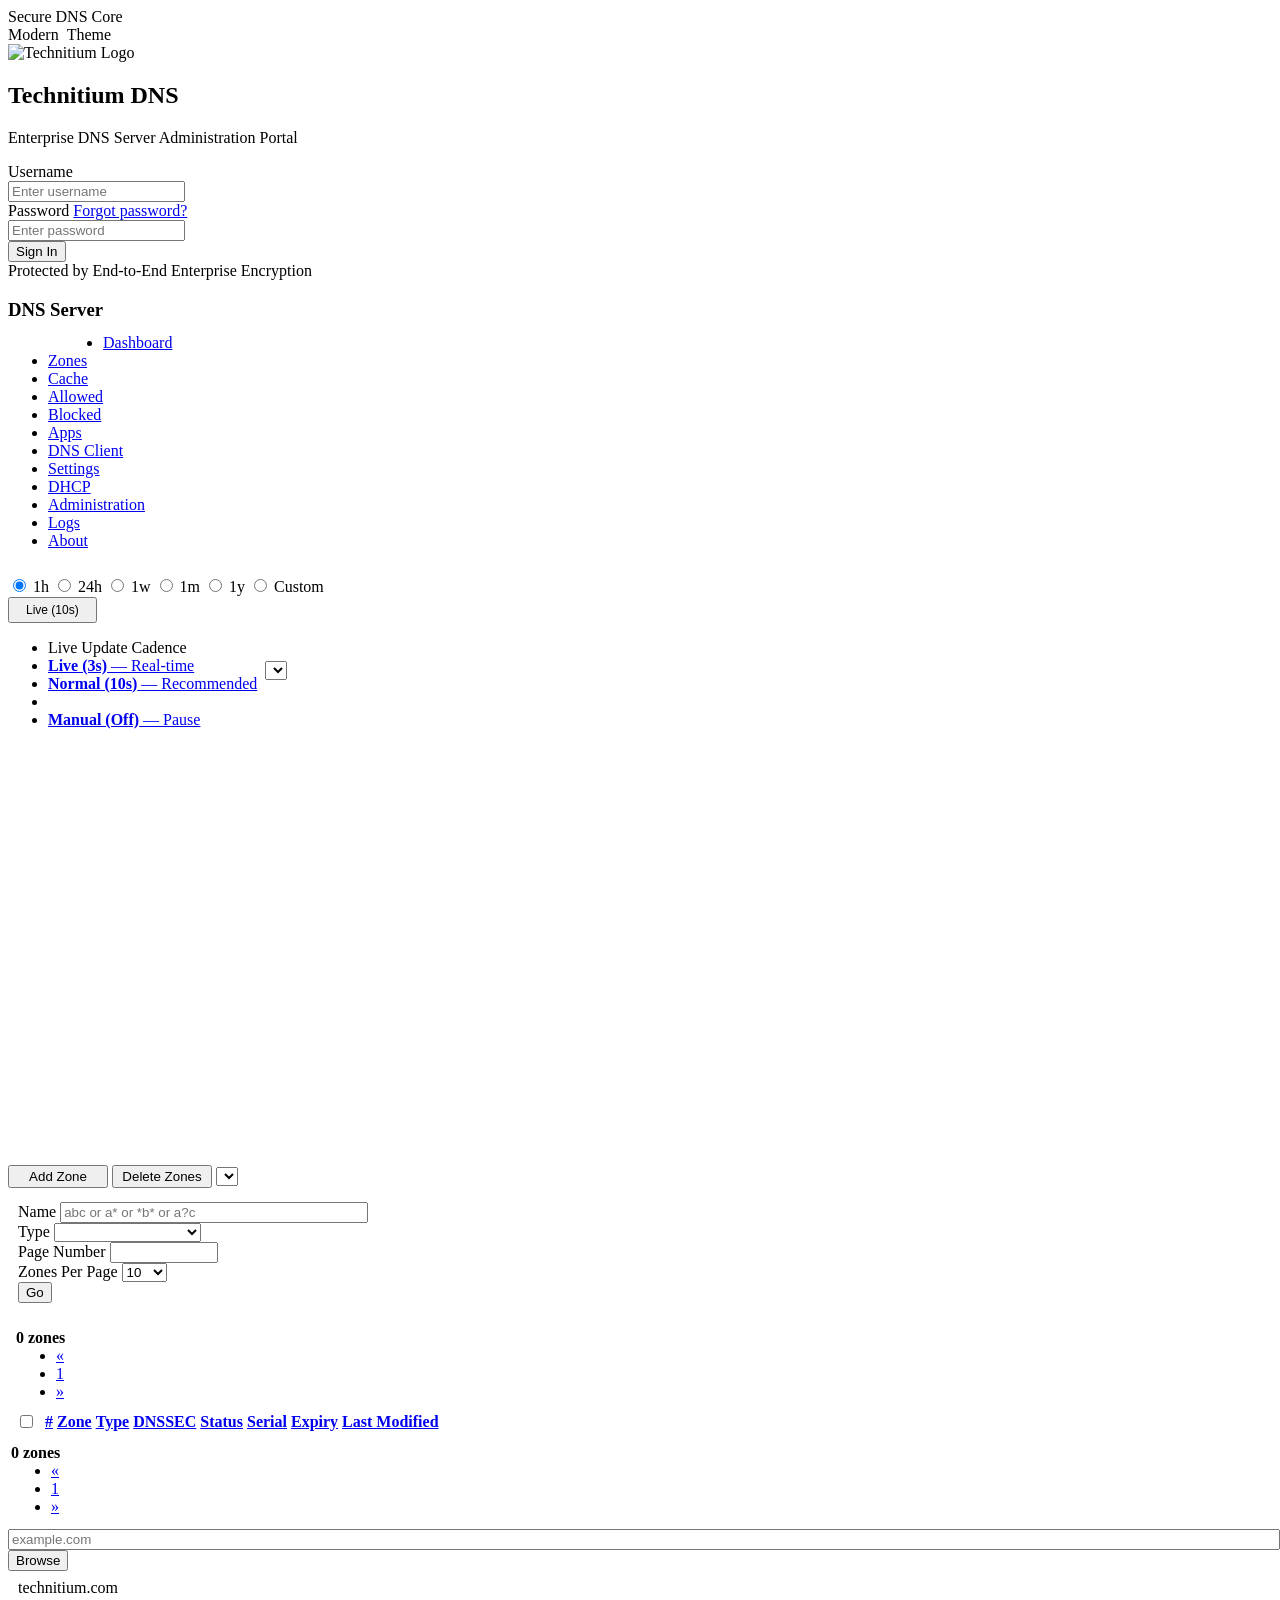
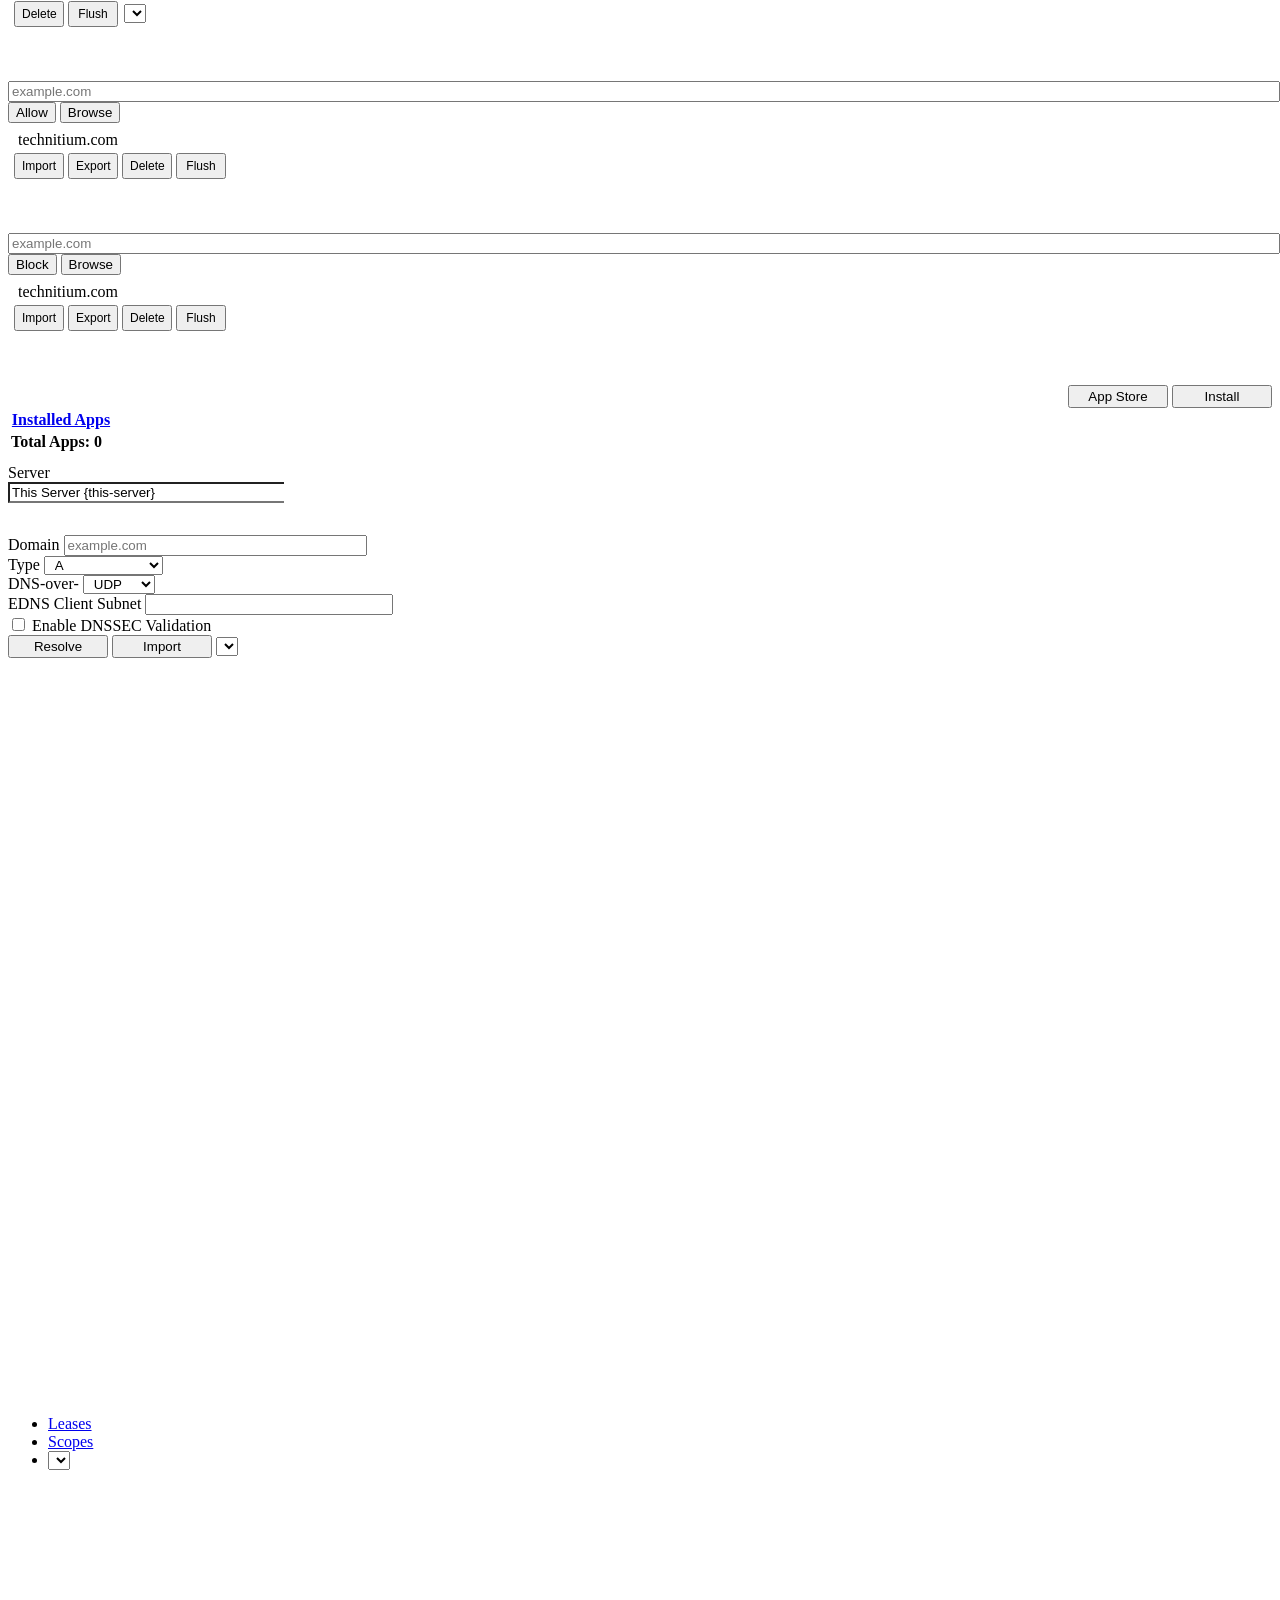
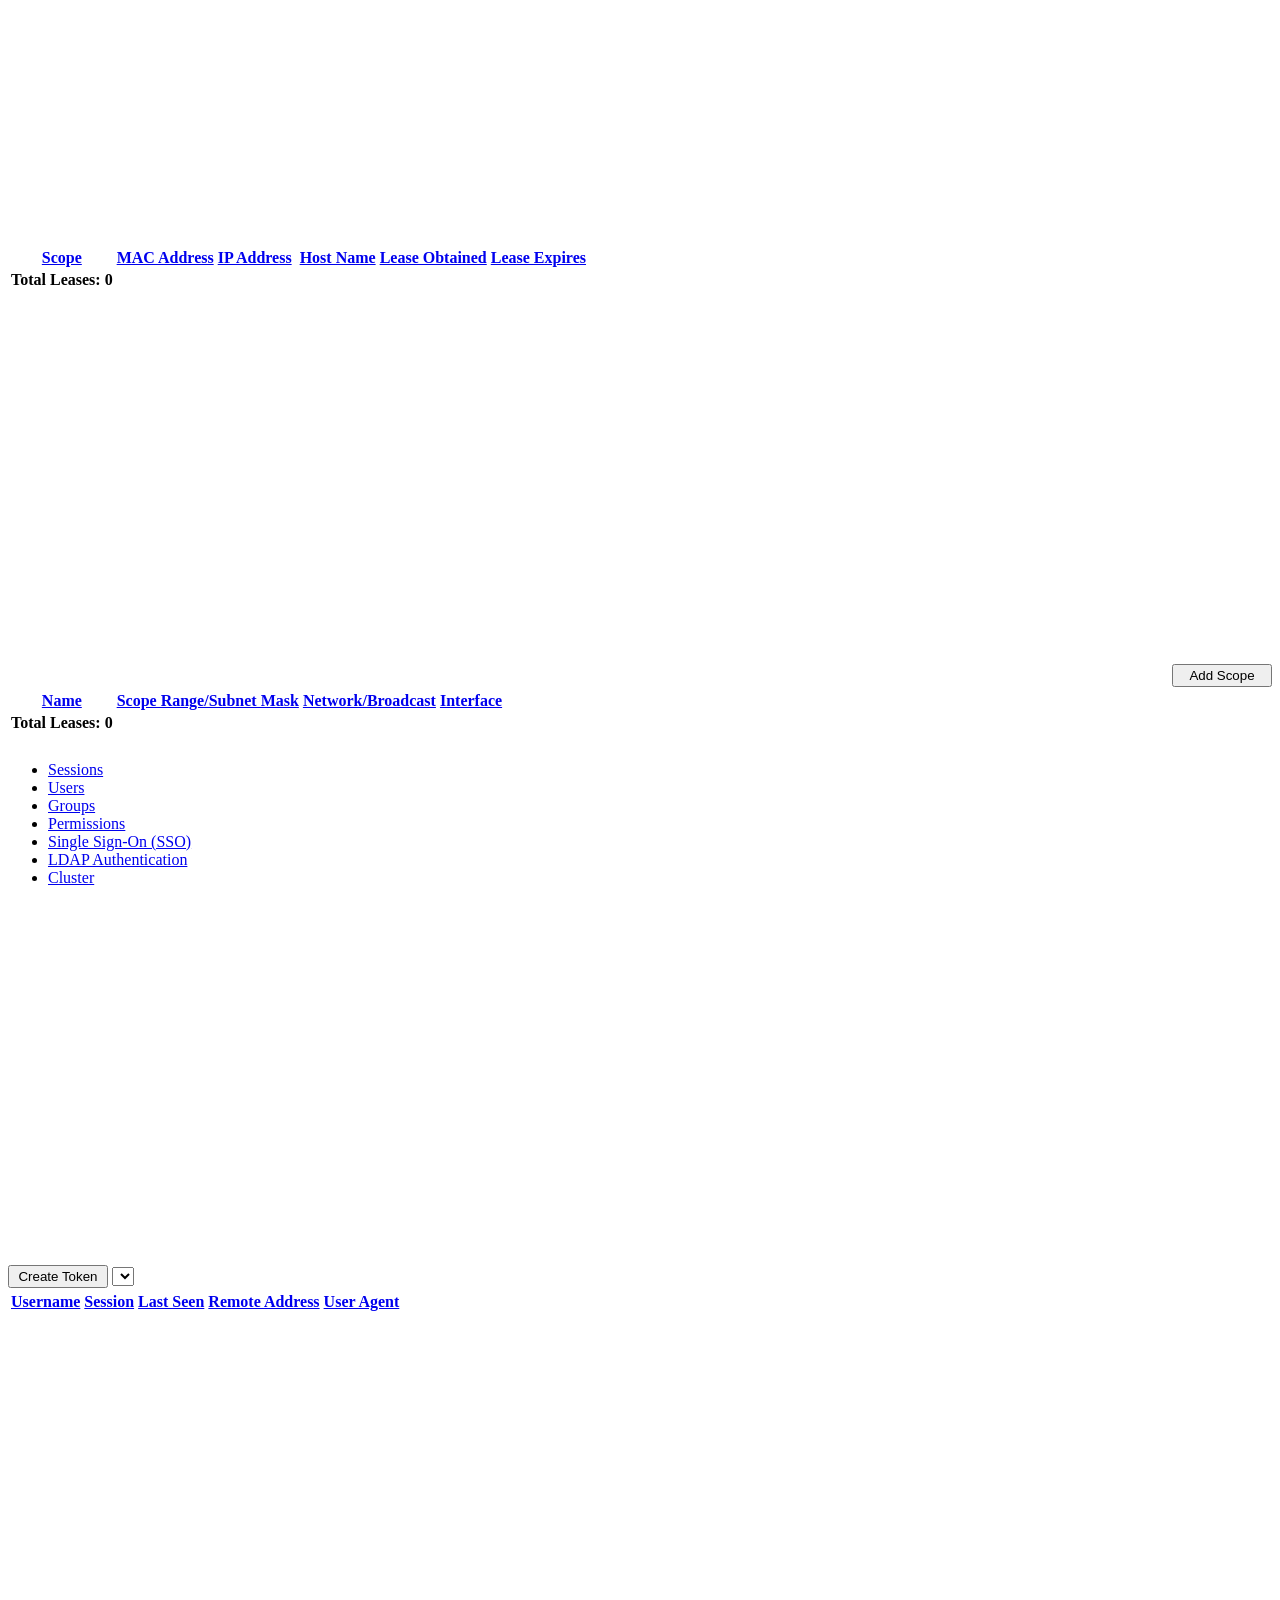
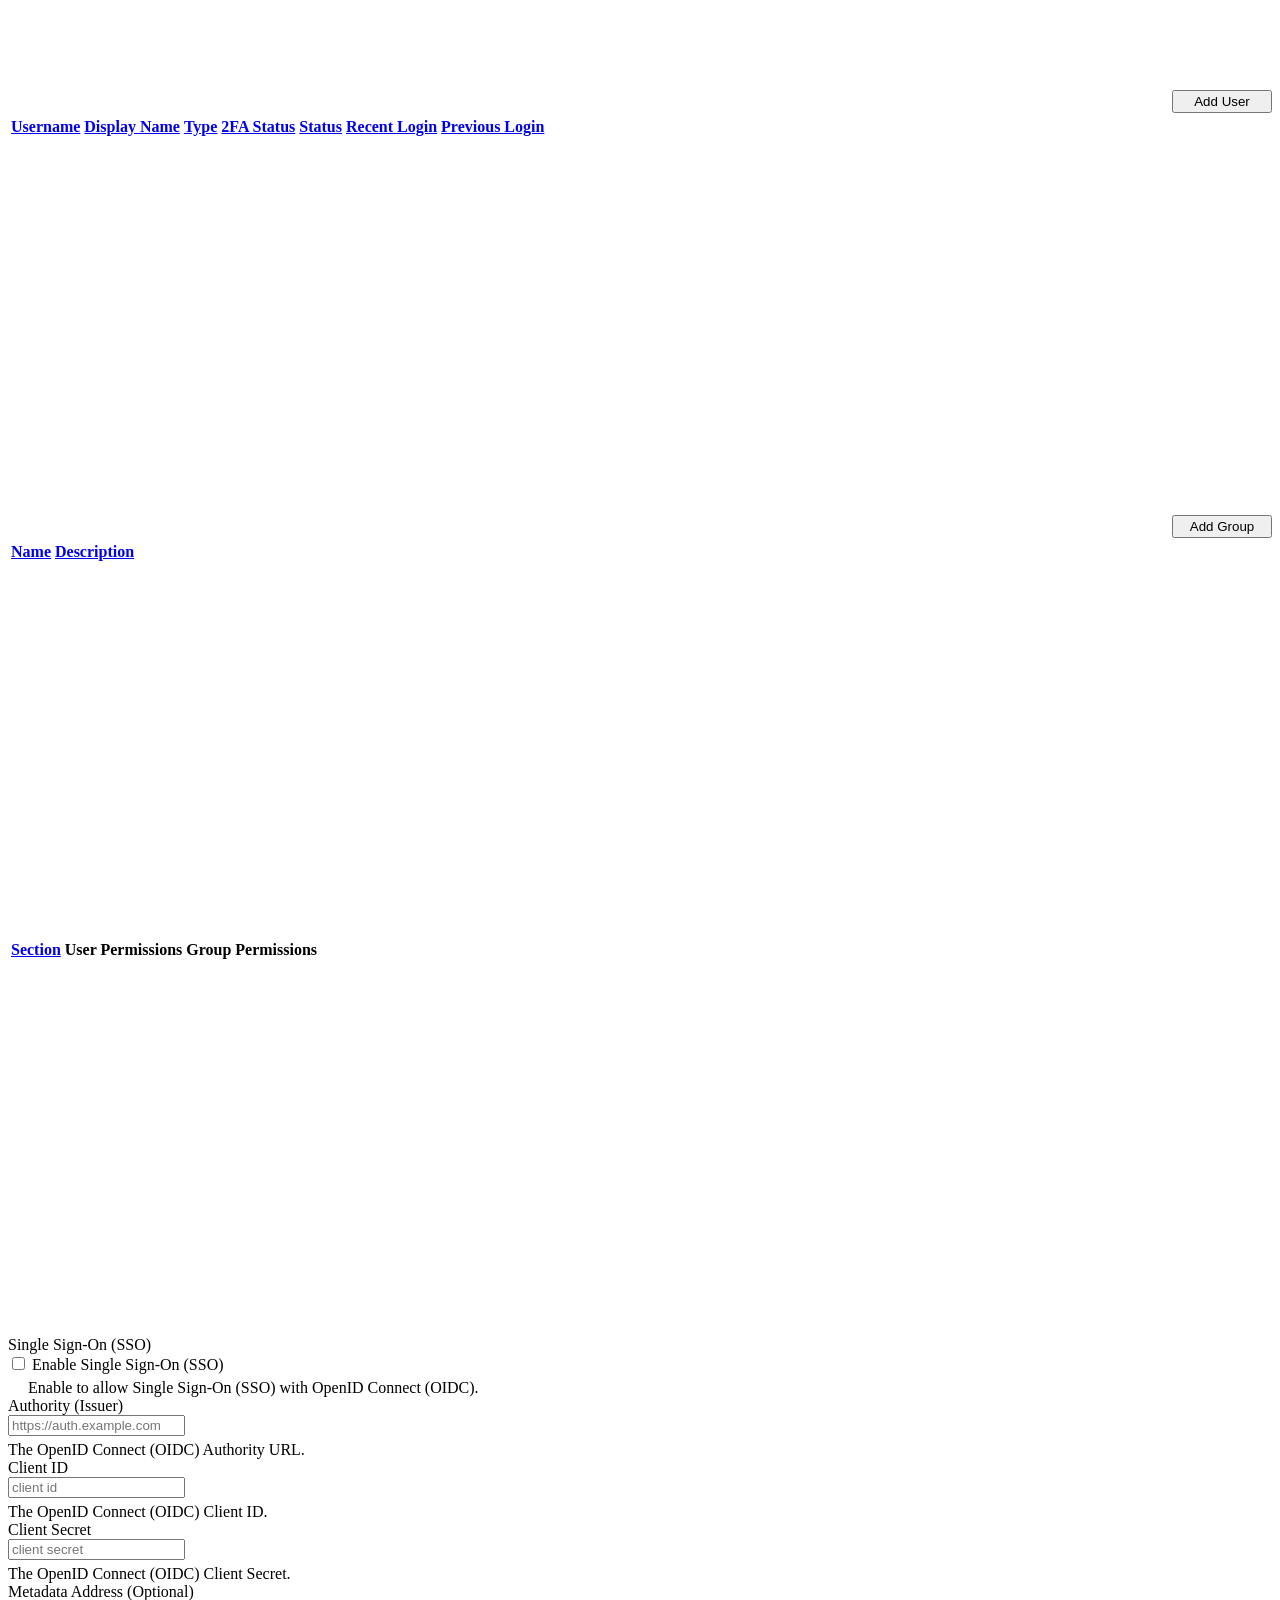
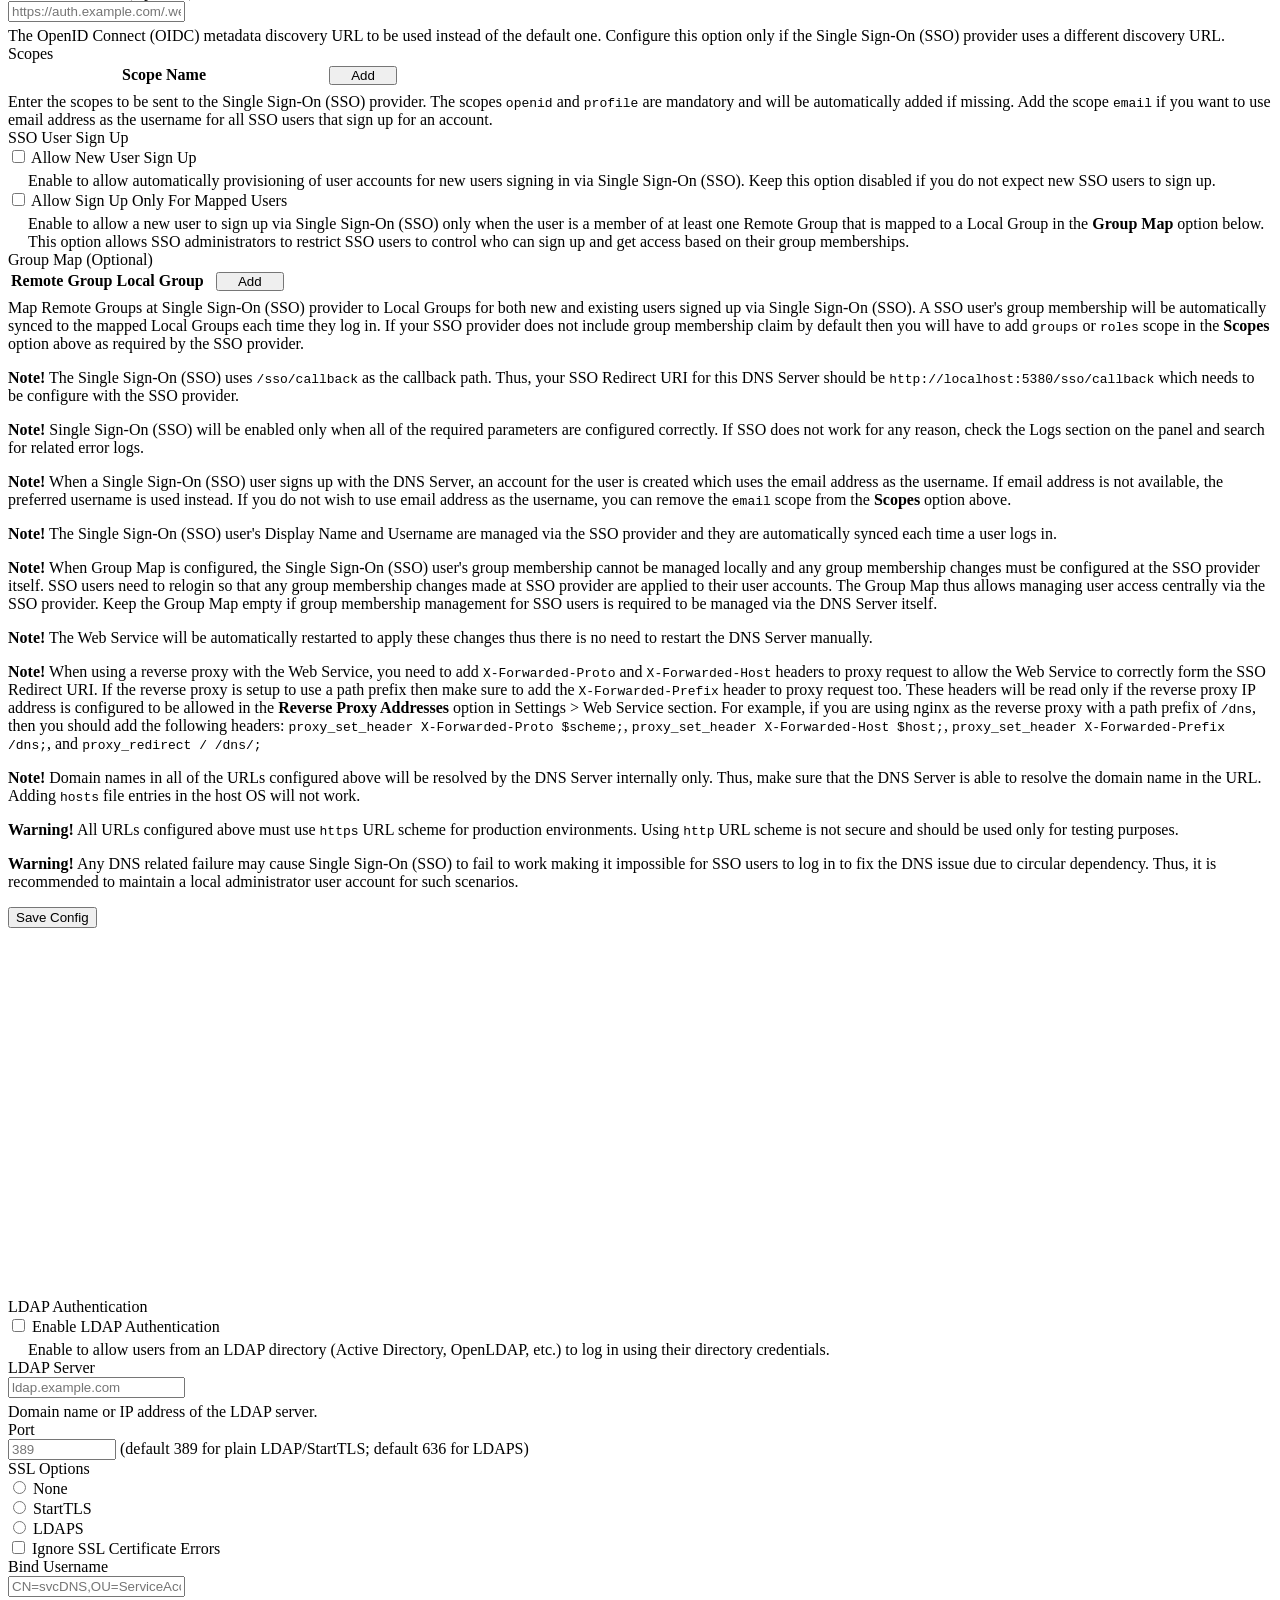
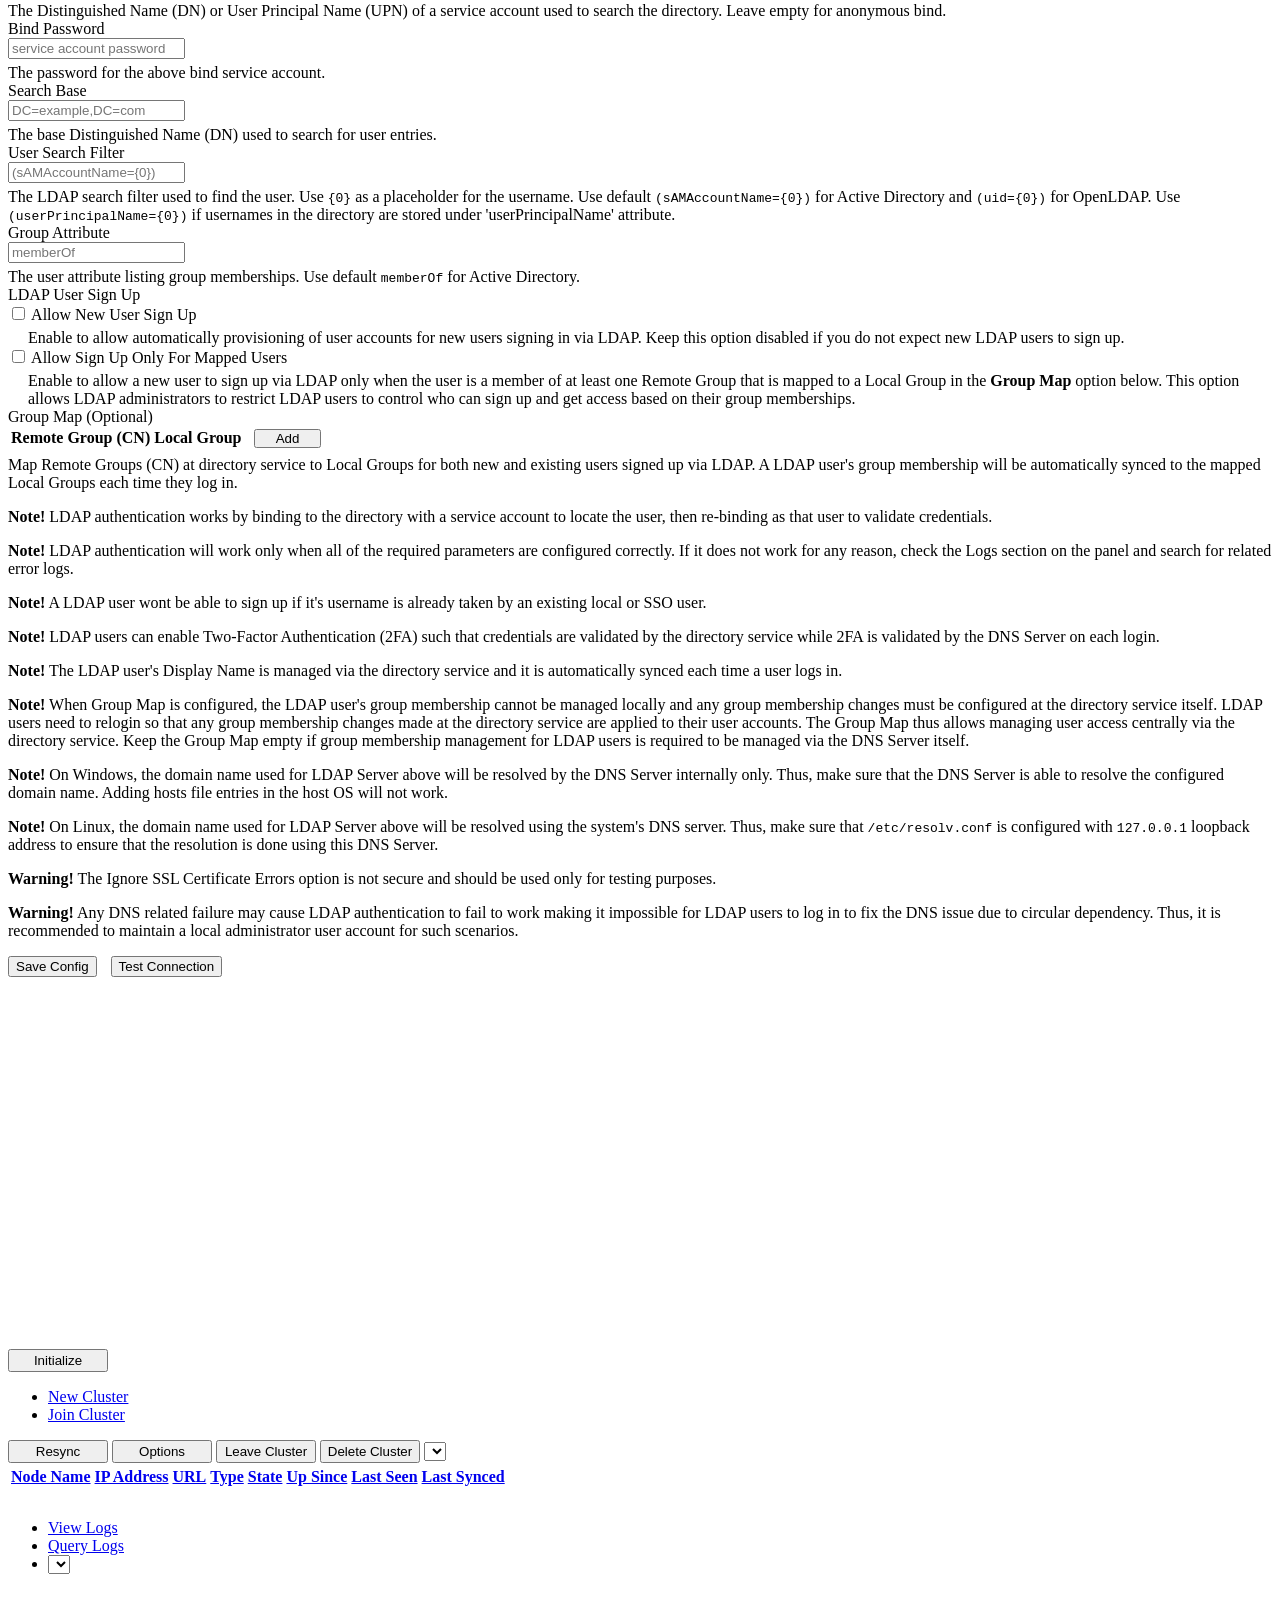
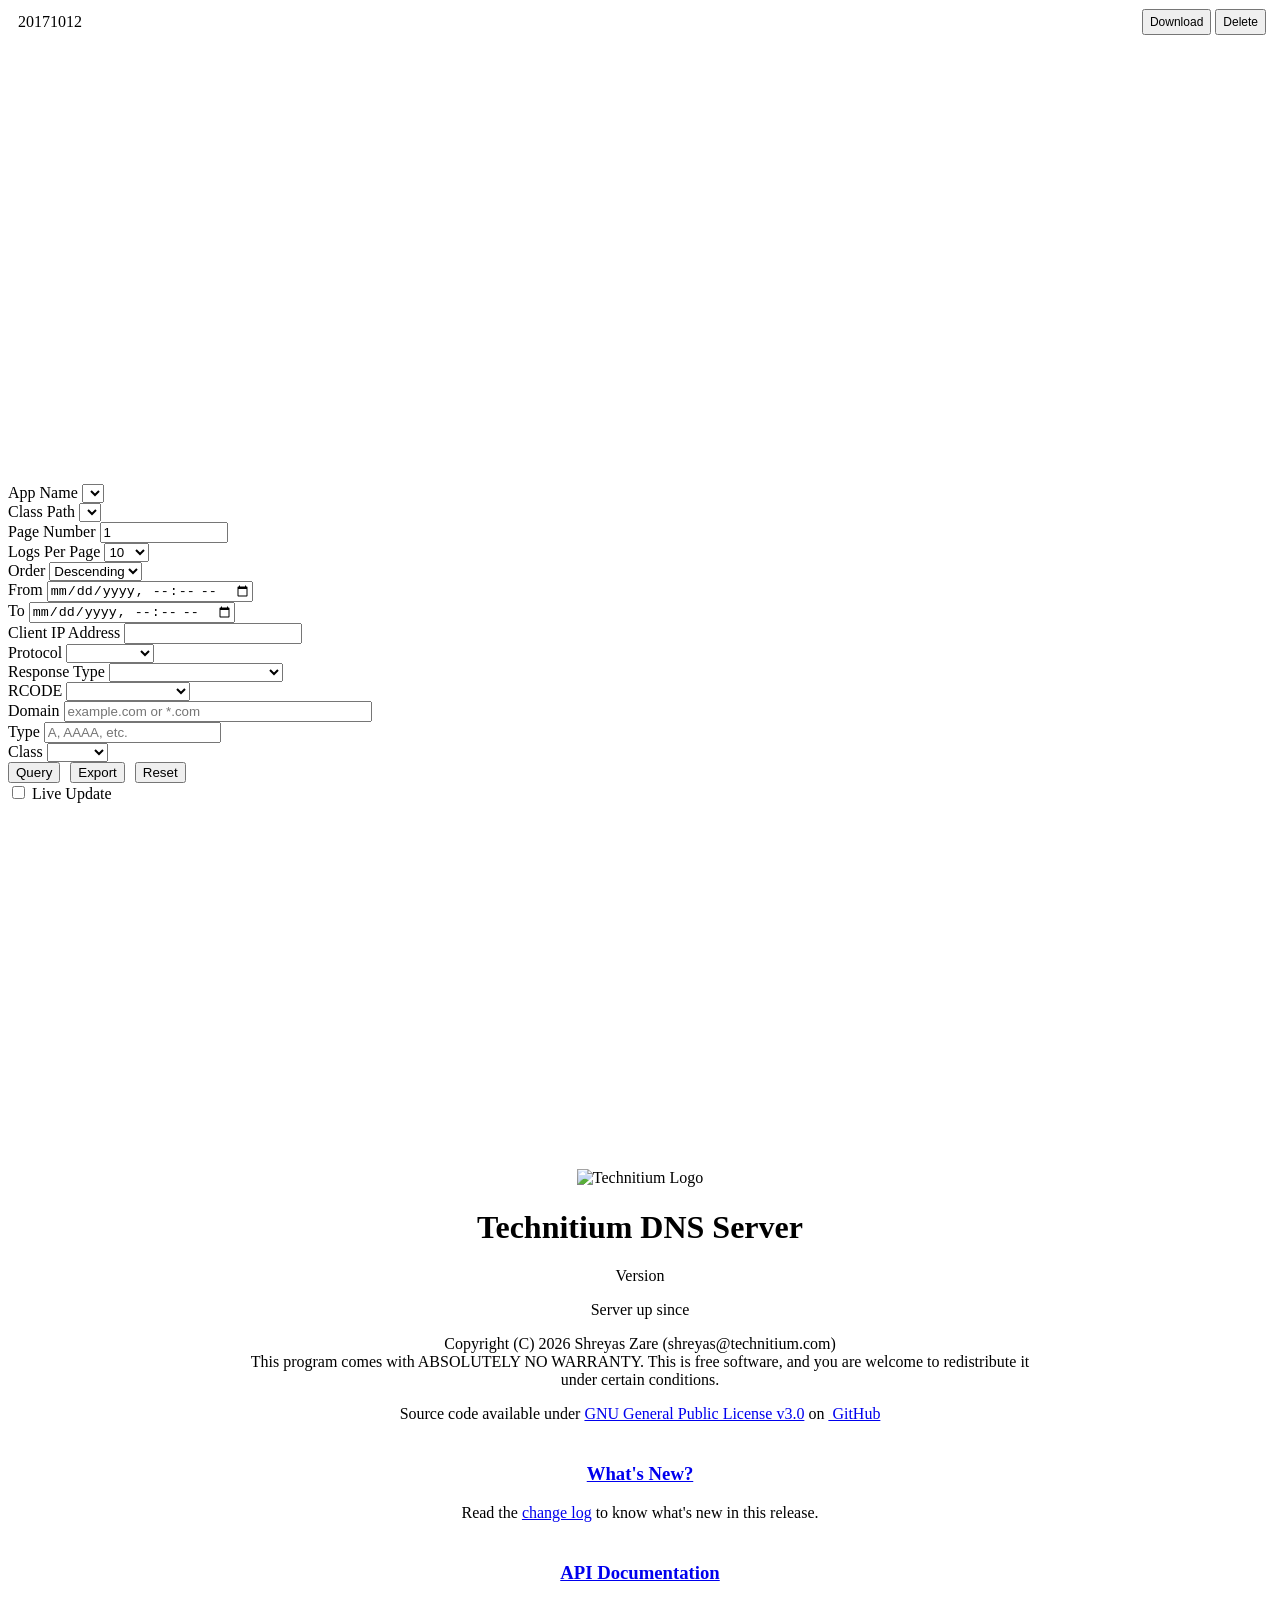
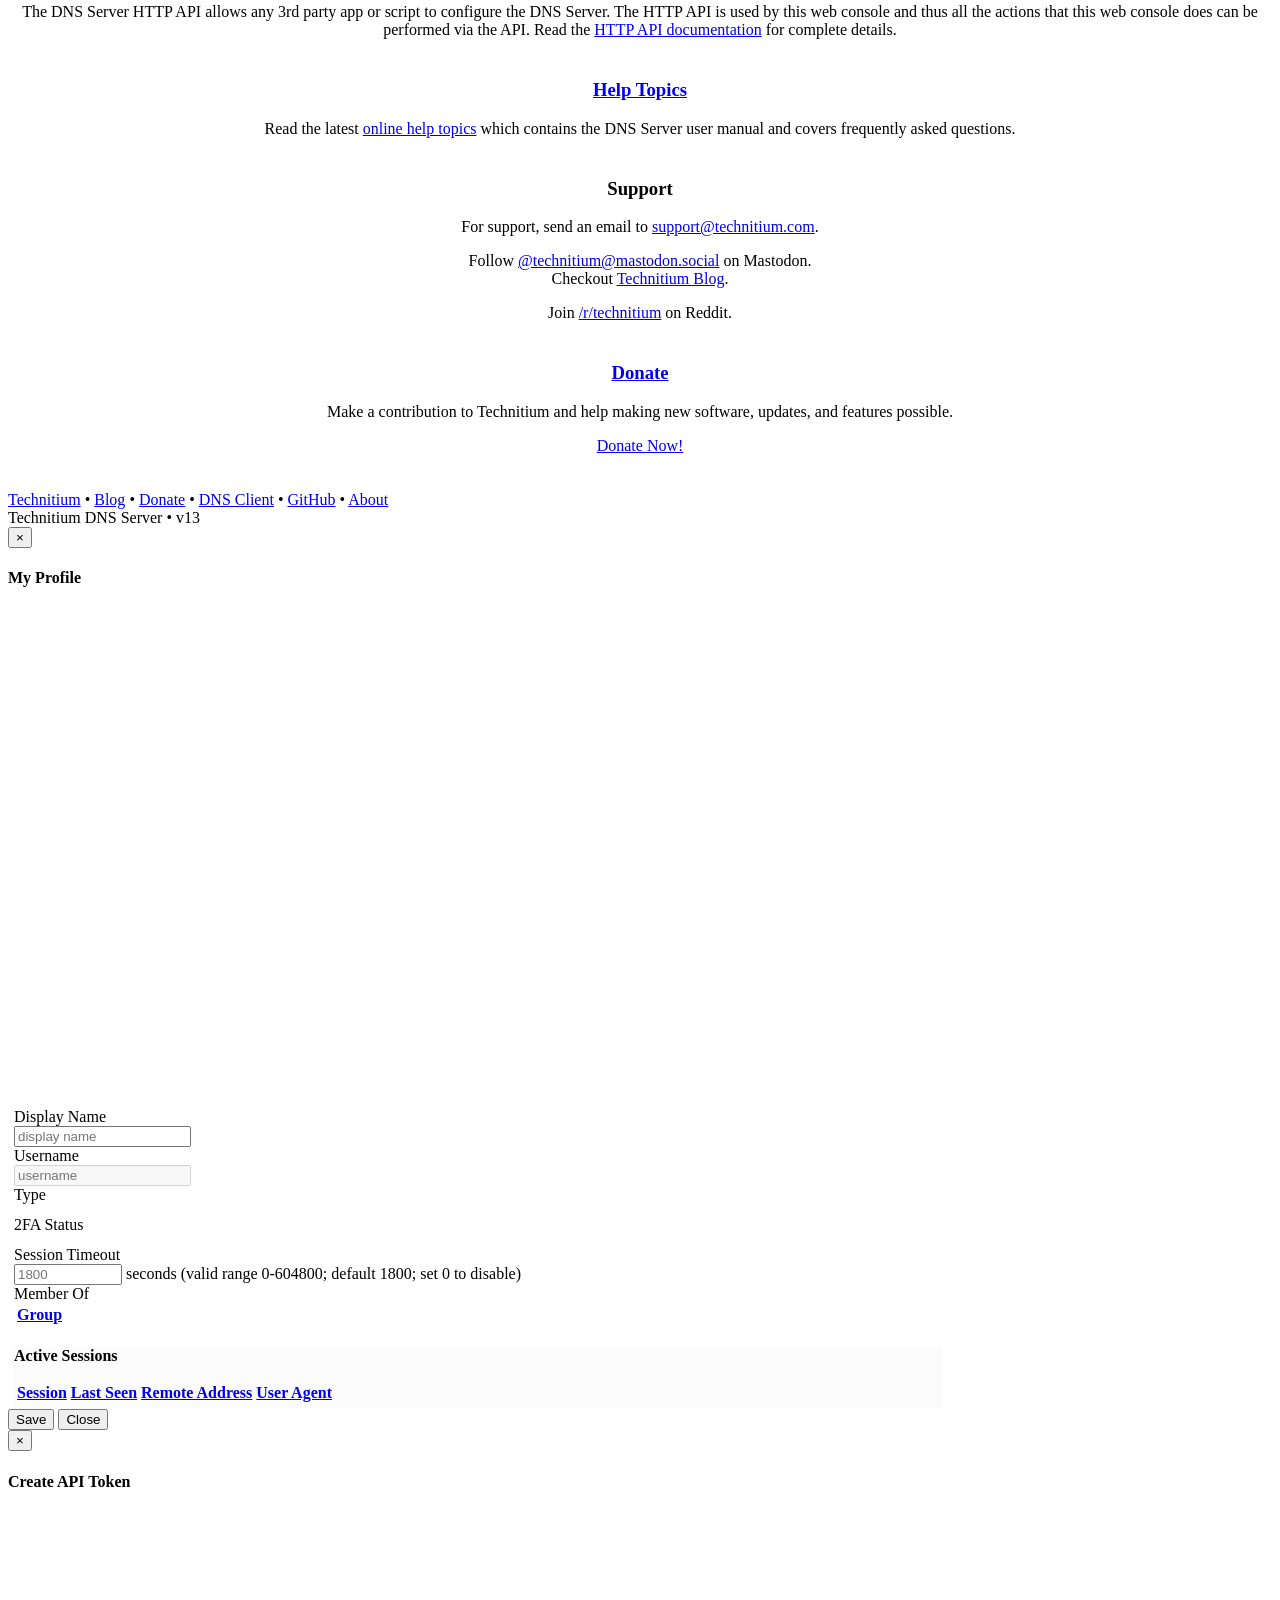
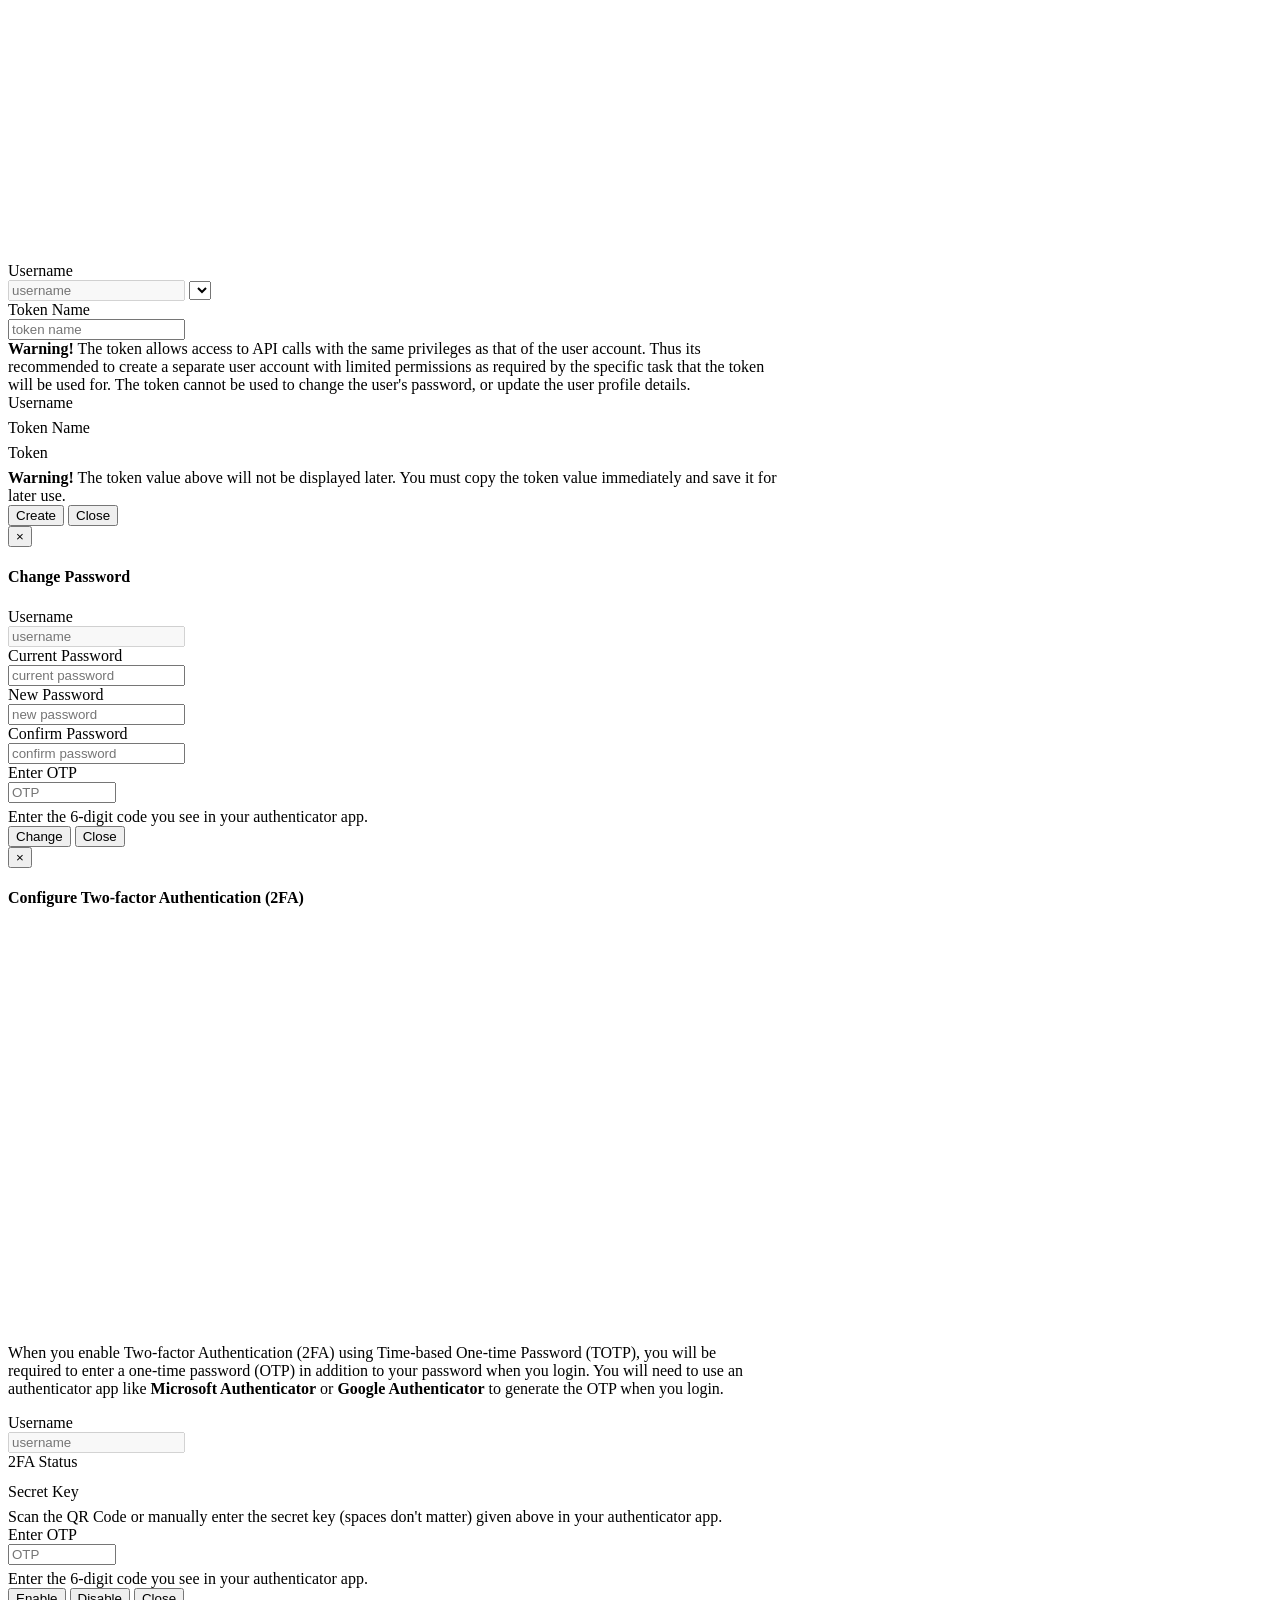
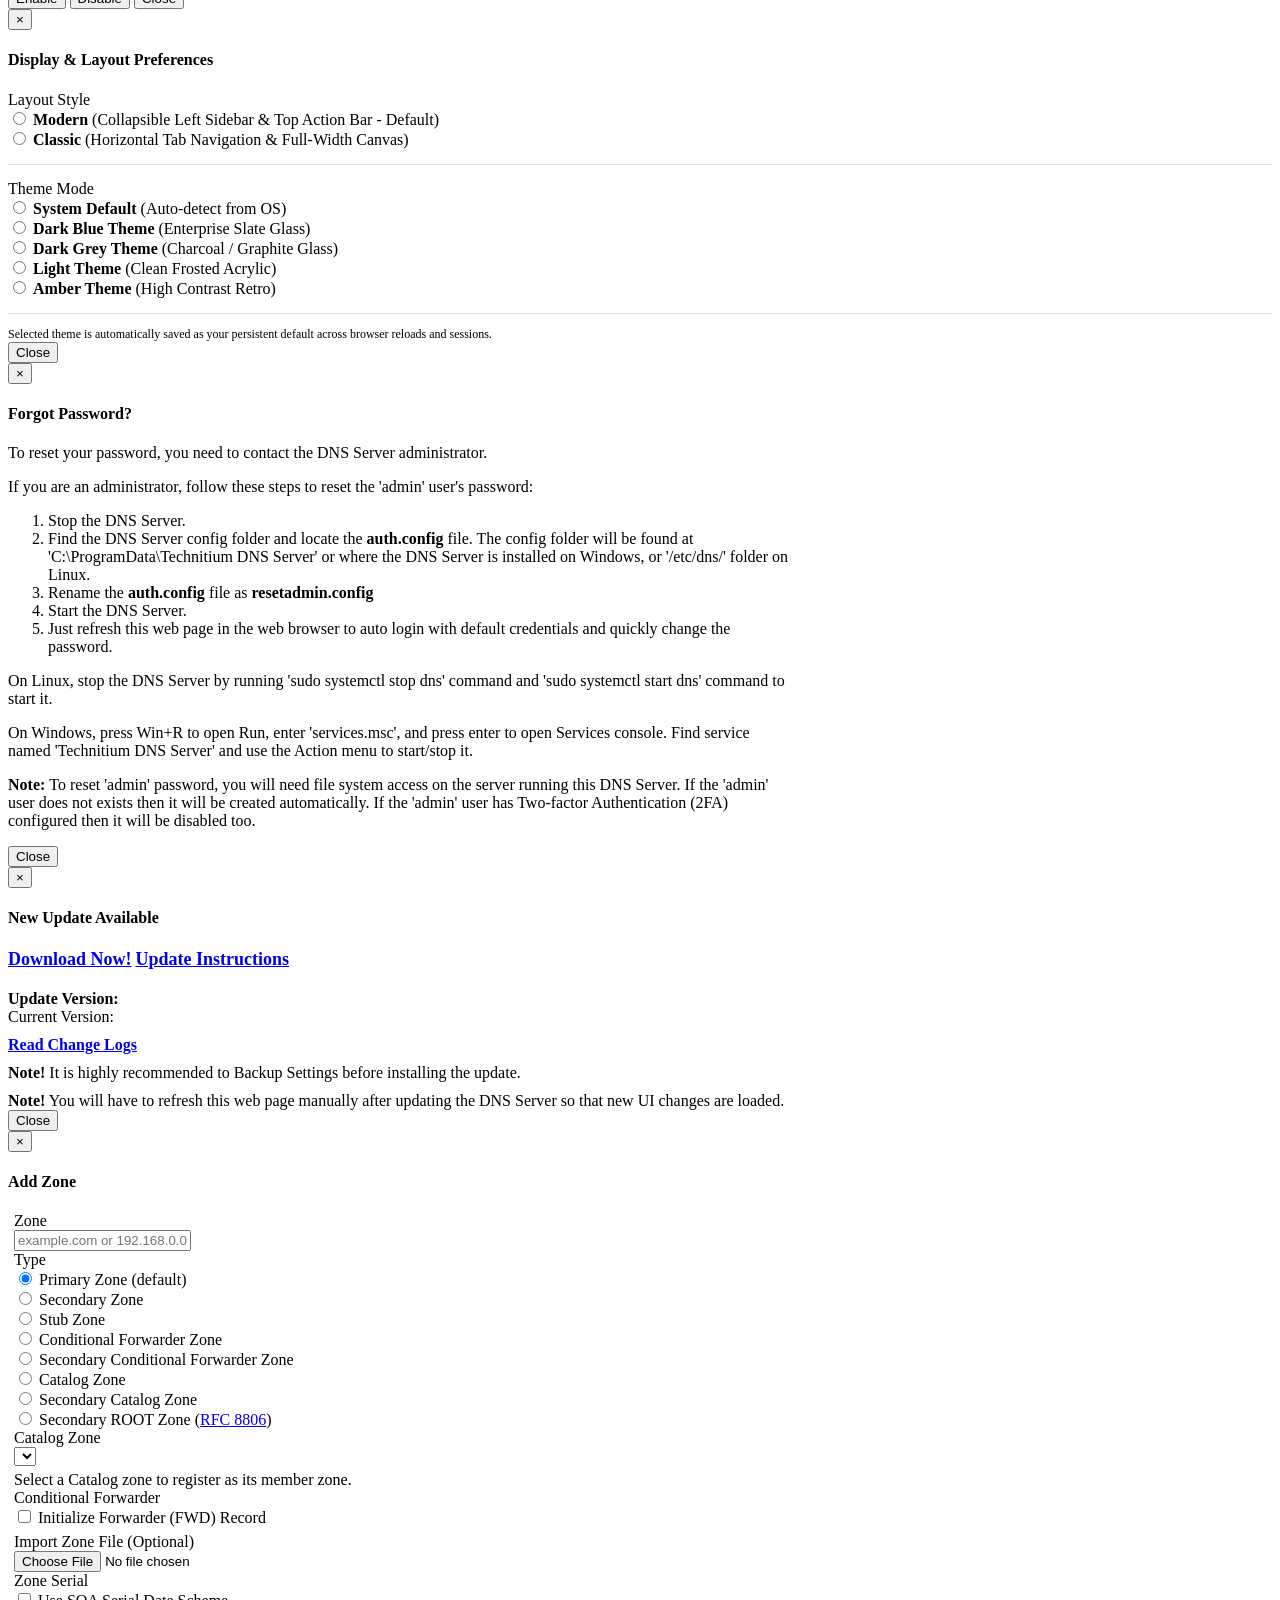
==== DnsServerCore/www/index.html @ f5232447 "Merge branch 'TechnitiumSoftware:master' into master" ====
<!DOCTYPE html>

<!--
Technitium DNS Server
Copyright (C) 2026  Shreyas Zare (shreyas@technitium.com)

This program is free software: you can redistribute it and/or modify
it under the terms of the GNU General Public License as published by
the Free Software Foundation, either version 3 of the License, or
(at your option) any later version.

This program is distributed in the hope that it will be useful,
but WITHOUT ANY WARRANTY; without even the implied warranty of
MERCHANTABILITY or FITNESS FOR A PARTICULAR PURPOSE.  See the
GNU General Public License for more details.

You should have received a copy of the GNU General Public License
along with this program.  If not, see <http://www.gnu.org/licenses/>.
-->

<html lang="en" xmlns="http://www.w3.org/1999/xhtml">
<head>
    <meta charset="utf-8" />
    <meta name="robots" content="noindex, nofollow" />
    <meta name="referrer" content="no-referrer" />

    <title>Technitium DNS Server</title>

    <script src="js/jquery.min.js"></script>

    <link href="css/bootstrap.min.css" rel="stylesheet">
    <script src="js/bootstrap.min.js"></script>

    <script src="js/Chart.min.js"></script>

    <link href="css/font-awesome.min.css" rel="stylesheet" />

    <script src="js/moment.min.js"></script>

    <link href="css/main.css" rel="stylesheet" />
    <link href="css/dark-mode.css" rel="stylesheet" />
    <link href="css/dark-grey-mode.css" rel="stylesheet" />
    <link href="css/amber-mode.css" rel="stylesheet" />

    <script src="js/common.js"></script>
    <script src="js/main.js"></script>
    <script src="js/auth.js"></script>
    <script src="js/cluster.js"></script>
    <script src="js/zone.js"></script>
    <script src="js/other-zones.js"></script>
    <script src="js/apps.js"></script>
    <script src="js/dnsclient.js"></script>
    <script src="js/dhcp.js"></script>
    <script src="js/logs.js"></script>
</head>
<body>
    <div id="header" style="display: none;">
        <div class="header-actions-flex">
            <div id="btnQuickLayoutToggleLegacy" class="menu layout-toggle" title="Click to Switch Layout (Modern / Classic)" onclick="toggleLayout();" style="cursor: pointer;">
                <span class="menu-title" style="padding: 4px 10px; border-radius: 6px; background: rgba(255, 255, 255, 0.12); display: inline-flex; align-items: center; gap: 6px; transition: all 0.2s; font-size: 13px; font-weight: 600; border: 1px solid rgba(255, 255, 255, 0.15);">
                    <i class="fa fa-columns" aria-hidden="true"></i>
                    <span id="lblQuickLayoutTextLegacy">Classic</span>
                </span>
            </div>
            <div id="btnQuickThemeToggleLegacy" class="menu theme-toggle" title="Click to Cycle Theme" onclick="toggleQuickTheme();" style="cursor: pointer;">
                <span class="menu-title" style="padding: 4px 10px; border-radius: 6px; background: rgba(255, 255, 255, 0.12); display: inline-flex; align-items: center; gap: 6px; transition: all 0.2s; font-size: 13px; font-weight: 600; border: 1px solid rgba(255, 255, 255, 0.15);">
                    <i id="iconQuickThemeLegacy" class="fa fa-paint-brush" aria-hidden="true"></i>
                    <span id="lblQuickThemeTextLegacy">Theme</span>
                </span>
            </div>
            <div id="mnuUser" class="menu dropdown" style="display: none;">
                <a href="#" class="dropdown-toggle" data-toggle="dropdown" role="button" aria-haspopup="true" aria-expanded="false" style="text-decoration: none;">
                    <span class="menu-title">
                        <span class="glyphicon glyphicon-user" aria-hidden="true"></span>
                        <span id="mnuUserDisplayName"></span>
                        <span class="caret"></span>
                    </span>
                </a>
                <ul class="dropdown-menu dropdown-menu-right" id="mnuUserDropdownList">
                    <li><a href="#" onclick="showMyProfileModal(); return false;"><i class="fa fa-user fa-fw"></i> My Profile</a></li>
                    <li><a id="mnuUserChangePassword" href="#" onclick="showChangePasswordModal(); return false;"><i class="fa fa-key fa-fw"></i> Change Password</a></li>
                    <li><a id="mnuUserConfigure2FA" href="#" onclick="showConfigure2FAModal(); return false;"><i class="fa fa-shield fa-fw"></i> Configure 2FA</a></li>
                    <li><a href="#" onclick="showCreateMyApiTokenModal(); return false;"><i class="fa fa-code fa-fw"></i> Create API Token</a></li>
                    <li role="separator" class="divider"></li>
                    <li><a href="#" onclick="showChangeThemeModal(); return false;"><i class="fa fa-paint-brush fa-fw"></i> Display Preferences</a></li>
                    <li><a href="#" onclick="toggleLayout(); return false;"><i class="fa fa-columns fa-fw"></i> Switch Layout (<span id="lblMnuLayoutText">Modern</span>)</a></li>
                    <li><a id="mnuDisableCheckForUpdateNotification" href="#" onclick="disableUpdateNotification(); return false;" style="display: none;"><i class="fa fa-bell-slash fa-fw"></i> Disable Update Notification</a></li>
                    <li><a id="mnuEnableCheckForUpdateNotification" href="#" onclick="enableUpdateNotification(); return false;" style="display: none;"><i class="fa fa-bell fa-fw"></i> Enable Update Notification</a></li>
                    <li><a href="#" onclick="checkForUpdate(true); return false;"><i class="fa fa-refresh fa-fw"></i> Check For Update</a></li>
                    <li role="separator" class="divider"></li>
                    <li><a href="#" onclick="logout(); return false;"><i class="fa fa-sign-out fa-fw"></i> Logout</a></li>
                </ul>
            </div>
        </div>
    </div>

    <!-- Modern Glassmorphic Login Experience -->
    <div id="pageLogin" class="pageLogin">
        <div class="login-card-wrapper">
            <div class="login-top-meta">
                <span class="login-badge"><i class="fa fa-shield"></i> Secure DNS Core</span>
                <div style="display: flex; gap: 8px;">
                    <div class="login-layout-pill" onclick="toggleLayout();" title="Click to Cycle Layout (Modern / Classic)">
                        <i class="fa fa-columns"></i> <span id="lblLoginLayoutPill">Modern</span>
                    </div>
                    <div class="login-theme-pill" onclick="toggleQuickTheme();" title="Click to Cycle Theme (Dark Blue, Dark Grey, Light)">
                        <i class="fa fa-paint-brush"></i> <span id="lblLoginThemePill">Theme</span>
                    </div>
                </div>
            </div>

            <div class="login-brand-header">
                <div class="login-brand-icon">
                    <img src="img/logo25x25.png" alt="Technitium Logo" />
                </div>
                <h2 class="login-title">Technitium DNS</h2>
                <p class="login-subtitle">Enterprise DNS Server Administration Portal</p>
            </div>

            <div class="AlertPlaceholder login-alerts"></div>

            <form class="login-form" onsubmit="login(); return false;">
                <div class="login-field-wrap">
                    <label for="txtUser" class="login-label">Username</label>
                    <div class="login-input-box">
                        <i class="fa fa-user login-field-icon"></i>
                        <input type="text" class="form-control login-input" id="txtUser" placeholder="Enter username" autocomplete="username">
                    </div>
                </div>

                <div class="login-field-wrap">
                    <div class="login-label-row">
                        <label for="txtPass" class="login-label">Password</label>
                        <a href="#" class="login-forgot-link" data-toggle="modal" data-target="#modalForgotPassword">Forgot password?</a>
                    </div>
                    <div class="login-input-box">
                        <i class="fa fa-lock login-field-icon"></i>
                        <input type="password" class="form-control login-input" id="txtPass" placeholder="Enter password" autocomplete="current-password">
                    </div>
                </div>

                <div class="login-field-wrap" id="div2FAOTP" style="display: none;">
                    <label for="txt2FATOTP" class="login-label">Two-Factor Authentication Code</label>
                    <div class="login-input-box">
                        <i class="fa fa-key login-field-icon"></i>
                        <input id="txt2FATOTP" type="text" class="form-control login-input" placeholder="6-digit OTP code" maxlength="6" autocomplete="one-time-code">
                    </div>
                    <div class="login-field-hint">Enter the 6-digit TOTP code shown in your authenticator app.</div>
                </div>

                <button id="btnLogin" type="submit" class="btn login-submit-btn" data-loading-text="Working..." onclick="login(); return false;">
                    <span>Sign In</span> <i class="fa fa-arrow-right"></i>
                </button>

                <div id="divLoginSso" class="login-sso-wrap" style="display: none;">
                    <div class="login-divider"><span>or sign in with</span></div>
                    <button type="button" class="btn login-sso-btn" onclick="window.location='sso/login';">
                        <img width="18" height="18" src="img/oidc.png" alt="OIDC" /> <span>OpenID Connect (SSO)</span>
                    </button>
                </div>
            </form>

            <div class="login-footer-row">
                <i class="fa fa-lock" style="color: #10b981;"></i> <span>Protected by End-to-End Enterprise Encryption</span>
            </div>
        </div>
    </div>

    <!-- Modern Sentinel App Shell -->
    <div id="appShell">
        <!-- Collapsible Modern Sidebar -->
        <div id="appSidebar" style="display: none;">
            <div>
                <div class="sidebar-brand">
                    <a href="#mainPanelTabPaneDashboard" class="brand-wrapper" onclick="switchAppTab('Dashboard'); return false;">
                        <div class="brand-logo-icon">
                            <i class="fa fa-cube"></i>
                        </div>
                        <span class="brand-text">Technitium</span>
                    </a>
                    <button type="button" class="sidebar-collapse-btn" id="btnToggleSidebar" onclick="toggleSidebar();" title="Collapse / Expand Sidebar">
                        <i id="iconSidebarCollapse" class="fa fa-chevron-left"></i>
                    </button>
                </div>

                <div class="sidebar-nav-container">
                    <ul class="sidebar-nav-list">
                        <li class="sidebar-nav-item active" id="sidebarNavItemDashboard">
                            <a href="#mainPanelTabPaneDashboard" onclick="switchAppTab('Dashboard'); return false;" title="Dashboard">
                                <i class="fa fa-th-large nav-icon"></i>
                                <span class="nav-label">Dashboard</span>
                            </a>
                        </li>
                        <li class="sidebar-nav-item" id="sidebarNavItemZones">
                            <a href="#mainPanelTabPaneZones" onclick="switchAppTab('Zones'); return false;" title="Zones">
                                <i class="fa fa-globe nav-icon"></i>
                                <span class="nav-label">Zones</span>
                            </a>
                        </li>
                        <li class="sidebar-nav-item" id="sidebarNavItemDhcp">
                            <a href="#mainPanelTabPaneDhcp" onclick="switchAppTab('Dhcp'); return false;" title="DHCP">
                                <i class="fa fa-sitemap nav-icon"></i>
                                <span class="nav-label">DHCP</span>
                            </a>
                        </li>
                        <li class="sidebar-nav-item" id="sidebarNavItemApps">
                            <a href="#mainPanelTabPaneApps" onclick="switchAppTab('Apps'); return false;" title="Apps">
                                <i class="fa fa-cubes nav-icon"></i>
                                <span class="nav-label">Apps</span>
                            </a>
                        </li>
                        <li class="sidebar-nav-item" id="sidebarNavItemLogs">
                            <a href="#mainPanelTabPaneLogs" onclick="switchAppTab('Logs'); return false;" title="Logs">
                                <i class="fa fa-file-text-o nav-icon"></i>
                                <span class="nav-label">Logs</span>
                            </a>
                        </li>
                        <li class="sidebar-nav-item" id="sidebarNavItemDnsClient">
                            <a href="#mainPanelTabPaneDnsClient" onclick="switchAppTab('DnsClient'); return false;" title="DNS Client">
                                <i class="fa fa-terminal nav-icon"></i>
                                <span class="nav-label">DNS Client</span>
                            </a>
                        </li>
                        <li class="sidebar-nav-item" id="sidebarNavItemCachedZones">
                            <a href="#mainPanelTabPaneCachedZones" onclick="switchAppTab('CachedZones'); return false;" title="Cache">
                                <i class="fa fa-bolt nav-icon"></i>
                                <span class="nav-label">Cache</span>
                            </a>
                        </li>
                        <li class="sidebar-nav-item" id="sidebarNavItemAllowedZones">
                            <a href="#mainPanelTabPaneAllowedZones" onclick="switchAppTab('AllowedZones'); return false;" title="Allowed">
                                <i class="fa fa-shield nav-icon"></i>
                                <span class="nav-label">Allowed</span>
                            </a>
                        </li>
                        <li class="sidebar-nav-item" id="sidebarNavItemBlockedZones">
                            <a href="#mainPanelTabPaneBlockedZones" onclick="switchAppTab('BlockedZones'); return false;" title="Blocked">
                                <i class="fa fa-ban nav-icon"></i>
                                <span class="nav-label">Blocked</span>
                            </a>
                        </li>
                        <li class="sidebar-nav-item" id="sidebarNavItemSettings">
                            <a href="#mainPanelTabPaneSettings" onclick="switchAppTab('Settings'); return false;" title="Settings">
                                <i class="fa fa-cog nav-icon"></i>
                                <span class="nav-label">Settings</span>
                            </a>
                        </li>
                        <li class="sidebar-nav-item" id="sidebarNavItemAdmin">
                            <a href="#mainPanelTabPaneAdmin" onclick="switchAppTab('Admin'); return false;" title="Administration">
                                <i class="fa fa-sliders nav-icon"></i>
                                <span class="nav-label">Administration</span>
                            </a>
                        </li>
                        <li class="sidebar-nav-item" id="sidebarNavItemAbout">
                            <a href="#mainPanelTabPaneAbout" onclick="switchAppTab('About'); return false;" title="About">
                                <i class="fa fa-info-circle nav-icon"></i>
                                <span class="nav-label">About</span>
                                <span id="sidebarUpdateDot" class="sidebar-update-dot" style="display: none;" title="New Update Available!"></span>
                            </a>
                        </li>
                    </ul>
                </div>
            </div>

            <!-- Sidebar User Card with Dropup Menu -->
            <div class="sidebar-user-container dropup" id="sidebarUserContainer">
                <div class="sidebar-user-card dropdown-toggle" id="sidebarUserCard" data-toggle="dropdown" aria-haspopup="true" aria-expanded="false" style="cursor: pointer;">
                    <div class="user-card-info">
                        <div class="user-card-avatar">
                            <i class="fa fa-user"></i>
                        </div>
                        <div class="user-card-details">
                            <div class="user-card-name" id="lblSidebarUserName">Administrator</div>
                            <div class="user-card-role" id="lblSidebarUserRole">Administrator</div>
                        </div>
                    </div>
                    <div class="user-card-action">
                        <i class="fa fa-ellipsis-v" style="color: #64748b; font-size: 13px;"></i>
                    </div>
                </div>
                <ul class="dropdown-menu glass-dropdown-menu" id="sidebarUserDropdownList" style="bottom: 100%; margin-bottom: 8px; left: 0; right: 0; min-width: 220px;">
                    <li class="dropdown-header"><i class="fa fa-user-circle"></i> Signed in as <b id="lblSidebarUserMenuHeader">Administrator</b></li>
                    <li role="separator" class="divider"></li>
                    <li><a href="#" onclick="showMyProfileModal(); return false;"><i class="fa fa-user fa-fw"></i> My Profile</a></li>
                    <li><a id="mnuSidebarChangePassword" href="#" onclick="showChangePasswordModal(); return false;"><i class="fa fa-key fa-fw"></i> Change Password</a></li>
                    <li><a id="mnuSidebarConfigure2FA" href="#" onclick="showConfigure2FAModal(); return false;"><i class="fa fa-shield fa-fw"></i> Configure 2FA</a></li>
                    <li><a href="#" onclick="showCreateMyApiTokenModal(); return false;"><i class="fa fa-code fa-fw"></i> Create API Token</a></li>
                    <li role="separator" class="divider"></li>
                    <li><a href="#" onclick="showChangeThemeModal(); return false;"><i class="fa fa-paint-brush fa-fw"></i> Display & Layout Preferences</a></li>
                    <li><a href="#" onclick="toggleLayout(); return false;"><i class="fa fa-columns fa-fw"></i> Switch Layout (<span id="lblMnuLayoutTextSidebar">Classic</span>)</a></li>
                    <li><a id="mnuSidebarDisableCheckForUpdateNotification" href="#" onclick="disableUpdateNotification(); return false;" style="display: none;"><i class="fa fa-bell-slash fa-fw"></i> Disable Update Notification</a></li>
                    <li><a id="mnuSidebarEnableCheckForUpdateNotification" href="#" onclick="enableUpdateNotification(); return false;" style="display: none;"><i class="fa fa-bell fa-fw"></i> Enable Update Notification</a></li>
                    <li><a href="#" onclick="checkForUpdate(true); return false;"><i class="fa fa-refresh fa-fw"></i> Check For Update</a></li>
                    <li role="separator" class="divider"></li>
                    <li><a href="#" onclick="logout(); return false;"><i class="fa fa-sign-out fa-fw" style="color: #ef4444;"></i> Logout</a></li>
                </ul>
            </div>
        </div>

        <!-- Main Viewport -->
        <div id="appMainViewport">
            <!-- Top Action & Breadcrumb Bar -->
            <div id="appTopBar" style="display: none;">
                <div class="topbar-left">
                    <button type="button" class="topbar-menu-btn" onclick="toggleSidebar();" title="Toggle Sidebar">
                        <i class="fa fa-bars"></i>
                    </button>
                    <div class="topbar-breadcrumbs">
                        <div class="breadcrumb-path">
                            <span id="lblBreadcrumbSection" style="color: #2563eb; font-weight: 700;">Dashboard</span>
                            <span class="topbar-server-domain" id="lblDnsServerDomainModern" style="margin-left: 8px; font-weight: 500; font-size: 12px; color: #64748b;"></span>
                        </div>
                        <div class="topbar-title-row">
                            <h1 class="breadcrumb-page-title" id="lblAppPageTitle">Dashboard</h1>
                            <a href="#" data-toggle="modal" data-target="#modalUpdateAvailable" id="lnkUpdateAvailableModern" class="topbar-update-badge" style="display: none;">
                                <i class="fa fa-bell"></i> New Update Available!
                            </a>
                        </div>
                        <div class="breadcrumb-page-desc" id="lblAppPageDesc">Real-time overview of your DNS server</div>
                    </div>
                </div>
                <div class="topbar-actions">
                    <div id="btnQuickLayoutToggle" class="topbar-btn layout-toggle" title="Click to Switch Layout (Modern / Classic)" onclick="toggleLayout();">
                        <i class="fa fa-columns"></i>
                        <span id="lblQuickLayoutText">Modern</span>
                    </div>
                    <div id="btnQuickThemeToggle" class="topbar-btn theme-toggle" title="Click to Cycle Theme (Dark Blue, Dark Grey, Light)" onclick="toggleQuickTheme();">
                        <i id="iconQuickTheme" class="fa fa-paint-brush"></i>
                        <span id="lblQuickThemeText">Theme</span>
                    </div>
                    <!-- Live Pulse Auto-Refresh Control -->
                    <div class="dropdown" id="dropdownAutoRefreshWrap">
                        <button type="button" class="topbar-btn auto-refresh-btn dropdown-toggle" id="btnAutoRefreshPill" data-toggle="dropdown" aria-haspopup="true" aria-expanded="false" title="Auto-Refresh Cadence">
                            <span class="live-pulse-beacon" id="livePulseBeacon"></span>
                            <span id="lblAutoRefreshStatus">Live (10s)</span>
                            <span class="caret" style="margin-left: 4px;"></span>
                        </button>
                        <ul class="dropdown-menu dropdown-menu-right glass-dropdown-menu" id="menuAutoRefreshList">
                            <li class="dropdown-header"><i class="fa fa-clock-o"></i> Live Update Cadence</li>
                            <li id="itemAutoRefresh3s"><a href="#" onclick="setAutoRefreshInterval('3s'); return false;"><i class="fa fa-bolt fa-fw" style="color: #f59e0b;"></i> <b>Live (3s)</b> &mdash; Real-time stream</a></li>
                            <li id="itemAutoRefresh10s" class="active"><a href="#" onclick="setAutoRefreshInterval('10s'); return false;"><i class="fa fa-refresh fa-fw" style="color: #10b981;"></i> <b>Normal (10s)</b> &mdash; Recommended</a></li>
                            <li role="separator" class="divider"></li>
                            <li id="itemAutoRefreshOff"><a href="#" onclick="setAutoRefreshInterval('off'); return false;"><i class="fa fa-pause fa-fw" style="color: #94a3b8;"></i> <b>Manual (Off)</b> &mdash; On demand only</a></li>
                        </ul>
                    </div>
                    <button type="button" class="topbar-refresh-btn" onclick="refreshCurrentAppTab();" title="Refresh Data">
                        <i id="iconTopbarRefresh" class="fa fa-refresh"></i>
                    </button>
                </div>
            </div>

            <div id="content">
                <div class="container app-container">
            <div class="AlertPlaceholder"></div>

            <div id="pageMain" class="page">
                <div class="panel panel-default">
                    <div class="panel-heading" style="height: 38px;">
                        <div style="float: left;">
                            <h3 class="panel-title">DNS Server<span id="lblDnsServerDomain"></span></h3>
                        </div>
                        <div style="float: right;">
                            <a href="#" data-toggle="modal" data-target="#modalUpdateAvailable" id="lnkUpdateAvailable" style="display: none; color: red !important;">New Update Available!</a>
                        </div>
                    </div>

                    <div class="panel-body" style="min-height: 500px;">
                        <div>
                            <ul class="nav nav-tabs" role="tablist">
                                <li id="mainPanelTabListDashboard" role="presentation" class="active"><a href="#mainPanelTabPaneDashboard" aria-controls="mainPanelTabPaneDashboard" role="tab" data-toggle="tab" onclick="refreshDashboard();">Dashboard</a></li>
                                <li id="mainPanelTabListZones" role="presentation"><a href="#mainPanelTabPaneZones" aria-controls="mainPanelTabPaneZones" role="tab" data-toggle="tab" onclick="refreshZones(true);">Zones</a></li>
                                <li id="mainPanelTabListCachedZones" role="presentation"><a href="#mainPanelTabPaneCachedZones" aria-controls="mainPanelTabPaneCachedZones" role="tab" data-toggle="tab">Cache</a></li>
                                <li id="mainPanelTabListAllowedZones" role="presentation"><a href="#mainPanelTabPaneAllowedZones" aria-controls="mainPanelTabPaneAllowedZones" role="tab" data-toggle="tab">Allowed</a></li>
                                <li id="mainPanelTabListBlockedZones" role="presentation"><a href="#mainPanelTabPaneBlockedZones" aria-controls="mainPanelTabPaneBlockedZones" role="tab" data-toggle="tab">Blocked</a></li>
                                <li id="mainPanelTabListApps" role="presentation"><a href="#mainPanelTabPaneApps" aria-controls="mainPanelTabPaneApps" role="tab" data-toggle="tab" onclick="refreshApps();">Apps</a></li>
                                <li id="mainPanelTabListDnsClient" role="presentation"><a href="#mainPanelTabPaneDnsClient" aria-controls="mainPanelTabPaneDnsClient" role="tab" data-toggle="tab">DNS Client</a></li>
                                <li id="mainPanelTabListSettings" role="presentation"><a href="#mainPanelTabPaneSettings" aria-controls="mainPanelTabPaneSettings" role="tab" data-toggle="tab" onclick="refreshDnsSettings();">Settings</a></li>
                                <li id="mainPanelTabListDhcp" role="presentation"><a href="#mainPanelTabPaneDhcp" aria-controls="mainPanelTabPaneDhcp" role="tab" data-toggle="tab" onclick="refreshDhcpTab();">DHCP</a></li>
                                <li id="mainPanelTabListAdmin" role="presentation"><a href="#mainPanelTabPaneAdmin" aria-controls="mainPanelTabPaneAdmin" role="tab" data-toggle="tab" onclick="refreshAdminTab();">Administration</a></li>
                                <li id="mainPanelTabListLogs" role="presentation"><a href="#mainPanelTabPaneLogs" aria-controls="mainPanelTabPaneLogs" role="tab" data-toggle="tab" onclick="refreshLogsTab();">Logs</a></li>
                                <li id="mainPanelTabListAbout" role="presentation"><a href="#mainPanelTabPaneAbout" aria-controls="mainPanelTabPaneAbout" role="tab" data-toggle="tab">About</a></li>
                            </ul>

                            <div class="tab-content">
                                <div id="mainPanelTabPaneDashboard" role="tabpanel" class="tab-pane active" style="padding: 10px 0 0 0;">
                                    <div>
                                        <div class="pull-left">
                                            <div class="btn-group modern-range-pills" data-toggle="buttons">
                                                <label class="btn btn-default active" title="Last 1 Hour">
                                                    <input type="radio" name="rdStatType" value="lastHour" autocomplete="off" checked> 1h
                                                </label>
                                                <label class="btn btn-default" title="Last 24 Hours">
                                                    <input type="radio" name="rdStatType" value="lastDay" autocomplete="off"> 24h
                                                </label>
                                                <label class="btn btn-default" title="Last 7 Days">
                                                    <input type="radio" name="rdStatType" value="lastWeek" autocomplete="off"> 1w
                                                </label>
                                                <label class="btn btn-default" title="Last 30 Days">
                                                    <input type="radio" name="rdStatType" value="lastMonth" autocomplete="off"> 1m
                                                </label>
                                                <label class="btn btn-default" title="Last 1 Year">
                                                    <input type="radio" name="rdStatType" value="lastYear" autocomplete="off"> 1y
                                                </label>
                                                <label class="btn btn-default" title="Custom Range">
                                                    <input type="radio" name="rdStatType" value="custom" autocomplete="off"> Custom
                                                </label>
                                            </div>

                                            <div id="divCustomDayWise" class="custom-range-toolbar" style="display: none;">
                                                <div class="custom-range-inputs">
                                                    <div class="custom-date-field">
                                                        <span class="custom-date-label"><i class="fa fa-calendar-o"></i> From</span>
                                                        <input type="datetime-local" id="dpCustomDayWiseStart" class="form-control modern-date-input">
                                                    </div>
                                                    <span class="custom-range-arrow"><i class="fa fa-arrow-right"></i></span>
                                                    <div class="custom-date-field">
                                                        <span class="custom-date-label"><i class="fa fa-calendar-check-o"></i> To</span>
                                                        <input type="datetime-local" id="dpCustomDayWiseEnd" class="form-control modern-date-input">
                                                    </div>
                                                    <button id="btnCustomDayWise" class="btn btn-primary custom-range-apply-btn" type="button">
                                                        <i class="fa fa-filter"></i> Apply
                                                    </button>
                                                </div>
                                                <div class="custom-range-presets">
                                                    <span class="preset-label"><i class="fa fa-bolt"></i> Presets:</span>
                                                    <button type="button" class="btn-range-preset" onclick="setCustomRangePreset('today'); return false;">Today</button>
                                                    <button type="button" class="btn-range-preset" onclick="setCustomRangePreset('yesterday'); return false;">Yesterday</button>
                                                    <button type="button" class="btn-range-preset" onclick="setCustomRangePreset('3d'); return false;">Last 3 Days</button>
                                                    <button type="button" class="btn-range-preset" onclick="setCustomRangePreset('14d'); return false;">Last 14 Days</button>
                                                </div>
                                            </div>
                                        </div>

                                        <div class="pull-right" style="display: flex; gap: 8px; align-items: center;">
                                            <!-- Classic Layout Auto-Refresh Control -->
                                            <div class="dropdown" id="dropdownAutoRefreshLegacyWrap">
                                                <button type="button" class="btn btn-default btn-sm dropdown-toggle auto-refresh-btn" id="btnAutoRefreshPillLegacy" data-toggle="dropdown" aria-haspopup="true" aria-expanded="false" title="Auto-Refresh Cadence" style="font-size: 12px; padding: 4px 10px; display: inline-flex; align-items: center; gap: 6px;">
                                                    <span class="live-pulse-beacon" id="livePulseBeaconLegacy"></span>
                                                    <span id="lblAutoRefreshStatusLegacy">Live (10s)</span>
                                                    <span class="caret"></span>
                                                </button>
                                                <ul class="dropdown-menu dropdown-menu-right" id="menuAutoRefreshListLegacy">
                                                    <li class="dropdown-header">Live Update Cadence</li>
                                                    <li id="itemAutoRefresh3sLegacy"><a href="#" onclick="setAutoRefreshInterval('3s'); return false;"><b>Live (3s)</b> &mdash; Real-time</a></li>
                                                    <li id="itemAutoRefresh10sLegacy" class="active"><a href="#" onclick="setAutoRefreshInterval('10s'); return false;"><b>Normal (10s)</b> &mdash; Recommended</a></li>
                                                    <li role="separator" class="divider"></li>
                                                    <li id="itemAutoRefreshOffLegacy"><a href="#" onclick="setAutoRefreshInterval('off'); return false;"><b>Manual (Off)</b> &mdash; Pause</a></li>
                                                </ul>
                                            </div>
                                            <select id="optDashboardClusterNode" class="form-control cluster-node-dropdown" style="margin-left: 0px;" onchange="refreshDashboard();"></select>
                                        </div>

                                        <div class="clearfix"></div>
                                    </div>

                                    <div id="divDashboardLoader" style="margin-top: 10px; height: 400px;"></div>

                                    <div id="divDashboard" style="display: none;">
                                        <!-- Enterprise Hero Telemetry Cards -->
                                        <div class="enterprise-hero-grid">
                                            <div class="hero-stat-card total-queries">
                                                <div class="hero-card-icon"><i class="fa fa-tachometer"></i></div>
                                                <div class="hero-card-body">
                                                    <div class="hero-card-title">Total DNS Queries</div>
                                                    <div class="hero-card-value" id="divDashboardStatsTotalQueries">0</div>
                                                    <div class="hero-card-footer">
                                                        <span class="hero-card-pill" id="divDashboardStatsQPS">~0.0 QPS</span>
                                                        <span class="hero-card-pill"><i class="fa fa-users"></i> <span id="divDashboardStatsTotalClients">0</span>&nbsp;Clients</span>
                                                    </div>
                                                </div>
                                            </div>

                                            <div class="hero-stat-card blocked-queries">
                                                <div class="hero-card-icon"><i class="fa fa-shield"></i></div>
                                                <div class="hero-card-body">
                                                    <div class="hero-card-title">Blocked by Filters</div>
                                                    <div class="hero-card-value">
                                                        <span id="divDashboardStatsTotalBlocked">0</span>
                                                        <span class="hero-card-badge badge-blocked" id="divDashboardStatsTotalBlockedPercentage">0%</span>
                                                    </div>
                                                    <div class="hero-card-footer">
                                                        <span class="hero-card-pill"><i class="fa fa-ban"></i> Ad-Shield Filtering Active</span>
                                                    </div>
                                                </div>
                                            </div>

                                            <div class="hero-stat-card errors-card">
                                                <div class="hero-card-icon"><i class="fa fa-heartbeat"></i></div>
                                                <div class="hero-card-body">
                                                    <div class="hero-card-title">Resolver Health & Errors</div>
                                                    <div class="hero-card-value">
                                                        <span id="divDashboardStatsTotalErrors">0</span>
                                                        <span class="hero-card-badge badge-danger" id="divDashboardStatsTotalErrorsPercentage">0%</span>
                                                    </div>
                                                    <div class="hero-card-footer">
                                                        <span class="hero-card-pill">ServFail:&nbsp;<b id="divDashboardStatsTotalServerFailure">0</b> &nbsp;&bull;&nbsp; Refused:&nbsp;<b id="divDashboardStatsTotalRefused">0</b> &nbsp;&bull;&nbsp; Dropped:&nbsp;<b id="divDashboardStatsTotalDropped">0</b></span>
                                                    </div>
                                                </div>
                                            </div>

                                            <div class="hero-stat-card cache-card">
                                                <div class="hero-card-icon"><i class="fa fa-bolt"></i></div>
                                                <div class="hero-card-body">
                                                    <div class="hero-card-title">Cache Efficiency</div>
                                                    <div class="hero-card-value">
                                                        <span id="divDashboardStatsTotalCacheHit">0</span>
                                                        <span class="hero-card-badge badge-cache" id="divDashboardStatsTotalCacheHitPercentage">0%</span>
                                                    </div>
                                                    <div class="hero-card-footer">
                                                        <span class="hero-card-pill">Recursive:&nbsp;<b id="divDashboardStatsTotalRecursions">0</b>&nbsp;<span style="opacity: 0.85;">(<span id="divDashboardStatsTotalRecursionsPercentage">0%</span>)</span> &nbsp;&bull;&nbsp; Auth:&nbsp;<b id="divDashboardStatsTotalAuthHit">0</b></span>
                                                    </div>
                                                </div>
                                            </div>
                                        </div>

                                        <!-- Hidden DOM sinks to maintain 100% backward compatibility with legacy scripts -->
                                        <div style="display: none;">
                                            <span id="divDashboardStatsTotalNoError">0</span>
                                            <span id="divDashboardStatsTotalNoErrorPercentage">0%</span>
                                            <span id="divDashboardStatsTotalServerFailurePercentage">0%</span>
                                            <span id="divDashboardStatsTotalNxDomain">0</span>
                                            <span id="divDashboardStatsTotalNxDomainPercentage">0%</span>
                                            <span id="divDashboardStatsTotalRefusedPercentage">0%</span>
                                            <span id="divDashboardStatsTotalAuthHitPercentage">0%</span>
                                            <span id="divDashboardStatsTotalDroppedPercentage">0%</span>
                                        </div>

                                        <!-- Main Chart Container with Sleek Glass Frame & Sub-View Switcher -->
                                        <div class="dashboard-chart-card">
                                            <div class="chart-header" style="display: flex; flex-direction: column; gap: 8px;">
                                                <!-- Row 1: Title (left) & Controls Toolbar (right) -->
                                                <div class="chart-header-top-row" style="display: flex; align-items: center; justify-content: space-between; flex-wrap: wrap; gap: 12px; width: 100%;">
                                                    <div class="chart-title" id="lblDashboardChartTitle"><i class="fa fa-area-chart"></i> DNS Query &amp; Block Traffic Activity</div>
                                                    <div class="chart-header-right" style="display: flex; gap: 8px; align-items: center; flex-wrap: wrap;">
                                                        <!-- Query Record Types and Protocol Distribution Filters -->
                                                        <div class="chart-filter-controls" style="display: inline-flex; gap: 6px;">
                                                            <div class="dropdown chart-filter-dropdown" style="display: inline-block;">
                                                                <button type="button" class="btn btn-chart-filter dropdown-toggle" id="btnFilterRecordType" data-toggle="dropdown" aria-haspopup="true" aria-expanded="false" title="Filter by Query Record Type">
                                                                    <i class="fa fa-list-alt"></i> <span id="lblFilterRecordType">Record: All</span> <span class="caret"></span>
                                                                </button>
                                                                <ul class="dropdown-menu dropdown-menu-right" id="menuFilterRecordType">
                                                                    <li class="active"><a href="#" onclick="selectChartRecordTypeFilter('All'); return false;"><i class="fa fa-check fa-fw"></i> All Record Types</a></li>
                                                                    <li role="separator" class="divider"></li>
                                                                </ul>
                                                            </div>
                                                            <div class="dropdown chart-filter-dropdown" style="display: inline-block;">
                                                                <button type="button" class="btn btn-chart-filter dropdown-toggle" id="btnFilterProtocol" data-toggle="dropdown" aria-haspopup="true" aria-expanded="false" title="Filter by Protocol Distribution">
                                                                    <i class="fa fa-random"></i> <span id="lblFilterProtocol">Protocol: All</span> <span class="caret"></span>
                                                                </button>
                                                                <ul class="dropdown-menu dropdown-menu-right" id="menuFilterProtocol">
                                                                    <li class="active"><a href="#" onclick="selectChartProtocolFilter('All'); return false;"><i class="fa fa-check fa-fw"></i> All Protocols</a></li>
                                                                    <li role="separator" class="divider"></li>
                                                                </ul>
                                                            </div>
                                                        </div>
                                                        <!-- Sub-View Switcher -->
                                                        <div class="chart-subview-pills" id="chartSubViewPills">
                                                            <button type="button" class="btn btn-chart-subview active" id="btnSubViewTraffic" data-subview="traffic" onclick="switchDashboardChartView('traffic');">
                                                                <i class="fa fa-line-chart"></i> <span>Traffic Activity</span>
                                                            </button>
                                                            <button type="button" class="btn btn-chart-subview" id="btnSubViewCache" data-subview="cache" onclick="switchDashboardChartView('cache');">
                                                                <i class="fa fa-bolt"></i> <span>Cache &amp; Resolution</span>
                                                            </button>
                                                            <button type="button" class="btn btn-chart-subview" id="btnSubViewClients" data-subview="clients" onclick="switchDashboardChartView('clients');">
                                                                <i class="fa fa-users"></i> <span>Top Clients</span>
                                                            </button>
                                                            <button type="button" class="btn btn-chart-subview" id="btnSubViewBlocked" data-subview="blocked" onclick="switchDashboardChartView('blocked');">
                                                                <i class="fa fa-shield"></i> <span>Tracker Blocks</span>
                                                            </button>
                                                            <button type="button" class="btn btn-chart-subview" id="btnSubViewHealth" data-subview="health" onclick="switchDashboardChartView('health');">
                                                                <i class="fa fa-heartbeat"></i> <span>Health &amp; Anomalies</span>
                                                            </button>
                                                        </div>
                                                    </div>
                                                </div>
                                                <!-- Row 2: Legend (left) & Active Filter Badge (right) -->
                                                <div class="chart-header-sub-row" style="display: flex; align-items: center; justify-content: space-between; flex-wrap: wrap; gap: 8px; width: 100%; border-top: 1px solid rgba(255, 255, 255, 0.05); padding-top: 8px;">
                                                    <div class="chart-legend-indicator" id="lblDashboardChartLegend" style="display: flex; align-items: center; flex-wrap: wrap; gap: 6px;"></div>
                                                    <div id="divActiveChartFilter" class="chart-active-filter-badge" style="display: none;"></div>
                                                </div>
                                            </div>
                                            <div class="chart-body">
                                                <div id="chartWrapTraffic" class="chart-view-wrap">
                                                    <canvas id="canvasDashboardMain" style="margin: 5px 0;"></canvas>
                                                </div>
                                                <div id="chartWrapCache" class="chart-view-wrap" style="display: none;">
                                                    <canvas id="canvasDashboardCache" style="margin: 5px 0;"></canvas>
                                                </div>
                                                <div id="chartWrapClients" class="chart-view-wrap" style="display: none;">
                                                    <canvas id="canvasDashboardClients" style="margin: 5px 0;"></canvas>
                                                </div>
                                                <div id="chartWrapBlocked" class="chart-view-wrap" style="display: none;">
                                                    <canvas id="canvasDashboardBlocked" style="margin: 5px 0;"></canvas>
                                                </div>
                                                <div id="chartWrapHealth" class="chart-view-wrap" style="display: none;">
                                                    <canvas id="canvasDashboardHealth" style="margin: 5px 0;"></canvas>
                                                </div>
                                            </div>
                                        </div>

                                        <!-- Analytical Matrix Grid (Response Codes, Resolution Types, Zone Telemetry) -->
                                        <div class="analytical-matrix-grid">
                                            <!-- Card 1: Response Codes (Dynamic Descending Sort & Cross-Filtering) -->
                                            <div class="matrix-card">
                                                <div class="matrix-card-header">
                                                    <div class="pull-left"><i class="fa fa-check-circle" style="color: #10b981;"></i> Response Codes</div>
                                                    <div class="pull-right matrix-filter-hint" title="Click any metric to cross-filter the main chart"><i class="fa fa-filter"></i> filter</div>
                                                    <div class="clearfix"></div>
                                                </div>
                                                <div id="containerMatrixResponseCodes">
                                                    <div class="matrix-metric-row clickable-filter-row" data-filter-name="No Error" onclick="toggleDashboardFilter('Response Code', 'No Error');">
                                                        <div class="matrix-metric-header">
                                                            <span>No Error</span>
                                                            <span class="matrix-metric-val" id="lblMatrixNoError">0 (0%)</span>
                                                        </div>
                                                        <div class="matrix-bar-track">
                                                            <div class="matrix-bar-fill bar-emerald" id="barMatrixNoError" style="width: 0%;"></div>
                                                        </div>
                                                    </div>
                                                    <div class="matrix-metric-row clickable-filter-row" data-filter-name="NX Domain" onclick="toggleDashboardFilter('Response Code', 'NX Domain');">
                                                        <div class="matrix-metric-header">
                                                            <span>NX Domain</span>
                                                            <span class="matrix-metric-val" id="lblMatrixNxDomain">0 (0%)</span>
                                                        </div>
                                                        <div class="matrix-bar-track">
                                                            <div class="matrix-bar-fill bar-amber" id="barMatrixNxDomain" style="width: 0%;"></div>
                                                        </div>
                                                    </div>
                                                    <div class="matrix-metric-row clickable-filter-row" data-filter-name="Server Failure" onclick="toggleDashboardFilter('Response Code', 'Server Failure');">
                                                        <div class="matrix-metric-header">
                                                            <span>Server Failure</span>
                                                            <span class="matrix-metric-val" id="lblMatrixServFail">0 (0%)</span>
                                                        </div>
                                                        <div class="matrix-bar-track">
                                                            <div class="matrix-bar-fill bar-crimson" id="barMatrixServFail" style="width: 0%;"></div>
                                                        </div>
                                                    </div>
                                                    <div class="matrix-metric-row clickable-filter-row" data-filter-name="Refused" onclick="toggleDashboardFilter('Response Code', 'Refused');" style="margin-bottom: 0;">
                                                        <div class="matrix-metric-header">
                                                            <span>Refused</span>
                                                            <span class="matrix-metric-val" id="lblMatrixRefused">0 (0%)</span>
                                                        </div>
                                                        <div class="matrix-bar-track">
                                                            <div class="matrix-bar-fill bar-purple" id="barMatrixRefused" style="width: 0%;"></div>
                                                        </div>
                                                    </div>
                                                </div>
                                            </div>

                                            <!-- Card 2: Resolution Type (Dynamic Descending Sort & Cross-Filtering) -->
                                            <div class="matrix-card">
                                                <div class="matrix-card-header">
                                                    <div class="pull-left"><i class="fa fa-crosshairs" style="color: #3b82f6;"></i> Resolution Type</div>
                                                    <div class="pull-right matrix-filter-hint" title="Click any metric to cross-filter the main chart"><i class="fa fa-filter"></i> filter</div>
                                                    <div class="clearfix"></div>
                                                </div>
                                                <div id="containerMatrixResolutionTypes">
                                                    <div class="matrix-metric-row clickable-filter-row" data-filter-name="Cached" onclick="toggleDashboardFilter('Resolution Type', 'Cached');">
                                                        <div class="matrix-metric-header">
                                                            <span>Cached</span>
                                                            <span class="matrix-metric-val" id="lblMatrixCached">0 (0%)</span>
                                                        </div>
                                                        <div class="matrix-bar-track">
                                                            <div class="matrix-bar-fill bar-emerald" id="barMatrixCached" style="width: 0%;"></div>
                                                        </div>
                                                    </div>
                                                    <div class="matrix-metric-row clickable-filter-row" data-filter-name="Recursive" onclick="toggleDashboardFilter('Resolution Type', 'Recursive');">
                                                        <div class="matrix-metric-header">
                                                            <span>Recursive</span>
                                                            <span class="matrix-metric-val" id="lblMatrixRecursive">0 (0%)</span>
                                                        </div>
                                                        <div class="matrix-bar-track">
                                                            <div class="matrix-bar-fill bar-blue" id="barMatrixRecursive" style="width: 0%;"></div>
                                                        </div>
                                                    </div>
                                                    <div class="matrix-metric-row clickable-filter-row" data-filter-name="Authoritative" onclick="toggleDashboardFilter('Resolution Type', 'Authoritative');">
                                                        <div class="matrix-metric-header">
                                                            <span>Authoritative</span>
                                                            <span class="matrix-metric-val" id="lblMatrixAuth">0 (0%)</span>
                                                        </div>
                                                        <div class="matrix-bar-track">
                                                            <div class="matrix-bar-fill bar-teal" id="barMatrixAuth" style="width: 0%;"></div>
                                                        </div>
                                                    </div>
                                                    <div class="matrix-metric-row clickable-filter-row" data-filter-name="Dropped" onclick="toggleDashboardFilter('Resolution Type', 'Dropped');" style="margin-bottom: 0;">
                                                        <div class="matrix-metric-header">
                                                            <span>Dropped</span>
                                                            <span class="matrix-metric-val" id="lblMatrixDropped">0 (0%)</span>
                                                        </div>
                                                        <div class="matrix-bar-track">
                                                            <div class="matrix-bar-fill bar-slate" id="barMatrixDropped" style="width: 0%;"></div>
                                                        </div>
                                                    </div>
                                                </div>
                                            </div>

                                            <!-- Card 3: Zone Statistics (Dynamic Descending Sort & Cross-Filtering) -->
                                            <div class="matrix-card">
                                                <div class="matrix-card-header">
                                                    <div class="pull-left"><i class="fa fa-database" style="color: #f59e0b;"></i> Zone &amp; Cache Telemetry</div>
                                                    <div class="pull-right matrix-filter-hint" title="Click any metric to cross-filter the main chart"><i class="fa fa-filter"></i> filter</div>
                                                    <div class="clearfix"></div>
                                                </div>
                                                <div id="containerMatrixZoneTelemetry">
                                                    <div class="matrix-metric-row clickable-filter-row" data-filter-name="Cached Records" onclick="toggleDashboardFilter('Zone Telemetry', 'Cached Records');">
                                                        <div class="matrix-metric-header">
                                                            <span>Cached Records</span>
                                                            <span class="matrix-metric-val"><span id="divDashboardStatsTotalCachedEntries">0</span></span>
                                                        </div>
                                                        <div class="matrix-bar-track">
                                                            <div class="matrix-bar-fill bar-emerald" id="barZoneCached" style="width: 0%;"></div>
                                                        </div>
                                                    </div>
                                                    <div class="matrix-metric-row clickable-filter-row" data-filter-name="Blocked Zones" onclick="toggleDashboardFilter('Zone Telemetry', 'Blocked Zones');">
                                                        <div class="matrix-metric-header">
                                                            <span>Blocked Zones</span>
                                                            <span class="matrix-metric-val"><span id="divDashboardStatsTotalBlockedZones">0</span></span>
                                                        </div>
                                                        <div class="matrix-bar-track">
                                                            <div class="matrix-bar-fill bar-amber" id="barZoneBlocked" style="width: 0%;"></div>
                                                        </div>
                                                    </div>
                                                    <div class="matrix-metric-row clickable-filter-row" data-filter-name="Allowed Zones" onclick="toggleDashboardFilter('Zone Telemetry', 'Allowed Zones');">
                                                        <div class="matrix-metric-header">
                                                            <span>Allowed Zones</span>
                                                            <span class="matrix-metric-val"><span id="divDashboardStatsTotalAllowed">0</span></span>
                                                        </div>
                                                        <div class="matrix-bar-track">
                                                            <div class="matrix-bar-fill bar-teal" id="barZoneAllowed" style="width: 0%;"></div>
                                                        </div>
                                                    </div>
                                                    <div class="matrix-metric-row clickable-filter-row" data-filter-name="Authoritative Zones" onclick="toggleDashboardFilter('Zone Telemetry', 'Authoritative Zones');" style="margin-bottom: 0;">
                                                        <div class="matrix-metric-header">
                                                            <span>Authoritative Zones</span>
                                                            <span class="matrix-metric-val"><span id="divDashboardStatsTotalZones">0</span></span>
                                                        </div>
                                                        <div class="matrix-bar-track">
                                                            <div class="matrix-bar-fill bar-blue" id="barZoneAuth" style="width: 0%;"></div>
                                                        </div>
                                                    </div>
                                                </div>
                                            </div>
                                        </div>

                                        <!-- Top Lists (Row 1: Top Domains & Top Blocked Domains) -->
                                        <div class="row dashboard-top-row" style="margin-top: 15px;">
                                            <div class="col-md-6" style="padding-right: 8px;">
                                                <div class="panel panel-default glass-panel">
                                                    <div class="panel-heading glass-heading">
                                                        <div class="pull-left"><i class="fa fa-globe"></i> Top Queried Domains</div>
                                                        <div class="pull-right">
                                                            <button type="button" class="btn btn-default btn-xs" data-loading-text="More" onclick="showTopStats('TopDomains', 1000);" style="font-size: 12px; padding: 3px 12px;">More</button>
                                                        </div>
                                                        <div class="clearfix"></div>
                                                    </div>
                                                    <table class="table table-hover glass-table">
                                                        <thead>
                                                            <tr>
                                                                <th style="width: 50px;">Rank</th>
                                                                <th>Domain</th>
                                                                <th style="width: 140px;">Requests</th>
                                                                <th style="width: 36px;"></th>
                                                            </tr>
                                                        </thead>
                                                        <tbody id="tableTopDomains">
                                                        </tbody>
                                                    </table>
                                                </div>
                                            </div>

                                            <div class="col-md-6" style="padding-left: 8px;">
                                                <div class="panel panel-default glass-panel">
                                                    <div class="panel-heading glass-heading">
                                                        <div class="pull-left"><i class="fa fa-shield"></i> Top Blocked Domains</div>
                                                        <div class="pull-right">
                                                            <div class="btn-group">
                                                                <button id="btnDashboardBlockingOptions" onclick="dashboardBlockingOptionsOnClick();" data-loading-text="Blocking" type="button" class="btn btn-default btn-xs dropdown-toggle" style="font-size: 12px; padding: 3px 12px;" data-toggle="dropdown" aria-haspopup="true" aria-expanded="false">
                                                                    Blocking <span class="caret"></span>
                                                                </button>
                                                                <ul class="dropdown-menu dropdown-menu-right">
                                                                    <li id="mnuDashboardBlockingOptionsEnableBlocking" style="display: none;"><a href="#" onclick="enableBlocking(); return false;">Enable Blocking</a></li>
                                                                    <li id="mnuDashboardBlockingOptionsDisableBlocking" style="display: none;"><a href="#" onclick="disableBlocking(); return false;">Disable Blocking</a></li>
                                                                    <li><a href="#" onclick="temporaryDisableBlockingForMenu(1); return false;">Disable Blocking For 1 Minute</a></li>
                                                                    <li><a href="#" onclick="temporaryDisableBlockingForMenu(2); return false;">Disable Blocking For 2 Minutes</a></li>
                                                                    <li><a href="#" onclick="temporaryDisableBlockingForMenu(5); return false;">Disable Blocking For 5 Minutes</a></li>
                                                                    <li><a href="#" onclick="temporaryDisableBlockingForMenu(10); return false;">Disable Blocking For 10 Minutes</a></li>
                                                                    <li><a href="#" onclick="temporaryDisableBlockingForMenu(15); return false;">Disable Blocking For 15 Minutes</a></li>
                                                                    <li><a href="#" onclick="temporaryDisableBlockingForMenu(30); return false;">Disable Blocking For 30 Minutes</a></li>
                                                                    <li><a href="#" onclick="temporaryDisableBlockingForMenu(60); return false;">Disable Blocking For 1 Hour</a></li>
                                                                    <li><a href="#" onclick="temporaryDisableBlockingForMenu(180); return false;">Disable Blocking For 3 Hours</a></li>
                                                                </ul>
                                                            </div>
                                                            <button type="button" class="btn btn-default btn-xs" data-loading-text="More" onclick="showTopStats('TopBlockedDomains', 1000);" style="font-size: 12px; padding: 3px 12px;">More</button>
                                                        </div>
                                                        <div class="clearfix"></div>
                                                    </div>
                                                    <table class="table table-hover glass-table">
                                                        <thead>
                                                            <tr>
                                                                <th style="width: 50px;">Rank</th>
                                                                <th>Blocked Target</th>
                                                                <th style="width: 140px;">Blocks</th>
                                                                <th style="width: 36px;"></th>
                                                            </tr>
                                                        </thead>
                                                        <tbody id="tableTopBlockedDomains">
                                                        </tbody>
                                                    </table>
                                                </div>
                                            </div>
                                        </div>

                                        <!-- Top Lists (Row 2: Top Clients & Zone Overview) -->
                                        <div class="row dashboard-top-row" style="margin-top: 15px;">
                                            <div class="col-md-6" style="padding-right: 8px;">
                                                <div class="panel panel-default glass-panel">
                                                    <div class="panel-heading glass-heading">
                                                        <div class="pull-left"><i class="fa fa-desktop"></i> Top Clients</div>
                                                        <div class="pull-right">
                                                            <button type="button" class="btn btn-default btn-xs" data-loading-text="More" onclick="showTopStats('TopClients', 1000);" style="font-size: 12px; padding: 3px 12px;">More</button>
                                                        </div>
                                                        <div class="clearfix"></div>
                                                    </div>
                                                    <table class="table table-hover glass-table">
                                                        <thead>
                                                            <tr>
                                                                <th style="width: 50px;">Rank</th>
                                                                <th>Client</th>
                                                                <th style="width: 140px;">Queries</th>
                                                                <th style="width: 36px;"></th>
                                                            </tr>
                                                        </thead>
                                                        <tbody id="tableTopClients">
                                                        </tbody>
                                                    </table>
                                                </div>
                                            </div>

                                            <div class="col-md-6" style="padding-left: 8px;">
                                                <div class="panel panel-default glass-panel">
                                                    <div class="panel-heading glass-heading">
                                                        <div class="pull-left"><i class="fa fa-sitemap"></i> DNS Infrastructure & Zone Telemetry</div>
                                                        <div class="clearfix"></div>
                                                    </div>
                                                    <div class="panel-body" style="padding: 12px;">
                                                        <div class="zone-overview-grid">
                                                            <div class="zone-card">
                                                                <div class="zone-card-num" id="divDashboardStatsZones">0</div>
                                                                <div class="zone-card-label">Authoritative Zones</div>
                                                            </div>
                                                            <div class="zone-card">
                                                                <div class="zone-card-num" id="divDashboardStatsCachedEntries">0</div>
                                                                <div class="zone-card-label">Cached Entries</div>
                                                            </div>
                                                            <div class="zone-card">
                                                                <div class="zone-card-num" id="divDashboardStatsAllowedZones">0</div>
                                                                <div class="zone-card-label">Allowed Zones</div>
                                                            </div>
                                                            <div class="zone-card">
                                                                <div class="zone-card-num" id="divDashboardStatsBlockedZones">0</div>
                                                                <div class="zone-card-label">Blocked Zones</div>
                                                            </div>
                                                            <div class="zone-card">
                                                                <div class="zone-card-num" id="divDashboardStatsAllowListZones">0</div>
                                                                <div class="zone-card-label">Allow Lists</div>
                                                            </div>
                                                            <div class="zone-card">
                                                                <div class="zone-card-num" id="divDashboardStatsBlockListZones">0</div>
                                                                <div class="zone-card-label">Block Lists</div>
                                                            </div>
                                                        </div>
                                                    </div>
                                                </div>
                                            </div>
                                        </div>

                                        <!-- Modern Distribution Analytics (Row 3: 3 Columns) -->
                                        <div class="row" style="margin-top: 15px;">
                                            <div class="col-md-4" style="padding-right: 6px;">
                                                <div class="panel panel-default glass-panel modern-donut-card">
                                                    <div class="panel-heading glass-heading modern-donut-heading">
                                                        <span><i class="fa fa-pie-chart" style="color: #3b82f6; margin-right: 6px;"></i> Query Responses</span>
                                                        <span class="donut-total-pill" id="lblTotalResponses">-</span>
                                                    </div>
                                                    <div class="panel-body modern-donut-body">
                                                        <div class="donut-visual-wrap">
                                                            <div class="donut-canvas-holder">
                                                                <canvas id="canvasDashboardPie"></canvas>
                                                                <div class="donut-center-stat" id="statCenterResponses">
                                                                    <div class="donut-center-val" id="lblCenterResponsesVal">-</div>
                                                                    <div class="donut-center-lbl">TOTAL</div>
                                                                </div>
                                                            </div>
                                                        </div>
                                                        <div class="donut-breakdown-list" id="listBreakdownResponses"></div>
                                                    </div>
                                                </div>
                                            </div>
                                            <div class="col-md-4" style="padding-left: 6px; padding-right: 6px;">
                                                <div class="panel panel-default glass-panel modern-donut-card">
                                                    <div class="panel-heading glass-heading modern-donut-heading">
                                                        <span><i class="fa fa-list-alt" style="color: #10b981; margin-right: 6px;"></i> Query Record Types</span>
                                                        <span class="donut-total-pill" id="lblTotalRecordTypes">-</span>
                                                    </div>
                                                    <div class="panel-body modern-donut-body">
                                                        <div class="donut-visual-wrap">
                                                            <div class="donut-canvas-holder">
                                                                <canvas id="canvasDashboardPie2"></canvas>
                                                                <div class="donut-center-stat" id="statCenterRecordTypes">
                                                                    <div class="donut-center-val" id="lblCenterRecordTypesVal">-</div>
                                                                    <div class="donut-center-lbl">TOTAL</div>
                                                                </div>
                                                            </div>
                                                        </div>
                                                        <div class="donut-breakdown-list" id="listBreakdownRecordTypes"></div>
                                                    </div>
                                                </div>
                                            </div>
                                            <div class="col-md-4" style="padding-left: 6px;">
                                                <div class="panel panel-default glass-panel modern-donut-card">
                                                    <div class="panel-heading glass-heading modern-donut-heading">
                                                        <span><i class="fa fa-exchange" style="color: #8b5cf6; margin-right: 6px;"></i> Protocol Distribution</span>
                                                        <span class="donut-total-pill" id="lblTotalProtocols">-</span>
                                                    </div>
                                                    <div class="panel-body modern-donut-body">
                                                        <div class="donut-visual-wrap">
                                                            <div class="donut-canvas-holder">
                                                                <canvas id="canvasDashboardPie3"></canvas>
                                                                <div class="donut-center-stat" id="statCenterProtocols">
                                                                    <div class="donut-center-val" id="lblCenterProtocolsVal">-</div>
                                                                    <div class="donut-center-lbl">TOTAL</div>
                                                                </div>
                                                            </div>
                                                        </div>
                                                        <div class="donut-breakdown-list" id="listBreakdownProtocols"></div>
                                                    </div>
                                                </div>
                                            </div>
                                        </div>
                                    </div>
                                </div>

                                <div id="mainPanelTabPaneZones" role="tabpanel" class="tab-pane" style="padding: 10px 0 0 0;">
                                    <div id="divViewZonesLoader" style="display: none; margin-top: 10px; height: 400px;"></div>

                                    <div id="divViewZones">
                                        <div class="form-inline" style="margin-bottom: 4px;">
                                            <div class="pull-right">
                                                <div class="form-group" style="margin-right: 0px;">
                                                    <button type="button" class="btn btn-primary" style="padding: 2px 0px; width: 100px;" onclick="showAddZoneModal();">Add Zone</button>
                                                    <button type="button" class="btn btn-danger" style="padding: 2px 0px; width: 100px;" onclick="deleteSelectedZones(this);">Delete Zones</button>
                                                    <select id="optZonesClusterNode" class="form-control cluster-node-dropdown" onchange="refreshZones();"></select>
                                                </div>
                                            </div>
                                            <div class="clearfix"></div>
                                        </div>

                                        <form class="form-inline well" style="padding: 10px 10px 0 10px; margin-bottom: 10px;">
                                            <div class="pull-left">
                                                <div class="form-group">
                                                    <label for="txtZonesFilterName">Name</label>
                                                    <input id="txtZonesFilterName" class="form-control" style="width: 300px;" type="text" placeholder="abc or a* or *b* or a?c" />
                                                </div>
                                                <div class="form-group">
                                                    <label for="optZonesFilterType">Type</label>
                                                    <select class="form-control" id="optZonesFilterType">
                                                        <option selected></option>
                                                        <option>Primary</option>
                                                        <option>Secondary</option>
                                                        <option>Stub</option>
                                                        <option>Forwarder</option>
                                                        <option>SecondaryForwarder</option>
                                                        <option>Catalog</option>
                                                        <option>SecondaryCatalog</option>
                                                    </select>
                                                </div>
                                            </div>
                                            <div class="pull-right">
                                                <div class="form-group">
                                                    <label for="txtZonesPageNumber">Page Number</label>
                                                    <input id="txtZonesPageNumber" class="form-control" style="width: 100px;" type="number" />
                                                </div>
                                                <div class="form-group">
                                                    <label for="optZonesPerPage">Zones Per Page</label>
                                                    <select class="form-control" id="optZonesPerPage">
                                                        <option selected>10</option>
                                                        <option>25</option>
                                                        <option>50</option>
                                                        <option>100</option>
                                                        <option>250</option>
                                                        <option>500</option>
                                                    </select>
                                                </div>
                                                <button type="submit" class="btn btn-primary form-group" style="margin-right: 0px;" onclick="refreshZones(); return false;">Go</button>
                                            </div>
                                            <div class="clearfix"></div>
                                        </form>

                                        <div style="padding: 8px;">
                                            <div class="pull-left" style="padding-top: 8px;">
                                                <b id="tableZonesTopStatus">0 zones</b>
                                            </div>
                                            <div class="pull-right">
                                                <nav aria-label="Page navigation">
                                                    <ul id="tableZonesTopPagination" class="pagination" style="margin: 0;">
                                                        <li><a href="#" aria-label="Previous"><span aria-hidden="true">&laquo;</span></a></li>
                                                        <li><a href="#">1</a></li>
                                                        <li><a href="#" aria-label="Next"><span aria-hidden="true">&raquo;</span></a></li>
                                                    </ul>
                                                </nav>
                                            </div>
                                            <div class="clearfix"></div>
                                        </div>

                                        <table id="tableZones" class="table table-hover">
                                            <thead>
                                                <tr>
                                                    <th style="width: 30px;"><input id="chkZonesTableCheckAll" type="checkbox" /></th>
                                                    <th><a href="#" onclick="sortTable('tableZonesBody', 1); return false;">#</a></th>
                                                    <th><a href="#" onclick="sortTable('tableZonesBody', 2); return false;">Zone</a></th>
                                                    <th><a href="#" onclick="sortTable('tableZonesBody', 3); return false;">Type</a></th>
                                                    <th><a href="#" onclick="sortTable('tableZonesBody', 4); return false;">DNSSEC</a></th>
                                                    <th><a href="#" onclick="sortTable('tableZonesBody', 5); return false;">Status</a></th>
                                                    <th><a href="#" onclick="sortTable('tableZonesBody', 6); return false;">Serial</a></th>
                                                    <th><a href="#" onclick="sortTable('tableZonesBody', 7); return false;">Expiry</a></th>
                                                    <th><a href="#" onclick="sortTable('tableZonesBody', 8); return false;">Last Modified</a></th>
                                                    <th style="width: 36px;"></th>
                                                </tr>
                                            </thead>
                                            <tbody id="tableZonesBody"></tbody>
                                            <tfoot>
                                                <tr>
                                                    <td colspan="10">
                                                        <div>
                                                            <div class="pull-left" style="padding-top: 8px;">
                                                                <b id="tableZonesFooterStatus">0 zones</b>
                                                            </div>
                                                            <div class="pull-right">
                                                                <nav aria-label="Page navigation">
                                                                    <ul id="tableZonesFooterPagination" class="pagination" style="margin: 0;">
                                                                        <li><a href="#" aria-label="Previous"><span aria-hidden="true">&laquo;</span></a></li>
                                                                        <li><a href="#">1</a></li>
                                                                        <li><a href="#" aria-label="Next"><span aria-hidden="true">&raquo;</span></a></li>
                                                                    </ul>
                                                                </nav>
                                                            </div>
                                                            <div class="clearfix"></div>
                                                        </div>
                                                    </td>
                                                </tr>
                                            </tfoot>
                                        </table>
                                    </div>

                                    <div id="divEditZone" style="display: none;">
                                        <div>
                                            <div class="pull-left">
                                                <ul class="pager" style="margin: 0px;">
                                                    <li class="previous"><a href="#" onclick="refreshZones(); return false;"><span aria-hidden="true">&larr;</span> Back</a></li>
                                                </ul>
                                            </div>

                                            <div class="pull-right">
                                                <select id="optEditZoneClusterNode" class="form-control cluster-node-dropdown" style="margin-left: 0px;" disabled></select>
                                            </div>

                                            <div class="clearfix"></div>
                                        </div>

                                        <div style="padding: 10px 0px;">
                                            <h3 style="margin: 4px 0;"><span id="titleEditZone" style="margin-right: 10px;">example.com</span><a href="#" onclick="showEditZone($('#titleEditZone').attr('data-zone'), $('#txtEditZonePageNumber').val(), $('#txtEditZoneFilterName').val(), $('#txtEditZoneFilterType').val()); return false;"><span class="glyphicon glyphicon-refresh" style="font-size: 20px;" aria-hidden="true"></span></a></h3>
                                            <div style="float: left;">
                                                <span id="titleEditZoneType" class="label label-default">Primary</span>
                                                <span id="titleEditZoneDnssecStatus" class="label label-default">DNSSEC</span>
                                                <span id="titleEditZoneStatus" class="label label-success">Enabled</span>
                                                <span id="titleEditZoneCatalog" class="label label-default">catalog</span>
                                                <div id="titleEditZoneExpiry" style="padding-top: 4px; font-size: 10px; font-weight: bold;">Expiry: 01 Jan 2020 00:00:00</div>
                                            </div>
                                            <div style="float: right; padding: 2px 0px;">
                                                <button id="btnEditZoneAddRecord" type="button" class="btn btn-primary" style="padding: 2px 0px; width: 100px;" onclick="showAddRecordModal();">Add Record</button>
                                                <button id="btnEnableZoneEditZone" type="button" class="btn btn-default" style="padding: 2px 0px; width: 100px;" onclick="enableZone(this);">Enable Zone</button>
                                                <button id="btnDisableZoneEditZone" type="button" class="btn btn-warning" style="padding: 2px 0px; width: 100px;" onclick="disableZone(this);">Disable Zone</button>
                                                <button id="btnEditZoneDeleteZone" type="button" class="btn btn-danger" style="padding: 2px 0px; width: 100px;" onclick="deleteZone(this);">Delete Zone</button>
                                                <button id="btnZoneResync" type="button" class="btn btn-primary" style="padding: 2px 0px; width: 100px;" onclick="resyncZone(this, $('#titleEditZone').attr('data-zone'));" data-loading-text="Resyncing...">Resync</button>
                                                <div id="divOptionsMenu" class="btn-group">
                                                    <button type="button" class="btn btn-primary dropdown-toggle" style="padding: 2px 0px; width: 100px;" data-toggle="dropdown" aria-haspopup="true" aria-expanded="false">
                                                        Options <span class="caret"></span>
                                                    </button>
                                                    <ul class="dropdown-menu">
                                                        <li id="lnkEditZoneFile"><a href="#" onclick="showEditZoneFileModal($('#titleEditZone').attr('data-zone')); return false;">Edit Zone File</a></li>
                                                        <li id="lnkImportZone"><a href="#" onclick="showImportZoneModal($('#titleEditZone').attr('data-zone')); return false;">Import Zone</a></li>
                                                        <li id="lnkExportZone"><a href="#" onclick="exportZone($('#titleEditZone').attr('data-zone')); return false;">Export Zone</a></li>
                                                        <li id="lnkZoneConvert"><a href="#" onclick="showConvertZoneModal($('#titleEditZone').attr('data-zone'), $('#titleEditZone').attr('data-zone-type')); return false;">Convert Zone</a></li>
                                                        <li id="lnkCloneZone"><a href="#" onclick="showCloneZoneModal($('#titleEditZone').attr('data-zone')); return false;">Clone Zone</a></li>
                                                        <li id="lnkZoneOptions"><a href="#" onclick="$('#btnSaveZoneOptions').attr('data-zones-row-id', null); showZoneOptionsModal($('#titleEditZone').attr('data-zone')); return false;">Zone Options</a></li>
                                                    </ul>
                                                </div>
                                                <button id="btnZonePermissions" type="button" class="btn btn-primary" style="padding: 2px 0px; width: 100px;" onclick="showZonePermissionsModal($('#titleEditZone').attr('data-zone'));">Permissions</button>
                                                <div id="divZoneDnssecOptions" class="btn-group">
                                                    <button type="button" class="btn btn-primary dropdown-toggle" style="padding: 2px 0px; width: 100px;" data-toggle="dropdown" aria-haspopup="true" aria-expanded="false">
                                                        DNSSEC <span class="caret"></span>
                                                    </button>
                                                    <ul class="dropdown-menu">
                                                        <li id="lnkZoneDnssecSignZone"><a href="#" onclick="showSignZoneModal($('#titleEditZone').attr('data-zone')); return false;">Sign Zone</a></li>
                                                        <li id="lnkZoneDnssecHideRecords"><a href="#" onclick="toggleHideDnssecRecords(true); return false;">Hide DNSSEC Records</a></li>
                                                        <li id="lnkZoneDnssecShowRecords"><a href="#" onclick="toggleHideDnssecRecords(false); return false;">Show DNSSEC Records</a></li>
                                                        <li id="lnkZoneDnssecViewDsRecords"><a href="#" onclick="showViewDsModal($('#titleEditZone').attr('data-zone')); return false;">View DS Info</a></li>
                                                        <li id="lnkZoneDnssecProperties"><a href="#" onclick="showDnssecPropertiesModal($('#titleEditZone').attr('data-zone')); return false;">Properties</a></li>
                                                        <li id="lnkZoneDnssecUnsignZone"><a href="#" onclick="showUnsignZoneModal($('#titleEditZone').attr('data-zone')); return false;">Unsign Zone</a></li>
                                                    </ul>
                                                </div>
                                            </div>
                                            <div style="clear: both;"></div>
                                        </div>

                                        <div class="form-inline well" style="padding: 10px 10px 0 10px; margin-bottom: 10px;">
                                            <form>
                                                <div class="pull-left">
                                                    <div class="form-group">
                                                        <label for="txtEditZoneFilterName">Name</label>
                                                        <input id="txtEditZoneFilterName" class="form-control" style="width: 300px;" type="text" placeholder="abc or a* or *b* or a?c" />
                                                    </div>
                                                    <div class="form-group">
                                                        <label for="txtEditZoneFilterType">Type</label>
                                                        <input id="txtEditZoneFilterType" class="form-control" style="width: 130px;" type="text" />
                                                    </div>
                                                </div>

                                                <div class="pull-right">
                                                    <div class="form-group">
                                                        <label for="txtEditZonePageNumber">Page Number</label>
                                                        <input id="txtEditZonePageNumber" class="form-control" style="width: 100px;" type="number" />
                                                    </div>
                                                    <div class="form-group">
                                                        <label for="optEditZoneRecordsPerPage">Records Per Page</label>
                                                        <select class="form-control" id="optEditZoneRecordsPerPage">
                                                            <option selected>10</option>
                                                            <option>25</option>
                                                            <option>50</option>
                                                            <option>100</option>
                                                            <option>250</option>
                                                            <option>500</option>
                                                        </select>
                                                    </div>
                                                    <button type="submit" class="btn btn-primary form-group" style="margin-right: 0px;" onclick="showEditZonePage(); return false;">Go</button>
                                                </div>

                                                <div class="clearfix"></div>
                                            </form>
                                        </div>

                                        <div style="padding: 8px;">
                                            <div class="pull-left" style="padding-top: 8px;">
                                                <b id="tableEditZoneTopStatus">0 records</b>
                                            </div>
                                            <div class="pull-right">
                                                <nav aria-label="Page navigation">
                                                    <ul id="tableEditZoneTopPagination" class="pagination" style="margin: 0;">
                                                        <li><a href="#" aria-label="Previous"><span aria-hidden="true">&laquo;</span></a></li>
                                                        <li><a href="#">1</a></li>
                                                        <li><a href="#" aria-label="Next"><span aria-hidden="true">&raquo;</span></a></li>
                                                    </ul>
                                                </nav>
                                            </div>
                                            <div class="clearfix"></div>
                                        </div>

                                        <table id="tableEditZone" class="table table-hover">
                                            <thead>
                                                <tr>
                                                    <th><a href="#" onclick="sortTable('tableEditZoneBody', 0); return false;">#</a></th>
                                                    <th><a href="#" onclick="sortTable('tableEditZoneBody', 1); return false;">Name</a></th>
                                                    <th><a href="#" onclick="sortTable('tableEditZoneBody', 2); return false;">Type</a></th>
                                                    <th><a href="#" onclick="sortTable('tableEditZoneBody', 3); return false;">TTL</a></th>
                                                    <th><a href="#" onclick="sortTable('tableEditZoneBody', 4); return false;">Data</a></th>
                                                    <th></th>
                                                </tr>
                                            </thead>
                                            <tbody id="tableEditZoneBody">
                                            </tbody>
                                            <tfoot>
                                                <tr>
                                                    <td colspan="6">
                                                        <div>
                                                            <div class="pull-left" style="padding-top: 8px;">
                                                                <b id="tableEditZoneFooterStatus">0 records</b>
                                                            </div>
                                                            <div class="pull-right">
                                                                <nav aria-label="Page navigation">
                                                                    <ul id="tableEditZoneFooterPagination" class="pagination" style="margin: 0;">
                                                                        <li><a href="#" aria-label="Previous"><span aria-hidden="true">&laquo;</span></a></li>
                                                                        <li><a href="#">1</a></li>
                                                                        <li><a href="#" aria-label="Next"><span aria-hidden="true">&raquo;</span></a></li>
                                                                    </ul>
                                                                </nav>
                                                            </div>
                                                            <div class="clearfix"></div>
                                                        </div>
                                                    </td>
                                                </tr>
                                            </tfoot>
                                        </table>
                                    </div>
                                </div>

                                <div id="mainPanelTabPaneCachedZones" role="tabpanel" class="tab-pane" style="padding: 10px 0 0 0;">

                                    <div class="well well-sm zone-list-pane">
                                        <form class="form-inline">
                                            <div class="form-group" style="width: 100%">
                                                <input type="text" class="form-control" style="width: inherit;" id="txtCacheZone" placeholder="example.com">
                                            </div>
                                            <div class="form-group">
                                                <button id="btnBrowseCacheZone" type="submit" class="btn btn-primary" data-loading-text="Browse" onclick="refreshCachedZonesList($('#txtCacheZone').val()); return false;">Browse</button>
                                            </div>
                                        </form>

                                        <div id="lstCachedZones" class="zones">
                                        </div>
                                    </div>

                                    <div id="divCachedZoneViewer" class="zone-viewer-pane">
                                        <div class="panel panel-default">
                                            <div class="panel-heading" style="height: 36px; padding: 4px 6px;">
                                                <div id="txtCachedZoneViewerTitle" class="pull-left" style="padding: 4px;">technitium.com</div>
                                                <div class="form-inline pull-right">
                                                    <button id="btnDeleteCachedZone" type="button" class="btn btn-warning" data-loading-text="Delete" onclick="deleteCachedZone();" style="font-size: 12px; padding: 4px 6px; width: 50px;">Delete</button>
                                                    <button type="button" class="btn btn-danger" data-loading-text="Delete" onclick="flushDnsCache(this, $('#optCachedZonesClusterNode').val());" style="font-size: 12px; padding: 4px 6px; width: 50px;">Flush</button>
                                                    <select id="optCachedZonesClusterNode" class="form-control cluster-node-dropdown" style="margin-left: 2px;" onchange="refreshCachedZonesList();"></select>
                                                </div>
                                                <div class="clearfix"></div>
                                            </div>

                                            <div class="panel-body">
                                                <pre id="preCachedZoneViewerBody">

                                                </pre>
                                            </div>
                                        </div>
                                    </div>

                                </div>

                                <div id="mainPanelTabPaneAllowedZones" role="tabpanel" class="tab-pane" style="padding: 10px 0 0 0;">

                                    <div class="well well-sm zone-list-pane">
                                        <form class="form-inline">
                                            <div class="form-group" style="width: 100%">
                                                <input type="text" class="form-control" style="width: inherit;" id="txtAllowZone" placeholder="example.com">
                                            </div>
                                            <div class="form-group">
                                                <button id="btnAllowZone" type="submit" class="btn btn-primary" data-loading-text="Allow" onclick="allowZone(); return false;">Allow</button>
                                                <button id="btnBrowseAllowZone" type="button" class="btn btn-default" data-loading-text="Browse" onclick="refreshAllowedZonesList($('#txtAllowZone').val());">Browse</button>
                                            </div>
                                        </form>

                                        <div id="lstAllowedZones" class="zones">
                                        </div>
                                    </div>

                                    <div id="divAllowedZoneViewer" class="zone-viewer-pane">
                                        <div class="panel panel-default">
                                            <div class="panel-heading" style="height: 36px; padding: 4px 6px;">
                                                <div id="txtAllowedZoneViewerTitle" class="pull-left" style="padding: 4px;">technitium.com</div>
                                                <div class="form-inline pull-right">
                                                    <button type="button" class="btn btn-default" data-loading-text="Import" onclick="resetImportAllowedZonesModal();" data-toggle="modal" data-target="#modalImportAllowedZones" style="font-size: 12px; padding: 4px 6px; width: 50px;">Import</button>
                                                    <button type="button" class="btn btn-default" data-loading-text="Export" onclick="exportAllowedZones(this);" style="font-size: 12px; padding: 4px 6px; width: 50px;">Export</button>
                                                    <button id="btnDeleteAllowedZone" type="button" class="btn btn-warning" data-loading-text="Delete" onclick="deleteAllowedZone();" style="font-size: 12px; padding: 4px 6px; width: 50px;">Delete</button>
                                                    <button id="btnFlushAllowedZone" type="button" class="btn btn-danger" data-loading-text="Flush" onclick="flushAllowedZone();" style="font-size: 12px; padding: 4px 6px; width: 50px;">Flush</button>
                                                </div>
                                                <div class="clearfix"></div>
                                            </div>

                                            <div class="panel-body">
                                                <pre id="preAllowedZoneViewerBody">

                                                </pre>
                                            </div>
                                        </div>
                                    </div>

                                </div>

                                <div id="mainPanelTabPaneBlockedZones" role="tabpanel" class="tab-pane" style="padding: 10px 0 0 0;">

                                    <div class="well well-sm zone-list-pane">
                                        <form class="form-inline">
                                            <div class="form-group" style="width: 100%">
                                                <input type="text" class="form-control" style="width: inherit;" id="txtBlockZone" placeholder="example.com">
                                            </div>
                                            <div class="form-group">
                                                <button id="btnBlockZone" type="submit" class="btn btn-primary" data-loading-text="Block" onclick="blockZone(); return false;">Block</button>
                                                <button id="btnBrowseBlockZone" type="button" class="btn btn-default" data-loading-text="Browse" onclick="refreshBlockedZonesList($('#txtBlockZone').val());">Browse</button>
                                            </div>
                                        </form>

                                        <div id="lstBlockedZones" class="zones">
                                        </div>
                                    </div>

                                    <div id="divBlockedZoneViewer" class="zone-viewer-pane">
                                        <div class="panel panel-default">
                                            <div class="panel-heading" style="height: 36px; padding: 4px 6px;">
                                                <div id="txtBlockedZoneViewerTitle" class="pull-left" style="padding: 4px;">technitium.com</div>
                                                <div class="form-inline pull-right">
                                                    <button id="btnImportBlockedZone" type="button" class="btn btn-default" data-loading-text="Import" onclick="resetImportBlockedZonesModal();" data-toggle="modal" data-target="#modalImportBlockedZones" style="font-size: 12px; padding: 4px 6px; width: 50px;">Import</button>
                                                    <button id="btnExportBlockedZone" type="button" class="btn btn-default" data-loading-text="Export" onclick="exportBlockedZones(this);" style="font-size: 12px; padding: 4px 6px; width: 50px;">Export</button>
                                                    <button id="btnDeleteBlockedZone" type="button" class="btn btn-warning" data-loading-text="Delete" onclick="deleteBlockedZone();" style="font-size: 12px; padding: 4px 6px; width: 50px;">Delete</button>
                                                    <button id="btnFlushBlockedZone" type="button" class="btn btn-danger" data-loading-text="Flush" onclick="flushBlockedZone();" style="font-size: 12px; padding: 4px 6px; width: 50px;">Flush</button>
                                                </div>
                                                <div class="clearfix"></div>
                                            </div>

                                            <div class="panel-body">
                                                <pre id="preBlockedZoneViewerBody">

                                                </pre>
                                            </div>
                                        </div>
                                    </div>

                                </div>

                                <div id="mainPanelTabPaneApps" role="tabpanel" class="tab-pane" style="padding: 10px 0 0 0;">
                                    <div id="divViewAppsLoader" style=" display: none; margin-top: 10px; height: 400px;"></div>

                                    <div id="divViewApps">
                                        <div class="form-inline">
                                            <div style="float: right;">
                                                <button type="button" class="btn btn-primary" style="padding: 2px 0px; width: 100px;" onclick="showStoreAppsModal();">App Store</button>
                                                <button type="button" class="btn btn-primary" style="padding: 2px 0px; width: 100px;" onclick="showInstallAppModal();">Install</button>
                                            </div>
                                            <div style="clear: both;"></div>
                                        </div>

                                        <table id="tableApps" class="table table-hover">
                                            <thead>
                                                <tr>
                                                    <th style="min-width: 100px;"><a href="#" onclick="sortTable('tableAppsBody', 0); return false;">Installed Apps</a></th>
                                                    <th style="width: 96px;"></th>
                                                </tr>
                                            </thead>
                                            <tbody id="tableAppsBody">
                                            </tbody>
                                            <tfoot id="tableAppsFooter">
                                                <tr><td colspan="3"><b>Total Apps: 0</b></td></tr>
                                            </tfoot>
                                        </table>
                                    </div>
                                </div>

                                <div id="mainPanelTabPaneDnsClient" role="tabpanel" class="tab-pane" style="padding: 10px 0 0 0;">

                                    <form class="form-inline well" style="padding-bottom: 6px; margin-bottom: 15px;">
                                        <div>
                                            <div class="form-group">
                                                <label for="txtDnsClientNameServer">Server</label>
                                                <div class="input-group dropdown">
                                                    <input type="text" class="form-control dropdown-toggle" style="min-width: 270px; border-right: 0px;" id="txtDnsClientNameServer" value="This Server {this-server}">
                                                    <ul id="optDnsClientNameServers" class="dropdown-menu" style="max-height: 500px; overflow-y: scroll;">
                                                    </ul>
                                                    <span role="button" class="input-group-addon dropdown-toggle" style="background-color: white;" data-toggle="dropdown" aria-haspopup="true" aria-expanded="false"><span class="caret"></span></span>
                                                </div>
                                            </div>

                                            <div class="form-group">
                                                <label for="txtDnsClientDomain">Domain</label>
                                                <input type="text" class="form-control" style="min-width: 295px;" id="txtDnsClientDomain" placeholder="example.com">
                                            </div>

                                            <div class="form-group">
                                                <label for="optDnsClientType">Type</label>
                                                <select class="form-control" id="optDnsClientType" style="padding-left: 6px; padding-right: 0px;">
                                                    <option>A</option>
                                                    <option>NS</option>
                                                    <option>CNAME</option>
                                                    <option>SOA</option>
                                                    <option>PTR</option>
                                                    <option>MX</option>
                                                    <option>TXT</option>
                                                    <option>RP</option>
                                                    <option>AAAA</option>
                                                    <option>SRV</option>
                                                    <option>NAPTR</option>
                                                    <option>DNAME</option>
                                                    <option>DS</option>
                                                    <option>SSHFP</option>
                                                    <option>RRSIG</option>
                                                    <option>NSEC</option>
                                                    <option>DNSKEY</option>
                                                    <option>NSEC3</option>
                                                    <option>NSEC3PARAM</option>
                                                    <option>TLSA</option>
                                                    <option>ZONEMD</option>
                                                    <option>SVCB</option>
                                                    <option>HTTPS</option>
                                                    <option>URI</option>
                                                    <option>CAA</option>
                                                    <option>ANY</option>
                                                    <option>AXFR</option>
                                                    <option>ANAME</option>
                                                </select>
                                            </div>

                                            <div class="form-group">
                                                <label for="optDnsClientProtocol">DNS-over-</label>
                                                <select class="form-control" id="optDnsClientProtocol" style="padding-left: 6px; padding-right: 0px;">
                                                    <option>UDP</option>
                                                    <option>TCP</option>
                                                    <option>TLS</option>
                                                    <option>HTTPS</option>
                                                    <option>QUIC</option>
                                                </select>
                                            </div>

                                            <div class="form-group">
                                                <label for="txtDnsClientEDnsClientSubnet">EDNS Client Subnet</label>
                                                <input type="text" class="form-control" style="min-width: 240px;" id="txtDnsClientEDnsClientSubnet">
                                            </div>

                                            <div class="form-group">
                                                <div class="checkbox">
                                                    <label>
                                                        <input type="checkbox" id="chkDnsClientDnssecValidation"> Enable DNSSEC Validation
                                                    </label>
                                                </div>
                                            </div>
                                        </div>
                                        <div>
                                            <div class="form-group">
                                                <button type="submit" class="btn btn-primary" id="btnDnsClientResolve" style="padding: 2px 0px; width: 100px;" data-loading-text="Resolving..." onclick="resolveQuery(); return false;">Resolve</button>
                                                <button type="button" class="btn btn-warning" id="btnDnsClientImport" style="padding: 2px 0px; width: 100px;" data-loading-text="Importing..." onclick="resolveQuery(true);">Import</button>
                                                <select id="optDnsClientClusterNode" class="form-control cluster-node-dropdown"></select>
                                            </div>
                                        </div>
                                    </form>

                                    <div id="divDnsClientLoader" style="margin-top: 15px; height: 300px;"></div>

                                    <div id="divDnsClientOutputAccordion" style="margin-bottom: 0px; display: none;" class="panel-group" role="tablist" aria-multiselectable="true">
                                        <div class="panel panel-default">
                                            <div class="panel-heading" role="tab" id="divDnsClientFinalResponseHeading">
                                                <h4 class="panel-title">
                                                    <a role="button" data-toggle="collapse" data-parent="#divDnsClientOutputAccordion" href="#divDnsClientFinalResponseCollapse" aria-expanded="true" aria-controls="divDnsClientFinalResponseCollapse">
                                                        Response
                                                    </a>
                                                </h4>
                                            </div>
                                            <div id="divDnsClientFinalResponseCollapse" class="panel-collapse collapse in" role="tabpanel" aria-labelledby="divDnsClientFinalResponseHeading">
                                                <div class="panel-body">
                                                    <pre id="preDnsClientFinalResponse" style="margin-bottom: 0px;"></pre>
                                                </div>
                                            </div>
                                        </div>

                                        <div id="divDnsClientRawResponsePanel" class="panel panel-default">
                                            <div class="panel-heading" role="tab" id="divDnsClientRawResponsesHeading">
                                                <h4 class="panel-title">
                                                    <a class="collapsed" role="button" data-toggle="collapse" data-parent="#divDnsClientOutputAccordion" href="#divDnsClientRawResponsesCollapse" aria-expanded="false" aria-controls="divDnsClientRawResponsesCollapse">
                                                        Raw Responses (<span id="spanDnsClientRawResponsesCount"></span>)
                                                    </a>
                                                </h4>
                                            </div>
                                            <div id="divDnsClientRawResponsesCollapse" class="panel-collapse collapse" role="tabpanel" aria-labelledby="divDnsClientRawResponsesHeading">
                                                <ul id="ulDnsClientRawResponsesList" class="list-group">
                                                </ul>
                                            </div>
                                        </div>
                                    </div>
                                </div>

                                <div id="mainPanelTabPaneSettings" role="tabpanel" class="tab-pane">

                                    <div id="divDnsSettingsLoader" style="margin-top: 10px; height: 400px;"></div>

                                    <div id="divDnsSettings" style="display: none;">
                                        <form style="margin-top: 10px;" onsubmit="return false;">

                                            <ul class="nav nav-tabs" role="tablist">
                                                <li id="settingsTabListGeneral" role="presentation" class="active"><a href="#settingsTabPaneGeneral" aria-controls="settingsTabPaneGeneral" role="tab" data-toggle="tab">General</a></li>
                                                <li id="settingsTabListWebService" role="presentation"><a href="#settingsTabPaneWebService" aria-controls="settingsTabPaneWebService" role="tab" data-toggle="tab">Web Service</a></li>
                                                <li id="settingsTabListOptionalProtocols" role="presentation"><a href="#settingsTabPaneOptionalProtocols" aria-controls="settingsTabPaneOptionalProtocols" role="tab" data-toggle="tab">Optional Protocols</a></li>
                                                <li id="settingsTabListTsig" role="presentation"><a href="#settingsTabPaneTsig" aria-controls="settingsTabPaneTsig" role="tab" data-toggle="tab">TSIG</a></li>
                                                <li id="settingsTabListRecursion" role="presentation"><a href="#settingsTabPaneRecursion" aria-controls="settingsTabPaneRecursion" role="tab" data-toggle="tab">Recursion</a></li>
                                                <li id="settingsTabListCache" role="presentation"><a href="#settingsTabPaneCache" aria-controls="settingsTabPaneCache" role="tab" data-toggle="tab">Cache</a></li>
                                                <li id="settingsTabListBlocking" role="presentation"><a href="#settingsTabPaneBlocking" aria-controls="settingsTabPaneBlocking" role="tab" data-toggle="tab">Blocking</a></li>
                                                <li id="settingsTabListProxyForwarders" role="presentation"><a href="#settingsTabPaneProxyForwarders" aria-controls="settingsTabPaneProxyForwarders" role="tab" data-toggle="tab">Proxy &amp; Forwarders</a></li>
                                                <li id="settingsTabListLogging" role="presentation"><a href="#settingsTabPaneLogging" aria-controls="settingsTabPaneLogging" role="tab" data-toggle="tab">Logging</a></li>

                                                <li class="pull-right">
                                                    <select id="optSettingsClusterNode" class="form-control pull-right cluster-node-dropdown" style="margin-left: 0px;" onchange="refreshDnsSettings();"></select>
                                                </li>
                                            </ul>

                                            <div class="tab-content" style="min-height: 350px; padding-top: 15px;">
                                                <div id="settingsTabPaneGeneral" role="tabpanel" class="tab-pane active">
                                                    <div id="divSettingsGeneralLocalParameters" class="well well-sm form-horizontal">
                                                        <div class="form-group">
                                                            <label for="txtDnsServerDomain" class="col-sm-3 control-label">DNS Server Domain</label>
                                                            <div class="col-sm-6">
                                                                <input type="text" class="form-control" id="txtDnsServerDomain" placeholder="domain name" maxlength="255">
                                                            </div>
                                                            <div class="col-sm-offset-3 col-sm-8" style="padding-top: 5px;">The primary fully qualified domain name used by this DNS Server to identify itself.</div>
                                                        </div>

                                                        <div class="form-group">
                                                            <label for="txtDnsServerLocalEndPoints" class="col-sm-3 control-label">DNS Server Local End Points</label>
                                                            <div class="col-sm-6">
                                                                <textarea id="txtDnsServerLocalEndPoints" class="form-control" rows="3" spellcheck="false"></textarea>
                                                            </div>
                                                            <div class="col-sm-offset-3 col-sm-8" style="padding-top: 5px;">Local End Points are the network interface IP addresses and ports you want the DNS Server to listen for requests. To explicitly bind the UDP sockets to interface device on Linux, specify the interface name as shown in these examples: <code>192.168.1.10%eth0:53</code> or <code>[2001:db8::1%eth1]:53</code>. For VRF, the interface name can be the VRF name.</div>
                                                        </div>

                                                        <div class="form-group">
                                                            <label for="txtDnsServerIPv4SourceAddresses" class="col-sm-3 control-label">DNS Server IPv4 Source Addresses</label>
                                                            <div class="col-sm-6">
                                                                <textarea id="txtDnsServerIPv4SourceAddresses" class="form-control" rows="3" spellcheck="false"></textarea>
                                                            </div>
                                                            <div class="col-sm-offset-3 col-sm-8" style="padding-top: 5px;">The IPv4 source addresses that the DNS Server must use for making all outbound DNS requests when the server is connected to two or more networks. Network addresses are also accepted.</div>
                                                        </div>

                                                        <div class="form-group">
                                                            <label for="txtDnsServerIPv6SourceAddresses" class="col-sm-3 control-label">DNS Server IPv6 Source Addresses</label>
                                                            <div class="col-sm-6">
                                                                <textarea id="txtDnsServerIPv6SourceAddresses" class="form-control" rows="3" spellcheck="false"></textarea>
                                                            </div>
                                                            <div class="col-sm-offset-3 col-sm-8" style="padding-top: 5px;">The IPv6 source addresses that the DNS Server must use for making all outbound DNS requests when the server is connected to two or more networks. Network addresses are also accepted. Note that this option will be used only when <code>Prefer IPv6</code> option is enabled.</div>
                                                        </div>

                                                        <div>
                                                            <p><b>Note!</b> The DNS Server local end point changes will be automatically applied and so you do not need to manually restart the main service.</p>
                                                            <p><b>Note!</b> The source adddresses configured above must be the IP addresses that are configured on the local system's network interface. When using source addresses option, its also necessary to ensure that the system has a default route or a specific route for the source address to be able to reach the destination network. When source addresses are not configured, the IP address of the interface with a default route will be used as the source address.</p>
                                                        </div>
                                                    </div>

                                                    <div id="divSettingsGeneralDefaultParameters" class="well well-sm form-horizontal">
                                                        <div class="form-group">
                                                            <label for="txtDefaultRecordTtl" class="col-sm-3 control-label">Default Record TTL</label>
                                                            <div class="col-sm-6">
                                                                <input type="text" class="form-control" id="txtDefaultRecordTtl" placeholder="TTL" style="width: 100px; display: inline;">
                                                                <span>seconds (default 3600/1h)</span>
                                                            </div>
                                                            <div class="col-sm-offset-3 col-sm-8" style="padding-top: 5px;">The default TTL value to use if not specified when adding or updating records in a Zone.</div>
                                                        </div>

                                                        <div class="form-group">
                                                            <label for="txtDefaultNsRecordTtl" class="col-sm-3 control-label">Default NS Record TTL</label>
                                                            <div class="col-sm-6">
                                                                <input type="text" class="form-control" id="txtDefaultNsRecordTtl" placeholder="TTL" style="width: 100px; display: inline;">
                                                                <span>seconds (default 14400/4h)</span>
                                                            </div>
                                                            <div class="col-sm-offset-3 col-sm-8" style="padding-top: 5px;">The default TTL value to use if not specified when adding or updating NS records in a Primary Zone.</div>
                                                        </div>

                                                        <div class="form-group">
                                                            <label for="txtDefaultSoaRecordTtl" class="col-sm-3 control-label">Default SOA Record TTL</label>
                                                            <div class="col-sm-6">
                                                                <input type="text" class="form-control" id="txtDefaultSoaRecordTtl" placeholder="TTL" style="width: 100px; display: inline;">
                                                                <span>seconds (default 900/15m)</span>
                                                            </div>
                                                            <div class="col-sm-offset-3 col-sm-8" style="padding-top: 5px;">The default TTL value to use if not specified when adding or updating SOA records in a Primary Zone.</div>
                                                        </div>

                                                        <div class="form-group">
                                                            <label for="txtDefaultResponsiblePerson" class="col-sm-3 control-label">Default Responsible Person</label>
                                                            <div class="col-sm-6">
                                                                <input type="text" class="form-control" id="txtDefaultResponsiblePerson" placeholder="email address" maxlength="255">
                                                            </div>
                                                            <div class="col-sm-offset-3 col-sm-8" style="padding-top: 5px;">The default SOA Responsible Person email address to use when adding a Primary Zone.</div>
                                                        </div>

                                                        <div class="form-group">
                                                            <label class="col-sm-3 control-label">Zone Defaults</label>
                                                            <div class="col-sm-8">
                                                                <div class="checkbox">
                                                                    <label>
                                                                        <input id="chkUseSoaSerialDateScheme" type="checkbox"> Use SOA Serial Date Scheme
                                                                    </label>
                                                                </div>
                                                                <div style="padding-top: 5px; padding-left: 20px;">The default SOA Serial option to use if not specified when adding a Primary Zone.</div>
                                                            </div>
                                                        </div>

                                                        <div class="form-group">
                                                            <label for="txtMinSoaRefresh" class="col-sm-3 control-label">Minimum SOA Refresh</label>
                                                            <div class="col-sm-6">
                                                                <input type="text" class="form-control" id="txtMinSoaRefresh" placeholder="TTL" style="width: 100px; display: inline;">
                                                                <span>seconds (default 300/5m)</span>
                                                            </div>
                                                            <div class="col-sm-offset-3 col-sm-8" style="padding-top: 5px;">The minimum Refresh interval to be used by Secondary, Stub, Secondary Forwarder, and Secondary Catalog zones. This minimum value will be used if a zone's SOA Refresh value is less than it.</div>
                                                        </div>

                                                        <div class="form-group">
                                                            <label for="txtMinSoaRetry" class="col-sm-3 control-label">Minimum SOA Retry</label>
                                                            <div class="col-sm-6">
                                                                <input type="text" class="form-control" id="txtMinSoaRetry" placeholder="TTL" style="width: 100px; display: inline;">
                                                                <span>seconds (default 300/5m)</span>
                                                            </div>
                                                            <div class="col-sm-offset-3 col-sm-8" style="padding-top: 5px;">The minimum Retry interval to be used by Secondary, Stub, Secondary Forwarder, and Secondary Catalog zones zones. This minimum value will be used if a zone's SOA Retry value is less than it.</div>
                                                        </div>

                                                        <div class="form-group">
                                                            <label for="txtZoneTransferAllowedNetworks" class="col-sm-3 control-label">Zone Transfer Allowed Networks</label>
                                                            <div class="col-sm-6">
                                                                <textarea id="txtZoneTransferAllowedNetworks" class="form-control" rows="3" spellcheck="false"></textarea>
                                                                <div style="padding-top: 5px;">Enter IP addresses or network addresses one below another that are allowed to perform zone transfer for all zones without any TSIG authentication.</div>
                                                            </div>
                                                        </div>

                                                        <div class="form-group">
                                                            <label for="txtNotifyAllowedNetworks" class="col-sm-3 control-label">Notify Allowed Networks</label>
                                                            <div class="col-sm-6">
                                                                <textarea id="txtNotifyAllowedNetworks" class="form-control" rows="3" spellcheck="false"></textarea>
                                                                <div style="padding-top: 5px;">Enter IP addresses or network addresses one below another that are allowed to Notify all Secondary Zones.</div>
                                                            </div>
                                                        </div>
                                                    </div>

                                                    <div id="divSettingsGeneralSoftwareUpdate" class="well well-sm form-horizontal">
                                                        <div class="form-group">
                                                            <label class="col-sm-3 control-label">Software Update</label>
                                                            <div class="col-sm-8">
                                                                <div class="checkbox">
                                                                    <label>
                                                                        <input id="chkDnsServerEnableCheckForUpdate" type="checkbox"> Enable Check For Update
                                                                    </label>
                                                                </div>
                                                                <div style="padding-top: 5px; padding-left: 20px;">Enables the DNS Server to check if an update is available when the Check For Update API is called which usually occurs after a user logs into the Web Console.</div>

                                                                <div class="checkbox">
                                                                    <label>
                                                                        <input id="chkDnsAppsEnableAutomaticUpdate" type="checkbox"> Enable Automatic Update
                                                                    </label>
                                                                </div>
                                                                <div style="padding-top: 5px; padding-left: 20px;">The DNS Server will check for DNS Apps update once every day and will automatically download and install the updates.</div>
                                                            </div>
                                                        </div>
                                                    </div>

                                                    <div id="divSettingsGeneralIpv6" class="well well-sm form-horizontal">
                                                        <div class="form-group">
                                                            <label class="col-sm-3 control-label">IPv6 Support</label>
                                                            <div class="col-sm-8">
                                                                <div class="radio">
                                                                    <label>
                                                                        <input type="radio" name="rdIPv6Mode" id="rdIPv6ModeDisabled" value="Disabled">
                                                                        Disable IPv6
                                                                    </label>
                                                                    <div style="padding-top: 5px; padding-left: 20px;">Disables IPv6 support such that the DNS Server uses only IPv4 for all outbound DNS and HTTP(s) requests.</div>
                                                                </div>
                                                                <div class="radio">
                                                                    <label>
                                                                        <input type="radio" name="rdIPv6Mode" id="rdIPv6ModeEnabled" value="Enabled">
                                                                        Enable IPv6
                                                                    </label>
                                                                    <div style="padding-top: 5px; padding-left: 20px;">Enables IPv6 support such that the DNS Server uses both IPv6 (whenever possible) and IPv4 with equal weightage for all outbound DNS and HTTP(s) requests.</div>
                                                                </div>
                                                                <div class="radio">
                                                                    <label>
                                                                        <input type="radio" name="rdIPv6Mode" id="rdIPv6ModePreferred" value="Preferred">
                                                                        Prefer IPv6
                                                                    </label>
                                                                    <div style="padding-top: 5px; padding-left: 20px;">Enables IPv6 support such that the DNS Server prefers using IPv6 (whenever possible) for all outbound DNS and HTTP(s) requests and will use IPv4 only after exhausting all IPv6 attempts.</div>
                                                                </div>
                                                            </div>
                                                        </div>

                                                        <div><b>Warning!</b> Enable IPv6 support only if this DNS Server has native IPv6 Internet access otherwise it will affect performance. There are many name servers on the Internet that do not respond over IPv6 and thus using Prefer IPv6 option when you are running DNS Server in recursive resolver mode (i.e. without any forwarders) may cause frequent operational issues with resolution that may result increase in Server Failure responses.</div>
                                                    </div>

                                                    <div id="divSettingsGeneralUdpSocketPool" class="well well-sm form-horizontal">
                                                        <div class="form-group">
                                                            <label class="col-sm-3 control-label">UDP Socket Pool</label>
                                                            <div class="col-sm-8">
                                                                <div class="checkbox">
                                                                    <label>
                                                                        <input id="chkEnableUdpSocketPool" type="checkbox"> Enable UDP Socket Pool
                                                                    </label>
                                                                </div>
                                                                <div style="padding-top: 5px; padding-left: 20px;">The DNS Server will use UDP socket pool for all outbound DNS-over-UDP requests when enabled.</div>
                                                            </div>
                                                        </div>

                                                        <div class="form-group">
                                                            <label for="txtUdpSocketPoolExcludedPorts" class="col-sm-3 control-label">UDP Socket Pool Excluded Ports</label>
                                                            <div class="col-sm-6">
                                                                <textarea id="txtUdpSocketPoolExcludedPorts" class="form-control" rows="5" spellcheck="false"></textarea>
                                                                <div style="padding-top: 5px;">Enter port numbers one below other to be excluded from being used by the UDP socket pool.</div>
                                                            </div>
                                                        </div>

                                                        <div><b>Note!</b> Enabling UDP socket pool provides port randomization for all outbound DNS-over-UDP requests to mitigate spoofing attacks. It is recommended to enable UDP socket pool on Windows platform. On Linux, ports are fairly random and thus socket pool may be enabled if more randomization is desired. The DNS Server can detect DNS spoofing attack attempts based on ID mismatch and switch to TCP protocol automatically.</div>
                                                    </div>

                                                    <div id="divSettingsGeneralEDns" class="well well-sm form-horizontal">
                                                        <div class="form-group">
                                                            <label for="txtEdnsUdpPayloadSize" class="col-sm-3 control-label">EDNS UDP Payload Size</label>
                                                            <div class="col-sm-6">
                                                                <input type="number" class="form-control" id="txtEdnsUdpPayloadSize" placeholder="size" style="width: 100px; display: inline;">
                                                                <span>bytes (valid range 512-4096; default 1232)</span>
                                                            </div>
                                                            <div class="col-sm-offset-3 col-sm-8" style="padding-top: 5px;">The maximum UDP payload size that can be used to avoid IP fragmentation.</div>
                                                        </div>
                                                    </div>

                                                    <div id="divSettingsGeneralDnssec" class="well well-sm form-horizontal">
                                                        <div class="form-group">
                                                            <label class="col-sm-3 control-label">DNSSEC</label>
                                                            <div class="col-sm-8">
                                                                <div class="checkbox">
                                                                    <label>
                                                                        <input id="chkDnssecValidation" type="checkbox" checked> Enable DNSSEC Validation
                                                                    </label>
                                                                </div>
                                                                <div style="padding-top: 5px; padding-left: 20px;">The DNS Server will validate all responses from name servers or forwarders when this option is enabled.</div>
                                                            </div>
                                                        </div>

                                                        <div>
                                                            <p><b>Warning!</b> Devices that do not have a real-time clock and rely on NTP when booting (e.g. Raspberry Pi), enabling DNSSEC validation will cause failure to resolve the NTP server domain name thus causing the DNS Server to fail to validate all other domain names too due to invalid system date/time. To fix this issue, just create a Conditional Forwarder zone for the NTP server domain name (e.g. ntp.org) with forwarder set to <code>this-server</code> and Enable DNSSEC Validation option unchecked. This conditional forwarder zone will disable DNSSEC validation for the NTP server domain name and allow the device to update its system data/time on boot.</p>
                                                            <p><b>Warning!</b> When forwarders are configured, DNSSEC validation will work only if the forwarders are security aware i.e. can respond to DNSSEC requests correctly.</p>
                                                            <p><b>Note!</b> Enabling DNSSEC may increase delays in resolving domain names when the cache is initially empty. As the cache fills up, the performance will be normal as expected.</p>
                                                        </div>
                                                    </div>

                                                    <div id="divSettingsGeneralEDnsClientSubnet" class="well well-sm form-horizontal">
                                                        <div class="form-group">
                                                            <label class="col-sm-3 control-label">EDNS Client Subnet (ECS)</label>
                                                            <div class="col-sm-8">
                                                                <div class="checkbox">
                                                                    <label>
                                                                        <input id="chkEDnsClientSubnet" type="checkbox"> Enable EDNS Client Subnet
                                                                    </label>
                                                                </div>
                                                                <div style="padding-top: 5px; padding-left: 20px;">The DNS Server will use the public IP address of the request with a prefix length, or the existing Client Subnet option from the request.</div>
                                                            </div>
                                                        </div>

                                                        <div class="form-group">
                                                            <label for="txtEDnsClientSubnetIPv4PrefixLength" class="col-sm-3 control-label">ECS IPv4 Prefix Length</label>
                                                            <div class="col-sm-6">
                                                                <input type="number" class="form-control" id="txtEDnsClientSubnetIPv4PrefixLength" placeholder="prefix" style="width: 100px; display: inline;">
                                                                <span>(valid range 0-32; default 24)</span>
                                                            </div>
                                                            <div class="col-sm-offset-3 col-sm-8" style="padding-top: 5px;">The IPv4 prefix length to define the client subnet.</div>
                                                        </div>

                                                        <div class="form-group">
                                                            <label for="txtEDnsClientSubnetIPv6PrefixLength" class="col-sm-3 control-label">ECS IPv6 Prefix Length</label>
                                                            <div class="col-sm-6">
                                                                <input type="number" class="form-control" id="txtEDnsClientSubnetIPv6PrefixLength" placeholder="prefix" style="width: 100px; display: inline;">
                                                                <span>(valid range 0-64; default 56)</span>
                                                            </div>
                                                            <div class="col-sm-offset-3 col-sm-8" style="padding-top: 5px;">The IPv6 prefix length to define the client subnet.</div>
                                                        </div>

                                                        <div class="form-group">
                                                            <label for="txtEDnsClientSubnetIpv4Override" class="col-sm-3 control-label">ECS IPv4 Override</label>
                                                            <div class="col-sm-6">
                                                                <input type="text" class="form-control" id="txtEDnsClientSubnetIpv4Override" placeholder="network address">
                                                            </div>
                                                            <div class="col-sm-offset-3 col-sm-8" style="padding-top: 5px;">The IPv4 network address that must be used as ECS for all outbound requests overriding client's actual subnet.</div>
                                                        </div>

                                                        <div class="form-group">
                                                            <label for="txtEDnsClientSubnetIpv6Override" class="col-sm-3 control-label">ECS IPv6 Override</label>
                                                            <div class="col-sm-6">
                                                                <input type="text" class="form-control" id="txtEDnsClientSubnetIpv6Override" placeholder="network address">
                                                            </div>
                                                            <div class="col-sm-offset-3 col-sm-8" style="padding-top: 5px;">The IPv6 network address that must be used as ECS for all outbound requests overriding client's actual subnet.</div>
                                                        </div>

                                                        <div>
                                                            <p><b>Warning!</b> EDNS Client Subnet (ECS) option when enabled will compromises user's privacy since the DNS Server will send the user's public IP network subnet to name servers or forwarders when resolving requests. When not using encrypted DNS protocols, this information can also be read passively by anyone on the network.</p>
                                                            <p><b>Note!</b> EDNS Client Subnet (ECS) option allows passing the user's client subnet information to name servers or forwarders so that the response may contain IP addresses of servers closer to the user's geographic region. EDNS Client Subnet (ECS) option thus is only useful when the DNS Server is hosted in a geographically different region compared to the users that are configured to use it.</p>
                                                            <p><b>Note!</b> Enabling EDNS Client Subnet (ECS) option will significantly increase the DNS Server's memory usage since the server will have to cache data for each client subnet separately. It will also increase cache misses since DNS Server will have to resolve requests and cache them for each client subnet separately.</p>
                                                        </div>
                                                    </div>

                                                    <div id="divSettingsGeneralRateLimiting" class="well well-sm form-horizontal">
                                                        <div class="form-group">
                                                            <label class="col-sm-3 control-label">Queries Per Minute (QPM) Limits (IPv4)</label>
                                                            <div class="col-sm-6">
                                                                <table class="table table-hover" style="margin-bottom: 0px;">
                                                                    <thead>
                                                                        <tr>
                                                                            <th style="width: 100px;">IPv4 Prefix</th>
                                                                            <th>UDP Limit</th>
                                                                            <th>TCP Limit</th>
                                                                            <th style="width: 84px;"><button type="button" class="btn btn-default" style="padding: 0px 20px;" onclick="addQpmPrefixLimitsIPv4Row('', '', '');">Add</button></th>
                                                                        </tr>
                                                                    </thead>
                                                                    <tbody id="tableQpmPrefixLimitsIPv4"></tbody>
                                                                </table>
                                                            </div>
                                                            <div class="col-sm-offset-3 col-sm-8" style="padding-top: 5px;">The maximum queries an IPv4 client subnet can make to DNS-over-UDP and DNS-over-TCP protocol services per minute on average based on the sample size. Set limit value to <code>0</code> to allow unlimited queries for a specific protocol in an entry or delete the entry altogether to remove rate limiting for the prefix.</div>
                                                        </div>

                                                        <div class="form-group">
                                                            <label class="col-sm-3 control-label">Queries Per Minute (QPM) Limits (IPv6)</label>
                                                            <div class="col-sm-6">
                                                                <table class="table table-hover" style="margin-bottom: 0px;">
                                                                    <thead>
                                                                        <tr>
                                                                            <th style="width: 100px;">IPv6 Prefix</th>
                                                                            <th>UDP Limit</th>
                                                                            <th>TCP Limit</th>
                                                                            <th style="width: 84px;"><button type="button" class="btn btn-default" style="padding: 0px 20px;" onclick="addQpmPrefixLimitsIPv6Row('', '', '');">Add</button></th>
                                                                        </tr>
                                                                    </thead>
                                                                    <tbody id="tableQpmPrefixLimitsIPv6"></tbody>
                                                                </table>
                                                            </div>
                                                            <div class="col-sm-offset-3 col-sm-8" style="padding-top: 5px;">The maximum queries an IPv6 client subnet can make to DNS-over-UDP and DNS-over-TCP protocol services per minute on average based on the sample size. Set limit value to <code>0</code> to allow unlimited queries for a specific protocol in an entry or delete the entry altogether to remove rate limiting for the prefix.</div>
                                                        </div>

                                                        <div class="form-group">
                                                            <label for="txtQpmLimitSampleMinutes" class="col-sm-3 control-label">QPM Sample Size</label>
                                                            <div class="col-sm-8">
                                                                <input type="number" class="form-control" id="txtQpmLimitSampleMinutes" placeholder="sample" style="width: 100px; display: inline;">
                                                                <span>minutes (valid range 1-60; default 5)</span>
                                                            </div>
                                                            <div class="col-sm-offset-3 col-sm-8" style="padding-top: 5px;">The sample size in minutes to sample latest data from Last Hour stats for limiting queries per client.</div>
                                                        </div>

                                                        <div class="form-group">
                                                            <label for="txtQpmLimitUdpTruncation" class="col-sm-3 control-label">QPM Limit UDP Truncation</label>
                                                            <div class="col-sm-8">
                                                                <input type="number" class="form-control" id="txtQpmLimitUdpTruncation" placeholder="%" style="width: 100px; display: inline;">
                                                                <span>% (valid range 0-100; default 50)</span>
                                                            </div>
                                                            <div class="col-sm-offset-3 col-sm-8" style="padding-top: 5px;">The percentage of requests that are responded with a truncation (TC) response when QPM limit exceeds for DNS-over-UDP protocol service while the rest of the requests are dropped. A TC response will cause a real client to retry to DNS-over-TCP protocol service.</div>
                                                        </div>

                                                        <div class="form-group">
                                                            <label for="txtQpmLimitBypassList" class="col-sm-3 control-label">QPM Limit Bypass List</label>
                                                            <div class="col-sm-6">
                                                                <textarea id="txtQpmLimitBypassList" class="form-control" rows="5" spellcheck="false"></textarea>
                                                                <div style="padding-top: 5px;">Enter IP addresses or network addresses one below another that are allowed to bypass the QPM limit.</div>
                                                            </div>
                                                        </div>

                                                        <div>
                                                            <p><b>Note!</b> Queries Per Minute (QPM) feature will limit requests from a client subnet based on its IP address and the specified subnet prefix lengths except for loopback IP addresses. The QPM limit configured will be compared with the average count from the sample size which means a client may exceed the QPM limit for a given minute but won't exceed for the given sample size in minutes. Rate limited clients will be listed in orange color on the dashboard top clients table.</p>
                                                            <p><b>Note!</b> The configured TCP limits apply to the DNS-over-TCP protocol service as well as to the DNS-over-TLS, DNS-over-HTTPS and DNS-over-QUIC optional protocol services.</p>
                                                        </div>
                                                    </div>

                                                    <div id="divSettingsGeneralAdvancedOptions" class="well well-sm form-horizontal">
                                                        <div class="form-group">
                                                            <label for="txtClientTimeout" class="col-sm-3 control-label">Client Timeout</label>
                                                            <div class="col-sm-7">
                                                                <input type="number" class="form-control" id="txtClientTimeout" placeholder="timeout" style="width: 100px; display: inline;">
                                                                <span>milliseconds (valid range 1000-10000; default 2000)</span>
                                                            </div>
                                                            <div class="col-sm-offset-3 col-sm-8" style="padding-top: 5px;">The amount of time the DNS Server must wait before responding with a <code>ServerFailure</code> response to a client request when no answer is available.</div>
                                                        </div>

                                                        <div class="form-group">
                                                            <label for="txtTcpSendTimeout" class="col-sm-3 control-label">TCP Send Timeout</label>
                                                            <div class="col-sm-7">
                                                                <input type="number" class="form-control" id="txtTcpSendTimeout" placeholder="timeout" style="width: 100px; display: inline;">
                                                                <span>milliseconds (valid range 1000-90000; default 10000)</span>
                                                            </div>
                                                            <div class="col-sm-offset-3 col-sm-8" style="padding-top: 5px;">The maximum amount of time the DNS Server will wait for the response to be sent. This option will apply for DNS requests being received by the DNS Server over TCP, TLS, TcpProxy, or HTTPS transports.</div>
                                                        </div>

                                                        <div class="form-group">
                                                            <label for="txtTcpReceiveTimeout" class="col-sm-3 control-label">TCP Receive Timeout</label>
                                                            <div class="col-sm-7">
                                                                <input type="number" class="form-control" id="txtTcpReceiveTimeout" placeholder="timeout" style="width: 100px; display: inline;">
                                                                <span>milliseconds (valid range 1000-90000; default 10000)</span>
                                                            </div>
                                                            <div class="col-sm-offset-3 col-sm-8" style="padding-top: 5px;">The maximum amount of time the DNS Server will wait for receiving data. This option will apply for DNS requests being received by the DNS Server over TCP, TLS, TcpProxy, or HTTPS transports.</div>
                                                        </div>

                                                        <div class="form-group">
                                                            <label for="txtQuicIdleTimeout" class="col-sm-3 control-label">QUIC Idle Timeout</label>
                                                            <div class="col-sm-6">
                                                                <input type="number" class="form-control" id="txtQuicIdleTimeout" placeholder="timeout" style="width: 100px; display: inline;">
                                                                <span>milliseconds (valid range 1000-90000; default 60000)</span>
                                                            </div>
                                                            <div class="col-sm-offset-3 col-sm-8" style="padding-top: 5px;">The time interval after which an idle QUIC connection will be closed. This option applies only to QUIC transport protocol.</div>
                                                        </div>

                                                        <div class="form-group">
                                                            <label for="txtQuicMaxInboundStreams" class="col-sm-3 control-label">QUIC Max Inbound Streams</label>
                                                            <div class="col-sm-6">
                                                                <input type="number" class="form-control" id="txtQuicMaxInboundStreams" placeholder="100" style="width: 100px; display: inline;">
                                                                <span>(valid range 1-1000; default 100)</span>
                                                            </div>
                                                            <div class="col-sm-offset-3 col-sm-8" style="padding-top: 5px;">The max number of inbound bidirectional streams that can be accepted per QUIC connection. This option applies only to QUIC transport protocol.</div>
                                                        </div>

                                                        <div class="form-group">
                                                            <label for="txtListenBacklog" class="col-sm-3 control-label">Listen Backlog</label>
                                                            <div class="col-sm-6">
                                                                <input type="number" class="form-control" id="txtListenBacklog" placeholder="100" style="width: 100px; display: inline;">
                                                                <span>(default 100)</span>
                                                            </div>
                                                            <div class="col-sm-offset-3 col-sm-8" style="padding-top: 5px;">The maximum number of pending inbound connections. This option applies to TCP, TLS, TcpProxy, and QUIC transport protocols.</div>
                                                        </div>

                                                        <div class="form-group">
                                                            <label for="txtUdpSendBufferSizeKB" class="col-sm-3 control-label">UDP Send Buffer Size</label>
                                                            <div class="col-sm-6">
                                                                <input type="number" class="form-control" id="txtUdpSendBufferSizeKB" placeholder="2048" style="width: 100px; display: inline;">
                                                                <span>KB (valid range 8-65536; default 2048)</span>
                                                            </div>
                                                            <div class="col-sm-offset-3 col-sm-8" style="padding-top: 5px;">The UDP listener socket send buffer size. This option applies to UDP and UdpProxy transport protocols.</div>
                                                        </div>

                                                        <div class="form-group">
                                                            <label for="txtUdpReceiveBufferSizeKB" class="col-sm-3 control-label">UDP Receive Buffer Size</label>
                                                            <div class="col-sm-6">
                                                                <input type="number" class="form-control" id="txtUdpReceiveBufferSizeKB" placeholder="2048" style="width: 100px; display: inline;">
                                                                <span>KB (valid range 8-65536; default 2048)</span>
                                                            </div>
                                                            <div class="col-sm-offset-3 col-sm-8" style="padding-top: 5px;">The UDP listener socket receive buffer size. This option applies to UDP and UdpProxy transport protocols.</div>
                                                        </div>

                                                        <div class="form-group">
                                                            <label for="txtMaxConcurrentResolutionsPerCore" class="col-sm-3 control-label">Max Concurrent Resolutions</label>
                                                            <div class="col-sm-6">
                                                                <input type="number" class="form-control" id="txtMaxConcurrentResolutionsPerCore" placeholder="100" style="width: 100px; display: inline;">
                                                                <span>per CPU core (default 100)</span>
                                                            </div>
                                                            <div class="col-sm-offset-3 col-sm-8" style="padding-top: 5px;">The maximum number of concurrent async outbound resolutions that should be done per CPU core.</div>
                                                        </div>
                                                    </div>
                                                </div>

                                                <div id="settingsTabPaneWebService" role="tabpanel" class="tab-pane">
                                                    <div class="well well-sm form-horizontal">
                                                        <div class="form-group">
                                                            <label for="txtWebServiceLocalAddresses" class="col-sm-3 control-label">Web Service Local Addresses</label>
                                                            <div class="col-sm-6">
                                                                <textarea id="txtWebServiceLocalAddresses" class="form-control" rows="3" spellcheck="false"></textarea>
                                                            </div>
                                                            <div class="col-sm-offset-3 col-sm-8" style="padding-top: 5px;">Local addresses are the network interface IP addresses you want the Web Service to listen for requests. ANY addresses (0.0.0.0 &amp; [::]) cannot be used together with unicast IP addresses. The web server uses dual-mode sockets by default so the IPv6 ANY address ([::]) works for IPv4 too. The default values work for most scenarios so, do not change these defaults unless you have a requirement for the Web Service to listen on specific networks. Configured unicast IP addresses will be included as Subject Alternative Name (SAN) in the self signed TLS certificate.</div>
                                                        </div>

                                                        <div class="form-group">
                                                            <label for="txtWebServiceHttpPort" class="col-sm-3 control-label">Web Service HTTP Port</label>
                                                            <div class="col-sm-6">
                                                                <input type="number" class="form-control" id="txtWebServiceHttpPort" placeholder="port" style="width: 100px; display: inline;">
                                                                <span>(default 5380)</span>
                                                            </div>
                                                            <div class="col-sm-offset-3 col-sm-8" style="padding-top: 5px;">Specify the TCP port number for this web console over HTTP protocol.</div>
                                                        </div>

                                                        <div class="form-group">
                                                            <label class="col-sm-3 control-label">Unix Domain Sockets (UDS)</label>
                                                            <div class="col-sm-8">
                                                                <div class="checkbox">
                                                                    <label>
                                                                        <input id="chkWebServiceEnableHttpUnixSocket" type="checkbox"> Enable HTTP Unix Domain Sockets (UDS)
                                                                    </label>
                                                                </div>
                                                                <div style="padding-top: 5px; padding-left: 20px;">Enables Web Service HTTP over Unix Domain Sockets (UDS).</div>

                                                                <div class="checkbox">
                                                                    <label>
                                                                        <input id="chkWebServiceEnableTlsUnixSocket" type="checkbox"> Enable HTTPS Unix Domain Sockets (UDS)
                                                                    </label>
                                                                </div>
                                                                <div style="padding-top: 5px; padding-left: 20px;">Enables Web Service HTTPS over Unix Domain Sockets (UDS).</div>
                                                            </div>
                                                        </div>

                                                        <div class="form-group">
                                                            <label for="txtWebServiceHttpUnixSocket" class="col-sm-3 control-label">Web Service HTTP UDS File Path</label>
                                                            <div class="col-sm-6">
                                                                <input type="text" id="txtWebServiceHttpUnixSocket" class="form-control" spellcheck="false" placeholder="/path/to/http.sock">
                                                            </div>
                                                            <div class="col-sm-offset-3 col-sm-8" style="padding-top: 5px;">Specify the Unix Domain Sockets (UDS) file path for HTTP Web Service. Ensure that the DNS Server has read+write permissions to the parent directory to be able to create the UDS file.</div>
                                                        </div>

                                                        <div class="form-group">
                                                            <label for="txtWebServiceTlsUnixSocket" class="col-sm-3 control-label">Web Service HTTPS UDS File Path</label>
                                                            <div class="col-sm-6">
                                                                <input type="text" id="txtWebServiceTlsUnixSocket" class="form-control" spellcheck="false" placeholder="/path/to/https.sock">
                                                            </div>
                                                            <div class="col-sm-offset-3 col-sm-8" style="padding-top: 5px;">Specify the Unix Domain Sockets (UDS) file path for HTTPS Web Service. Ensure that the DNS Server has read+write permissions to the parent directory to be able to create the UDS file.</div>
                                                        </div>

                                                        <div class="form-group">
                                                            <label class="col-sm-3 control-label">HTTPS Options</label>
                                                            <div class="col-sm-8">
                                                                <div class="checkbox">
                                                                    <label>
                                                                        <input id="chkWebServiceEnableTls" type="checkbox"> Enable HTTPS
                                                                    </label>
                                                                </div>

                                                                <div class="checkbox">
                                                                    <label>
                                                                        <input id="chkWebServiceEnableHttp3" type="checkbox"> Enable HTTP/3
                                                                    </label>
                                                                </div>

                                                                <div class="checkbox">
                                                                    <label>
                                                                        <input id="chkWebServiceHttpToTlsRedirect" type="checkbox"> Enable HTTP to HTTPS Redirection
                                                                    </label>
                                                                </div>

                                                                <div class="checkbox">
                                                                    <label>
                                                                        <input id="chkWebServiceUseSelfSignedTlsCertificate" type="checkbox"> Use A Self Signed TLS Certificate When TLS Certificate File Path Is Unspecified
                                                                    </label>
                                                                </div>
                                                            </div>
                                                        </div>

                                                        <div class="form-group">
                                                            <label for="txtWebServiceTlsPort" class="col-sm-3 control-label">Web Service HTTPS Port</label>
                                                            <div class="col-sm-6">
                                                                <input type="number" class="form-control" id="txtWebServiceTlsPort" placeholder="port" style="width: 100px; display: inline;">
                                                                <span>(default 53443)</span>
                                                            </div>
                                                            <div class="col-sm-offset-3 col-sm-8" style="padding-top: 5px;">Specify the TCP port number for this web console over TLS protocol.</div>
                                                        </div>

                                                        <div class="form-group">
                                                            <label for="txtWebServiceReverseProxyAddresses" class="col-sm-3 control-label">Reverse Proxy Addresses</label>
                                                            <div class="col-sm-6">
                                                                <textarea id="txtWebServiceReverseProxyAddresses" class="form-control" rows="5" spellcheck="false"></textarea>
                                                            </div>
                                                            <div class="col-sm-offset-3 col-sm-8" style="padding-top: 5px;">Configure the ACL above to define allowed reverse proxy servers such that client IP address from requests coming from these servers is read using the <b>Real IP Header</b> configured below. Enter IP addresses or network addresses one below another to allow. Add <code>!</code> character at the start to deny, e.g. <code>!192.168.10.0/24</code> will deny entire subnet. The ACL is processed in the same order its listed. If no networks match, the default policy is to deny all.</div>
                                                        </div>

                                                        <div class="form-group">
                                                            <label for="txtWebServiceRealIpHeader" class="col-sm-3 control-label">Real IP Header</label>
                                                            <div class="col-sm-6">
                                                                <input type="text" class="form-control" id="txtWebServiceRealIpHeader" placeholder="X-Real-IP" maxlength="255">
                                                            </div>
                                                            <div class="col-sm-offset-3 col-sm-8" style="padding-top: 5px;">The HTTP header that must be used to read client's actual IP address when the request comes from a reverse proxy whose IP address is allowed in <b>Reverse Proxy Addresses</b> ACL above.</div>
                                                        </div>

                                                        <div class="form-group">
                                                            <label for="txtWebServiceCspFrameAncestorsHeader" class="col-sm-3 control-label">CSP Frame Ancestors Header</label>
                                                            <div class="col-sm-6">
                                                                <input type="text" class="form-control" id="txtWebServiceCspFrameAncestorsHeader" placeholder="'none'" maxlength="255">
                                                            </div>
                                                            <div class="col-sm-offset-3 col-sm-8" style="padding-top: 5px;">The Content Security Policy (CSP) Frame Ancestors header value that must be used when serving the Web Console.</div>
                                                        </div>

                                                        <div class="form-group">
                                                            <label for="txtWebServiceTlsCertificatePath" class="col-sm-3 control-label">TLS Certificate File Path</label>
                                                            <div class="col-sm-6">
                                                                <input type="text" class="form-control" id="txtWebServiceTlsCertificatePath" placeholder="Web Service TLS Certificate File Path On Server" maxlength="255">
                                                            </div>
                                                            <div class="col-sm-offset-3 col-sm-8" style="padding-top: 5px;">Specify a PKCS #12 certificate (.pfx or .p12) file path on the server. The path can be relative to the DNS Server's config folder. The certificate must contain private key.</div>
                                                        </div>

                                                        <div class="form-group">
                                                            <label for="txtWebServiceTlsCertificatePassword" class="col-sm-3 control-label">TLS Certificate Password</label>
                                                            <div class="col-sm-6">
                                                                <input type="password" class="form-control" id="txtWebServiceTlsCertificatePassword" placeholder="Web Service TLS Certificate Password" maxlength="255">
                                                            </div>
                                                            <div class="col-sm-offset-3 col-sm-8" style="padding-top: 5px;">Enter the certificate (.pfx) password, if any.</div>
                                                        </div>

                                                        <div>
                                                            <p><b>Note!</b> The Web Service port changes will be automatically applied and so you do not need to manually restart the main service. The TLS certificate too will be automatically reloaded when the certificate file's date modified property on disk changes. This web page will be automatically redirected to the new web console URL after saving settings. The HTTPS protocol will be enabled only when a TLS certificate is configured.</p>
                                                            <p><b>Note!</b> When using docker image without "host" network mode, any changes to Web Service Local Addresses and Web Service HTTP/HTTPS Port options must be done only at docker level using docker compose file. Changing these options in Settings will make the Web Service inaccessible.</p>
                                                            <p><b>Note!</b> When using a reverse proxy with the Web Service, you need to add <code id="lblWebServiceRealIpHeader">X-Real-IP</code> header to the proxy request with the IP address of the client to allow the Web Service to know the real IP address of the client originating the request. For example, if you are using nginx as the reverse proxy, you can add <code id="lblWebServiceRealIpNginx">proxy_set_header X-Real-IP $remote_addr;</code> to make it work.</p>
                                                            <p><b>Note!</b> The Web Service uses Kestrel web server which supports both HTTP/2 and HTTP/3 protocols when TLS certificate is configured. HTTP/3 protocol support is not available on all platforms. On Windows, it is available only on Windows 11 (build 22000 and later) and Windows Server 2022 (and later). On Linux, it requires <code>libmsquic</code> to be installed. It also requires IPv6 support on the system to work.</p>
                                                            <p><b>Note!</b> The Web Service will always bind to <code>[::]</code> local address for HTTP/3 protocol since this is how the <code>libmsquic</code> library is designed to work.</p>
                                                            <p><b>Note!</b> Unix Domain Sockets (UDS) are supported only on Linux, Windows 10 (build 17063 and later), and Windows Server 2019 (update 1809 and later).</p>
                                                            <p>Use the following openssl command to convert your TLS certificate that is in PEM format to PKCS #12 certificate (.pfx) format:</p>
                                                            <pre>openssl pkcs12 -export -out "example.com.pfx" -inkey "privkey.pem" -in "cert.pem" -certfile "chain.pem"</pre>
                                                        </div>

                                                        <div style="margin-top: 10px;"><a href="https://blog.technitium.com/2023/02/configuring-dns-over-quic-and-https3.html" target="_blank">Help: Configuring DNS-over-QUIC and HTTPS/3 For Technitium DNS Server</a></div>
                                                    </div>
                                                </div>

                                                <div id="settingsTabPaneOptionalProtocols" role="tabpanel" class="tab-pane">
                                                    <div class="well well-sm form-horizontal">
                                                        <div class="form-group">
                                                            <label class="col-sm-3 control-label">Optional DNS Server Protocols</label>
                                                            <div class="col-sm-8">
                                                                <div class="checkbox">
                                                                    <label>
                                                                        <input id="chkEnableEDnsClientSubnetSourceAddress" type="checkbox"> Enable EDNS Client Subnet (ECS) Source Address
                                                                    </label>
                                                                </div>
                                                                <div style="padding-top: 5px; padding-left: 20px;">Enable this option to read the client's source IP address from the EDNS Client Subnet (ECS) option in the DNS requests coming via DNS-over-UDP or DNS-over-TCP protocols. This option allows a DNS proxy to pass the client's source IP address via ECS option to the DNS Server. It is mandatory to configure <b>Reverse Proxy Network ACL</b> below to allow requests coming from your DNS proxy server to work with this option.</div>

                                                                <div class="checkbox">
                                                                    <label>
                                                                        <input id="chkEnableDnsOverUdpProxy" type="checkbox"> Enable DNS-over-UDP-PROXY
                                                                    </label>
                                                                </div>
                                                                <div style="padding-top: 5px; padding-left: 20px;">Enable this option to accept DNS-over-UDP-PROXY requests. It implements the <a href="https://www.haproxy.org/download/1.8/doc/proxy-protocol.txt" target="_blank">PROXY Protocol</a> for both version 1 &amp; 2 over UDP datagram. It is mandatory to configure <b>Reverse Proxy Network ACL</b> below to allow requests coming from your reverse proxy server.</div>

                                                                <div class="checkbox">
                                                                    <label>
                                                                        <input id="chkEnableDnsOverTcpProxy" type="checkbox"> Enable DNS-over-TCP-PROXY
                                                                    </label>
                                                                </div>
                                                                <div style="padding-top: 5px; padding-left: 20px;">Enable this option to accept DNS-over-TCP-PROXY requests. It implements the <a href="https://www.haproxy.org/download/1.8/doc/proxy-protocol.txt" target="_blank">PROXY Protocol</a> for both version 1 &amp; 2 over TCP connection. It is mandatory to configure <b>Reverse Proxy Network ACL</b> below to allow requests coming from your reverse proxy server.</div>

                                                                <div class="checkbox">
                                                                    <label>
                                                                        <input id="chkEnableDnsOverHttp" type="checkbox"> Enable DNS-over-HTTP
                                                                    </label>
                                                                </div>
                                                                <div style="padding-top: 5px; padding-left: 20px;">Enable this option to accept DNS-over-HTTP requests. It must be used with a TLS terminating reverse proxy like nginx. It is mandatory to configure <b>Reverse Proxy Network ACL</b> below to allow requests coming from your reverse proxy server. Enabling this option also allows automatic TLS certificate renewal with HTTP challenge (webroot) for DNS-over-HTTPS service when DNS-over-HTTP port is set to 80.</div>

                                                                <div class="checkbox">
                                                                    <label>
                                                                        <input id="chkEnableDnsOverHttpUnixSocket" type="checkbox"> Enable DNS-over-HTTP Unix Domain Sockets (UDS)
                                                                    </label>
                                                                </div>
                                                                <div style="padding-top: 5px; padding-left: 20px;">Enable this option to accept DNS-over-HTTP requests over Unix Domain Sockets (UDS).</div>

                                                                <div class="checkbox">
                                                                    <label>
                                                                        <input id="chkEnableDnsOverHttpsUnixSocket" type="checkbox"> Enable DNS-over-HTTPS Unix Domain Sockets (UDS)
                                                                    </label>
                                                                </div>
                                                                <div style="padding-top: 5px; padding-left: 20px;">Enable this option to accept DNS-over-HTTPS requests over Unix Domain Sockets (UDS).</div>

                                                                <div class="checkbox">
                                                                    <label>
                                                                        <input id="chkEnableDnsOverTls" type="checkbox"> Enable DNS-over-TLS
                                                                    </label>
                                                                </div>
                                                                <div style="padding-top: 5px; padding-left: 20px;">Enable this option to accept DNS-over-TLS requests.</div>

                                                                <div class="checkbox">
                                                                    <label>
                                                                        <input id="chkEnableDnsOverHttps" type="checkbox"> Enable DNS-over-HTTPS
                                                                    </label>
                                                                </div>
                                                                <div style="padding-top: 5px; padding-left: 20px;">Enable this option to accept DNS-over-HTTPS requests.</div>

                                                                <div class="checkbox">
                                                                    <label>
                                                                        <input id="chkEnableDnsOverHttp3" type="checkbox"> Enable DNS-over-HTTP/3
                                                                    </label>
                                                                </div>
                                                                <div style="padding-top: 5px; padding-left: 20px;">Enable this option to accept DNS-over-HTTP/3 requests.</div>

                                                                <div class="checkbox">
                                                                    <label>
                                                                        <input id="chkEnableDnsOverQuic" type="checkbox"> Enable DNS-over-QUIC
                                                                    </label>
                                                                </div>
                                                                <div style="padding-top: 5px; padding-left: 20px;">Enable this option to accept DNS-over-QUIC requests.</div>
                                                            </div>
                                                        </div>

                                                        <div class="form-group">
                                                            <label class="col-sm-3 control-label">DNS-over-HTTP(s) Option</label>
                                                            <div class="col-sm-8">
                                                                <div class="checkbox">
                                                                    <label>
                                                                        <input id="chkEnableDnsOverHttpHelpRedirect" type="checkbox"> Enable Redirect To Help Page
                                                                    </label>
                                                                </div>
                                                                <div style="padding-top: 5px; padding-left: 20px;">When this option is enabled, if a user visits the <code>/dns-query</code> DNS-over-HTTP(s) URL path using a web browser, the web browser will be redirected to <code>/</code> URL path to display the help page for the DNS-over-HTTP(s) service.</div>
                                                            </div>
                                                        </div>

                                                        <div class="form-group">
                                                            <label for="txtDnsOverUdpProxyPort" class="col-sm-3 control-label">DNS-over-UDP-PROXY Port</label>
                                                            <div class="col-sm-6">
                                                                <input type="number" class="form-control" id="txtDnsOverUdpProxyPort" placeholder="port" style="width: 100px; display: inline;">
                                                                <span>(default 538)</span>
                                                            </div>
                                                            <div class="col-sm-offset-3 col-sm-8" style="padding-top: 5px;">Specify the UDP port number for DNS-over-UDP-PROXY protocol.</div>
                                                        </div>

                                                        <div class="form-group">
                                                            <label for="txtDnsOverTcpProxyPort" class="col-sm-3 control-label">DNS-over-TCP-PROXY Port</label>
                                                            <div class="col-sm-6">
                                                                <input type="number" class="form-control" id="txtDnsOverTcpProxyPort" placeholder="port" style="width: 100px; display: inline;">
                                                                <span>(default 538)</span>
                                                            </div>
                                                            <div class="col-sm-offset-3 col-sm-8" style="padding-top: 5px;">Specify the TCP port number for DNS-over-TCP-PROXY protocol.</div>
                                                        </div>

                                                        <div class="form-group">
                                                            <label for="txtDnsOverHttpPort" class="col-sm-3 control-label">DNS-over-HTTP Port</label>
                                                            <div class="col-sm-6">
                                                                <input type="number" class="form-control" id="txtDnsOverHttpPort" placeholder="port" style="width: 100px; display: inline;">
                                                                <span>(default 80)</span>
                                                            </div>
                                                            <div class="col-sm-offset-3 col-sm-8" style="padding-top: 5px;">Specify the TCP port number for DNS-over-HTTP protocol.</div>
                                                        </div>

                                                        <div class="form-group">
                                                            <label for="txtDnsOverHttpUnixSocket" class="col-sm-3 control-label">DNS-over-HTTP UDS File Path</label>
                                                            <div class="col-sm-6">
                                                                <input type="text" id="txtDnsOverHttpUnixSocket" class="form-control" spellcheck="false" placeholder="/path/to/doh.sock">
                                                            </div>
                                                            <div class="col-sm-offset-3 col-sm-8" style="padding-top: 5px;">Specify the Unix Domain Sockets (UDS) file path for DNS-over-HTTP protocol service. Ensure that the DNS Server has read+write permissions to the parent directory to be able to create the UDS file.</div>
                                                        </div>

                                                        <div class="form-group">
                                                            <label for="txtDnsOverHttpsUnixSocket" class="col-sm-3 control-label">DNS-over-HTTPS UDS File Path</label>
                                                            <div class="col-sm-6">
                                                                <input type="text" id="txtDnsOverHttpsUnixSocket" class="form-control" spellcheck="false" placeholder="/path/to/dohs.sock">
                                                            </div>
                                                            <div class="col-sm-offset-3 col-sm-8" style="padding-top: 5px;">Specify the Unix Domain Sockets (UDS) file path for DNS-over-HTTPS protocol service. Ensure that the DNS Server has read+write permissions to the parent directory to be able to create the UDS file.</div>
                                                        </div>

                                                        <div class="form-group">
                                                            <label for="txtDnsOverTlsPort" class="col-sm-3 control-label">DNS-over-TLS Port</label>
                                                            <div class="col-sm-6">
                                                                <input type="number" class="form-control" id="txtDnsOverTlsPort" placeholder="port" style="width: 100px; display: inline;">
                                                                <span>(default 853)</span>
                                                            </div>
                                                            <div class="col-sm-offset-3 col-sm-8" style="padding-top: 5px;">Specify the TCP port number for DNS-over-TLS protocol.</div>
                                                        </div>

                                                        <div class="form-group">
                                                            <label for="txtDnsOverHttpsPort" class="col-sm-3 control-label">DNS-over-HTTPS Port</label>
                                                            <div class="col-sm-6">
                                                                <input type="number" class="form-control" id="txtDnsOverHttpsPort" placeholder="port" style="width: 100px; display: inline;">
                                                                <span>(default 443)</span>
                                                            </div>
                                                            <div class="col-sm-offset-3 col-sm-8" style="padding-top: 5px;">Specify the TCP port number for DNS-over-HTTPS protocol.</div>
                                                        </div>

                                                        <div class="form-group">
                                                            <label for="txtDnsOverQuicPort" class="col-sm-3 control-label">DNS-over-QUIC Port</label>
                                                            <div class="col-sm-6">
                                                                <input type="number" class="form-control" id="txtDnsOverQuicPort" placeholder="port" style="width: 100px; display: inline;">
                                                                <span>(default 853)</span>
                                                            </div>
                                                            <div class="col-sm-offset-3 col-sm-8" style="padding-top: 5px;">Specify the UDP port number for DNS-over-QUIC protocol.</div>
                                                        </div>

                                                        <div class="form-group">
                                                            <label for="txtDnsReverseProxyNetworkACL" class="col-sm-3 control-label">Reverse Proxy Network ACL</label>
                                                            <div class="col-sm-6">
                                                                <textarea id="txtDnsReverseProxyNetworkACL" class="form-control" rows="5" spellcheck="false"></textarea>
                                                            </div>
                                                            <div class="col-sm-offset-3 col-sm-8" style="padding-top: 5px;">Configure the ACL above to allow requests coming from your reverse proxy server for DNS-over-UDP-PROXY, DNS-over-TCP-PROXY, and DNS-over-HTTP protocols. Enter IP addresses or network addresses one below another to allow access. Add <code>!</code> character at the start to deny access, e.g. <code>!192.168.10.0/24</code> will deny entire subnet. The ACL is processed in the same order its listed. If no networks match, the default policy is to deny all.</div>
                                                        </div>

                                                        <div class="form-group">
                                                            <label for="txtDnsOverHttpRealIpHeader" class="col-sm-3 control-label">Real IP Header</label>
                                                            <div class="col-sm-6">
                                                                <input type="text" class="form-control" id="txtDnsOverHttpRealIpHeader" placeholder="X-Real-IP" maxlength="255">
                                                            </div>
                                                            <div class="col-sm-offset-3 col-sm-8" style="padding-top: 5px;">The HTTP header that must be used to read client's actual IP address when the request comes from a reverse proxy. The specified header will be read only when the request IP address is allowed by the <b>Reverse Proxy Network ACL</b>.</div>
                                                        </div>

                                                        <div class="form-group">
                                                            <label for="txtDnsTlsCertificatePath" class="col-sm-3 control-label">TLS Certificate File Path</label>
                                                            <div class="col-sm-6">
                                                                <input type="text" class="form-control" id="txtDnsTlsCertificatePath" placeholder="DNS Service TLS Certificate File Path On Server" maxlength="255">
                                                            </div>
                                                            <div class="col-sm-offset-3 col-sm-8" style="padding-top: 5px;">Specify a PKCS #12 certificate (.pfx or .p12) file path on the server. The path can be relative to the DNS Server's config folder. The certificate must contain private key.</div>
                                                        </div>

                                                        <div class="form-group">
                                                            <label for="txtDnsTlsCertificatePassword" class="col-sm-3 control-label">TLS Certificate Password</label>
                                                            <div class="col-sm-6">
                                                                <input type="password" class="form-control" id="txtDnsTlsCertificatePassword" placeholder="DNS Service TLS Certificate Password" maxlength="255">
                                                            </div>
                                                            <div class="col-sm-offset-3 col-sm-8" style="padding-top: 5px;">Enter the certificate (.pfx) password, if any.</div>
                                                        </div>

                                                        <div>
                                                            <p><b>Note!</b> These optional DNS Server protocol changes will be automatically applied and so you do not need to manually restart the main service. The TLS certificate too will be automatically reloaded when the certificate file's date modified property on disk changes. The DNS-over-TLS, DNS-over-QUIC, and DNS-over-HTTPS protocols will be enabled only when a TLS certificate is configured.</p>
                                                            <p><b>Note!</b> These optional DNS Server protocols are used to host these as a service. You do not need to enable these optional protocols to use them with Forwarders or Conditional Forwarder Zones.</p>
                                                            <p><b>Note!</b> For DNS-over-HTTP, use <code>http://<span id="lblDoHHost">localhost:8053</span>/dns-query</code> with a TLS terminating reverse proxy like nginx. For DNS-over-TLS, use <code id="lblDoTHost">tls-certificate-domain:853</code>, for DNS-over-QUIC, use <code id="lblDoQHost">tls-certificate-domain:853</code>, and for DNS-over-HTTPS use <code>https://<span id="lblDoHsHost">tls-certificate-domain</span>/dns-query</code> to configure supported DNS clients.</p>
                                                            <p><b>Note!</b> When using a reverse proxy with the DNS-over-HTTP service, you need to add <code id="lblDnsOverHttpRealIpHeader">X-Real-IP</code> header to the proxy request with the IP address of the client to allow the DNS Server to know the real IP address of the client originating the request. For example, if you are using nginx as the reverse proxy, you can add <code id="lblDnsOverHttpRealIpNginx">proxy_set_header X-Real-IP $remote_addr;</code> to make it work.</p>
                                                            <p><b>Note!</b> DNS-over-QUIC protocol support is not available on all platforms. On Windows, it is available only on Windows 11 (build 22000 and later) and Windows Server 2022 (and later). On Linux, it requires <code>libmsquic</code> to be installed. It also requires IPv6 support on the system to work.</p>
                                                            <p><b>Note!</b> The DNS-over-HTTP/3 protocol will always bind to <code>[::]</code> local address since this is how the <code>libmsquic</code> library is designed to work.</p>
                                                            <p><b>Note!</b> Unix Domain Sockets (UDS) are supported only on Linux, Windows 10 (build 17063 and later), and Windows Server 2019 (update 1809 and later).</p>
                                                            <p>Use the following openssl command to convert your TLS certificate that is in PEM format to PKCS #12 certificate (.pfx) format:</p>
                                                            <pre>openssl pkcs12 -export -out "example.com.pfx" -inkey "privkey.pem" -in "cert.pem" -certfile "chain.pem"</pre>
                                                        </div>

                                                        <div style="margin-top: 10px;"><a href="https://blog.technitium.com/2020/07/how-to-host-your-own-dns-over-https-and.html" target="_blank">Help: How To Host Your Own DNS-over-HTTPS, DNS-over-TLS, And DNS-over-QUIC Services</a></div>
                                                        <div style="margin-top: 10px;"><a href="https://blog.technitium.com/2023/02/configuring-dns-over-quic-and-https3.html" target="_blank">Help: Configuring DNS-over-QUIC and HTTPS/3 For Technitium DNS Server</a></div>
                                                    </div>
                                                </div>

                                                <div id="settingsTabPaneTsig" role="tabpanel" class="tab-pane">
                                                    <div class="well well-sm form-horizontal">
                                                        <div class="form-group">
                                                            <label for="tableTsigKeys" class="col-sm-2 control-label">TSIG Keys</label>
                                                            <div class="col-sm-10">
                                                                <table class="table table-hover" style="margin-bottom: 0px;">
                                                                    <thead>
                                                                        <tr>
                                                                            <th>Key Name</th>
                                                                            <th>Shared Secret</th>
                                                                            <th>Algorithm</th>
                                                                            <th style="width: 84px;"><button type="button" class="btn btn-default" style="padding: 0px 20px;" onclick="addTsigKeyRow('', '', 'hmac-sha256');">Add</button></th>
                                                                        </tr>
                                                                    </thead>
                                                                    <tbody id="tableTsigKeys"></tbody>
                                                                </table>
                                                            </div>
                                                            <div class="col-sm-offset-2 col-sm-10" style="padding-top: 5px;">The shared secret can be a base64 string or a literal string. Keep the shared secret empty if you want to auto generate a strong key.</div>
                                                        </div>

                                                        <div><b>Note!</b> You will need to configure these TSIG keys names for zone transfer in the zone options and in the secondary zone SOA record options separately.</div>
                                                    </div>
                                                </div>

                                                <div id="settingsTabPaneRecursion" role="tabpanel" class="tab-pane">
                                                    <div class="well well-sm form-horizontal">
                                                        <div class="form-group">
                                                            <label class="col-sm-3 control-label">Recursion</label>
                                                            <div class="col-sm-8">
                                                                <div class="radio">
                                                                    <label>
                                                                        <input type="radio" name="rdRecursion" id="rdRecursionDeny" value="Deny">
                                                                        Deny Recursion
                                                                    </label>
                                                                    <div style="padding-top: 5px; padding-left: 20px;">Disables recursion so that this DNS Server works as authoritative only.</div>
                                                                </div>
                                                                <div class="radio">
                                                                    <label>
                                                                        <input type="radio" name="rdRecursion" id="rdRecursionAllow" value="Allow">
                                                                        Allow Recursion
                                                                    </label>
                                                                    <div style="padding-top: 5px; padding-left: 20px;">Enables recursion to allow this DNS Server to resolve any domain name.</div>
                                                                </div>
                                                                <div class="radio">
                                                                    <label>
                                                                        <input type="radio" name="rdRecursion" id="rdRecursionAllowOnlyForPrivateNetworks" value="AllowOnlyForPrivateNetworks" checked>
                                                                        Allow Recursion Only For Private Networks (default)
                                                                    </label>
                                                                    <div style="padding-top: 5px; padding-left: 20px;">Select this option if you want to support recursion only on private networks. Any recursive request from a public network will be refused.</div>
                                                                </div>
                                                                <div class="radio">
                                                                    <label>
                                                                        <input type="radio" name="rdRecursion" id="rdRecursionUseSpecifiedNetworkACL" value="UseSpecifiedNetworkACL">
                                                                        Use Specified Network Access Control List (ACL)
                                                                    </label>
                                                                    <div style="padding-top: 5px; padding-left: 20px;">Select this option to specify networks that must be allowed or denied recursion.</div>
                                                                </div>
                                                            </div>
                                                            <div class="col-sm-offset-3 col-sm-6">
                                                                <label for="txtRecursionNetworkACL" class="control-label">Network Access Control List (ACL)</label>
                                                                <textarea id="txtRecursionNetworkACL" class="form-control" rows="5" spellcheck="false"></textarea>
                                                                <div style="padding-top: 5px;">Enter IP addresses or network addresses one below another to allow access. Add <code>!</code> character at the start to deny access, e.g. <code>!192.168.10.0/24</code> will deny entire subnet. The ACL is processed in the same order its listed. If no networks match, the default policy is to deny all except loopback.</div>
                                                            </div>
                                                        </div>

                                                        <div><b>Note!</b> Disable recursion if you wish this server to act only as authoritative name server for the configured zones.</div>
                                                        <div style="margin-top: 10px;"><b>Note!</b> You need to have the above recursion option enabled even when you have configured Forwarders in Settings and do not want the DNS Server to do recursive resolution. This option is not about recursive resolution itself but about the Recursion Desired (RD) flag in the incoming DNS requests.</div>
                                                    </div>

                                                    <div class="well well-sm form-horizontal">
                                                        <div class="form-group">
                                                            <label class="col-sm-3 control-label">Recursive Resolver</label>
                                                            <div class="col-sm-8">
                                                                <div class="checkbox">
                                                                    <label>
                                                                        <input id="chkRandomizeName" type="checkbox"> Randomize Name
                                                                    </label>
                                                                </div>
                                                                <div style="padding-top: 5px; padding-left: 20px;">Enables <a href="https://datatracker.ietf.org/doc/draft-vixie-dnsext-dns0x20/" target="_blank">QNAME case randomization</a> when using UDP as the transport protocol to improve security.</div>

                                                                <div class="checkbox">
                                                                    <label>
                                                                        <input id="chkQnameMinimization" type="checkbox"> QNAME Minimization
                                                                    </label>
                                                                </div>
                                                                <div style="padding-top: 5px; padding-left: 20px;">Enables <a href="https://datatracker.ietf.org/doc/rfc9156/" target="_blank">QNAME minimization</a> for recursive resolution to improve privacy.</div>

                                                                <div class="checkbox">
                                                                    <label>
                                                                        <input id="chkLocallyServedDnsZones" type="checkbox"> Locally Served DNS Zones
                                                                    </label>
                                                                </div>
                                                                <div style="padding-top: 5px; padding-left: 20px;">Enables <a href="https://datatracker.ietf.org/doc/rfc6303/" target="_blank">Locally Served DNS Zones</a> and <a href="https://datatracker.ietf.org/doc/rfc6761/" target="_blank">Special-Use Domain Names</a> for recursive resolution to avoid leakage of queries and reduce load on the root servers. Create a Stub or Conditional Forwarder zone for each domain name that you want to resolve externally.</div>
                                                            </div>
                                                        </div>

                                                        <div><b>Warning!</b> Enabling the <b>Randomize Name</b> option may cause some domain names to fail to resolve due to their name servers dropping the requests or sending the QNAME in response with a different case causing mismatch. The DNS Server can already detect DNS spoofing attack attempts and switch to TCP protocol automatically so its safe to not use this feature.</div>
                                                    </div>

                                                    <div class="well well-sm form-horizontal">
                                                        <div class="form-group">
                                                            <label for="txtResolverRetries" class="col-sm-3 control-label">Resolver Retries</label>
                                                            <div class="col-sm-6">
                                                                <input type="number" class="form-control" id="txtResolverRetries" placeholder="retries" style="width: 100px; display: inline;">
                                                                <span>(valid range 1-10; default 2)</span>
                                                            </div>
                                                            <div class="col-sm-offset-3 col-sm-8" style="padding-top: 5px;">The total number of retries the recursive resolver must do per name server.</div>
                                                        </div>

                                                        <div class="form-group">
                                                            <label for="txtResolverTimeout" class="col-sm-3 control-label">Resolver Timeout</label>
                                                            <div class="col-sm-6">
                                                                <input type="number" class="form-control" id="txtResolverTimeout" placeholder="timeout" style="width: 100px; display: inline;">
                                                                <span>milliseconds (valid range 1000-10000; default 1500)</span>
                                                            </div>
                                                            <div class="col-sm-offset-3 col-sm-8" style="padding-top: 5px;">The amount of time the recursive resolver must wait between retries.</div>
                                                        </div>

                                                        <div class="form-group">
                                                            <label for="txtResolverConcurrency" class="col-sm-3 control-label">Resolver Concurrency</label>
                                                            <div class="col-sm-6">
                                                                <input type="number" class="form-control" id="txtResolverConcurrency" placeholder="count" style="width: 100px; display: inline;">
                                                                <span>(valid range 1-4; default 2)</span>
                                                            </div>
                                                            <div class="col-sm-offset-3 col-sm-8" style="padding-top: 5px;">The number of concurrent requests that should be sent by the recursive resolver to the name servers.</div>
                                                        </div>

                                                        <div class="form-group">
                                                            <label for="txtResolverMaxStackCount" class="col-sm-3 control-label">Resolver Max Stack Count</label>
                                                            <div class="col-sm-6">
                                                                <input type="number" class="form-control" id="txtResolverMaxStackCount" placeholder="count" style="width: 100px; display: inline;">
                                                                <span>(valid range 10-30; default 16)</span>
                                                            </div>
                                                            <div class="col-sm-offset-3 col-sm-8" style="padding-top: 5px;">The maximum stack count the recursive resolver must use for resolving a domain name.</div>
                                                        </div>

                                                        <div style="margin-top: 10px;"><b>Note!</b> The DNS Server supports EDNS and thus all outbound recursive resolution requests will have an OPT record for it in the additional section. If a name server does not respond to a request containing OPT record, the recursive resolver will retry again without the OPT record when possible. This means that the number of retries attempted per name server can be Resolver Retries value multiplied by two for certain cases.</div>
                                                        <div style="margin-top: 10px;"><b>Note!</b> The DNS Server uses Epsilon-Greedy machine learning algorithm and will automatically learn which of the name servers are answering faster without errors and will use those name servers most of the time. Since each domain name has a different set of name servers, it may take a while before the algorithm learns about them.</div>
                                                    </div>
                                                </div>

                                                <div id="settingsTabPaneCache" role="tabpanel" class="tab-pane">
                                                    <div class="well well-sm form-horizontal">
                                                        <div class="form-group">
                                                            <label class="col-sm-3 control-label">DNS Cache</label>
                                                            <div class="col-sm-8">
                                                                <div class="checkbox">
                                                                    <label>
                                                                        <input id="chkSaveCache" type="checkbox"> Save Cache To Disk
                                                                    </label>
                                                                </div>
                                                                <div style="padding-top: 5px; padding-left: 20px;">Enable this option to save DNS cache on disk when the DNS Server stops. The saved cache will be loaded next time the DNS Server starts.</div>
                                                            </div>
                                                        </div>

                                                        <div><b>Note!</b> The DNS Server will attempt to save cache to disk when it stops which may take time depending on the cache size. If the DNS Server takes a lot of time to stop then it may lead to the OS killing the DNS Server process causing an incomplete cache to be stored on disk.</div>
                                                    </div>

                                                    <div class="well well-sm form-horizontal">
                                                        <div class="form-group">
                                                            <label class="col-sm-3 control-label">Serve Stale</label>
                                                            <div class="col-sm-8">
                                                                <div class="checkbox">
                                                                    <label>
                                                                        <input id="chkServeStale" type="checkbox"> Enable Serve Stale
                                                                    </label>
                                                                </div>
                                                                <div style="padding-top: 5px; padding-left: 20px;">Enable the <a href="https://datatracker.ietf.org/doc/rfc8767/" target="_blank">Serve Stale</a> feature to improve resiliency by using expired or stale records in cache to respond when the DNS Server is unable to reach the upstream or authoritative name servers to refresh the expired records before the Max Wait Time configured below.</div>
                                                            </div>
                                                        </div>

                                                        <div class="form-group">
                                                            <label for="txtServeStaleTtl" class="col-sm-3 control-label">Serve Stale TTL</label>
                                                            <div class="col-sm-6">
                                                                <input type="text" class="form-control" id="txtServeStaleTtl" placeholder="seconds" style="width: 100px; display: inline;">
                                                                <span>seconds (recommended 259200/3d)</span>
                                                            </div>
                                                            <div class="col-sm-offset-3 col-sm-8" style="padding-top: 5px;">The TTL value in seconds which should be used for cached records that are expired. When the serve stale TTL too expires for a stale record, it gets removed from the cache. Recommended value is between 1-3 days and maximum supported value is 7 days.</div>
                                                        </div>

                                                        <div class="form-group">
                                                            <label for="txtServeStaleAnswerTtl" class="col-sm-3 control-label">Serve Stale Answer TTL</label>
                                                            <div class="col-sm-6">
                                                                <input type="text" class="form-control" id="txtServeStaleAnswerTtl" placeholder="seconds" style="width: 100px; display: inline;">
                                                                <span>seconds (valid range 0-300/5m; recommended 30)</span>
                                                            </div>
                                                            <div class="col-sm-offset-3 col-sm-8" style="padding-top: 5px;">The TTL value in seconds which should be used for the records in a stale response. This is the TTL value that the client will be using to cache the stale records.</div>
                                                        </div>

                                                        <div class="form-group">
                                                            <label for="txtServeStaleResetTtl" class="col-sm-3 control-label">Serve Stale Reset TTL</label>
                                                            <div class="col-sm-6">
                                                                <input type="text" class="form-control" id="txtServeStaleResetTtl" placeholder="seconds" style="width: 100px; display: inline;">
                                                                <span>seconds (valid range 10-900/15m; recommended 30)</span>
                                                            </div>
                                                            <div class="col-sm-offset-3 col-sm-8" style="padding-top: 5px;">The TTL value in seconds which should be used to reset the stale record's TTL value in the cache when the resolver fails to refresh the data. The TTL reset causes the stale records to become valid again so that they can be used to serve requests normally. This reset effectively prevents the resolver from attempting to frequently update the stale records.</div>
                                                        </div>

                                                        <div class="form-group">
                                                            <label for="txtServeStaleMaxWaitTime" class="col-sm-3 control-label">Serve Stale Max Wait Time</label>
                                                            <div class="col-sm-6">
                                                                <input type="number" class="form-control" id="txtServeStaleMaxWaitTime" placeholder="milliseconds" style="width: 100px; display: inline;">
                                                                <span>milliseconds (valid range 0-1800; default 1800)</span>
                                                            </div>
                                                            <div class="col-sm-offset-3 col-sm-8" style="padding-top: 5px;">The time in milliseconds that the DNS Server must wait for the resolver before serving stale records from the cache. Lower value will ensure faster response at the expense of not getting updated data from the upstream. Setting value to 0 will instantly return stale answer without waiting for the resolver to fetch updates from the upstream.</div>
                                                        </div>
                                                    </div>

                                                    <div class="well well-sm form-horizontal">
                                                        <div class="form-group">
                                                            <label for="txtCacheMaximumEntries" class="col-sm-3 control-label">Cache Maximum Entries</label>
                                                            <div class="col-sm-6">
                                                                <input type="number" class="form-control" id="txtCacheMaximumEntries" placeholder="entries" style="width: 125px; display: inline;">
                                                                <span>(default 10000; set 0 for unlimited entries)</span>
                                                            </div>
                                                            <div class="col-sm-offset-3 col-sm-8" style="padding-top: 5px;">The maximum number of entries that the cache can store. A relevant value should be configured by monitoring the Cache entries value on Dashboard and the server's memory usage to limit the amount of RAM used by the DNS Server. A cache entry is a complete Resource Record Set (RR Set) which is a group of records with the same type for a given domain name. When a value is configured, the DNS Server will trigger a clean up operation every few minutes and remove least recently used entries to maintain the maximum allowed entries in cache.</div>
                                                        </div>

                                                        <div class="form-group">
                                                            <label for="txtCacheMinimumRecordTtl" class="col-sm-3 control-label">Cache Minimum TTL</label>
                                                            <div class="col-sm-6">
                                                                <input type="text" class="form-control" id="txtCacheMinimumRecordTtl" placeholder="min TTL" style="width: 100px; display: inline;">
                                                                <span>seconds (recommended 10)</span>
                                                            </div>
                                                            <div class="col-sm-offset-3 col-sm-8" style="padding-top: 5px;">The minimum TTL value that a record can have in the cache. Set a value to make sure that the records with TTL value less than that stays in cache for a minimum duration.</div>
                                                        </div>

                                                        <div class="form-group">
                                                            <label for="txtCacheMaximumRecordTtl" class="col-sm-3 control-label">Cache Maximum TTL</label>
                                                            <div class="col-sm-8">
                                                                <input type="text" class="form-control" id="txtCacheMaximumRecordTtl" placeholder="max TTL" style="width: 100px; display: inline;">
                                                                <span>seconds (default 604800/1w)</span>
                                                            </div>
                                                            <div class="col-sm-offset-3 col-sm-8" style="padding-top: 5px;">The maximum TTL value that a record can have in the cache. Set a lower value to allow the records to expire early.</div>
                                                        </div>

                                                        <div class="form-group">
                                                            <label for="txtCacheNegativeRecordTtl" class="col-sm-3 control-label">Cache Negative TTL</label>
                                                            <div class="col-sm-6">
                                                                <input type="text" class="form-control" id="txtCacheNegativeRecordTtl" placeholder="-ve TTL" style="width: 100px; display: inline;">
                                                                <span>seconds (recommended 300/5m)</span>
                                                            </div>
                                                            <div class="col-sm-offset-3 col-sm-8" style="padding-top: 5px;">The negative TTL value to use when there is no SOA MINIMUM value available. Negative caching stores records in cache for <code>NXDOMAIN</code> and <code>NODATA</code> responses.</div>
                                                        </div>

                                                        <div class="form-group">
                                                            <label for="txtCacheFailureRecordTtl" class="col-sm-3 control-label">Cache Failure TTL</label>
                                                            <div class="col-sm-6">
                                                                <input type="text" class="form-control" id="txtCacheFailureRecordTtl" placeholder="fail TTL" style="width: 100px; display: inline;">
                                                                <span>seconds (recommended 10)</span>
                                                            </div>
                                                            <div class="col-sm-offset-3 col-sm-8" style="padding-top: 5px;">The failure TTL value to be used for caching failure responses. This allows storing failure record in cache and prevent frequent recursive resolution requests to the name servers that are responding with <code>ServerFailure</code> or failing to respond.</div>
                                                        </div>
                                                    </div>

                                                    <div class="well well-sm form-horizontal">
                                                        <div class="form-group">
                                                            <label class="col-sm-3 control-label">Cache Prefetch</label>
                                                            <div class="col-sm-8">
                                                                <div class="checkbox">
                                                                    <label>
                                                                        <input id="chkEnableCachePrefetch" type="checkbox"> Enable Cache Prefetch
                                                                    </label>
                                                                </div>
                                                                <div style="padding-top: 5px; padding-left: 20px;">Enable this option to refresh records that are about to expire in cache. A prefetch background task for a cached record is triggered when it is queried for and the DNS server finds the record's TTL value to be less than the Prefetch Trigger value.</div>
                                                            </div>
                                                        </div>

                                                        <div class="form-group">
                                                            <label for="txtCachePrefetchEligibility" class="col-sm-3 control-label">Prefetch Eligibility</label>
                                                            <div class="col-sm-6">
                                                                <input type="number" class="form-control" id="txtCachePrefetchEligibility" placeholder="eligibility" style="width: 100px; display: inline;">
                                                                <span>seconds (recommended 2)</span>
                                                            </div>
                                                            <div class="col-sm-offset-3 col-sm-8" style="padding-top: 5px;">The minimum initial TTL value of a record needed to be eligible for prefetching.</div>
                                                        </div>

                                                        <div class="form-group">
                                                            <label for="txtCachePrefetchTrigger" class="col-sm-3 control-label">Prefetch Trigger</label>
                                                            <div class="col-sm-8">
                                                                <input type="number" class="form-control" id="txtCachePrefetchTrigger" placeholder="trigger" style="width: 100px; display: inline;">
                                                                <span>seconds (recommended 9)</span>
                                                            </div>
                                                            <div class="col-sm-offset-3 col-sm-8" style="padding-top: 5px;">A record with TTL value less than trigger value will initiate prefetch operation immediately for itself when queried.</div>
                                                        </div>
                                                    </div>
                                                </div>

                                                <div id="settingsTabPaneBlocking" role="tabpanel" class="tab-pane">
                                                    <div class="well well-sm form-horizontal">
                                                        <div class="form-group">
                                                            <label class="col-sm-3 control-label">Blocking</label>
                                                            <div class="col-sm-8">
                                                                <div class="checkbox">
                                                                    <label>
                                                                        <input id="chkEnableBlocking" type="checkbox"> Enable Blocking
                                                                    </label>
                                                                </div>
                                                                <div style="padding-top: 5px; padding-left: 20px;">Sets the DNS Server to block domain names using Blocked Zone and Block List Zone.</div>

                                                                <div class="checkbox">
                                                                    <label>
                                                                        <input id="chkAllowTxtBlockingReport" type="checkbox"> Allow TXT Blocking Report
                                                                    </label>
                                                                </div>
                                                                <div style="padding-top: 5px; padding-left: 20px;">Specifies if the DNS Server should respond with TXT records containing a blocked domain report for TXT type requests. This option also enables Extended DNS Error blocked domain report in response for requests that support EDNS.</div>
                                                            </div>
                                                        </div>

                                                        <div class="form-group">
                                                            <label class="col-sm-3 control-label">Blocking Temporarily Disabled Till</label>
                                                            <div class="col-sm-8">
                                                                <div id="lblTemporaryDisableBlockingTill" style="padding-top: 7px;"></div>
                                                                <div style="padding-top: 12px;">
                                                                    <input type="number" class="form-control" id="txtTemporaryDisableBlockingMinutes" placeholder="minutes" style="width: 100px; display: inline;">
                                                                    <span>minutes</span>
                                                                </div>
                                                                <div style="padding-top: 6px;">
                                                                    <button id="btnTemporaryDisableBlockingNow" type="button" class="btn btn-default" style="padding: 2px 0; width: 170px;" data-loading-text="Disabling..." onclick="temporaryDisableBlockingNow();">Temporary Disable Now</button>
                                                                </div>
                                                            </div>
                                                        </div>

                                                        <div class="form-group">
                                                            <label for="txtBlockingBypassList" class="col-sm-3 control-label">Blocking Bypass List</label>
                                                            <div class="col-sm-6">
                                                                <textarea id="txtBlockingBypassList" class="form-control" rows="3" spellcheck="false"></textarea>
                                                                <div style="padding-top: 5px;">Enter IP addresses or network addresses one below another that are allowed to bypass blocking.</div>
                                                            </div>
                                                        </div>

                                                        <div class="form-group">
                                                            <label class="col-sm-3 control-label">Blocking Type</label>
                                                            <div class="col-sm-8">
                                                                <div class="radio">
                                                                    <label>
                                                                        <input type="radio" name="rdBlockingType" id="rdBlockingTypeAnyAddress" value="AnyAddress">
                                                                        ANY Address
                                                                    </label>
                                                                    <div style="padding-top: 5px; padding-left: 20px;">Uses <code>0.0.0.0</code> and <code>::</code> IP addresses for blocked domain names.</div>
                                                                </div>
                                                                <div class="radio">
                                                                    <label>
                                                                        <input type="radio" name="rdBlockingType" id="rdBlockingTypeNxDomain" value="NxDomain">
                                                                        NX Domain (recommended)
                                                                    </label>
                                                                    <div style="padding-top: 5px; padding-left: 20px;">Uses <code>NX Domain</code> response for blocked domain names.</div>
                                                                </div>
                                                                <div class="radio">
                                                                    <label>
                                                                        <input type="radio" name="rdBlockingType" id="rdBlockingTypeCustomAddress" value="CustomAddress">
                                                                        Custom Address
                                                                    </label>
                                                                    <div style="padding-top: 5px; padding-left: 20px;">Uses custom IP addresses provided below for blocked domain names.</div>
                                                                </div>
                                                            </div>

                                                            <div class="col-sm-offset-3 col-sm-6" style="margin-bottom: 10px;">
                                                                <label for="txtCustomBlockingAddresses" class="control-label">Custom Blocking Addresses (IP Address)</label>
                                                                <textarea id="txtCustomBlockingAddresses" class="form-control" rows="3" spellcheck="false"></textarea>
                                                            </div>
                                                        </div>

                                                        <div class="form-group">
                                                            <label for="txtBlockingAnswerTtl" class="col-sm-3 control-label">Blocking Answer TTL</label>
                                                            <div class="col-sm-6">
                                                                <input type="text" class="form-control" id="txtBlockingAnswerTtl" placeholder="ttl" style="width: 100px; display: inline;">
                                                                <span>seconds (default 30)</span>
                                                            </div>
                                                            <div class="col-sm-offset-3 col-sm-8" style="padding-top: 5px;">The TTL value in seconds that must be used for the records in a blocking response. This is the TTL value that the client will use to cache the blocking response.</div>
                                                        </div>

                                                        <div class="form-group">
                                                            <label for="txtBlockListUrls" class="col-sm-3 control-label">Allow / Block List URLs</label>
                                                            <div class="col-sm-8">
                                                                <textarea id="txtBlockListUrls" class="form-control" rows="7" spellcheck="false"></textarea>

                                                                <label for="optQuickBlockList" class="control-label">Quick Add</label>
                                                                <select id="optQuickBlockList" class="form-control" style="width: 100%;">
                                                                </select>
                                                            </div>
                                                            <div class="col-sm-offset-3 col-sm-8" style="padding-top: 5px;">
                                                                <p>Enter block list URL one below another in the above text field or use the Quick Add list to add known block list URLs.</p>
                                                                <p>For directly using block list files saved on this server, use the <code>file://</code> formatted URL path. For example, on Linux the URL should look like <code>file:///home/folder/myblocklist.txt</code> and on Windows it should look like <code>file:///c:/folder/myblocklist.txt</code>.</p>
                                                                <p>Add <code>!</code> character at the start of an URL to make it an allow list URL. This option must not be used with allow lists that use <code>Adblock Plus</code> format.</p>
                                                                <p>Begin a line with <code>#</code> character at the start to use it for comments.</p>
                                                            </div>
                                                        </div>

                                                        <div class="form-group">
                                                            <label for="txtBlockListUpdateIntervalHours" class="col-sm-3 control-label">Block List Update Interval</label>
                                                            <div class="col-sm-6">
                                                                <input type="number" class="form-control" id="txtBlockListUpdateIntervalHours" placeholder="hours" style="width: 100px; display: inline;">
                                                                <span>hours (valid range 0-168; default 24; set 0 to disable)</span>
                                                            </div>
                                                            <div class="col-sm-offset-3 col-sm-8" style="padding-top: 5px;">The interval in hours to automatically download and update the block lists.</div>
                                                        </div>

                                                        <div class="form-group">
                                                            <label for="lblBlockListNextUpdatedOn" class="col-sm-3 control-label">Block List Next Update On</label>
                                                            <div class="col-sm-6" style="padding-top: 5px;">
                                                                <span id="lblBlockListNextUpdatedOn" style="margin-right: 15px;"></span>
                                                                <button id="btnUpdateBlockListsNow" type="button" class="btn btn-default" style="padding: 2px 0; width: 100px;" data-loading-text="Updating..." onclick="forceUpdateBlockLists();">Update Now</button>
                                                            </div>
                                                            <div class="col-sm-offset-3 col-sm-8" style="padding-top: 5px;">Click the 'Update Now' button to reset the next update schedule and force download and update of the block lists.</div>
                                                        </div>

                                                        <div style="margin-top: 10px;"><b>Note!</b> The DNS Server will use the data returned by the block list URLs to update the block list zone automatically. The expected file format is standard <code>hosts</code> file format, plain text file containing list of domains to block, wildcard block list file format, or <code>Adblock Plus</code> file format.</div>
                                                        <div style="margin-top: 10px;"><b>Warning!</b> The DNS Server loads all block lists in memory and thus it is expected that the server is provisioned with sufficient amount of memory to avoid out of memory issues. On average, 1 million domain names in block list take about 300 MB of memory. The block list update process requires additional memory to load the newly downloaded block lists before it replaces the previously loaded block lists in memory.</div>
                                                        <div style="margin-top: 10px;"><b>Note!</b> To customize the Quick Add drop down list, read the instructions given in the <code>www/json/readme.txt</code> file found in the installation folder.</div>
                                                        <div style="margin-top: 10px;"><a href="https://blog.technitium.com/2018/10/blocking-internet-ads-using-dns-sinkhole.html" target="_blank">Help: Blocking Internet Ads Using DNS Sinkhole</a></div>
                                                    </div>
                                                </div>

                                                <div id="settingsTabPaneProxyForwarders" role="tabpanel" class="tab-pane">
                                                    <div class="well well-sm form-horizontal">
                                                        <div class="form-group">
                                                            <label class="col-sm-3 control-label">Network Proxy</label>
                                                            <div class="col-sm-6">
                                                                <div class="radio">
                                                                    <label>
                                                                        <input type="radio" name="rdProxyType" id="rdProxyTypeNone" value="None" checked>
                                                                        No Proxy (default)
                                                                    </label>
                                                                </div>
                                                                <div class="radio">
                                                                    <label>
                                                                        <input type="radio" name="rdProxyType" id="rdProxyTypeHttp" value="Http">
                                                                        HTTP Proxy
                                                                    </label>
                                                                </div>
                                                                <div class="radio">
                                                                    <label>
                                                                        <input type="radio" name="rdProxyType" id="rdProxyTypeSocks5" value="Socks5">
                                                                        SOCKS5 Proxy
                                                                    </label>
                                                                </div>
                                                            </div>
                                                        </div>

                                                        <div class="form-group">
                                                            <label for="txtProxyAddress" class="col-sm-3 control-label">Proxy Server Address</label>
                                                            <div class="col-sm-6">
                                                                <input type="text" class="form-control" id="txtProxyAddress" placeholder="domain name or IP address" maxlength="255">
                                                            </div>
                                                        </div>

                                                        <div class="form-group">
                                                            <label for="txtProxyPort" class="col-sm-3 control-label">Proxy Server Port</label>
                                                            <div class="col-sm-6">
                                                                <input type="number" class="form-control" id="txtProxyPort" placeholder="port" style="width: 100px;">
                                                            </div>
                                                        </div>

                                                        <div class="form-group">
                                                            <label for="txtProxyUsername" class="col-sm-3 control-label">Username</label>
                                                            <div class="col-sm-6">
                                                                <input type="text" class="form-control" id="txtProxyUsername" placeholder="username" maxlength="255">
                                                            </div>
                                                        </div>

                                                        <div class="form-group">
                                                            <label for="txtProxyPassword" class="col-sm-3 control-label">Password</label>
                                                            <div class="col-sm-6">
                                                                <input type="password" class="form-control" id="txtProxyPassword" placeholder="password" maxlength="255">
                                                            </div>
                                                        </div>

                                                        <div class="form-group">
                                                            <label for="txtProxyBypassList" class="col-sm-3 control-label">Proxy Bypass List</label>
                                                            <div class="col-sm-6">
                                                                <textarea id="txtProxyBypassList" class="form-control" rows="5" spellcheck="false"></textarea>
                                                            </div>
                                                            <div class="col-sm-offset-3 col-sm-8" style="padding-top: 5px;">Enter IP addresses, network addresses or domain names to never proxy.</div>
                                                        </div>

                                                        <div style="margin-top: 10px;"><b>Note!</b> When proxy server is configured, DNS Server will use it for all outbound network requests.</div>
                                                    </div>

                                                    <div class="well well-sm form-horizontal">
                                                        <div class="form-group">
                                                            <label for="txtForwarders" class="col-sm-3 control-label">Forwarders</label>
                                                            <div class="col-sm-6">
                                                                <textarea id="txtForwarders" class="form-control" rows="3" spellcheck="false"></textarea>

                                                                <label for="optQuickForwarders" class="control-label">Quick Select</label>
                                                                <select id="optQuickForwarders" class="form-control" style="width: 100%;">
                                                                </select>

                                                                <div style="padding-top: 5px;">Enter forwarder DNS Server IP addresses or URLs one below another in above text field or use the Quick Select list to select desired forwarder.</div>
                                                            </div>
                                                        </div>

                                                        <div class="form-group">
                                                            <label class="col-sm-3 control-label">Forwarder Protocol</label>
                                                            <div class="col-sm-8">
                                                                <div class="radio">
                                                                    <label>
                                                                        <input type="radio" name="rdForwarderProtocol" id="rdForwarderProtocolUdp" value="Udp" checked>
                                                                        DNS-over-UDP (default)
                                                                    </label>
                                                                </div>
                                                                <div class="radio">
                                                                    <label>
                                                                        <input type="radio" name="rdForwarderProtocol" id="rdForwarderProtocolTcp" value="Tcp">
                                                                        DNS-over-TCP
                                                                    </label>
                                                                </div>
                                                                <div class="radio">
                                                                    <label>
                                                                        <input type="radio" name="rdForwarderProtocol" id="rdForwarderProtocolTls" value="Tls">
                                                                        DNS-over-TLS
                                                                    </label>
                                                                </div>
                                                                <div class="radio">
                                                                    <label>
                                                                        <input type="radio" name="rdForwarderProtocol" id="rdForwarderProtocolHttps" value="Https">
                                                                        DNS-over-HTTPS
                                                                    </label>
                                                                </div>
                                                                <div class="radio">
                                                                    <label>
                                                                        <input type="radio" name="rdForwarderProtocol" id="rdForwarderProtocolQuic" value="Quic">
                                                                        DNS-over-QUIC
                                                                    </label>
                                                                </div>

                                                                <div style="padding-top: 5px;">Select a protocol that this DNS Server must use to query the forwarders specified above.</div>
                                                            </div>
                                                        </div>

                                                        <div class="form-group">
                                                            <label class="col-sm-3 control-label">Concurrent Forwarding</label>
                                                            <div class="col-sm-8">
                                                                <div class="checkbox">
                                                                    <label>
                                                                        <input id="chkEnableConcurrentForwarding" type="checkbox"> Enable Concurrent Forwarding
                                                                    </label>
                                                                </div>
                                                                <div style="padding-top: 5px; padding-left: 20px;">Enable this option to allow querying two or more forwarders concurrently instead of sequentially querying them in their given order. The DNS Server will automatically select forwarders (based on their average latency) to query and use the fastest response it receives from any of them. If none of the selected forwarders respond in time, the DNS Server will similarly select forwarders from the remaining ones and queries them till all are tried before giving up.</div>
                                                            </div>
                                                        </div>

                                                        <div class="form-group">
                                                            <label for="txtForwarderConcurrency" class="col-sm-3 control-label">Forwarder Concurrency</label>
                                                            <div class="col-sm-6">
                                                                <input type="number" class="form-control" id="txtForwarderConcurrency" placeholder="count" style="width: 100px; display: inline;">
                                                                <span>(valid range 1-10; default 2)</span>
                                                            </div>
                                                            <div class="col-sm-offset-3 col-sm-8" style="padding-top: 5px;">The number of concurrent requests that must be sent when Concurrent Forwarding is enabled for resolving a domain name.</div>
                                                        </div>

                                                        <div style="margin-top: 10px;"><b>Note!</b> Forwarders are upstream DNS servers which this DNS Server must use to resolve domain names. If no forwarders are configured then the DNS Server will use preconfigured ROOT HINTS to perform recursive resolution to resolve domain names.</div>
                                                        <div style="margin-top: 10px;"><b>Note!</b> The <code>https</code> URL scheme supports only DNS-over-HTTPS/2 and DNS-over-HTTPS/1.1 protocols. For DNS-over-HTTPS/3, use <code>h3</code> URL scheme instead of <code>https</code> but note that there wont be any protocol fallback if the connection attempt fails.</div>
                                                        <div style="margin-top: 10px;"><b>Note!</b> The DNS Server uses Epsilon-Greedy machine learning algorithm and will automatically learn which of the forwarders are answering faster without errors and will use those forwarders most of the time.</div>
                                                        <div style="margin-top: 10px;"><b>Note!</b> To customize the Quick Select drop down list, read the instructions given in the <code>www/json/readme.txt</code> file found in the installation folder.</div>
                                                        <div style="margin-top: 10px;"><a href="https://blog.technitium.com/2018/06/configuring-dns-server-for-privacy.html" target="_blank">Help: Configuring DNS Server For Privacy & Security</a></div>
                                                        <div style="margin-top: 10px;"><a href="https://blog.technitium.com/2023/02/configuring-dns-over-quic-and-https3.html" target="_blank">Help: Configuring DNS-over-QUIC and HTTPS/3 For Technitium DNS Server</a></div>
                                                    </div>

                                                    <div class="well well-sm form-horizontal">
                                                        <div class="form-group">
                                                            <label for="txtForwarderRetries" class="col-sm-3 control-label">Forwarder Retries</label>
                                                            <div class="col-sm-6">
                                                                <input type="number" class="form-control" id="txtForwarderRetries" placeholder="retries" style="width: 100px; display: inline;">
                                                                <span>(valid range 1-10; default 3)</span>
                                                            </div>
                                                            <div class="col-sm-offset-3 col-sm-8" style="padding-top: 5px;">The total number of retries the forwarder or conditional forwarder resolver must do per upstream DNS Server.</div>
                                                        </div>

                                                        <div class="form-group">
                                                            <label for="txtForwarderTimeout" class="col-sm-3 control-label">Forwarder Timeout</label>
                                                            <div class="col-sm-6">
                                                                <input type="number" class="form-control" id="txtForwarderTimeout" placeholder="timeout" style="width: 100px; display: inline;">
                                                                <span>milliseconds (valid range 1000-10000; default 2000)</span>
                                                            </div>
                                                            <div class="col-sm-offset-3 col-sm-8" style="padding-top: 5px;">The amount of time the forwarder or conditional forwarder resolver must wait between retries.</div>
                                                        </div>
                                                    </div>
                                                </div>

                                                <div id="settingsTabPaneLogging" role="tabpanel" class="tab-pane">
                                                    <div class="well well-sm form-horizontal">
                                                        <div class="form-group">
                                                            <label class="col-sm-3 control-label">Enable Logging To</label>
                                                            <div class="col-sm-8">
                                                                <div class="radio">
                                                                    <label>
                                                                        <input type="radio" name="rdLoggingType" id="rdLoggingTypeNone" value="None">
                                                                        None
                                                                    </label>
                                                                    <div style="padding-top: 5px; padding-left: 20px;">Disables all logging including error logs and audit logs.</div>
                                                                </div>
                                                                <div class="radio">
                                                                    <label>
                                                                        <input type="radio" name="rdLoggingType" id="rdLoggingTypeFile" value="File">
                                                                        File
                                                                    </label>
                                                                    <div style="padding-top: 5px; padding-left: 20px;">Enables logging errors and audit logs to the log file.</div>
                                                                </div>
                                                                <div class="radio">
                                                                    <label>
                                                                        <input type="radio" name="rdLoggingType" id="rdLoggingTypeConsole" value="Console">
                                                                        Console
                                                                    </label>
                                                                    <div style="padding-top: 5px; padding-left: 20px;">Enables logging errors and audit logs to the console.</div>
                                                                </div>
                                                                <div class="radio">
                                                                    <label>
                                                                        <input type="radio" name="rdLoggingType" id="rdLoggingTypeFileAndConsole" value="FileAndConsole">
                                                                        Both File And Console
                                                                    </label>
                                                                    <div style="padding-top: 5px; padding-left: 20px;">Enables logging errors and audit logs to both the log file and console.</div>
                                                                </div>
                                                            </div>
                                                        </div>

                                                        <div class="form-group">
                                                            <label class="col-sm-3 control-label">Logging Options</label>
                                                            <div class="col-sm-8">
                                                                <div class="checkbox">
                                                                    <label>
                                                                        <input id="chkIgnoreResolverLogs" type="checkbox"> Ignore Resolver Error Logs
                                                                    </label>
                                                                </div>
                                                                <div style="padding-top: 5px; padding-left: 20px;">Enable this option to stop logging domain name resolution errors.</div>

                                                                <div class="checkbox">
                                                                    <label>
                                                                        <input id="chkNoStackTrace" type="checkbox"> No Stack Trace
                                                                    </label>
                                                                </div>
                                                                <div style="padding-top: 5px; padding-left: 20px;">Enable to log only short error messages instead of full exception stack trace.</div>

                                                                <div class="checkbox">
                                                                    <label>
                                                                        <input id="chkLogQueries" type="checkbox"> Log All Queries
                                                                    </label>
                                                                </div>
                                                                <div style="padding-top: 5px; padding-left: 20px;">Enable this option to log every query received by this DNS Server and the corresponding response answers into the log file.</div>

                                                                <div class="checkbox">
                                                                    <label>
                                                                        <input id="chkUseLocalTime" type="checkbox"> Use Local Time
                                                                    </label>
                                                                </div>
                                                                <div style="padding-top: 5px; padding-left: 20px;">Enable this option to use local time instead of UTC for logging.</div>
                                                            </div>
                                                        </div>

                                                        <div class="form-group">
                                                            <label for="txtLogFolderPath" class="col-sm-3 control-label">Log Folder Path</label>
                                                            <div class="col-sm-6">
                                                                <input type="text" class="form-control" id="txtLogFolderPath" placeholder="Log Folder Path On Server" maxlength="255">
                                                            </div>

                                                            <div class="col-sm-offset-3 col-sm-8" style="padding-top: 5px;">The folder path on the server where the log files should be saved. The path can be relative to the DNS Server's config folder.</div>
                                                        </div>

                                                        <div class="form-group">
                                                            <label for="txtMaxLogFileDays" class="col-sm-3 control-label">Max Log File Days</label>
                                                            <div class="col-sm-6">
                                                                <input type="number" class="form-control" id="txtMaxLogFileDays" placeholder="Max Days" style="width: 100px; display: inline;">
                                                                <span>days (default 365, set 0 to disable auto delete)</span>
                                                            </div>

                                                            <div class="col-sm-offset-3 col-sm-8" style="padding-top: 5px;">Max number of days to keep the log files. Log files older than the specified number of days will be deleted automatically.</div>
                                                        </div>

                                                        <div><b>Warning!</b> Enabling query logging will significantly increase the log file size and use up disk space.</div>
                                                    </div>

                                                    <div class="well well-sm form-horizontal">
                                                        <div class="form-group">
                                                            <label class="col-sm-3 control-label">Stats</label>
                                                            <div class="col-sm-8">
                                                                <div class="checkbox">
                                                                    <label>
                                                                        <input id="chkEnableInMemoryStats" type="checkbox"> Enable In-Memory Stats
                                                                    </label>
                                                                </div>
                                                                <div style="padding-top: 5px; padding-left: 20px;">This option will enable in-memory stats and only Last Hour data will be available on Dashboard. No stats data will be stored on disk.</div>
                                                            </div>
                                                        </div>

                                                        <div class="form-group">
                                                            <label for="txtMaxStatFileDays" class="col-sm-3 control-label">Max Stat File Days</label>
                                                            <div class="col-sm-6">
                                                                <input type="number" class="form-control" id="txtMaxStatFileDays" placeholder="Max Days" style="width: 100px; display: inline;">
                                                                <span>days (default 365, set 0 to disable auto delete)</span>
                                                            </div>

                                                            <div class="col-sm-offset-3 col-sm-8" style="padding-top: 5px;">Max number of days to keep the dashboard stats. Stat files older than the specified number of days will be deleted automatically.</div>
                                                        </div>
                                                    </div>
                                                </div>
                                            </div>

                                            <div class="form-group" style="margin-bottom: 0px;">
                                                <div class="pull-left">
                                                    <button id="btnSaveSettings" type="button" class="btn btn-primary" data-loading-text="Saving..." onclick="saveDnsSettings(this);">Save Settings</button>
                                                    <button id="btnSettingsFlushCache" type="button" class="btn btn-danger" data-loading-text="Flushing..." onclick="flushDnsCache(this, $('#optSettingsClusterNode').val());" style="margin-left: 6px;">Flush Cache</button>
                                                </div>
                                                <div class="pull-right">
                                                    <button id="btnShowBackupSettingsModal" type="button" class="btn btn-success" onclick="resetBackupSettingsModal();" data-toggle="modal" data-target="#modalBackupSettings">Backup Settings</button>
                                                    <button id="btnShowRestoreSettingsModal" type="button" class="btn btn-warning" onclick="resetRestoreSettingsModal();" data-toggle="modal" data-target="#modalRestoreSettings" style="margin-left: 6px;">Restore Settings</button>
                                                </div>
                                                <div class="clearfix"></div>
                                            </div>

                                        </form>
                                    </div>

                                </div>

                                <div id="mainPanelTabPaneDhcp" role="tabpanel" class="tab-pane" style="padding: 10px 0 0 0;">

                                    <ul class="nav nav-tabs" role="tablist">
                                        <li id="dhcpTabListLeases" role="presentation" class="active"><a href="#dhcpTabPaneLeases" aria-controls="dhcpTabPaneLeases" role="tab" data-toggle="tab" onclick="refreshDhcpLeases();">Leases</a></li>
                                        <li id="dhcpTabListScopes" role="presentation"><a href="#dhcpTabPaneScopes" aria-controls="dhcpTabPaneScopes" role="tab" data-toggle="tab" onclick="refreshDhcpScopes(true);">Scopes</a></li>

                                        <li class="pull-right">
                                            <select id="optDhcpClusterNode" class="form-control pull-right cluster-node-dropdown" style="margin-left: 0px;" onchange="refreshDhcpTab();"></select>
                                        </li>
                                    </ul>

                                    <div class="tab-content">
                                        <div id="dhcpTabPaneLeases" class="tab-pane active">
                                            <div id="divDhcpLeasesLoader" style="margin-top: 10px; height: 350px;"></div>

                                            <div id="divDhcpLeases" style="margin-top: 10px;">
                                                <table class="table table-hover">
                                                    <thead>
                                                        <tr>
                                                            <th><a href="#" onclick="sortTable('tableDhcpLeasesBody', 0); return false;">Scope</a></th>
                                                            <th><a href="#" onclick="sortTable('tableDhcpLeasesBody', 1); return false;">MAC Address</a></th>
                                                            <th><a href="#" onclick="sortTable('tableDhcpLeasesBody', 2); return false;">IP Address</a></th>
                                                            <th><a href="#" onclick="sortTable('tableDhcpLeasesBody', 3); return false;"></a></th>
                                                            <th><a href="#" onclick="sortTable('tableDhcpLeasesBody', 4); return false;">Host Name</a></th>
                                                            <th><a href="#" onclick="sortTable('tableDhcpLeasesBody', 5); return false;">Lease Obtained</a></th>
                                                            <th><a href="#" onclick="sortTable('tableDhcpLeasesBody', 6); return false;">Lease Expires</a></th>
                                                            <th style="width: 36px;"></th>
                                                        </tr>
                                                    </thead>
                                                    <tbody id="tableDhcpLeasesBody">
                                                    </tbody>
                                                    <tfoot id="tableDhcpLeasesFooter">
                                                        <tr><td><b>Total Leases: 0</b></td></tr>
                                                    </tfoot>
                                                </table>
                                            </div>
                                        </div>

                                        <div id="dhcpTabPaneScopes" class="tab-pane">
                                            <div id="divDhcpViewScopesLoader" style="margin-top: 10px; height: 350px;"></div>

                                            <div id="divDhcpViewScopes" style="margin-top: 10px;">

                                                <div style="float: right; padding: 2px 0px;">
                                                    <button type="button" class="btn btn-primary" style="padding: 2px 0px; width: 100px;" onclick="showAddDhcpScope();">Add Scope</button>
                                                </div>
                                                <div style="clear: both;"></div>

                                                <table class="table table-hover">
                                                    <thead>
                                                        <tr>
                                                            <th><a href="#" onclick="sortTable('tableDhcpScopesBody', 0); return false;">Name</a></th>
                                                            <th><a href="#" onclick="sortTable('tableDhcpScopesBody', 1); return false;">Scope Range/Subnet Mask</a></th>
                                                            <th><a href="#" onclick="sortTable('tableDhcpScopesBody', 2); return false;">Network/Broadcast</a></th>
                                                            <th><a href="#" onclick="sortTable('tableDhcpScopesBody', 3); return false;">Interface</a></th>
                                                            <th></th>
                                                        </tr>
                                                    </thead>
                                                    <tbody id="tableDhcpScopesBody">
                                                    </tbody>
                                                    <tfoot id="tableDhcpScopesFooter">
                                                        <tr><td><b>Total Leases: 0</b></td></tr>
                                                    </tfoot>
                                                </table>

                                            </div>

                                            <div id="divDhcpEditScope" style="display: none;">
                                                <form style="margin-top: 10px; margin-bottom: 0px;" onsubmit="return false;">

                                                    <h4 style="padding: 10px 0px;" id="titleDhcpEditScope">Edit Scope</h4>

                                                    <div class="well well-sm form-horizontal">
                                                        <div class="form-group">
                                                            <label for="txtDhcpScopeName" class="col-sm-3 control-label">Name</label>
                                                            <div class="col-sm-6">
                                                                <input type="text" class="form-control" id="txtDhcpScopeName" data-name="" placeholder="Scope Name">
                                                            </div>
                                                        </div>

                                                        <div class="form-group">
                                                            <label for="txtDhcpScopeStartingAddress" class="col-sm-3 control-label">Starting Address</label>
                                                            <div class="col-sm-3">
                                                                <input type="text" class="form-control" id="txtDhcpScopeStartingAddress" placeholder="Starting Address">
                                                            </div>
                                                        </div>

                                                        <div class="form-group">
                                                            <label for="txtDhcpScopeEndingAddress" class="col-sm-3 control-label">Ending Address</label>
                                                            <div class="col-sm-3">
                                                                <input type="text" class="form-control" id="txtDhcpScopeEndingAddress" placeholder="Ending Address">
                                                            </div>
                                                        </div>

                                                        <div class="form-group">
                                                            <label for="txtDhcpScopeSubnetMask" class="col-sm-3 control-label">Subnet Mask</label>
                                                            <div class="col-sm-3">
                                                                <input type="text" class="form-control" id="txtDhcpScopeSubnetMask" placeholder="Subnet Mask">
                                                            </div>
                                                        </div>

                                                        <div class="form-group">
                                                            <label for="txtDhcpScopeLeaseTimeDays" class="col-sm-3 control-label">Lease Time</label>
                                                            <div class="col-sm-7">
                                                                <label for="txtDhcpScopeLeaseTimeDays" class="control-label">Days</label>
                                                                <input type="number" class="form-control" style="display: inline; width: 80px; margin-right: 15px;" id="txtDhcpScopeLeaseTimeDays" placeholder="Days">

                                                                <label for="txtDhcpScopeLeaseTimeHours" class="control-label">Hours</label>
                                                                <input type="number" class="form-control" style="display: inline; width: 80px; margin-right: 15px;" id="txtDhcpScopeLeaseTimeHours" placeholder="Hrs">

                                                                <label for="txtDhcpScopeLeaseTimeMinutes" class="control-label">Minutes</label>
                                                                <input type="number" class="form-control" style="display: inline; width: 80px; margin-right: 15px;" id="txtDhcpScopeLeaseTimeMinutes" placeholder="Mins">
                                                            </div>
                                                            <div class="col-sm-offset-3 col-sm-8" style="padding-top: 5px;">The duration for which the clients should be leased the IP address.</div>
                                                        </div>

                                                        <div class="form-group" style="margin-bottom: 0px;">
                                                            <label for="txtDhcpScopeOfferDelayTime" class="col-sm-3 control-label">Offer Delay Time</label>
                                                            <div class="col-sm-3">
                                                                <input type="number" class="form-control" style="width: 80px; display: inline;" id="txtDhcpScopeOfferDelayTime" placeholder="Delay">
                                                                <span>milliseconds</span>
                                                            </div>
                                                            <div class="col-sm-offset-3 col-sm-8" style="padding-top: 5px;">The time duration that the DHCP server delays sending an DHCPOFFER message.</div>
                                                        </div>
                                                    </div>

                                                    <div class="well well-sm form-horizontal">
                                                        <div class="form-group">
                                                            <label for="chkDhcpScopePingCheckEnabled" class="col-sm-3 control-label">Ping Check</label>
                                                            <div class="col-sm-8">
                                                                <div class="checkbox">
                                                                    <label>
                                                                        <input id="chkDhcpScopePingCheckEnabled" type="checkbox"> Enable Ping Check
                                                                    </label>
                                                                </div>
                                                                <div style="padding-top: 5px; padding-left: 20px;">Enable this option to allow DHCP server to find out if an IP address is already in use to prevent IP address conflict when some of the devices on the network have manually configured IP addresses.</div>
                                                            </div>
                                                        </div>

                                                        <div class="form-group">
                                                            <label for="txtDhcpScopePingCheckTimeout" class="col-sm-3 control-label">Ping Check Timeout</label>
                                                            <div class="col-sm-4">
                                                                <input type="number" class="form-control" style="width: 100px; display: inline;" id="txtDhcpScopePingCheckTimeout" placeholder="timeout">
                                                                <span>milliseconds (default 1000)</span>
                                                            </div>
                                                            <div class="col-sm-offset-3 col-sm-8" style="padding-top: 5px;">The timeout interval to wait for an ping reply.</div>
                                                        </div>

                                                        <div class="form-group">
                                                            <label for="txtDhcpScopePingCheckRetries" class="col-sm-3 control-label">Ping Check Retries</label>
                                                            <div class="col-sm-3">
                                                                <input type="number" class="form-control" style="width: 100px; display: inline;" id="txtDhcpScopePingCheckRetries" placeholder="retry">
                                                                <span>(default 2)</span>
                                                            </div>
                                                            <div class="col-sm-offset-3 col-sm-8" style="padding-top: 5px;">The maximum number of ping requests to try.</div>
                                                        </div>

                                                        <div style="padding-top: 5px;"><b>Warning!</b> Ping check would work as expected only when you make sure that all the client devices with manually configured IP addresses on the network respond to a ping request. Devices running Microsoft Windows by default drop ping requests at host firewall and will cause this ping check to fail to detect in use IP addresses. It is recommended to not rely on this option and instead make sure that you exclude a range of addresses using Exclusions and manually assign IP addresses to your devices only in the excluded range.</div>
                                                    </div>

                                                    <div class="well well-sm form-horizontal">
                                                        <div class="form-group">
                                                            <label for="txtDhcpScopeDomainName" class="col-sm-3 control-label">Domain Name</label>
                                                            <div class="col-sm-6">
                                                                <input type="text" class="form-control" id="txtDhcpScopeDomainName" placeholder="Domain Name">
                                                            </div>
                                                            <div class="col-sm-offset-3 col-sm-8" style="padding-top: 5px;">The domain name for this network to allow assigning a fully qualified domain name to clients. Use a domain name that you own or that is not in common use like 'home' or 'lan' so that you don't block out an existing domain name. (Option 15)</div>
                                                        </div>

                                                        <div class="form-group">
                                                            <label for="txtDhcpScopeDomainSearchStrings" class="col-sm-3 control-label">Domain Search List</label>
                                                            <div class="col-sm-3">
                                                                <textarea id="txtDhcpScopeDomainSearchStrings" class="form-control" rows="2" spellcheck="false"></textarea>
                                                            </div>
                                                            <div class="col-sm-offset-3 col-sm-8" style="padding-top: 5px;">The list of domain names that the clients can use as a suffix when searching a domain name. (Option 119)</div>
                                                        </div>

                                                        <div class="form-group">
                                                            <label for="chkDhcpScopeDnsUpdates" class="col-sm-3 control-label">DNS Updates</label>
                                                            <div class="col-sm-8">
                                                                <div class="checkbox">
                                                                    <label>
                                                                        <input id="chkDhcpScopeDnsUpdates" type="checkbox"> Enable DNS Updates
                                                                    </label>
                                                                </div>
                                                                <div style="padding-top: 5px; padding-left: 20px;">Enable this option to allow the DHCP server to automatically update forward and reverse DNS entries for clients.</div>

                                                                <div class="checkbox">
                                                                    <label>
                                                                        <input id="chkDnsOverwriteForDynamicLease" type="checkbox"> Enable DNS Overwrite For Dynamic Lease
                                                                    </label>
                                                                </div>
                                                                <div style="padding-top: 5px; padding-left: 20px;">Enable this option to allow the DHCP server to overwrite existing DNS A record matching the client domain name for dynamic leases.</div>
                                                            </div>
                                                        </div>

                                                        <div class="form-group">
                                                            <label for="txtDhcpScopeDnsTtl" class="col-sm-3 control-label">DNS TTL</label>
                                                            <div class="col-sm-8">
                                                                <input type="text" class="form-control" style="width: 100px; display: inline;" id="txtDhcpScopeDnsTtl" placeholder="DNS TTL">
                                                                <span>seconds (default 900/15m)</span>
                                                            </div>
                                                            <div class="col-sm-offset-3 col-sm-8" style="padding-top: 5px;">The TTL value of the DNS records updated for the above provided domain name.</div>
                                                        </div>
                                                    </div>

                                                    <div class="well well-sm form-horizontal">
                                                        <div class="form-group">
                                                            <label for="txtDhcpScopeRouterAddress" class="col-sm-3 control-label">Router Address</label>
                                                            <div class="col-sm-3">
                                                                <input type="text" class="form-control" id="txtDhcpScopeRouterAddress" placeholder="Router Address">
                                                            </div>
                                                            <div class="col-sm-offset-3 col-sm-8" style="padding-top: 5px;">The default gateway IP address to be used by the clients. (Option 3)</div>
                                                        </div>

                                                        <div class="form-group">
                                                            <label for="txtDhcpScopeDnsServers" class="col-sm-3 control-label">DNS Servers</label>
                                                            <div class="col-sm-8">
                                                                <div class="checkbox">
                                                                    <label>
                                                                        <input id="chkUseThisDnsServer" type="checkbox" onclick="$('#txtDhcpScopeDnsServers').prop('disabled', $(this).prop('checked'));"> Use This DNS Server
                                                                    </label>
                                                                </div>
                                                                <div style="padding-top: 5px; padding-left: 20px; margin-bottom: 10px;">Enable this option to automatically use this DNS Server.</div>
                                                            </div>
                                                            <div class="col-sm-offset-3 col-sm-3">
                                                                <textarea id="txtDhcpScopeDnsServers" class="form-control" rows="2" spellcheck="false"></textarea>
                                                            </div>
                                                            <div class="col-sm-offset-3 col-sm-8" style="padding-top: 5px;">The DNS Server IP addresses to be used by the clients. (Option 6)</div>
                                                        </div>

                                                        <div class="form-group">
                                                            <label for="txtDhcpScopeWinsServers" class="col-sm-3 control-label">WINS Servers</label>
                                                            <div class="col-sm-3">
                                                                <textarea id="txtDhcpScopeWinsServers" class="form-control" rows="2" spellcheck="false"></textarea>
                                                            </div>
                                                            <div class="col-sm-offset-3 col-sm-8" style="padding-top: 5px;">The NBNS/WINS server IP addresses to be used by the clients. (Option 44)</div>
                                                        </div>

                                                        <div class="form-group">
                                                            <label for="txtDhcpScopeNtpServers" class="col-sm-3 control-label">NTP Servers</label>
                                                            <div class="col-sm-3">
                                                                <textarea id="txtDhcpScopeNtpServers" class="form-control" rows="2" spellcheck="false"></textarea>
                                                            </div>
                                                            <div class="col-sm-offset-3 col-sm-8" style="padding-top: 5px;">The Network Time Protocol (NTP) server IP addresses to be used by the clients. (Option 42)</div>
                                                        </div>

                                                        <div class="form-group">
                                                            <label for="txtDhcpScopeNtpServerDomainNames" class="col-sm-3 control-label">NTP Server Domain Names</label>
                                                            <div class="col-sm-3">
                                                                <textarea id="txtDhcpScopeNtpServerDomainNames" class="form-control" rows="2" spellcheck="false"></textarea>
                                                            </div>
                                                            <div class="col-sm-offset-3 col-sm-8" style="padding-top: 5px;">Enter NTP server domain names (e.g. pool.ntp.org) above that the DHCP server should automatically resolve and pass the resolved IP addresses to clients as NTP server option. (Option 42)</div>
                                                        </div>
                                                    </div>

                                                    <div class="well well-sm form-horizontal">
                                                        <div class="form-group" style="margin-bottom: 0px;">
                                                            <label for="tableDhcpScopeStaticRoutes" class="col-sm-3 control-label">Static Routes</label>
                                                            <div class="col-sm-7">
                                                                <table class="table table-hover" style="margin-bottom: 0px;">
                                                                    <thead>
                                                                        <tr>
                                                                            <th>Destination</th>
                                                                            <th>Subnet Mask</th>
                                                                            <th>Router</th>
                                                                            <th style="width: 84px;"><button type="button" class="btn btn-default" style="padding: 0px 20px;" onclick="addDhcpScopeStaticRouteRow('', '', '');">Add</button></th>
                                                                        </tr>
                                                                    </thead>
                                                                    <tbody id="tableDhcpScopeStaticRoutes"></tbody>
                                                                </table>
                                                            </div>
                                                            <div class="col-sm-offset-3 col-sm-8" style="padding-top: 5px;">The static routes to be used by the clients for accessing specified destination networks. (Option 121)</div>
                                                        </div>
                                                    </div>

                                                    <div class="well well-sm form-horizontal">
                                                        <div class="form-group">
                                                            <label for="txtDhcpScopeServerAddress" class="col-sm-3 control-label">Bootstrap Server Address</label>
                                                            <div class="col-sm-3">
                                                                <input type="text" class="form-control" id="txtDhcpScopeServerAddress" placeholder="Bootstrap Server Address">
                                                            </div>
                                                            <div class="col-sm-offset-3 col-sm-8" style="padding-top: 5px;">The IP address of next server (TFTP) to use in bootstrap by the clients. If not specified, the DHCP server's IP address is used. (siaddr)</div>
                                                        </div>

                                                        <div class="form-group">
                                                            <label for="txtDhcpScopeServerHostName" class="col-sm-3 control-label">Bootstrap Server Host Name</label>
                                                            <div class="col-sm-3">
                                                                <input type="text" class="form-control" id="txtDhcpScopeServerHostName" placeholder="Bootstrap Server Host Name">
                                                            </div>
                                                            <div class="col-sm-offset-3 col-sm-8" style="padding-top: 5px;">The optional bootstrap server host name to be used by the clients to identify the TFTP server. (sname/Option 66)</div>
                                                        </div>

                                                        <div class="form-group">
                                                            <label for="txtDhcpScopeBootFileName" class="col-sm-3 control-label">Boot File Name</label>
                                                            <div class="col-sm-3">
                                                                <input type="text" class="form-control" id="txtDhcpScopeBootFileName" placeholder="Boot File Name">
                                                            </div>
                                                            <div class="col-sm-offset-3 col-sm-8" style="padding-top: 5px;">The boot file name stored on the bootstrap TFTP server to be used by the clients. (file/Option 67)</div>
                                                        </div>
                                                    </div>

                                                    <div class="well well-sm form-horizontal">
                                                        <div class="form-group" style="margin-bottom: 0px;">
                                                            <label for="tableDhcpScopeVendorInfo" class="col-sm-3 control-label">Vendor Specific Information</label>
                                                            <div class="col-sm-9">
                                                                <table class="table table-hover" style="margin-bottom: 0px;">
                                                                    <thead>
                                                                        <tr>
                                                                            <th>Vendor Class Identifier</th>
                                                                            <th>Vendor Specific Information</th>
                                                                            <th style="width: 84px;"><button type="button" class="btn btn-default" style="padding: 0px 20px;" onclick="addDhcpScopeVendorInfoRow('', '');">Add</button></th>
                                                                        </tr>
                                                                    </thead>
                                                                    <tbody id="tableDhcpScopeVendorInfo"></tbody>
                                                                </table>
                                                            </div>
                                                            <div class="col-sm-offset-3 col-sm-8" style="padding-top: 5px;">The Vendor Specific Information (option 43) to be sent to the clients that match the Vendor Class Identifier (option 60) in the request. The Vendor Class Identifier can be empty string to match any identifier, or matched exactly, or match a substring, for example <code>substring(vendor-class-identifier,0,9)=="PXEClient"</code>. The Vendor Specific Information must be either a colon (:) separated hex string or a normal hex string, for example <code>06:01:03:0A:04:00:50:58:45:09:14:00:00:11:52:61:73:70:62:65:72:72:79:20:50:69:20:42:6F:6F:74:FF</code> OR <code>0601030A0400505845091400001152617370626572727920506920426F6F74FF</code>.</div>
                                                        </div>
                                                    </div>

                                                    <div class="well well-sm form-horizontal">
                                                        <div class="form-group">
                                                            <label for="txtDhcpScopeCAPWAPApIpAddresses" class="col-sm-3 control-label">CAPWAP Access Controller Addresses</label>
                                                            <div class="col-sm-3">
                                                                <textarea id="txtDhcpScopeCAPWAPApIpAddresses" class="form-control" rows="2" spellcheck="false"></textarea>
                                                            </div>
                                                            <div class="col-sm-offset-3 col-sm-8" style="padding-top: 5px;">The Control And Provisioning of Wireless Access Points (CAPWAP) Access Controller IP addresses to be used by Wireless Termination Points to discover the Access Controllers to which it is to connect. (Option 138)</div>
                                                        </div>
                                                    </div>

                                                    <div class="well well-sm form-horizontal">
                                                        <div class="form-group">
                                                            <label for="txtDhcpScopeTftpServerAddresses" class="col-sm-3 control-label">TFTP Server Addresses</label>
                                                            <div class="col-sm-3">
                                                                <textarea id="txtDhcpScopeTftpServerAddresses" class="form-control" rows="2" spellcheck="false"></textarea>
                                                            </div>
                                                            <div class="col-sm-offset-3 col-sm-8" style="padding-top: 5px;">The TFTP Server Address or the VoIP Configuration Server Address. (Option 150)</div>
                                                        </div>
                                                    </div>

                                                    <div class="well well-sm form-horizontal">
                                                        <div class="form-group" style="margin-bottom: 0px;">
                                                            <label for="tableDhcpScopeGenericOptions" class="col-sm-3 control-label">Generic DHCP Options</label>
                                                            <div class="col-sm-9">
                                                                <table class="table table-hover" style="margin-bottom: 0px;">
                                                                    <thead>
                                                                        <tr>
                                                                            <th style="width: 90px;">Code</th>
                                                                            <th>Hex Value</th>
                                                                            <th style="width: 84px;"><button type="button" class="btn btn-default" style="padding: 0px 20px;" onclick="addDhcpScopeGenericOptionsRow('', '');">Add</button></th>
                                                                        </tr>
                                                                    </thead>
                                                                    <tbody id="tableDhcpScopeGenericOptions"></tbody>
                                                                </table>
                                                            </div>
                                                            <div class="col-sm-offset-3 col-sm-8" style="padding-top: 5px;">This feature allows you to define DHCP options that are not yet directly supported. To add an option, use the DHCP option code defined for it and enter the value in either a colon (:) separated hex string or a normal hex string format, for example <code>C0:A8:01:01</code> OR <code>C0A80101</code>.</div>
                                                        </div>
                                                    </div>

                                                    <div class="well well-sm form-horizontal">
                                                        <div class="form-group">
                                                            <label for="tableDhcpScopeExclusions" class="col-sm-3 control-label">Exclusions</label>
                                                            <div class="col-sm-6">
                                                                <table class="table table-hover" style="margin-bottom: 0px;">
                                                                    <thead>
                                                                        <tr>
                                                                            <th>Starting Address</th>
                                                                            <th>Ending Address</th>
                                                                            <th style="width: 84px;"><button type="button" class="btn btn-default" style="padding: 0px 20px;" onclick="addDhcpScopeExclusionRow('', '');">Add</button></th>
                                                                        </tr>
                                                                    </thead>
                                                                    <tbody id="tableDhcpScopeExclusions"></tbody>
                                                                </table>
                                                            </div>
                                                            <div class="col-sm-offset-3 col-sm-8" style="padding-top: 5px;">The IP address range that must be excluded or not assigned dynamically to any client by the DHCP server.</div>
                                                        </div>
                                                        <div style="padding-top: 5px;"><b>Note!</b> Make sure to exclude address ranges if you plan to manually assign IP addresses to some of the devices or to assign reserved leases so that these IP addresses are not dynamically allocated in the first place.</div>
                                                    </div>

                                                    <div class="well well-sm form-horizontal">
                                                        <div class="form-group">
                                                            <label for="tableDhcpScopeReservedLeases" class="col-sm-3 control-label">Advanced Options</label>
                                                            <div class="col-sm-8">
                                                                <div class="checkbox">
                                                                    <label>
                                                                        <input id="chkAllowOnlyReservedLeases" type="checkbox"> Allow Only Reserved Lease Allocations
                                                                    </label>
                                                                </div>
                                                                <div style="padding-top: 5px; padding-left: 20px;">Enable this option to stop dynamic IP address allocation and allocate only reserved IP addresses.</div>
                                                            </div>

                                                            <div class="col-sm-offset-3 col-sm-8">
                                                                <div class="checkbox">
                                                                    <label>
                                                                        <input id="chkBlockLocallyAdministeredMacAddresses" type="checkbox"> Block Locally Administered MAC Addresses
                                                                    </label>
                                                                </div>
                                                                <div style="padding-top: 5px; padding-left: 20px;">Enable this option to stop dynamic IP address allocation for clients with locally administered MAC addresses. MAC address with 0x02 bit set in the first octet indicate a <a href="https://en.wikipedia.org/wiki/MAC_address" target="_blank">locally administered</a> MAC address which usually means that the device is not using its original MAC address.</div>
                                                            </div>

                                                            <div class="col-sm-offset-3 col-sm-8">
                                                                <div class="checkbox">
                                                                    <label>
                                                                        <input id="chkIgnoreClientIdentifierOption" type="checkbox"> Ignore Client Identifier (Option 61)
                                                                    </label>
                                                                </div>
                                                                <div style="padding-top: 5px; padding-left: 20px;">This option when enabled will always use the client's MAC address as the identifier to allocate lease instead of the Client Identifier (Option 61) provided by the client in the request. Some Linux distros use a custom Client Identifier instead of the device's MAC Address which can cause issues when the Virtual Machine (VM) in which the OS is installed is cloned causing both the original and cloned clients to get same IP allocated. There can be issues too when the same client changes its Client Identifier and starts getting a different IP address lease. Enabling the Ignore Client Identifier option will fix such issues. Changing this option may cause the existing clients to get a different IP lease on renewal.</div>
                                                            </div>
                                                        </div>
                                                    </div>

                                                    <div class="well well-sm form-horizontal">
                                                        <div class="form-group" style="margin-bottom: 0px;">
                                                            <label for="tableDhcpScopeReservedLeases" class="col-sm-3 control-label">Reserved Leases</label>
                                                            <div class="col-sm-9">
                                                                <table class="table table-hover" style="margin-bottom: 0px;">
                                                                    <thead>
                                                                        <tr>
                                                                            <th>Host Name</th>
                                                                            <th>MAC Address</th>
                                                                            <th>IP Address</th>
                                                                            <th>Comments</th>
                                                                            <th style="width: 84px;"><button type="button" class="btn btn-default" style="padding: 0px 20px;" onclick="addDhcpScopeReservedLeaseRow('', '', '', '');">Add</button></th>
                                                                        </tr>
                                                                    </thead>
                                                                    <tbody id="tableDhcpScopeReservedLeases"></tbody>
                                                                </table>
                                                            </div>
                                                            <div class="col-sm-offset-3 col-sm-8" style="padding-top: 5px;">The reserved IP addresses to be assigned to specific clients based on their MAC address. Set a hostname to override the client's hostname.</div>
                                                        </div>
                                                    </div>

                                                    <div class="form-group" style="margin-bottom: 0px;">
                                                        <button type="submit" class="btn btn-primary" style="width: 100px;" id="btnSaveDhcpScope" data-loading-text="Saving..." onclick="saveDhcpScope(); return false;">Save</button>
                                                        <button type="button" class="btn btn-default" style="width: 100px;" onclick="refreshDhcpScopes();">Cancel</button>
                                                    </div>
                                                </form>
                                            </div>
                                        </div>
                                    </div>
                                </div>

                                <div id="mainPanelTabPaneAdmin" role="tabpanel" class="tab-pane" style="padding: 10px 0 0 0;">

                                    <div>
                                        <ul class="nav nav-tabs" role="tablist">
                                            <li id="adminTabListSessions" role="presentation" class="active"><a href="#adminTabPaneSessions" aria-controls="adminTabPaneSessions" role="tab" data-toggle="tab" onclick="refreshAdminSessions();">Sessions</a></li>
                                            <li id="adminTabListUsers" role="presentation"><a href="#adminTabPaneUsers" aria-controls="adminTabPaneUsers" role="tab" data-toggle="tab" onclick="refreshAdminUsers();">Users</a></li>
                                            <li id="adminTabListGroups" role="presentation"><a href="#adminTabPaneGroups" aria-controls="adminTabPaneGroups" role="tab" data-toggle="tab" onclick="refreshAdminGroups();">Groups</a></li>
                                            <li id="adminTabListPermissions" role="presentation"><a href="#adminTabPanePermissions" aria-controls="adminTabPanePermissions" role="tab" data-toggle="tab" onclick="refreshAdminPermissions();">Permissions</a></li>
                                            <li id="adminTabListSso" role="presentation"><a href="#adminTabPaneSso" aria-controls="adminTabPaneSso" role="tab" data-toggle="tab" onclick="refreshAdminSsoConfig();">Single Sign-On (SSO)</a></li>
                                            <li id="adminTabListLdap" role="presentation"><a href="#adminTabPaneLdap" aria-controls="adminTabPaneLdap" role="tab" data-toggle="tab" onclick="refreshAdminLdapConfig();">LDAP Authentication</a></li>
                                            <li id="adminTabListCluster" role="presentation"><a href="#adminTabPaneCluster" aria-controls="adminTabPaneCluster" role="tab" data-toggle="tab" onclick="refreshAdminCluster();">Cluster</a></li>
                                        </ul>

                                        <div class="clearfix"></div>
                                    </div>

                                    <div class="tab-content">

                                        <div id="adminTabPaneSessions" class="tab-pane active">
                                            <div id="divAdminSessionsLoader" style="margin-top: 10px; height: 350px;"></div>

                                            <div id="divAdminSessionsView" style="margin-top: 10px;">
                                                <div class="form-inline pull-right" style="padding: 2px 0px;">
                                                    <button id="btnAdminSessionsCreateToken" type="button" class="btn btn-primary" style="padding: 2px 0px; width: 100px;" onclick="showCreateApiTokenModal();">Create Token</button>
                                                    <select id="optAdminSessionsClusterNode" class="form-control cluster-node-dropdown" onchange="refreshAdminSessions();"></select>
                                                </div>

                                                <div style="clear: both;"></div>

                                                <table id="tableAdminSessions" class="table table-hover">
                                                    <thead>
                                                        <tr>
                                                            <th><a href="#" onclick="sortTable('tbodyAdminSessions', 0); return false;">Username</a></th>
                                                            <th><a href="#" onclick="sortTable('tbodyAdminSessions', 1); return false;">Session</a></th>
                                                            <th><a href="#" onclick="sortTable('tbodyAdminSessions', 2); return false;">Last Seen</a></th>
                                                            <th><a href="#" onclick="sortTable('tbodyAdminSessions', 3); return false;">Remote Address</a></th>
                                                            <th><a href="#" onclick="sortTable('tbodyAdminSessions', 4); return false;">User Agent</a></th>
                                                            <th style="width: 36px;"></th>
                                                        </tr>
                                                    </thead>
                                                    <tbody id="tbodyAdminSessions">
                                                    </tbody>
                                                    <tfoot>
                                                        <tr><th colspan="6" id="tfootAdminSessions"></th></tr>
                                                    </tfoot>
                                                </table>
                                            </div>
                                        </div>

                                        <div id="adminTabPaneUsers" class="tab-pane">
                                            <div id="divAdminUsersLoader" style="margin-top: 10px; height: 350px;"></div>

                                            <div id="divAdminUsersView" style="margin-top: 10px;">
                                                <div style="float: right; padding: 2px 0px;">
                                                    <button type="button" class="btn btn-primary" style="padding: 2px 0px; width: 100px;" onclick="showAddUserModal();">Add User</button>
                                                </div>

                                                <div style="clear: both;"></div>

                                                <table id="tableAdminUsers" class="table table-hover">
                                                    <thead>
                                                        <tr>
                                                            <th><a href="#" onclick="sortTable('tbodyAdminUsers', 0); return false;">Username</a></th>
                                                            <th><a href="#" onclick="sortTable('tbodyAdminUsers', 1); return false;">Display Name</a></th>
                                                            <th><a href="#" onclick="sortTable('tbodyAdminUsers', 2); return false;">Type</a></th>
                                                            <th><a href="#" onclick="sortTable('tbodyAdminUsers', 3); return false;">2FA Status</a></th>
                                                            <th><a href="#" onclick="sortTable('tbodyAdminUsers', 4); return false;">Status</a></th>
                                                            <th><a href="#" onclick="sortTable('tbodyAdminUsers', 5); return false;">Recent Login</a></th>
                                                            <th><a href="#" onclick="sortTable('tbodyAdminUsers', 6); return false;">Previous Login</a></th>
                                                            <th style="width: 36px;"></th>
                                                        </tr>
                                                    </thead>
                                                    <tbody id="tbodyAdminUsers">
                                                    </tbody>
                                                    <tfoot>
                                                        <tr><th colspan="8" id="tfootAdminUsers"></th></tr>
                                                    </tfoot>
                                                </table>
                                            </div>
                                        </div>

                                        <div id="adminTabPaneGroups" class="tab-pane">
                                            <div id="divAdminGroupsLoader" style="margin-top: 10px; height: 350px;"></div>

                                            <div id="divAdminGroupsView" style="margin-top: 10px;">
                                                <div style="float: right; padding: 2px 0px;">
                                                    <button type="button" class="btn btn-primary" style="padding: 2px 0px; width: 100px;" onclick="showAddGroupModal();">Add Group</button>
                                                </div>

                                                <div style="clear: both;"></div>

                                                <table id="tableAdminGroups" class="table table-hover">
                                                    <thead>
                                                        <tr>
                                                            <th><a href="#" onclick="sortTable('tbodyAdminGroups', 0); return false;">Name</a></th>
                                                            <th><a href="#" onclick="sortTable('tbodyAdminGroups', 1); return false;">Description</a></th>
                                                            <th style="width: 36px;"></th>
                                                        </tr>
                                                    </thead>
                                                    <tbody id="tbodyAdminGroups">
                                                    </tbody>
                                                    <tfoot>
                                                        <tr><th colspan="3" id="tfootAdminGroups"></th></tr>
                                                    </tfoot>
                                                </table>
                                            </div>
                                        </div>

                                        <div id="adminTabPanePermissions" class="tab-pane">
                                            <div id="divAdminPermissionsLoader" style="margin-top: 10px; height: 350px;"></div>

                                            <div id="divAdminPermissionsView" style="margin-top: 10px;">
                                                <table id="tableAdminPermissions" class="table table-hover">
                                                    <thead>
                                                        <tr>
                                                            <th><a href="#" onclick="sortTable('tbodyAdminPermissions', 0); return false;">Section</a></th>
                                                            <th>User Permissions</th>
                                                            <th>Group Permissions</th>
                                                            <th style="width: 36px;"></th>
                                                        </tr>
                                                    </thead>
                                                    <tbody id="tbodyAdminPermissions">
                                                    </tbody>
                                                    <tfoot>
                                                        <tr><th colspan="4" id="tfootAdminPermissions"></th></tr>
                                                    </tfoot>
                                                </table>
                                            </div>
                                        </div>

                                        <div id="adminTabPaneSso" class="tab-pane">
                                            <div id="divAdminSsoLoader" style="margin-top: 10px; height: 350px;"></div>

                                            <div id="divAdminSsoView" style="margin-top: 10px">
                                                <div class="well well-sm form-horizontal">
                                                    <div class="form-group">
                                                        <label class="col-sm-3 control-label">Single Sign-On (SSO)</label>
                                                        <div class="col-sm-7">
                                                            <div class="checkbox">
                                                                <label>
                                                                    <input id="chkAdminSsoEnabled" type="checkbox"> Enable Single Sign-On (SSO)
                                                                </label>
                                                            </div>
                                                            <div style="padding-top: 5px; padding-left: 20px;">Enable to allow Single Sign-On (SSO) with OpenID Connect (OIDC).</div>
                                                        </div>
                                                    </div>

                                                    <div class="form-group">
                                                        <label for="txtAdminSsoAuthority" class="col-sm-3 control-label">Authority (Issuer)</label>
                                                        <div class="col-sm-7">
                                                            <input type="text" class="form-control" id="txtAdminSsoAuthority" maxlength="255" placeholder="https://auth.example.com">
                                                            <div style="padding-top: 5px;">The OpenID Connect (OIDC) Authority URL.</div>
                                                        </div>
                                                    </div>

                                                    <div class="form-group">
                                                        <label for="txtAdminSsoClientId" class="col-sm-3 control-label">Client ID</label>
                                                        <div class="col-sm-7">
                                                            <input type="text" class="form-control" id="txtAdminSsoClientId" maxlength="255" placeholder="client id">
                                                            <div style="padding-top: 5px;">The OpenID Connect (OIDC) Client ID.</div>
                                                        </div>
                                                    </div>

                                                    <div class="form-group">
                                                        <label for="txtAdminSsoClientSecret" class="col-sm-3 control-label">Client Secret</label>
                                                        <div class="col-sm-7">
                                                            <input type="password" class="form-control" id="txtAdminSsoClientSecret" maxlength="255" placeholder="client secret">
                                                            <div style="padding-top: 5px;">The OpenID Connect (OIDC) Client Secret.</div>
                                                        </div>
                                                    </div>

                                                    <div class="form-group">
                                                        <label for="txtAdminSsoMetadataAddress" class="col-sm-3 control-label">Metadata Address (Optional)</label>
                                                        <div class="col-sm-7">
                                                            <input type="text" class="form-control" id="txtAdminSsoMetadataAddress" maxlength="255" placeholder="https://auth.example.com/.well-known/openid-configuration">
                                                            <div style="padding-top: 5px;">The OpenID Connect (OIDC) metadata discovery URL to be used instead of the default one. Configure this option only if the Single Sign-On (SSO) provider uses a different discovery URL.</div>
                                                        </div>
                                                    </div>

                                                    <div class="form-group">
                                                        <label class="col-sm-3 control-label">Scopes</label>
                                                        <div class="col-sm-7">
                                                            <table class="table" style="margin-bottom: 0px; width: 400px;">
                                                                <thead>
                                                                    <tr>
                                                                        <th>Scope Name</th>
                                                                        <th style="width: 84px;">
                                                                            <button type="button" class="btn btn-default" style="padding: 0px 20px;" onclick="addAdminSsoScopesRow('');">Add</button>
                                                                        </th>
                                                                    </tr>
                                                                </thead>
                                                                <tbody id="tableAdminSsoScopes"></tbody>
                                                            </table>
                                                            <div style="padding-top: 5px;">Enter the scopes to be sent to the Single Sign-On (SSO) provider. The scopes <code>openid</code> and <code>profile</code> are mandatory and will be automatically added if missing. Add the scope <code>email</code> if you want to use email address as the username for all SSO users that sign up for an account.</div>
                                                        </div>
                                                    </div>

                                                    <div class="form-group">
                                                        <label class="col-sm-3 control-label">SSO User Sign Up</label>
                                                        <div class="col-sm-7">
                                                            <div class="checkbox">
                                                                <label>
                                                                    <input id="chkAdminSsoAllowSignup" type="checkbox"> Allow New User Sign Up
                                                                </label>
                                                            </div>
                                                            <div style="padding-top: 5px; padding-left: 20px;">Enable to allow automatically provisioning of user accounts for new users signing in via Single Sign-On (SSO). Keep this option disabled if you do not expect new SSO users to sign up.</div>

                                                            <div class="checkbox">
                                                                <label>
                                                                    <input id="chkAdminSsoAllowSignupOnlyForMappedUsers" type="checkbox"> Allow Sign Up Only For Mapped Users
                                                                </label>
                                                            </div>
                                                            <div style="padding-top: 5px; padding-left: 20px;">Enable to allow a new user to sign up via Single Sign-On (SSO) only when the user is a member of at least one Remote Group that is mapped to a Local Group in the <b>Group Map</b> option below. This option allows SSO administrators to restrict SSO users to control who can sign up and get access based on their group memberships.</div>
                                                        </div>
                                                    </div>

                                                    <div class="form-group">
                                                        <label class="col-sm-3 control-label">Group Map (Optional)</label>
                                                        <div class="col-sm-7">
                                                            <table class="table" style="margin-bottom: 0px;">
                                                                <thead>
                                                                    <tr>
                                                                        <th>Remote Group</th>
                                                                        <th>Local Group</th>
                                                                        <th style="width: 84px;">
                                                                            <button type="button" class="btn btn-default" style="padding: 0px 20px;" onclick="addAdminSsoGroupMapRow('', '');">Add</button>
                                                                        </th>
                                                                    </tr>
                                                                </thead>
                                                                <tbody id="tableAdminSsoGroupMap"></tbody>
                                                            </table>
                                                            <div style="padding-top: 5px;">Map Remote Groups at Single Sign-On (SSO) provider to Local Groups for both new and existing users signed up via Single Sign-On (SSO). A SSO user's group membership will be automatically synced to the mapped Local Groups each time they log in. If your SSO provider does not include group membership claim by default then you will have to add <code>groups</code> or <code>roles</code> scope in the <b>Scopes</b> option above as required by the SSO provider.</div>
                                                        </div>
                                                    </div>

                                                    <div>
                                                        <p><b>Note!</b> The Single Sign-On (SSO) uses <code>/sso/callback</code> as the callback path. Thus, your SSO Redirect URI for this DNS Server should be <code id="lblAdminSsoRedirectUri">http://localhost:5380/sso/callback</code> which needs to be configure with the SSO provider.</p>
                                                        <p><b>Note!</b> Single Sign-On (SSO) will be enabled only when all of the required parameters are configured correctly. If SSO does not work for any reason, check the Logs section on the panel and search for related error logs.</p>
                                                        <p><b>Note!</b> When a Single Sign-On (SSO) user signs up with the DNS Server, an account for the user is created which uses the email address as the username. If email address is not available, the preferred username is used instead. If you do not wish to use email address as the username, you can remove the <code>email</code> scope from the <b>Scopes</b> option above.</p>
                                                        <p><b>Note!</b> The Single Sign-On (SSO) user's Display Name and Username are managed via the SSO provider and they are automatically synced each time a user logs in.</p>
                                                        <p><b>Note!</b> When Group Map is configured, the Single Sign-On (SSO) user's group membership cannot be managed locally and any group membership changes must be configured at the SSO provider itself. SSO users need to relogin so that any group membership changes made at SSO provider are applied to their user accounts. The Group Map thus allows managing user access centrally via the SSO provider. Keep the Group Map empty if group membership management for SSO users is required to be managed via the DNS Server itself.</p>
                                                        <p><b>Note!</b> The Web Service will be automatically restarted to apply these changes thus there is no need to restart the DNS Server manually.</p>
                                                        <p><b>Note!</b> When using a reverse proxy with the Web Service, you need to add <code>X-Forwarded-Proto</code> and <code>X-Forwarded-Host</code> headers to proxy request to allow the Web Service to correctly form the SSO Redirect URI. If the reverse proxy is setup to use a path prefix then make sure to add the <code>X-Forwarded-Prefix</code> header to proxy request too. These headers will be read only if the reverse proxy IP address is configured to be allowed in the <b>Reverse Proxy Addresses</b> option in Settings > Web Service section. For example, if you are using nginx as the reverse proxy with a path prefix of <code>/dns</code>, then you should add the following headers: <code>proxy_set_header X-Forwarded-Proto $scheme;</code>, <code>proxy_set_header X-Forwarded-Host $host;</code>, <code>proxy_set_header X-Forwarded-Prefix /dns;</code>, and <code>proxy_redirect / /dns/;</code></p>
                                                        <p><b>Note!</b> Domain names in all of the URLs configured above will be resolved by the DNS Server internally only. Thus, make sure that the DNS Server is able to resolve the domain name in the URL. Adding <code>hosts</code> file entries in the host OS will not work.</p>
                                                        <p><b>Warning!</b> All URLs configured above must use <code>https</code> URL scheme for production environments. Using <code>http</code> URL scheme is not secure and should be used only for testing purposes.</p>
                                                        <p><b>Warning!</b> Any DNS related failure may cause Single Sign-On (SSO) to fail to work making it impossible for SSO users to log in to fix the DNS issue due to circular dependency. Thus, it is recommended to maintain a local administrator user account for such scenarios.</p>
                                                    </div>
                                                </div>

                                                <div class="form-group" style="margin-bottom: 0px;">
                                                    <button type="button" class="btn btn-primary" data-loading-text="Saving..." onclick="saveAdminSsoConfig(this);">Save Config</button>
                                                </div>
                                            </div>
                                        </div>

                                        <div id="adminTabPaneLdap" class="tab-pane">
                                            <div id="divAdminLdapLoader" style="margin-top: 10px; height: 350px;"></div>

                                            <div id="divAdminLdapView" style="margin-top: 10px">
                                                <div class="well well-sm form-horizontal">
                                                    <div class="form-group">
                                                        <label class="col-sm-3 control-label">LDAP Authentication</label>
                                                        <div class="col-sm-7">
                                                            <div class="checkbox">
                                                                <label>
                                                                    <input id="chkAdminLdapEnabled" type="checkbox"> Enable LDAP Authentication
                                                                </label>
                                                            </div>
                                                            <div style="padding-top: 5px; padding-left: 20px;">Enable to allow users from an LDAP directory (Active Directory, OpenLDAP, etc.) to log in using their directory credentials.</div>
                                                        </div>
                                                    </div>

                                                    <div class="form-group">
                                                        <label for="txtAdminLdapServer" class="col-sm-3 control-label">LDAP Server</label>
                                                        <div class="col-sm-7">
                                                            <input type="text" class="form-control" id="txtAdminLdapServer" maxlength="255" placeholder="ldap.example.com">
                                                            <div style="padding-top: 5px;">Domain name or IP address of the LDAP server.</div>
                                                        </div>
                                                    </div>

                                                    <div class="form-group">
                                                        <label for="txtAdminLdapPort" class="col-sm-3 control-label">Port</label>
                                                        <div class="col-sm-7">
                                                            <input type="number" class="form-control" id="txtAdminLdapPort" min="1" max="65535" placeholder="389" style="width: 100px; display:inline;">
                                                            <span>(default 389 for plain LDAP/StartTLS; default 636 for LDAPS)</span>
                                                        </div>
                                                    </div>

                                                    <div class="form-group">
                                                        <label class="col-sm-3 control-label">SSL Options</label>
                                                        <div class="col-sm-7">
                                                            <div class="radio">
                                                                <label>
                                                                    <input type="radio" name="rdLdapSslOption" id="rdLdapSslOptionNone" value="None">
                                                                    None
                                                                </label>
                                                            </div>
                                                            <div class="radio">
                                                                <label>
                                                                    <input type="radio" name="rdLdapSslOption" id="rdLdapSslOptionStartTLS" value="StartTLS">
                                                                    StartTLS
                                                                </label>
                                                            </div>
                                                            <div class="radio">
                                                                <label>
                                                                    <input type="radio" name="rdLdapSslOption" id="rdLdapSslOptionLDAPS" value="LDAPS">
                                                                    LDAPS
                                                                </label>
                                                            </div>
                                                        </div>
                                                    </div>

                                                    <div class="form-group">
                                                        <div class="col-sm-offset-3 col-sm-7">
                                                            <div class="checkbox" style="padding-top: 0px;">
                                                                <label>
                                                                    <input id="chkAdminLdapIgnoreSslErrors" type="checkbox"> Ignore SSL Certificate Errors
                                                                </label>
                                                            </div>
                                                        </div>
                                                    </div>

                                                    <div class="form-group">
                                                        <label for="txtAdminLdapBindUsername" class="col-sm-3 control-label">Bind Username</label>
                                                        <div class="col-sm-7">
                                                            <input type="text" class="form-control" id="txtAdminLdapBindUsername" maxlength="512" placeholder="CN=svcDNS,OU=ServiceAccounts,DC=example,DC=com">
                                                            <div style="padding-top: 5px;">The Distinguished Name (DN) or User Principal Name (UPN) of a service account used to search the directory. Leave empty for anonymous bind.</div>
                                                        </div>
                                                    </div>

                                                    <div class="form-group">
                                                        <label for="txtAdminLdapBindPassword" class="col-sm-3 control-label">Bind Password</label>
                                                        <div class="col-sm-7">
                                                            <input type="password" class="form-control" id="txtAdminLdapBindPassword" maxlength="255" placeholder="service account password">
                                                            <div style="padding-top: 5px;">The password for the above bind service account.</div>
                                                        </div>
                                                    </div>

                                                    <div class="form-group">
                                                        <label for="txtAdminLdapSearchBase" class="col-sm-3 control-label">Search Base</label>
                                                        <div class="col-sm-7">
                                                            <input type="text" class="form-control" id="txtAdminLdapSearchBase" maxlength="512" placeholder="DC=example,DC=com">
                                                            <div style="padding-top: 5px;">The base Distinguished Name (DN) used to search for user entries.</div>
                                                        </div>
                                                    </div>

                                                    <div class="form-group">
                                                        <label for="txtAdminLdapUserSearchFilter" class="col-sm-3 control-label">User Search Filter</label>
                                                        <div class="col-sm-7">
                                                            <input type="text" class="form-control" id="txtAdminLdapUserSearchFilter" maxlength="512" placeholder="(sAMAccountName={0})">
                                                            <div style="padding-top: 5px;">The LDAP search filter used to find the user. Use <code>{0}</code> as a placeholder for the username. Use default <code>(sAMAccountName={0})</code> for Active Directory and <code>(uid={0})</code> for OpenLDAP. Use <code>(userPrincipalName={0})</code> if usernames in the directory are stored under 'userPrincipalName' attribute.</div>
                                                        </div>
                                                    </div>

                                                    <div class="form-group">
                                                        <label for="txtAdminLdapGroupAttribute" class="col-sm-3 control-label">Group Attribute</label>
                                                        <div class="col-sm-7">
                                                            <input type="text" class="form-control" id="txtAdminLdapGroupAttribute" maxlength="255" placeholder="memberOf">
                                                            <div style="padding-top: 5px;">The user attribute listing group memberships. Use default <code>memberOf</code> for Active Directory.</div>
                                                        </div>
                                                    </div>

                                                    <div class="form-group">
                                                        <label class="col-sm-3 control-label">LDAP User Sign Up</label>
                                                        <div class="col-sm-7">
                                                            <div class="checkbox">
                                                                <label>
                                                                    <input id="chkAdminLdapAllowSignup" type="checkbox"> Allow New User Sign Up
                                                                </label>
                                                            </div>
                                                            <div style="padding-top: 5px; padding-left: 20px;">Enable to allow automatically provisioning of user accounts for new users signing in via LDAP. Keep this option disabled if you do not expect new LDAP users to sign up.</div>

                                                            <div class="checkbox">
                                                                <label>
                                                                    <input id="chkAdminLdapAllowSignupOnlyForMappedUsers" type="checkbox"> Allow Sign Up Only For Mapped Users
                                                                </label>
                                                            </div>
                                                            <div style="padding-top: 5px; padding-left: 20px;">Enable to allow a new user to sign up via LDAP only when the user is a member of at least one Remote Group that is mapped to a Local Group in the <b>Group Map</b> option below. This option allows LDAP administrators to restrict LDAP users to control who can sign up and get access based on their group memberships.</div>
                                                        </div>
                                                    </div>

                                                    <div class="form-group">
                                                        <label class="col-sm-3 control-label">Group Map (Optional)</label>
                                                        <div class="col-sm-7">
                                                            <table class="table" style="margin-bottom: 0px;">
                                                                <thead>
                                                                    <tr>
                                                                        <th>Remote Group (CN)</th>
                                                                        <th>Local Group</th>
                                                                        <th style="width: 84px;">
                                                                            <button type="button" class="btn btn-default" style="padding: 0px 20px;" onclick="addAdminLdapGroupMapRow('', '');">Add</button>
                                                                        </th>
                                                                    </tr>
                                                                </thead>
                                                                <tbody id="tableAdminLdapGroupMap"></tbody>
                                                            </table>
                                                            <div style="padding-top: 5px;">Map Remote Groups (CN) at directory service to Local Groups for both new and existing users signed up via LDAP. A LDAP user's group membership will be automatically synced to the mapped Local Groups each time they log in.</div>
                                                        </div>
                                                    </div>

                                                    <div>
                                                        <p><b>Note!</b> LDAP authentication works by binding to the directory with a service account to locate the user, then re-binding as that user to validate credentials.</p>
                                                        <p><b>Note!</b> LDAP authentication will work only when all of the required parameters are configured correctly. If it does not work for any reason, check the Logs section on the panel and search for related error logs.</p>
                                                        <p><b>Note!</b> A LDAP user wont be able to sign up if it's username is already taken by an existing local or SSO user.</p>
                                                        <p><b>Note!</b> LDAP users can enable Two-Factor Authentication (2FA) such that credentials are validated by the directory service while 2FA is validated by the DNS Server on each login.</p>
                                                        <p><b>Note!</b> The LDAP user's Display Name is managed via the directory service and it is automatically synced each time a user logs in.</p>
                                                        <p><b>Note!</b> When Group Map is configured, the LDAP user's group membership cannot be managed locally and any group membership changes must be configured at the directory service itself. LDAP users need to relogin so that any group membership changes made at the directory service are applied to their user accounts. The Group Map thus allows managing user access centrally via the directory service. Keep the Group Map empty if group membership management for LDAP users is required to be managed via the DNS Server itself.</p>
                                                        <p><b>Note!</b> On Windows, the domain name used for LDAP Server above will be resolved by the DNS Server internally only. Thus, make sure that the DNS Server is able to resolve the configured domain name. Adding hosts file entries in the host OS will not work.</p>
                                                        <p><b>Note!</b> On Linux, the domain name used for LDAP Server above will be resolved using the system's DNS server. Thus, make sure that <code>/etc/resolv.conf</code> is configured with <code>127.0.0.1</code> loopback address to ensure that the resolution is done using this DNS Server.</p>
                                                        <p><b>Warning!</b> The Ignore SSL Certificate Errors option is not secure and should be used only for testing purposes.</p>
                                                        <p><b>Warning!</b> Any DNS related failure may cause LDAP authentication to fail to work making it impossible for LDAP users to log in to fix the DNS issue due to circular dependency. Thus, it is recommended to maintain a local administrator user account for such scenarios.</p>
                                                    </div>
                                                </div>

                                                <div class="form-group" style="margin-bottom: 0px;">
                                                    <button type="button" class="btn btn-primary" data-loading-text="Saving..." onclick="saveAdminLdapConfig(this);">Save Config</button>
                                                    <button type="button" class="btn btn-default" style="margin-left: 10px;" data-loading-text="Testing..." onclick="testAdminLdapConnection(this);">Test Connection</button>
                                                </div>
                                            </div>
                                        </div>

                                        <div id="adminTabPaneCluster" class="tab-pane">
                                            <div id="divAdminClusterLoader" style="margin-top: 10px; height: 350px;"></div>

                                            <div id="divAdminClusterView" style="margin-top: 10px;">
                                                <div class="form-inline pull-right" style="padding: 2px 0px;">
                                                    <div id="divAdminClusterInitialize" class="btn-group">
                                                        <button type="button" class="btn btn-primary dropdown-toggle" style="padding: 2px 0px; width: 100px;" data-toggle="dropdown" aria-haspopup="true" aria-expanded="false">
                                                            Initialize <span class="caret"></span>
                                                        </button>
                                                        <ul class="dropdown-menu">
                                                            <li id="lnkAdminClusterInitializeNewCluster"><a href="#" onclick="showInitializeClusterModal(); return false;">New Cluster</a></li>
                                                            <li id="lnkAdminClusterInitializeJoinCluster"><a href="#" onclick="showInitializeJoinClusterModal();  return false;">Join Cluster</a></li>
                                                        </ul>
                                                    </div>

                                                    <button id="btnClusterResync" type="button" class="btn btn-primary" style="padding: 2px 0px; width: 100px;" onclick="resyncCluster(this);" data-loading-text="Resyncing...">Resync</button>
                                                    <button id="btnClusterOptions" type="button" class="btn btn-primary" style="padding: 2px 0px; width: 100px;" onclick="showClusterOptionsModal();">Options</button>
                                                    <button id="btnClusterLeave" type="button" class="btn btn-warning" style="padding: 2px 0px; width: 100px;" onclick="showLeaveClusterModal();">Leave Cluster</button>
                                                    <button id="btnClusterDelete" type="button" class="btn btn-danger" style="padding: 2px 0px; width: 100px;" onclick="showDeleteClusterModal();">Delete Cluster</button>
                                                    <select id="optAdminClusterNode" class="form-control cluster-node-dropdown" onchange="refreshAdminCluster();"></select>
                                                </div>

                                                <div style="clear: both;"></div>

                                                <table id="tableAdminCluster" class="table table-hover">
                                                    <thead>
                                                        <tr>
                                                            <th><a href="#" onclick="sortTable('tbodyAdminCluster', 0); return false;">Node Name</a></th>
                                                            <th><a href="#" onclick="sortTable('tbodyAdminCluster', 1); return false;">IP Address</a></th>
                                                            <th><a href="#" onclick="sortTable('tbodyAdminCluster', 2); return false;">URL</a></th>
                                                            <th><a href="#" onclick="sortTable('tbodyAdminCluster', 3); return false;">Type</a></th>
                                                            <th><a href="#" onclick="sortTable('tbodyAdminCluster', 4); return false;">State</a></th>
                                                            <th><a href="#" onclick="sortTable('tbodyAdminCluster', 5); return false;">Up Since</a></th>
                                                            <th><a href="#" onclick="sortTable('tbodyAdminCluster', 6); return false;">Last Seen</a></th>
                                                            <th><a href="#" onclick="sortTable('tbodyAdminCluster', 7); return false;">Last Synced</a></th>
                                                            <th style="width: 36px;"></th>
                                                        </tr>
                                                    </thead>
                                                    <tbody id="tbodyAdminCluster">
                                                    </tbody>
                                                    <tfoot>
                                                        <tr><th colspan="9" id="tfootAdminCluster"></th></tr>
                                                    </tfoot>
                                                </table>
                                            </div>
                                        </div>
                                    </div>

                                </div>

                                <div id="mainPanelTabPaneLogs" role="tabpanel" class="tab-pane" style="padding: 10px 0 0 0;">

                                    <ul class="nav nav-tabs" role="tablist">
                                        <li id="logsTabListLogViewer" role="presentation" class="active"><a href="#logsTabPaneLogViewer" aria-controls="logsTabPaneLogViewer" role="tab" data-toggle="tab" onclick="refreshLogFilesList();">View Logs</a></li>
                                        <li id="logsTabListQueryLogs" role="presentation"><a href="#logsTabPaneQueryLogs" aria-controls="logsTabPaneQueryLogs" role="tab" data-toggle="tab" onclick="refreshQueryLogsTab();">Query Logs</a></li>

                                        <li class="pull-right">
                                            <select id="optLogsClusterNode" class="form-control pull-right cluster-node-dropdown" style="margin-left: 0px;" onchange="logsClusterNodeChanged();"></select>
                                        </li>
                                    </ul>

                                    <div class="tab-content">
                                        <div id="logsTabPaneLogViewer" class="tab-pane active" style="padding-top: 15px;">

                                            <div class="well well-sm log-list-pane">
                                                <div id="lstLogFiles" class="logs">
                                                </div>
                                            </div>

                                            <div id="divLogViewer" class="log-viewer-pane">
                                                <div class="panel panel-default">
                                                    <div class="panel-heading" style="height: 36px; padding: 4px 6px;">
                                                        <div id="txtLogViewerTitle" style="float: left; padding: 4px;">20171012</div>
                                                        <div style="float: right;">
                                                            <button type="button" class="btn btn-default" data-loading-text="Download" onclick="downloadLog(this);" style="font-size: 12px; padding: 4px 6px;">Download</button>
                                                            <button id="btnDeleteLog" type="button" class="btn btn-danger" data-loading-text="Delete" onclick="deleteLog();" style="font-size: 12px; padding: 4px 6px;">Delete</button>
                                                        </div>
                                                    </div>

                                                    <div class="panel-body">
                                                        <div id="divLogViewerLoader" style="margin-top: 20px; height: 400px;"></div>
                                                        <pre id="preLogViewerBody" style="display: none; word-wrap: normal; word-break: normal;"></pre>
                                                    </div>
                                                </div>
                                            </div>

                                        </div>

                                        <div id="logsTabPaneQueryLogs" class="tab-pane active" style="padding-top: 15px;">

                                            <form id="frmQueryLogs" class="form-inline well" style="padding-bottom: 6px;">
                                                <div class="form-group">
                                                    <label for="optQueryLogsAppName">App Name</label>
                                                    <select class="form-control" id="optQueryLogsAppName">
                                                    </select>
                                                </div>

                                                <div class="form-group">
                                                    <label for="optQueryLogsClassPath">Class Path</label>
                                                    <select class="form-control" id="optQueryLogsClassPath">
                                                    </select>
                                                </div>

                                                <div class="form-group">
                                                    <label for="txtQueryLogPageNumber">Page Number</label>
                                                    <input id="txtQueryLogPageNumber" type="number" class="form-control" style="width: 120px;" value="1" />
                                                </div>

                                                <div class="form-group">
                                                    <label for="optQueryLogsEntriesPerPage">Logs Per Page</label>
                                                    <select class="form-control" id="optQueryLogsEntriesPerPage">
                                                        <option>10</option>
                                                        <option>25</option>
                                                        <option>50</option>
                                                        <option>100</option>
                                                        <option>250</option>
                                                        <option>500</option>
                                                    </select>
                                                </div>

                                                <div class="form-group">
                                                    <label for="optQueryLogsDescendingOrder">Order</label>
                                                    <select class="form-control" id="optQueryLogsDescendingOrder">
                                                        <option value="false">Ascending</option>
                                                        <option value="true" selected>Descending</option>
                                                    </select>
                                                </div>

                                                <div class="form-group">
                                                    <label for="txtQueryLogStart">From</label>
                                                    <input id="txtQueryLogStart" type="datetime-local" class="form-control" />
                                                </div>

                                                <div class="form-group">
                                                    <label for="txtQueryLogEnd">To</label>
                                                    <input id="txtQueryLogEnd" type="datetime-local" class="form-control" />
                                                </div>

                                                <div class="form-group">
                                                    <label for="txtQueryLogClientIpAddress">Client IP Address</label>
                                                    <input id="txtQueryLogClientIpAddress" type="text" class="form-control" style="min-width: 170px;" />
                                                </div>

                                                <div class="form-group">
                                                    <label for="optQueryLogsProtocol">Protocol</label>
                                                    <select class="form-control" id="optQueryLogsProtocol">
                                                        <option selected></option>
                                                        <option value="Udp">UDP</option>
                                                        <option value="Tcp">TCP</option>
                                                        <option value="Tls">TLS</option>
                                                        <option value="Https">HTTPS</option>
                                                        <option value="Quic">QUIC</option>
                                                        <option value="UdpProxy">UDP Proxy</option>
                                                        <option value="TcpProxy">TCP Proxy</option>
                                                    </select>
                                                </div>

                                                <div class="form-group">
                                                    <label for="optQueryLogsResponseType">Response Type</label>
                                                    <select class="form-control" id="optQueryLogsResponseType">
                                                        <option selected></option>
                                                        <option>Authoritative</option>
                                                        <option>Recursive</option>
                                                        <option>Cached</option>
                                                        <option>Blocked</option>
                                                        <option>UpstreamBlocked</option>
                                                        <option>UpstreamBlockedCached</option>
                                                    </select>
                                                </div>

                                                <div class="form-group">
                                                    <label for="optQueryLogsResponseCode">RCODE</label>
                                                    <select class="form-control" id="optQueryLogsResponseCode">
                                                        <option selected></option>
                                                        <option value="NoError">No Error</option>
                                                        <option value="FormatError">Format Error</option>
                                                        <option value="ServerFailure">Server Failure</option>
                                                        <option value="NxDomain">NX Domain</option>
                                                        <option value="NotImplemented">Not Implemented</option>
                                                        <option value="Refused">Refused</option>
                                                        <option value="YXDomain">YX Domain</option>
                                                        <option value="YXRRSet">YX RRSet</option>
                                                        <option value="NXRRSet">NX RRSet</option>
                                                        <option value="NotAuth">Not Auth</option>
                                                        <option value="NotZone">Not Zone</option>
                                                    </select>
                                                </div>

                                                <div class="form-group">
                                                    <label for="txtQueryLogQName">Domain</label>
                                                    <input id="txtQueryLogQName" type="text" class="form-control" style="min-width: 300px;" placeholder="example.com or *.com" />
                                                </div>

                                                <div class="form-group">
                                                    <label for="txtQueryLogQType">Type</label>
                                                    <input id="txtQueryLogQType" type="text" class="form-control" placeholder="A, AAAA, etc." />
                                                </div>

                                                <div class="form-group">
                                                    <label for="optQueryLogQClass">Class</label>
                                                    <select class="form-control" id="optQueryLogQClass">
                                                        <option selected></option>
                                                        <option>IN</option>
                                                        <option>CS</option>
                                                        <option>CH</option>
                                                        <option>HS</option>
                                                        <option>NONE</option>
                                                        <option>ANY</option>
                                                    </select>
                                                </div>

                                                <div class="form-group" style="display: block;">
                                                    <button type="submit" class="btn btn-primary" id="btnQueryLogs" data-loading-text="Querying..." onclick="queryLogs(); return false;" style="margin-right: 6px;">Query</button>
                                                    <button type="button" class="btn btn-default" data-loading-text="Export" onclick="exportQueryLogsCsv(this);" style="margin-right: 6px;">Export</button>
                                                    <button type="button" class="btn btn-default" onclick="resetQueryLogsForm();" style="margin-right: 12px;">Reset</button>

                                                    <div class="checkbox">
                                                        <label>
                                                            <input type="checkbox" id="chkQueryLogsLiveUpdate"> Live Update
                                                        </label>
                                                    </div>
                                                </div>
                                            </form>

                                            <div id="divQueryLogsLoader" style="margin-top: 20px; height: 300px;"></div>

                                            <div id="divQueryLogsTable" style="display: none;">
                                                <div style="padding: 8px;">
                                                    <div class="pull-left" style="padding-top: 8px;">
                                                        <b id="tableQueryLogsTopStatus">Found: 0 logs</b>
                                                    </div>
                                                    <div class="pull-right">
                                                        <nav aria-label="Page navigation">
                                                            <ul id="tableQueryLogsTopPagination" class="pagination" style="margin: 0;">
                                                                <li><a href="#" aria-label="Previous"><span aria-hidden="true">&laquo;</span></a></li>
                                                                <li><a href="#">1</a></li>
                                                                <li><a href="#" aria-label="Next"><span aria-hidden="true">&raquo;</span></a></li>
                                                            </ul>
                                                        </nav>
                                                    </div>
                                                    <div class="clearfix"></div>
                                                </div>

                                                <table class="table table-hover query-logs">
                                                    <thead>
                                                        <tr>
                                                            <th>#</th>
                                                            <th style="width: 95px;">Timestamp</th>
                                                            <th>Client IP Address</th>
                                                            <th>Protocol</th>
                                                            <th>Response Type</th>
                                                            <th>RCODE</th>
                                                            <th style="min-width: 200px;">Domain</th>
                                                            <th>Type</th>
                                                            <th>Class</th>
                                                            <th>Answer</th>
                                                            <th style="width: 36px;"></th>
                                                        </tr>
                                                    </thead>
                                                    <tbody id="tableQueryLogsBody">
                                                    </tbody>
                                                    <tfoot>
                                                        <tr>
                                                            <td colspan="11">
                                                                <div>
                                                                    <div class="pull-left" style="padding-top: 8px;">
                                                                        <b id="tableQueryLogsFooterStatus">Found: 0 logs</b>
                                                                    </div>
                                                                    <div class="pull-right">
                                                                        <nav aria-label="Page navigation">
                                                                            <ul id="tableQueryLogsFooterPagination" class="pagination" style="margin: 0;">
                                                                                <li><a href="#" aria-label="Previous"><span aria-hidden="true">&laquo;</span></a></li>
                                                                                <li><a href="#">1</a></li>
                                                                                <li><a href="#" aria-label="Next"><span aria-hidden="true">&raquo;</span></a></li>
                                                                            </ul>
                                                                        </nav>
                                                                    </div>
                                                                    <div class="clearfix"></div>
                                                                </div>
                                                            </td>
                                                        </tr>
                                                    </tfoot>
                                                </table>
                                            </div>

                                        </div>
                                    </div>

                                </div>

                                <div id="mainPanelTabPaneAbout" role="tabpanel" class="tab-pane" style="padding: 40px 0 20px 0;">

                                    <div class="about" style="text-align: center;">
                                        <img src="img/logo.png" alt="Technitium Logo" />
                                        <h1>Technitium DNS Server</h1>
                                        <p>Version <span id="lblAboutVersion"></span></p>
                                        <p>Server up since <span id="lblAboutUptime"></span></p>
                                        <p style="max-width: 800px; margin: 0 auto 10px auto;">
                                            Copyright (C) 2026  Shreyas Zare (shreyas@technitium.com)<br />
                                            This program comes with ABSOLUTELY NO WARRANTY. This is free software, and you are welcome to redistribute it under certain conditions.<br />
                                        </p>
                                        <p>Source code available under <a href="https://go.technitium.com/?id=24" target="_blank">GNU General Public License v3.0</a> on <a href="https://github.com/TechnitiumSoftware/DnsServer" target="_blank"><i class="fa fa-github"></i>&nbsp;GitHub</a></p>

                                        <h3 style="margin-top: 40px;"><a href="https://go.technitium.com/?id=23" target="_blank">What's New?</a></h3>
                                        <p>Read the <a href="https://go.technitium.com/?id=23" target="_blank">change log</a> to know what's new in this release.</p>

                                        <h3 style="margin-top: 40px;"><a href="https://github.com/TechnitiumSoftware/DnsServer/blob/master/APIDOCS.md" target="_blank">API Documentation</a></h3>
                                        <p>The DNS Server HTTP API allows any 3rd party app or script to configure the DNS Server. The HTTP API is used by this web console and thus all the actions that this web console does can be performed via the API. Read the <a href="https://github.com/TechnitiumSoftware/DnsServer/blob/master/APIDOCS.md" target="_blank">HTTP API documentation</a> for complete details.</p>

                                        <h3 style="margin-top: 40px;"><a href="https://go.technitium.com/?id=25" target="_blank">Help Topics</a></h3>
                                        <p>Read the latest <a href="https://go.technitium.com/?id=25" target="_blank">online help topics</a> which contains the DNS Server user manual and covers frequently asked questions.</p>

                                        <h3 style="margin-top: 40px;">Support</h3>
                                        <p>For support, send an email to <a href="mailto:support@technitium.com" target="_blank">support@technitium.com</a>.</p>
                                        <p>
                                            Follow <a href="https://mastodon.social/@technitium" target="_blank">@technitium@mastodon.social</a> on Mastodon.<br />
                                            Checkout <a href="https://blog.technitium.com/" target="_blank">Technitium Blog</a>.
                                        </p>
                                        <p>
                                            Join <a href="https://www.reddit.com/r/technitium/" target="_blank">/r/technitium</a> on Reddit.
                                        </p>

                                        <h3 style="margin-top: 40px;"><a href="https://go.technitium.com/?id=35" target="_blank">Donate</a></h3>
                                        <p>Make a contribution to Technitium and help making new software, updates, and features possible.</p>
                                        <p>
                                            <a href="https://go.technitium.com/?id=35" target="_blank">Donate Now!</a>
                                        </p>
                                    </div>

                                </div>
                            </div>

                        </div>
                    </div>
                </div>
            </div>

        </div>
    </div>
            <!-- Modern Viewport Footer -->
            <div class="modern-app-footer">
                <div class="footer-links">
                    <a href="https://technitium.com/" target="_blank">Technitium</a> •
                    <a href="https://blog.technitium.com/" target="_blank">Blog</a> •
                    <a href="https://go.technitium.com/?id=35" target="_blank">Donate</a> •
                    <a href="https://dnsclient.net/" target="_blank">DNS Client</a> •
                    <a href="https://github.com/TechnitiumSoftware/DnsServer" target="_blank"><i class="fa fa-github"></i> GitHub</a> •
                    <a href="#" onclick="switchAppTab('About'); return false;">About</a>
                </div>
                <div class="footer-copy">
                    <span>Technitium DNS Server</span> • <span id="lblFooterVersion">v13</span>
                </div>
            </div>
        </div><!-- #appMainViewport -->
    </div><!-- #appShell -->

    <div id="modalMyProfile" class="modal fade" tabindex="-1" role="dialog">
        <form class="form-horizontal">
            <div class="modal-dialog" role="document" style="width: 940px;">
                <div class="modal-content">
                    <div class="modal-header">
                        <button type="button" class="close" data-dismiss="modal" aria-label="Close"><span aria-hidden="true">&times;</span></button>
                        <h4 class="modal-title">My Profile</h4>
                    </div>
                    <div class="modal-body">
                        <div id="divMyProfileAlert"></div>

                        <div id="divMyProfileLoader" style="height: 500px;"></div>

                        <div id="divMyProfileViewer" style="max-height: 500px; overflow-y: auto; padding: 0 6px; overflow-x: hidden;">
                            <div class="form-group">
                                <label for="txtMyProfileDisplayName" class="col-sm-4 control-label">Display Name</label>
                                <div class="col-sm-7">
                                    <input id="txtMyProfileDisplayName" type="text" class="form-control" placeholder="display name" maxlength="255">
                                </div>
                            </div>

                            <div class="form-group">
                                <label for="txtMyProfileUsername" class="col-sm-4 control-label">Username</label>
                                <div class="col-sm-7">
                                    <input id="txtMyProfileUsername" type="text" class="form-control" placeholder="username" disabled>
                                </div>
                            </div>

                            <div class="form-group">
                                <label for="lblMyProfileUserType" class="col-sm-4 control-label">Type</label>
                                <div class="col-sm-7">
                                    <div id="lblMyProfileUserType" style="padding: 6px 0; font-weight: bold;"></div>
                                </div>
                            </div>

                            <div class="form-group">
                                <label for="lblMyProfile2FAStatus" class="col-sm-4 control-label">2FA Status</label>
                                <div class="col-sm-7">
                                    <div id="lblMyProfile2FAStatus" style="padding: 6px 0; font-weight: bold;"></div>
                                </div>
                            </div>

                            <div class="form-group">
                                <label for="txtMyProfileSessionTimeout" class="col-sm-4 control-label">Session Timeout</label>
                                <div class="col-sm-7">
                                    <input id="txtMyProfileSessionTimeout" type="number" class="form-control" placeholder="1800" style="width: 100px; display: inline;">
                                    <span>seconds (valid range 0-604800; default 1800; set 0 to disable)</span>
                                </div>
                            </div>

                            <div class="form-group">
                                <label class="col-sm-4 control-label">Member Of</label>
                                <div class="col-sm-7">
                                    <table class="table table-hover" style="margin-bottom: 0px;">
                                        <thead>
                                            <tr>
                                                <th><a href="#" onclick="sortTable('tbodyMyProfileMemberOf', 0); return false;">Group</a></th>
                                            </tr>
                                        </thead>
                                        <tbody id="tbodyMyProfileMemberOf">
                                        </tbody>
                                        <tfoot>
                                            <tr><th colspan="1" id="tfootMyProfileMemberOf"></th></tr>
                                        </tfoot>
                                    </table>
                                </div>
                            </div>

                            <div class="well well-sm" style="background-color: #fbfbfb;">
                                <p style="font-size: 16px; font-weight: bold;">Active Sessions</p>
                                <table id="tableMyProfileActiveSessions" class="table table-hover" style="margin-bottom: 0px;">
                                    <thead>
                                        <tr>
                                            <th><a href="#" onclick="sortTable('tbodyMyProfileActiveSessions', 0); return false;">Session</a></th>
                                            <th><a href="#" onclick="sortTable('tbodyMyProfileActiveSessions', 1); return false;">Last Seen</a></th>
                                            <th><a href="#" onclick="sortTable('tbodyMyProfileActiveSessions', 2); return false;">Remote Address</a></th>
                                            <th><a href="#" onclick="sortTable('tbodyMyProfileActiveSessions', 3); return false;">User Agent</a></th>
                                            <th style="width: 36px;"></th>
                                        </tr>
                                    </thead>
                                    <tbody id="tbodyMyProfileActiveSessions">
                                    </tbody>
                                    <tfoot>
                                        <tr><th colspan="5" id="tfootMyProfileActiveSessions"></th></tr>
                                    </tfoot>
                                </table>
                            </div>

                        </div>
                    </div>
                    <div class="modal-footer">
                        <button type="submit" class="btn btn-primary" data-loading-text="Saving..." onclick="saveMyProfile(this); return false;">Save</button>
                        <button type="button" class="btn btn-default" data-dismiss="modal">Close</button>
                    </div>
                </div>
            </div>
        </form>
    </div>

    <div id="modalCreateApiToken" class="modal fade" tabindex="-1" role="dialog">
        <form class="form-horizontal">
            <div class="modal-dialog" role="document" style="width: 780px;">
                <div class="modal-content">
                    <div class="modal-header">
                        <button type="button" class="close" data-dismiss="modal" aria-label="Close"><span aria-hidden="true">&times;</span></button>
                        <h4 class="modal-title">Create API Token</h4>
                    </div>
                    <div class="modal-body">
                        <div id="divCreateApiTokenAlert"></div>

                        <div id="divCreateApiTokenLoader" style="height: 350px;"></div>

                        <div id="divCreateApiTokenForm">
                            <div class="form-group">
                                <label for="txtCreateApiTokenUsername" class="col-sm-4 control-label">Username</label>
                                <div class="col-sm-7">
                                    <input id="txtCreateApiTokenUsername" type="text" class="form-control" placeholder="username" disabled>
                                    <select id="optCreateApiTokenUsername" class="form-control"></select>
                                </div>
                            </div>

                            <div class="form-group">
                                <label for="txtCreateApiTokenName" class="col-sm-4 control-label">Token Name</label>
                                <div class="col-sm-7">
                                    <input id="txtCreateApiTokenName" type="text" class="form-control" placeholder="token name" maxlength="255">
                                </div>
                            </div>

                            <div>
                                <b>Warning!</b> The token allows access to API calls with the same privileges as that of the user account. Thus its recommended to create a separate user account with limited permissions as required by the specific task that the token will be used for. The token cannot be used to change the user's password, or update the user profile details.
                            </div>
                        </div>

                        <div id="divCreateApiTokenOutput">
                            <div class="form-group">
                                <label class="col-sm-3 control-label">Username</label>
                                <div class="col-sm-9">
                                    <div id="lblCreateApiTokenOutputUsername" style="padding-top: 7px;"></div>
                                </div>
                            </div>

                            <div class="form-group">
                                <label class="col-sm-3 control-label">Token Name</label>
                                <div class="col-sm-9">
                                    <div id="lblCreateApiTokenOutputTokenName" style="padding-top: 7px; word-wrap: anywhere;"></div>
                                </div>
                            </div>

                            <div class="form-group">
                                <label class="col-sm-3 control-label">Token</label>
                                <div class="col-sm-9">
                                    <div id="lblCreateApiTokenOutputToken" style="padding-top: 7px;"></div>
                                </div>
                            </div>

                            <div>
                                <b>Warning!</b> The token value above will not be displayed later. You must copy the token value immediately and save it for later use.
                            </div>
                        </div>
                    </div>
                    <div class="modal-footer">
                        <button id="btnCreateApiToken" type="submit" class="btn btn-primary" data-loading-text="Creating...">Create</button>
                        <button type="button" class="btn btn-default" data-dismiss="modal">Close</button>
                    </div>
                </div>
            </div>
        </form>
    </div>

    <div id="modalChangePassword" class="modal fade" tabindex="-1" role="dialog">
        <form class="form-horizontal">
            <div class="modal-dialog" role="document">
                <div class="modal-content">
                    <div class="modal-header">
                        <button type="button" class="close" data-dismiss="modal" aria-label="Close"><span aria-hidden="true">&times;</span></button>
                        <h4 id="titleChangePassword" class="modal-title">Change Password</h4>
                    </div>
                    <div class="modal-body">
                        <div id="divChangePasswordAlert"></div>

                        <div class="form-group">
                            <label for="txtChangePasswordUsername" class="col-sm-4 control-label">Username</label>
                            <div class="col-sm-7">
                                <input id="txtChangePasswordUsername" type="text" class="form-control" placeholder="username" disabled>
                            </div>
                        </div>

                        <div id="divChangePasswordCurrentPassword" class="form-group">
                            <label for="txtChangePasswordCurrentPassword" class="col-sm-4 control-label">Current Password</label>
                            <div class="col-sm-7">
                                <input id="txtChangePasswordCurrentPassword" type="password" class="form-control" placeholder="current password" maxlength="255">
                            </div>
                        </div>

                        <div class="form-group">
                            <label for="txtChangePasswordNewPassword" class="col-sm-4 control-label">New Password</label>
                            <div class="col-sm-7">
                                <input id="txtChangePasswordNewPassword" type="password" class="form-control" placeholder="new password" maxlength="255">
                            </div>
                        </div>

                        <div class="form-group">
                            <label for="txtChangePasswordConfirmPassword" class="col-sm-4 control-label">Confirm Password</label>
                            <div class="col-sm-7">
                                <input id="txtChangePasswordConfirmPassword" type="password" class="form-control" placeholder="confirm password" maxlength="255">
                            </div>
                        </div>

                        <div id="divChangePassword2FATOTP" class="form-group">
                            <label for="txtChangePassword2FATOTP" class="col-sm-4 control-label">Enter OTP</label>
                            <div class="col-sm-7">
                                <input id="txtChangePassword2FATOTP" type="text" class="form-control" style="width: 100px;" placeholder="OTP" maxlength="6" autocomplete="off">
                                <div style="padding-top: 5px;">Enter the 6-digit code you see in your authenticator app.</div>
                            </div>
                        </div>
                    </div>
                    <div class="modal-footer">
                        <button id="btnChangePassword" type="submit" class="btn btn-primary" data-loading-text="Working...">Change</button>
                        <button type="button" class="btn btn-default" data-dismiss="modal">Close</button>
                    </div>
                </div>
            </div>
        </form>
    </div>

    <div id="modalConfigure2FA" class="modal fade" tabindex="-1" role="dialog">
        <form class="form-horizontal">
            <div class="modal-dialog" role="document" style="width: 750px;">
                <div class="modal-content">
                    <div class="modal-header">
                        <button type="button" class="close" data-dismiss="modal" aria-label="Close"><span aria-hidden="true">&times;</span></button>
                        <h4 class="modal-title">Configure Two-factor Authentication (2FA)</h4>
                    </div>
                    <div class="modal-body">
                        <div id="divConfigure2FAAlert"></div>

                        <div id="divConfigure2FALoader" style="height: 400px;"></div>

                        <div id="divConfigure2FAViewer">
                            <div>
                                <p>When you enable Two-factor Authentication (2FA) using Time-based One-time Password (TOTP), you will be required to enter a one-time password (OTP) in addition to your password when you login. You will need to use an authenticator app like <b>Microsoft Authenticator</b> or <b>Google Authenticator</b> to generate the OTP when you login.</p>
                            </div>

                            <div class="form-group">
                                <label for="txtConfigure2FAUsername" class="col-sm-3 control-label">Username</label>
                                <div class="col-sm-7">
                                    <input id="txtConfigure2FAUsername" type="text" class="form-control" placeholder="username" disabled>
                                </div>
                            </div>

                            <div class="form-group">
                                <label for="lblConfigure2FAStatus" class="col-sm-3 control-label">2FA Status</label>
                                <div class="col-sm-8">
                                    <div id="lblConfigure2FAStatus" style="padding: 6px 0; font-weight: bold;"></div>
                                </div>
                            </div>

                            <div id="divConfigure2FAInitialize">
                                <div class="form-group">
                                    <label class="col-sm-3 control-label">Secret Key</label>
                                    <div class="col-sm-8">
                                        <div id="lblConfigure2FAQRCode" style="margin: -6px 0px 0px -12px;"></div>
                                        <div id="lblConfigure2FASecret" style="padding: 4px 0; font-weight: bold;"></div>
                                        <div style="padding-top: 5px;">Scan the QR Code or manually enter the secret key (spaces don't matter) given above in your authenticator app.</div>
                                    </div>
                                </div>

                                <div class="form-group">
                                    <label for="txtConfigure2FATOTP" class="col-sm-3 control-label">Enter OTP</label>
                                    <div class="col-sm-8">
                                        <input id="txtConfigure2FATOTP" type="text" class="form-control" style="width: 100px;" placeholder="OTP" maxlength="6" autocomplete="off">
                                        <div style="padding-top: 5px;">Enter the 6-digit code you see in your authenticator app.</div>
                                    </div>
                                </div>
                            </div>
                        </div>
                    </div>
                    <div class="modal-footer">
                        <button id="btnEnable2FA" type="submit" class="btn btn-primary" data-loading-text="Working..." onclick="enable2FA(this); return false;">Enable</button>
                        <button id="btnDisable2FA" type="button" class="btn btn-warning" data-loading-text="Working..." onclick="disable2FA(this); return false;">Disable</button>
                        <button type="button" class="btn btn-default" data-dismiss="modal">Close</button>
                    </div>
                </div>
            </div>
        </form>
    </div>

    <div id="modalChangeTheme" class="modal fade" tabindex="-1" role="dialog">
        <form class="form-horizontal">
            <div class="modal-dialog" role="document">
                <div class="modal-content glass-modal">
                    <div class="modal-header">
                        <button type="button" class="close" data-dismiss="modal" aria-label="Close"><span aria-hidden="true">&times;</span></button>
                        <h4 class="modal-title"><i class="fa fa-paint-brush"></i> Display & Layout Preferences</h4>
                    </div>
                    <div class="modal-body">
                        <div class="form-group">
                            <label class="col-sm-4 control-label">Layout Style</label>
                            <div class="col-sm-8">
                                <div class="radio">
                                    <label>
                                        <input type="radio" name="rdChangeLayout" id="rdChangeLayoutModern" onclick="setLayout('modern');">
                                        <b>Modern</b> (Collapsible Left Sidebar & Top Action Bar - Default)
                                    </label>
                                </div>
                                <div class="radio">
                                    <label>
                                        <input type="radio" name="rdChangeLayout" id="rdChangeLayoutClassic" onclick="setLayout('classic');">
                                        <b>Classic</b> (Horizontal Tab Navigation & Full-Width Canvas)
                                    </label>
                                </div>
                            </div>
                        </div>

                        <div class="form-group" style="margin-top: 15px; border-top: 1px solid rgba(127,127,127,0.2); padding-top: 15px;">
                            <label class="col-sm-4 control-label">Theme Mode</label>
                            <div class="col-sm-8">
                                <div class="radio">
                                    <label>
                                        <input type="radio" name="rdChangeTheme" id="rdChangeThemeSystem" onclick="changeTheme('system');">
                                        <b>System Default</b> (Auto-detect from OS)
                                    </label>
                                </div>
                                <div class="radio">
                                    <label>
                                        <input type="radio" name="rdChangeTheme" id="rdChangeThemeDark" onclick="changeTheme('dark');">
                                        <b>Dark Blue Theme</b> (Enterprise Slate Glass)
                                    </label>
                                </div>
                                <div class="radio">
                                    <label>
                                        <input type="radio" name="rdChangeTheme" id="rdChangeThemeDarkGrey" onclick="changeTheme('dark-grey');">
                                        <b>Dark Grey Theme</b> (Charcoal / Graphite Glass)
                                    </label>
                                </div>
                                <div class="radio">
                                    <label>
                                        <input type="radio" name="rdChangeTheme" id="rdChangeThemeLight" onclick="changeTheme('light');">
                                        <b>Light Theme</b> (Clean Frosted Acrylic)
                                    </label>
                                </div>
                                <div class="radio">
                                    <label>
                                        <input type="radio" name="rdChangeTheme" id="rdChangeThemeAmber" onclick="changeTheme('amber');">
                                        <b>Amber Theme</b> (High Contrast Retro)
                                    </label>
                                </div>
                            </div>
                        </div>
                        <div class="form-group" style="margin-top: 15px; border-top: 1px solid rgba(127,127,127,0.2); padding-top: 10px;">
                            <div class="col-sm-offset-4 col-sm-8">
                                <span class="help-block" style="font-size: 12px; margin-bottom: 0;">Selected theme is automatically saved as your persistent default across browser reloads and sessions.</span>
                            </div>
                        </div>
                    </div>
                    <div class="modal-footer">
                        <button type="button" class="btn btn-default" data-dismiss="modal">Close</button>
                    </div>
                </div>
            </div>
        </form>
    </div>

    <div id="modalForgotPassword" class="modal fade" tabindex="-1" role="dialog">
        <div class="modal-dialog" role="document" style="width: 780px;">
            <div class="modal-content">
                <div class="modal-header">
                    <button type="button" class="close" data-dismiss="modal" aria-label="Close"><span aria-hidden="true">&times;</span></button>
                    <h4 class="modal-title">Forgot Password?</h4>
                </div>
                <div class="modal-body">
                    <p>To reset your password, you need to contact the DNS Server administrator.</p>
                    <p>If you are an administrator, follow these steps to reset the 'admin' user's password:</p>
                    <ol>
                        <li>Stop the DNS Server.</li>
                        <li>Find the DNS Server config folder and locate the <b>auth.config</b> file. The config folder will be found at 'C:\ProgramData\Technitium DNS Server' or where the DNS Server is installed on Windows, or '/etc/dns/' folder on Linux.</li>
                        <li>Rename the <b>auth.config</b> file as <b>resetadmin.config</b></li>
                        <li>Start the DNS Server.</li>
                        <li>Just refresh this web page in the web browser to auto login with default credentials and quickly change the password.</li>
                    </ol>
                    <p>On Linux, stop the DNS Server by running 'sudo systemctl stop dns' command and 'sudo systemctl start dns' command to start it.</p>
                    <p>On Windows, press Win+R to open Run, enter 'services.msc', and press enter to open Services console. Find service named 'Technitium DNS Server' and use the Action menu to start/stop it.</p>
                    <p><b>Note: </b>To reset 'admin' password, you will need file system access on the server running this DNS Server. If the 'admin' user does not exists then it will be created automatically. If the 'admin' user has Two-factor Authentication (2FA) configured then it will be disabled too.</p>
                </div>
                <div class="modal-footer">
                    <button type="button" class="btn btn-default" data-dismiss="modal">Close</button>
                </div>
            </div>
        </div>
    </div>

    <div id="modalUpdateAvailable" class="modal fade" tabindex="-1" role="dialog">
        <div class="modal-dialog" role="document">
            <div class="modal-content">
                <div class="modal-header">
                    <button type="button" class="close" data-dismiss="modal" aria-label="Close"><span aria-hidden="true">&times;</span></button>
                    <h4 class="modal-title" id="lblUpdateAvailableTitle">New Update Available</h4>
                </div>
                <div class="modal-body">
                    <div style="margin-bottom: 20px;">
                        <div id="lblUpdateMessage" style="margin-bottom: 10px;"></div>
                        <a id="lnkUpdateDownload" href="#" target="_blank" style="font-weight: bold; font-size: 18px;">Download Now!</a>
                        <a id="lnkUpdateInstructions" href="#" target="_blank" style="font-weight: bold; font-size: 18px;">Update Instructions</a>
                    </div>
                    <div style="margin-bottom: 10px;">
                        <div style="font-weight: bold;">Update Version: <span id="lblUpdateVersion"></span></div>
                        <div>Current Version: <span id="lblCurrentVersion"></span></div>
                    </div>
                    <div style="margin-bottom: 10px;">
                        <a id="lnkUpdateChangeLog" href="#" target="_blank" style="font-weight: bold;">Read Change Logs</a>
                    </div>
                    <div style="margin-bottom: 10px;">
                        <b>Note!</b> It is highly recommended to Backup Settings before installing the update.
                    </div>
                    <div>
                        <b>Note!</b> You will have to refresh this web page manually after updating the DNS Server so that new UI changes are loaded.
                    </div>
                </div>
                <div class="modal-footer">
                    <button type="button" class="btn btn-default" data-dismiss="modal">Close</button>
                </div>
            </div>
        </div>
    </div>


    <div id="modalAddZone" class="modal fade" tabindex="-1" role="dialog">
        <form class="form-horizontal">
            <div class="modal-dialog" role="document" style="width: 780px;">
                <div class="modal-content">
                    <div class="modal-header">
                        <button type="button" class="close" data-dismiss="modal" aria-label="Close"><span aria-hidden="true">&times;</span></button>
                        <h4 class="modal-title">Add Zone</h4>
                    </div>
                    <div class="modal-body">
                        <div id="divAddZoneAlert"></div>

                        <div style="max-height: 500px; overflow-y: auto; padding: 0 6px; overflow-x: hidden;">
                            <div class="form-group">
                                <label for="txtAddZone" class="col-sm-4 control-label">Zone</label>
                                <div class="col-sm-7">
                                    <input id="txtAddZone" type="text" class="form-control" placeholder="example.com or 192.168.0.0/24 or 2001:db8::/64" maxlength="255">
                                </div>
                            </div>

                            <div class="form-group">
                                <label class="col-sm-4 control-label">Type</label>
                                <div class="col-sm-7">
                                    <div class="radio">
                                        <label>
                                            <input type="radio" name="rdAddZoneType" id="rdAddZoneTypePrimary" value="Primary" checked>
                                            Primary Zone (default)
                                        </label>
                                    </div>
                                    <div class="radio">
                                        <label>
                                            <input type="radio" name="rdAddZoneType" value="Secondary">
                                            Secondary Zone
                                        </label>
                                    </div>
                                    <div class="radio">
                                        <label>
                                            <input type="radio" name="rdAddZoneType" value="Stub">
                                            Stub Zone
                                        </label>
                                    </div>
                                    <div class="radio">
                                        <label>
                                            <input type="radio" name="rdAddZoneType" value="Forwarder">
                                            Conditional Forwarder Zone
                                        </label>
                                    </div>
                                    <div class="radio">
                                        <label>
                                            <input type="radio" name="rdAddZoneType" value="SecondaryForwarder">
                                            Secondary Conditional Forwarder Zone
                                        </label>
                                    </div>
                                    <div class="radio">
                                        <label>
                                            <input type="radio" name="rdAddZoneType" value="Catalog">
                                            Catalog Zone
                                        </label>
                                    </div>
                                    <div class="radio">
                                        <label>
                                            <input type="radio" name="rdAddZoneType" value="SecondaryCatalog">
                                            Secondary Catalog Zone
                                        </label>
                                    </div>
                                    <div class="radio">
                                        <label>
                                            <input type="radio" name="rdAddZoneType" value="SecondaryRoot">
                                            Secondary ROOT Zone (<a href="https://datatracker.ietf.org/doc/rfc8806/" target="_blank">RFC 8806</a>)
                                        </label>
                                    </div>
                                </div>
                            </div>


                            <div class="form-group" id="divAddZoneCatalogZone">
                                <label class="col-sm-4 control-label">Catalog Zone</label>
                                <div class="col-sm-7">
                                    <select id="optAddZoneCatalogZoneName" class="form-control"></select>
                                    <div style="padding-top: 5px;">Select a Catalog zone to register as its member zone.</div>
                                </div>
                            </div>


                            <div class="form-group" id="divAddZoneInitializeForwarder">
                                <label class="col-sm-4 control-label">Conditional Forwarder</label>
                                <div class="col-sm-7">
                                    <div class="checkbox" style="margin-bottom: 6px;">
                                        <label>
                                            <input id="chkAddZoneInitializeForwarder" type="checkbox"> Initialize Forwarder (FWD) Record
                                        </label>
                                    </div>
                                </div>
                            </div>


                            <div id="divAddZoneImportZoneFile" class="form-group">
                                <label for="fileAddZoneImportZone" class="col-sm-4 control-label">Import Zone File (Optional)</label>
                                <div class="col-sm-7">
                                    <input type="file" class="form-control" id="fileAddZoneImportZone">
                                </div>
                            </div>


                            <div class="form-group" id="divAddZoneUseSoaSerialDateScheme">
                                <label class="col-sm-4 control-label">Zone Serial</label>
                                <div class="col-sm-7">
                                    <div class="checkbox">
                                        <label>
                                            <input id="chkAddZoneUseSoaSerialDateScheme" type="checkbox"> Use SOA Serial Date Scheme
                                        </label>
                                    </div>
                                </div>
                            </div>


                            <div class="form-group" id="divAddZonePrimaryNameServerAddresses">
                                <label id="lblAddZonePrimaryNameServerAddresses" for="txtAddZonePrimaryNameServerAddresses" class="col-sm-4 control-label">Primary Name Server Addresses (Optional)</label>
                                <div class="col-sm-7">
                                    <textarea id="txtAddZonePrimaryNameServerAddresses" class="form-control" rows="4" spellcheck="false" placeholder="192.168.1.1
2001:db8::
ns1.example.com (192.168.1.1)
ns1.example.com ([2001:db8::])
"></textarea>
                                    <div id="divAddZonePrimaryNameServerAddressesInfo" style="padding-top: 5px;">Enter the primary name server addresses to sync the zone from. When unspecified, the SOA Primary Name Server will be resolved and used.</div>
                                </div>
                            </div>

                            <div class="form-group" id="divAddZoneZoneTransferProtocol">
                                <label class="col-sm-4 control-label">Zone Transfer Protocol</label>
                                <div class="col-sm-7">
                                    <div class="radio">
                                        <label>
                                            <input type="radio" name="rdAddZoneZoneTransferProtocol" id="rdAddZoneZoneTransferProtocolTcp" value="Tcp" checked>
                                            XFR-over-TCP (default)
                                        </label>
                                    </div>
                                    <div class="radio">
                                        <label>
                                            <input type="radio" name="rdAddZoneZoneTransferProtocol" value="Tls">
                                            XFR-over-TLS
                                        </label>
                                    </div>
                                    <div class="radio">
                                        <label>
                                            <input type="radio" name="rdAddZoneZoneTransferProtocol" value="Quic">
                                            XFR-over-QUIC
                                        </label>
                                    </div>
                                </div>
                            </div>


                            <div class="form-group" id="divAddZoneTsigKeyName">
                                <label for="optAddZoneTsigKeyName" class="col-sm-4 control-label">TSIG Key Name (Optional)</label>
                                <div class="col-sm-7">
                                    <select id="optAddZoneTsigKeyName" class="form-control"></select>
                                </div>
                            </div>


                            <div class="form-group" id="divAddZoneValidateZone">
                                <label class="col-sm-4 control-label">Zone Validation</label>
                                <div class="col-sm-7">
                                    <div class="checkbox">
                                        <label>
                                            <input id="chkAddZoneValidateZone" type="checkbox"> Use <a href="https://datatracker.ietf.org/doc/rfc8976/" target="_blank">ZONEMD</a> to Validate Zone
                                        </label>
                                        <div style="padding-top: 5px; padding-left: 20px;">When enabled, the secondary zone will be validated using the ZONEMD record after every zone transfer. The zone will get disabled if the validation fails. The zone must be DNSSEC signed for the validation to work.</div>
                                    </div>
                                </div>
                            </div>


                            <div class="form-group" id="divAddZoneForwarderProtocol">
                                <label class="col-sm-4 control-label">Protocol</label>
                                <div class="col-sm-7">
                                    <div class="radio">
                                        <label>
                                            <input type="radio" name="rdAddZoneForwarderProtocol" id="rdAddZoneForwarderProtocolUdp" value="Udp" checked>
                                            DNS-over-UDP (default)
                                        </label>
                                    </div>
                                    <div class="radio">
                                        <label>
                                            <input type="radio" name="rdAddZoneForwarderProtocol" value="Tcp">
                                            DNS-over-TCP
                                        </label>
                                    </div>
                                    <div class="radio">
                                        <label>
                                            <input type="radio" name="rdAddZoneForwarderProtocol" value="Tls">
                                            DNS-over-TLS
                                        </label>
                                    </div>
                                    <div class="radio">
                                        <label>
                                            <input type="radio" name="rdAddZoneForwarderProtocol" value="Https">
                                            DNS-over-HTTPS
                                        </label>
                                    </div>
                                    <div class="radio">
                                        <label>
                                            <input type="radio" name="rdAddZoneForwarderProtocol" value="Quic">
                                            DNS-over-QUIC
                                        </label>
                                    </div>
                                </div>
                            </div>

                            <div class="form-group" id="divAddZoneForwarder">
                                <label for="txtAddZoneForwarder" class="col-sm-4 control-label">Forwarder</label>
                                <div class="col-sm-7">
                                    <div class="checkbox">
                                        <label>
                                            <input id="chkAddZoneForwarderThisServer" type="checkbox" onclick="updateAddZoneFormForwarderThisServer();"> Use "This Server"
                                        </label>
                                    </div>
                                    <div style="padding-top: 5px; padding-left: 20px; padding-bottom: 10px;">
                                        When using "This Server", if a record does not exists in the zone then the request is forwarded to the DNS Server's resolver internally. This allows you to override any record for the forwarded domain name or control its DNSSEC validation.
                                    </div>

                                    <input id="txtAddZoneForwarder" type="text" class="form-control" placeholder="8.8.8.8">

                                    <div style="padding-top: 5px;">Enter a forwarder server address above. You can add more forwarders by adding FWD records after the zone is added.</div>
                                </div>
                            </div>

                            <div class="form-group" id="divAddZoneForwarderDnssecValidation">
                                <label class="col-sm-4 control-label">DNSSEC</label>
                                <div class="col-sm-7">
                                    <div class="checkbox" style="margin-bottom: 6px;">
                                        <label>
                                            <input id="chkAddZoneForwarderDnssecValidation" type="checkbox"> Enable DNSSEC Validation
                                        </label>
                                    </div>
                                </div>
                            </div>

                            <div id="divAddZoneForwarderProxy">
                                <div class="form-group">
                                    <label class="col-sm-4 control-label">Network Proxy</label>
                                    <div class="col-sm-7">
                                        <div class="radio">
                                            <label>
                                                <input type="radio" name="rdAddZoneForwarderProxyType" value="NoProxy">
                                                No Proxy
                                            </label>
                                        </div>
                                        <div class="radio">
                                            <label>
                                                <input type="radio" name="rdAddZoneForwarderProxyType" id="rdAddZoneForwarderProxyTypeDefaultProxy" value="DefaultProxy" checked>
                                                Default Proxy (default)
                                            </label>
                                        </div>
                                        <div class="radio">
                                            <label>
                                                <input type="radio" name="rdAddZoneForwarderProxyType" value="Http">
                                                HTTP Proxy
                                            </label>
                                        </div>
                                        <div class="radio">
                                            <label>
                                                <input type="radio" name="rdAddZoneForwarderProxyType" value="Socks5">
                                                SOCKS5 Proxy
                                            </label>
                                        </div>
                                    </div>
                                </div>

                                <div class="form-group">
                                    <label for="txtAddZoneForwarderProxyAddress" class="col-sm-4 control-label">Proxy Server Address</label>
                                    <div class="col-sm-7">
                                        <input id="txtAddZoneForwarderProxyAddress" type="text" class="form-control" placeholder="domain name or IP address">
                                    </div>
                                </div>

                                <div class="form-group">
                                    <label for="txtAddZoneForwarderProxyPort" class="col-sm-4 control-label">Proxy Server Port</label>
                                    <div class="col-sm-7">
                                        <input id="txtAddZoneForwarderProxyPort" type="number" class="form-control" placeholder="port" style="width: 100px;">
                                    </div>
                                </div>

                                <div class="form-group">
                                    <label for="txtAddZoneForwarderProxyUsername" class="col-sm-4 control-label">Proxy Server Username</label>
                                    <div class="col-sm-7">
                                        <input id="txtAddZoneForwarderProxyUsername" type="text" class="form-control" placeholder="username">
                                    </div>
                                </div>

                                <div class="form-group">
                                    <label for="txtAddZoneForwarderProxyPassword" class="col-sm-4 control-label">Proxy Server Password</label>
                                    <div class="col-sm-7">
                                        <input id="txtAddZoneForwarderProxyPassword" type="password" class="form-control" placeholder="password">
                                    </div>
                                </div>
                            </div>
                        </div>
                    </div>
                    <div class="modal-footer">
                        <div class="pull-left" style="text-align: left;">
                            <a href="https://blog.technitium.com/2022/06/how-to-self-host-your-own-domain-name.html" target="_blank">Help: How To Self Host Your Own Domain Name</a>
                        </div>
                        <div class="pull-right">
                            <button id="btnAddZone" type="submit" class="btn btn-primary" data-loading-text="Adding..." onclick="addZone(); return false;">Add</button>
                            <button type="button" class="btn btn-default" data-dismiss="modal">Close</button>
                        </div>
                    </div>
                </div>
            </div>
        </form>
    </div>

    <div id="modalAddEditRecord" class="modal fade" tabindex="-1" role="dialog">
        <form class="form-horizontal">
            <div class="modal-dialog" role="document" style="width: 780px;">
                <div class="modal-content">
                    <div class="modal-header">
                        <button type="button" class="close" data-dismiss="modal" aria-label="Close"><span aria-hidden="true">&times;</span></button>
                        <h4 id="titleAddEditRecord" class="modal-title">Add Edit Record</h4>
                    </div>
                    <div class="modal-body">
                        <div id="divAddEditRecordAlert"></div>

                        <div style="max-height: 500px; overflow-y: auto; padding: 0 15px; overflow-x: hidden;">

                            <div class="form-group">
                                <label for="txtAddEditRecordName" class="col-sm-4 control-label">Name</label>
                                <div class="col-sm-7">
                                    <input id="txtAddEditRecordName" type="text" class="form-control" placeholder="@">
                                    <div style="margin-top: 6px; font-weight: 700;">.<span id="lblAddEditRecordZoneName">example.com</span></div>
                                </div>
                            </div>

                            <div class="form-group">
                                <label for="optAddEditRecordType" class="col-sm-4 control-label">Type</label>
                                <div class="col-sm-7">
                                    <select id="optAddEditRecordType" class="form-control" onchange="modifyAddRecordFormByType(true);" style="width: auto;">
                                        <option>A</option>
                                        <option>NS</option>
                                        <option id="optEditRecordTypeSoa">SOA</option>
                                        <option>CNAME</option>
                                        <option>PTR</option>
                                        <option>MX</option>
                                        <option>TXT</option>
                                        <option>RP</option>
                                        <option>AAAA</option>
                                        <option>SRV</option>
                                        <option>NAPTR</option>
                                        <option>DNAME</option>
                                        <option id="optAddEditRecordTypeDs">DS</option>
                                        <option id="optAddEditRecordTypeSshfp">SSHFP</option>
                                        <option id="optAddEditRecordTypeTlsa">TLSA</option>
                                        <option>SVCB</option>
                                        <option>HTTPS</option>
                                        <option>URI</option>
                                        <option>CAA</option>
                                        <option id="optAddEditRecordTypeAName">ANAME</option>
                                        <option id="optAddEditRecordTypeFwd">FWD</option>
                                        <option id="optAddEditRecordTypeApp">APP</option>
                                        <option>Unknown</option>
                                    </select>
                                </div>
                            </div>

                            <div class="form-group">
                                <label for="txtAddEditRecordTtl" class="col-sm-4 control-label">TTL</label>
                                <div class="col-sm-7">
                                    <input id="txtAddEditRecordTtl" type="text" class="form-control" placeholder="3600" style="width: 100px; display: inline;">
                                    <span id="spanAddEditRecordTtlUnit">seconds (default 3600/1h)</span>
                                </div>
                            </div>


                            <div id="divAddEditRecordData">
                                <div id="divAddEditRecordDataUnknownType" class="form-group">
                                    <label for="txtAddEditRecordDataUnknownType" class="col-sm-4 control-label">RR Type</label>
                                    <div class="col-sm-7">
                                        <input id="txtAddEditRecordDataUnknownType" type="text" class="form-control" placeholder="type" style="width: 100px;">
                                    </div>
                                </div>

                                <div class="form-group">
                                    <label id="lblAddEditRecordDataValue" for="txtAddEditRecordDataValue" class="col-sm-4 control-label">Value</label>
                                    <div class="col-sm-7">
                                        <input id="txtAddEditRecordDataValue" type="text" class="form-control">
                                    </div>
                                </div>

                                <div id="divAddEditRecordDataPtr" class="form-group">
                                    <div class="col-sm-offset-4 col-sm-7">
                                        <div class="checkbox">
                                            <label>
                                                <input id="chkAddEditRecordDataPtr" type="checkbox"> <span id="chkAddEditRecordDataPtrLabel">Add reverse (PTR) record</span>
                                            </label>
                                        </div>

                                        <div class="checkbox">
                                            <label>
                                                <input id="chkAddEditRecordDataCreatePtrZone" type="checkbox"> Create reverse zone for PTR record
                                            </label>
                                        </div>
                                    </div>
                                </div>
                            </div>


                            <div id="divAddEditRecordDataNs" style="display: none;">
                                <div class="form-group">
                                    <label for="txtAddEditRecordDataNsNameServer" class="col-sm-4 control-label">Name Server</label>
                                    <div class="col-sm-7">
                                        <input id="txtAddEditRecordDataNsNameServer" type="text" class="form-control">
                                    </div>
                                </div>
                                <div class="form-group">
                                    <label for="txtAddEditRecordDataNsGlue" class="col-sm-4 control-label">Glue Addresses</label>
                                    <div class="col-sm-7">
                                        <textarea id="txtAddEditRecordDataNsGlue" class="form-control" rows="3" spellcheck="false" placeholder="192.168.1.1
2001:db8::"></textarea>
                                    </div>
                                </div>
                            </div>


                            <div id="divEditRecordDataSoa" style="display: none;">
                                <div class="form-group">
                                    <label for="txtEditRecordDataSoaPrimaryNameServer" class="col-sm-4 control-label">Primary Name Server</label>
                                    <div class="col-sm-7">
                                        <input id="txtEditRecordDataSoaPrimaryNameServer" type="text" class="form-control">
                                    </div>
                                </div>
                                <div class="form-group">
                                    <label for="txtEditRecordDataSoaResponsiblePerson" class="col-sm-4 control-label">Responsible Person</label>
                                    <div class="col-sm-7">
                                        <input id="txtEditRecordDataSoaResponsiblePerson" type="text" class="form-control" placeholder="email address">
                                    </div>
                                </div>
                                <div class="form-group">
                                    <label for="txtEditRecordDataSoaSerial" class="col-sm-4 control-label">Serial</label>
                                    <div class="col-sm-7">
                                        <input id="txtEditRecordDataSoaSerial" type="number" class="form-control" style="width: 150px;">
                                    </div>
                                    <div id="divEditRecordDataSoaUseSerialDateScheme" class="col-sm-offset-4 col-sm-7">
                                        <div class="checkbox">
                                            <label>
                                                <input id="chkEditRecordDataSoaUseSerialDateScheme" type="checkbox"> Use Serial Date Scheme
                                            </label>
                                        </div>
                                    </div>
                                </div>
                                <div class="form-group">
                                    <label for="txtEditRecordDataSoaRefresh" class="col-sm-4 control-label">Refresh</label>
                                    <div class="col-sm-7">
                                        <input id="txtEditRecordDataSoaRefresh" type="text" class="form-control" style="width: 100px; display: inline;">
                                        <span>seconds</span>
                                    </div>
                                </div>
                                <div class="form-group">
                                    <label for="txtEditRecordDataSoaRetry" class="col-sm-4 control-label">Retry</label>
                                    <div class="col-sm-7">
                                        <input id="txtEditRecordDataSoaRetry" type="text" class="form-control" style="width: 100px; display: inline;">
                                        <span>seconds</span>
                                    </div>
                                </div>
                                <div class="form-group">
                                    <label for="txtEditRecordDataSoaExpire" class="col-sm-4 control-label">Expire</label>
                                    <div class="col-sm-7">
                                        <input id="txtEditRecordDataSoaExpire" type="text" class="form-control" style="width: 100px; display: inline;">
                                        <span>seconds</span>
                                    </div>
                                </div>
                                <div class="form-group">
                                    <label for="txtEditRecordDataSoaMinimum" class="col-sm-4 control-label">Minimum</label>
                                    <div class="col-sm-7">
                                        <input id="txtEditRecordDataSoaMinimum" type="text" class="form-control" style="width: 100px; display: inline;">
                                        <span>seconds</span>
                                    </div>
                                </div>
                            </div>


                            <div id="divAddEditRecordDataMx" style="display: none;">
                                <div class="form-group">
                                    <label for="txtAddEditRecordDataMxPreference" class="col-sm-4 control-label">Preference</label>
                                    <div class="col-sm-7">
                                        <input id="txtAddEditRecordDataMxPreference" type="number" class="form-control" placeholder="1" style="width: 100px;">
                                    </div>
                                </div>
                                <div class="form-group">
                                    <label for="txtAddEditRecordDataMxExchange" class="col-sm-4 control-label">Exchange</label>
                                    <div class="col-sm-7">
                                        <input id="txtAddEditRecordDataMxExchange" type="text" class="form-control">
                                    </div>
                                </div>
                            </div>


                            <div id="divAddEditRecordDataTxt" style="display: none;">
                                <div class="form-group">
                                    <label for="txtAddEditRecordDataTxt" class="col-sm-4 control-label">Text Data</label>
                                    <div class="col-sm-7">
                                        <textarea id="txtAddEditRecordDataTxt" class="form-control" rows="5" spellcheck="false"></textarea>
                                        <div class="checkbox">
                                            <label>
                                                <input id="chkAddEditRecordDataTxtSplitText" type="checkbox"> Use New Line To Split Text Into Multiple Character-Strings
                                            </label>
                                        </div>
                                    </div>
                                </div>
                            </div>


                            <div id="divAddEditRecordDataRp" style="display: none;">
                                <div class="form-group">
                                    <label for="txtAddEditRecordDataRpMailbox" class="col-sm-4 control-label">Mailbox</label>
                                    <div class="col-sm-7">
                                        <input id="txtAddEditRecordDataRpMailbox" type="text" class="form-control" placeholder="email address">
                                    </div>
                                </div>
                                <div class="form-group">
                                    <label for="txtAddEditRecordDataRpTxtDomain" class="col-sm-4 control-label">TXT Domain</label>
                                    <div class="col-sm-7">
                                        <input id="txtAddEditRecordDataRpTxtDomain" type="text" class="form-control" placeholder=".">
                                    </div>
                                </div>
                            </div>


                            <div id="divAddEditRecordDataSrv" style="display: none;">
                                <div class="form-group">
                                    <label for="txtAddEditRecordDataSrvPriority" class="col-sm-4 control-label">Priority</label>
                                    <div class="col-sm-7">
                                        <input type="number" class="form-control" id="txtAddEditRecordDataSrvPriority" style="width: 100px;">
                                    </div>
                                </div>
                                <div class="form-group">
                                    <label for="txtAddEditRecordDataSrvWeight" class="col-sm-4 control-label">Weight</label>
                                    <div class="col-sm-7">
                                        <input type="number" class="form-control" id="txtAddEditRecordDataSrvWeight" style="width: 100px;">
                                    </div>
                                </div>
                                <div class="form-group">
                                    <label for="txtAddEditRecordDataSrvPort" class="col-sm-4 control-label">Port</label>
                                    <div class="col-sm-7">
                                        <input type="number" class="form-control" id="txtAddEditRecordDataSrvPort" style="width: 100px;">
                                    </div>
                                </div>
                                <div class="form-group">
                                    <label for="txtAddEditRecordDataSrvTarget" class="col-sm-4 control-label">Target</label>
                                    <div class="col-sm-7">
                                        <input type="text" class="form-control" id="txtAddEditRecordDataSrvTarget">
                                    </div>
                                </div>
                            </div>


                            <div id="divAddEditRecordDataNaptr" style="display: none;">
                                <div class="form-group">
                                    <label for="txtAddEditRecordDataNaptrOrder" class="col-sm-4 control-label">Order</label>
                                    <div class="col-sm-7">
                                        <input type="number" class="form-control" id="txtAddEditRecordDataNaptrOrder" style="width: 100px;">
                                    </div>
                                </div>
                                <div class="form-group">
                                    <label for="txtAddEditRecordDataNaptrPreference" class="col-sm-4 control-label">Preference</label>
                                    <div class="col-sm-7">
                                        <input type="number" class="form-control" id="txtAddEditRecordDataNaptrPreference" style="width: 100px;">
                                    </div>
                                </div>
                                <div class="form-group">
                                    <label for="txtAddEditRecordDataNaptrFlags" class="col-sm-4 control-label">Flags</label>
                                    <div class="col-sm-7">
                                        <input type="text" class="form-control" id="txtAddEditRecordDataNaptrFlags">
                                    </div>
                                </div>
                                <div class="form-group">
                                    <label for="txtAddEditRecordDataNaptrServices" class="col-sm-4 control-label">Services</label>
                                    <div class="col-sm-7">
                                        <input type="text" class="form-control" id="txtAddEditRecordDataNaptrServices">
                                    </div>
                                </div>
                                <div class="form-group">
                                    <label for="txtAddEditRecordDataNaptrRegExp" class="col-sm-4 control-label">Regular Expression</label>
                                    <div class="col-sm-7">
                                        <input type="text" class="form-control" id="txtAddEditRecordDataNaptrRegExp">
                                    </div>
                                </div>
                                <div class="form-group">
                                    <label for="txtAddEditRecordDataNaptrReplacement" class="col-sm-4 control-label">Replacement</label>
                                    <div class="col-sm-7">
                                        <input type="text" class="form-control" id="txtAddEditRecordDataNaptrReplacement">
                                    </div>
                                </div>
                            </div>


                            <div id="divAddEditRecordDataDs" style="display: none;">
                                <div class="form-group">
                                    <label for="txtAddEditRecordDataDsKeyTag" class="col-sm-4 control-label">Key Tag</label>
                                    <div class="col-sm-7">
                                        <input type="number" class="form-control" id="txtAddEditRecordDataDsKeyTag" placeholder="key tag" style="width: 100px;">
                                    </div>
                                </div>
                                <div class="form-group">
                                    <label for="optAddEditRecordDataDsAlgorithm" class="col-sm-4 control-label">DNSSEC Algorithm</label>
                                    <div class="col-sm-7">
                                        <select id="optAddEditRecordDataDsAlgorithm" class="form-control">
                                            <option value="RSAMD5">RSAMD5 (1)</option>
                                            <option value="RSASHA1">RSASHA1 (5)</option>
                                            <option value="RSASHA256">RSASHA256 (8)</option>
                                            <option value="RSASHA512">RSASHA512 (10)</option>
                                            <option value="ECDSAP256SHA256">ECDSAP256SHA256 (13)</option>
                                            <option value="ECDSAP384SHA384">ECDSAP384SHA384 (14)</option>
                                            <option value="ED25519">ED25519 (15)</option>
                                            <option value="ED448">ED448 (16)</option>
                                        </select>
                                    </div>
                                </div>
                                <div class="form-group">
                                    <label for="optAddEditRecordDataDsDigestType" class="col-sm-4 control-label">Digest Type</label>
                                    <div class="col-sm-7">
                                        <select id="optAddEditRecordDataDsDigestType" class="form-control">
                                            <option value="SHA1">SHA1 (1)</option>
                                            <option value="SHA256">SHA256 (2)</option>
                                            <option value="SHA384">SHA384 (4)</option>
                                        </select>
                                    </div>
                                </div>
                                <div class="form-group">
                                    <label for="txtAddEditRecordDataDsDigest" class="col-sm-4 control-label">Digest</label>
                                    <div class="col-sm-7">
                                        <input type="text" class="form-control" id="txtAddEditRecordDataDsDigest" placeholder="hash string">
                                    </div>
                                </div>
                            </div>


                            <div id="divAddEditRecordDataSshfp" style="display: none;">
                                <div class="form-group">
                                    <label for="optAddEditRecordDataSshfpAlgorithm" class="col-sm-4 control-label">Algorithm</label>
                                    <div class="col-sm-7">
                                        <select id="optAddEditRecordDataSshfpAlgorithm" class="form-control">
                                            <option>RSA</option>
                                            <option>DSA</option>
                                            <option>ECDSA</option>
                                            <option>Ed25519</option>
                                            <option>Ed448</option>
                                        </select>
                                    </div>
                                </div>
                                <div class="form-group">
                                    <label for="optAddEditRecordDataSshfpFingerprintType" class="col-sm-4 control-label">Fingerprint Type</label>
                                    <div class="col-sm-7">
                                        <select id="optAddEditRecordDataSshfpFingerprintType" class="form-control">
                                            <option>SHA1</option>
                                            <option>SHA256</option>
                                        </select>
                                    </div>
                                </div>
                                <div class="form-group">
                                    <label for="txtAddEditRecordDataSshfpFingerprint" class="col-sm-4 control-label">Fingerprint</label>
                                    <div class="col-sm-7">
                                        <input type="text" class="form-control" id="txtAddEditRecordDataSshfpFingerprint" placeholder="hash string">
                                    </div>
                                </div>
                            </div>


                            <div id="divAddEditRecordDataTlsa" style="display: none;">
                                <div class="form-group">
                                    <label for="optAddEditRecordDataTlsaCertificateUsage" class="col-sm-4 control-label">Certificate Usage</label>
                                    <div class="col-sm-7">
                                        <select id="optAddEditRecordDataTlsaCertificateUsage" class="form-control">
                                            <option>PKIX-TA</option>
                                            <option>PKIX-EE</option>
                                            <option>DANE-TA</option>
                                            <option>DANE-EE</option>
                                        </select>
                                    </div>
                                </div>
                                <div class="form-group">
                                    <label for="optAddEditRecordDataTlsaSelector" class="col-sm-4 control-label">Selector</label>
                                    <div class="col-sm-7">
                                        <select id="optAddEditRecordDataTlsaSelector" class="form-control">
                                            <option>Cert</option>
                                            <option>SPKI</option>
                                        </select>
                                    </div>
                                </div>
                                <div class="form-group">
                                    <label for="optAddEditRecordDataTlsaMatchingType" class="col-sm-4 control-label">Matching Type</label>
                                    <div class="col-sm-7">
                                        <select id="optAddEditRecordDataTlsaMatchingType" class="form-control">
                                            <option>Full</option>
                                            <option>SHA2-256</option>
                                            <option>SHA2-512</option>
                                        </select>
                                    </div>
                                </div>
                                <div class="form-group">
                                    <label for="txtAddEditRecordDataTlsaCertificateAssociationData" class="col-sm-4 control-label">Certificate Association Data</label>
                                    <div class="col-sm-7">
                                        <textarea id="txtAddEditRecordDataTlsaCertificateAssociationData" class="form-control" rows="6" spellcheck="false" placeholder="5F95253A20A0957648DEBAAEB032F7C5720CD4F0DCF928840C55650687921DAE
          OR
-----BEGIN CERTIFICATE-----
MII...
-----END CERTIFICATE-----
"></textarea>
                                        <div style="padding-top: 5px;">Enter either a hash value that you have independently generated, OR enter the certificate in PEM format to automatically generate the association data based on the Selector and Matching Type values.</div>
                                    </div>
                                </div>
                            </div>


                            <div id="divAddEditRecordDataSvcb" style="display: none;">
                                <div class="form-group">
                                    <label for="txtAddEditRecordDataSvcbPriority" class="col-sm-4 control-label">Priority</label>
                                    <div class="col-sm-7">
                                        <input type="number" class="form-control" id="txtAddEditRecordDataSvcbPriority" style="width: 100px; display: inline;">
                                        <span>(set 0 for alias mode)</span>
                                    </div>
                                </div>
                                <div class="form-group">
                                    <label for="txtAddEditRecordDataSvcbTargetName" class="col-sm-4 control-label">Target Name</label>
                                    <div class="col-sm-7">
                                        <input type="text" class="form-control" id="txtAddEditRecordDataSvcbTargetName">
                                    </div>
                                </div>
                                <div class="form-group">
                                    <label class="col-sm-4 control-label">Params</label>
                                    <div class="col-sm-7">
                                        <table class="table" style="margin-bottom: 0px;">
                                            <thead>
                                                <tr>
                                                    <th>Key</th>
                                                    <th>Value</th>
                                                    <th style="width: 94px;">
                                                        <button type="button" class="btn btn-default" style="padding: 0px 25px;" onclick="addSvcbRecordParamEditRow('', '');">Add</button>
                                                    </th>
                                                </tr>
                                            </thead>
                                            <tbody id="tableAddEditRecordDataSvcbParams">
                                            </tbody>
                                        </table>
                                    </div>
                                </div>
                                <div class="form-group">
                                    <label class="col-sm-4 control-label">Automatic Hints</label>
                                    <div class="col-sm-7">
                                        <div class="checkbox">
                                            <label>
                                                <input id="chkAddEditRecordDataSvcbAutoIpv4Hint" type="checkbox"> Use Automatic IPv4 Hint
                                            </label>
                                        </div>
                                    </div>
                                    <div class="col-sm-offset-4 col-sm-7">
                                        <div class="checkbox">
                                            <label>
                                                <input id="chkAddEditRecordDataSvcbAutoIpv6Hint" type="checkbox"> Use Automatic IPv6 Hint
                                            </label>
                                        </div>
                                    </div>
                                </div>
                            </div>


                            <div id="divAddEditRecordDataUri" style="display: none;">
                                <div class="form-group">
                                    <label for="txtAddEditRecordDataUriPriority" class="col-sm-4 control-label">Priority</label>
                                    <div class="col-sm-7">
                                        <input type="number" class="form-control" id="txtAddEditRecordDataUriPriority" style="width: 100px;">
                                    </div>
                                </div>
                                <div class="form-group">
                                    <label for="txtAddEditRecordDataUriWeight" class="col-sm-4 control-label">Weight</label>
                                    <div class="col-sm-7">
                                        <input type="number" class="form-control" id="txtAddEditRecordDataUriWeight" style="width: 100px;">
                                    </div>
                                </div>
                                <div class="form-group">
                                    <label for="txtAddEditRecordDataUri" class="col-sm-4 control-label">URI</label>
                                    <div class="col-sm-7">
                                        <input type="text" class="form-control" id="txtAddEditRecordDataUri">
                                    </div>
                                </div>
                            </div>


                            <div id="divAddEditRecordDataCaa" style="display: none;">
                                <div class="form-group">
                                    <label for="txtAddEditRecordDataCaaFlags" class="col-sm-4 control-label">Flags</label>
                                    <div class="col-sm-7">
                                        <input type="number" class="form-control" id="txtAddEditRecordDataCaaFlags" placeholder="0" style="width: 100px;">
                                    </div>
                                </div>
                                <div class="form-group">
                                    <label for="txtAddEditRecordDataCaaTag" class="col-sm-4 control-label">Tag</label>
                                    <div class="col-sm-7">
                                        <input type="text" class="form-control" id="txtAddEditRecordDataCaaTag" placeholder="issue" style="width: 150px;">
                                    </div>
                                </div>
                                <div class="form-group">
                                    <label for="txtAddEditRecordDataCaaValue" class="col-sm-4 control-label">Authority</label>
                                    <div class="col-sm-7">
                                        <input type="text" class="form-control" id="txtAddEditRecordDataCaaValue">
                                    </div>
                                </div>
                            </div>


                            <div id="divAddEditRecordDataForwarder" style="display: none;">
                                <div class="form-group">
                                    <label class="col-sm-4 control-label">Protocol</label>
                                    <div class="col-sm-7">
                                        <div class="radio">
                                            <label>
                                                <input type="radio" name="rdAddEditRecordDataForwarderProtocol" id="rdAddEditRecordDataForwarderProtocolUdp" value="Udp" checked>
                                                DNS-over-UDP (default)
                                            </label>
                                        </div>
                                        <div class="radio">
                                            <label>
                                                <input type="radio" name="rdAddEditRecordDataForwarderProtocol" id="rdAddEditRecordDataForwarderProtocolTcp" value="Tcp">
                                                DNS-over-TCP
                                            </label>
                                        </div>
                                        <div class="radio">
                                            <label>
                                                <input type="radio" name="rdAddEditRecordDataForwarderProtocol" id="rdAddEditRecordDataForwarderProtocolTls" value="Tls">
                                                DNS-over-TLS
                                            </label>
                                        </div>
                                        <div class="radio">
                                            <label>
                                                <input type="radio" name="rdAddEditRecordDataForwarderProtocol" id="rdAddEditRecordDataForwarderProtocolHttps" value="Https">
                                                DNS-over-HTTPS
                                            </label>
                                        </div>
                                        <div class="radio">
                                            <label>
                                                <input type="radio" name="rdAddEditRecordDataForwarderProtocol" id="rdAddEditRecordDataForwarderProtocolQuic" value="Quic">
                                                DNS-over-QUIC
                                            </label>
                                        </div>
                                    </div>
                                </div>

                                <div class="form-group">
                                    <label for="txtAddEditRecordDataForwarder" class="col-sm-4 control-label">Forwarder</label>
                                    <div class="col-sm-7">
                                        <div class="checkbox">
                                            <label>
                                                <input id="chkAddEditRecordDataForwarderThisServer" type="checkbox" onclick="updateAddEditFormForwarderThisServer();"> Use "This Server"
                                            </label>
                                        </div>
                                        <div style="padding-top: 5px; padding-left: 20px; padding-bottom: 10px;">
                                            When using "This Server", if a record does not exists in the zone then the request is forwarded to the DNS Server's resolver internally. This allows you to override any record for the forwarded domain name or control its DNSSEC validation.
                                        </div>

                                        <input id="txtAddEditRecordDataForwarder" type="text" class="form-control" placeholder="8.8.8.8">
                                    </div>
                                </div>

                                <div class="form-group">
                                    <label class="col-sm-4 control-label">Priority</label>
                                    <div class="col-sm-7">
                                        <input id="txtAddEditRecordDataForwarderPriority" type="number" class="form-control" placeholder="0" style="width: 100px; display: inline;">
                                        <span>(valid range 0-255; default 0)</span>
                                    </div>
                                    <div class="col-sm-offset-4 col-sm-8" style="padding-top: 5px;">
                                        Forwarders are sorted by priority value i.e. forwarder with low priority value will be queried before trying for forwarder with high priority value. Forwarders with the same priority value will be queried concurrently.
                                    </div>
                                </div>

                                <div class="form-group">
                                    <label class="col-sm-4 control-label">DNSSEC</label>
                                    <div class="col-sm-7">
                                        <div class="checkbox" style="margin-bottom: 6px;">
                                            <label>
                                                <input id="chkAddEditRecordDataForwarderDnssecValidation" type="checkbox"> Enable DNSSEC Validation
                                            </label>
                                        </div>
                                    </div>
                                </div>

                                <div id="divAddEditRecordDataForwarderProxy">
                                    <div class="form-group">
                                        <label class="col-sm-4 control-label">Network Proxy</label>
                                        <div class="col-sm-7">
                                            <div class="radio">
                                                <label>
                                                    <input type="radio" name="rdAddEditRecordDataForwarderProxyType" id="rdAddEditRecordDataForwarderProxyTypeNoProxy" value="NoProxy">
                                                    No Proxy
                                                </label>
                                            </div>
                                            <div class="radio">
                                                <label>
                                                    <input type="radio" name="rdAddEditRecordDataForwarderProxyType" id="rdAddEditRecordDataForwarderProxyTypeDefaultProxy" value="DefaultProxy" checked>
                                                    Default Proxy (default)
                                                </label>
                                            </div>
                                            <div class="radio">
                                                <label>
                                                    <input type="radio" name="rdAddEditRecordDataForwarderProxyType" id="rdAddEditRecordDataForwarderProxyTypeHttp" value="Http">
                                                    HTTP Proxy
                                                </label>
                                            </div>
                                            <div class="radio">
                                                <label>
                                                    <input type="radio" name="rdAddEditRecordDataForwarderProxyType" id="rdAddEditRecordDataForwarderProxyTypeSocks5" value="Socks5">
                                                    SOCKS5 Proxy
                                                </label>
                                            </div>
                                        </div>
                                    </div>

                                    <div class="form-group">
                                        <label for="txtAddEditRecordDataForwarderProxyAddress" class="col-sm-4 control-label">Proxy Server Address</label>
                                        <div class="col-sm-7">
                                            <input id="txtAddEditRecordDataForwarderProxyAddress" type="text" class="form-control" placeholder="domain name or IP address">
                                        </div>
                                    </div>

                                    <div class="form-group">
                                        <label for="txtAddEditRecordDataForwarderProxyPort" class="col-sm-4 control-label">Proxy Server Port</label>
                                        <div class="col-sm-7">
                                            <input id="txtAddEditRecordDataForwarderProxyPort" type="number" class="form-control" placeholder="port" style="width: 100px;">
                                        </div>
                                    </div>

                                    <div class="form-group">
                                        <label for="txtAddEditRecordDataForwarderProxyUsername" class="col-sm-4 control-label">Proxy Server Username</label>
                                        <div class="col-sm-7">
                                            <input id="txtAddEditRecordDataForwarderProxyUsername" type="text" class="form-control" placeholder="username">
                                        </div>
                                    </div>

                                    <div class="form-group">
                                        <label for="txtAddEditRecordDataForwarderProxyPassword" class="col-sm-4 control-label">Proxy Server Password</label>
                                        <div class="col-sm-7">
                                            <input id="txtAddEditRecordDataForwarderProxyPassword" type="password" class="form-control" placeholder="password">
                                        </div>
                                    </div>
                                </div>
                            </div>


                            <div id="divAddEditRecordDataApplication" style="display: none;">
                                <div class="form-group">
                                    <label for="optAddEditRecordDataAppName" class="col-sm-4 control-label">App Name</label>
                                    <div class="col-sm-7">
                                        <select id="optAddEditRecordDataAppName" class="form-control"></select>
                                    </div>
                                </div>

                                <div class="form-group">
                                    <label for="optAddEditRecordDataClassPath" class="col-sm-4 control-label">Class Path</label>
                                    <div class="col-sm-7">
                                        <select id="optAddEditRecordDataClassPath" class="form-control"></select>
                                    </div>
                                </div>

                                <div class="form-group">
                                    <label for="txtAddEditRecordDataData" class="col-sm-4 control-label">Record Data (if any)</label>
                                    <div class="col-sm-7">
                                        <textarea id="txtAddEditRecordDataData" class="form-control" rows="6" spellcheck="false"></textarea>
                                    </div>
                                </div>
                            </div>


                            <div id="divAddEditRecordOverwrite" class="form-group">
                                <div class="col-sm-offset-4 col-sm-7">
                                    <div class="checkbox">
                                        <label>
                                            <input id="chkAddEditRecordOverwrite" type="checkbox"> Overwrite existing records
                                        </label>
                                    </div>
                                </div>
                            </div>

                            <div class="form-group">
                                <label for="txtAddEditRecordComments" class="col-sm-4 control-label">Comments</label>
                                <div class="col-sm-7">
                                    <textarea id="txtAddEditRecordComments" class="form-control" rows="3" maxlength="255"></textarea>
                                </div>
                            </div>

                            <div class="form-group" id="divAddEditRecordExpiryTtl">
                                <label for="txtAddEditRecordExpiryTtl" class="col-sm-4 control-label">Expiry TTL</label>
                                <div class="col-sm-7">
                                    <input id="txtAddEditRecordExpiryTtl" type="text" class="form-control" placeholder="0" style="width: 100px; display: inline;">
                                    <span>seconds (set 0 to disable)</span>
                                </div>
                                <div class="col-sm-offset-4 col-sm-7" style="padding-top: 5px;">Set to automatically delete the record when the value in seconds elapses since the record’s last modified time.</div>
                            </div>

                        </div>
                    </div>
                    <div class="modal-footer">
                        <button type="submit" class="btn btn-primary" id="btnAddEditRecord" data-loading-text="Saving...">Save</button>
                        <button type="button" class="btn btn-default" data-dismiss="modal">Close</button>
                    </div>
                </div>
            </div>
        </form>
    </div>

    <div id="modalEditZoneFile" class="modal fade" tabindex="-1" role="dialog">
        <div class="modal-dialog" role="document" style="width: 780px;">
            <div class="modal-content">
                <div class="modal-header">
                    <button type="button" class="close" data-dismiss="modal" aria-label="Close"><span aria-hidden="true">&times;</span></button>
                    <h4 class="modal-title">Edit Zone File - <span id="lblEditZoneFileName"></span></h4>
                </div>
                <div class="modal-body">
                    <div id="divEditZoneFileAlert"></div>

                    <div id="divEditZoneFileLoader" style="height: 500px;"></div>

                    <div id="divEditZoneFile">
                        <div class="form-group">
                            <label for="txtEditZoneFileText" class="control-label">Zone File Editor</label>
                            <textarea id="txtEditZoneFileText" class="form-control" rows="15" spellcheck="false" style="white-space: nowrap;"></textarea>
                        </div>

                        <div class="form-group">
                            <div class="checkbox">
                                <label>
                                    <input id="chkEditZoneFileOverwriteSoaSerial" type="checkbox"> Overwrite SOA Serial
                                </label>
                                <div style="padding-top: 5px; padding-left: 20px;">Enable this option to overwrite existing SOA record serial with the SOA record serial specified in the zone file editor.</div>
                            </div>
                        </div>

                        <p><b>Note!</b> The <code>$ORIGIN</code> and <code>$TTL</code> values will be automatically set if not specified.</p>
                        <p><b>Warning!</b> Overwrite SOA serial option when used to set a lower SOA serial value than the current SOA serial will cause secondary zones to fail to sync.</p>
                    </div>
                </div>
                <div class="modal-footer">
                    <button id="btnEditZoneFile" type="submit" class="btn btn-primary" data-loading-text="Saving..." onclick="saveEditZoneFile(); return false;">Save</button>
                    <button type="button" class="btn btn-default" data-dismiss="modal">Close</button>
                </div>
            </div>
        </div>
    </div>

    <div id="modalImportZone" class="modal fade" tabindex="-1" role="dialog">
        <div class="modal-dialog" role="document" style="width: 780px;">
            <div class="modal-content">
                <div class="modal-header">
                    <button type="button" class="close" data-dismiss="modal" aria-label="Close"><span aria-hidden="true">&times;</span></button>
                    <h4 class="modal-title">Import Zone - <span id="lblImportZoneName"></span></h4>
                </div>
                <div class="modal-body">
                    <div id="divImportZoneAlert"></div>

                    <div class="form-horizontal">
                        <div class="form-group">
                            <label class="col-sm-4 control-label">Import Options</label>
                            <div class="col-sm-8">
                                <div class="checkbox">
                                    <label>
                                        <input id="chkImportZoneOverwrite" type="checkbox"> Overwrite Existing Records
                                    </label>
                                    <div style="padding-top: 5px; padding-left: 20px;">Enable this option to overwrite existing records for the record types being imported.</div>
                                </div>
                                <div class="checkbox">
                                    <label>
                                        <input id="chkImportZoneOverwriteZone" type="checkbox"> Overwrite Zone
                                    </label>
                                    <div style="padding-top: 5px; padding-left: 20px;">Enable this option to delete all existing records from the zone before importing new records.</div>
                                </div>
                                <div class="checkbox">
                                    <label>
                                        <input id="chkImportZoneOverwriteSoaSerial" type="checkbox"> Overwrite SOA Serial
                                    </label>
                                    <div style="padding-top: 5px; padding-left: 20px;">Enable this option to overwrite existing SOA record serial with the imported SOA record serial.</div>
                                </div>
                            </div>
                        </div>

                        <div class="form-group">
                            <label class="col-sm-4 control-label">Import Type</label>
                            <div class="col-sm-8">
                                <div class="radio">
                                    <label>
                                        <input type="radio" name="rdImportZoneType" id="rdImportZoneTypeFile" value="File">
                                        Zone File
                                    </label>
                                </div>
                                <div class="radio">
                                    <label>
                                        <input type="radio" name="rdImportZoneType" id="rdImportZoneTypeText" value="Text">
                                        Text Editor
                                    </label>
                                </div>
                            </div>
                        </div>

                        <div id="divImportZoneFile" class="form-group">
                            <label for="fileImportZone" class="col-sm-4 control-label">Zone File</label>
                            <div class="col-sm-6">
                                <input type="file" class="form-control" id="fileImportZone">
                            </div>
                        </div>
                    </div>

                    <div id="divImportZoneTextEditor">
                        <div class="form-group">
                            <label for="txtImportZoneText" class="control-label">Text Editor</label>
                            <textarea id="txtImportZoneText" class="form-control" rows="15" spellcheck="false" style="white-space: nowrap;"></textarea>
                            <div style="padding-top: 5px;">Enter the records to be imported above in standard zone file format.</div>
                        </div>
                    </div>

                    <p><b>Note!</b> The <code>$ORIGIN</code> and <code>$TTL</code> values will be automatically set if not specified.</p>
                    <p><b>Warning!</b> Overwrite SOA serial option when used to set a lower SOA serial value than the current SOA serial will cause secondary zones to fail to sync.</p>
                </div>
                <div class="modal-footer">
                    <button id="btnImportZone" type="submit" class="btn btn-primary" data-loading-text="Importing..." onclick="importZone(); return false;">Import</button>
                    <button type="button" class="btn btn-default" data-dismiss="modal">Close</button>
                </div>
            </div>
        </div>
    </div>

    <div id="modalCloneZone" class="modal fade" tabindex="-1" role="dialog">
        <form>
            <div class="modal-dialog" role="document">
                <div class="modal-content">
                    <div class="modal-header">
                        <button type="button" class="close" data-dismiss="modal" aria-label="Close"><span aria-hidden="true">&times;</span></button>
                        <h4 class="modal-title">Clone Zone - <span id="lblCloneZoneZoneName"></span></h4>
                    </div>
                    <div class="modal-body">
                        <div id="divCloneZoneAlert"></div>
                        <div class="form-horizontal">
                            <div class="form-group">
                                <label for="txtCloneZoneSourceZoneName" class="col-sm-4 control-label">Source Zone</label>
                                <div class="col-sm-7">
                                    <input id="txtCloneZoneSourceZoneName" type="text" class="form-control" disabled>
                                </div>
                            </div>
                            <div class="form-group">
                                <label for="txtCloneZoneZoneName" class="col-sm-4 control-label">New Zone</label>
                                <div class="col-sm-7">
                                    <input id="txtCloneZoneZoneName" type="text" class="form-control" placeholder="example.com">
                                </div>
                            </div>
                        </div>
                    </div>
                    <div class="modal-footer">
                        <button id="btnCloneZone" type="submit" class="btn btn-primary" data-loading-text="Cloning..." onclick="cloneZone(this); return false;">Clone Zone</button>
                        <button type="button" class="btn btn-default" data-dismiss="modal">Close</button>
                    </div>
                </div>
            </div>
        </form>
    </div>

    <div id="modalConvertZone" class="modal fade" tabindex="-1" role="dialog">
        <div class="modal-dialog" role="document">
            <div class="modal-content">
                <div class="modal-header">
                    <button type="button" class="close" data-dismiss="modal" aria-label="Close"><span aria-hidden="true">&times;</span></button>
                    <h4 class="modal-title">Convert Zone - <span id="lblConvertZoneZoneName"></span></h4>
                </div>
                <div class="modal-body">
                    <div id="divConvertZoneAlert"></div>
                    <div class="form-horizontal">
                        <div class="form-group">
                            <label class="col-sm-4 control-label">Convert To</label>
                            <div class="col-sm-8">
                                <div class="radio">
                                    <label>
                                        <input type="radio" name="rdConvertZoneToType" id="rdConvertZoneToTypePrimary" value="Primary" />
                                        Primary Zone
                                    </label>
                                </div>
                                <div class="radio">
                                    <label>
                                        <input type="radio" name="rdConvertZoneToType" id="rdConvertZoneToTypeForwarder" value="Forwarder" />
                                        Conditional Forwarder Zone
                                    </label>
                                </div>
                                <div class="radio">
                                    <label>
                                        <input type="radio" name="rdConvertZoneToType" id="rdConvertZoneToTypeCatalog" value="Catalog" />
                                        Catalog Zone
                                    </label>
                                </div>
                            </div>
                        </div>

                        <p>
                            <b>Note!</b> The conversion process may take a while depending on the number of records the zone has. When converting a Secondary Catalog zone to a Catalog zone, all member zones too will be converted to either Primary or Conditional Forwarder zone depending on their existing zone type. Please be patient till the conversion process completes.
                        </p>
                    </div>
                </div>
                <div class="modal-footer">
                    <button id="btnConvertZone" type="submit" class="btn btn-warning" data-loading-text="Converting..." onclick="convertZone(this); return false;">Convert Zone</button>
                    <button type="button" class="btn btn-default" data-dismiss="modal">Close</button>
                </div>
            </div>
        </div>
    </div>

    <div id="modalZoneOptions" class="modal fade" tabindex="-1" role="dialog">
        <div class="modal-dialog" role="document" style="width: 780px;">
            <div class="modal-content">
                <div class="modal-header">
                    <button type="button" class="close" data-dismiss="modal" aria-label="Close"><span aria-hidden="true">&times;</span></button>
                    <h4 class="modal-title">Zone Options - <span id="lblZoneOptionsZoneName"></span></h4>
                </div>
                <div class="modal-body">
                    <div id="divZoneOptionsAlert"></div>

                    <div id="divZoneOptionsLoader" style="height: 500px;"></div>

                    <div id="divZoneOptions" style="max-height: 500px;">

                        <div>
                            <ul class="nav nav-tabs" role="tablist">
                                <li id="tabListZoneOptionsGeneral" role="presentation" class="active"><a href="#tabPaneZoneOptionsGeneral" aria-controls="tabPaneZoneOptionsGeneral" role="tab" data-toggle="tab">General</a></li>
                                <li id="tabListZoneOptionsQueryAccess" role="presentation"><a href="#tabPaneZoneOptionsQueryAccess" aria-controls="tabPaneZoneOptionsQueryAccess" role="tab" data-toggle="tab">Query Access</a></li>
                                <li id="tabListZoneOptionsZoneTranfer" role="presentation"><a href="#tabPaneZoneOptionsZoneTransfer" aria-controls="tabPaneZoneOptionsZoneTransfer" role="tab" data-toggle="tab">Zone Transfer</a></li>
                                <li id="tabListZoneOptionsNotify" role="presentation"><a href="#tabPaneZoneOptionsNotify" aria-controls="tabPaneZoneOptionsNotify" role="tab" data-toggle="tab">Notify</a></li>
                                <li id="tabListZoneOptionsUpdate" role="presentation"><a href="#tabPaneZoneOptionsUpdate" aria-controls="tabPaneZoneOptionsUpdate" role="tab" data-toggle="tab">Dynamic Updates (RFC 2136)</a></li>
                            </ul>

                            <div class="tab-content">
                                <div id="tabPaneZoneOptionsGeneral" role="tabpanel" class="tab-pane active" style="padding: 0 6px 0 0; max-height: 450px; margin: 10px 0 0 0; overflow-y: auto; overflow-x: hidden;">
                                    <div class="well well-sm form-horizontal" id="divZoneOptionsGeneralCatalogZone">
                                        <div class="form-group">
                                            <label for="optZoneOptionsCatalogZoneName" class="col-sm-4 control-label">Catalog Zone</label>
                                            <div class="col-sm-7">
                                                <select id="optZoneOptionsCatalogZoneName" class="form-control"></select>
                                                <div style="padding-top: 5px;">Select a Catalog zone to register as its member zone.</div>
                                            </div>
                                        </div>

                                        <div id="divZoneOptionsCatalogOverrideOptions" class="form-group">
                                            <label class="col-sm-4 control-label">Override Options</label>
                                            <div class="col-sm-7">
                                                <div class="checkbox">
                                                    <label>
                                                        <input id="chkZoneOptionsCatalogOverrideQueryAccess" type="checkbox"> Override Query Access Option
                                                    </label>
                                                    <div style="padding-top: 5px; padding-left: 20px;">Enable to override Query Access option in the Catalog zone.</div>
                                                </div>
                                                <div class="checkbox" id="divZoneOptionsCatalogOverrideZoneTransfer">
                                                    <label>
                                                        <input id="chkZoneOptionsCatalogOverrideZoneTransfer" type="checkbox"> Override Zone Transfer Option
                                                    </label>
                                                    <div style="padding-top: 5px; padding-left: 20px;">Enable to override Zone Transfer option in the Catalog zone.</div>
                                                </div>
                                                <div class="checkbox" id="divZoneOptionsCatalogOverrideNotify">
                                                    <label>
                                                        <input id="chkZoneOptionsCatalogOverrideNotify" type="checkbox"> Override Notify Option
                                                    </label>
                                                    <div style="padding-top: 5px; padding-left: 20px;">Enable to override Notify option in the Catalog zone.</div>
                                                </div>
                                            </div>
                                        </div>

                                        <div id="divZoneOptionsCatalogNotifyFailedNameServers" class="form-group" style="display: none;">
                                            <label class="col-sm-4 control-label">Notify Failed Name Servers</label>
                                            <div class="col-sm-7">
                                                <span id="lblZoneOptionsCatalogNotifyFailedNameServers" class="form-control" style="height: auto;"></span>
                                            </div>
                                        </div>

                                        <div><b>Note!</b> When a zone becomes a member of a Catalog zone, all of the Catalog zone's Options are inherited unless they are explicitly overridden using the Override Options.</div>
                                    </div>

                                    <div class="well well-sm form-horizontal" id="divZoneOptionsGeneralPrimaryServer">
                                        <div class="form-group">
                                            <label id="lblZoneOptionsPrimaryNameServerAddresses" for="txtZoneOptionsPrimaryNameServerAddresses" class="col-sm-4 control-label">Primary Name Server Addresses (Optional)</label>
                                            <div class="col-sm-7">
                                                <textarea id="txtZoneOptionsPrimaryNameServerAddresses" class="form-control" rows="4" spellcheck="false" placeholder="192.168.1.1
2001:db8::
ns1.example.com (192.168.1.1)
ns1.example.com ([2001:db8::])
"></textarea>
                                                <div id="divZoneOptionsPrimaryNameServerAddressesInfo" style="padding-top: 5px;">Enter the primary name server addresses to sync the zone from. When unspecified, the SOA Primary Name Server will be resolved and used.</div>
                                            </div>
                                        </div>

                                        <div class="form-group" id="divZoneOptionsPrimaryServerZoneTransferProtocol">
                                            <label class="col-sm-4 control-label">Zone Transfer Protocol</label>
                                            <div class="col-sm-7">
                                                <div class="radio">
                                                    <label>
                                                        <input type="radio" name="rdPrimaryZoneTransferProtocol" id="rdPrimaryZoneTransferProtocolTcp" value="Tcp" checked>
                                                        XFR-over-TCP (default)
                                                    </label>
                                                </div>
                                                <div class="radio">
                                                    <label>
                                                        <input type="radio" name="rdPrimaryZoneTransferProtocol" id="rdPrimaryZoneTransferProtocolTls" value="Tls">
                                                        XFR-over-TLS
                                                    </label>
                                                </div>
                                                <div class="radio">
                                                    <label>
                                                        <input type="radio" name="rdPrimaryZoneTransferProtocol" id="rdPrimaryZoneTransferProtocolQuic" value="Quic">
                                                        XFR-over-QUIC
                                                    </label>
                                                </div>
                                            </div>
                                        </div>

                                        <div class="form-group" id="divZoneOptionsPrimaryServerZoneTransferTsigKeyName">
                                            <label for="optZoneOptionsPrimaryZoneTransferTsigKeyName" class="col-sm-4 control-label">TSIG Key Name (Optional)</label>
                                            <div class="col-sm-7">
                                                <select id="optZoneOptionsPrimaryZoneTransferTsigKeyName" class="form-control"></select>
                                            </div>
                                        </div>

                                        <div class="form-group" id="divZoneOptionsPrimaryServerValidateZone">
                                            <label class="col-sm-4 control-label">Zone Validation</label>
                                            <div class="col-sm-7">
                                                <div class="checkbox">
                                                    <label>
                                                        <input id="chkZoneOptionsValidateZone" type="checkbox"> Use <a href="https://datatracker.ietf.org/doc/rfc8976/" target="_blank">ZONEMD</a> to Validate Zone
                                                    </label>
                                                    <div style="padding-top: 5px; padding-left: 20px;">When enabled, the secondary zone will be validated using the ZONEMD record after every zone transfer. The zone will get disabled if the validation fails. The zone must be DNSSEC signed for the validation to work.</div>
                                                </div>
                                            </div>
                                        </div>
                                    </div>
                                </div>

                                <div id="tabPaneZoneOptionsQueryAccess" role="tabpanel" class="tab-pane" style="padding: 0 6px 0 0; max-height: 450px; margin: 10px 0 0 0; overflow-y: auto; overflow-x: hidden;">
                                    <div class="well well-sm form-horizontal">
                                        <div class="form-group">
                                            <label class="col-sm-3 control-label">Query Access</label>
                                            <div class="col-sm-8">
                                                <div class="radio">
                                                    <label>
                                                        <input type="radio" name="rdQueryAccess" id="rdQueryAccessDeny" value="Deny">
                                                        Deny
                                                    </label>
                                                    <div style="padding-top: 5px; padding-left: 20px;">Denies everyone from querying the zone by refusing the request.</div>
                                                </div>
                                                <div class="radio">
                                                    <label>
                                                        <input type="radio" name="rdQueryAccess" id="rdQueryAccessAllow" value="Allow">
                                                        Allow (default)
                                                    </label>
                                                    <div style="padding-top: 5px; padding-left: 20px;">Allows everyone to query the zone.</div>
                                                </div>
                                                <div class="radio">
                                                    <label>
                                                        <input type="radio" name="rdQueryAccess" id="rdQueryAccessAllowOnlyPrivateNetworks" value="AllowOnlyPrivateNetworks">
                                                        Allow Only Private Networks
                                                    </label>
                                                    <div style="padding-top: 5px; padding-left: 20px;">Allows only private networks to query the zone. Any request from a public network will be refused.</div>
                                                </div>
                                                <div class="radio" id="divQueryAccessAllowOnlyZoneNameServers">
                                                    <label>
                                                        <input type="radio" name="rdQueryAccess" id="rdQueryAccessAllowOnlyZoneNameServers" value="AllowOnlyZoneNameServers">
                                                        Allow Only Name Servers In Zone
                                                    </label>
                                                    <div style="padding-top: 5px; padding-left: 20px;">Allows only the name servers with an NS record in the zone to query the zone.</div>
                                                </div>
                                                <div class="radio">
                                                    <label>
                                                        <input type="radio" name="rdQueryAccess" id="rdQueryAccessUseSpecifiedNetworkACL" value="UseSpecifiedNetworkACL">
                                                        Use Specified Network Access Control List (ACL)
                                                    </label>
                                                    <div style="padding-top: 5px; padding-left: 20px;">Uses the specified network access control list to allow/deny to query the zone.</div>
                                                </div>
                                                <div class="radio" id="divQueryAccessAllowZoneNameServersAndUseSpecifiedNetworkACL">
                                                    <label>
                                                        <input type="radio" name="rdQueryAccess" id="rdQueryAccessAllowZoneNameServersAndUseSpecifiedNetworkACL" value="AllowZoneNameServersAndUseSpecifiedNetworkACL">
                                                        Allow Zone Name Servers And Use Specified Network Access Control List (ACL)
                                                    </label>
                                                    <div style="padding-top: 5px; padding-left: 20px;">Allows zone's name servers and uses specified network access control list to allow/deny to query the zone.</div>
                                                </div>
                                            </div>
                                        </div>

                                        <div class="form-group">
                                            <label for="txtQueryAccessNetworkACL" class="col-sm-3 control-label">Network Access Control List (ACL)</label>
                                            <div class="col-sm-8">
                                                <textarea id="txtQueryAccessNetworkACL" class="form-control" rows="5" spellcheck="false"></textarea>
                                                <div style="padding-top: 5px;">Enter IP addresses or network addresses one below another to allow access. Add <code>!</code> character at the start to deny access, e.g. <code>!192.168.10.0/24</code> will deny entire subnet. The ACL is processed in the same order its listed. If no networks match, the default policy is to deny all.</div>
                                            </div>
                                        </div>

                                        <div><b>Note!</b> The zone can always be queried from loopback IP addresses and internally by the DNS Server irrespective of the Query Access configuration.</div>
                                    </div>
                                </div>

                                <div id="tabPaneZoneOptionsZoneTransfer" role="tabpanel" class="tab-pane" style="padding: 0 6px 0 0; max-height: 450px; margin: 10px 0 0 0; overflow-y: auto; overflow-x: hidden;">
                                    <div class="well well-sm form-horizontal">
                                        <div class="form-group">
                                            <label class="col-sm-3 control-label">Zone Transfer</label>
                                            <div class="col-sm-8">
                                                <div class="radio">
                                                    <label>
                                                        <input type="radio" name="rdZoneTransfer" id="rdZoneTransferDeny" value="Deny">
                                                        Deny
                                                    </label>
                                                    <div style="padding-top: 5px; padding-left: 20px;">Denies everyone from performing a zone transfer.</div>
                                                </div>
                                                <div class="radio">
                                                    <label>
                                                        <input type="radio" name="rdZoneTransfer" id="rdZoneTransferAllow" value="Allow">
                                                        Allow
                                                    </label>
                                                    <div style="padding-top: 5px; padding-left: 20px;">Allows everyone to perform a zone transfer.</div>
                                                </div>
                                                <div class="radio" id="divZoneTransferAllowOnlyZoneNameServers">
                                                    <label>
                                                        <input type="radio" name="rdZoneTransfer" id="rdZoneTransferAllowOnlyZoneNameServers" value="AllowOnlyZoneNameServers">
                                                        Allow Only Name Servers In Zone
                                                    </label>
                                                    <div style="padding-top: 5px; padding-left: 20px;">Allows only the name servers with an NS record in the zone to perform a zone transfer.</div>
                                                </div>
                                                <div class="radio">
                                                    <label>
                                                        <input type="radio" name="rdZoneTransfer" id="rdZoneTransferUseSpecifiedNetworkACL" value="UseSpecifiedNetworkACL">
                                                        Use Specified Network Access Control List (ACL)
                                                    </label>
                                                    <div style="padding-top: 5px; padding-left: 20px;">Uses the specified network access control list to allow/deny to perform a zone transfer.</div>
                                                </div>
                                                <div class="radio" id="divZoneTransferAllowZoneNameServersAndUseSpecifiedNetworkACL">
                                                    <label>
                                                        <input type="radio" name="rdZoneTransfer" id="rdZoneTransferAllowZoneNameServersAndUseSpecifiedNetworkACL" value="AllowZoneNameServersAndUseSpecifiedNetworkACL">
                                                        Allow Zone Name Servers And Use Specified Network Access Control List (ACL)
                                                    </label>
                                                    <div style="padding-top: 5px; padding-left: 20px;">Allows zone's name servers and uses specified network access control list to allow/deny to perform a zone transfer.</div>
                                                </div>
                                            </div>
                                        </div>

                                        <div class="form-group">
                                            <label for="txtZoneTransferNetworkACL" class="col-sm-3 control-label">Network Access Control List (ACL)</label>
                                            <div class="col-sm-8">
                                                <textarea id="txtZoneTransferNetworkACL" class="form-control" rows="5" spellcheck="false"></textarea>
                                                <div style="padding-top: 5px;">Enter IP addresses or network addresses one below another to allow access. Add <code>!</code> character at the start to deny access, e.g. <code>!192.168.10.0/24</code> will deny entire subnet. The ACL is processed in the same order its listed. If no networks match, the default policy is to deny all.</div>
                                            </div>
                                        </div>

                                        <div><b>Note!</b> Zone transfer should be allowed only for trusted name servers to sync their secondary zone.</div>
                                    </div>

                                    <div class="well well-sm form-horizontal">
                                        <div class="form-group">
                                            <label for="txtZoneOptionsZoneTransferTsigKeyNames" class="col-sm-3 control-label">Zone Transfer TSIG Key Names</label>
                                            <div class="col-sm-8">
                                                <textarea id="txtZoneOptionsZoneTransferTsigKeyNames" class="form-control" rows="3" spellcheck="false"></textarea>

                                                <label for="optZoneOptionsQuickTsigKeyNames" class="control-label">Quick Add</label>
                                                <select id="optZoneOptionsQuickTsigKeyNames" class="form-control">
                                                </select>
                                            </div>
                                        </div>

                                        <div><b>Note!</b> TSIG key names must be configured from the Settings before using them here. Entering one or more TSIG key names above will cause the DNS Server to authenticate all zone transfer requests. A secondary zone must be configured with one of the above keys to be able to perform a zone transfer.</div>
                                    </div>
                                </div>

                                <div id="tabPaneZoneOptionsNotify" role="tabpanel" class="tab-pane" style="padding: 0 6px 0 0; max-height: 450px; margin: 10px 0 0 0; overflow-y: auto; overflow-x: hidden; ">
                                    <div class="well well-sm form-horizontal">
                                        <div class="form-group">
                                            <label class="col-sm-3 control-label">Notify</label>
                                            <div class="col-sm-8">
                                                <div class="radio">
                                                    <label>
                                                        <input type="radio" name="rdZoneNotify" id="rdZoneNotifyNone" value="None">
                                                        None
                                                    </label>
                                                    <div style="padding-top: 5px; padding-left: 20px;">Does not notify any name server when the zone is updated.</div>
                                                </div>
                                                <div class="radio" id="divZoneNotifyZoneNameServers">
                                                    <label>
                                                        <input type="radio" name="rdZoneNotify" id="rdZoneNotifyZoneNameServers" value="ZoneNameServers">
                                                        Name Servers In Zone
                                                    </label>
                                                    <div style="padding-top: 5px; padding-left: 20px;">Notifies only the name servers with an NS record in the zone when the zone is updated.</div>
                                                </div>
                                                <div class="radio">
                                                    <label>
                                                        <input type="radio" name="rdZoneNotify" id="rdZoneNotifySpecifiedNameServers" value="SpecifiedNameServers">
                                                        Specified Name Servers
                                                    </label>
                                                    <div style="padding-top: 5px; padding-left: 20px;">Notifies only the specified name servers when the zone is updated.</div>
                                                </div>
                                                <div class="radio" id="divZoneNotifyBothZoneAndSpecifiedNameServers">
                                                    <label>
                                                        <input type="radio" name="rdZoneNotify" id="rdZoneNotifyBothZoneAndSpecifiedNameServers" value="BothZoneAndSpecifiedNameServers">
                                                        Both Zone Name Servers And Specified Name Servers
                                                    </label>
                                                    <div style="padding-top: 5px; padding-left: 20px;">Notifies both the zone's name servers and the specified name servers when the zone is updated.</div>
                                                </div>
                                                <div class="radio" id="divZoneNotifySeparateNameServersForCatalogAndMemberZones">
                                                    <label>
                                                        <input type="radio" name="rdZoneNotify" id="rdZoneNotifySeparateNameServersForCatalogAndMemberZones" value="SeparateNameServersForCatalogAndMemberZones">
                                                        Separate Name Servers For Catalog And Member Zones
                                                    </label>
                                                    <div style="padding-top: 5px; padding-left: 20px;">Notifies specified name servers for member zone updates and secondary catalog name servers for catalog zone updates.</div>
                                                </div>
                                            </div>
                                        </div>

                                        <div class="form-group">
                                            <label for="txtZoneNotifyNameServers" class="col-sm-3 control-label">Specified Name Servers</label>
                                            <div class="col-sm-8">
                                                <textarea id="txtZoneNotifyNameServers" class="form-control" rows="5" spellcheck="false"></textarea>
                                                <div style="padding-top: 5px;">Enter only the IP addresses of the name servers above.</div>
                                            </div>
                                        </div>

                                        <div id="divZoneNotifySecondaryCatalogNameServers" class="form-group">
                                            <label for="txtZoneNotifySecondaryCatalogNameServers" class="col-sm-3 control-label">Secondary Catalog Name Servers</label>
                                            <div class="col-sm-8">
                                                <textarea id="txtZoneNotifySecondaryCatalogNameServers" class="form-control" rows="5" spellcheck="false"></textarea>
                                                <div style="padding-top: 5px;">Enter only the IP addresses of the Secondary Catalog name servers above.</div>
                                            </div>
                                        </div>

                                        <div id="divZoneNotifyFailedNameServers" class="form-group" style="display: none;">
                                            <label class="col-sm-3 control-label">Notify Failed Name Servers</label>
                                            <div class="col-sm-8">
                                                <span id="lblZoneNotifyFailedNameServers" class="form-control" style="height: auto;"></span>
                                            </div>
                                        </div>

                                        <div><b>Note!</b> Notification must be enabled to allow other name servers to trigger a zone transfer immediately when the zone is updated.</div>
                                    </div>
                                </div>

                                <div id="tabPaneZoneOptionsUpdate" role="tabpanel" class="tab-pane" style="padding: 0 6px 0 0; max-height: 450px; margin: 10px 0 0 0; overflow-y: auto; overflow-x: hidden;">
                                    <div class="well well-sm form-horizontal">
                                        <div class="form-group">
                                            <label class="col-sm-3 control-label">Dynamic Updates</label>
                                            <div class="col-sm-8">
                                                <div class="radio">
                                                    <label>
                                                        <input type="radio" name="rdDynamicUpdate" id="rdDynamicUpdateDeny" value="Deny">
                                                        Deny (default)
                                                    </label>
                                                    <div style="padding-top: 5px; padding-left: 20px;">Denies everyone from performing dynamic updates.</div>
                                                </div>
                                                <div class="radio">
                                                    <label>
                                                        <input type="radio" name="rdDynamicUpdate" id="rdDynamicUpdateAllow" value="Allow">
                                                        Allow
                                                    </label>
                                                    <div style="padding-top: 5px; padding-left: 20px;">Allows everyone to perform dynamic updates.</div>
                                                </div>
                                                <div class="radio" id="divDynamicUpdateAllowOnlyZoneNameServers">
                                                    <label>
                                                        <input type="radio" name="rdDynamicUpdate" id="rdDynamicUpdateAllowOnlyZoneNameServers" value="AllowOnlyZoneNameServers">
                                                        Allow Only Name Servers In Zone
                                                    </label>
                                                    <div style="padding-top: 5px; padding-left: 20px;">Allows only the name servers with an NS record in the zone to perform dynamic updates.</div>
                                                </div>
                                                <div class="radio">
                                                    <label>
                                                        <input type="radio" name="rdDynamicUpdate" id="rdDynamicUpdateUseSpecifiedNetworkACL" value="UseSpecifiedNetworkACL">
                                                        Use Specified Network Access Control List (ACL)
                                                    </label>
                                                    <div style="padding-top: 5px; padding-left: 20px;">Uses the specified network access control list to allow/deny to perform dynamic updates.</div>
                                                </div>
                                                <div class="radio" id="divDynamicUpdateAllowZoneNameServersAndUseSpecifiedNetworkACL">
                                                    <label>
                                                        <input type="radio" name="rdDynamicUpdate" id="rdDynamicUpdateAllowZoneNameServersAndUseSpecifiedNetworkACL" value="AllowZoneNameServersAndUseSpecifiedNetworkACL">
                                                        Allow Zone Name Servers And Use Specified Network Access Control List (ACL)
                                                    </label>
                                                    <div style="padding-top: 5px; padding-left: 20px;">Allows zone's name servers and uses specified network access control list to allow/deny to perform dynamic updates.</div>
                                                </div>
                                            </div>
                                        </div>

                                        <div class="form-group">
                                            <label for="txtDynamicUpdateNetworkACL" class="col-sm-3 control-label">Network Access Control List (ACL)</label>
                                            <div class="col-sm-8">
                                                <textarea id="txtDynamicUpdateNetworkACL" class="form-control" rows="5" spellcheck="false"></textarea>
                                                <div style="padding-top: 5px;">Enter IP addresses or network addresses one below another to allow access. Add <code>!</code> character at the start to deny access, e.g. <code>!192.168.10.0/24</code> will deny entire subnet. The ACL is processed in the same order its listed. If no networks match, the default policy is to deny all.</div>
                                            </div>
                                        </div>

                                        <div><b>Note!</b> Dynamic updates should be allowed only to trusted IP addresses since they will be able to add/delete records in the zone.</div>
                                        <div style="padding-top: 10px;"><b>Warning!</b> If no security policy is configured in the Primary Zone then access will be provided only based on the options selected here. Thus setting up a security policy in the Primary Zone is highly recommended.</div>
                                    </div>

                                    <div id="divDynamicUpdateSecurityPolicy" class="well well-sm form-horizontal">
                                        <p style="font-size: 16px; font-weight: bold;">Security Policy</p>

                                        <table id="tableDynamicUpdateSecurityPolicy" class="table table-hover">
                                            <thead>
                                                <tr>
                                                    <th>TSIG Key Name</th>
                                                    <th>Domain Name</th>
                                                    <th>Allowed Record Types</th>
                                                    <th style="width: 84px;">
                                                        <button type="button" class="btn btn-default" style="padding: 0px 20px;" onclick="addZoneOptionsDynamicUpdatesSecurityPolicyRow();">Add</button>
                                                    </th>
                                                </tr>
                                            </thead>
                                            <tbody id="tbodyDynamicUpdateSecurityPolicy"></tbody>
                                        </table>

                                        <div><b>Note!</b> Configuring a security policy above will cause the DNS Server to authenticate all dynamic update requests. A TSIG key can add/delete records only for the specified domain name and allowed record types. TSIG key names must be configured from the Settings before using them here. Use wildcard domain name to specify all sub domain names. Use a comma separator to specify more than one record type. Use ANY to specify all record types.</div>
                                    </div>
                                </div>
                            </div>
                        </div>
                    </div>
                </div>
                <div class="modal-footer">
                    <button id="btnSaveZoneOptions" type="submit" class="btn btn-primary" data-loading-text="Saving..." onclick="saveZoneOptions(); return false;">Save</button>
                    <button type="button" class="btn btn-default" data-dismiss="modal">Close</button>
                </div>
            </div>
        </div>
    </div>

    <div id="modalDnssecSignZone" class="modal fade" tabindex="-1" role="dialog">
        <div class="modal-dialog" role="document" style="width: 780px;">
            <div class="modal-content">
                <div class="modal-header">
                    <button type="button" class="close" data-dismiss="modal" aria-label="Close"><span aria-hidden="true">&times;</span></button>
                    <h4 class="modal-title">Sign Zone - <span id="lblDnssecSignZoneZoneName"></span></h4>
                </div>
                <div class="modal-body">
                    <div id="divDnssecSignZoneAlert"></div>

                    <div class="form-horizontal" style="max-height: 500px; overflow-y: auto; padding: 0 6px; overflow-x: hidden;">
                        <div class="form-group">
                            <label class="col-sm-4 control-label">DNSKEY Algorithm</label>
                            <div class="col-sm-8">
                                <div class="radio">
                                    <label>
                                        <input type="radio" name="rdDnssecSignZoneAlgorithm" id="rdDnssecSignZoneAlgorithmRsa" value="RSA">
                                        RSA
                                    </label>
                                </div>
                                <div class="radio">
                                    <label>
                                        <input type="radio" name="rdDnssecSignZoneAlgorithm" id="rdDnssecSignZoneAlgorithmEcdsa" value="ECDSA">
                                        ECDSA (recommended)
                                    </label>
                                </div>
                                <div class="radio">
                                    <label>
                                        <input type="radio" name="rdDnssecSignZoneAlgorithm" id="rdDnssecSignZoneAlgorithmEddsa" value="EDDSA">
                                        EdDSA
                                    </label>
                                </div>
                            </div>
                        </div>

                        <div id="divDnssecSignZoneRsaParameters">
                            <div class="form-group">
                                <label for="optDnssecSignZoneRsaHashAlgorithm" class="col-sm-4 control-label">Hash Algorithm</label>
                                <div class="col-sm-8">
                                    <select id="optDnssecSignZoneRsaHashAlgorithm" class="form-control" style="width: auto;">
                                        <option value="MD5">MD5 (obsolete)</option>
                                        <option value="SHA1">SHA1 (obsolete)</option>
                                        <option value="SHA256">SHA256 (default)</option>
                                        <option>SHA512</option>
                                    </select>
                                </div>
                            </div>
                        </div>

                        <div id="divDnssecSignZoneEcdsaParameters">
                            <div class="form-group">
                                <label for="optDnssecSignZoneEcdsaCurve" class="col-sm-4 control-label">ECDSA Curve</label>
                                <div class="col-sm-8">
                                    <select id="optDnssecSignZoneEcdsaCurve" class="form-control" style="width: auto;">
                                        <option value="P256">P256 (default)</option>
                                        <option>P384</option>
                                    </select>
                                </div>
                            </div>
                        </div>

                        <div id="divDnssecSignZoneEddsaParameters">
                            <div class="form-group">
                                <label for="optDnssecSignZoneEddsaCurve" class="col-sm-4 control-label">EdDSA Curve</label>
                                <div class="col-sm-8">
                                    <select id="optDnssecSignZoneEddsaCurve" class="form-control" style="width: auto;">
                                        <option value="ED25519">Ed25519 (default)</option>
                                        <option value="ED448">Ed448</option>
                                    </select>
                                </div>
                            </div>
                        </div>

                        <div class="form-group">
                            <label class="col-sm-4 control-label">Key Signing Key (KSK)</label>
                            <div class="col-sm-8">
                                <div class="radio">
                                    <label>
                                        <input type="radio" name="rdDnssecSignZoneKskGeneration" id="rdDnssecSignZoneKskGenerationAutomatic" value="Automatic">
                                        Automatic Private Key Generation (default)
                                    </label>
                                </div>
                                <div class="radio">
                                    <label>
                                        <input type="radio" name="rdDnssecSignZoneKskGeneration" id="rdDnssecSignZoneKskGenerationUseSpecified" value="UseSpecified">
                                        Use Specified Private Key
                                    </label>
                                </div>
                            </div>
                        </div>

                        <div id="divDnssecSignZoneRsaKskKeySize">
                            <div class="form-group">
                                <label for="optDnssecSignZoneRsaKskKeySize" class="col-sm-4 control-label">KSK Size</label>
                                <div class="col-sm-8">
                                    <select id="optDnssecSignZoneRsaKskKeySize" class="form-control" style="width: auto; display: inline;">
                                        <option>1024</option>
                                        <option>1280</option>
                                        <option>1536</option>
                                        <option>2048</option>
                                        <option>3072</option>
                                        <option>4096</option>
                                    </select>
                                    <span>bits (recommended 2048)</span>
                                </div>
                            </div>
                        </div>

                        <div id="divDnssecSignZonePemKskPrivateKey">
                            <div class="form-group">
                                <label for="txtDnssecSignZonePemKskPrivateKey" class="col-sm-4 control-label">KSK Private Key</label>
                                <div class="col-sm-7">
                                    <textarea id="txtDnssecSignZonePemKskPrivateKey" class="form-control" rows="4" spellcheck="false" placeholder="-----BEGIN PRIVATE KEY-----
MII...
-----END PRIVATE KEY-----"></textarea>
                                    <div style="padding-top: 5px;">Enter a private key in PEM format.</div>
                                </div>
                            </div>
                        </div>

                        <div class="form-group">
                            <label class="col-sm-4 control-label">Zone Signing Key (ZSK)</label>
                            <div class="col-sm-8">
                                <div class="radio">
                                    <label>
                                        <input type="radio" name="rdDnssecSignZoneZskGeneration" id="rdDnssecSignZoneZskGenerationAutomatic" value="Automatic">
                                        Automatic Private Key Generation (default)
                                    </label>
                                </div>
                                <div class="radio">
                                    <label>
                                        <input type="radio" name="rdDnssecSignZoneZskGeneration" id="rdDnssecSignZoneZskGenerationUseSpecified" value="UseSpecified">
                                        Use Specified Private Key
                                    </label>
                                </div>
                            </div>
                        </div>

                        <div id="divDnssecSignZoneRsaZskKeySize">
                            <div class="form-group">
                                <label for="optDnssecSignZoneRsaZskKeySize" class="col-sm-4 control-label">ZSK Size</label>
                                <div class="col-sm-8">
                                    <select id="optDnssecSignZoneRsaZskKeySize" class="form-control" style="width: auto; display: inline;">
                                        <option>1024</option>
                                        <option>1280</option>
                                        <option>1536</option>
                                        <option>2048</option>
                                        <option>3072</option>
                                        <option>4096</option>
                                    </select>
                                    <span>bits (default 1280)</span>
                                </div>
                            </div>
                        </div>

                        <div id="divDnssecSignZonePemZskPrivateKey">
                            <div class="form-group">
                                <label for="txtDnssecSignZonePemZskPrivateKey" class="col-sm-4 control-label">ZSK Private Key</label>
                                <div class="col-sm-7">
                                    <textarea id="txtDnssecSignZonePemZskPrivateKey" class="form-control" rows="4" spellcheck="false" placeholder="-----BEGIN PRIVATE KEY-----
MII...
-----END PRIVATE KEY-----"></textarea>
                                    <div style="padding-top: 5px;">Enter a private key in PEM format.</div>
                                </div>
                            </div>
                        </div>

                        <div class="form-group">
                            <label class="col-sm-4 control-label">Proof of Non-Existence</label>
                            <div class="col-sm-8">
                                <div class="radio">
                                    <label>
                                        <input type="radio" name="rdDnssecSignZoneNxProof" id="rdDnssecSignZoneNxProofNSEC" value="NSEC">
                                        Next Secure (NSEC) (recommended)
                                    </label>
                                    <div style="padding-top: 5px; padding-left: 20px;">
                                        With NSEC, all the records in your zone can be discovered by anyone using "zone walking" technique. NSEC is recommended if your zone does not contain any private/internal records.
                                    </div>
                                </div>
                                <div class="radio">
                                    <label>
                                        <input type="radio" name="rdDnssecSignZoneNxProof" id="rdDnssecSignZoneNxProofNSEC3" value="NSEC3">
                                        Next Secure 3 (NSEC3)
                                    </label>
                                    <div style="padding-top: 5px; padding-left: 20px;">
                                        NSEC3, makes it difficult to perform "zone walking" since it uses hashing with a random salt. NSEC3 should be used if your zone contains any private/internal records that you do not wish to be enumerable.
                                    </div>
                                </div>
                            </div>
                        </div>

                        <div id="divDnssecSignZoneNSEC3Parameters">
                            <div class="form-group">
                                <label for="txtDnssecSignZoneNSEC3Iterations" class="col-sm-4 control-label">NSEC3 Iterations</label>
                                <div class="col-sm-8">
                                    <input id="txtDnssecSignZoneNSEC3Iterations" type="number" class="form-control" placeholder="iterations" style="width: 100px; display: inline;">
                                    <span>(valid range 0-50, recommended 0)</span>
                                </div>
                                <div class="col-sm-offset-4 col-sm-8" style="padding-top: 5px;">
                                    The number of iterations used by NSEC3 for hashing the domain names. It is recommended to use 0 iterations since more iterations will increase computational costs for both the DNS Server and resolver while not providing much value against "zone walking" [<a href="https://www.rfc-editor.org/rfc/rfc9276.html#name-iterations" target="_blank">RFC 9276</a>].
                                </div>
                            </div>

                            <div class="form-group">
                                <label for="txtDnssecSignZoneNSEC3SaltLength" class="col-sm-4 control-label">NSEC3 Salt Length</label>
                                <div class="col-sm-8">
                                    <input id="txtDnssecSignZoneNSEC3SaltLength" type="number" class="form-control" placeholder="length" style="width: 100px; display: inline;">
                                    <span>bytes (valid range 0-32, recommended 0)</span>
                                </div>
                                <div class="col-sm-offset-4 col-sm-8" style="padding-top: 5px;">
                                    The number of bytes of random salt to generate to be used with the NSEC3 hash computation. It is recommended to not use salt by setting the length to 0 [<a href="https://www.rfc-editor.org/rfc/rfc9276.html#name-salt" target="_blank">RFC 9276</a>].
                                </div>
                            </div>
                        </div>

                        <div class="form-group">
                            <label for="txtDnssecSignZoneDnsKeyTtl" class="col-sm-4 control-label">DNSKEY TTL</label>
                            <div class="col-sm-8">
                                <input id="txtDnssecSignZoneDnsKeyTtl" type="text" class="form-control" placeholder="ttl" style="width: 100px; display: inline;">
                                <span>seconds (default 3600/1h)</span>
                            </div>
                            <div class="col-sm-offset-4 col-sm-8" style="padding-top: 5px;">
                                The TTL value to be used for DNSKEY records. A lower value will allow quicker addition or rollover to a new DNS Key at the cost of increased frequency of DNSKEY queries by resolvers.
                            </div>
                        </div>

                        <div class="form-group">
                            <label for="txtDnssecSignZoneZskAutoRollover" class="col-sm-4 control-label">ZSK Automatic Rollover</label>
                            <div class="col-sm-8">
                                <input id="txtDnssecSignZoneZskAutoRollover" type="number" class="form-control" placeholder="days" style="width: 100px; display: inline;">
                                <span>days (valid range 0-365; default 30; set 0 to disable)</span>
                            </div>
                            <div class="col-sm-offset-4 col-sm-8" style="padding-top: 5px;">
                                The frequency at which the DNS Server must automatically rollover the Zone Signing Key (ZSK).
                            </div>
                        </div>
                    </div>
                </div>
                <div class="modal-footer">
                    <div class="pull-left" style="padding: 6px 0;">
                        <a href="https://blog.technitium.com/2022/07/how-to-secure-your-domain-name-with-.html" target="_blank">Help: How To Secure Your Domain Name With DNSSEC</a>
                    </div>
                    <div class="pull-right">
                        <button id="btnDnssecSignZone" type="submit" class="btn btn-primary" data-loading-text="Signing..." onclick="signPrimaryZone(); return false;">Sign Zone</button>
                        <button type="button" class="btn btn-default" data-dismiss="modal">Close</button>
                    </div>
                </div>
            </div>
        </div>
    </div>

    <div id="modalDnssecUnsignZone" class="modal fade" tabindex="-1" role="dialog">
        <div class="modal-dialog" role="document">
            <div class="modal-content">
                <div class="modal-header">
                    <button type="button" class="close" data-dismiss="modal" aria-label="Close"><span aria-hidden="true">&times;</span></button>
                    <h4 class="modal-title">Unsign Zone - <span id="lblDnssecUnsignZoneZoneName"></span></h4>
                </div>
                <div class="modal-body">
                    <div id="divDnssecUnsignZoneAlert"></div>

                    <p><b>Warning!</b> Unsigning the zone without removing all DS records from its parent zone will cause DNSSEC validating recursive resolvers to mark the zone as <b>bogus</b> and fail to resolve it.</p>

                    <p><b>Warning!</b> Make sure that you have removed all of the DS records from the parent zone and sufficient time has passed before unsigning this zone. You MUST wait for at least the number of seconds specified by the DS record's TTL value to elapse before unsigning the zone to ensure that all recursive resolvers would have expired the DS records from its cache. For example, if you have DS records at the parent zone with TTL value set to 86400 then you must wait for 86400 seconds (24 hours) to pass after you delete the DS records from the parent zone. Once you have ensured that you have waited for the appropriate time then you can unsign the zone safely.</p>

                    <p><b>Note!</b> You can find out the TTL value of DS records for your zone by querying for DS records using the DNS Client tab.</p>

                    <p><b>Warning!</b> Unsigning the zone will permanently delete all of the private keys associated with it. Consider taking a backup before proceeding.</p>

                    <p>&nbsp;</p>
                    <p>Are you sure you want to proceed to unsign the zone now?</p>
                </div>
                <div class="modal-footer">
                    <button id="btnDnssecUnsignZone" type="submit" class="btn btn-danger" data-loading-text="Unsigning..." onclick="unsignPrimaryZone(); return false;">Unsign Zone</button>
                    <button type="button" class="btn btn-default" data-dismiss="modal">Close</button>
                </div>
            </div>
        </div>
    </div>

    <div id="modalDnssecViewDs" class="modal fade" tabindex="-1" role="dialog">
        <div class="modal-dialog" role="document" style="width: 940px;">
            <div class="modal-content">
                <div class="modal-header">
                    <button type="button" class="close" data-dismiss="modal" aria-label="Close"><span aria-hidden="true">&times;</span></button>
                    <h4 class="modal-title">View DS Info - <span id="lblDnssecViewDsZoneName"></span></h4>
                </div>
                <div class="modal-body">
                    <div id="divDnssecViewDsAlert"></div>

                    <div id="divDnssecViewDsLoader" style="height: 500px;"></div>

                    <div id="divDnssecViewDs" style="max-height: 500px; overflow-y: auto; padding: 0 6px; overflow-x: hidden;">
                        <p>
                            Use the DNS Key data given below to add DS records for your zone. Before adding the DS records, you must read and understand the following points:
                            <ul>
                                <li>The Key State for a newly published DNS Key must be <code>Ready</code> before you can add a DS record for it. Adding DS record for a DNS Key with <code>Published</code> Key State may cause DNSSEC validation to fail for some DNS resolvers. A "ready by" timestamp is displayed to let you know when a DS record can be added for a DNS Key that is not "Ready" yet.</li>
                                <li>You should add only one DS record for each Key Tag. That is, do not create multiple DS records for each Digest Type, instead use the Digest Type that is supported by your Domain Registrar.</li>
                                <li>Use the provided Public Key if the Domain Registrar requires it instead of the Digest.</li>
                                <li>When doing a Key Signing Key (KSK) rollover, you can immediately delete the old DS record after adding the new DS record.</li>
                            </ul>
                        </p>

                        <table class="table well well-sm">
                            <thead>
                                <tr>
                                    <th><a>Key Tag</a></th>
                                    <th><a>Key State</a></th>
                                    <th><a>Algorithm</a></th>
                                    <th><a>Digest Type</a></th>
                                    <th><a>Digest</a></th>
                                </tr>
                            </thead>
                            <tbody id="tableDnssecViewDsBody">
                            </tbody>
                        </table>
                    </div>
                </div>
                <div class="modal-footer">
                    <button type="button" class="btn btn-default" data-dismiss="modal">Close</button>
                </div>
            </div>
        </div>
    </div>

    <div id="modalDnssecProperties" class="modal fade" tabindex="-1" role="dialog">
        <div class="modal-dialog" role="document" style="width: 940px;">
            <div class="modal-content">
                <div class="modal-header">
                    <button type="button" class="close" data-dismiss="modal" aria-label="Close"><span aria-hidden="true">&times;</span></button>
                    <h4 class="modal-title">DNSSEC Properties - <span id="lblDnssecPropertiesZoneName"></span></h4>
                </div>
                <div class="modal-body">
                    <div id="divDnssecPropertiesAlert"></div>

                    <div id="divDnssecPropertiesLoader" style="height: 500px;"></div>

                    <div id="divDnssecProperties" style="max-height: 500px; overflow-y: auto; padding: 0 6px; overflow-x: hidden;">
                        <div class="well well-sm form-horizontal">
                            <table class="table table-hover" style="margin-bottom: 10px;">
                                <thead>
                                    <tr>
                                        <th><a href="#" onclick="sortTable('tableDnssecPropertiesPrivateKeysBody', 0); return false;">Key Tag</a></th>
                                        <th><a href="#" onclick="sortTable('tableDnssecPropertiesPrivateKeysBody', 1); return false;">Key Type</a></th>
                                        <th><a href="#" onclick="sortTable('tableDnssecPropertiesPrivateKeysBody', 2); return false;">Algorithm</a></th>
                                        <th><a href="#" onclick="sortTable('tableDnssecPropertiesPrivateKeysBody', 3); return false;">State</a></th>
                                        <th><a href="#" onclick="sortTable('tableDnssecPropertiesPrivateKeysBody', 4); return false;">State Changed</a></th>
                                        <th><a href="#" onclick="sortTable('tableDnssecPropertiesPrivateKeysBody', 5); return false;">Rollover (days)</a></th>
                                        <th style="width: 36px;"></th>
                                    </tr>
                                </thead>
                                <tbody id="tableDnssecPropertiesPrivateKeysBody">
                                </tbody>
                            </table>

                            <div>
                                <button type="button" class="btn btn-primary" style="padding: 2px 0; width: 120px;" data-toggle="collapse" data-target="#divDnssecPropertiesAddKey" aria-expanded="false" aria-controls="divDnssecPropertiesAddKey">Add Private Key</button>
                                <button id="btnDnssecPropertiesPublishKeys" type="button" class="btn btn-warning" style="padding: 2px 0; width: 120px;" data-loading-text="Publishing..." onclick="publishAllDnssecPrivateKeys(this);">Publish All Keys</button>
                            </div>

                            <div id="divDnssecPropertiesAddKey" class="collapse">
                                <div class="panel panel-default" style="margin-bottom: 0px; margin-top: 10px; padding-top: 15px;">
                                    <div class="form-group">
                                        <label for="optDnssecPropertiesAddKeyKeyType" class="col-sm-4 control-label">Key Type</label>
                                        <div class="col-sm-8">
                                            <select id="optDnssecPropertiesAddKeyKeyType" class="form-control" style="width: auto;">
                                                <option value="KeySigningKey">Key Signing Key (KSK)</option>
                                                <option value="ZoneSigningKey">Zone Signing Key (ZSK)</option>
                                            </select>
                                        </div>
                                    </div>

                                    <div class="form-group">
                                        <label for="optDnssecPropertiesAddKeyAlgorithm" class="col-sm-4 control-label">Algorithm</label>
                                        <div class="col-sm-8">
                                            <select id="optDnssecPropertiesAddKeyAlgorithm" class="form-control" style="width: auto;">
                                                <option>RSA</option>
                                                <option value="ECDSA">ECDSA (recommended)</option>
                                                <option value="EDDSA">EdDSA</option>
                                            </select>
                                        </div>
                                    </div>

                                    <div id="divDnssecPropertiesAddKeyRsaParameters">
                                        <div class="form-group">
                                            <label for="optDnssecPropertiesAddKeyRsaHashAlgorithm" class="col-sm-4 control-label">Hash Algorithm</label>
                                            <div class="col-sm-8">
                                                <select id="optDnssecPropertiesAddKeyRsaHashAlgorithm" class="form-control" style="width: auto;">
                                                    <option value="MD5">MD5 (obsolete)</option>
                                                    <option value="SHA1">SHA1 (obsolete)</option>
                                                    <option value="SHA256">SHA256 (default)</option>
                                                    <option>SHA512</option>
                                                </select>
                                            </div>
                                        </div>
                                    </div>

                                    <div id="divDnssecPropertiesAddKeyEcdsaParameters">
                                        <div class="form-group">
                                            <label for="optDnssecPropertiesAddKeyEcdsaCurve" class="col-sm-4 control-label">ECDSA Curve</label>
                                            <div class="col-sm-8">
                                                <select id="optDnssecPropertiesAddKeyEcdsaCurve" class="form-control" style="width: auto;">
                                                    <option value="P256">P256 (default)</option>
                                                    <option>P384</option>
                                                </select>
                                            </div>
                                        </div>
                                    </div>

                                    <div id="divDnssecPropertiesAddKeyEddsaParameters">
                                        <div class="form-group">
                                            <label for="optDnssecPropertiesAddKeyEddsaCurve" class="col-sm-4 control-label">EdDSA Curve</label>
                                            <div class="col-sm-8">
                                                <select id="optDnssecPropertiesAddKeyEddsaCurve" class="form-control" style="width: auto;">
                                                    <option value="ED25519">Ed25519 (default)</option>
                                                    <option value="ED448">Ed448</option>
                                                </select>
                                            </div>
                                        </div>
                                    </div>

                                    <div class="form-group">
                                        <label class="col-sm-4 control-label">Key Generation</label>
                                        <div class="col-sm-8">
                                            <div class="radio">
                                                <label>
                                                    <input type="radio" name="rdDnssecPropertiesKeyGeneration" id="rdDnssecPropertiesKeyGenerationAutomatic" value="Automatic">
                                                    Automatic Private Key Generation (default)
                                                </label>
                                            </div>
                                            <div class="radio">
                                                <label>
                                                    <input type="radio" name="rdDnssecPropertiesKeyGeneration" id="rdDnssecPropertiesKeyGenerationUseSpecified" value="UseSpecified">
                                                    Use Specified Private Key
                                                </label>
                                            </div>
                                        </div>
                                    </div>

                                    <div id="divDnssecPropertiesAddKeyRsaKeySize">
                                        <div class="form-group">
                                            <label for="optDnssecPropertiesAddKeyRsaKeySize" class="col-sm-4 control-label">Key Size</label>
                                            <div class="col-sm-8">
                                                <select id="optDnssecPropertiesAddKeyRsaKeySize" class="form-control" style="width: auto; display: inline;">
                                                    <option>1024</option>
                                                    <option>1280</option>
                                                    <option>1536</option>
                                                    <option>2048</option>
                                                    <option>3072</option>
                                                    <option>4096</option>
                                                </select>
                                                <span>bits</span>
                                            </div>
                                        </div>
                                    </div>

                                    <div id="divDnssecPropertiesPemPrivateKey">
                                        <div class="form-group">
                                            <label for="txtDnssecPropertiesPemPrivateKey" class="col-sm-4 control-label">Private Key</label>
                                            <div class="col-sm-7">
                                                <textarea id="txtDnssecPropertiesPemPrivateKey" class="form-control" rows="4" spellcheck="false" placeholder="-----BEGIN PRIVATE KEY-----
MII...
-----END PRIVATE KEY-----"></textarea>
                                                <div style="padding-top: 5px;">Enter a private key in PEM format.</div>
                                            </div>
                                        </div>
                                    </div>

                                    <div id="divDnssecPropertiesAddKeyAutomaticRollover" class="form-group">
                                        <label for="txtDnssecPropertiesAddKeyAutomaticRollover" class="col-sm-4 control-label">Automatic Key Rollover</label>
                                        <div class="col-sm-8">
                                            <div>
                                                <input id="txtDnssecPropertiesAddKeyAutomaticRollover" type="number" class="form-control" placeholder="days" style="width: 100px; display: inline;">
                                                <span>days (valid range 0-365; default 30; set 0 to disable)</span>
                                            </div>
                                        </div>
                                        <div class="col-sm-offset-4 col-sm-8" style="padding-top: 5px;">
                                            The frequency at which the DNS Server must automatically rollover the key.
                                        </div>
                                    </div>

                                    <div class="form-group">
                                        <div class="col-sm-offset-4 col-sm-8">
                                            <button type="button" class="btn btn-primary" style="padding: 2px 10px;" data-loading-text="Generating..." onclick="addDnssecPrivateKey(this);">Add Key</button>
                                        </div>
                                    </div>
                                </div>
                            </div>

                            <div id="divDnssecPropertiesNoteReadyBy" style="margin-top: 10px; display: none;">
                                <b>Note!</b> The Key State for a newly published Key Signing Key (KSK) must be <code>Ready</code> before you can add a DS record for it. Use the <b>View DS Info</b> option for more details on adding DS record.
                            </div>
                            <div id="divDnssecPropertiesNoteActiveBy" style="margin-top: 10px; display: none;">
                                <b>Note!</b> The Key State for a Key Signing Key (KSK) will automatically switch from <code>Ready</code> to <code>Active</code> once you have added DS record for it and the DNS Server is able to detect it. Use the <b>View DS Info</b> option for more details on adding DS record. If this is a private zone, then you should manually activate the KSK so that the DNS Server stops the detection process which queries for DS records periodically.
                            </div>
                            <div id="divDnssecPropertiesNoteRetiredRevoked" style="margin-top: 10px; display: none;">
                                <b>Note!</b> The keys with <code>Retired</code> or <code>Revoked</code> Key State will be automatically unpublished and removed when its safe to do so.
                            </div>
                        </div>

                        <div class="well well-sm form-horizontal">
                            <div class="form-group">
                                <label class="col-sm-4 control-label">Proof of Non-Existence</label>
                                <div class="col-sm-8">
                                    <div class="radio">
                                        <label>
                                            <input type="radio" name="rdDnssecPropertiesNxProof" id="rdDnssecPropertiesNxProofNSEC" value="NSEC">
                                            Next Secure (NSEC) (recommended)
                                        </label>
                                        <div style="padding-top: 5px; padding-left: 20px;">
                                            With NSEC, all the records in your zone can be discovered by anyone using "zone walking" technique. NSEC is recommended if your zone does not contain any private/internal records.
                                        </div>
                                    </div>
                                    <div class="radio">
                                        <label>
                                            <input type="radio" name="rdDnssecPropertiesNxProof" id="rdDnssecPropertiesNxProofNSEC3" value="NSEC3">
                                            Next Secure 3 (NSEC3)
                                        </label>
                                        <div style="padding-top: 5px; padding-left: 20px;">
                                            NSEC3, makes it difficult to perform "zone walking" since it uses hashing with a random salt. NSEC3 should be used if your zone contains any private/internal records that you do not wish to be enumerable.
                                        </div>
                                    </div>
                                </div>
                            </div>

                            <div id="divDnssecPropertiesNSEC3Parameters">
                                <div class="form-group">
                                    <label for="txtDnssecPropertiesNSEC3Iterations" class="col-sm-4 control-label">NSEC3 Iterations</label>
                                    <div class="col-sm-8">
                                        <input id="txtDnssecPropertiesNSEC3Iterations" type="number" class="form-control" placeholder="iterations" style="width: 100px; display: inline;">
                                        <span>(valid range 0-50, recommended 0)</span>
                                    </div>
                                    <div class="col-sm-offset-4 col-sm-8" style="padding-top: 5px;">
                                        The number of iterations used by NSEC3 for hashing the domain names. It is recommended to use 0 iterations since more iterations will increase computational costs for both the DNS Server and resolver while not providing much value against "zone walking" [<a href="https://www.rfc-editor.org/rfc/rfc9276.html#name-iterations" target="_blank">RFC 9276</a>].
                                    </div>
                                </div>

                                <div class="form-group">
                                    <label for="txtDnssecPropertiesNSEC3SaltLength" class="col-sm-4 control-label">NSEC3 Salt Length</label>
                                    <div class="col-sm-8">
                                        <input id="txtDnssecPropertiesNSEC3SaltLength" type="number" class="form-control" placeholder="length" style="width: 100px; display: inline;">
                                        <span>bytes (valid range 0-32, recommended 0)</span>
                                    </div>
                                    <div class="col-sm-offset-4 col-sm-8" style="padding-top: 5px;">
                                        The number of bytes of random salt to generate to be used with the NSEC3 hash computation. It is recommended to not use salt by setting the length to 0 [<a href="https://www.rfc-editor.org/rfc/rfc9276.html#name-salt" target="_blank">RFC 9276</a>].
                                    </div>
                                </div>
                            </div>

                            <div class="form-group" style="margin-bottom: 5px;">
                                <div class="col-sm-offset-4 col-sm-8">
                                    <button id="btnDnssecPropertiesChangeNxProof" type="button" class="btn btn-warning" style="padding: 2px 0; width: 100px;" data-loading-text="Changing..." onclick="changeDnssecNxProof(this);">Change</button>
                                </div>
                            </div>
                        </div>

                        <div class="well well-sm form-horizontal">
                            <div class="form-group" style="margin-bottom: 5px;">
                                <label for="txtDnssecPropertiesDnsKeyTtl" class="col-sm-4 control-label">DNSKEY TTL</label>
                                <div class="col-sm-8">
                                    <div>
                                        <input id="txtDnssecPropertiesDnsKeyTtl" type="text" class="form-control" placeholder="ttl" style="width: 100px; display: inline;">
                                        <span>seconds (default 3600/1h)</span>
                                    </div>
                                    <div style="margin-top: 10px;">
                                        <button type="button" class="btn btn-default" style="padding: 2px 0; width: 100px;" data-loading-text="Updating..." onclick="updateDnssecDnsKeyTtl(this);">Update TTL</button>
                                    </div>
                                </div>
                                <div class="col-sm-offset-4 col-sm-8" style="padding-top: 5px;">
                                    The TTL value to be used for DNSKEY records. A lower value will allow quicker addition or rollover to a new DNS Key at the cost of increased frequency of DNSKEY queries by resolvers.
                                </div>
                            </div>
                            <div style="margin-top: 10px;">
                                <b>Warning!</b> You MUST wait for at least the number of seconds specified by the the old TTL value to elapse before making any changes to the DNS keys above to ensure that all recursive resolvers would have expired the DNSKEY records from its cache. For example, if the old TTL value was 3600, then you must wait for 3600 seconds (1 hour) to pass before making any changes to the DNS keys.
                            </div>
                        </div>
                    </div>
                </div>
                <div class="modal-footer">
                    <button type="button" class="btn btn-default" data-dismiss="modal">Close</button>
                </div>
            </div>
        </div>
    </div>


    <div id="modalImportAllowedZones" class="modal fade" tabindex="-1" role="dialog">
        <div class="modal-dialog" role="document">
            <div class="modal-content">
                <div class="modal-header">
                    <button type="button" class="close" data-dismiss="modal" aria-label="Close"><span aria-hidden="true">&times;</span></button>
                    <h4 class="modal-title">Import Allowed Zones</h4>
                </div>
                <div class="modal-body">
                    <div id="divImportAllowedZonesAlert"></div>

                    <p>Enter domain names one below other to import into Allowed Zone:</p>

                    <div class="form-group">
                        <label for="txtImportAllowedZones" class="control-label">Allowed Zones</label>
                        <textarea id="txtImportAllowedZones" class="form-control" rows="15" spellcheck="false"></textarea>
                    </div>
                </div>
                <div class="modal-footer">
                    <button id="btnImportAllowedZones" type="submit" class="btn btn-primary" data-loading-text="Importing..." onclick="importAllowedZones(); return false;">Import</button>
                    <button type="button" class="btn btn-default" data-dismiss="modal">Close</button>
                </div>
            </div>
        </div>
    </div>

    <div id="modalImportBlockedZones" class="modal fade" tabindex="-1" role="dialog">
        <div class="modal-dialog" role="document">
            <div class="modal-content">
                <div class="modal-header">
                    <button type="button" class="close" data-dismiss="modal" aria-label="Close"><span aria-hidden="true">&times;</span></button>
                    <h4 class="modal-title">Import Blocked Zones</h4>
                </div>
                <div class="modal-body">
                    <div id="divImportBlockedZonesAlert"></div>

                    <p>Enter domain names one below other to import into blocked zone:</p>

                    <div class="form-group">
                        <label for="txtImportBlockedZones" class="control-label">Blocked Zones</label>
                        <textarea id="txtImportBlockedZones" class="form-control" rows="15" spellcheck="false"></textarea>
                    </div>
                </div>
                <div class="modal-footer">
                    <button id="btnImportBlockedZones" type="submit" class="btn btn-primary" data-loading-text="Importing..." onclick="importBlockedZones(); return false;">Import</button>
                    <button type="button" class="btn btn-default" data-dismiss="modal">Close</button>
                </div>
            </div>
        </div>
    </div>


    <div id="modalStoreApps" class="modal fade" tabindex="-1" role="dialog">
        <form class="form-horizontal">
            <div class="modal-dialog" role="document" style="width: 800px;">
                <div class="modal-content">
                    <div class="modal-header">
                        <button type="button" class="close" data-dismiss="modal" aria-label="Close"><span aria-hidden="true">&times;</span></button>
                        <h4 class="modal-title">DNS App Store</h4>
                    </div>
                    <div class="modal-body">
                        <div id="divStoreAppsAlert"></div>

                        <div id="divStoreAppsLoader" style="height: 500px;"></div>

                        <div id="divStoreApps" style="max-height: 500px; overflow-y: auto; display: none;">
                            <table class="table table-hover">
                                <thead>
                                    <tr>
                                        <th style="min-width: 120px;"><a href="#" onclick="sortTable('tableStoreAppsBody', 0); return false;">Store Apps</a></th>
                                        <th style="width: 96px;"></th>
                                    </tr>
                                </thead>
                                <tbody id="tableStoreAppsBody">
                                </tbody>
                                <tfoot id="tableStoreAppsFooter">
                                    <tr><td colspan="3"><b>Total Apps: 0</b></td></tr>
                                </tfoot>
                            </table>
                        </div>
                    </div>
                    <div class="modal-footer">
                        <button type="button" class="btn btn-default" data-dismiss="modal">Close</button>
                    </div>
                </div>
            </div>
        </form>
    </div>

    <div id="modalInstallApp" class="modal fade" tabindex="-1" role="dialog">
        <form class="form-horizontal">
            <div class="modal-dialog" role="document">
                <div class="modal-content">
                    <div class="modal-header">
                        <button type="button" class="close" data-dismiss="modal" aria-label="Close"><span aria-hidden="true">&times;</span></button>
                        <h4 class="modal-title">Install App</h4>
                    </div>
                    <div class="modal-body">
                        <div id="divInstallAppAlert"></div>

                        <div class="form-group">
                            <label for="txtInstallApp" class="col-sm-4 control-label">App Name</label>
                            <div class="col-sm-7">
                                <input id="txtInstallApp" type="text" class="form-control">
                            </div>
                        </div>

                        <div class="form-group">
                            <label for="fileAppZip" class="col-sm-4 control-label">App Zip File</label>
                            <div class="col-sm-7">
                                <input type="file" class="form-control" id="fileAppZip">
                            </div>
                        </div>

                    </div>
                    <div class="modal-footer">
                        <button id="btnInstallApp" type="submit" class="btn btn-primary" data-loading-text="Installing..." onclick="installApp(); return false;">Install</button>
                        <button type="button" class="btn btn-default" data-dismiss="modal">Close</button>
                    </div>
                </div>
            </div>
        </form>
    </div>

    <div id="modalUpdateApp" class="modal fade" tabindex="-1" role="dialog">
        <form class="form-horizontal">
            <div class="modal-dialog" role="document">
                <div class="modal-content">
                    <div class="modal-header">
                        <button type="button" class="close" data-dismiss="modal" aria-label="Close"><span aria-hidden="true">&times;</span></button>
                        <h4 class="modal-title">Update App</h4>
                    </div>
                    <div class="modal-body">
                        <div id="divUpdateAppAlert"></div>

                        <div class="form-group">
                            <label for="txtUpdateApp" class="col-sm-4 control-label">App Name</label>
                            <div class="col-sm-7">
                                <input id="txtUpdateApp" type="text" class="form-control" disabled>
                            </div>
                        </div>

                        <div class="form-group">
                            <label for="fileUpdateAppZip" class="col-sm-4 control-label">App Zip File</label>
                            <div class="col-sm-7">
                                <input type="file" class="form-control" id="fileUpdateAppZip">
                            </div>
                        </div>

                    </div>
                    <div class="modal-footer">
                        <button id="btnUpdateApp" type="submit" class="btn btn-primary" data-loading-text="Updating..." onclick="updateApp(); return false;">Update</button>
                        <button type="button" class="btn btn-default" data-dismiss="modal">Close</button>
                    </div>
                </div>
            </div>
        </form>
    </div>

    <div id="modalAppConfig" class="modal fade" tabindex="-1" role="dialog">
        <div class="modal-dialog" role="document" style="width: 780px;">
            <div class="modal-content">
                <div class="modal-header">
                    <button type="button" class="close" data-dismiss="modal" aria-label="Close"><span aria-hidden="true">&times;</span></button>
                    <h4 class="modal-title">App Config - <span id="lblAppConfigName"></span></h4>
                </div>
                <div class="modal-body">
                    <div id="divAppConfigAlert"></div>

                    <p>Edit the <code>dnsApp.config</code> config file below as required by the DNS application.</p>

                    <div class="form-group">
                        <label for="txtAppConfig" class="control-label">Config File</label>
                        <textarea id="txtAppConfig" class="form-control" rows="15" spellcheck="false"></textarea>
                    </div>

                    <p>Note: The app will reload the config automatically after you save it.</p>
                </div>
                <div class="modal-footer">
                    <button id="btnAppConfig" type="submit" class="btn btn-primary" data-loading-text="Saving..." onclick="saveAppConfig(); return false;">Save</button>
                    <button type="button" class="btn btn-default" data-dismiss="modal">Close</button>
                </div>
            </div>
        </div>
    </div>


    <div id="modalBackupSettings" class="modal fade" tabindex="-1" role="dialog">
        <div class="modal-dialog" role="document">
            <div class="modal-content">
                <div class="modal-header">
                    <button type="button" class="close" data-dismiss="modal" aria-label="Close"><span aria-hidden="true">&times;</span></button>
                    <h4 class="modal-title">Backup Settings</h4>
                </div>
                <div class="modal-body">
                    <div id="divBackupSettingsAlert"></div>

                    <p>The backup process will create a zip file for the items selected below:</p>

                    <div class="form-horizontal">
                        <div class="form-group">
                            <div style="padding-left: 40px;">
                                <div class="checkbox">
                                    <label>
                                        <input id="chkBackupAuthConfig" type="checkbox" checked> Authentication Config File (auth.config)
                                    </label>
                                </div>

                                <div class="checkbox">
                                    <label>
                                        <input id="chkBackupClusterConfig" type="checkbox" checked> Cluster Config File (cluster.config)
                                    </label>
                                </div>

                                <div class="checkbox">
                                    <label>
                                        <input id="chkBackupWebServiceConfig" type="checkbox" checked> Web Service Config And Certificate File (webservice.config, *.pfx &amp; *.p12)
                                    </label>
                                </div>

                                <div class="checkbox">
                                    <label>
                                        <input id="chkBackupDnsConfig" type="checkbox" checked> DNS Config And Certificate File (dns.config, *.pfx &amp; *.p12)
                                    </label>
                                </div>

                                <div class="checkbox">
                                    <label>
                                        <input id="chkBackupLogConfig" type="checkbox" checked> Log Config File (log.config)
                                    </label>
                                </div>

                                <div class="checkbox">
                                    <label>
                                        <input id="chkBackupZones" type="checkbox" checked> DNS Zone Files (*.zone)
                                    </label>
                                </div>

                                <div class="checkbox">
                                    <label>
                                        <input id="chkBackupAllowedZones" type="checkbox" checked> Allowed Zones File (allowed.config)
                                    </label>
                                </div>

                                <div class="checkbox">
                                    <label>
                                        <input id="chkBackupBlockedZones" type="checkbox" checked> Blocked Zones File (blocked.config)
                                    </label>
                                </div>

                                <div class="checkbox">
                                    <label>
                                        <input id="chkBackupBlockLists" type="checkbox" checked> Block List Config And Cache Files (blocklist.config)
                                    </label>
                                </div>

                                <div class="checkbox">
                                    <label>
                                        <input id="chkBackupApps" type="checkbox" checked> DNS Apps
                                    </label>
                                </div>

                                <div class="checkbox">
                                    <label>
                                        <input id="chkBackupScopes" type="checkbox" checked> DHCP Scope Files (*.scope)
                                    </label>
                                </div>

                                <div class="checkbox">
                                    <label>
                                        <input id="chkBackupStats" type="checkbox" checked> Dashboard Stats Files (*.stat, *.dstat)
                                    </label>
                                </div>

                                <div class="checkbox">
                                    <label>
                                        <input id="chkBackupLogs" type="checkbox"> Log Files (*.log)
                                    </label>
                                </div>
                            </div>
                        </div>
                    </div>

                    <p><b>Note!</b> The Web Service or Optional Protocols TLS certificate (.pfx or .p12) files will be included in the backup only if they exist within the DNS Server's config folder.</p>

                    <p><b>Note!</b> It may take several minutes to generate the backup zip file if log files are selected to be backed up which will depend on the size of the log files on the disk.</p>

                </div>
                <div class="modal-footer">
                    <button type="submit" class="btn btn-primary" data-loading-text="Backup" onclick="backupSettings(this); return false;">Backup</button>
                    <button type="button" class="btn btn-default" data-dismiss="modal">Close</button>
                </div>
            </div>
        </div>
    </div>

    <div id="modalRestoreSettings" class="modal fade" tabindex="-1" role="dialog">
        <div class="modal-dialog" role="document">
            <div class="modal-content">
                <div class="modal-header">
                    <button type="button" class="close" data-dismiss="modal" aria-label="Close"><span aria-hidden="true">&times;</span></button>
                    <h4 class="modal-title">Restore Settings</h4>
                </div>
                <div class="modal-body">
                    <div id="divRestoreSettingsAlert"></div>

                    <div class="form-horizontal">
                        <div class="form-group">
                            <label for="fileBackupZip" class="col-sm-3 control-label">Backup Zip File</label>
                            <div class="col-sm-6">
                                <input type="file" class="form-control" id="fileBackupZip">
                            </div>
                        </div>

                        <p>The restore process will restore all the selected items from the backup zip file:</p>

                        <div class="form-group">
                            <div style="padding-left: 40px;">
                                <div class="checkbox">
                                    <label>
                                        <input id="chkRestoreAuthConfig" type="checkbox" checked> Authentication Config File (auth.config)
                                    </label>
                                </div>

                                <div class="checkbox">
                                    <label>
                                        <input id="chkRestoreClusterConfig" type="checkbox" checked> Cluster Config File (cluster.config)
                                    </label>
                                </div>

                                <div class="checkbox">
                                    <label>
                                        <input id="chkRestoreWebServiceConfig" type="checkbox" checked> Web Service Config And Certificate File (webservice.config, *.pfx &amp; *.p12)
                                    </label>
                                </div>

                                <div class="checkbox">
                                    <label>
                                        <input id="chkRestoreDnsConfig" type="checkbox" checked> DNS Config And Certificate File (dns.config, *.pfx &amp; *.p12)
                                    </label>
                                </div>

                                <div class="checkbox">
                                    <label>
                                        <input id="chkRestoreLogConfig" type="checkbox" checked> Log Config File (log.config)
                                    </label>
                                </div>

                                <div class="checkbox">
                                    <label>
                                        <input id="chkRestoreZones" type="checkbox" checked> DNS Zone Files (*.zone)
                                    </label>
                                </div>

                                <div class="checkbox">
                                    <label>
                                        <input id="chkRestoreAllowedZones" type="checkbox" checked> Allowed Zones File (allowed.config)
                                    </label>
                                </div>

                                <div class="checkbox">
                                    <label>
                                        <input id="chkRestoreBlockedZones" type="checkbox" checked> Blocked Zones File (blocked.config)
                                    </label>
                                </div>

                                <div class="checkbox">
                                    <label>
                                        <input id="chkRestoreBlockLists" type="checkbox" checked> Block List Config And Cache Files (blocklist.config)
                                    </label>
                                </div>

                                <div class="checkbox">
                                    <label>
                                        <input id="chkRestoreApps" type="checkbox" checked> DNS Apps
                                    </label>
                                </div>

                                <div class="checkbox">
                                    <label>
                                        <input id="chkRestoreScopes" type="checkbox" checked> DHCP Scope Files (*.scope)
                                    </label>
                                </div>

                                <div class="checkbox">
                                    <label>
                                        <input id="chkRestoreStats" type="checkbox" checked> Dashboard Stats Files (*.stat, *.dstat)
                                    </label>
                                </div>

                                <div class="checkbox">
                                    <label>
                                        <input id="chkRestoreLogs" type="checkbox"> Log Files (*.log)
                                    </label>
                                </div>
                            </div>
                        </div>

                        <p>Restore options:</p>

                        <div class="form-group">
                            <div style="padding-left: 40px;">
                                <div class="checkbox">
                                    <label>
                                        <input id="chkDeleteExistingFiles" type="checkbox" checked> Delete Existing Files For Selected Items
                                    </label>
                                </div>
                            </div>
                        </div>

                    </div>

                    <p><b>Warning!</b> The restore process will overwrite existing config files on disk for above selected items and reload new settings including user accounts from the backup. The current logged in user account and current session will be added automatically.</p>
                </div>
                <div class="modal-footer">
                    <button id="btnRestoreSettings" type="submit" class="btn btn-primary" data-loading-text="Restoring..." onclick="restoreSettings(); return false;">Restore</button>
                    <button type="button" class="btn btn-default" data-dismiss="modal">Close</button>
                </div>
            </div>
        </div>
    </div>


    <div id="modalTopStats" class="modal fade" tabindex="-1" role="dialog">
        <div class="modal-dialog" role="document">
            <div class="modal-content">
                <div class="modal-header">
                    <button type="button" class="close" data-dismiss="modal" aria-label="Close"><span aria-hidden="true">&times;</span></button>
                    <h4 id="lblTopStatsTitle" class="modal-title">Top Stats</h4>
                </div>
                <div class="modal-body">
                    <div id="divTopStatsAlert"></div>

                    <div id="divTopStatsLoader" style="height: 500px;"></div>

                    <div id="divTopStatsData" style="max-height: 500px; overflow-y: auto;">
                        <table id="tableTopStatsClients" class="table table-hover">
                            <thead>
                                <tr>
                                    <th>Client</th>
                                    <th>Queries</th>
                                    <th style="width: 36px;"></th>
                                </tr>
                            </thead>
                            <tbody id="tbodyTopStatsClients">
                            </tbody>
                            <tfoot>
                                <tr><th colspan="3" id="tfootTopStatsClients"></th></tr>
                            </tfoot>
                        </table>

                        <table id="tableTopStatsDomains" class="table table-hover">
                            <thead>
                                <tr>
                                    <th>Domain</th>
                                    <th>Hits</th>
                                    <th style="width: 36px;"></th>
                                </tr>
                            </thead>
                            <tbody id="tbodyTopStatsDomains">
                            </tbody>
                            <tfoot>
                                <tr><th colspan="3" id="tfootTopStatsDomains"></th></tr>
                            </tfoot>
                        </table>

                        <table id="tableTopStatsBlockedDomains" class="table table-hover">
                            <thead>
                                <tr>
                                    <th>Domain</th>
                                    <th>Hits</th>
                                    <th style="width: 36px;"></th>
                                </tr>
                            </thead>
                            <tbody id="tbodyTopStatsBlockedDomains">
                            </tbody>
                            <tfoot>
                                <tr><th colspan="3" id="tfootTopStatsBlockedDomains"></th></tr>
                            </tfoot>
                        </table>
                    </div>

                </div>
                <div class="modal-footer">
                    <button type="button" class="btn btn-default" data-dismiss="modal">Close</button>
                </div>
            </div>
        </div>
    </div>


    <div id="modalDhcpRemoveLease" class="modal fade" tabindex="-1" role="dialog">
        <div class="modal-dialog" role="document">
            <div class="modal-content">
                <div class="modal-header">
                    <button type="button" class="close" data-dismiss="modal" aria-label="Close"><span aria-hidden="true">&times;</span></button>
                    <h4 class="modal-title">Remove Lease?</h4>
                </div>
                <div class="modal-body">
                    <div id="divDhcpRemoveLeaseAlert"></div>

                    <p><b>Warning!</b> Removing a DHCP lease from the server side will NOT remove the allocated IP address from the client side. Make sure that the client assigned this lease is not connected to the network before proceeding.</p>
                    <p><b>Warning!</b> Removing a DHCP lease may cause IP address conflict if the DHCP server assigns the same IP address to a new client while the old client is still connected to the network.</p>
                    <p>It is not recommended to remove a DHCP lease when the client is still connected or may connect back later to the network before the lease expires. Use this option only as a last resort.</p>
                    <p>
                        Follow the recommendations below to avoid such a case that requires removing a DHCP lease:
                        <ul>
                            <li>Use a shorter lease time such that a dynamically allocated lease expires quickly when the client exits the network.</li>
                            <li>Use Exclusions to exclude IP address ranges from being dynamically allocated that you plan to assign manually to some of the devices on the network.</li>
                            <li>Use Exclusions to make sure that you have unallocated addresses available in the DHCP scope to be assigned as reserved leases in future.</li>
                            <li>Rely less on the assigned IP addresses by configuring a domain name for the DHCP scope and accessing all the devices using their domain names.</li>
                        </ul>
                    </p>
                    <p>&nbsp;</p>
                    <p>Are you sure you want to remove the DHCP lease now?</p>
                </div>
                <div class="modal-footer">
                    <button id="btnRemoveDhcpLease" type="button" class="btn btn-danger" data-loading-text="Removing...">Remove</button>
                    <button type="button" class="btn btn-default" data-dismiss="modal">Close</button>
                </div>
            </div>
        </div>
    </div>


    <div id="modalAddUser" class="modal fade" tabindex="-1" role="dialog">
        <form class="form-horizontal">
            <div class="modal-dialog" role="document">
                <div class="modal-content">
                    <div class="modal-header">
                        <button type="button" class="close" data-dismiss="modal" aria-label="Close"><span aria-hidden="true">&times;</span></button>
                        <h4 class="modal-title">Add User</h4>
                    </div>
                    <div class="modal-body">
                        <div id="divAddUserAlert"></div>

                        <div class="form-group">
                            <label for="txtAddUserDisplayName" class="col-sm-4 control-label">Display Name</label>
                            <div class="col-sm-7">
                                <input id="txtAddUserDisplayName" type="text" class="form-control" placeholder="display name" maxlength="255">
                            </div>
                        </div>

                        <div class="form-group">
                            <label for="txtAddUserUsername" class="col-sm-4 control-label">Username</label>
                            <div class="col-sm-7">
                                <input id="txtAddUserUsername" type="text" class="form-control" placeholder="username" maxlength="255">
                            </div>
                        </div>

                        <div class="form-group">
                            <label for="txtAddUserPassword" class="col-sm-4 control-label">Password</label>
                            <div class="col-sm-7">
                                <input id="txtAddUserPassword" type="password" class="form-control" placeholder="password" maxlength="255">
                            </div>
                        </div>

                        <div class="form-group">
                            <label for="txtAddUserConfirmPassword" class="col-sm-4 control-label">Confirm Password</label>
                            <div class="col-sm-7">
                                <input id="txtAddUserConfirmPassword" type="password" class="form-control" placeholder="confirm password" maxlength="255">
                            </div>
                        </div>
                    </div>
                    <div class="modal-footer">
                        <button id="btnAddUser" type="submit" class="btn btn-primary" data-loading-text="Adding..." onclick="addUser(this); return false;">Add</button>
                        <button type="button" class="btn btn-default" data-dismiss="modal">Close</button>
                    </div>
                </div>
            </div>
        </form>
    </div>

    <div id="modalUserDetails" class="modal fade" tabindex="-1" role="dialog">
        <form class="form-horizontal">
            <div class="modal-dialog" role="document" style="width: 940px;">
                <div class="modal-content">
                    <div class="modal-header">
                        <button type="button" class="close" data-dismiss="modal" aria-label="Close"><span aria-hidden="true">&times;</span></button>
                        <h4 class="modal-title">User Details</h4>
                    </div>
                    <div class="modal-body">
                        <div id="divUserDetailsAlert"></div>

                        <div id="divUserDetailsLoader" style="height: 500px;"></div>

                        <div id="divUserDetailsViewer" style="max-height: 500px; overflow-y: auto; padding: 0 6px; overflow-x: hidden;">
                            <div class="form-group">
                                <label for="txtUserDetailsDisplayName" class="col-sm-4 control-label">Display Name</label>
                                <div class="col-sm-7">
                                    <input id="txtUserDetailsDisplayName" type="text" class="form-control" placeholder="display name" maxlength="255">
                                </div>
                            </div>

                            <div class="form-group">
                                <label for="txtUserDetailsUsername" class="col-sm-4 control-label">Username</label>
                                <div class="col-sm-7">
                                    <input id="txtUserDetailsUsername" type="text" class="form-control" placeholder="username" maxlength="255">
                                </div>
                            </div>

                            <div class="form-group">
                                <label for="lblUserDetailsUserType" class="col-sm-4 control-label">Type</label>
                                <div class="col-sm-7">
                                    <div id="lblUserDetailsUserType" style="padding: 6px 0; font-weight: bold;"></div>
                                </div>
                            </div>

                            <div class="form-group">
                                <label for="lblUserDetails2FAStatus" class="col-sm-4 control-label">2FA Status</label>
                                <div class="col-sm-7">
                                    <div id="lblUserDetails2FAStatus" style="padding: 6px 0; font-weight: bold;"></div>
                                </div>
                            </div>

                            <div class="form-group">
                                <div class="col-sm-offset-4 col-sm-7">
                                    <div class="checkbox" style="padding: 0px;">
                                        <label>
                                            <input id="chkUserDetailsDisableAccount" type="checkbox"> Disable User Account
                                        </label>
                                    </div>
                                </div>
                            </div>

                            <div class="form-group">
                                <label for="txtUserDetailsSessionTimeout" class="col-sm-4 control-label">Session Timeout</label>
                                <div class="col-sm-7">
                                    <input id="txtUserDetailsSessionTimeout" type="number" class="form-control" placeholder="1800" style="width: 100px; display: inline;">
                                    <span>seconds (valid range 0-604800; default 1800; set 0 to disable)</span>
                                </div>
                            </div>

                            <div class="form-group">
                                <label for="txtUserDetailsMemberOf" class="col-sm-4 control-label">Member Of</label>
                                <div class="col-sm-7">
                                    <textarea id="txtUserDetailsMemberOf" class="form-control" rows="5"></textarea>
                                    <label class="control-label" for="optUserDetailsGroupList">Add Group</label>
                                    <select id="optUserDetailsGroupList" class="form-control"></select>
                                </div>
                            </div>

                            <div class="well well-sm" style="background-color: #fbfbfb;">
                                <p style="font-size: 16px; font-weight: bold;">Active Sessions</p>
                                <table id="tableUserDetailsActiveSessions" class="table table-hover" style="margin-bottom: 0px;">
                                    <thead>
                                        <tr>
                                            <th><a href="#" onclick="sortTable('tbodyUserDetailsActiveSessions', 0); return false;">Session</a></th>
                                            <th><a href="#" onclick="sortTable('tbodyUserDetailsActiveSessions', 1); return false;">Last Seen</a></th>
                                            <th><a href="#" onclick="sortTable('tbodyUserDetailsActiveSessions', 2); return false;">Remote Address</a></th>
                                            <th><a href="#" onclick="sortTable('tbodyUserDetailsActiveSessions', 3); return false;">User Agent</a></th>
                                            <th style="width: 36px;"></th>
                                        </tr>
                                    </thead>
                                    <tbody id="tbodyUserDetailsActiveSessions">
                                    </tbody>
                                    <tfoot>
                                        <tr><th colspan="5" id="tfootUserDetailsActiveSessions"></th></tr>
                                    </tfoot>
                                </table>
                            </div>

                        </div>
                    </div>
                    <div class="modal-footer">
                        <button id="btnUserDetailsSave" type="submit" class="btn btn-primary" data-loading-text="Saving..." onclick="saveUserDetails(this); return false;">Save</button>
                        <button type="button" class="btn btn-default" data-dismiss="modal">Close</button>
                    </div>
                </div>
            </div>
        </form>
    </div>

    <div id="modalAddGroup" class="modal fade" tabindex="-1" role="dialog">
        <form class="form-horizontal">
            <div class="modal-dialog" role="document">
                <div class="modal-content">
                    <div class="modal-header">
                        <button type="button" class="close" data-dismiss="modal" aria-label="Close"><span aria-hidden="true">&times;</span></button>
                        <h4 class="modal-title">Add Group</h4>
                    </div>
                    <div class="modal-body">
                        <div id="divAddGroupAlert"></div>

                        <div class="form-group">
                            <label for="txtAddGroupName" class="col-sm-4 control-label">Name</label>
                            <div class="col-sm-7">
                                <input id="txtAddGroupName" type="text" class="form-control" placeholder="group name" maxlength="255">
                            </div>
                        </div>

                        <div class="form-group">
                            <label for="txtAddGroupDescription" class="col-sm-4 control-label">Description</label>
                            <div class="col-sm-7">
                                <textarea id="txtAddGroupDescription" class="form-control" rows="5" maxlength="255"></textarea>
                            </div>
                        </div>
                    </div>
                    <div class="modal-footer">
                        <button id="btnAddGroup" type="submit" class="btn btn-primary" data-loading-text="Adding..." onclick="addGroup(this); return false;">Add</button>
                        <button type="button" class="btn btn-default" data-dismiss="modal">Close</button>
                    </div>
                </div>
            </div>
        </form>
    </div>

    <div id="modalGroupDetails" class="modal fade" tabindex="-1" role="dialog">
        <form class="form-horizontal">
            <div class="modal-dialog" role="document">
                <div class="modal-content">
                    <div class="modal-header">
                        <button type="button" class="close" data-dismiss="modal" aria-label="Close"><span aria-hidden="true">&times;</span></button>
                        <h4 class="modal-title">Group Details</h4>
                    </div>
                    <div class="modal-body">
                        <div id="divGroupDetailsAlert"></div>

                        <div id="divGroupDetailsLoader" style="height: 500px;"></div>

                        <div id="divGroupDetailsViewer" style="max-height: 500px; overflow-y: auto; padding: 0 6px; overflow-x: hidden;">
                            <div class="form-group">
                                <label for="txtGroupDetailsName" class="col-sm-4 control-label">Name</label>
                                <div class="col-sm-7">
                                    <input id="txtGroupDetailsName" type="text" class="form-control" placeholder="group name" maxlength="255">
                                </div>
                            </div>

                            <div class="form-group">
                                <label for="txtGroupDetailsDescription" class="col-sm-4 control-label">Description</label>
                                <div class="col-sm-7">
                                    <textarea id="txtGroupDetailsDescription" class="form-control" rows="3" maxlength="255"></textarea>
                                </div>
                            </div>

                            <div class="form-group">
                                <label for="txtGroupDetailsMembers" class="col-sm-4 control-label">Members</label>
                                <div class="col-sm-7">
                                    <textarea id="txtGroupDetailsMembers" class="form-control" rows="7"></textarea>
                                    <label class="control-label" for="optGroupDetailsUserList">Add User</label>
                                    <select id="optGroupDetailsUserList" class="form-control"></select>
                                </div>
                            </div>
                        </div>
                    </div>
                    <div class="modal-footer">
                        <button id="btnGroupDetailsSave" type="submit" class="btn btn-primary" data-loading-text="Saving..." onclick="saveGroupDetails(this); return false;">Save</button>
                        <button type="button" class="btn btn-default" data-dismiss="modal">Close</button>
                    </div>
                </div>
            </div>
        </form>
    </div>

    <div id="modalEditPermissions" class="modal fade" tabindex="-1" role="dialog">
        <form class="form-horizontal">
            <div class="modal-dialog" role="document" style="width: 780px;">
                <div class="modal-content">
                    <div class="modal-header">
                        <button type="button" class="close" data-dismiss="modal" aria-label="Close"><span aria-hidden="true">&times;</span></button>
                        <h4 class="modal-title">Edit Permissions - <span id="lblEditPermissionsName"></span></h4>
                    </div>
                    <div class="modal-body">
                        <div id="divEditPermissionsAlert"></div>

                        <div id="divEditPermissionsLoader" style="height: 500px;"></div>

                        <div id="divEditPermissionsViewer" style="max-height: 500px; overflow-y: auto; padding: 0 6px; overflow-x: hidden;">
                            <div class="well well-sm" style="background-color: #fbfbfb;">
                                <div class="form-group">
                                    <label class="col-sm-3 control-label">User Permissions</label>
                                    <div class="col-sm-9">
                                        <table id="tableEditPermissionsUser" class="table table-hover">
                                            <thead>
                                                <tr>
                                                    <th><a href="#" onclick="sortTable('tbodyEditPermissionsUser', 0); return false;">Username</a></th>
                                                    <th><a href="#" onclick="sortTable('tbodyEditPermissionsUser', 0); return false;" style="width: 65px;">View</a></th>
                                                    <th><a href="#" onclick="sortTable('tbodyEditPermissionsUser', 0); return false;" style="width: 65px;">Modify</a></th>
                                                    <th><a href="#" onclick="sortTable('tbodyEditPermissionsUser', 0); return false;" style="width: 65px;">Delete</a></th>
                                                    <th style="width: 76px;"></th>
                                                </tr>
                                            </thead>
                                            <tbody id="tbodyEditPermissionsUser"></tbody>
                                        </table>
                                        <label class="control-label" for="optEditPermissionsUserList">Add User</label>
                                        <select id="optEditPermissionsUserList" class="form-control"></select>
                                    </div>
                                </div>
                            </div>

                            <div class="well well-sm" style="background-color: #fbfbfb;">
                                <div class="form-group">
                                    <label class="col-sm-3 control-label">Group Permissions</label>
                                    <div class="col-sm-9">
                                        <table id="tableEditPermissionsGroup" class="table table-hover">
                                            <thead>
                                                <tr>
                                                    <th><a href="#" onclick="sortTable('tbodyEditPermissionsGroup', 0); return false;">Group</a></th>
                                                    <th><a href="#" onclick="sortTable('tbodyEditPermissionsGroup', 0); return false;" style="width: 65px;">View</a></th>
                                                    <th><a href="#" onclick="sortTable('tbodyEditPermissionsGroup', 0); return false;" style="width: 65px;">Modify</a></th>
                                                    <th><a href="#" onclick="sortTable('tbodyEditPermissionsGroup', 0); return false;" style="width: 65px;">Delete</a></th>
                                                    <th style="width: 76px;"></th>
                                                </tr>
                                            </thead>
                                            <tbody id="tbodyEditPermissionsGroup"></tbody>
                                        </table>
                                        <label class="control-label" for="optEditPermissionsGroupList">Add Group</label>
                                        <select id="optEditPermissionsGroupList" class="form-control"></select>
                                    </div>
                                </div>
                            </div>
                        </div>
                    </div>
                    <div class="modal-footer">
                        <button id="btnEditPermissionsSave" type="submit" class="btn btn-primary" data-loading-text="Saving...">Save</button>
                        <button type="button" class="btn btn-default" data-dismiss="modal">Close</button>
                    </div>
                </div>
            </div>
        </form>
    </div>

    <div id="modalInitializeNewCluster" class="modal fade" tabindex="-1" role="dialog">
        <form class="form-horizontal">
            <div class="modal-dialog" role="document" style="width: 780px;">
                <div class="modal-content">
                    <div class="modal-header">
                        <button type="button" class="close" data-dismiss="modal" aria-label="Close"><span aria-hidden="true">&times;</span></button>
                        <h4 class="modal-title">Initialize New Cluster</h4>
                    </div>
                    <div class="modal-body">
                        <div id="divInitializeNewClusterAlert"></div>

                        <div id="divInitializeNewClusterLoader" style="height: 350px;"></div>

                        <div id="divInitializeNewClusterView" style="max-height: 500px; overflow-y: auto; padding: 0 6px; overflow-x: hidden;">
                            <p>
                                The initialization of a new Cluster will make the current DNS Server its Primary node. You can add other DNS Servers to this Cluster later which will get added as Secondary nodes. No data will be lost on this DNS Server in this process.
                            </p>

                            <div class="form-group">
                                <label for="txtInitializeNewClusterDomain" class="col-sm-4 control-label">Cluster Domain</label>
                                <div class="col-sm-7">
                                    <input id="txtInitializeNewClusterDomain" type="text" class="form-control" placeholder="domain name" maxlength="255">
                                    <div style="padding-top: 5px;">The fully qualified domain name to be used to identify the new Cluster.</div>
                                </div>
                            </div>

                            <div class="form-group">
                                <label for="txtInitializeNewClusterPrimaryNodeIpAddresses" class="col-sm-4 control-label">Primary Node IP Addresses</label>
                                <div class="col-sm-7">
                                    <textarea id="txtInitializeNewClusterPrimaryNodeIpAddresses" class="form-control" rows="3" spellcheck="false"></textarea>

                                    <label for="optInitializeNewClusterQuickIpAddresses" class="control-label">Quick Add</label>
                                    <select id="optInitializeNewClusterQuickIpAddresses" class="form-control"></select>

                                    <div style="padding-top: 5px;">The static IP addresses of this DNS Server that will be accessible by all other DNS Servers to be added later as Secondary nodes.</div>
                                    <div style="padding-top: 5px;">Enter IP addresses one below another in the above text field or use the Quick Add list to add available IP addresses on the server.</div>
                                </div>
                            </div>

                            <p>
                                <b>Note!</b> When the Cluster is initialized, the DNS Server Domain Name will be changed such that the current hostname is a subdomain name of the Cluster Domain name specified above. For example, if the current DNS Server Domain Name is <code>ns1.mydomain.tld</code> or just <code>ns1</code> then the new domain name will be <code>ns1.mycluster.tld</code>.
                            </p>

                            <p>
                                <b>Note!</b> If the Web Service does not have HTTPS enabled, then the initialization process will enable it automatically with a self-signed certificate. However, it is recommended to manually configure HTTPS with a valid certificate before initializing the Cluster. This certificate must include the new expected DNS Server Domain Name, as mentioned in the above note, as the Subject Common Name or Subject Alternative Name (SAN) so that it validates when a Secondary node tries to join the Cluster. Once a node joins the Cluster, it uses DANE-EE for server authentication and the domain name in the certificate is no longer required to match the DNS Server Domain Name.
                            </p>

                            <p>
                                <b>Note!</b> The initialization process will create two zones if they do not exist. The first zone will be the Cluster Primary zone named as the Cluster Domain name specified above where the Cluster will automatically manage domain name records for all the nodes. The second zone will be the Cluster Catalog zone that uses <code>cluster-catalog</code> as the subdomain name of the Cluster Domain name. Use this Cluster Catalog zone for automatic provisioning of Secondary zones on all of the Cluster Secondary nodes.
                            </p>

                            <p>
                                <b>Warning!</b> The Cluster Domain name cannot be changed later. Make sure that you enter the correct domain name before proceeding. You can update the DNS Server Domain Name later if needed from Settings but it must always be a subdomain name of the Cluster Domain name.
                            </p>
                        </div>
                    </div>
                    <div class="modal-footer">
                        <div class="pull-left">
                            <a href="https://blog.technitium.com/2025/11/understanding-clustering-and-how-to.html" target="_blank">Help: Understanding Clustering And How To Configure It</a>
                        </div>
                        <div class="pull-right">
                            <button type="submit" class="btn btn-primary" data-loading-text="Working..." onclick="initializeNewCluster(this); return false;">Initialize</button>
                            <button type="button" class="btn btn-default" data-dismiss="modal">Close</button>
                        </div>
                    </div>
                </div>
            </div>
        </form>
    </div>

    <div id="modalInitializeJoinCluster" class="modal fade" tabindex="-1" role="dialog">
        <form class="form-horizontal">
            <div class="modal-dialog" role="document" style="width: 780px;">
                <div class="modal-content">
                    <div class="modal-header">
                        <button type="button" class="close" data-dismiss="modal" aria-label="Close"><span aria-hidden="true">&times;</span></button>
                        <h4 class="modal-title">Join Cluster</h4>
                    </div>
                    <div class="modal-body">
                        <div id="divInitializeJoinClusterAlert"></div>

                        <div id="divInitializeJoinClusterLoader" style="height: 500px;"></div>

                        <div id="divInitializeJoinClusterView" style="max-height: 500px; overflow-y: auto; padding: 0 6px; overflow-x: hidden;">
                            <p>
                                Joining a Cluster will make this DNS Server its Secondary node. This process will overwrite configuration on this DNS Server for Allowed, Blocked, Apps, Settings and Administration sections. The DNS Server will automatically synchronize its configuration with the Primary node in the Cluster.
                            </p>

                            <div class="form-group">
                                <label for="txtInitializeJoinClusterSecondaryNodeIpAddresses" class="col-sm-4 control-label">Secondary Node IP Addresses</label>
                                <div class="col-sm-7">
                                    <textarea id="txtInitializeJoinClusterSecondaryNodeIpAddresses" class="form-control" rows="3" spellcheck="false"></textarea>

                                    <label for="optInitializeJoinClusterQuickIpAddresses" class="control-label">Quick Add</label>
                                    <select id="optInitializeJoinClusterQuickIpAddresses" class="form-control"></select>

                                    <div style="padding-top: 5px;">The static IP addresses of this DNS Server that will be accessible by all other DNS Server nodes in the Cluster.</div>
                                    <div style="padding-top: 5px;">Enter IP addresses one below another in the above text field or use the Quick Add list to add available IP addresses on the server.</div>
                                </div>
                            </div>

                            <div class="form-group">
                                <label for="txtInitializeJoinClusterPrimaryNodeUrl" class="col-sm-4 control-label">Primary Node URL</label>
                                <div class="col-sm-7">
                                    <input id="txtInitializeJoinClusterPrimaryNodeUrl" type="text" class="form-control" placeholder="URL" maxlength="255">
                                    <div style="padding-top: 5px;">The Web Service HTTPS URL of the Primary node in the Cluster.</div>
                                </div>
                            </div>

                            <div class="form-group">
                                <label for="txtInitializeJoinClusterPrimaryNodeIpAddress" class="col-sm-4 control-label">Primary Node IP Address (Optional)</label>
                                <div class="col-sm-7">
                                    <input id="txtInitializeJoinClusterPrimaryNodeIpAddress" type="text" class="form-control" placeholder="IP address" maxlength="255">
                                    <div style="padding-top: 5px;">The IP address of the Primary node in the Cluster. When unspecified, domain name in the Primary node URL will be resolved and used.</div>
                                </div>
                            </div>

                            <div class="form-group">
                                <label class="col-sm-4 control-label">Certificate Validation</label>
                                <div class="col-sm-7">
                                    <div class="radio">
                                        <label>
                                            <input type="radio" name="rdInitializeJoinClusterCertificateValidation" id="rdInitializeJoinClusterCertificateValidationDefault" value="false">
                                            Validate Certificate With PKI and DANE (Recommended)
                                        </label>
                                        <div style="padding-top: 5px; padding-left: 20px;">
                                            The Primary node Web Service TLS certificate will be validated using PKI and DANE to ensure that your connection is secure.
                                        </div>
                                    </div>
                                    <div class="radio">
                                        <label>
                                            <input type="radio" name="rdInitializeJoinClusterCertificateValidation" id="rdInitializeJoinClusterCertificateValidationIgnore" value="true">
                                            Ignore Certificate Validation Errors
                                        </label>
                                        <div style="padding-top: 5px; padding-left: 20px;">
                                            Use this options only when you know that the Primary node Web Service is using a self-signed TLS certificate and is reachable on a private network.
                                        </div>
                                    </div>
                                </div>
                            </div>

                            <div class="form-group">
                                <label for="txtInitializeJoinClusterPrimaryNodeUsername" class="col-sm-4 control-label">Primary Node Username</label>
                                <div class="col-sm-7">
                                    <input id="txtInitializeJoinClusterPrimaryNodeUsername" type="text" class="form-control" placeholder="username" maxlength="255">
                                    <div style="padding-top: 5px;">The username of an administrator on the Primary node in the Cluster.</div>
                                </div>
                            </div>

                            <div class="form-group">
                                <label for="txtInitializeJoinClusterPrimaryNodePassword" class="col-sm-4 control-label">Primary Node Password</label>
                                <div class="col-sm-7">
                                    <input id="txtInitializeJoinClusterPrimaryNodePassword" type="password" class="form-control" maxlength="255">
                                    <div style="padding-top: 5px;">The password of the administrator user specified above.</div>
                                </div>
                            </div>

                            <div id="divInitializeJoinClusterPrimaryNode2faTotp" class="form-group">
                                <label for="txtInitializeJoinClusterPrimaryNode2faTotp" class="col-sm-4 control-label">Primary Node OTP</label>
                                <div class="col-sm-7">
                                    <input id="txtInitializeJoinClusterPrimaryNode2faTotp" type="text" class="form-control" placeholder="OTP" maxlength="6" autocomplete="off">
                                    <div style="padding-top: 5px;">Enter the 6-digit code you see in your authenticator app for the administrator user specified above.</div>
                                </div>
                            </div>

                            <p>
                                <b>Note!</b> The process to join the Cluster may take a while to complete depending on the amount of initial config data that needs to be synchronized from the Primary node. Please be patient till the process completes.
                            </p>

                            <p>
                                <b>Note!</b> If the Web Service does not have HTTPS enabled, then the joining process will enable it automatically with a self-signed certificate. However, its recommended to manually configure HTTPS with a valid certificate before joining the cluster. This certificate should optionally include the new expected DNS Server Domain Name, which will be a subdomain name of the Cluster Domain name, as the Subject Common Name or Subject Alternative Name (SAN).
                            </p>

                            <p>
                                <b>Note!</b> The Ignore Certificate Validation Errors option when selected is used only for the initial connection to the Primary node during the joining process. Once the DNS Server joins the Cluster, it will always use DANE-EE for authentication using the TLSA records in the Cluster Primary zone that are added for each node in the Cluster.
                            </p>

                            <p>
                                <b>Warning!</b> Joining a Cluster will cause configuration on this DNS Server to be overwritten permanently for Allowed, Blocked, Apps, Settings and Administration sections!
                            </p>
                        </div>
                    </div>
                    <div class="modal-footer">
                        <div class="pull-left">
                            <a href="https://blog.technitium.com/2025/11/understanding-clustering-and-how-to.html" target="_blank">Help: Understanding Clustering And How To Configure It</a>
                        </div>
                        <div class="pull-right">
                            <button type="submit" class="btn btn-primary" data-loading-text="Joining..." onclick="initializeJoinCluster(this); return false;">Join</button>
                            <button type="button" class="btn btn-default" data-dismiss="modal">Close</button>
                        </div>
                    </div>
                </div>
            </div>
        </form>
    </div>

    <div id="modalClusterOptions" class="modal fade" tabindex="-1" role="dialog">
        <form class="form-horizontal">
            <div class="modal-dialog" role="document" style="width: 780px;">
                <div class="modal-content">
                    <div class="modal-header">
                        <button type="button" class="close" data-dismiss="modal" aria-label="Close"><span aria-hidden="true">&times;</span></button>
                        <h4 class="modal-title">Cluster Options</h4>
                    </div>
                    <div class="modal-body">
                        <div id="divClusterOptionsAlert"></div>

                        <div id="divClusterOptionsLoader" style="height: 100px;"></div>

                        <div id="divClusterOptionsView" style="max-height: 500px; overflow-y: auto; padding: 0 6px; overflow-x: hidden;">
                            <div class="form-group">
                                <label for="txtClusterOptionsClusterDomain" class="col-sm-4 control-label">Cluster Domain</label>
                                <div class="col-sm-7">
                                    <input id="txtClusterOptionsClusterDomain" type="text" class="form-control" placeholder="domain name" maxlength="255" disabled>
                                    <div style="padding-top: 5px;">The fully qualified domain name of the Cluster.</div>
                                </div>
                            </div>

                            <div class="form-group">
                                <label for="txtClusterOptionsHeartbeatRefreshIntervalSeconds" class="col-sm-4 control-label">Heartbeat Refresh Interval</label>
                                <div class="col-sm-7">
                                    <div>
                                        <input id="txtClusterOptionsHeartbeatRefreshIntervalSeconds" type="number" class="form-control" placeholder="seconds" maxlength="5" style="width: 100px; display: inline;">
                                        <span>seconds (valid range 10-300; default 30)</span>
                                    </div>
                                    <div style="padding-top: 5px;">The interval in seconds in which the DNS Server must refresh the state of all nodes in the Cluster.</div>
                                </div>
                            </div>

                            <div class="form-group">
                                <label for="txtClusterOptionsHeartbeatRetryIntervalSeconds" class="col-sm-4 control-label">Heartbeat Retry Interval</label>
                                <div class="col-sm-7">
                                    <div>
                                        <input id="txtClusterOptionsHeartbeatRetryIntervalSeconds" type="number" class="form-control" placeholder="seconds" maxlength="5" style="width: 100px; display: inline;">
                                        <span>seconds (valid range 10-300; default 10)</span>
                                    </div>
                                    <div style="padding-top: 5px;">The interval in seconds in which the DNS Server must retry the state refresh process for all nodes in case of a failure.</div>
                                </div>
                            </div>

                            <div class="form-group">
                                <label for="txtClusterOptionsConfigRefreshIntervalSeconds" class="col-sm-4 control-label">Config Refresh Interval</label>
                                <div class="col-sm-7">
                                    <div>
                                        <input id="txtClusterOptionsConfigRefreshIntervalSeconds" type="number" class="form-control" placeholder="seconds" maxlength="5" style="width: 100px; display: inline;">
                                        <span>seconds (valid range 30-3600; default 900)</span>
                                    </div>
                                    <div style="padding-top: 5px;">The interval in seconds in which the DNS Server must refresh the configuration from the Primary node.</div>
                                </div>
                            </div>

                            <div class="form-group">
                                <label for="txtClusterOptionsConfigRetryIntervalSeconds" class="col-sm-4 control-label">Config Retry Interval</label>
                                <div class="col-sm-7">
                                    <div>
                                        <input id="txtClusterOptionsConfigRetryIntervalSeconds" type="number" class="form-control" placeholder="seconds" maxlength="5" style="width: 100px; display: inline;">
                                        <span>seconds (valid range 30-3600; default 60)</span>
                                    </div>
                                    <div style="padding-top: 5px;">The interval in seconds in which the DNS Server must retry the configuration refresh process for the Primary node in case of a failure.</div>
                                </div>
                            </div>
                        </div>
                    </div>
                    <div class="modal-footer">
                        <button id="btnClusterOptionsSave" type="submit" class="btn btn-primary" data-loading-text="Saving..." onclick="saveClusterOptions(this); return false;">Save</button>
                        <button type="button" class="btn btn-default" data-dismiss="modal">Close</button>
                    </div>
                </div>
            </div>
        </form>
    </div>

    <div id="modalEditClusterNode" class="modal fade" tabindex="-1" role="dialog">
        <form class="form-horizontal">
            <div class="modal-dialog" role="document" style="width: 780px;">
                <div class="modal-content">
                    <div class="modal-header">
                        <button type="button" class="close" data-dismiss="modal" aria-label="Close"><span aria-hidden="true">&times;</span></button>
                        <h4 class="modal-title">Edit Node - <span id="lblEditClusterNodeName">node1.example.com</span></h4>
                    </div>
                    <div class="modal-body">
                        <div id="divEditClusterNodeAlert"></div>

                        <div id="divEditClusterNodeLoader" style="height: 100px;"></div>

                        <div id="divEditClusterNodeView" style="max-height: 500px; overflow-y: auto; padding: 0 6px; overflow-x: hidden;">
                            <div id="divEditClusterNodeSelfNode">
                                <div class="form-group">
                                    <label for="txtEditClusterNodeSelfNodeIpAddresses" class="col-sm-4 control-label">Node IP Addresses</label>
                                    <div class="col-sm-7">
                                        <textarea id="txtEditClusterNodeSelfNodeIpAddresses" class="form-control" rows="3" spellcheck="false"></textarea>

                                        <label for="optEditClusterNodeQuickSelfIpAddresses" class="control-label">Quick Add</label>
                                        <select id="optEditClusterNodeQuickSelfIpAddresses" class="form-control"></select>

                                        <div style="padding-top: 5px;">The static IP addresses of this DNS Server that will be accessible by all other DNS Server nodes in the Cluster.</div>
                                        <div style="padding-top: 5px;">Enter IP addresses one below another in the above text field or use the Quick Add list to add available IP addresses on the server.</div>
                                    </div>
                                </div>
                            </div>

                            <div id="divEditClusterNodePrimaryNode">
                                <div class="form-group">
                                    <label for="txtEditClusterNodePrimaryNodeUrl" class="col-sm-4 control-label">Primary Node URL</label>
                                    <div class="col-sm-7">
                                        <input id="txtEditClusterNodePrimaryNodeUrl" type="text" class="form-control" placeholder="URL" maxlength="255">
                                        <div style="padding-top: 5px;">The Web Service HTTPS URL of the Primary node in the Cluster.</div>
                                    </div>
                                </div>

                                <div class="form-group">
                                    <label for="txtEditClusterNodePrimaryNodeIpAddresses" class="col-sm-4 control-label">Primary Node IP Addresses (Optional)</label>
                                    <div class="col-sm-7">
                                        <textarea id="txtEditClusterNodePrimaryNodeIpAddresses" class="form-control" rows="3" spellcheck="false"></textarea>

                                        <div style="padding-top: 5px;">The IP addresses of the Primary node in the Cluster. When unspecified, domain name in the Primary node URL will be resolved and used.</div>
                                    </div>
                                </div>
                            </div>
                        </div>
                    </div>
                    <div class="modal-footer">
                        <button id="btnEditClusterNodeSave" type="submit" class="btn btn-primary" data-loading-text="Saving...">Save</button>
                        <button type="button" class="btn btn-default" data-dismiss="modal">Close</button>
                    </div>
                </div>
            </div>
        </form>
    </div>

    <div id="modalRemoveClusterNode" class="modal fade" tabindex="-1" role="dialog">
        <form class="form-horizontal">
            <div class="modal-dialog" role="document">
                <div class="modal-content">
                    <div class="modal-header">
                        <button type="button" class="close" data-dismiss="modal" aria-label="Close"><span aria-hidden="true">&times;</span></button>
                        <h4 class="modal-title">Remove Node - <span id="lblRemoveClusterNodeName">node1.example.com</span></h4>
                    </div>
                    <div class="modal-body">
                        <div id="divRemoveClusterNodeAlert"></div>

                        <p>
                            The Remove Node process will ask the selected Secondary node to leave the Cluster gracefully. The Secondary will then initiate Leave Cluster process as if the Leave Cluster action was performed on that node itself.
                        </p>

                        <div class="form-group">
                            <div class="col-sm-offset-1 col-sm-10">
                                <div class="checkbox">
                                    <label>
                                        <input id="chkRemoveClusterNodeForceRemove" type="checkbox"> Force Remove Node
                                    </label>
                                </div>
                                <div style="padding-top: 5px; padding-left: 20px;">Enabling this option will cause the Secondary node to be deleted from the Cluster without asking the node to leave gracefully.</div>
                            </div>
                        </div>

                        <p>
                            Are you sure you want to remove the Secondary node from the Cluster?
                        </p>

                        <p>
                            <b>Note!</b> Use the Force Remove Node option only when the Secondary node is unreachable/decommissioned and cannot leave the Cluster gracefully.
                        </p>
                    </div>
                    <div class="modal-footer">
                        <button id="btnRemoveClusterNode" type="submit" class="btn btn-warning" data-loading-text="Removing..." onclick="removeSecondaryClusterNode(this); return false;">Remove</button>
                        <button type="button" class="btn btn-default" data-dismiss="modal">Close</button>
                    </div>
                </div>
            </div>
        </form>
    </div>

    <div id="modalPromoteToPrimaryClusterNode" class="modal fade" tabindex="-1" role="dialog">
        <form class="form-horizontal">
            <div class="modal-dialog" role="document">
                <div class="modal-content">
                    <div class="modal-header">
                        <button type="button" class="close" data-dismiss="modal" aria-label="Close"><span aria-hidden="true">&times;</span></button>
                        <h4 class="modal-title">Promote To Primary Node - <span id="lblPromoteToPrimaryClusterNodeName"></span></h4>
                    </div>
                    <div class="modal-body">
                        <div id="divPromoteToPrimaryClusterNodeAlert"></div>

                        <p>
                            The promote To Primary node process will resync complete configuration from the Primary node and then proceed to delete it from the Cluster followed by upgrading the selected Secondary node to become the Primary node in the Cluster. The former Primary node when deleted will cause it to delete all its own Cluster configuration leaving the Cluster without causing any other data loss.
                        </p>

                        <div class="form-group">
                            <div class="col-sm-offset-1 col-sm-10">
                                <div class="checkbox">
                                    <label>
                                        <input id="chkPromoteToPrimaryClusterNodeForceDeletePrimary" type="checkbox"> Force Delete Current Primary Node
                                    </label>
                                </div>
                                <div style="padding-top: 5px; padding-left: 20px;">Enabling this option will cause the current Primary node to be deleted from the Cluster without resyncing complete configuration from it and without inform it.</div>
                            </div>
                        </div>

                        <p>
                            Are you sure you want to promote the selected Secondary node to become the Primary node in the Cluster?
                        </p>

                        <p>
                            <b>Note!</b> Use the Force Delete Current Primary Node option only when the Primary node is unreachable/decommissioned and thus cannot be deleted from the Cluster gracefully.
                        </p>

                        <p>
                            <b>Note!</b> The process to promote to Primary node may take a while to complete depending on the size of the complete configuration being resynced and the number of local zones that need to be converted. Please be patient till the process completes.
                        </p>
                    </div>
                    <div class="modal-footer">
                        <button type="submit" class="btn btn-warning" data-loading-text="Promoting..." onclick="promoteToPrimaryClusterNode(this); return false;">Promote</button>
                        <button type="button" class="btn btn-default" data-dismiss="modal">Close</button>
                    </div>
                </div>
            </div>
        </form>
    </div>

    <div id="modalLeaveCluster" class="modal fade" tabindex="-1" role="dialog">
        <form class="form-horizontal">
            <div class="modal-dialog" role="document">
                <div class="modal-content">
                    <div class="modal-header">
                        <button type="button" class="close" data-dismiss="modal" aria-label="Close"><span aria-hidden="true">&times;</span></button>
                        <h4 class="modal-title">Leave Cluster</h4>
                    </div>
                    <div class="modal-body">
                        <div id="divLeaveClusterAlert"></div>

                        <p>
                            The Leave Cluster process will remove all Cluster configuration from this Secondary node and leave the Cluster gracefully. There will be no data loss except for the Cluster configuration. You will need to re-join the Cluster again to use this DNS Server as a Secondary node.
                        </p>

                        <div class="form-group">
                            <div class="col-sm-offset-1 col-sm-10">
                                <div class="checkbox">
                                    <label>
                                        <input id="chkLeaveClusterForceLeave" type="checkbox"> Force Leave Cluster
                                    </label>
                                </div>
                                <div style="padding-top: 5px; padding-left: 20px;">Enabling this option will cause this Secondary node to leave the Cluster without informing the Primary node.</div>
                            </div>
                        </div>

                        <p>
                            Are you sure you want to leave the Cluster?
                        </p>

                        <p>
                            <b>Note!</b> Use the Force Leave Cluster option only when the Primary node is unreachable/decommissioned and thus cannot leave the Cluster gracefully.
                        </p>
                    </div>
                    <div class="modal-footer">
                        <button type="submit" class="btn btn-warning" data-loading-text="Leaving..." onclick="leaveCluster(this); return false;">Leave</button>
                        <button type="button" class="btn btn-default" data-dismiss="modal">Close</button>
                    </div>
                </div>
            </div>
        </form>
    </div>

    <div id="modalDeleteCluster" class="modal fade" tabindex="-1" role="dialog">
        <form class="form-horizontal">
            <div class="modal-dialog" role="document">
                <div class="modal-content">
                    <div class="modal-header">
                        <button type="button" class="close" data-dismiss="modal" aria-label="Close"><span aria-hidden="true">&times;</span></button>
                        <h4 class="modal-title">Delete Cluster</h4>
                    </div>
                    <div class="modal-body">
                        <div id="divDeleteClusterAlert"></div>

                        <p>
                            The Delete Cluster process will remove all Cluster configuration from this Primary node. There will be no data loss except for the Cluster configuration. You will need to re-initialize the Cluster again to use clustering features on this DNS Server.
                        </p>

                        <div class="form-group">
                            <div class="col-sm-offset-1 col-sm-10">
                                <div class="checkbox">
                                    <label>
                                        <input id="chkDeleteClusterForceDelete" type="checkbox"> Force Delete Cluster
                                    </label>
                                </div>
                                <div style="padding-top: 5px; padding-left: 20px;">Enabling this option will cause this Primary node to delete the Cluster for itself even when other Secondary nodes still exist, orphaning them.</div>
                            </div>
                        </div>

                        <p>
                            Are you sure you want to delete the Cluster?
                        </p>

                        <p>
                            <b>Note!</b> You can delete the Cluster only when there are no Secondary nodes in the Cluster. Use the Force Delete Cluster option only when you wish this Primary node to be removed from the Cluster even when there are Secondary nodes in the Cluster. In this case, the Secondary nodes will become orphaned and you will need to promote one of them to be the new Primary node manually.
                        </p>
                    </div>
                    <div class="modal-footer">
                        <button type="submit" class="btn btn-danger" data-loading-text="Deleting..." onclick="deleteCluster(this); return false;">Delete</button>
                        <button type="button" class="btn btn-default" data-dismiss="modal">Close</button>
                    </div>
                </div>
            </div>
        </form>
    </div>

    <div id="footer"></div>
</body>
</html>
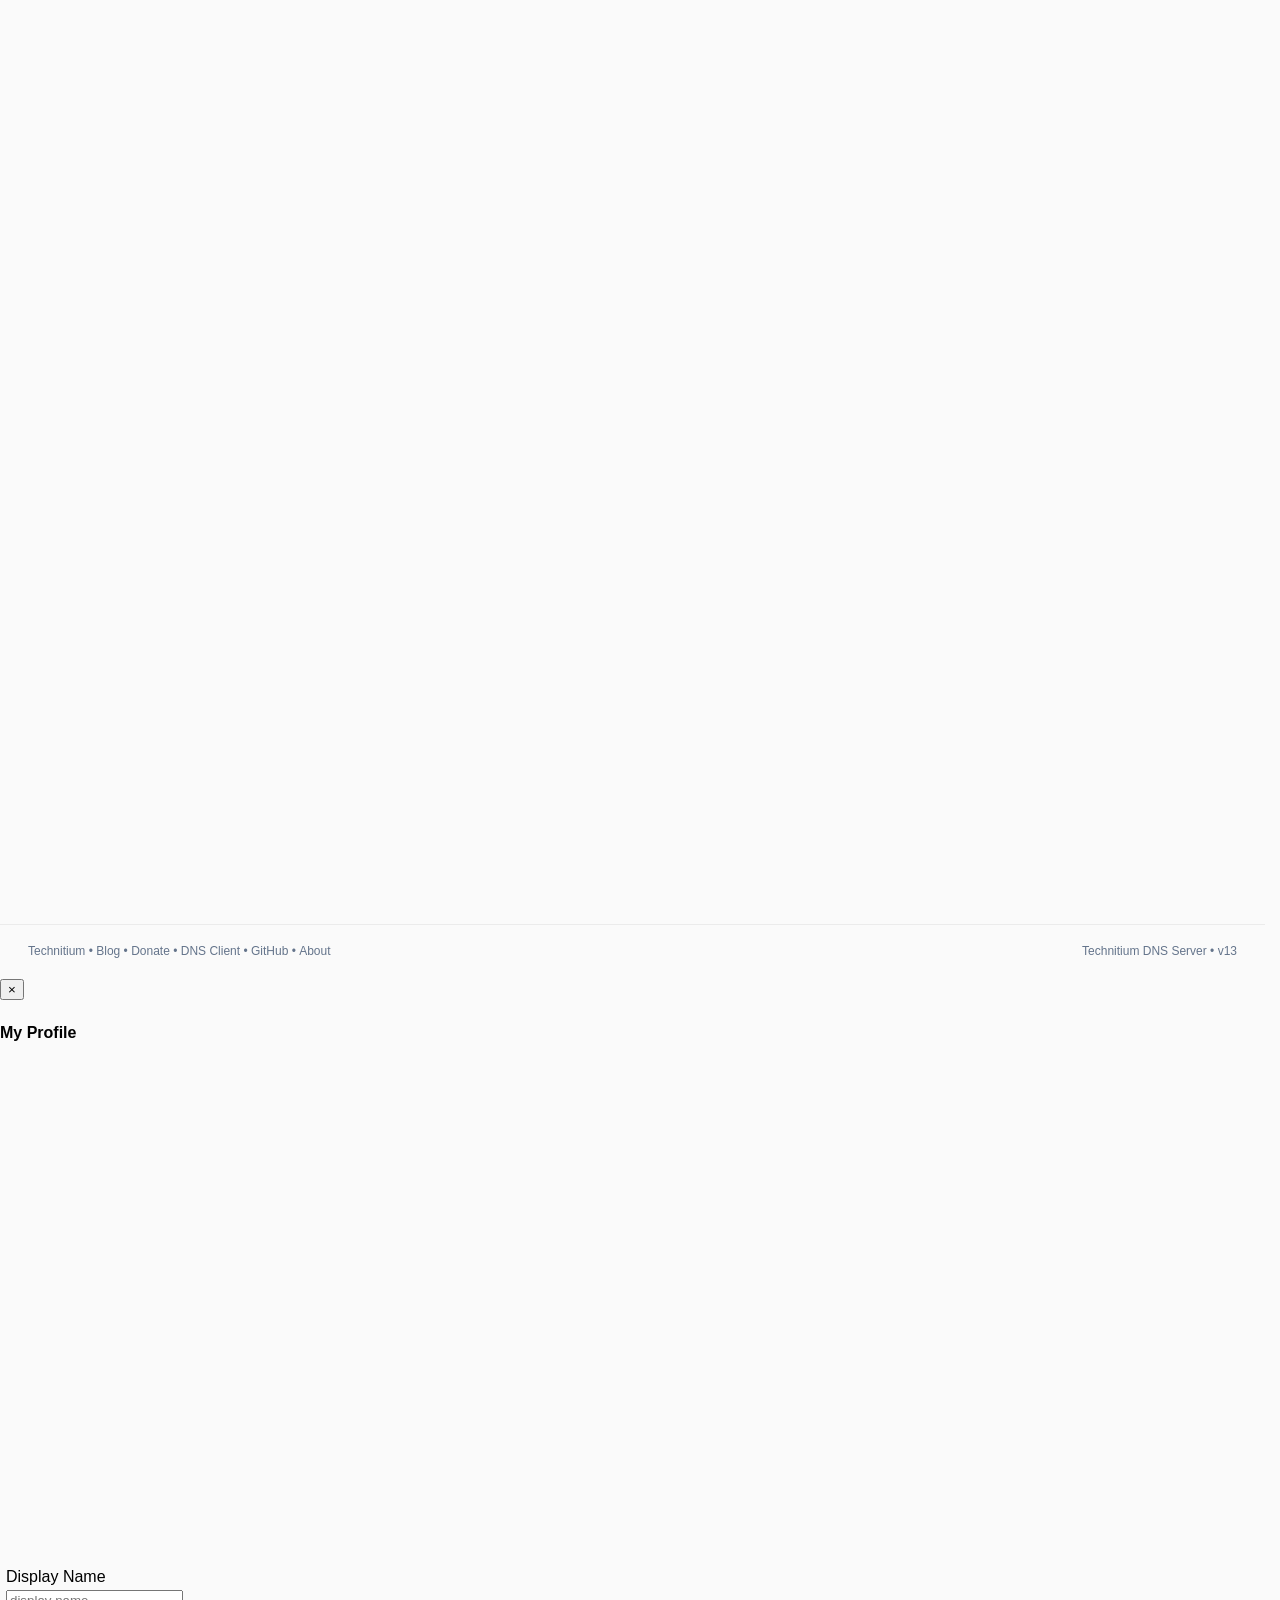
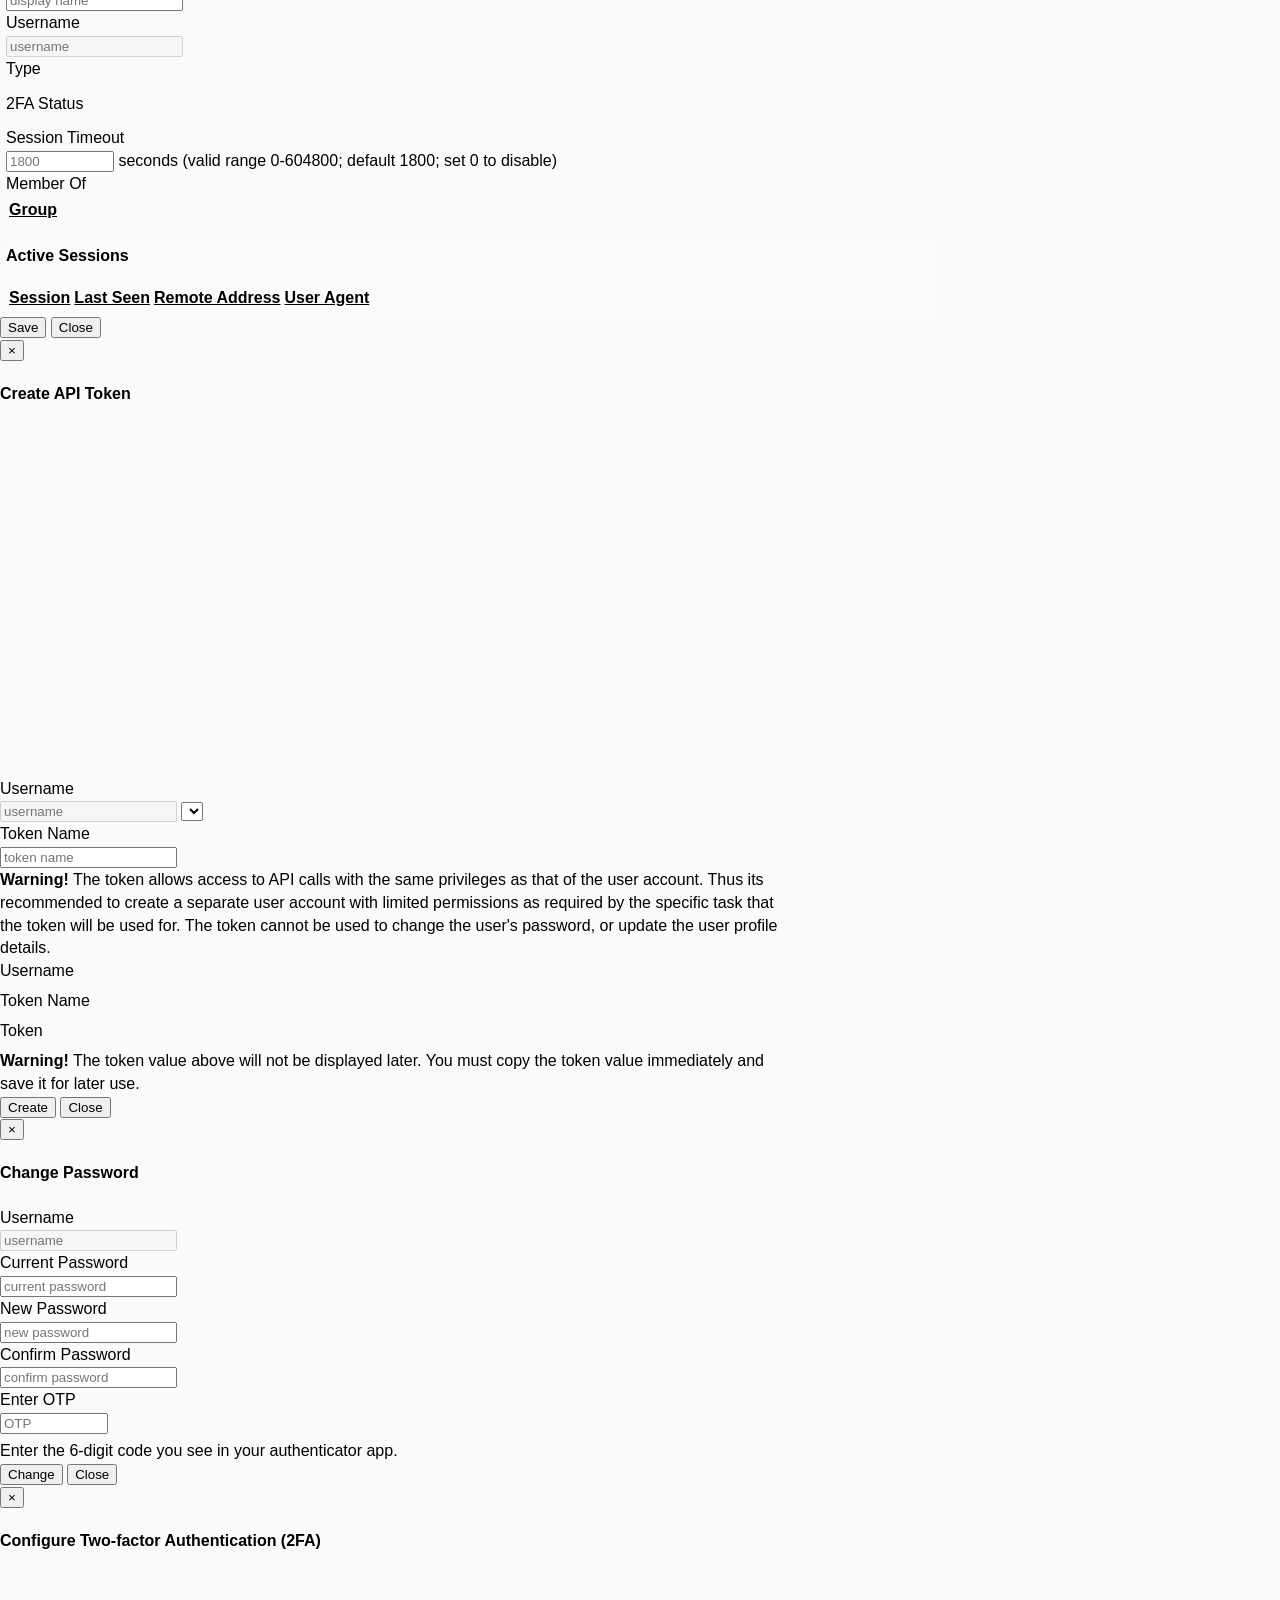
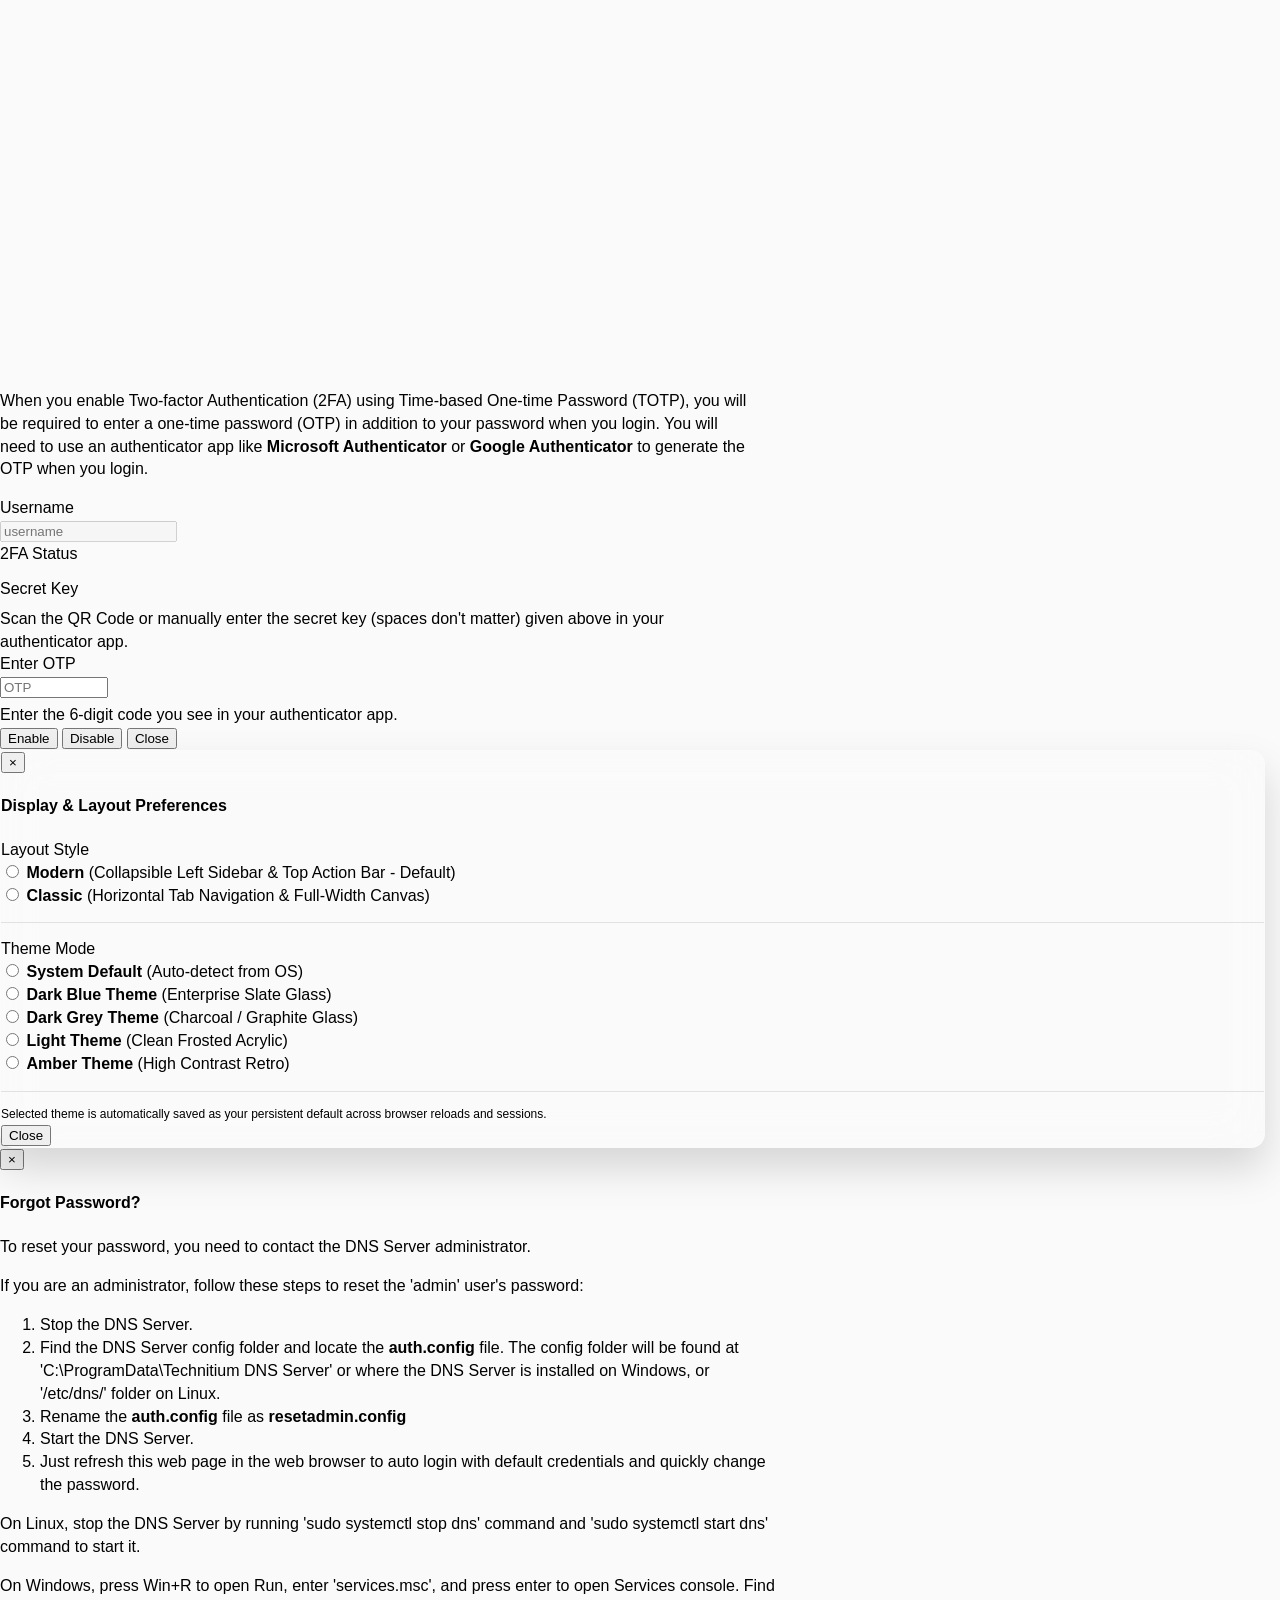
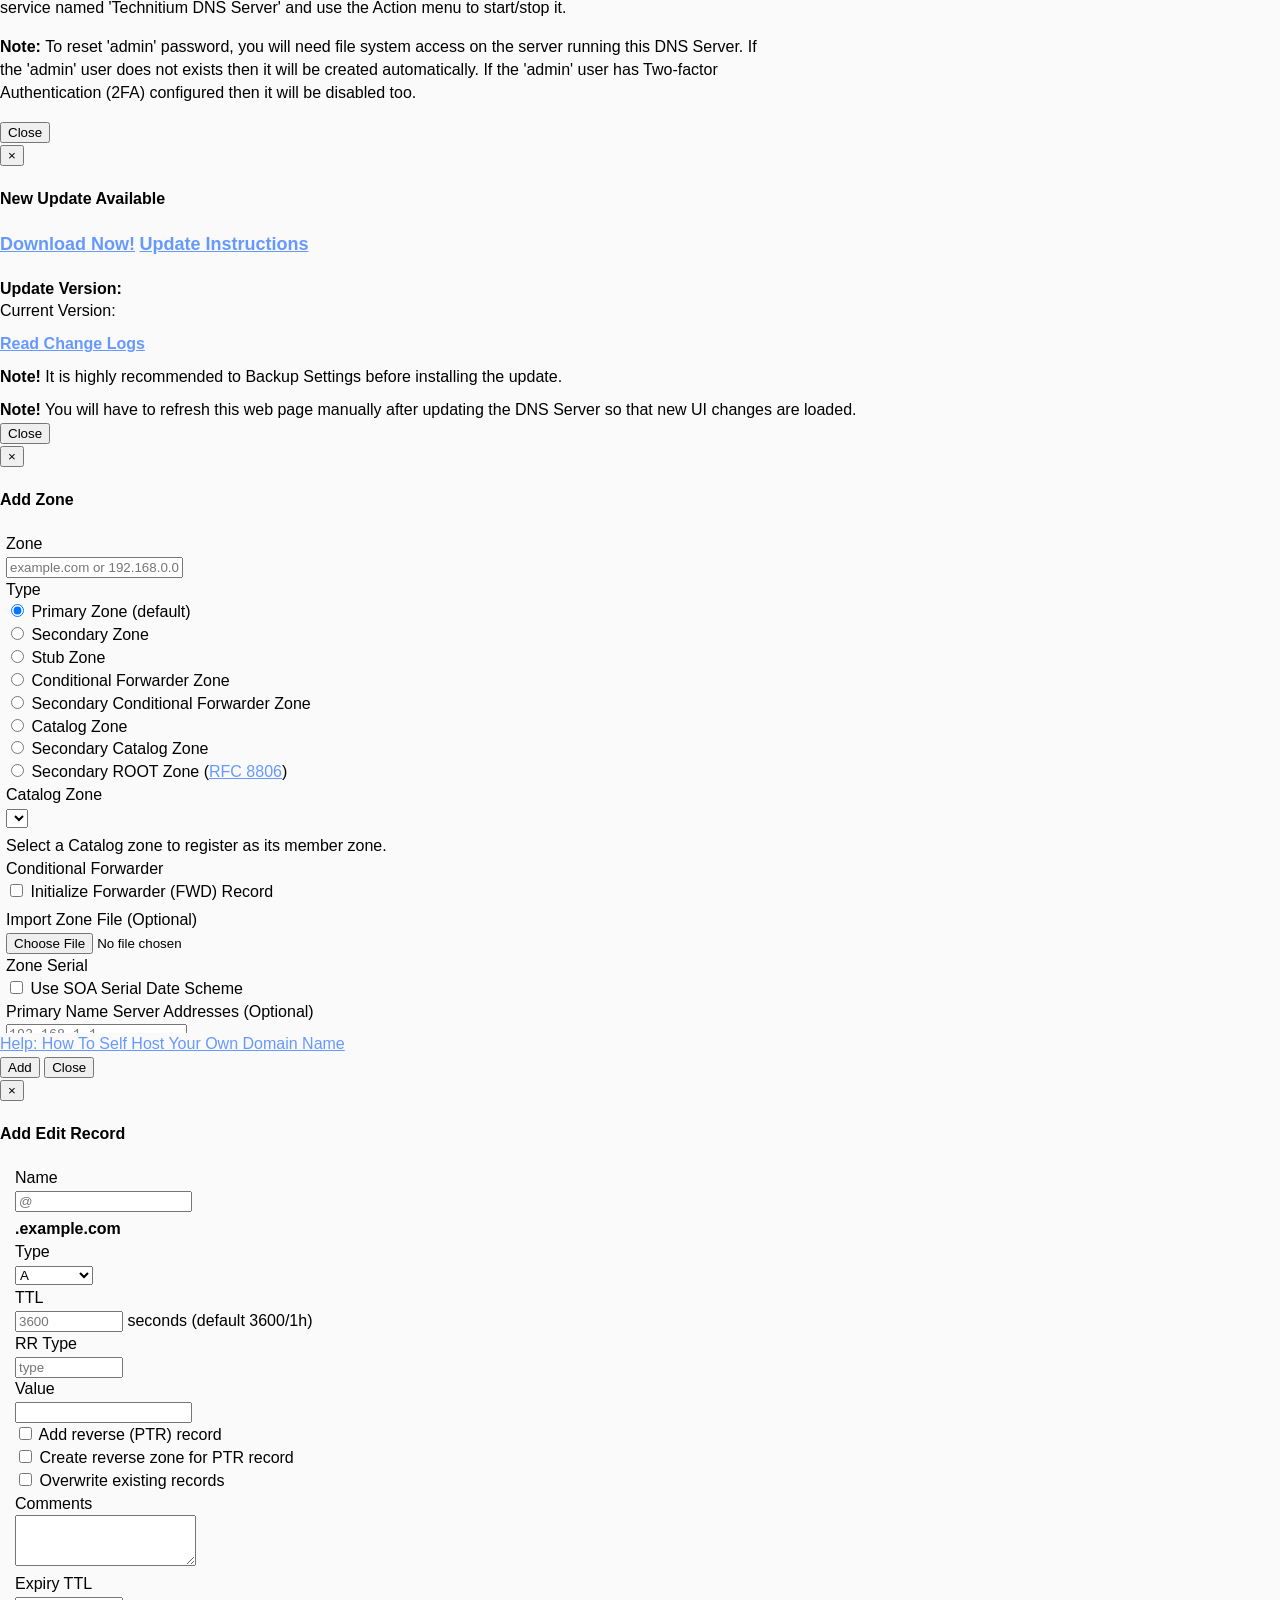
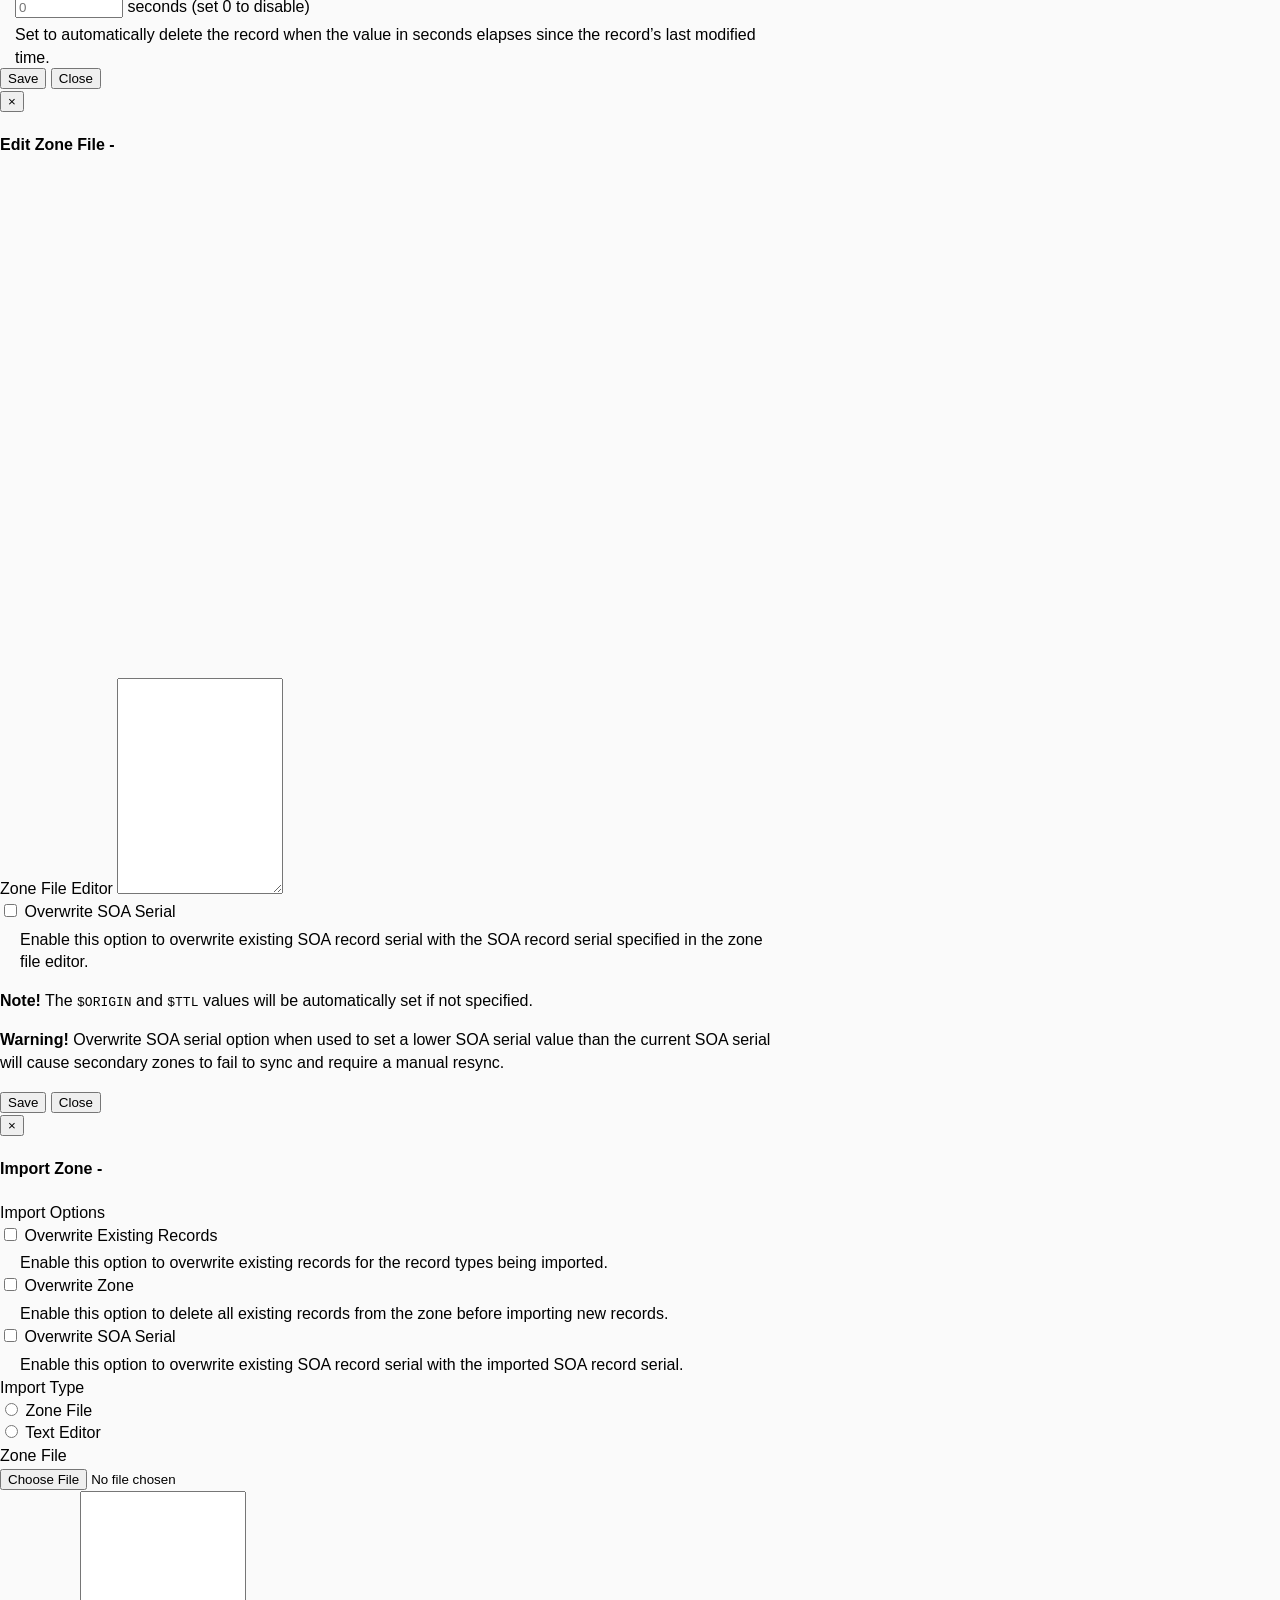
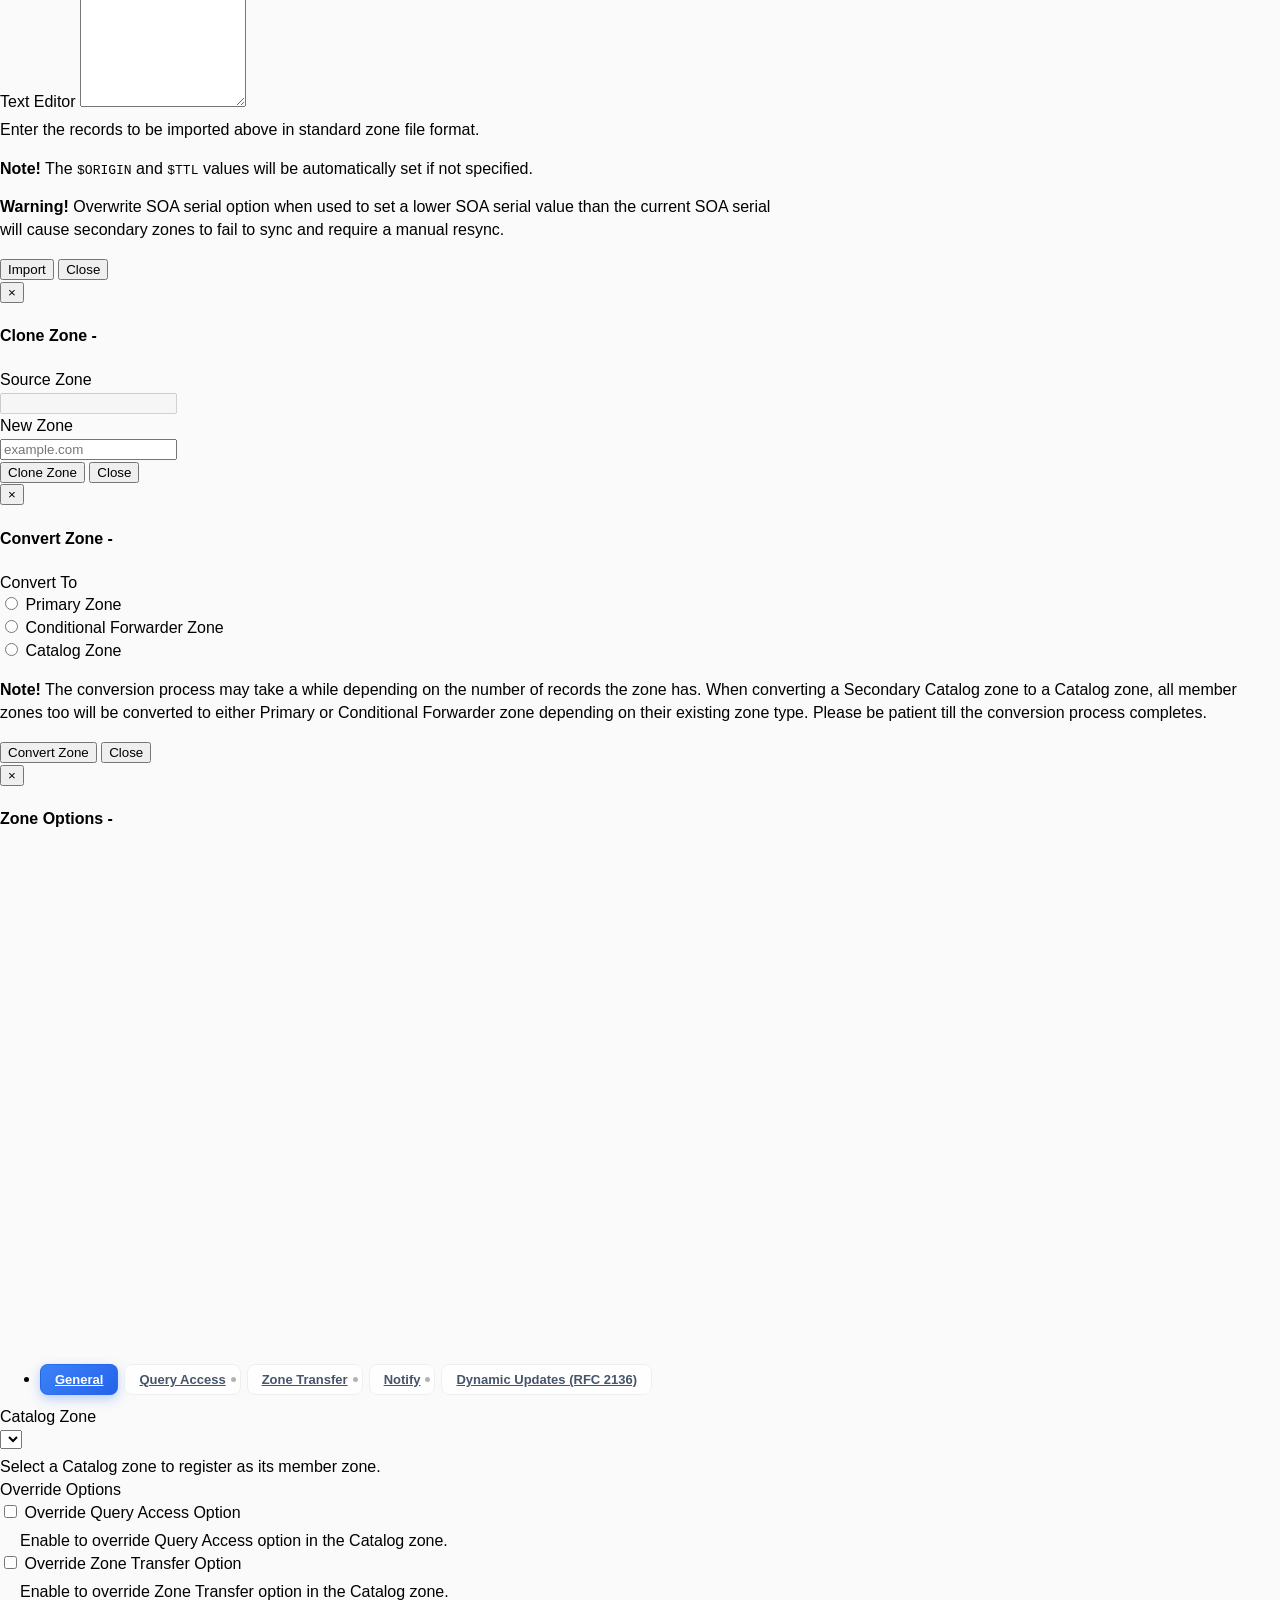
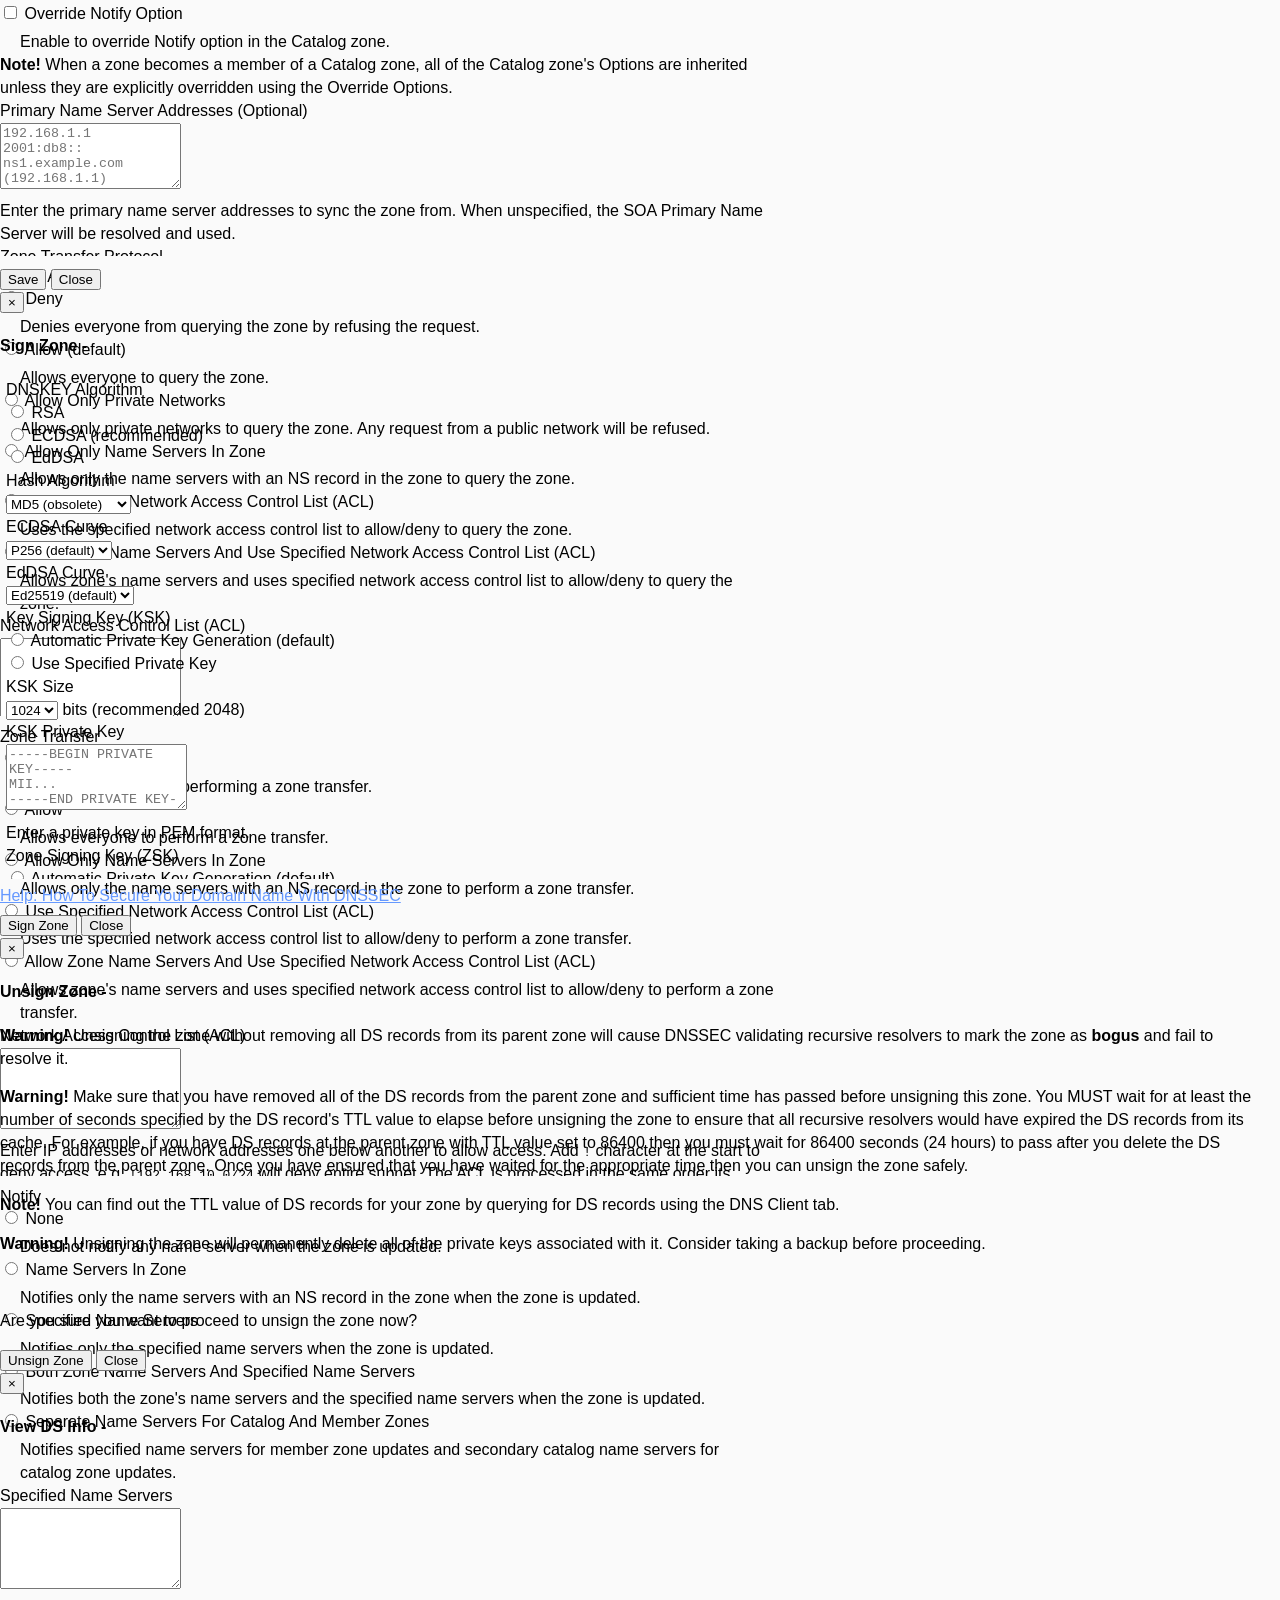
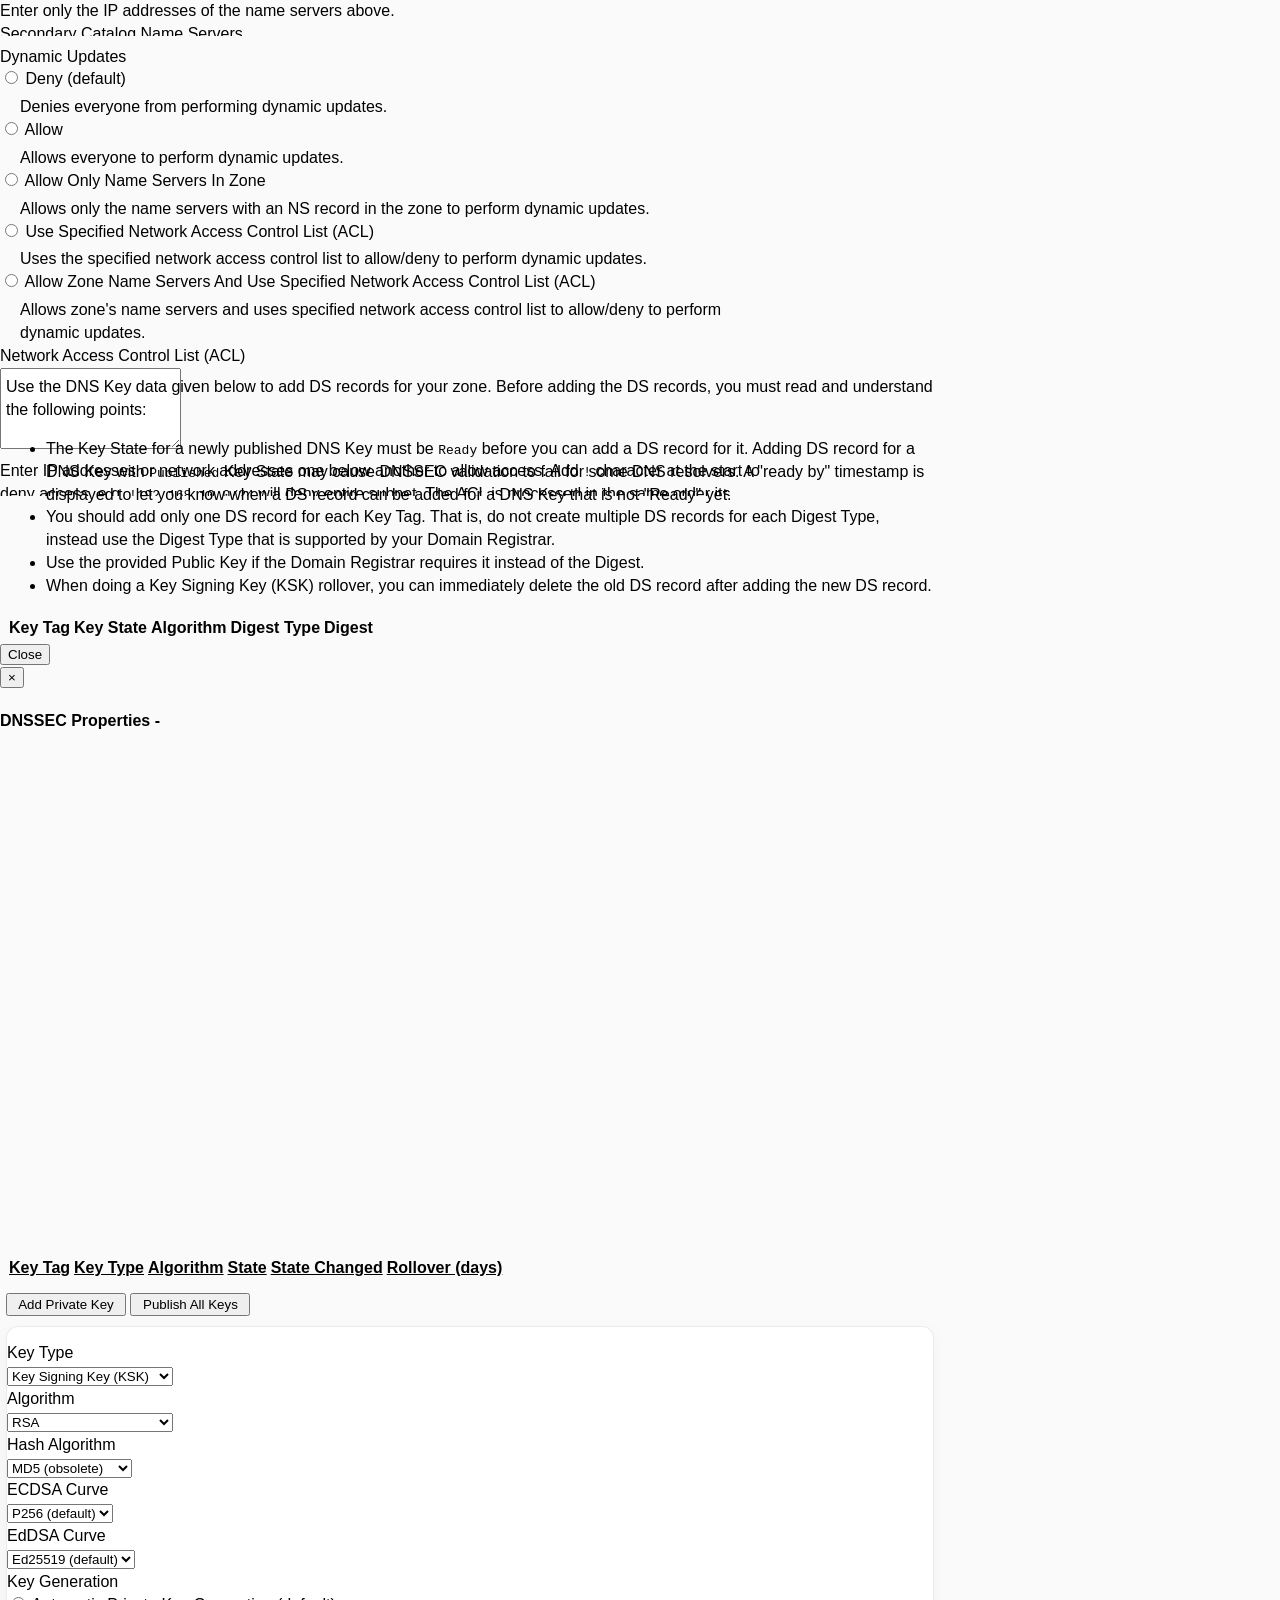
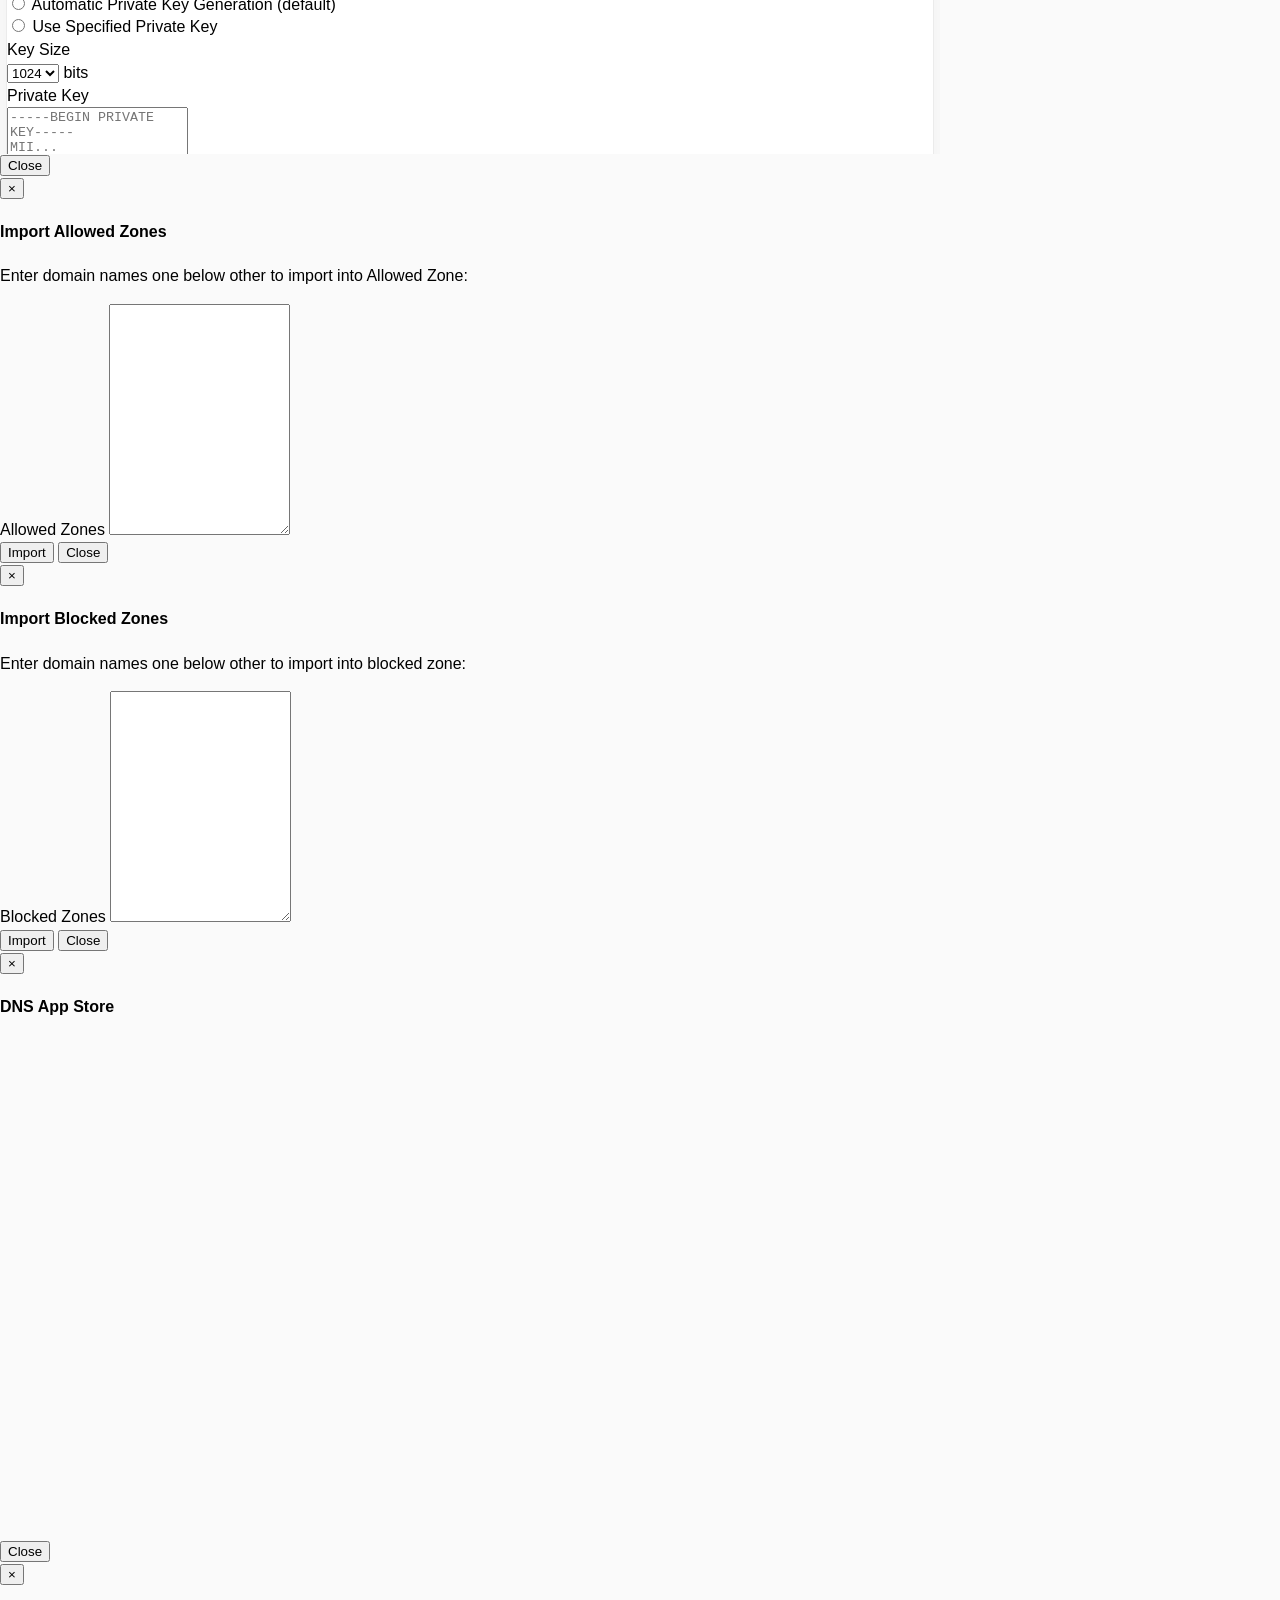
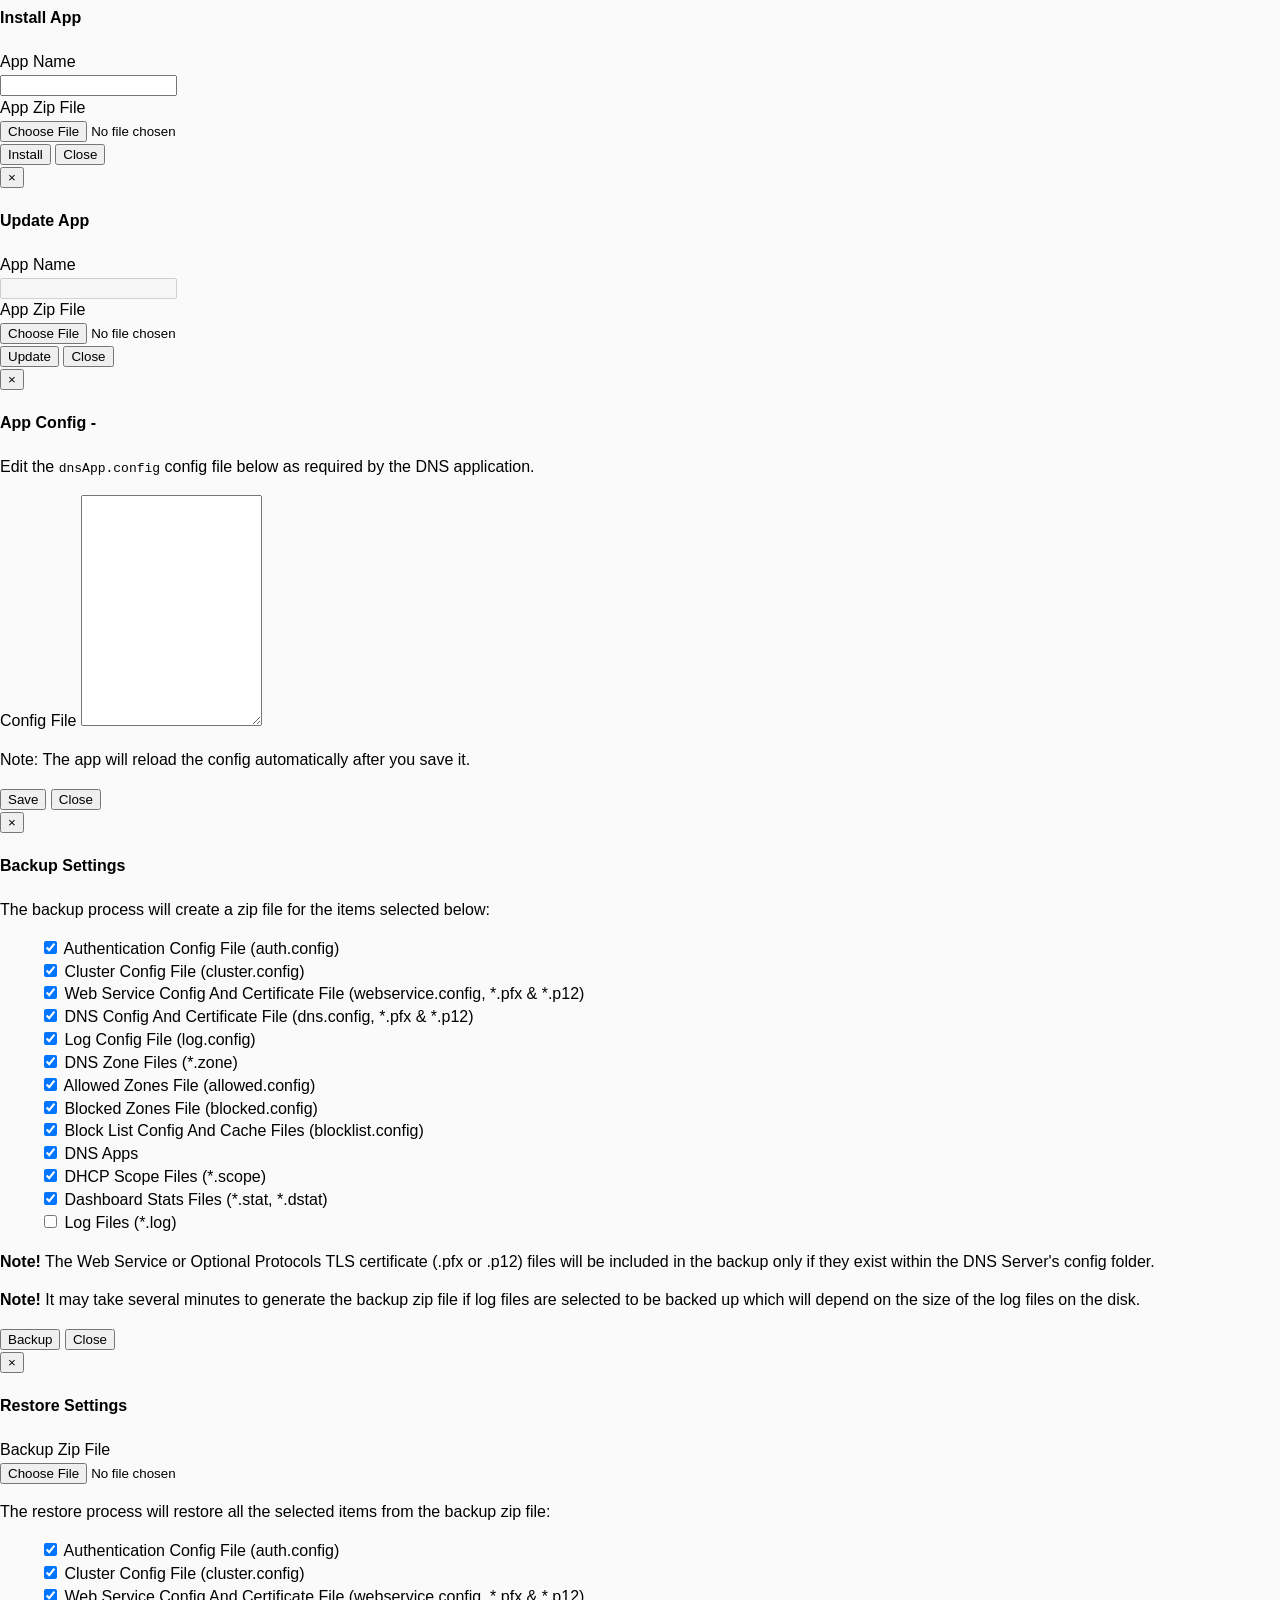
==== commit 50e876e2: "Merge upstream v15.6.2 with surgical customization preservation" ====
--- a/DnsServerCore/www/index.html
+++ b/DnsServerCore/www/index.html
@@ -458,7 +458,7 @@
                                     <div id="divDashboard" style="display: none;">
                                         <!-- Enterprise Hero Telemetry Cards -->
                                         <div class="enterprise-hero-grid">
-                                            <div class="hero-stat-card total-queries">
+                                            <a href="#" class="hero-stat-card total-queries" onclick="showQueryLogs(); return false;" title="Click to view all query logs" style="text-decoration: none; color: inherit;">
                                                 <div class="hero-card-icon"><i class="fa fa-tachometer"></i></div>
                                                 <div class="hero-card-body">
                                                     <div class="hero-card-title">Total DNS Queries</div>
@@ -468,9 +468,9 @@
                                                         <span class="hero-card-pill"><i class="fa fa-users"></i> <span id="divDashboardStatsTotalClients">0</span>&nbsp;Clients</span>
                                                     </div>
                                                 </div>
-                                            </div>
-
-                                            <div class="hero-stat-card blocked-queries">
+                                            </a>
+
+                                            <a href="#" class="hero-stat-card blocked-queries" onclick="showQueryLogs(null, null, null, null, 'Blocked'); return false;" title="Click to view blocked query logs" style="text-decoration: none; color: inherit;">
                                                 <div class="hero-card-icon"><i class="fa fa-shield"></i></div>
                                                 <div class="hero-card-body">
                                                     <div class="hero-card-title">Blocked by Filters</div>
@@ -482,7 +482,7 @@
                                                         <span class="hero-card-pill"><i class="fa fa-ban"></i> Ad-Shield Filtering Active</span>
                                                     </div>
                                                 </div>
-                                            </div>
+                                            </a>
 
                                             <div class="hero-stat-card errors-card">
                                                 <div class="hero-card-icon"><i class="fa fa-heartbeat"></i></div>
@@ -493,7 +493,13 @@
                                                         <span class="hero-card-badge badge-danger" id="divDashboardStatsTotalErrorsPercentage">0%</span>
                                                     </div>
                                                     <div class="hero-card-footer">
-                                                        <span class="hero-card-pill">ServFail:&nbsp;<b id="divDashboardStatsTotalServerFailure">0</b> &nbsp;&bull;&nbsp; Refused:&nbsp;<b id="divDashboardStatsTotalRefused">0</b> &nbsp;&bull;&nbsp; Dropped:&nbsp;<b id="divDashboardStatsTotalDropped">0</b></span>
+                                                        <span class="hero-card-pill">
+                                                            <a href="#" onclick="showQueryLogs(null, null, null, 'ServerFailure', null); return false;" title="Filter by ServerFailure" style="color: inherit; text-decoration: none;">ServFail:&nbsp;<b id="divDashboardStatsTotalServerFailure">0</b></a>
+                                                            &nbsp;&bull;&nbsp;
+                                                            <a href="#" onclick="showQueryLogs(null, null, null, 'Refused', null); return false;" title="Filter by Refused" style="color: inherit; text-decoration: none;">Refused:&nbsp;<b id="divDashboardStatsTotalRefused">0</b></a>
+                                                            &nbsp;&bull;&nbsp;
+                                                            <a href="#" onclick="showQueryLogs(null, null, null, null, 'Dropped'); return false;" title="Filter by Dropped" style="color: inherit; text-decoration: none;">Dropped:&nbsp;<b id="divDashboardStatsTotalDropped">0</b></a>
+                                                        </span>
                                                     </div>
                                                 </div>
                                             </div>
@@ -501,29 +507,97 @@
                                             <div class="hero-stat-card cache-card">
                                                 <div class="hero-card-icon"><i class="fa fa-bolt"></i></div>
                                                 <div class="hero-card-body">
-                                                    <div class="hero-card-title">Cache Efficiency</div>
+                                                    <div class="hero-card-title">
+                                                        <a href="#" onclick="showQueryLogs(null, null, null, null, 'Cached'); return false;" title="Filter by Cached" style="color: inherit; text-decoration: none;">Cache Efficiency</a>
+                                                    </div>
                                                     <div class="hero-card-value">
-                                                        <span id="divDashboardStatsTotalCacheHit">0</span>
-                                                        <span class="hero-card-badge badge-cache" id="divDashboardStatsTotalCacheHitPercentage">0%</span>
+                                                        <a href="#" onclick="showQueryLogs(null, null, null, null, 'Cached'); return false;" title="Filter by Cached" style="color: inherit; text-decoration: none;">
+                                                            <span id="divDashboardStatsTotalCacheHit">0</span>
+                                                            <span class="hero-card-badge badge-cache" id="divDashboardStatsTotalCacheHitPercentage">0%</span>
+                                                        </a>
                                                     </div>
                                                     <div class="hero-card-footer">
-                                                        <span class="hero-card-pill">Recursive:&nbsp;<b id="divDashboardStatsTotalRecursions">0</b>&nbsp;<span style="opacity: 0.85;">(<span id="divDashboardStatsTotalRecursionsPercentage">0%</span>)</span> &nbsp;&bull;&nbsp; Auth:&nbsp;<b id="divDashboardStatsTotalAuthHit">0</b></span>
-                                                    </div>
-                                                </div>
-                                            </div>
-                                        </div>
-
-                                        <!-- Hidden DOM sinks to maintain 100% backward compatibility with legacy scripts -->
-                                        <div style="display: none;">
-                                            <span id="divDashboardStatsTotalNoError">0</span>
-                                            <span id="divDashboardStatsTotalNoErrorPercentage">0%</span>
-                                            <span id="divDashboardStatsTotalServerFailurePercentage">0%</span>
-                                            <span id="divDashboardStatsTotalNxDomain">0</span>
-                                            <span id="divDashboardStatsTotalNxDomainPercentage">0%</span>
-                                            <span id="divDashboardStatsTotalRefusedPercentage">0%</span>
-                                            <span id="divDashboardStatsTotalAuthHitPercentage">0%</span>
-                                            <span id="divDashboardStatsTotalDroppedPercentage">0%</span>
-                                        </div>
+                                                        <span class="hero-card-pill">
+                                                            <a href="#" onclick="showQueryLogs(null, null, null, null, 'Recursive'); return false;" title="Filter by Recursive" style="color: inherit; text-decoration: none;">Recursive:&nbsp;<b id="divDashboardStatsTotalRecursions">0</b>&nbsp;<span style="opacity: 0.85;">(<span id="divDashboardStatsTotalRecursionsPercentage">0%</span>)</span></a>
+                                                            &nbsp;&bull;&nbsp;
+                                                            <a href="#" onclick="showQueryLogs(null, null, null, null, 'Authoritative'); return false;" title="Filter by Authoritative" style="color: inherit; text-decoration: none;">Auth:&nbsp;<b id="divDashboardStatsTotalAuthHit">0</b></a>
+                                                        </span>
+                                                    </div>
+                                                </div>
+                                            </div>
+                                        </div>
+
+                                        <!-- Classic Layout Stats Panel with Upstream v15.6.2 Interactive Query Log Links -->
+                                        <div class="stats-panel">
+                                            <a href="#" class="stats-item total-queries">
+                                                <div class="number" id="divDashboardStatsTotalQueriesLegacy">100</div>
+                                                <div class="percentage">100%</div>
+                                                <div class="title">Total Queries</div>
+                                            </a>
+
+                                            <a href="#" class="stats-item no-error" data-rcode="NoError">
+                                                <div class="number" id="divDashboardStatsTotalNoError">70</div>
+                                                <div class="percentage" id="divDashboardStatsTotalNoErrorPercentage">0%</div>
+                                                <div class="title">No Error</div>
+                                            </a>
+
+                                            <a href="#" class="stats-item server-failure" data-rcode="ServerFailure">
+                                                <div class="number" id="divDashboardStatsTotalServerFailureLegacy">5</div>
+                                                <div class="percentage" id="divDashboardStatsTotalServerFailurePercentage">0%</div>
+                                                <div class="title">Server Failure</div>
+                                            </a>
+
+                                            <a href="#" class="stats-item nxdomain" data-rcode="NxDomain">
+                                                <div class="number" id="divDashboardStatsTotalNxDomain">5</div>
+                                                <div class="percentage" id="divDashboardStatsTotalNxDomainPercentage">0%</div>
+                                                <div class="title">NX Domain</div>
+                                            </a>
+
+                                            <a href="#" class="stats-item refused" data-rcode="Refused">
+                                                <div class="number" id="divDashboardStatsTotalRefusedLegacy">10</div>
+                                                <div class="percentage" id="divDashboardStatsTotalRefusedPercentage">0%</div>
+                                                <div class="title">Refused</div>
+                                            </a>
+
+                                            <a href="#" class="stats-item auth-hit" data-response-type="Authoritative">
+                                                <div class="number" id="divDashboardStatsTotalAuthHitLegacy">10</div>
+                                                <div class="percentage" id="divDashboardStatsTotalAuthHitPercentage">0%</div>
+                                                <div class="title">Authoritative</div>
+                                            </a>
+
+                                            <a href="#" class="stats-item recursions" data-response-type="Recursive">
+                                                <div class="number" id="divDashboardStatsTotalRecursionsLegacy">10</div>
+                                                <div class="percentage" id="divDashboardStatsTotalRecursionsPercentage">0%</div>
+                                                <div class="title">Recursive</div>
+                                            </a>
+
+                                            <a href="#" class="stats-item cache-hit" data-response-type="Cached">
+                                                <div class="number" id="divDashboardStatsTotalCacheHitLegacy">10</div>
+                                                <div class="percentage" id="divDashboardStatsTotalCacheHitPercentage">0%</div>
+                                                <div class="title">Cached</div>
+                                            </a>
+
+                                            <a href="#" class="stats-item blocked" data-response-type="Blocked">
+                                                <div class="number" id="divDashboardStatsTotalBlockedLegacy">10</div>
+                                                <div class="percentage" id="divDashboardStatsTotalBlockedPercentage">0%</div>
+                                                <div class="title">Blocked</div>
+                                            </a>
+
+                                            <div class="stats-item dropped">
+                                                <div class="number" id="divDashboardStatsTotalDroppedLegacy">5</div>
+                                                <div class="percentage" id="divDashboardStatsTotalDroppedPercentage">0%</div>
+                                                <div class="title">Dropped</div>
+                                            </div>
+
+                                            <div class="stats-item stats-last-item clients">
+                                                <div class="number" id="divDashboardStatsTotalClientsLegacy">10</div>
+                                                <div class="percentage">&nbsp;</div>
+                                                <div class="title">Clients</div>
+                                            </div>
+                                        </div>                                            </div>
+                                        </div>
+
+
 
                                         <!-- Main Chart Container with Sleek Glass Frame & Sub-View Switcher -->
                                         <div class="dashboard-chart-card">
@@ -5669,7 +5743,7 @@
                     <div id="divEditZoneFile">
                         <div class="form-group">
                             <label for="txtEditZoneFileText" class="control-label">Zone File Editor</label>
-                            <textarea id="txtEditZoneFileText" class="form-control" rows="15" spellcheck="false" style="white-space: nowrap;"></textarea>
+                            <textarea id="txtEditZoneFileText" class="form-control" rows="15" spellcheck="false" style="white-space: nowrap; font-family: monospace; font-size: 12px; "></textarea>
                         </div>
 
                         <div class="form-group">
@@ -5682,7 +5756,7 @@
                         </div>
 
                         <p><b>Note!</b> The <code>$ORIGIN</code> and <code>$TTL</code> values will be automatically set if not specified.</p>
-                        <p><b>Warning!</b> Overwrite SOA serial option when used to set a lower SOA serial value than the current SOA serial will cause secondary zones to fail to sync.</p>
+                        <p><b>Warning!</b> Overwrite SOA serial option when used to set a lower SOA serial value than the current SOA serial will cause secondary zones to fail to sync and require a manual resync.</p>
                     </div>
                 </div>
                 <div class="modal-footer">
@@ -5757,13 +5831,13 @@
                     <div id="divImportZoneTextEditor">
                         <div class="form-group">
                             <label for="txtImportZoneText" class="control-label">Text Editor</label>
-                            <textarea id="txtImportZoneText" class="form-control" rows="15" spellcheck="false" style="white-space: nowrap;"></textarea>
+                            <textarea id="txtImportZoneText" class="form-control" rows="15" spellcheck="false" style="white-space: nowrap; font-family: monospace; font-size: 12px;"></textarea>
                             <div style="padding-top: 5px;">Enter the records to be imported above in standard zone file format.</div>
                         </div>
                     </div>
 
                     <p><b>Note!</b> The <code>$ORIGIN</code> and <code>$TTL</code> values will be automatically set if not specified.</p>
-                    <p><b>Warning!</b> Overwrite SOA serial option when used to set a lower SOA serial value than the current SOA serial will cause secondary zones to fail to sync.</p>
+                    <p><b>Warning!</b> Overwrite SOA serial option when used to set a lower SOA serial value than the current SOA serial will cause secondary zones to fail to sync and require a manual resync.</p>
                 </div>
                 <div class="modal-footer">
                     <button id="btnImportZone" type="submit" class="btn btn-primary" data-loading-text="Importing..." onclick="importZone(); return false;">Import</button>
--- a/DnsServerCore/www/css/main.css
+++ b/DnsServerCore/www/css/main.css
@@ -0,0 +1,2616 @@
+/*
+Technitium DNS Server
+Copyright (C) 2026  Shreyas Zare (shreyas@technitium.com)
+
+This program is free software: you can redistribute it and/or modify
+it under the terms of the GNU General Public License as published by
+the Free Software Foundation, either version 3 of the License, or
+(at your option) any later version.
+
+This program is distributed in the hope that it will be useful,
+but WITHOUT ANY WARRANTY; without even the implied warranty of
+MERCHANTABILITY or FITNESS FOR A PARTICULAR PURPOSE.  See the
+GNU General Public License for more details.
+
+You should have received a copy of the GNU General Public License
+along with this program.  If not, see <http://www.gnu.org/licenses/>.
+
+*/
+
+html, body {
+    height: 100% !important;
+    scrollbar-gutter: stable;
+}
+
+    body.modal-open {
+        padding-right: 0 !important;
+    }
+
+body {
+    margin: 0px !important;
+    line-height: 1.42857143 !important;
+}
+
+@media (prefers-color-scheme: light) {
+    body {
+        background-color: #fafafa;
+    }
+
+    #header {
+        background-color: #6699ff;
+        box-shadow: 0px 1px 15px 0px #888888;
+    }
+
+    #footer {
+        background-color: #f3f3f3;
+        box-shadow: 0px 2px 15px 1px #888888;
+    }
+}
+
+body.light-mode {
+    background-color: #fafafa;
+}
+
+.light-mode #header {
+    background-color: #6699ff;
+    box-shadow: 0px 1px 15px 0px #888888;
+}
+
+.light-mode #footer {
+    background-color: #f3f3f3;
+    box-shadow: 0px 2px 15px 1px #888888;
+}
+
+a {
+    color: #6699ff;
+}
+
+    a:hover {
+        color: #6699ff;
+    }
+
+    a:visited {
+        color: #6699ff;
+    }
+
+th a {
+    color: black !important;
+}
+
+    th a:hover {
+        color: black;
+        text-decoration: none;
+    }
+
+#header {
+    position: relative;
+    z-index: 1050;
+    height: 38px;
+    margin-bottom: -38px;
+    width: 100%;
+    min-width: 970px;
+}
+
+    #header .dropdown-menu {
+        z-index: 1060 !important;
+    }
+
+    #header .title {
+        margin: 0 auto;
+        color: #ffffff;
+        padding: 0px 15px 0px 15px;
+    }
+
+        #header .title img {
+            vertical-align: text-bottom;
+        }
+
+        #header .title .text {
+            font-size: 24px;
+            font-weight: 600;
+            font-family: Arial;
+            margin-left: 4px;
+        }
+
+    #header .header-actions-flex {
+        float: right;
+        display: flex;
+        align-items: center;
+        gap: 8px;
+        padding: 3px 15px 0 0;
+    }
+
+    #header .header-actions-flex .menu {
+        float: none;
+        padding: 0;
+    }
+
+    #header .menu {
+        float: right;
+        padding: 6px;
+    }
+
+        #header .menu .menu-title {
+            color: #ffffff;
+            font-family: Arial;
+            font-size: 16px;
+        }
+
+#content {
+    min-height: 100%;
+}
+
+.container {
+    margin-left: auto;
+    margin-right: auto;
+    padding: 55px 15px 60px 15px;
+    word-wrap: break-word;
+    min-width: 970px;
+}
+
+    .container .pageLogin {
+        display: none;
+        margin: auto;
+        width: 500px;
+        padding: 150px 0 0 0;
+    }
+
+    .container .page {
+        display: none;
+    }
+
+.auto-resize-img {
+    max-width: 100%;
+    height: auto;
+    display: block;
+    margin-right: auto;
+    margin-left: auto;
+}
+
+.center-iframe {
+    display: block;
+    margin-right: auto;
+    margin-left: auto;
+    max-width: 640px;
+    max-height: 480px;
+}
+
+    .center-iframe iframe {
+        width: 100%;
+        height: 100%;
+    }
+
+#footer {
+    padding: 20px 0px 20px 0px;
+    margin-top: -55px;
+    clear: both;
+    position: relative;
+    height: 55px;
+    min-width: 970px;
+}
+
+    #footer .content {
+        margin: 0 auto;
+        color: rgb(119,119,119);
+        font-family: Arial, sans-serif;
+        font-size: 11px;
+        font-weight: 600;
+        text-align: center;
+    }
+
+        #footer .content a {
+            color: #6699ff;
+            text-decoration: none;
+        }
+
+            #footer .content a:hover {
+                color: #6699ff;
+            }
+
+@media (min-width: 992px) {
+    #header .title, .container, #footer .content {
+        width: 970px;
+    }
+}
+
+@media (min-width: 1200px) {
+    #header .title, .container, #footer .content {
+        width: 1170px;
+    }
+}
+
+@media (min-width: 1300px) {
+    #header .title, .container, #footer .content {
+        width: 1270px;
+    }
+}
+
+@media (min-width: 1440px) {
+    #header .title, .container, #footer .content {
+        width: 1380px;
+    }
+}
+
+@media (min-width: 1600px) {
+    #header .title, .container, #footer .content {
+        width: 1520px;
+    }
+}
+
+.form-inline .form-group {
+    margin-right: 10px;
+    margin-bottom: 10px;
+}
+
+.AlertPlaceholder {
+    position: fixed;
+    width: 800px;
+    margin: auto;
+    left: 0;
+    right: 0;
+    top: 45px;
+    z-index: 1000;
+}
+
+.zone-list-pane {
+    float: left;
+    width: 24%;
+}
+
+.zones {
+    font-size: 14px;
+}
+
+    .zones .zone {
+        padding: 4px;
+    }
+
+.zone-viewer-pane {
+    float: right;
+    width: 75%;
+    display: none;
+}
+
+.log-list-pane {
+    float: left;
+    width: 17%;
+}
+
+.logs {
+    font-size: 12px;
+}
+
+    .logs .log {
+        padding: 2px;
+    }
+
+.log-viewer-pane {
+    float: right;
+    width: 82%;
+    display: none;
+}
+
+.query-logs tr:hover {
+    backdrop-filter: brightness(95%);
+}
+
+/* ==========================================================================
+   Enterprise Glassmorphism Design System & Dashboard Styles
+   ========================================================================== */
+
+:root {
+    --glass-radius: 12px;
+    --glass-radius-sm: 8px;
+    --transition-fast: 0.2s cubic-bezier(0.4, 0, 0.2, 1);
+}
+
+body {
+    font-family: -apple-system, BlinkMacSystemFont, "Segoe UI", Roboto, "Helvetica Neue", Arial, sans-serif !important;
+    -webkit-font-smoothing: antialiased;
+    -moz-osx-font-smoothing: grayscale;
+}
+
+/* Glass Header & Navbar */
+#header {
+    height: 38px;
+    margin-bottom: -38px;
+    background: linear-gradient(135deg, rgba(102, 153, 255, 0.95), rgba(59, 130, 246, 0.95));
+    backdrop-filter: blur(16px);
+    -webkit-backdrop-filter: blur(16px);
+    box-shadow: 0 4px 20px rgba(0, 0, 0, 0.08);
+}
+
+#header .title .text {
+    font-family: -apple-system, BlinkMacSystemFont, "Segoe UI", Roboto, sans-serif;
+    font-weight: 700;
+    letter-spacing: -0.3px;
+    font-size: 20px;
+}
+
+#header .theme-toggle {
+    margin-right: 8px;
+}
+
+#header .theme-toggle:hover .menu-title {
+    background: rgba(255, 255, 255, 0.3) !important;
+    transform: scale(1.05);
+}
+
+/* Glass Panels & Modals */
+.glass-panel, .panel-default {
+    background: rgba(255, 255, 255, 0.88);
+    backdrop-filter: blur(16px);
+    -webkit-backdrop-filter: blur(16px);
+    border: 1px solid rgba(0, 0, 0, 0.08);
+    border-radius: var(--glass-radius);
+    box-shadow: 0 8px 24px rgba(0, 0, 0, 0.04), 0 1px 3px rgba(0, 0, 0, 0.02);
+    transition: box-shadow var(--transition-fast), border-color var(--transition-fast);
+}
+
+.glass-heading, .panel-heading {
+    background: rgba(248, 250, 252, 0.85);
+    border-bottom: 1px solid rgba(0, 0, 0, 0.06);
+    border-top-left-radius: var(--glass-radius) !important;
+    border-top-right-radius: var(--glass-radius) !important;
+    font-weight: 600;
+    color: #1e293b;
+    font-size: 14px;
+    padding: 10px 14px;
+}
+
+.glass-modal {
+    border-radius: 14px;
+    border: 1px solid rgba(255, 255, 255, 0.2);
+    backdrop-filter: blur(24px);
+    -webkit-backdrop-filter: blur(24px);
+    box-shadow: 0 20px 40px rgba(0, 0, 0, 0.15);
+}
+
+/* Floating Pill Navigation Tabs */
+.nav-tabs {
+    border-bottom: none;
+    margin-bottom: 15px;
+    display: flex;
+    flex-wrap: wrap;
+    gap: 6px;
+}
+
+.nav-tabs > li {
+    margin-bottom: 0;
+}
+
+.nav-tabs > li > a {
+    border-radius: var(--glass-radius-sm) !important;
+    border: 1px solid rgba(0, 0, 0, 0.06) !important;
+    background: rgba(255, 255, 255, 0.7);
+    backdrop-filter: blur(8px);
+    -webkit-backdrop-filter: blur(8px);
+    color: #475569;
+    font-weight: 700 !important;
+    font-size: 13px;
+    padding: 7px 14px;
+    margin-right: 0;
+    transition: all var(--transition-fast);
+}
+
+    /* Classic Dashboard Stats Panel Compatibility */
+    .stats-panel .total-queries {
+        background-color: rgba(102, 153, 255, 0.7);
+    }
+
+    .stats-panel .no-error {
+        background-color: rgba(92, 184, 92, 0.7);
+    }
+
+    .stats-panel .server-failure {
+        background-color: rgba(217, 83, 79, 0.7);
+    }
+
+    .stats-panel .nxdomain {
+        background-color: rgba(120, 120, 120, 0.7);
+    }
+
+    .stats-panel .refused {
+        background-color: rgba(91, 192, 222, 0.7);
+    }
+
+    .stats-panel .auth-hit {
+        background-color: rgba(150, 150, 0, 0.7);
+    }
+
+    .stats-panel .cache-hit {
+        background-color: rgba(111, 84, 153, 0.7);
+    }
+
+    .stats-panel .blocked {
+        background-color: rgba(255, 165, 0, 0.7);
+    }
+
+    .stats-panel .dropped {
+        background-color: rgba(30, 30, 30, 0.7);
+    }
+
+    .stats-panel .recursions {
+        background-color: rgba(23, 162, 184, 0.7);
+    }
+
+    .stats-panel .clients {
+        background-color: rgba(51, 122, 183, 0.7);
+    }
+
+.nav-tabs > li > a:hover {
+    background: rgba(255, 255, 255, 0.95);
+    border-color: rgba(37, 99, 235, 0.3) !important;
+    color: #2563eb;
+    transform: translateY(-1px);
+}
+
+.nav-tabs > li.active > a,
+.nav-tabs > li.active > a:hover,
+.nav-tabs > li.active > a:focus {
+    background: linear-gradient(135deg, #3b82f6, #2563eb) !important;
+    color: #ffffff !important;
+    border: 1px solid rgba(37, 99, 235, 0.5) !important;
+    box-shadow: 0 4px 12px rgba(37, 99, 235, 0.3);
+    font-weight: 700 !important;
+}
+
+    .stats-panel .stats-item {
+        width: 8.818%;
+        float: left;
+        padding: 4px;
+        margin-right: 0.3%;
+        color: #ffffff !important;
+        text-decoration: none;
+    }
+
+/* Enterprise Hero Stat Cards */
+.enterprise-hero-grid {
+    display: grid;
+    grid-template-columns: repeat(4, 1fr);
+    gap: 14px;
+    margin-bottom: 15px;
+}
+
+@media (max-width: 992px) {
+    .enterprise-hero-grid {
+        grid-template-columns: repeat(2, 1fr);
+    }
+}
+
+@media (max-width: 576px) {
+    .enterprise-hero-grid {
+        grid-template-columns: 1fr;
+    }
+}
+
+.hero-stat-card {
+    background: rgba(255, 255, 255, 0.88);
+    backdrop-filter: blur(14px);
+    -webkit-backdrop-filter: blur(14px);
+    border: 1px solid rgba(0, 0, 0, 0.08);
+    border-radius: var(--glass-radius);
+    padding: 16px;
+    display: flex;
+    gap: 14px;
+    box-shadow: 0 4px 16px rgba(0, 0, 0, 0.03);
+    position: relative;
+    overflow: hidden;
+    transition: transform var(--transition-fast), box-shadow var(--transition-fast);
+}
+
+.hero-stat-card:hover {
+    transform: translateY(-3px);
+    box-shadow: 0 10px 25px rgba(0, 0, 0, 0.07);
+}
+
+.hero-stat-card.total-queries { border-top: 3px solid #3b82f6; }
+.hero-stat-card.blocked-queries { border-top: 3px solid #f97316; }
+.hero-stat-card.errors-card { border-top: 3px solid #ef4444; }
+.hero-stat-card.cache-card { border-top: 3px solid #10b981; }
+
+.hero-card-icon {
+    width: 44px;
+    height: 44px;
+    border-radius: 10px;
+    display: flex;
+    align-items: center;
+    justify-content: center;
+    font-size: 20px;
+    flex-shrink: 0;
+}
+
+.total-queries .hero-card-icon { background: rgba(59, 130, 246, 0.12); color: #2563eb; }
+.blocked-queries .hero-card-icon { background: rgba(249, 115, 22, 0.12); color: #ea580c; }
+.errors-card .hero-card-icon { background: rgba(239, 68, 68, 0.12); color: #dc2626; }
+.cache-card .hero-card-icon { background: rgba(16, 185, 129, 0.12); color: #059669; }
+
+.hero-card-body {
+    flex-grow: 1;
+    min-width: 0;
+}
+
+.hero-card-title {
+    font-size: 12px;
+    font-weight: 600;
+    text-transform: uppercase;
+    letter-spacing: 0.5px;
+    color: #64748b;
+    margin-bottom: 4px;
+}
+
+.hero-card-value {
+    font-size: 26px;
+    font-weight: 700;
+    line-height: 1.1;
+    color: #0f172a;
+    display: flex;
+    align-items: baseline;
+    gap: 8px;
+    letter-spacing: -0.5px;
+}
+
+.hero-card-badge {
+    font-size: 11px;
+    font-weight: 600;
+    padding: 3px 8px;
+    border-radius: 12px;
+    vertical-align: middle;
+}
+
+.badge-blocked { background: rgba(249, 115, 22, 0.15); color: #c2410c; }
+.badge-danger { background: rgba(239, 68, 68, 0.15); color: #b91c1c; }
+.badge-cache { background: rgba(16, 185, 129, 0.15); color: #047857; }
+
+.hero-card-footer {
+    margin-top: 10px;
+    display: flex;
+    align-items: center;
+    justify-content: center;
+    text-align: center;
+    gap: 8px;
+    font-size: 11px;
+    color: #64748b;
+    width: 100%;
+    flex-wrap: wrap;
+}
+
+.hero-card-pill {
+    background: rgba(0, 0, 0, 0.04);
+    padding: 3.5px 10px;
+    border-radius: 8px;
+    white-space: nowrap;
+    display: inline-flex;
+    align-items: center;
+    justify-content: center;
+    text-align: center;
+    font-size: 11px;
+    line-height: 1.35;
+    border: 1px solid rgba(0, 0, 0, 0.06);
+    flex-shrink: 0;
+    max-width: 100%;
+    letter-spacing: 0.1px;
+}
+
+.hero-card-pill i {
+    margin-right: 6px;
+}
+
+.hero-card-pill b {
+    margin-left: 2px;
+}
+
+.errors-card .hero-card-pill,
+.cache-card .hero-card-pill {
+    padding: 3px 9px;
+    font-size: 11px;
+    letter-spacing: 0.05px;
+}
+
+/* Live Pulse Beacon & Auto-Refresh */
+.live-pulse-beacon {
+    width: 8px;
+    height: 8px;
+    border-radius: 50%;
+    background-color: #10b981;
+    display: inline-block;
+    box-shadow: 0 0 8px rgba(16, 185, 129, 0.7);
+    transition: all 0.3s ease;
+    animation: livePulseAnim 2s infinite;
+}
+
+.live-pulse-beacon.paused {
+    background-color: #94a3b8;
+    box-shadow: none;
+    animation: none;
+}
+
+.live-pulse-beacon.fast {
+    background-color: #f59e0b;
+    box-shadow: 0 0 8px rgba(245, 158, 11, 0.8);
+    animation: livePulseFastAnim 1s infinite;
+}
+
+.live-pulse-beacon.flash {
+    transform: scale(1.4);
+    box-shadow: 0 0 14px #10b981;
+}
+
+@keyframes livePulseAnim {
+    0% { transform: scale(0.95); box-shadow: 0 0 0 0 rgba(16, 185, 129, 0.7); }
+    70% { transform: scale(1); box-shadow: 0 0 0 6px rgba(16, 185, 129, 0); }
+    100% { transform: scale(0.95); box-shadow: 0 0 0 0 rgba(16, 185, 129, 0); }
+}
+
+@keyframes livePulseFastAnim {
+    0% { transform: scale(0.9); box-shadow: 0 0 0 0 rgba(245, 158, 11, 0.8); }
+    70% { transform: scale(1.1); box-shadow: 0 0 0 8px rgba(245, 158, 11, 0); }
+    100% { transform: scale(0.9); box-shadow: 0 0 0 0 rgba(245, 158, 11, 0); }
+}
+
+.auto-refresh-btn {
+    display: inline-flex;
+    align-items: center;
+    gap: 6px;
+    font-size: 12px;
+    font-weight: 600;
+}
+
+/* Main Area Chart Card */
+.dashboard-chart-card {
+    background: rgba(255, 255, 255, 0.88);
+    backdrop-filter: blur(16px);
+    -webkit-backdrop-filter: blur(16px);
+    border: 1px solid rgba(0, 0, 0, 0.08);
+    border-radius: var(--glass-radius);
+    box-shadow: 0 8px 24px rgba(0, 0, 0, 0.04);
+    padding: 16px 18px 12px 18px;
+    margin-bottom: 15px;
+}
+
+.chart-header {
+    display: flex;
+    justify-content: space-between;
+    align-items: center;
+    flex-wrap: wrap;
+    gap: 12px;
+    margin-bottom: 12px;
+}
+
+.chart-header-left {
+    display: flex;
+    flex-direction: column;
+    gap: 4px;
+}
+
+.chart-title {
+    font-size: 14px;
+    font-weight: 600;
+    color: #1e293b;
+}
+
+.chart-legend-indicator {
+    font-size: 12px;
+    color: #64748b;
+    display: flex;
+    align-items: center;
+}
+
+.legend-dot {
+    width: 10px;
+    height: 10px;
+    border-radius: 50%;
+    display: inline-block;
+    margin-right: 5px;
+}
+
+.legend-dot.dot-queries { background: #3b82f6; box-shadow: 0 0 6px rgba(59, 130, 246, 0.5); }
+.legend-dot.dot-blocked { background: #f97316; box-shadow: 0 0 6px rgba(249, 115, 22, 0.5); }
+.legend-dot.dot-cache { background: #10b981; box-shadow: 0 0 6px rgba(16, 185, 129, 0.5); }
+.legend-dot.dot-recurse { background: #3b82f6; box-shadow: 0 0 6px rgba(59, 130, 246, 0.5); }
+.legend-dot.dot-auth { background: #14b8a6; box-shadow: 0 0 6px rgba(20, 184, 166, 0.5); }
+.legend-dot.dot-danger { background: #ef4444; box-shadow: 0 0 6px rgba(239, 68, 68, 0.5); }
+.legend-dot.dot-amber { background: #f59e0b; box-shadow: 0 0 6px rgba(245, 158, 11, 0.5); }
+.legend-dot.dot-purple { background: #a855f7; box-shadow: 0 0 6px rgba(168, 85, 247, 0.5); }
+
+/* Chart Sub-View Switcher Pills (Option A) */
+.chart-subview-pills {
+    display: inline-flex;
+    background: rgba(0, 0, 0, 0.05);
+    padding: 3px;
+    border-radius: 20px;
+    gap: 3px;
+    flex-wrap: wrap;
+}
+
+.btn-chart-subview {
+    border: none;
+    background: transparent;
+    padding: 4px 12px;
+    border-radius: 16px;
+    font-size: 11px;
+    font-weight: 600;
+    color: #64748b;
+    display: inline-flex;
+    align-items: center;
+    gap: 5px;
+    transition: all 0.2s cubic-bezier(0.4, 0, 0.2, 1);
+    box-shadow: none !important;
+    cursor: pointer;
+}
+
+.btn-chart-subview:hover {
+    color: #1e293b;
+    background: rgba(255, 255, 255, 0.6);
+}
+
+.btn-chart-subview.active {
+    background: #ffffff;
+    color: #2563eb;
+    box-shadow: 0 2px 6px rgba(0, 0, 0, 0.08) !important;
+}
+
+/* Chart Header Filter Dropdown Controls */
+.btn-chart-filter {
+    background: rgba(0, 0, 0, 0.05);
+    border: 1px solid rgba(0, 0, 0, 0.08);
+    border-radius: 16px;
+    padding: 4px 11px;
+    font-size: 11px;
+    font-weight: 600;
+    color: #475569;
+    display: inline-flex;
+    align-items: center;
+    gap: 6px;
+    transition: all 0.2s ease;
+    cursor: pointer;
+    box-shadow: none !important;
+}
+
+body.dark-mode .btn-chart-filter,
+body.dark-grey-mode .btn-chart-filter,
+body.amber-mode .btn-chart-filter {
+    background: rgba(255, 255, 255, 0.08);
+    border-color: rgba(255, 255, 255, 0.12);
+    color: #cbd5e1;
+}
+
+.btn-chart-filter:hover {
+    background: rgba(59, 130, 246, 0.12);
+    border-color: rgba(59, 130, 246, 0.3);
+    color: #2563eb;
+}
+
+body.dark-mode .btn-chart-filter:hover,
+body.dark-grey-mode .btn-chart-filter:hover,
+body.amber-mode .btn-chart-filter:hover {
+    background: rgba(59, 130, 246, 0.2);
+    border-color: rgba(59, 130, 246, 0.4);
+    color: #60a5fa;
+}
+
+.btn-chart-filter.active-filter {
+    background: rgba(59, 130, 246, 0.18) !important;
+    border-color: #3b82f6 !important;
+    color: #2563eb !important;
+    box-shadow: 0 0 8px rgba(59, 130, 246, 0.25) !important;
+}
+
+body.dark-mode .btn-chart-filter.active-filter,
+body.dark-grey-mode .btn-chart-filter.active-filter,
+body.amber-mode .btn-chart-filter.active-filter {
+    color: #93c5fd !important;
+}
+
+.chart-view-wrap {
+    animation: fadeInView 0.25s ease-in-out;
+}
+
+@keyframes fadeInView {
+    from { opacity: 0; transform: translateY(4px); }
+    to { opacity: 1; transform: translateY(0); }
+}
+
+/* Interactive Legend Pills for Modern Lines */
+.legend-pill {
+    display: inline-flex;
+    align-items: center;
+    gap: 6px;
+    padding: 3px 9px;
+    border-radius: 12px;
+    font-size: 11px;
+    font-weight: 600;
+    cursor: pointer;
+    transition: all 0.2s ease;
+    user-select: none;
+    background: rgba(0, 0, 0, 0.04);
+    border: 1px solid rgba(0, 0, 0, 0.08);
+    color: #475569;
+    margin-right: 8px;
+    margin-bottom: 4px;
+}
+
+body.dark-mode .legend-pill,
+body.dark-grey-mode .legend-pill,
+body.amber-mode .legend-pill {
+    background: rgba(255, 255, 255, 0.05);
+    border-color: rgba(255, 255, 255, 0.1);
+    color: #cbd5e1;
+}
+
+.legend-pill:hover {
+    background: rgba(59, 130, 246, 0.12);
+    border-color: rgba(59, 130, 246, 0.3);
+    color: #2563eb;
+    transform: translateY(-1px);
+}
+
+body.dark-mode .legend-pill:hover,
+body.dark-grey-mode .legend-pill:hover,
+body.amber-mode .legend-pill:hover {
+    background: rgba(255, 255, 255, 0.12);
+    border-color: rgba(255, 255, 255, 0.2);
+    color: #f8fafc;
+}
+
+.legend-pill.dimmed {
+    opacity: 0.35;
+    text-decoration: line-through;
+    filter: grayscale(0.8);
+}
+
+/* Proportional Progress Bars for Top Lists */
+.stat-progress-bar {
+    position: relative;
+    height: 6px;
+    background: rgba(0, 0, 0, 0.06);
+    border-radius: 3px;
+    overflow: hidden;
+    margin-top: 4px;
+}
+
+.stat-progress-fill {
+    height: 100%;
+    border-radius: 3px;
+    transition: width 0.4s cubic-bezier(0.4, 0, 0.2, 1);
+}
+
+.stat-progress-fill.fill-primary {
+    background: linear-gradient(90deg, #60a5fa, #2563eb);
+}
+
+.stat-progress-fill.fill-danger {
+    background: linear-gradient(90deg, #fb923c, #ef4444);
+}
+
+.stat-progress-fill.fill-success {
+    background: linear-gradient(90deg, #34d399, #059669);
+}
+
+.rank-badge {
+    display: inline-flex;
+    align-items: center;
+    justify-content: center;
+    width: 26px;
+    height: 22px;
+    border-radius: 6px;
+    font-size: 11px;
+    font-weight: 700;
+    background: rgba(0, 0, 0, 0.06);
+    color: #475569;
+}
+
+.rank-badge.rank-1 { background: #fef3c7; color: #b45309; border: 1px solid #fde68a; }
+.rank-badge.rank-2 { background: #f1f5f9; color: #475569; border: 1px solid #e2e8f0; }
+.rank-badge.rank-3 { background: #fed7aa; color: #c2410c; border: 1px solid #ffedd5; }
+
+/* Zone Overview Grid */
+.zone-overview-grid {
+    display: grid;
+    grid-template-columns: repeat(3, 1fr);
+    gap: 10px;
+}
+
+.zone-card {
+    background: rgba(0, 0, 0, 0.03);
+    border: 1px solid rgba(0, 0, 0, 0.05);
+    border-radius: 8px;
+    padding: 10px;
+    text-align: center;
+    transition: background var(--transition-fast);
+}
+
+.zone-card:hover {
+    background: rgba(37, 99, 235, 0.06);
+}
+
+.zone-card-num {
+    font-size: 20px;
+    font-weight: 700;
+    color: #1e293b;
+    line-height: 1.2;
+}
+
+.zone-card-label {
+    font-size: 11px;
+    font-weight: 600;
+    color: #64748b;
+    margin-top: 2px;
+}
+
+/* Glass Tables */
+.glass-table {
+    margin-bottom: 0;
+}
+
+.glass-table > thead > tr > th {
+    border-bottom: 1px solid rgba(0, 0, 0, 0.08) !important;
+    background: rgba(248, 250, 252, 0.6);
+    font-size: 11px;
+    font-weight: 700;
+    text-transform: uppercase;
+    letter-spacing: 0.5px;
+    color: #64748b;
+    padding: 9px 12px;
+}
+
+.glass-table > tbody > tr > td {
+    padding: 8px 12px;
+    vertical-align: middle;
+    border-top: 1px solid rgba(0, 0, 0, 0.04);
+}
+
+.glass-table > tbody > tr:hover {
+    background: rgba(37, 99, 235, 0.04) !important;
+}
+
+/* Legacy fallback classes for complete compatibility */
+.stats-panel {
+    display: none;
+}
+
+.zone-stats-panel {
+    display: none;
+}
+
+.about p {
+    color: rgb(119, 119, 119);
+    text-align: center;
+}
+
+.about h3 a {
+    color: rgb(51,51,51) !important;
+}
+
+.cluster-node-dropdown {
+    margin-left: 4px;
+    padding: 2px 8px;
+    height: 28px;
+    max-width: 250px;
+}
+
+/* Light Mode Design System */
+body.light-mode {
+    background: linear-gradient(135deg, #f8fafc 0%, #e2e8f0 50%, #cbd5e1 100%) fixed !important;
+    color: #1e293b !important;
+}
+
+body.light-mode #header {
+    background: rgba(255, 255, 255, 0.88) !important;
+    backdrop-filter: blur(16px);
+    -webkit-backdrop-filter: blur(16px);
+    border-bottom: 1px solid rgba(0, 0, 0, 0.08) !important;
+    box-shadow: 0 2px 10px rgba(0, 0, 0, 0.05) !important;
+}
+
+body.light-mode #header .title .text,
+body.light-mode #header .menu .menu-title,
+body.light-mode #header .menu a {
+    color: #1e293b !important;
+}
+
+body.light-mode #header .theme-toggle .menu-title {
+    background: rgba(0, 0, 0, 0.06) !important;
+    border: 1px solid rgba(0, 0, 0, 0.1) !important;
+    color: #1e293b !important;
+}
+
+body.light-mode #footer {
+    background: rgba(255, 255, 255, 0.88) !important;
+    backdrop-filter: blur(16px);
+    -webkit-backdrop-filter: blur(16px);
+    border-top: 1px solid rgba(0, 0, 0, 0.08) !important;
+    box-shadow: 0 -2px 10px rgba(0, 0, 0, 0.05) !important;
+    color: #64748b !important;
+}
+
+body.light-mode #footer .content {
+    color: #64748b !important;
+}
+
+body.light-mode .nav-tabs > li > a {
+    font-weight: 700 !important;
+    color: #475569 !important;
+    background: rgba(255, 255, 255, 0.6) !important;
+    border: 1px solid rgba(0, 0, 0, 0.08) !important;
+}
+
+body.light-mode .nav-tabs > li > a:hover {
+    background: rgba(255, 255, 255, 0.95) !important;
+    border-color: rgba(37, 99, 235, 0.3) !important;
+    color: #2563eb !important;
+}
+
+body.light-mode .nav-tabs > li.active > a,
+body.light-mode .nav-tabs > li.active > a:hover,
+body.light-mode .nav-tabs > li.active > a:focus {
+    background: linear-gradient(135deg, #0284c7, #2563eb) !important;
+    border: 1px solid rgba(37, 99, 235, 0.5) !important;
+    color: #ffffff !important;
+    box-shadow: 0 4px 14px rgba(37, 99, 235, 0.3) !important;
+    font-weight: 700 !important;
+}
+
+body.light-mode .dropdown-menu {
+    background-color: rgba(255, 255, 255, 0.96) !important;
+    backdrop-filter: blur(20px) !important;
+    -webkit-backdrop-filter: blur(20px) !important;
+    border: 1px solid rgba(0, 0, 0, 0.1) !important;
+    box-shadow: 0 10px 30px rgba(0, 0, 0, 0.15) !important;
+    z-index: 1060 !important;
+}
+
+body.light-mode .dropdown-menu > li > a {
+    color: #1e293b !important;
+}
+
+body.light-mode .dropdown-menu > li > a:hover {
+    background-color: rgba(37, 99, 235, 0.1) !important;
+    color: #2563eb !important;
+}
+
+/* ==========================================================================
+   Modern App Shell & Collapsible Sidebar Architecture
+   ========================================================================== */
+
+#appShell {
+    display: flex;
+    min-height: 100vh;
+    width: 100%;
+    position: relative;
+    background: transparent;
+}
+
+/* Sidebar Container */
+#appSidebar {
+    width: 250px;
+    min-width: 250px;
+    height: 100vh;
+    position: sticky;
+    top: 0;
+    z-index: 1040;
+    display: flex;
+    flex-direction: column;
+    justify-content: space-between;
+    padding: 18px 14px;
+    background: rgba(255, 255, 255, 0.88);
+    backdrop-filter: blur(20px);
+    -webkit-backdrop-filter: blur(20px);
+    border-right: 1px solid rgba(0, 0, 0, 0.08);
+    box-shadow: 4px 0 24px rgba(0, 0, 0, 0.03);
+    transition: width 0.3s cubic-bezier(0.4, 0, 0.2, 1), min-width 0.3s cubic-bezier(0.4, 0, 0.2, 1);
+}
+
+#appSidebar.collapsed {
+    width: 76px;
+    min-width: 76px;
+}
+
+/* Brand Header */
+.sidebar-brand {
+    display: flex;
+    align-items: center;
+    justify-content: space-between;
+    padding: 4px 8px 18px 8px;
+    position: relative;
+    border-bottom: 1px solid rgba(0, 0, 0, 0.06);
+    margin-bottom: 12px;
+}
+
+.brand-wrapper {
+    display: flex;
+    align-items: center;
+    gap: 12px;
+    text-decoration: none !important;
+    overflow: hidden;
+}
+
+.brand-logo-icon {
+    width: 38px;
+    height: 38px;
+    flex-shrink: 0;
+    border-radius: 10px;
+    background: linear-gradient(135deg, #0284c7, #2563eb);
+    display: flex;
+    align-items: center;
+    justify-content: center;
+    color: #ffffff;
+    font-size: 18px;
+    box-shadow: 0 4px 12px rgba(37, 99, 235, 0.35);
+}
+
+.brand-text {
+    font-size: 18px;
+    font-weight: 800;
+    color: #0f172a;
+    letter-spacing: -0.4px;
+    white-space: nowrap;
+    transition: opacity 0.2s ease, transform 0.2s ease;
+}
+
+#appSidebar.collapsed .brand-text {
+    opacity: 0;
+    pointer-events: none;
+    transform: translateX(-10px);
+}
+
+.sidebar-collapse-btn {
+    width: 26px;
+    height: 26px;
+    border-radius: 50%;
+    background: rgba(255, 255, 255, 0.9);
+    border: 1px solid rgba(0, 0, 0, 0.12);
+    color: #64748b;
+    display: flex;
+    align-items: center;
+    justify-content: center;
+    cursor: pointer;
+    font-size: 11px;
+    position: absolute;
+    right: -13px;
+    top: 14px;
+    box-shadow: 0 2px 8px rgba(0, 0, 0, 0.08);
+    transition: all 0.2s;
+    z-index: 1045;
+}
+
+.sidebar-collapse-btn:hover {
+    background: #2563eb;
+    color: #ffffff;
+    border-color: #2563eb;
+    transform: scale(1.1);
+}
+
+/* Nav Menu */
+.sidebar-nav-container {
+    flex-grow: 1;
+    overflow-y: auto;
+    overflow-x: hidden;
+    padding: 6px 0;
+}
+
+.sidebar-nav-list {
+    list-style: none;
+    padding: 0;
+    margin: 0;
+    display: flex;
+    flex-direction: column;
+    gap: 4px;
+}
+
+.sidebar-nav-item a {
+    display: flex;
+    align-items: center;
+    gap: 12px;
+    padding: 10px 14px;
+    border-radius: 10px;
+    color: #475569;
+    font-size: 14px;
+    font-weight: 700;
+    text-decoration: none !important;
+    transition: all 0.2s ease;
+    white-space: nowrap;
+    position: relative;
+}
+
+.sidebar-nav-item a .nav-icon {
+    width: 22px;
+    font-size: 16px;
+    text-align: center;
+    flex-shrink: 0;
+    color: #64748b;
+    transition: color 0.2s ease;
+}
+
+.sidebar-nav-item a:hover {
+    background: rgba(37, 99, 235, 0.08);
+    color: #2563eb;
+}
+
+.sidebar-nav-item a:hover .nav-icon {
+    color: #2563eb;
+}
+
+.sidebar-nav-item.active a {
+    background: #ffffff;
+    color: #2563eb;
+    box-shadow: 0 4px 14px rgba(0, 0, 0, 0.06);
+    font-weight: 700;
+    border: 1px solid rgba(37, 99, 235, 0.15);
+}
+
+.sidebar-nav-item.active a .nav-icon {
+    color: #2563eb;
+}
+
+#appSidebar.collapsed .sidebar-nav-item a {
+    padding: 10px 0;
+    justify-content: center;
+}
+
+#appSidebar.collapsed .sidebar-nav-item a .nav-label {
+    display: none;
+}
+
+/* User Profile Widget */
+.sidebar-user-card {
+    padding: 10px 12px;
+    border-radius: 12px;
+    background: rgba(0, 0, 0, 0.03);
+    border: 1px solid rgba(0, 0, 0, 0.06);
+    display: flex;
+    align-items: center;
+    justify-content: space-between;
+    transition: all 0.2s;
+    cursor: pointer;
+    position: relative;
+}
+
+.sidebar-user-card:hover {
+    background: rgba(37, 99, 235, 0.08);
+    border-color: rgba(37, 99, 235, 0.25);
+}
+
+.user-card-info {
+    display: flex;
+    align-items: center;
+    gap: 10px;
+    min-width: 0;
+}
+
+.user-card-avatar {
+    width: 34px;
+    height: 34px;
+    border-radius: 50%;
+    background: linear-gradient(135deg, #e2e8f0, #cbd5e1);
+    color: #334155;
+    display: flex;
+    align-items: center;
+    justify-content: center;
+    font-size: 15px;
+    flex-shrink: 0;
+}
+
+.user-card-details {
+    min-width: 0;
+}
+
+.user-card-name {
+    font-size: 13px;
+    font-weight: 700;
+    color: #1e293b;
+    white-space: nowrap;
+    overflow: hidden;
+    text-overflow: ellipsis;
+    line-height: 1.2;
+}
+
+.user-card-role {
+    font-size: 11px;
+    font-weight: 500;
+    color: #64748b;
+    line-height: 1.2;
+}
+
+#appSidebar.collapsed .user-card-details,
+#appSidebar.collapsed .user-card-action {
+    display: none;
+}
+
+#appSidebar.collapsed .sidebar-user-card {
+    justify-content: center;
+    padding: 8px 0;
+}
+
+/* Main Viewport Container */
+#appMainViewport {
+    flex-grow: 1;
+    min-width: 0;
+    display: flex;
+    flex-direction: column;
+    padding: 24px 32px 48px 32px;
+}
+
+/* Top Bar: Breadcrumbs & Actions */
+#appTopBar {
+    display: flex;
+    justify-content: space-between;
+    align-items: center;
+    margin-bottom: 24px;
+}
+
+.topbar-breadcrumbs {
+    display: flex;
+    flex-direction: column;
+    gap: 2px;
+}
+
+.breadcrumb-path {
+    font-size: 12px;
+    font-weight: 600;
+    color: #64748b;
+    display: flex;
+    align-items: center;
+    gap: 6px;
+}
+
+.breadcrumb-page-title {
+    font-size: 24px;
+    font-weight: 800;
+    color: #0f172a;
+    letter-spacing: -0.5px;
+    margin: 0;
+    line-height: 1.2;
+}
+
+.breadcrumb-page-desc {
+    font-size: 13px;
+    color: #64748b;
+    margin-top: 2px;
+}
+
+.topbar-actions {
+    display: flex;
+    align-items: center;
+    gap: 12px;
+}
+
+.topbar-btn {
+    padding: 6px 14px;
+    border-radius: 8px;
+    font-size: 13px;
+    font-weight: 700;
+    display: inline-flex;
+    align-items: center;
+    gap: 6px;
+    cursor: pointer;
+    transition: all 0.2s;
+    background: rgba(255, 255, 255, 0.85);
+    border: 1px solid rgba(0, 0, 0, 0.08);
+    color: #334155;
+    text-decoration: none !important;
+}
+
+.topbar-btn:hover {
+    background: #ffffff;
+    border-color: rgba(37, 99, 235, 0.35);
+    color: #2563eb;
+    box-shadow: 0 4px 12px rgba(0, 0, 0, 0.05);
+}
+
+.topbar-refresh-btn {
+    width: 36px;
+    height: 36px;
+    border-radius: 8px;
+    background: rgba(255, 255, 255, 0.85);
+    border: 1px solid rgba(0, 0, 0, 0.08);
+    display: flex;
+    align-items: center;
+    justify-content: center;
+    color: #475569;
+    cursor: pointer;
+    transition: all 0.2s;
+}
+
+.topbar-refresh-btn:hover {
+    background: #2563eb;
+    color: #ffffff;
+    border-color: #2563eb;
+}
+
+/* Modern Pill Range Selector */
+.modern-range-pills {
+    display: inline-flex;
+    background: rgba(0, 0, 0, 0.04);
+    padding: 3px;
+    border-radius: 8px;
+    gap: 3px;
+    border: 1px solid rgba(0, 0, 0, 0.05);
+}
+
+.modern-range-pills label.btn {
+    padding: 4px 12px !important;
+    border-radius: 6px !important;
+    font-size: 12px !important;
+    font-weight: 700 !important;
+    color: #64748b !important;
+    border: none !important;
+    background: transparent !important;
+    box-shadow: none !important;
+    margin: 0 !important;
+    transition: all 0.2s !important;
+}
+
+.modern-range-pills label.btn:hover {
+    color: #2563eb !important;
+    background: rgba(255, 255, 255, 0.5) !important;
+}
+
+.modern-range-pills label.btn.active {
+    background: #ffffff !important;
+    color: #2563eb !important;
+    box-shadow: 0 2px 8px rgba(0, 0, 0, 0.08) !important;
+}
+
+/* Analytical Matrix 3-Card Grid */
+.analytical-matrix-grid {
+    display: grid;
+    grid-template-columns: repeat(3, 1fr);
+    gap: 16px;
+    margin-bottom: 20px;
+}
+
+@media (max-width: 1100px) {
+    .analytical-matrix-grid {
+        grid-template-columns: 1fr;
+    }
+}
+
+.matrix-card {
+    background: rgba(255, 255, 255, 0.88);
+    backdrop-filter: blur(16px);
+    -webkit-backdrop-filter: blur(16px);
+    border: 1px solid rgba(0, 0, 0, 0.08);
+    border-radius: var(--glass-radius);
+    padding: 16px 18px;
+    box-shadow: 0 4px 16px rgba(0, 0, 0, 0.03);
+    display: flex;
+    flex-direction: column;
+    justify-content: space-between;
+}
+
+.matrix-card-header {
+    display: flex;
+    align-items: center;
+    gap: 8px;
+    font-size: 14px;
+    font-weight: 700;
+    color: #0f172a;
+    margin-bottom: 14px;
+    padding-bottom: 8px;
+    border-bottom: 1px solid rgba(0, 0, 0, 0.05);
+}
+
+.matrix-metric-row {
+    margin-bottom: 10px;
+}
+
+.matrix-metric-header {
+    display: flex;
+    justify-content: space-between;
+    align-items: center;
+    font-size: 12px;
+    font-weight: 600;
+    color: #334155;
+    margin-bottom: 4px;
+}
+
+.matrix-metric-val {
+    font-weight: 700;
+}
+
+.matrix-bar-track {
+    height: 6px;
+    background: rgba(0, 0, 0, 0.05);
+    border-radius: 3px;
+    overflow: hidden;
+}
+
+.matrix-bar-fill {
+    height: 100%;
+    border-radius: 3px;
+    transition: width 0.4s ease;
+}
+
+.matrix-bar-fill.bar-emerald { background: linear-gradient(90deg, #10b981, #059669); }
+.matrix-bar-fill.bar-blue { background: linear-gradient(90deg, #3b82f6, #2563eb); }
+.matrix-bar-fill.bar-amber { background: linear-gradient(90deg, #f59e0b, #d97706); }
+.matrix-bar-fill.bar-crimson { background: linear-gradient(90deg, #ef4444, #dc2626); }
+.matrix-bar-fill.bar-purple { background: linear-gradient(90deg, #8b5cf6, #7c3aed); }
+.matrix-bar-fill.bar-teal { background: linear-gradient(90deg, #14b8a6, #0d9488); }
+.matrix-bar-fill.bar-slate { background: linear-gradient(90deg, #94a3b8, #64748b); }
+
+/* Layout Scoping: Modern vs Classic */
+body.layout-modern #header {
+    display: none !important;
+}
+
+body.layout-modern #appSidebar {
+    display: flex !important;
+    position: fixed !important;
+    top: 0 !important;
+    left: 0 !important;
+    bottom: 0 !important;
+    height: 100vh !important;
+    z-index: 1040 !important;
+}
+
+body.layout-modern #appSidebar.collapsed {
+    width: 76px !important;
+    min-width: 76px !important;
+}
+
+body.layout-modern #appMainViewport {
+    margin-left: 250px !important;
+    min-height: 100vh;
+    transition: margin-left 0.3s cubic-bezier(0.4, 0, 0.2, 1);
+}
+
+body.layout-modern #appSidebar.collapsed ~ #appMainViewport {
+    margin-left: 76px !important;
+}
+
+body.layout-modern #appTopBar {
+    display: flex !important;
+}
+
+body.layout-modern #pageMain > .panel > .panel-body > div > .nav-tabs {
+    display: none !important;
+}
+
+body.layout-modern #pageMain > .panel > .panel-heading {
+    display: none !important;
+}
+
+body.layout-modern .container.app-container {
+    width: 100% !important;
+    max-width: 100% !important;
+    padding: 0 !important;
+    margin: 0 !important;
+    min-width: unset !important;
+}
+
+body.layout-modern #content {
+    min-height: auto !important;
+}
+
+body.layout-modern #pageMain > .panel > .panel-body {
+    min-height: auto !important;
+}
+
+/* Classic Layout: Horizontal Tabs & Top Navbar */
+body.layout-classic #header {
+    display: block !important;
+    position: relative;
+    z-index: 1050;
+    height: 38px;
+    margin-bottom: -38px;
+    width: 100%;
+}
+
+body.layout-classic #appSidebar {
+    display: none !important;
+}
+
+body.layout-classic #appTopBar {
+    display: none !important;
+}
+
+body.layout-classic #appShell {
+    display: block !important;
+    min-height: auto !important;
+}
+
+body.layout-classic #appMainViewport {
+    width: 100% !important;
+    min-width: 100% !important;
+    margin-left: 0 !important;
+    background: transparent !important;
+}
+
+body.layout-classic #content {
+    padding: 0 !important;
+}
+
+body.layout-classic .container.app-container {
+    padding: 55px 15px 60px 15px !important;
+    width: 100% !important;
+    max-width: 1560px !important;
+    margin: 0 auto !important;
+    min-width: 970px !important;
+}
+
+body.layout-classic #pageMain > .panel > .panel-body > div > .nav-tabs {
+    display: flex !important;
+    flex-wrap: wrap !important;
+    align-items: center;
+    gap: 8px;
+    border-bottom: 2px solid rgba(0, 0, 0, 0.08);
+    margin-bottom: 20px;
+}
+
+body.layout-classic .nav-tabs > li > a {
+    padding: 8px 18px !important;
+    font-size: 13.5px !important;
+    font-weight: 600 !important;
+    letter-spacing: 0.2px;
+    border-radius: 8px !important;
+    transition: all 0.2s ease;
+}
+
+body.layout-classic .tab-content .nav-tabs > li > a {
+    padding: 7px 16px !important;
+    font-size: 13px !important;
+    border-radius: 6px !important;
+}
+
+.nav-tabs > li.pull-right {
+    margin-left: auto !important;
+}
+
+body.layout-classic #pageMain > .panel > .panel-heading {
+    display: block !important;
+    background: rgba(255, 255, 255, 0.88);
+    backdrop-filter: blur(16px);
+    -webkit-backdrop-filter: blur(16px);
+    border: 1px solid rgba(0, 0, 0, 0.08);
+    border-radius: 12px;
+    margin-bottom: 15px;
+    padding: 10px 16px;
+    box-shadow: 0 4px 16px rgba(0, 0, 0, 0.04);
+}
+
+#pageMain > .panel {
+    background: transparent !important;
+    border: none !important;
+    box-shadow: none !important;
+    margin-bottom: 0 !important;
+}
+
+#pageMain > .panel > .panel-body {
+    padding: 0 !important;
+}
+
+/* Footer layout scoping and styling */
+#footer {
+    padding: 20px 0px 20px 0px;
+    clear: both;
+    position: relative;
+    height: 55px;
+    width: 100%;
+}
+
+#footer .content {
+    margin: 0 auto;
+    color: #64748b;
+    font-size: 12px;
+    font-weight: 600;
+    text-align: center;
+}
+
+#footer .content a {
+    color: #2563eb;
+    text-decoration: none;
+}
+
+#footer .content a:hover {
+    color: #1d4ed8;
+    text-decoration: underline;
+}
+
+body.layout-classic #footer {
+    display: block !important;
+}
+
+body.layout-modern #footer {
+    display: none !important;
+}
+
+body.layout-classic #pageLogin.pageLogin {
+    align-items: flex-start;
+    padding-top: 80px;
+    background: #f5f5f5;
+}
+
+body.layout-classic .login-card-wrapper {
+    max-width: 480px;
+    border-radius: 8px;
+    box-shadow: 0 4px 12px rgba(0, 0, 0, 0.08);
+}
+
+/* ==========================================================================
+   Modern Glassmorphic Login Experience
+   ========================================================================== */
+#pageLogin.pageLogin {
+    display: none;
+    min-height: 100vh;
+    width: 100%;
+    align-items: center;
+    justify-content: center;
+    padding: 30px 16px;
+    position: relative;
+    z-index: 1;
+    box-sizing: border-box;
+    background: radial-gradient(ellipse at 50% 20%, rgba(37, 99, 235, 0.08), transparent 70%), #f8fafc;
+}
+
+.login-card-wrapper {
+    width: 100%;
+    max-width: 440px;
+    background: rgba(255, 255, 255, 0.9);
+    backdrop-filter: blur(28px);
+    -webkit-backdrop-filter: blur(28px);
+    border: 1px solid rgba(0, 0, 0, 0.08);
+    border-radius: 20px;
+    box-shadow: 0 25px 60px -15px rgba(0, 0, 0, 0.12), 0 0 0 1px rgba(255, 255, 255, 0.8);
+    padding: 32px 30px 24px 30px;
+    position: relative;
+    overflow: hidden;
+    transition: all 0.3s cubic-bezier(0.4, 0, 0.2, 1);
+}
+
+.login-top-meta {
+    display: flex;
+    align-items: center;
+    justify-content: space-between;
+    margin-bottom: 20px;
+}
+
+.login-badge {
+    display: inline-flex;
+    align-items: center;
+    gap: 6px;
+    font-size: 11px;
+    font-weight: 700;
+    padding: 4px 10px;
+    border-radius: 20px;
+    background: rgba(37, 99, 235, 0.1);
+    color: #2563eb;
+    border: 1px solid rgba(37, 99, 235, 0.2);
+}
+
+.login-theme-pill,
+.login-layout-pill {
+    display: inline-flex;
+    align-items: center;
+    gap: 6px;
+    font-size: 11px;
+    font-weight: 700;
+    padding: 4px 10px;
+    border-radius: 20px;
+    background: rgba(0, 0, 0, 0.04);
+    color: #475569;
+    border: 1px solid rgba(0, 0, 0, 0.08);
+    cursor: pointer;
+    transition: all 0.2s ease;
+    user-select: none;
+}
+
+.login-theme-pill:hover,
+.login-layout-pill:hover {
+    background: rgba(37, 99, 235, 0.12);
+    color: #2563eb;
+    border-color: rgba(37, 99, 235, 0.3);
+}
+
+.login-brand-header {
+    text-align: center;
+    margin-bottom: 24px;
+}
+
+.login-brand-icon {
+    width: 56px;
+    height: 56px;
+    margin: 0 auto 12px auto;
+    border-radius: 16px;
+    background: linear-gradient(135deg, #2563eb, #1d4ed8);
+    display: flex;
+    align-items: center;
+    justify-content: center;
+    box-shadow: 0 10px 25px -5px rgba(37, 99, 235, 0.45);
+}
+
+.login-brand-icon img {
+    width: 30px;
+    height: 30px;
+    filter: drop-shadow(0 2px 4px rgba(0, 0, 0, 0.2));
+}
+
+.login-title {
+    font-size: 22px;
+    font-weight: 800;
+    letter-spacing: -0.02em;
+    color: #0f172a;
+    margin: 0 0 5px 0;
+}
+
+.login-subtitle {
+    font-size: 13px;
+    color: #64748b;
+    margin: 0;
+    line-height: 1.4;
+}
+
+.login-alerts {
+    margin-bottom: 16px;
+}
+
+.login-alerts .alert {
+    border-radius: 10px;
+    font-size: 13px;
+    padding: 10px 14px;
+    margin-bottom: 0;
+}
+
+.login-field-wrap {
+    margin-bottom: 18px;
+}
+
+.login-label-row {
+    display: flex;
+    justify-content: space-between;
+    align-items: center;
+    margin-bottom: 6px;
+}
+
+.login-label {
+    font-size: 11px;
+    font-weight: 700;
+    text-transform: uppercase;
+    letter-spacing: 0.05em;
+    color: #475569;
+    margin: 0 0 6px 0;
+    display: block;
+}
+
+.login-forgot-link {
+    font-size: 12px;
+    font-weight: 600;
+    color: #2563eb;
+    text-decoration: none;
+    transition: color 0.2s;
+}
+
+.login-forgot-link:hover {
+    color: #1d4ed8;
+    text-decoration: underline;
+}
+
+.login-input-box {
+    position: relative;
+    display: flex;
+    align-items: center;
+}
+
+.login-field-icon {
+    position: absolute;
+    left: 14px;
+    color: #94a3b8;
+    font-size: 14px;
+    pointer-events: none;
+    transition: color 0.2s;
+    z-index: 2;
+}
+
+.login-input {
+    width: 100% !important;
+    height: 44px !important;
+    padding: 10px 14px 10px 40px !important;
+    font-size: 14px !important;
+    border-radius: 10px !important;
+    background: #ffffff !important;
+    border: 1px solid rgba(0, 0, 0, 0.12) !important;
+    box-shadow: 0 1px 2px rgba(0, 0, 0, 0.04) !important;
+    color: #0f172a !important;
+    transition: all 0.2s cubic-bezier(0.4, 0, 0.2, 1) !important;
+}
+
+.login-input:focus {
+    border-color: #2563eb !important;
+    box-shadow: 0 0 0 3px rgba(37, 99, 235, 0.2) !important;
+    background: #ffffff !important;
+}
+
+.login-input-box:focus-within .login-field-icon {
+    color: #2563eb;
+}
+
+.login-field-hint {
+    font-size: 11px;
+    color: #64748b;
+    margin-top: 5px;
+    line-height: 1.3;
+}
+
+.login-submit-btn {
+    width: 100%;
+    height: 46px;
+    border-radius: 10px;
+    background: linear-gradient(135deg, #2563eb, #1d4ed8);
+    border: none;
+    color: #ffffff;
+    font-size: 14px;
+    font-weight: 700;
+    letter-spacing: 0.02em;
+    display: flex;
+    align-items: center;
+    justify-content: center;
+    gap: 8px;
+    box-shadow: 0 10px 20px -5px rgba(37, 99, 235, 0.4);
+    cursor: pointer;
+    transition: all 0.2s ease;
+    margin-top: 8px;
+}
+
+.login-submit-btn:hover {
+    background: linear-gradient(135deg, #1d4ed8, #1e40af);
+    box-shadow: 0 14px 26px -5px rgba(37, 99, 235, 0.5);
+    transform: translateY(-1px);
+    color: #ffffff;
+}
+
+.login-submit-btn:active {
+    transform: translateY(0);
+}
+
+.login-sso-wrap {
+    margin-top: 18px;
+}
+
+.login-divider {
+    display: flex;
+    align-items: center;
+    text-align: center;
+    margin: 16px 0;
+    color: #94a3b8;
+    font-size: 12px;
+}
+
+.login-divider::before,
+.login-divider::after {
+    content: '';
+    flex: 1;
+    border-bottom: 1px solid rgba(0, 0, 0, 0.08);
+}
+
+.login-divider span {
+    padding: 0 10px;
+}
+
+.login-sso-btn {
+    width: 100%;
+    height: 42px;
+    border-radius: 10px;
+    background: rgba(0, 0, 0, 0.03);
+    border: 1px solid rgba(0, 0, 0, 0.1);
+    color: #334155;
+    font-size: 13px;
+    font-weight: 600;
+    display: flex;
+    align-items: center;
+    justify-content: center;
+    gap: 10px;
+    transition: all 0.2s ease;
+}
+
+.login-sso-btn:hover {
+    background: rgba(0, 0, 0, 0.06);
+    border-color: rgba(0, 0, 0, 0.16);
+    color: #0f172a;
+}
+
+.login-footer-row {
+    margin-top: 22px;
+    padding-top: 16px;
+    border-top: 1px solid rgba(0, 0, 0, 0.06);
+    display: flex;
+    align-items: center;
+    justify-content: center;
+    gap: 6px;
+    font-size: 11px;
+    color: #94a3b8;
+    font-weight: 500;
+}
+
+/* ==========================================================================
+   Modern Feature Parity Styles (Topbar, User Menus, Alerts & Footer)
+   ========================================================================== */
+.topbar-left {
+    display: flex;
+    align-items: center;
+    gap: 12px;
+}
+
+.topbar-menu-btn {
+    display: none;
+    background: rgba(0, 0, 0, 0.04);
+    border: 1px solid rgba(0, 0, 0, 0.08);
+    border-radius: 8px;
+    padding: 7px 11px;
+    color: #475569;
+    font-size: 15px;
+    cursor: pointer;
+    transition: all 0.2s ease;
+}
+
+.topbar-menu-btn:hover {
+    background: rgba(37, 99, 235, 0.12);
+    color: #2563eb;
+    border-color: rgba(37, 99, 235, 0.3);
+}
+
+@media (max-width: 768px) {
+    .topbar-menu-btn {
+        display: inline-flex;
+    }
+}
+
+.topbar-title-row {
+    display: flex;
+    align-items: center;
+    gap: 12px;
+    flex-wrap: wrap;
+}
+
+.topbar-update-badge {
+    display: inline-flex;
+    align-items: center;
+    gap: 6px;
+    font-size: 12px;
+    font-weight: 700;
+    color: #ef4444 !important;
+    background: rgba(239, 68, 68, 0.12);
+    border: 1px solid rgba(239, 68, 68, 0.25);
+    padding: 3px 10px;
+    border-radius: 20px;
+    text-decoration: none !important;
+    animation: pulseBadge 2s infinite ease-in-out;
+}
+
+.topbar-update-badge:hover {
+    background: rgba(239, 68, 68, 0.2);
+    border-color: rgba(239, 68, 68, 0.4);
+    text-decoration: none !important;
+}
+
+@keyframes pulseBadge {
+    0%, 100% { opacity: 1; transform: scale(1); }
+    50% { opacity: 0.85; transform: scale(1.02); }
+}
+
+.sidebar-update-dot {
+    width: 8px;
+    height: 8px;
+    border-radius: 50%;
+    background: #ef4444;
+    box-shadow: 0 0 8px #ef4444;
+    display: inline-block;
+    margin-left: auto;
+}
+
+.topbar-user-btn {
+    display: inline-flex;
+    align-items: center;
+    gap: 6px;
+    background: rgba(0, 0, 0, 0.04);
+    border: 1px solid rgba(0, 0, 0, 0.08);
+    border-radius: 20px;
+    padding: 6px 12px;
+    font-size: 14px;
+    color: #475569;
+    cursor: pointer;
+    transition: all 0.2s;
+}
+
+.topbar-user-btn:hover {
+    background: rgba(37, 99, 235, 0.12);
+    color: #2563eb;
+    border-color: rgba(37, 99, 235, 0.3);
+}
+
+.glass-dropdown-menu {
+    background: rgba(255, 255, 255, 0.94) !important;
+    backdrop-filter: blur(20px) !important;
+    -webkit-backdrop-filter: blur(20px) !important;
+    border: 1px solid rgba(0, 0, 0, 0.1) !important;
+    border-radius: 12px !important;
+    box-shadow: 0 16px 36px rgba(0, 0, 0, 0.12) !important;
+    padding: 6px 0 !important;
+    z-index: 1070 !important;
+}
+
+.glass-dropdown-menu > li > a {
+    padding: 8px 16px !important;
+    font-size: 13px !important;
+    font-weight: 500 !important;
+    color: #334155 !important;
+    transition: all 0.15s !important;
+}
+
+.glass-dropdown-menu > li > a:hover {
+    background: rgba(37, 99, 235, 0.08) !important;
+    color: #2563eb !important;
+}
+
+.glass-dropdown-menu .dropdown-header {
+    font-size: 11px !important;
+    font-weight: 700 !important;
+    text-transform: uppercase !important;
+    color: #64748b !important;
+    padding: 6px 16px !important;
+}
+
+.modern-app-footer {
+    display: flex;
+    align-items: center;
+    justify-content: space-between;
+    padding: 18px 28px;
+    margin-top: 24px;
+    border-top: 1px solid rgba(0, 0, 0, 0.06);
+    font-size: 12px;
+    color: #64748b;
+    flex-wrap: wrap;
+    gap: 12px;
+}
+
+body.layout-classic .modern-app-footer {
+    display: none !important;
+}
+
+.modern-app-footer .footer-links a {
+    color: #64748b;
+    text-decoration: none;
+    font-weight: 500;
+    transition: color 0.2s;
+}
+
+.modern-app-footer .footer-links a:hover {
+    color: #2563eb;
+    text-decoration: underline;
+}
+
+/* ==========================================================================
+   Modern Donut Analytics Cards & Interactive Breakdown List
+   ========================================================================== */
+.modern-donut-card {
+    border-radius: 14px !important;
+    overflow: hidden;
+    transition: transform 0.2s ease, box-shadow 0.2s ease;
+}
+
+.modern-donut-card:hover {
+    transform: translateY(-2px);
+    box-shadow: 0 12px 28px rgba(0, 0, 0, 0.12);
+}
+
+.modern-donut-heading {
+    display: flex !important;
+    justify-content: space-between !important;
+    align-items: center !important;
+    padding: 12px 16px !important;
+    font-weight: 700 !important;
+    font-size: 13.5px !important;
+    letter-spacing: -0.2px;
+}
+
+.donut-total-pill {
+    font-size: 11px;
+    font-weight: 700;
+    padding: 3px 10px;
+    border-radius: 20px;
+    background: rgba(37, 99, 235, 0.12);
+    color: #2563eb;
+    border: 1px solid rgba(37, 99, 235, 0.2);
+}
+
+.dark-mode .donut-total-pill {
+    background: rgba(56, 189, 248, 0.15);
+    color: #38bdf8;
+    border-color: rgba(56, 189, 248, 0.3);
+}
+
+.modern-donut-body {
+    padding: 14px 16px !important;
+}
+
+.donut-visual-wrap {
+    display: flex;
+    justify-content: center;
+    align-items: center;
+    margin-bottom: 14px;
+}
+
+.donut-canvas-holder {
+    position: relative;
+    width: 170px;
+    height: 170px;
+}
+
+.donut-canvas-holder canvas {
+    position: relative;
+    z-index: 2;
+    width: 170px !important;
+    height: 170px !important;
+}
+
+.donut-center-stat {
+    position: absolute;
+    top: 50%;
+    left: 50%;
+    transform: translate(-50%, -50%);
+    text-align: center;
+    pointer-events: none;
+    z-index: 1;
+    display: flex;
+    flex-direction: column;
+    align-items: center;
+    justify-content: center;
+}
+
+.donut-center-val {
+    font-size: 19px;
+    font-weight: 800;
+    line-height: 1.1;
+    color: #0f172a;
+    letter-spacing: -0.5px;
+}
+
+.dark-mode .donut-center-val {
+    color: #f8fafc;
+}
+
+.donut-center-lbl {
+    font-size: 9px;
+    font-weight: 700;
+    letter-spacing: 0.8px;
+    color: #64748b;
+    margin-top: 2px;
+    text-transform: uppercase;
+}
+
+.donut-breakdown-list {
+    display: flex;
+    flex-direction: column;
+    gap: 7px;
+    max-height: 220px;
+    overflow-y: auto;
+    padding-right: 2px;
+}
+
+.donut-breakdown-list::-webkit-scrollbar {
+    width: 4px;
+}
+
+.donut-breakdown-list::-webkit-scrollbar-thumb {
+    background: rgba(148, 163, 184, 0.4);
+    border-radius: 4px;
+}
+
+.breakdown-row {
+    display: flex;
+    flex-direction: column;
+    gap: 4px;
+    padding: 6px 9px;
+    border-radius: 8px;
+    background: rgba(0, 0, 0, 0.02);
+    border: 1px solid rgba(0, 0, 0, 0.04);
+    transition: background 0.15s ease, transform 0.15s ease;
+}
+
+.breakdown-row:hover {
+    background: rgba(0, 0, 0, 0.05);
+    transform: translateX(2px);
+}
+
+.dark-mode .breakdown-row {
+    background: rgba(255, 255, 255, 0.03);
+    border: 1px solid rgba(255, 255, 255, 0.05);
+}
+
+.dark-mode .breakdown-row:hover {
+    background: rgba(255, 255, 255, 0.07);
+    transform: translateX(2px);
+}
+
+.breakdown-header-line {
+    display: flex;
+    align-items: center;
+    justify-content: space-between;
+    font-size: 12px;
+}
+
+.breakdown-label-wrap {
+    display: flex;
+    align-items: center;
+    gap: 8px;
+    overflow: hidden;
+    text-overflow: ellipsis;
+    white-space: nowrap;
+}
+
+.breakdown-color-dot {
+    width: 8px;
+    height: 8px;
+    border-radius: 50%;
+    flex-shrink: 0;
+    box-shadow: 0 0 6px currentColor;
+}
+
+.breakdown-name {
+    font-weight: 600;
+    color: #334155;
+    overflow: hidden;
+    text-overflow: ellipsis;
+}
+
+.dark-mode .breakdown-name {
+    color: #e2e8f0;
+}
+
+.breakdown-values-wrap {
+    display: flex;
+    align-items: center;
+    gap: 8px;
+    flex-shrink: 0;
+}
+
+.breakdown-count {
+    font-weight: 700;
+    color: #0f172a;
+    font-size: 12px;
+}
+
+.dark-mode .breakdown-count {
+    color: #f8fafc;
+}
+
+.breakdown-pct-tag {
+    font-size: 10.5px;
+    font-weight: 700;
+    padding: 1px 6px;
+    border-radius: 12px;
+    letter-spacing: -0.2px;
+}
+
+.breakdown-track {
+    width: 100%;
+    height: 4px;
+    background: rgba(0, 0, 0, 0.06);
+    border-radius: 4px;
+    overflow: hidden;
+}
+
+.dark-mode .breakdown-track {
+    background: rgba(255, 255, 255, 0.08);
+}
+
+.breakdown-fill {
+    height: 100%;
+    border-radius: 4px;
+    transition: width 0.4s cubic-bezier(0.4, 0, 0.2, 1);
+}
+
+/* --- Floating Custom Date Range Toolbar --- */
+.custom-range-toolbar {
+    margin-top: 10px;
+    padding: 10px 14px;
+    background: rgba(255, 255, 255, 0.7);
+    border: 1px solid rgba(0, 0, 0, 0.08);
+    border-radius: 12px;
+    box-shadow: 0 4px 16px rgba(0, 0, 0, 0.05);
+    display: flex;
+    flex-wrap: wrap;
+    align-items: center;
+    gap: 12px;
+    backdrop-filter: blur(8px);
+}
+
+.custom-range-inputs {
+    display: flex;
+    align-items: center;
+    gap: 8px;
+}
+
+.custom-date-field {
+    display: flex;
+    align-items: center;
+    gap: 6px;
+    background: rgba(0, 0, 0, 0.03);
+    border: 1px solid rgba(0, 0, 0, 0.1);
+    border-radius: 8px;
+    padding: 2px 8px;
+}
+
+.custom-date-label {
+    font-size: 11px;
+    font-weight: 600;
+    text-transform: uppercase;
+    color: #64748b;
+    display: inline-flex;
+    align-items: center;
+    gap: 4px;
+}
+
+.custom-range-arrow {
+    color: #94a3b8;
+    font-size: 11px;
+}
+
+.modern-date-input {
+    border: none !important;
+    background: transparent !important;
+    box-shadow: none !important;
+    height: 30px !important;
+    font-size: 12px !important;
+    font-weight: 500 !important;
+    padding: 2px 6px !important;
+    color: inherit !important;
+}
+
+.modern-date-input:focus {
+    outline: none !important;
+}
+
+.custom-range-apply-btn {
+    border-radius: 8px !important;
+    padding: 5px 14px !important;
+    font-size: 12px !important;
+    font-weight: 600 !important;
+    height: 34px !important;
+    display: inline-flex !important;
+    align-items: center !important;
+    gap: 6px !important;
+    transition: all 0.2s ease !important;
+}
+
+.custom-range-presets {
+    display: flex;
+    align-items: center;
+    gap: 6px;
+    padding-left: 8px;
+    border-left: 1px solid rgba(0, 0, 0, 0.1);
+}
+
+.preset-label {
+    font-size: 11px;
+    font-weight: 600;
+    color: #64748b;
+    display: inline-flex;
+    align-items: center;
+    gap: 4px;
+}
+
+.btn-range-preset {
+    background: rgba(0, 0, 0, 0.04);
+    border: 1px solid rgba(0, 0, 0, 0.08);
+    border-radius: 6px;
+    padding: 3px 8px;
+    font-size: 11px;
+    font-weight: 500;
+    color: #475569;
+    cursor: pointer;
+    transition: all 0.15s ease;
+}
+
+.btn-range-preset:hover {
+    background: rgba(37, 99, 235, 0.1);
+    color: #2563eb;
+    border-color: rgba(37, 99, 235, 0.25);
+}
+
+/* --- Power BI Interactive Cross-Filtering Styles --- */
+.chart-active-filter-badge {
+    margin-left: 14px;
+    background: rgba(59, 130, 246, 0.15);
+    border: 1px solid rgba(59, 130, 246, 0.35);
+    color: #2563eb;
+    font-size: 11.5px;
+    font-weight: 600;
+    padding: 3px 10px;
+    border-radius: 20px;
+    display: inline-flex;
+    align-items: center;
+    gap: 8px;
+}
+
+.chart-active-filter-badge .btn-clear-filter {
+    background: none;
+    border: none;
+    color: inherit;
+    font-size: 14px;
+    font-weight: bold;
+    cursor: pointer;
+    padding: 0 2px;
+    line-height: 1;
+    opacity: 0.75;
+}
+
+.chart-active-filter-badge .btn-clear-filter:hover {
+    opacity: 1;
+}
+
+.clickable-filter-row {
+    cursor: pointer;
+    padding: 4px 6px;
+    border-radius: 6px;
+    transition: background 0.15s ease, transform 0.15s ease;
+}
+
+.clickable-filter-row:hover {
+    background: rgba(0, 0, 0, 0.04);
+    transform: translateX(2px);
+}
+
+.clickable-filter-row.active-filtered-row {
+    background: rgba(59, 130, 246, 0.16) !important;
+    border-left: 3px solid #3b82f6 !important;
+    padding-left: 8px !important;
+}
+
+.clickable-filter-row.filter-correlated {
+    background: rgba(59, 130, 246, 0.08) !important;
+    border-left: 3px solid rgba(59, 130, 246, 0.6) !important;
+    padding-left: 8px !important;
+}
+
+.clickable-filter-row.filter-dimmed {
+    opacity: 0.35 !important;
+    filter: grayscale(40%);
+    transition: opacity 0.2s ease, filter 0.2s ease;
+}
+
+.matrix-filter-hint {
+    font-size: 10px;
+    text-transform: uppercase;
+    letter-spacing: 0.5px;
+    opacity: 0.5;
+    font-weight: 600;
+    cursor: default;
+}
+
+.chart-active-filter-badge {
+    display: inline-flex;
+    align-items: center;
+    gap: 8px;
+    background: rgba(59, 130, 246, 0.15);
+    border: 1px solid rgba(59, 130, 246, 0.35);
+    color: #3b82f6;
+    padding: 3px 12px;
+    border-radius: 14px;
+    font-size: 11px;
+    font-weight: 600;
+    margin-top: 6px;
+    transition: all 0.2s ease;
+}
+
+.chart-active-filter-badge .filter-chip-text {
+    display: inline-flex;
+    align-items: center;
+    gap: 5px;
+}
+
+.chart-active-filter-badge .btn-clear-filter {
+    background: transparent;
+    border: none;
+    color: inherit;
+    font-size: 14px;
+    line-height: 1;
+    cursor: pointer;
+    padding: 0 3px;
+    opacity: 0.8;
+}
+
+.chart-active-filter-badge .btn-clear-filter:hover {
+    opacity: 1;
+    transform: scale(1.15);
+}
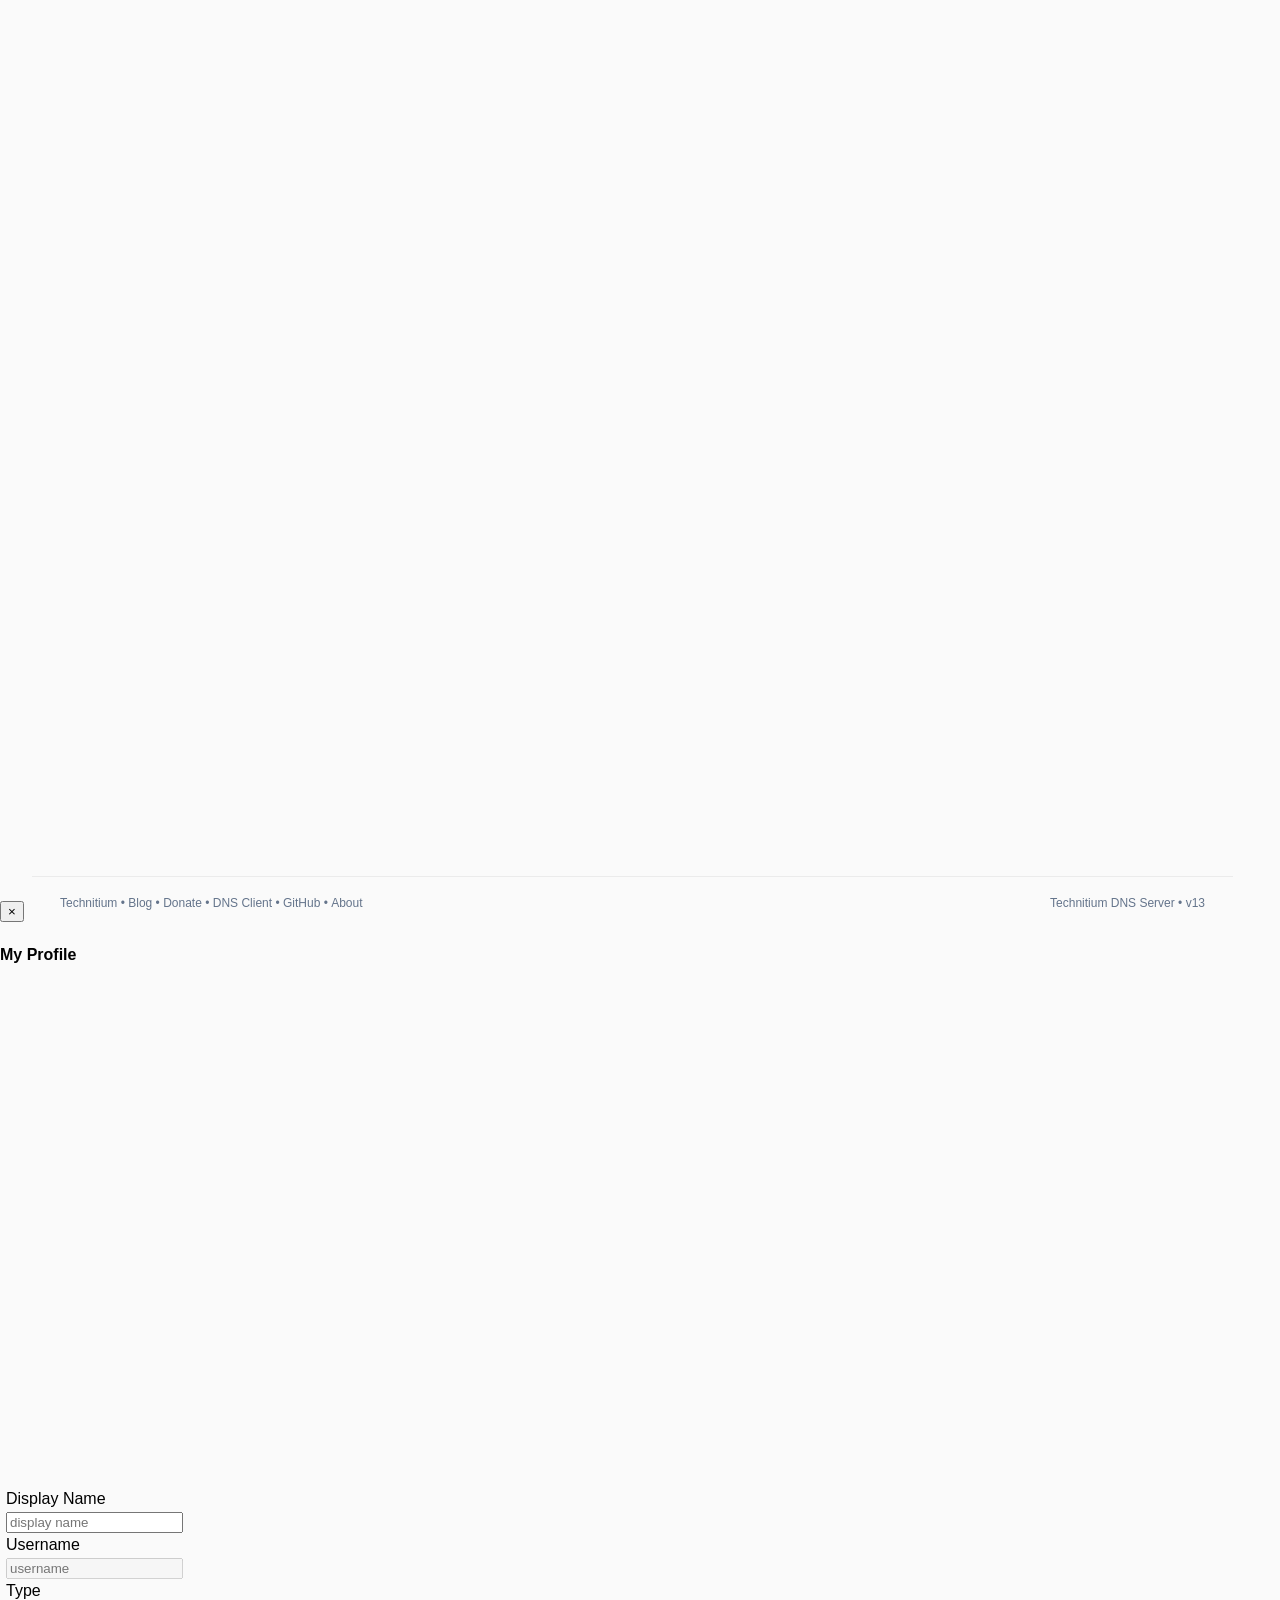
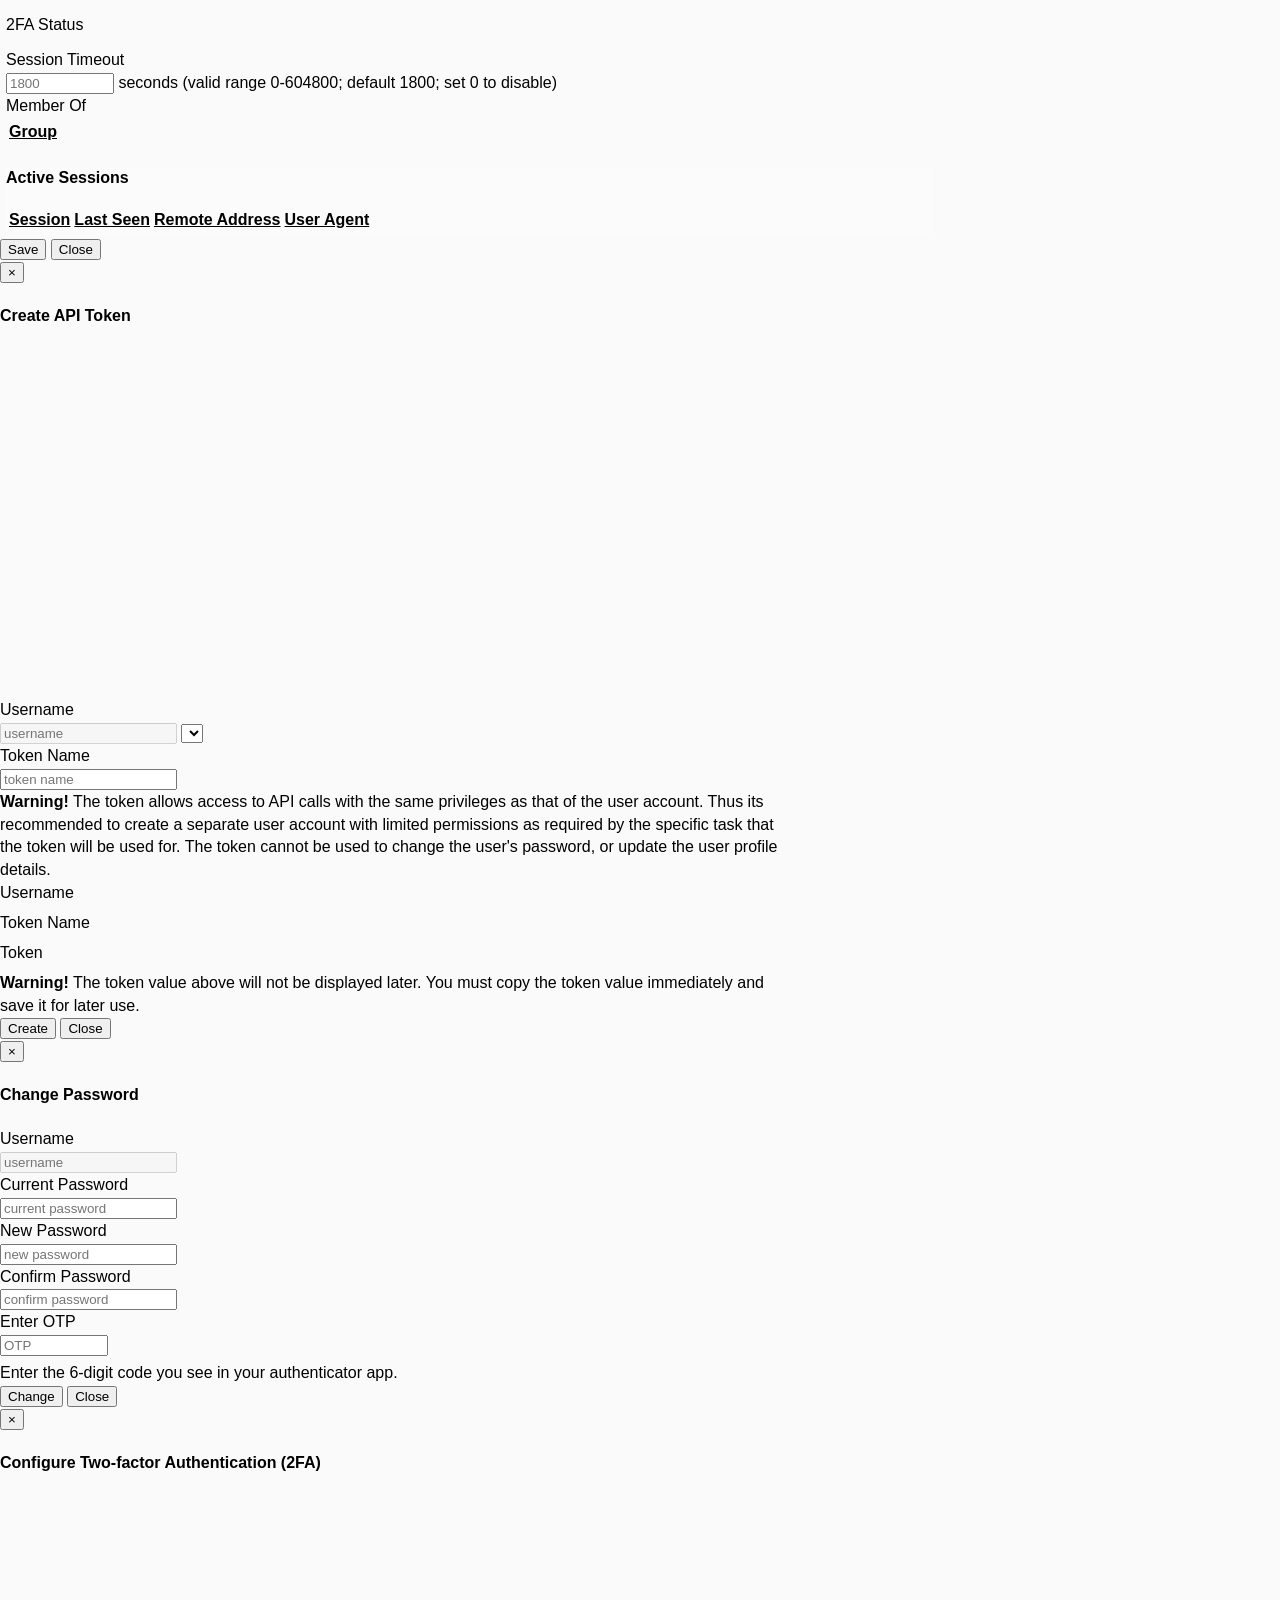
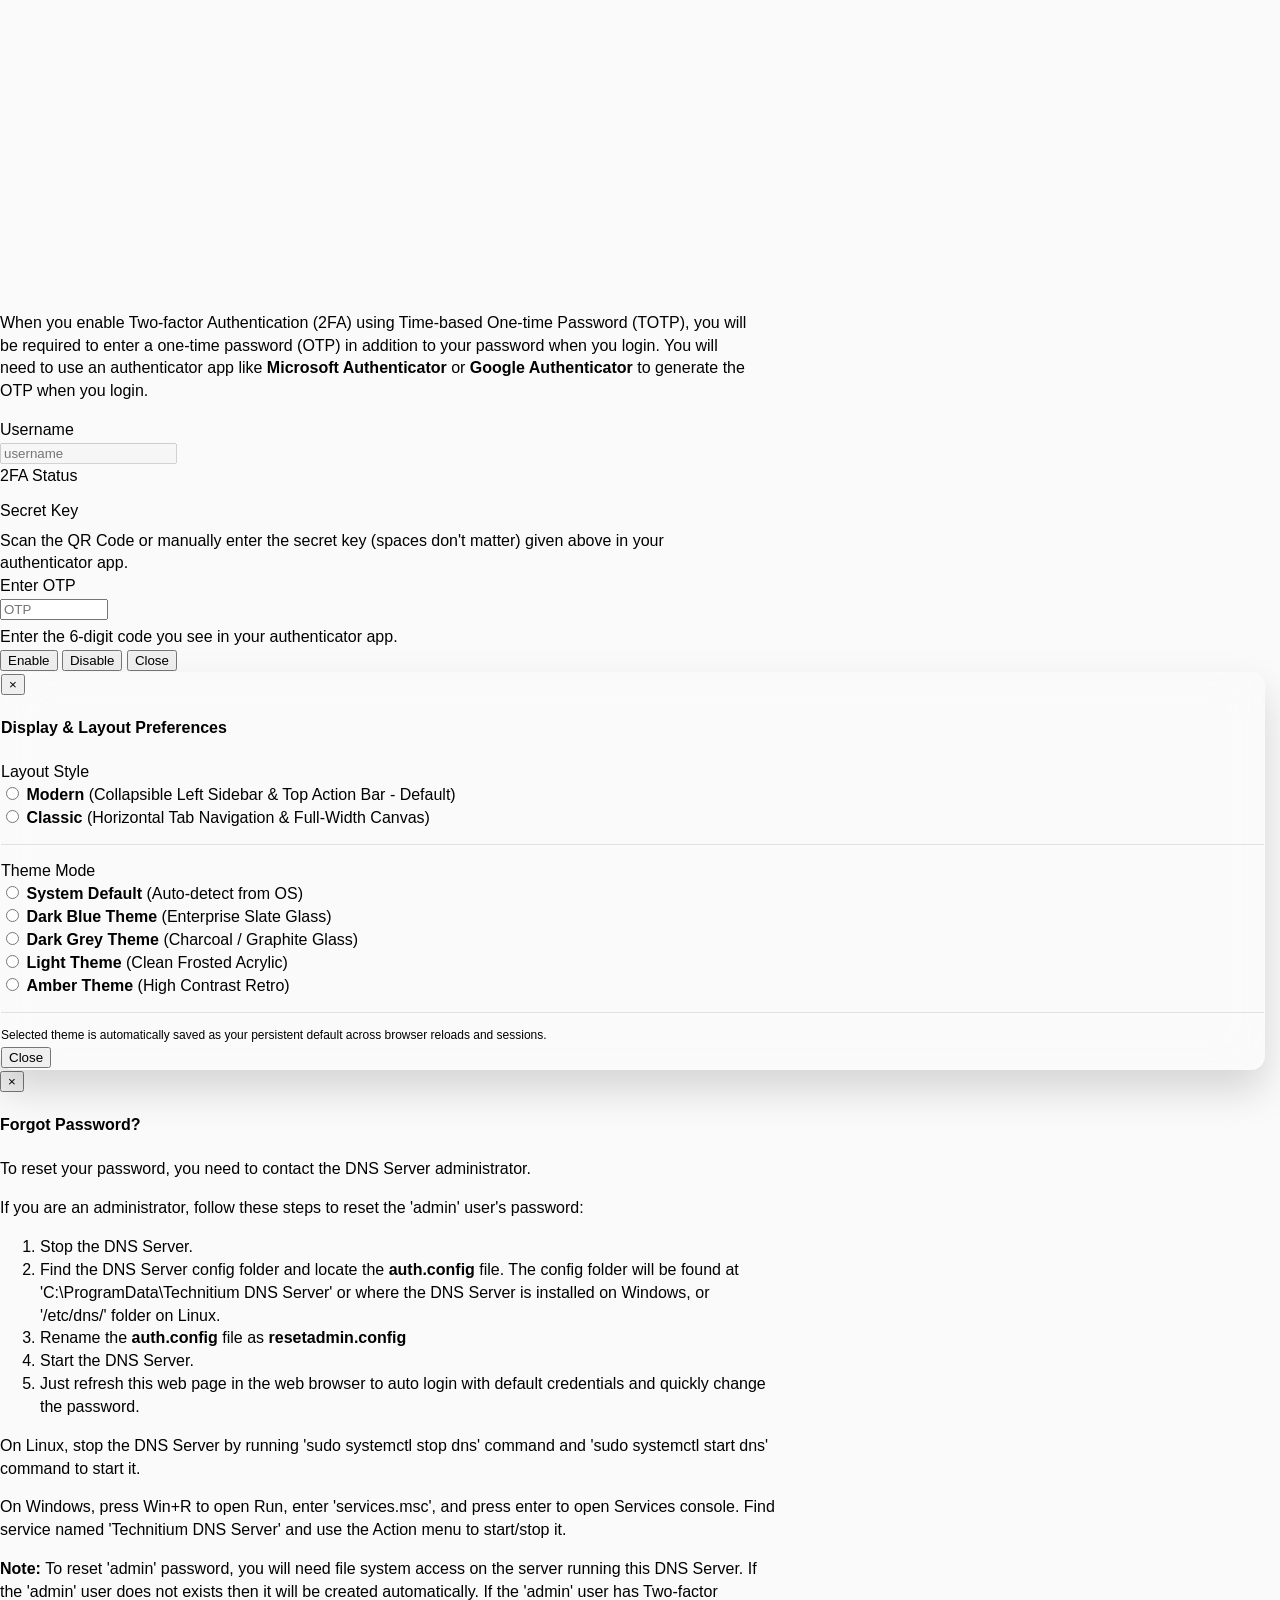
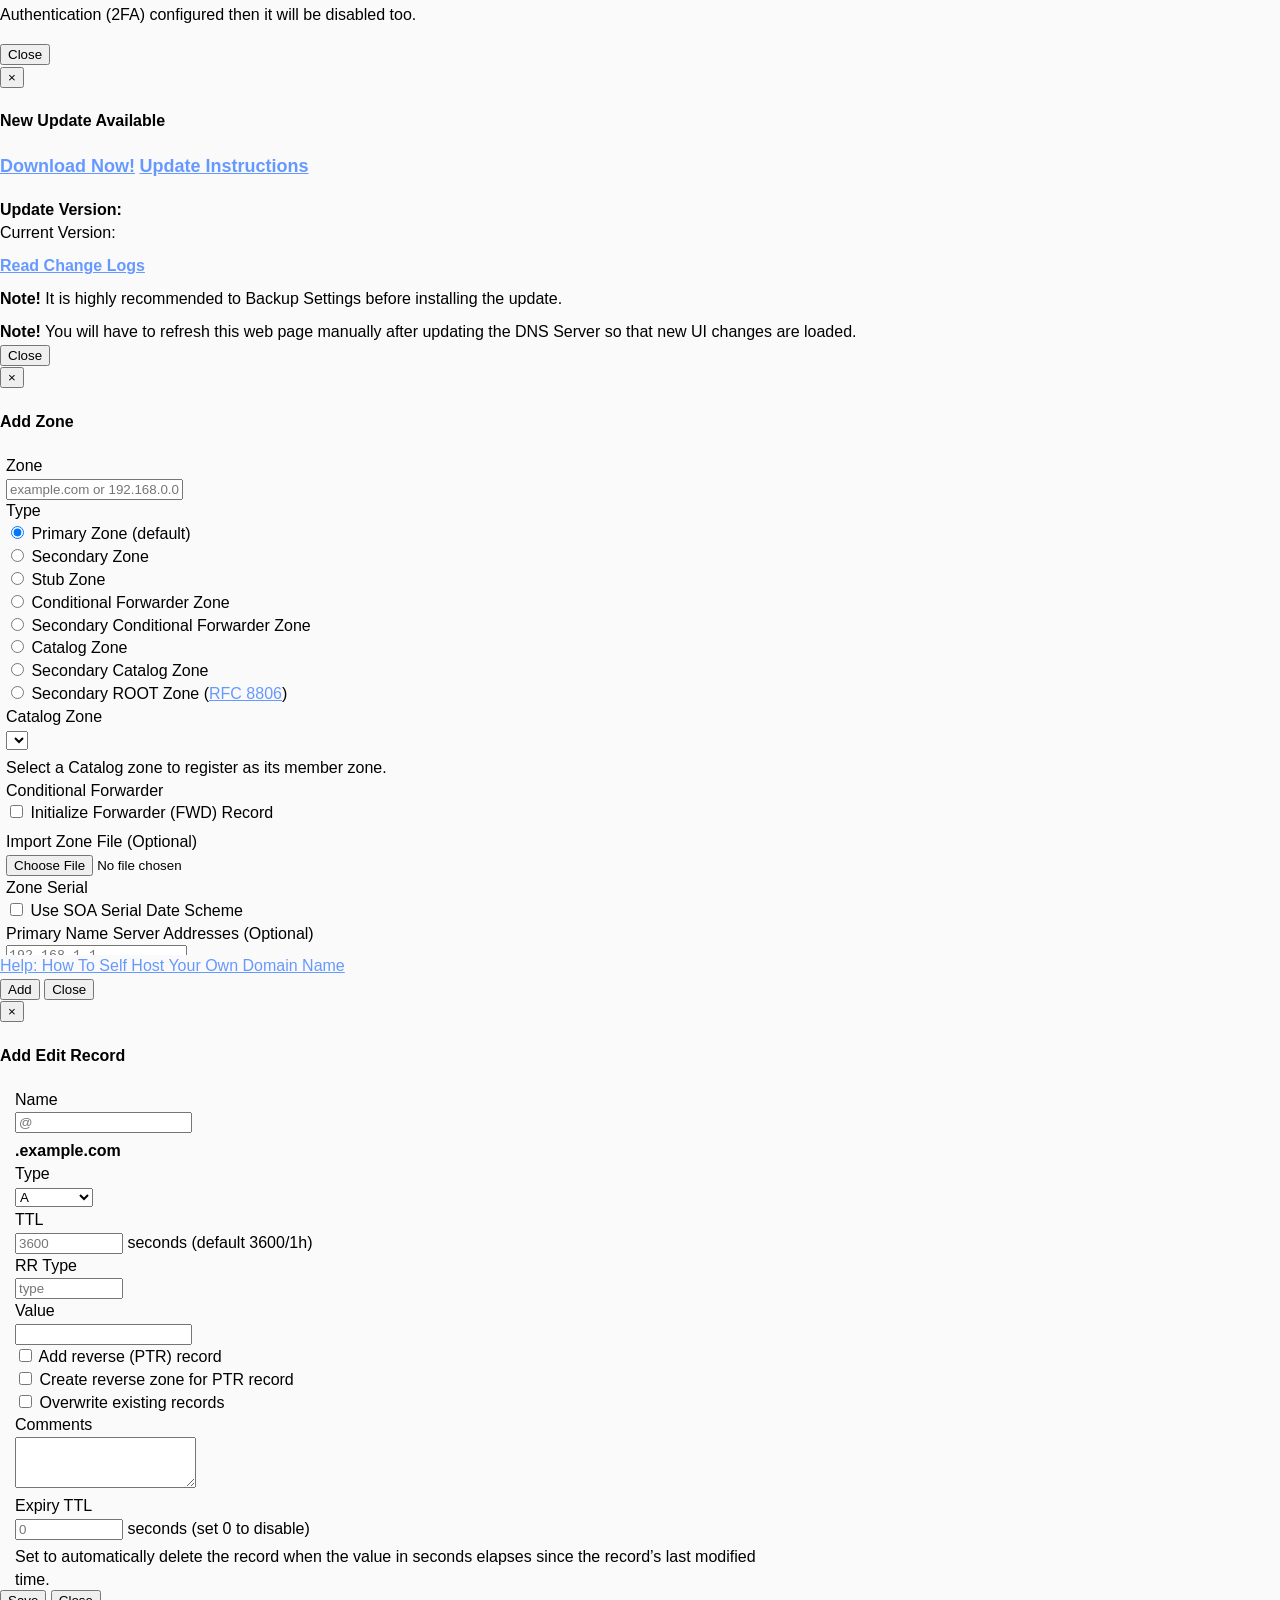
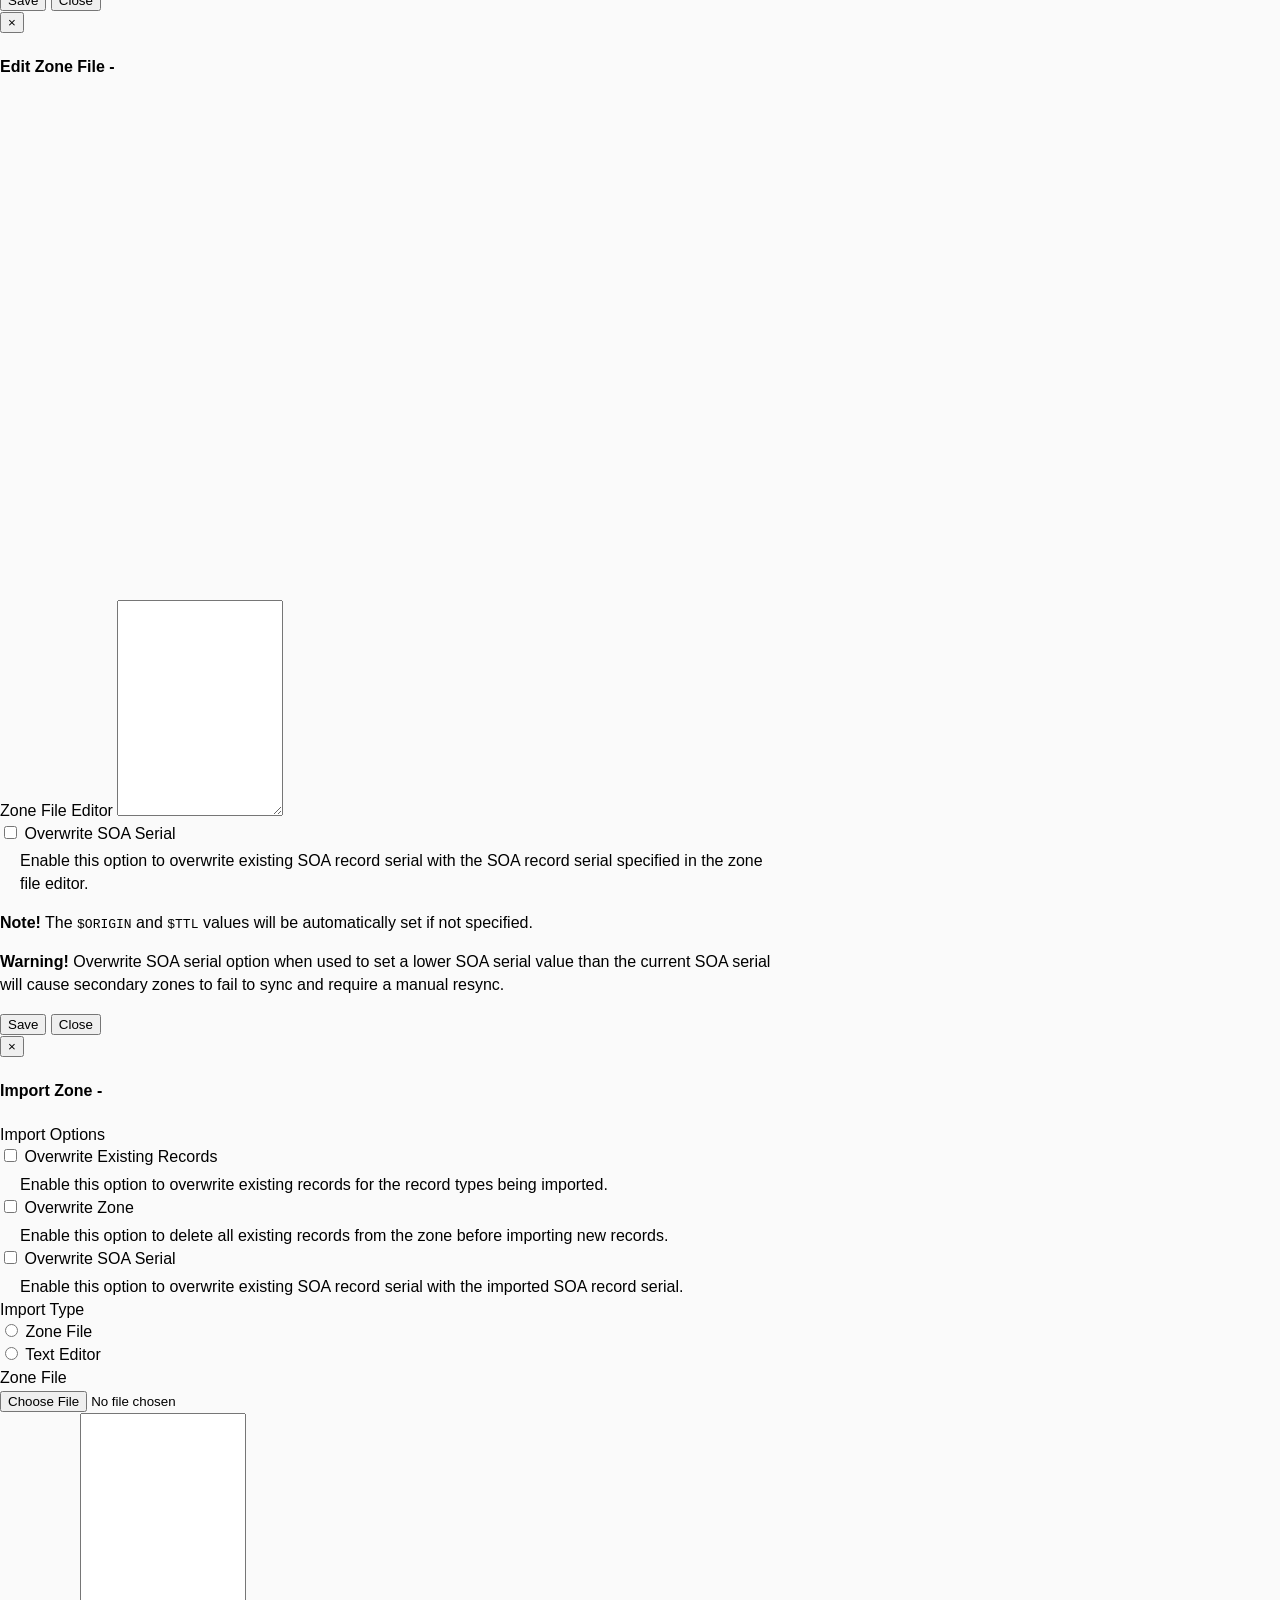
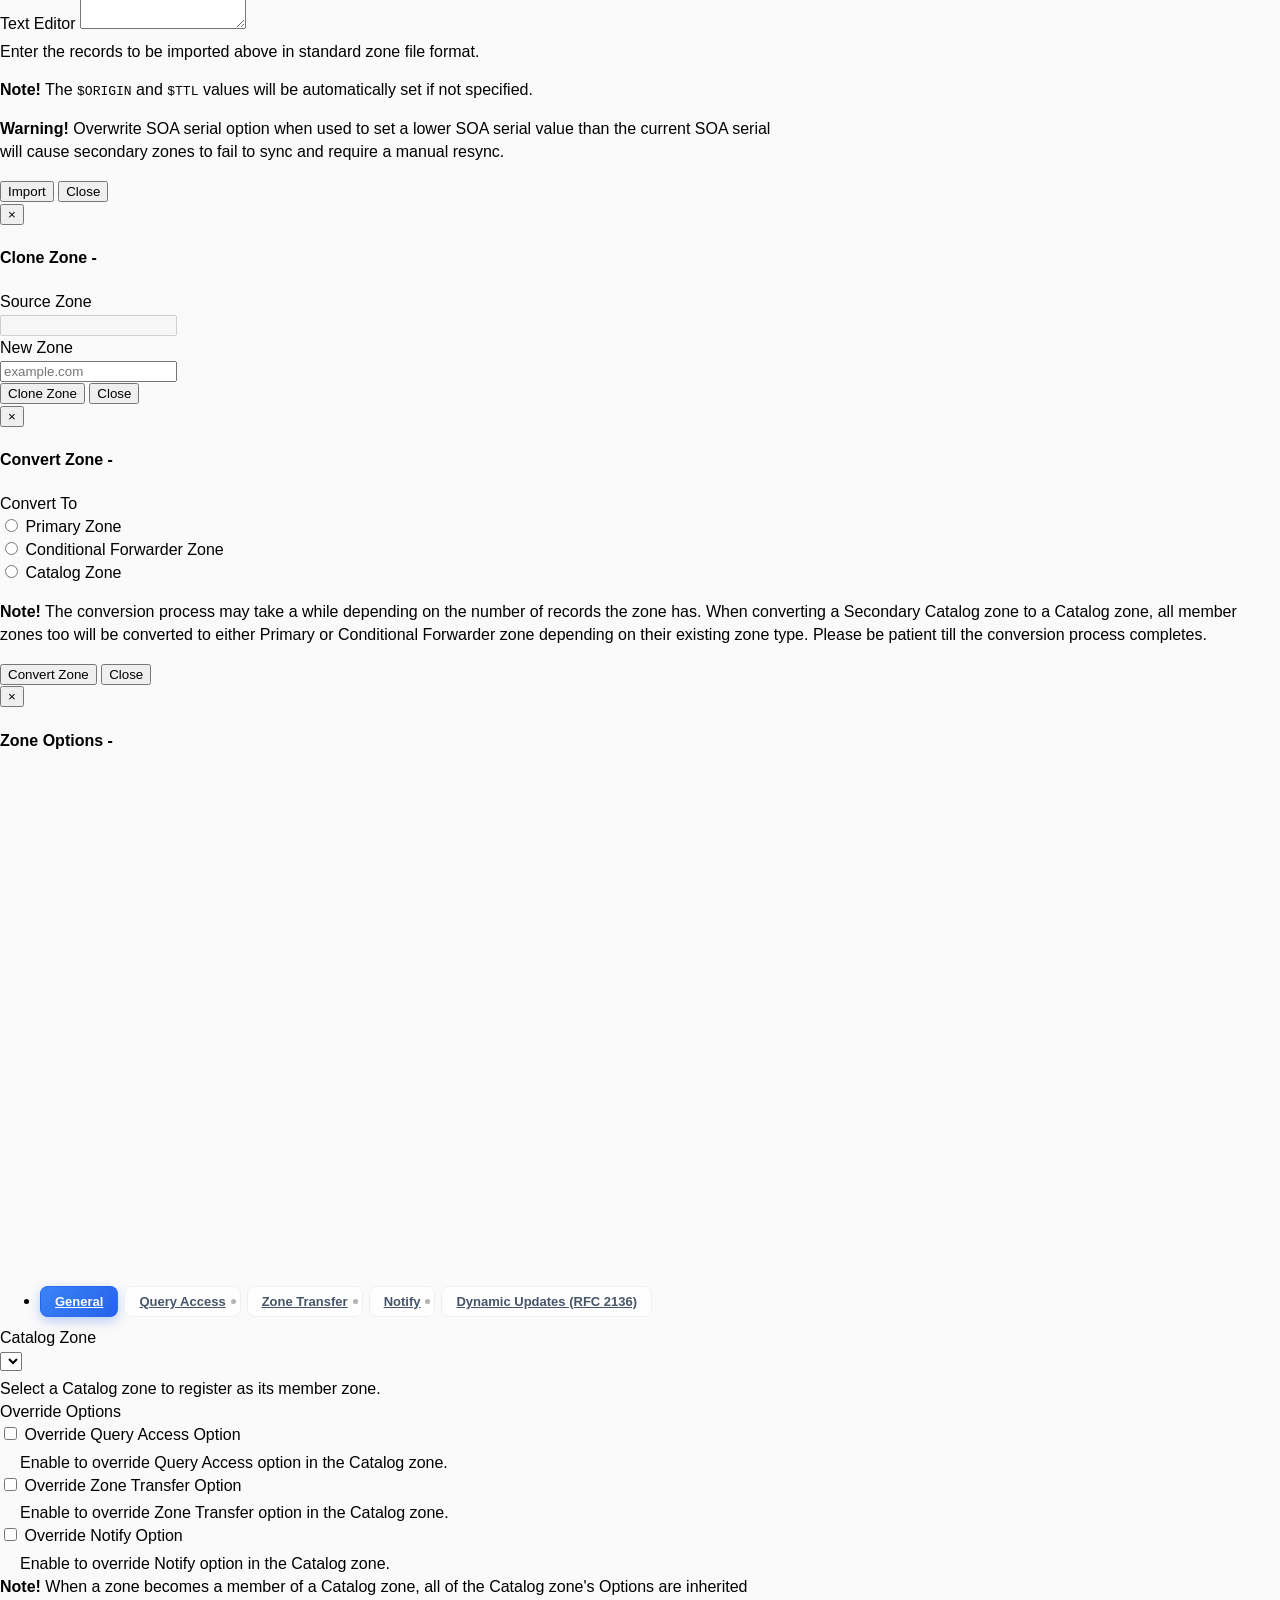
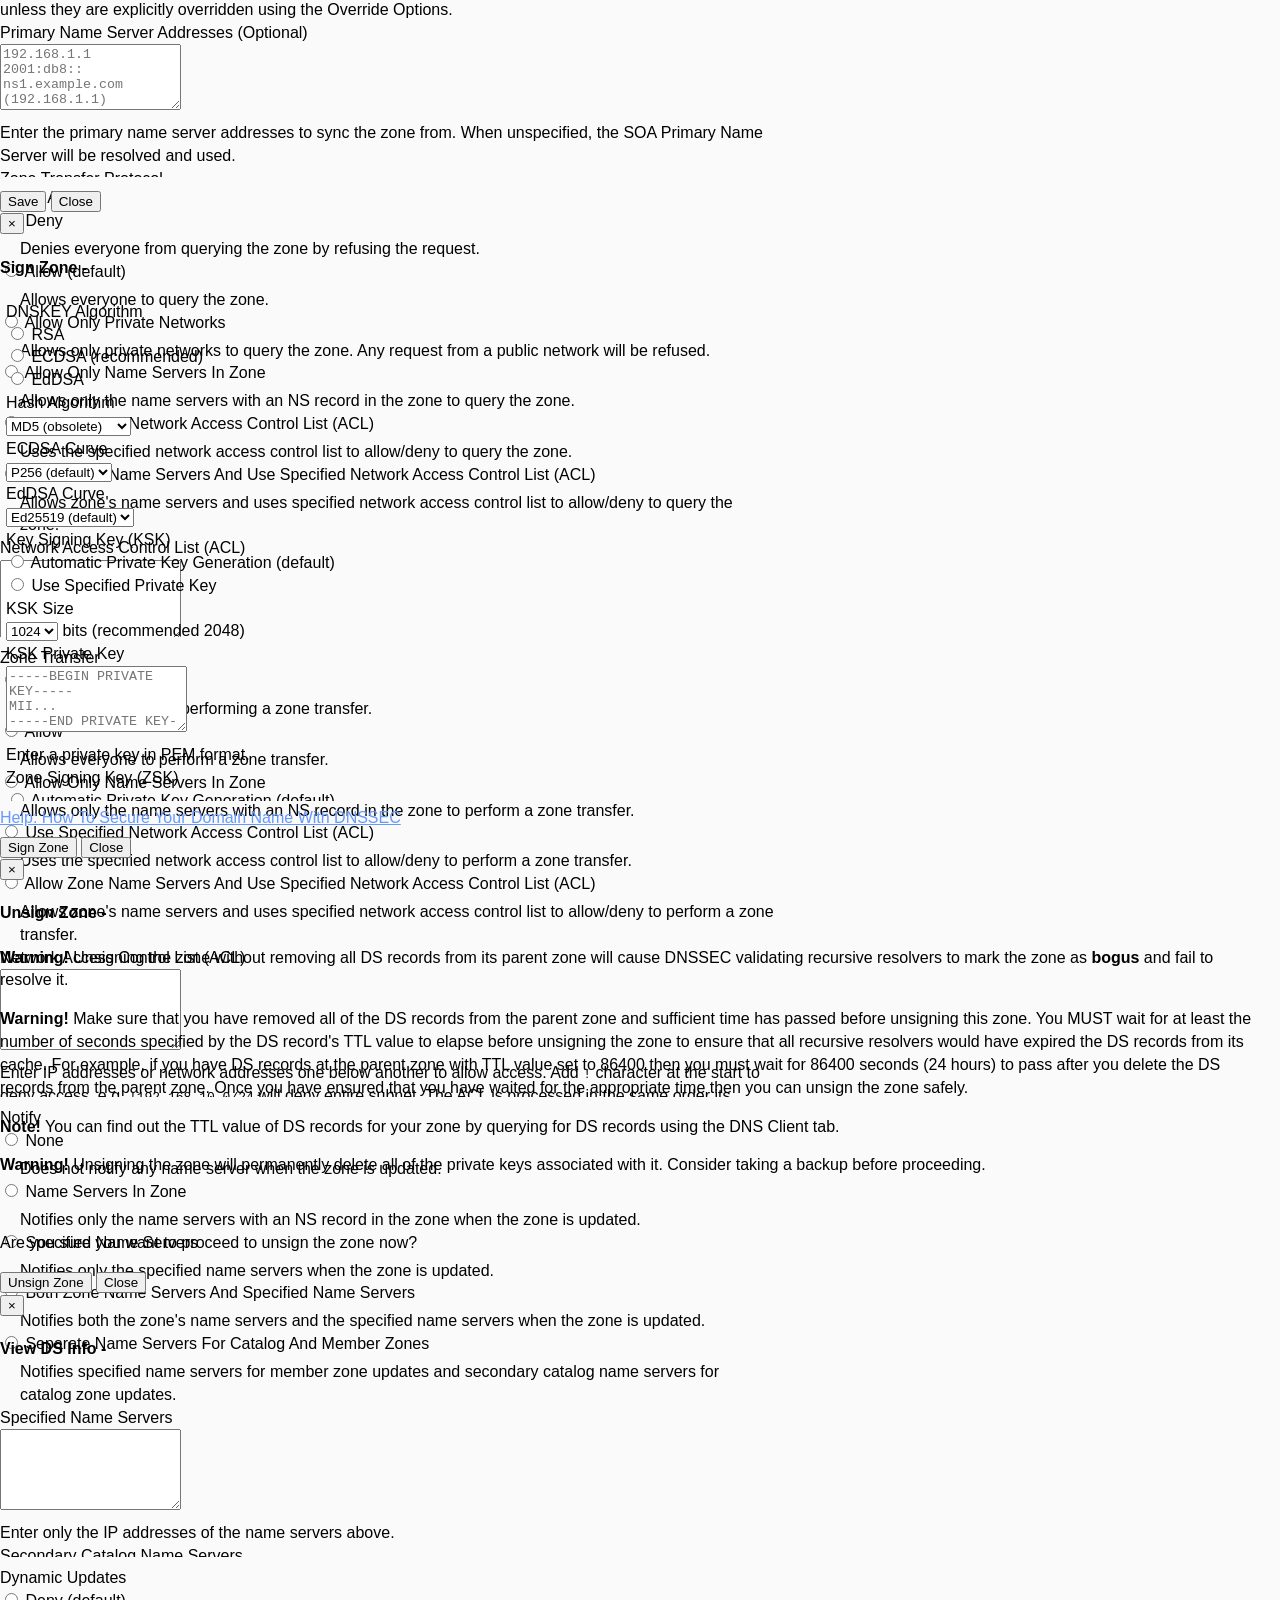
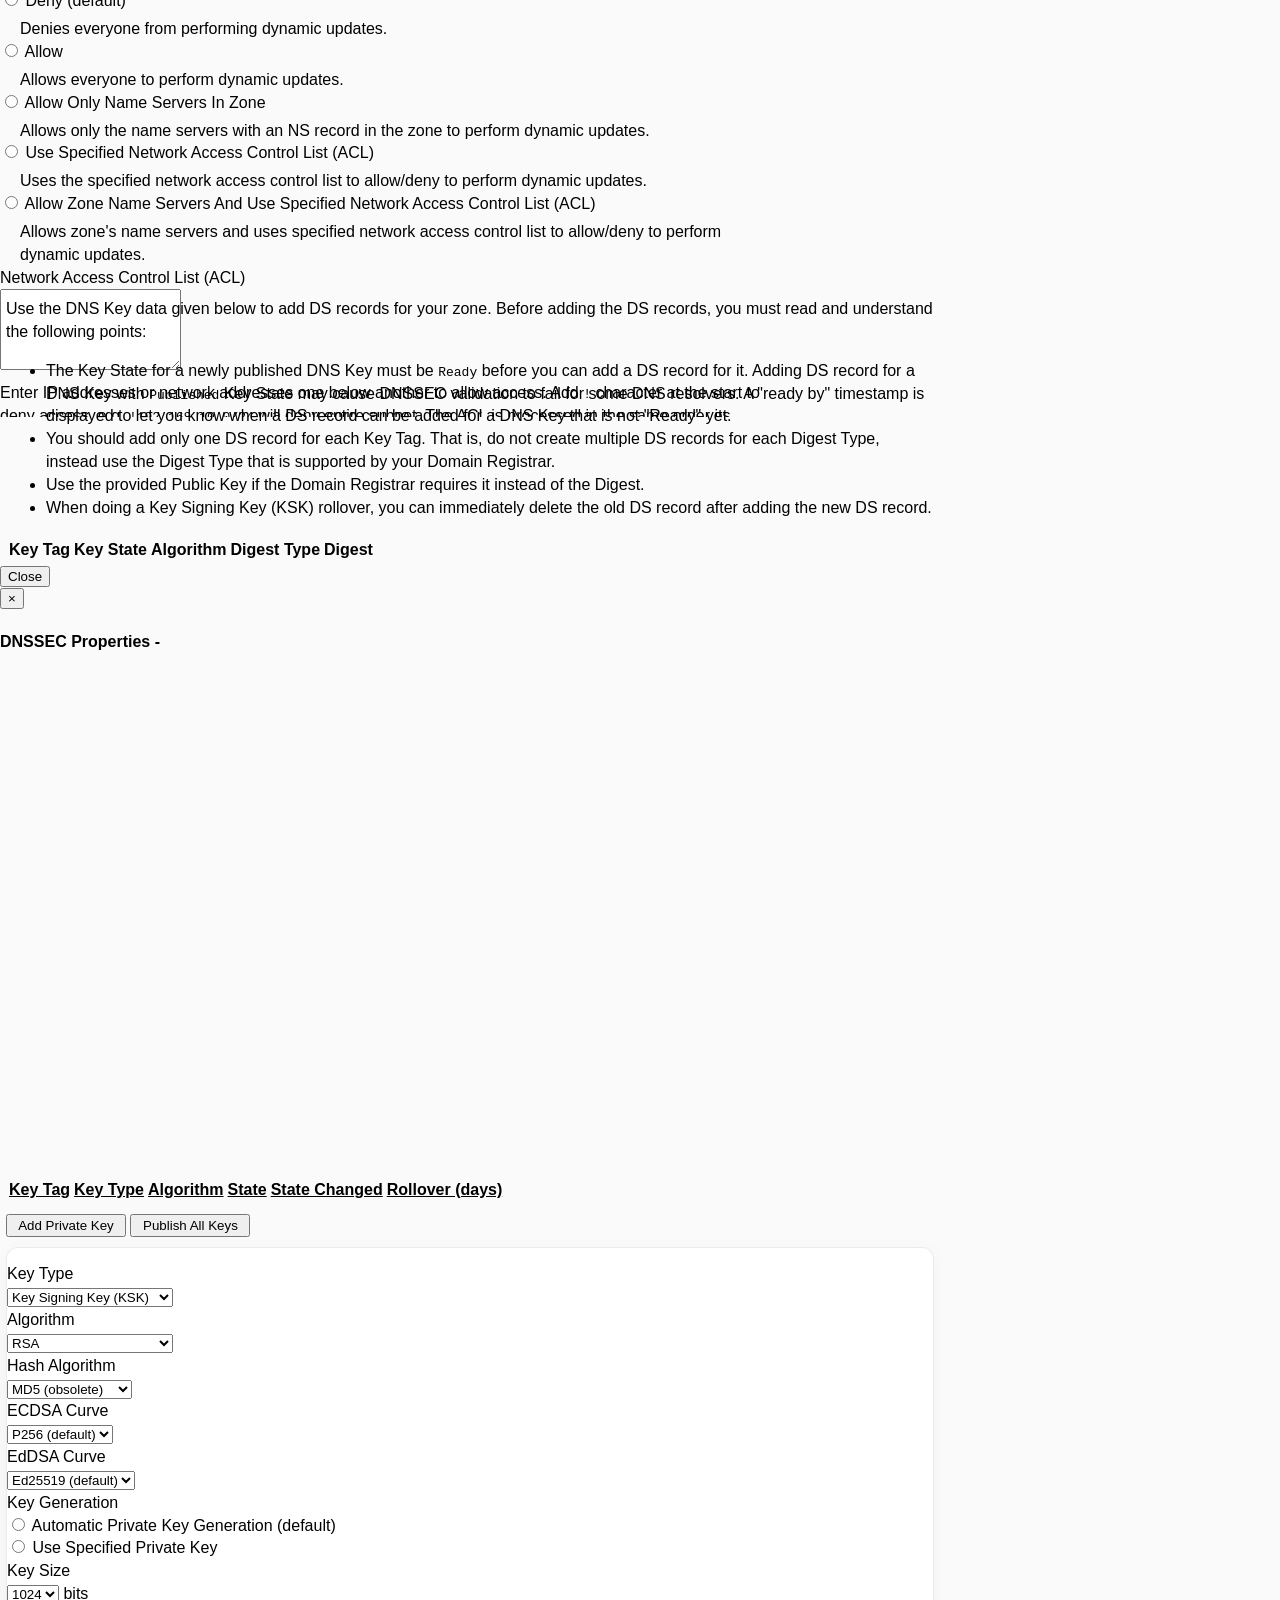
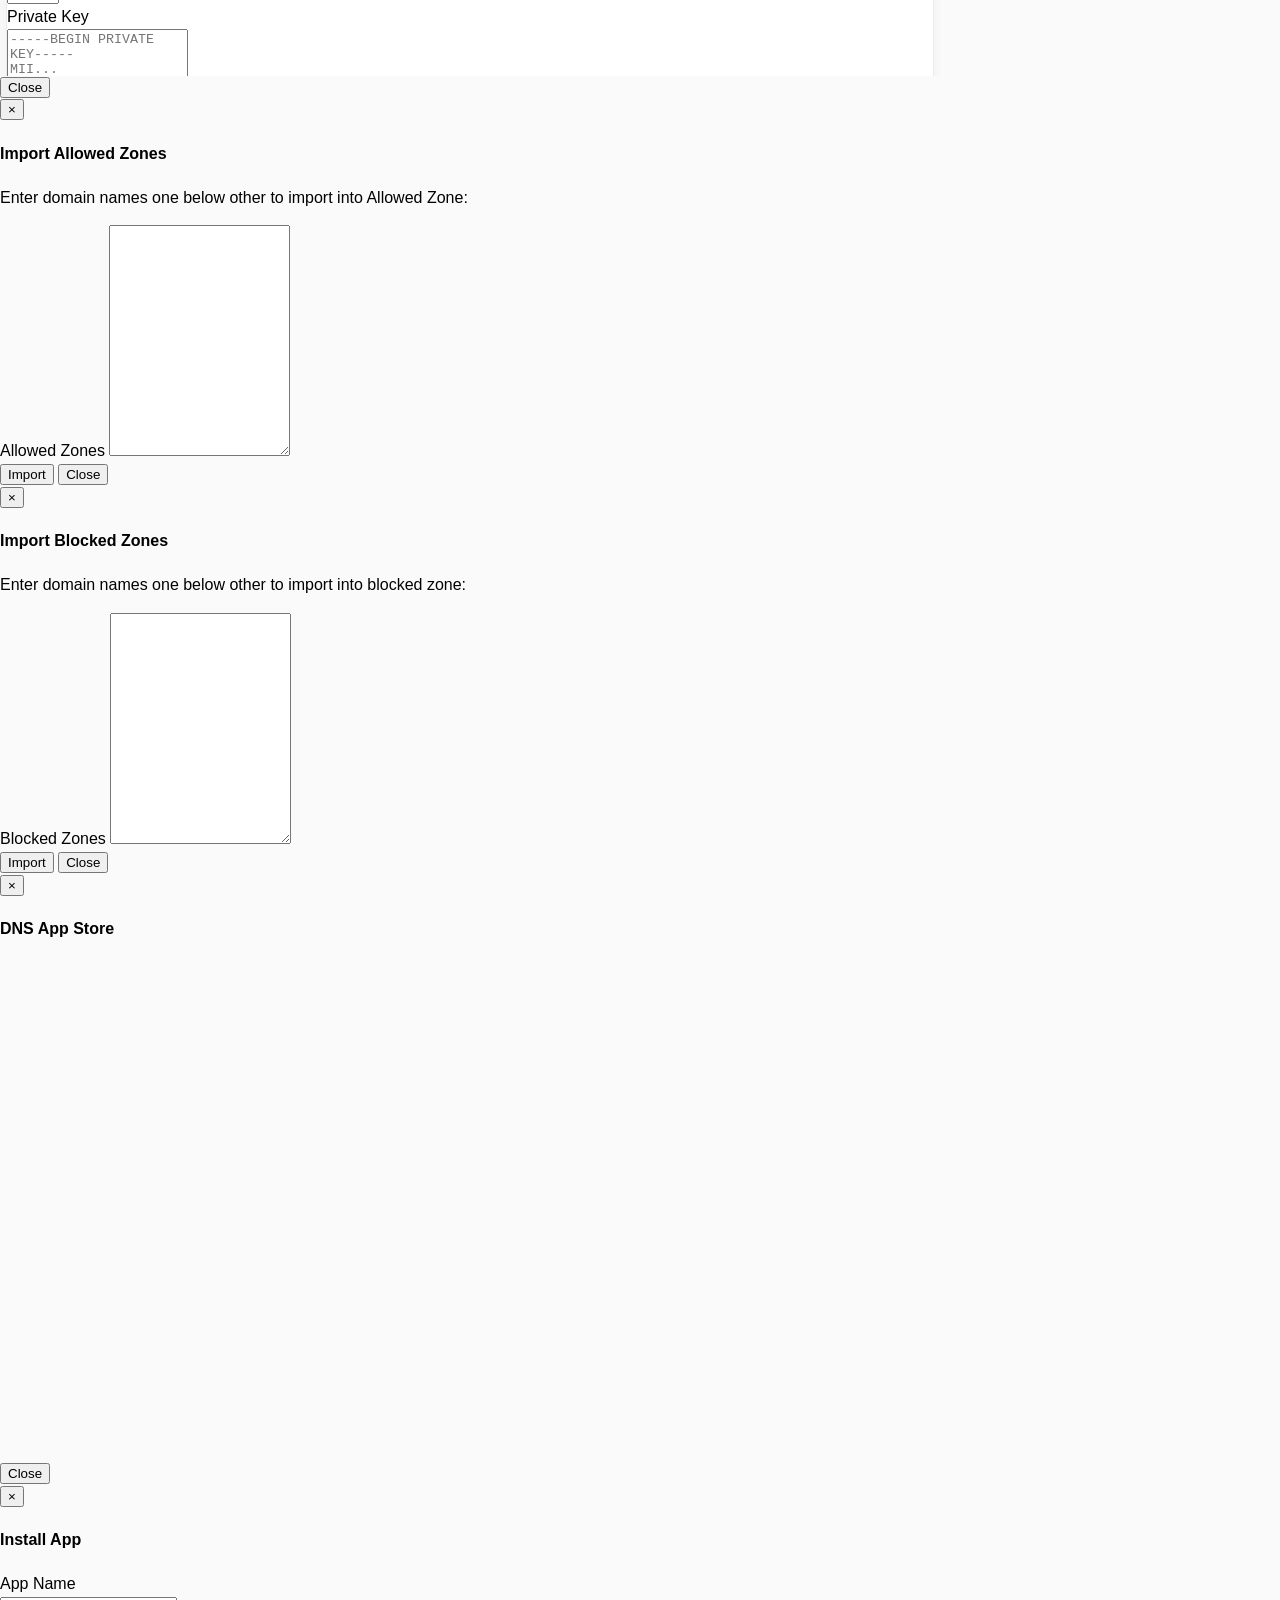
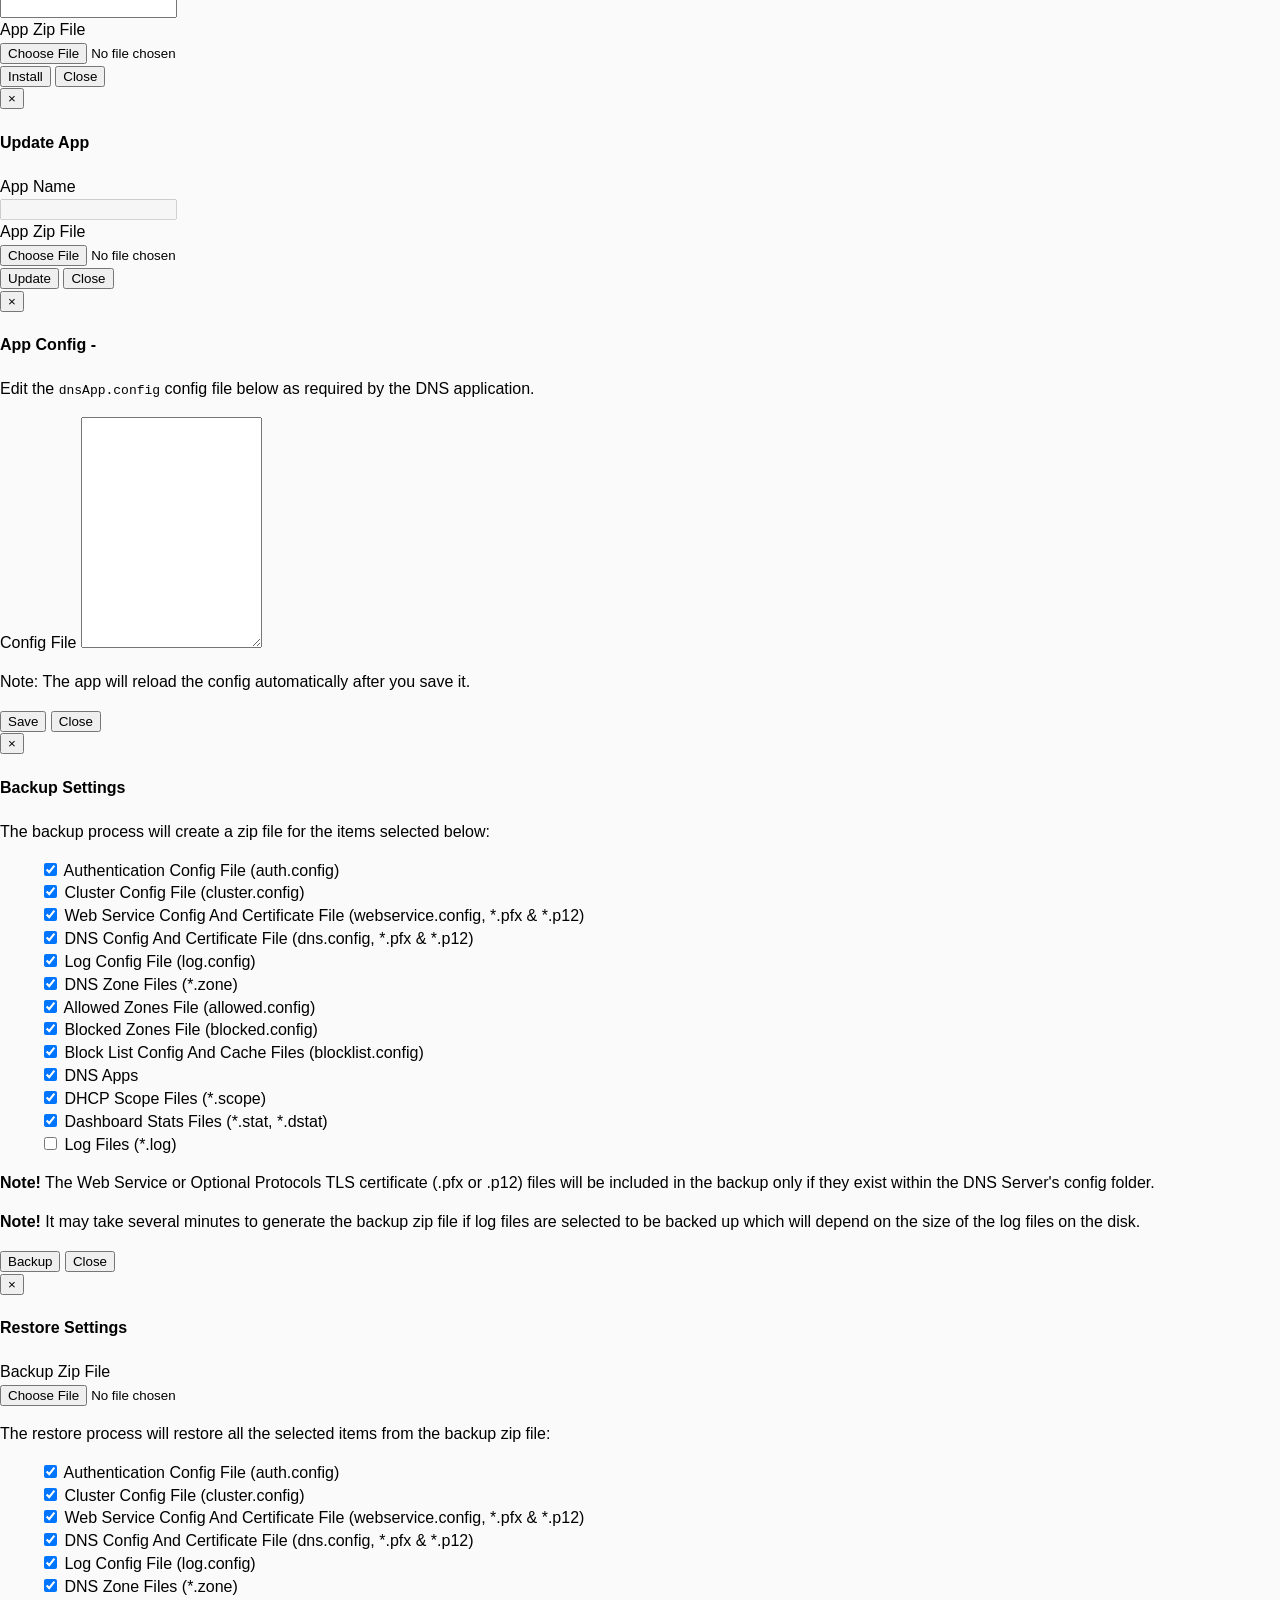
==== commit 2b31f5e9: "fix(ui): remove duplicate closing tags in stats-panel restoring tab navigation" ====
--- a/DnsServerCore/www/index.html
+++ b/DnsServerCore/www/index.html
@@ -594,7 +594,6 @@
                                                 <div class="percentage">&nbsp;</div>
                                                 <div class="title">Clients</div>
                                             </div>
-                                        </div>                                            </div>
                                         </div>
 
 
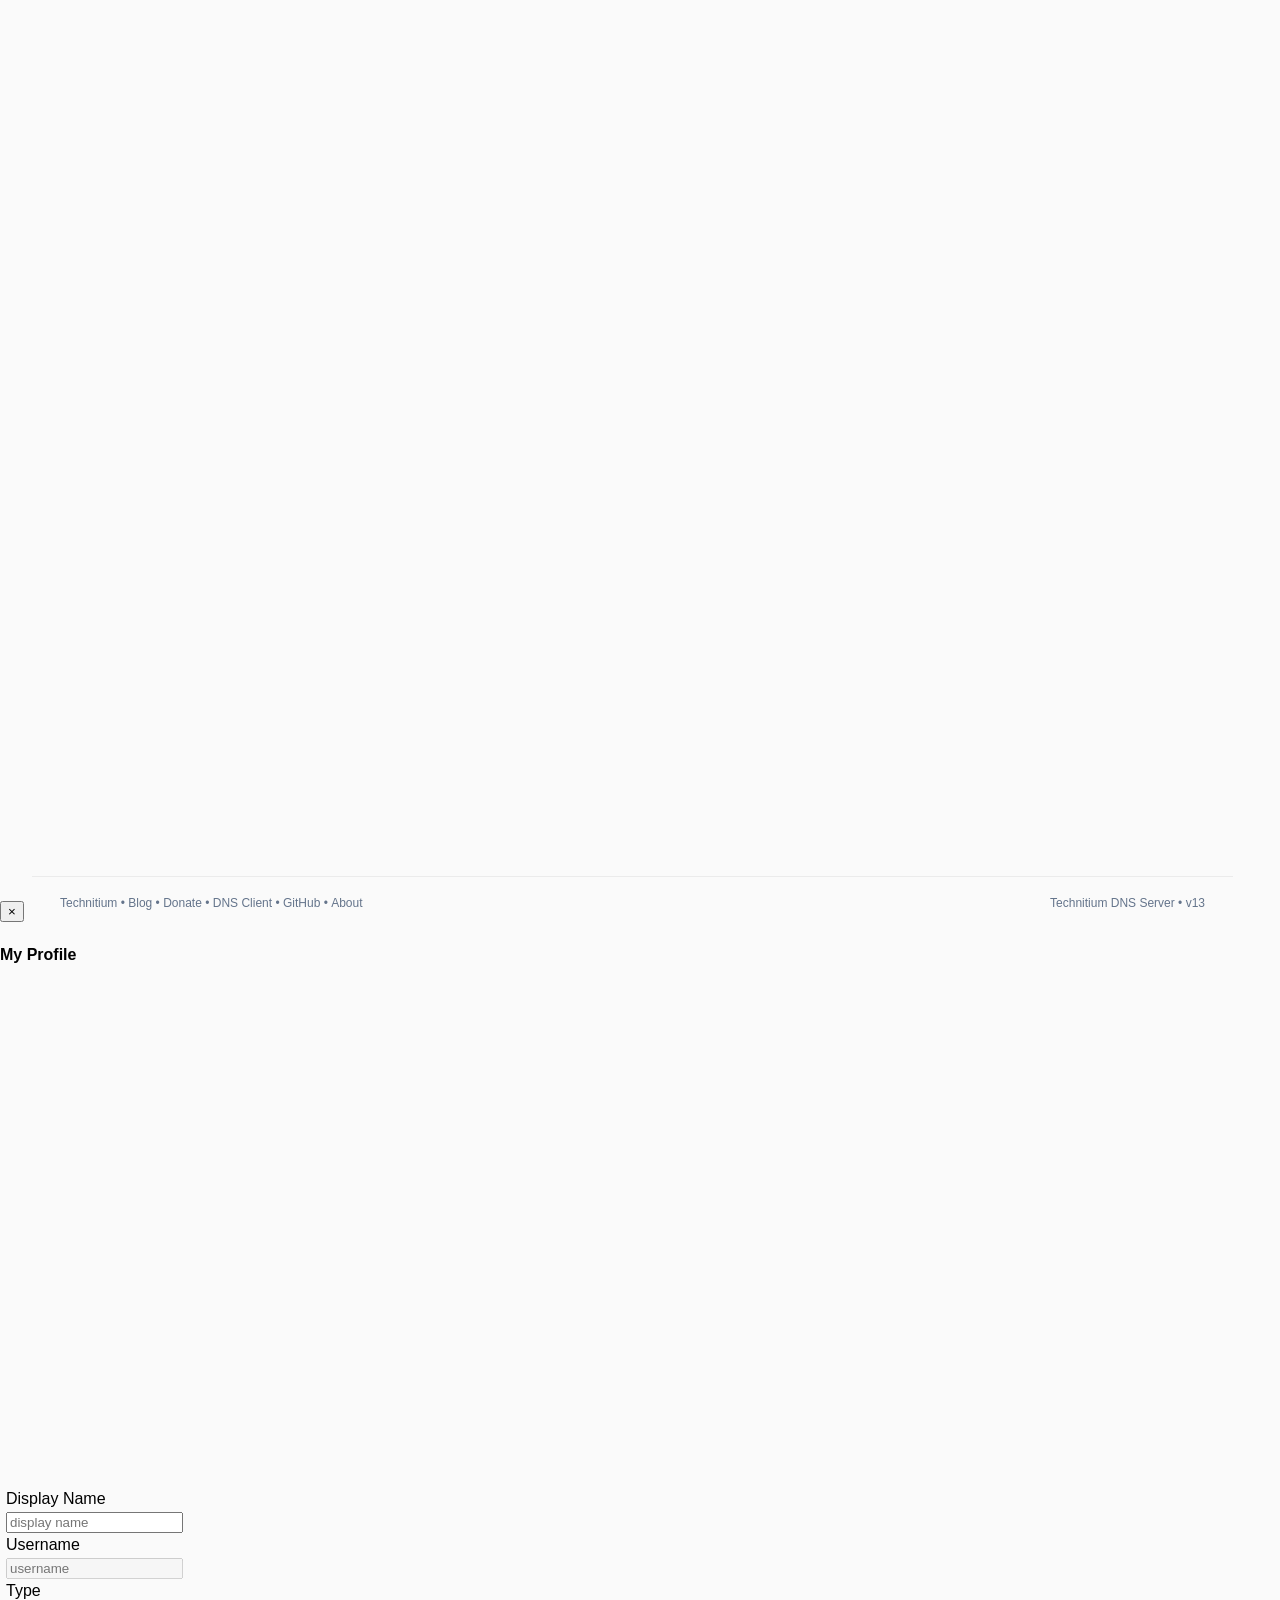
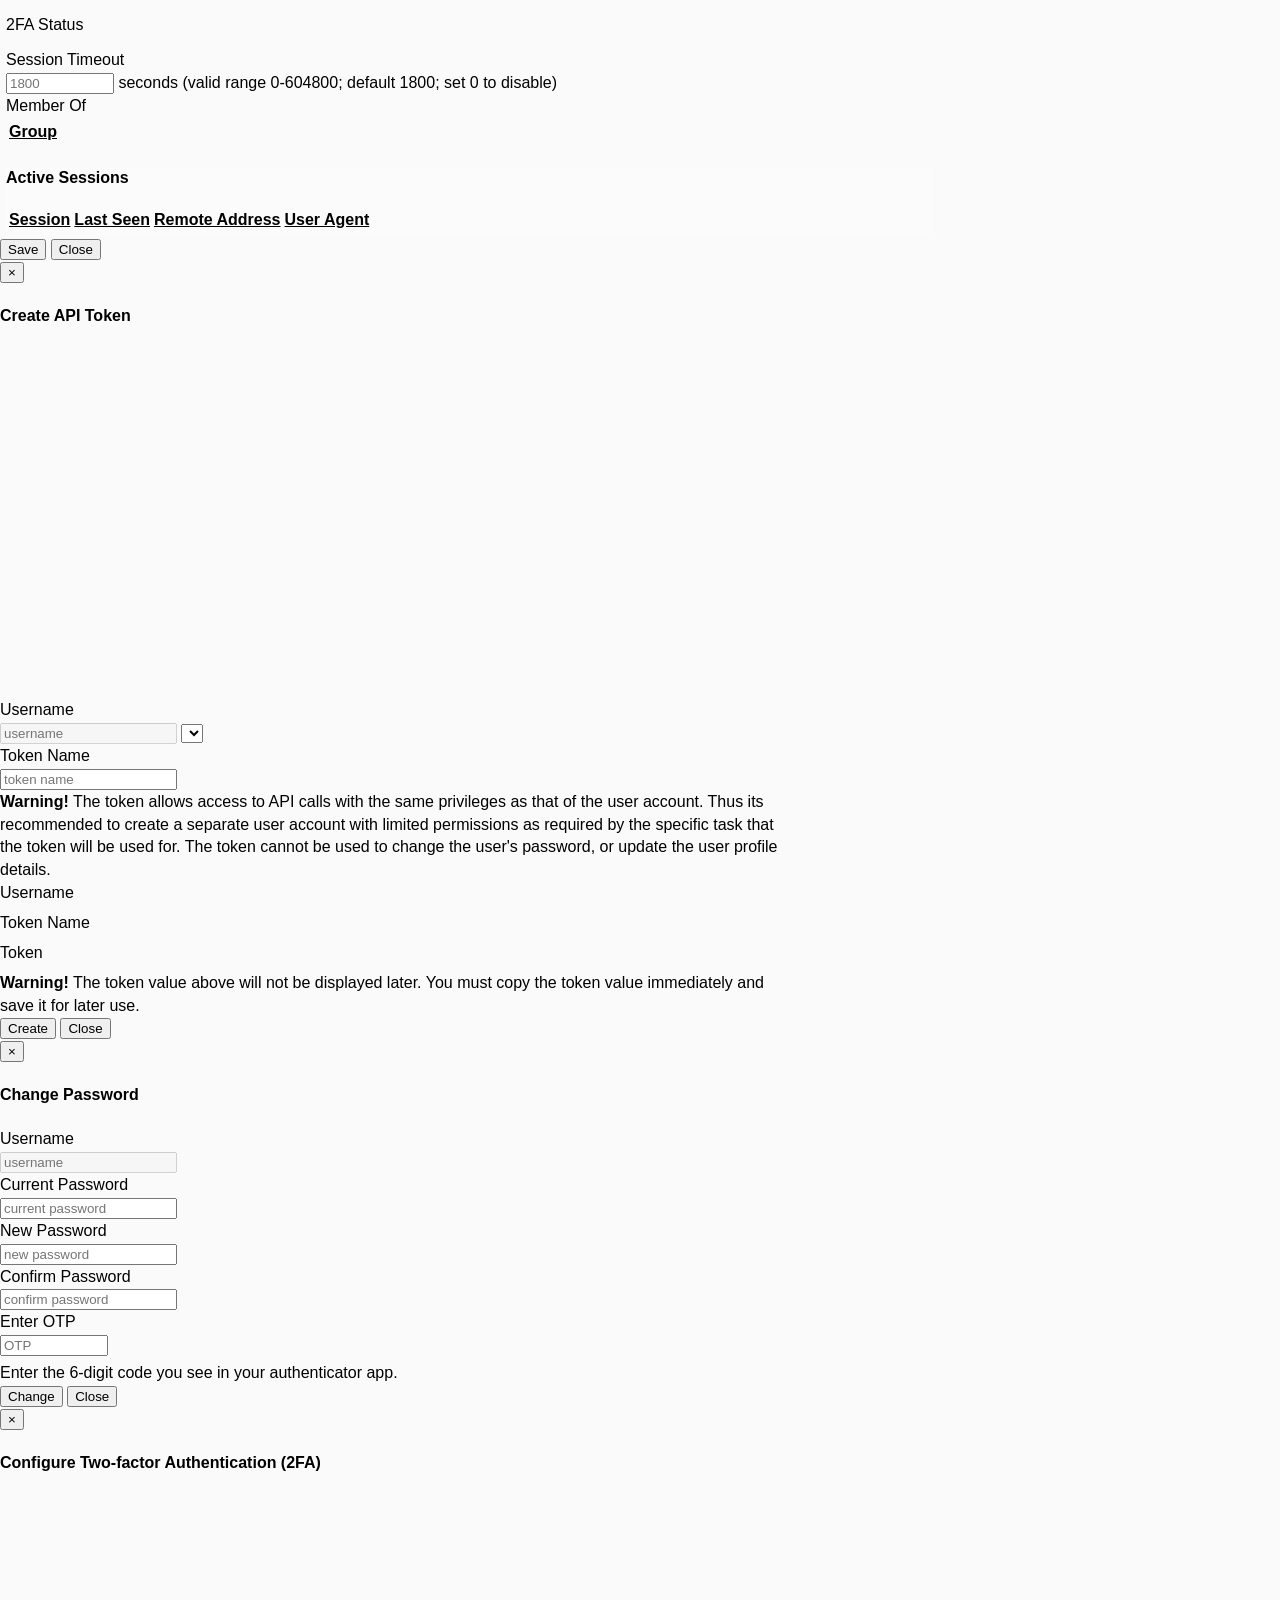
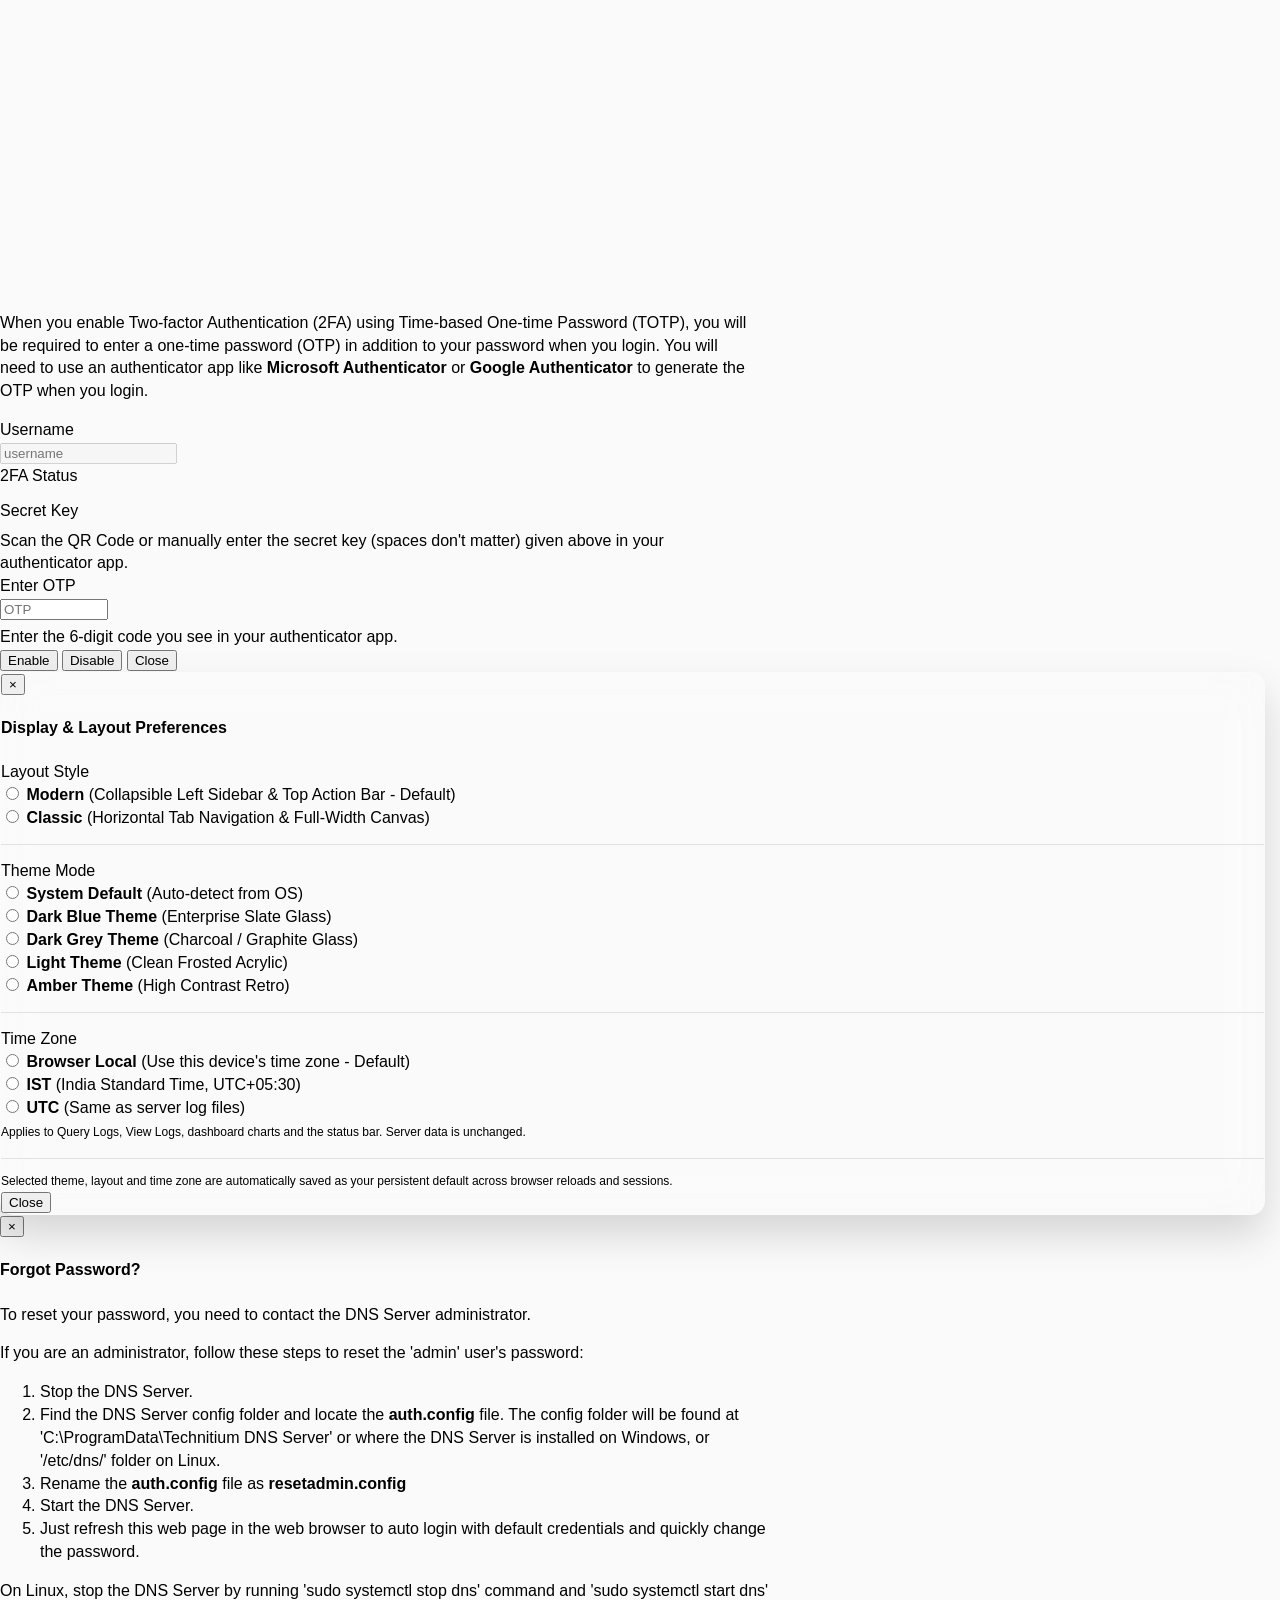
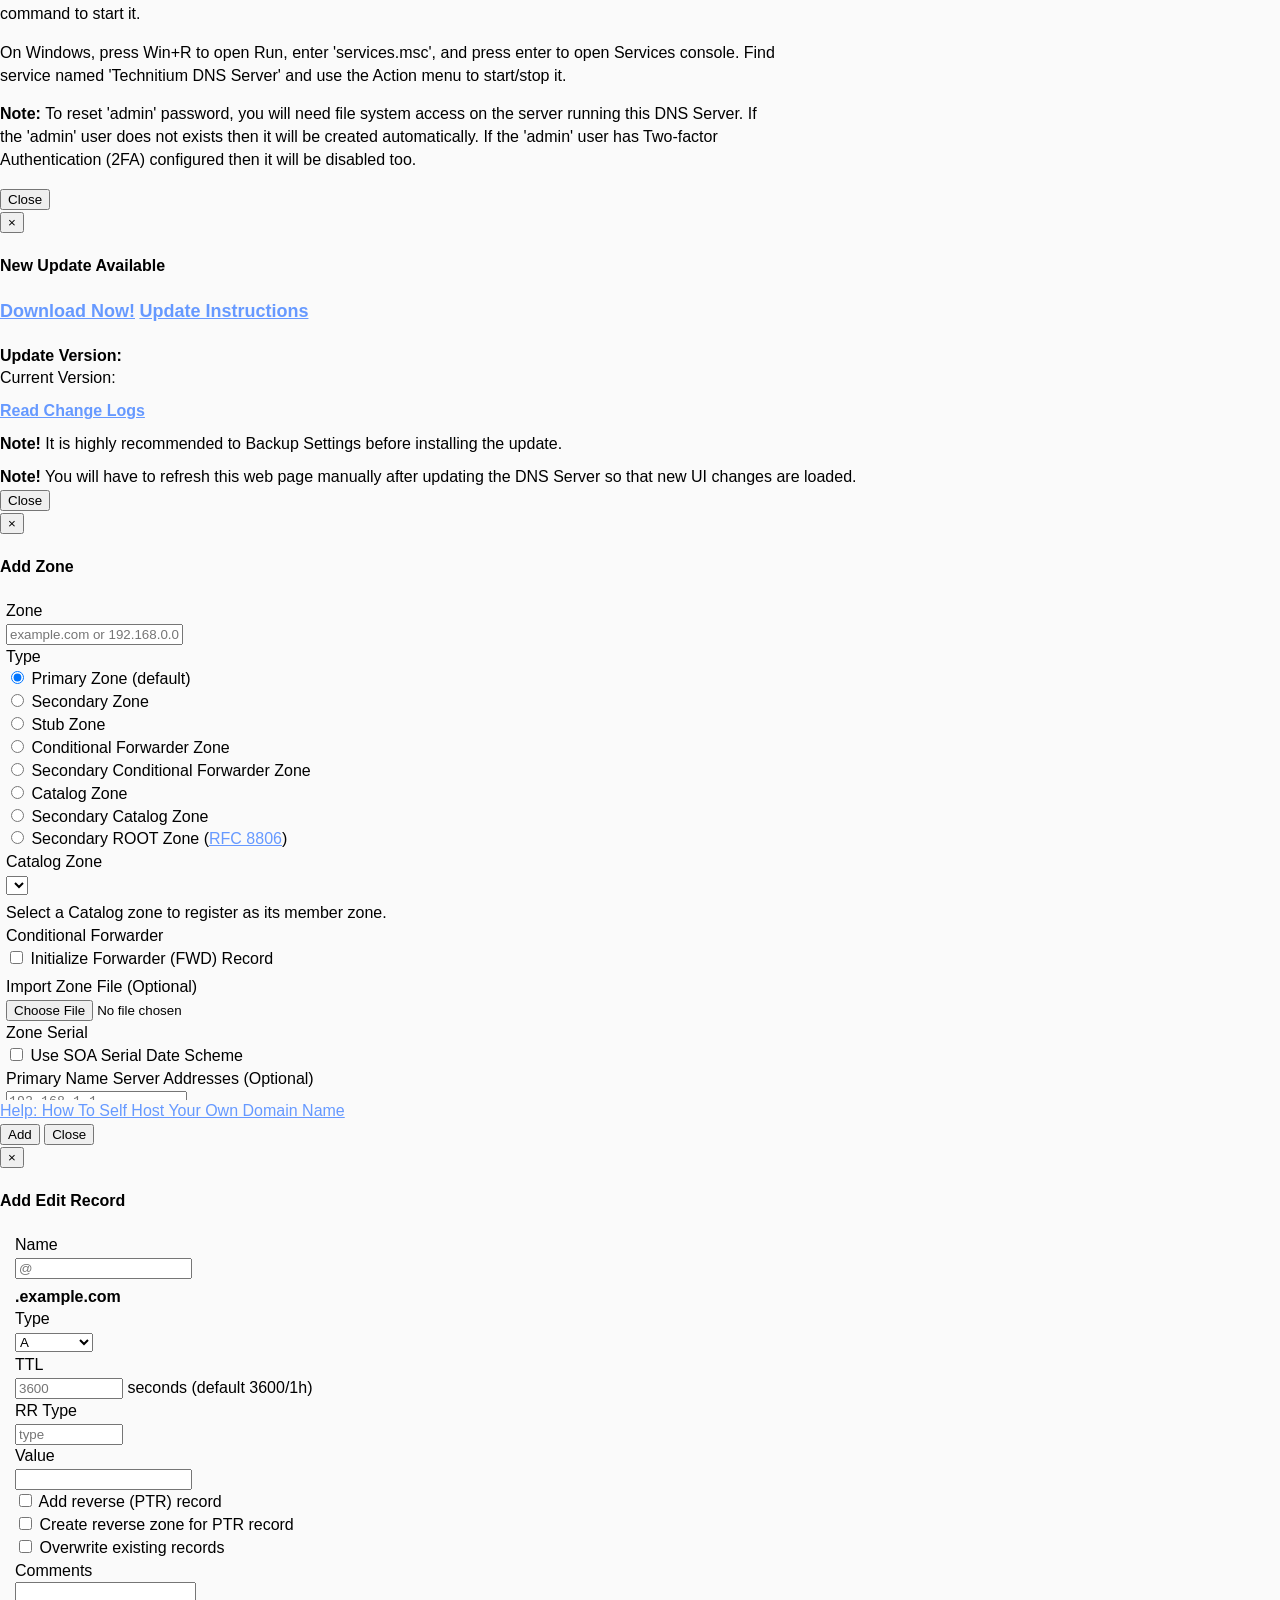
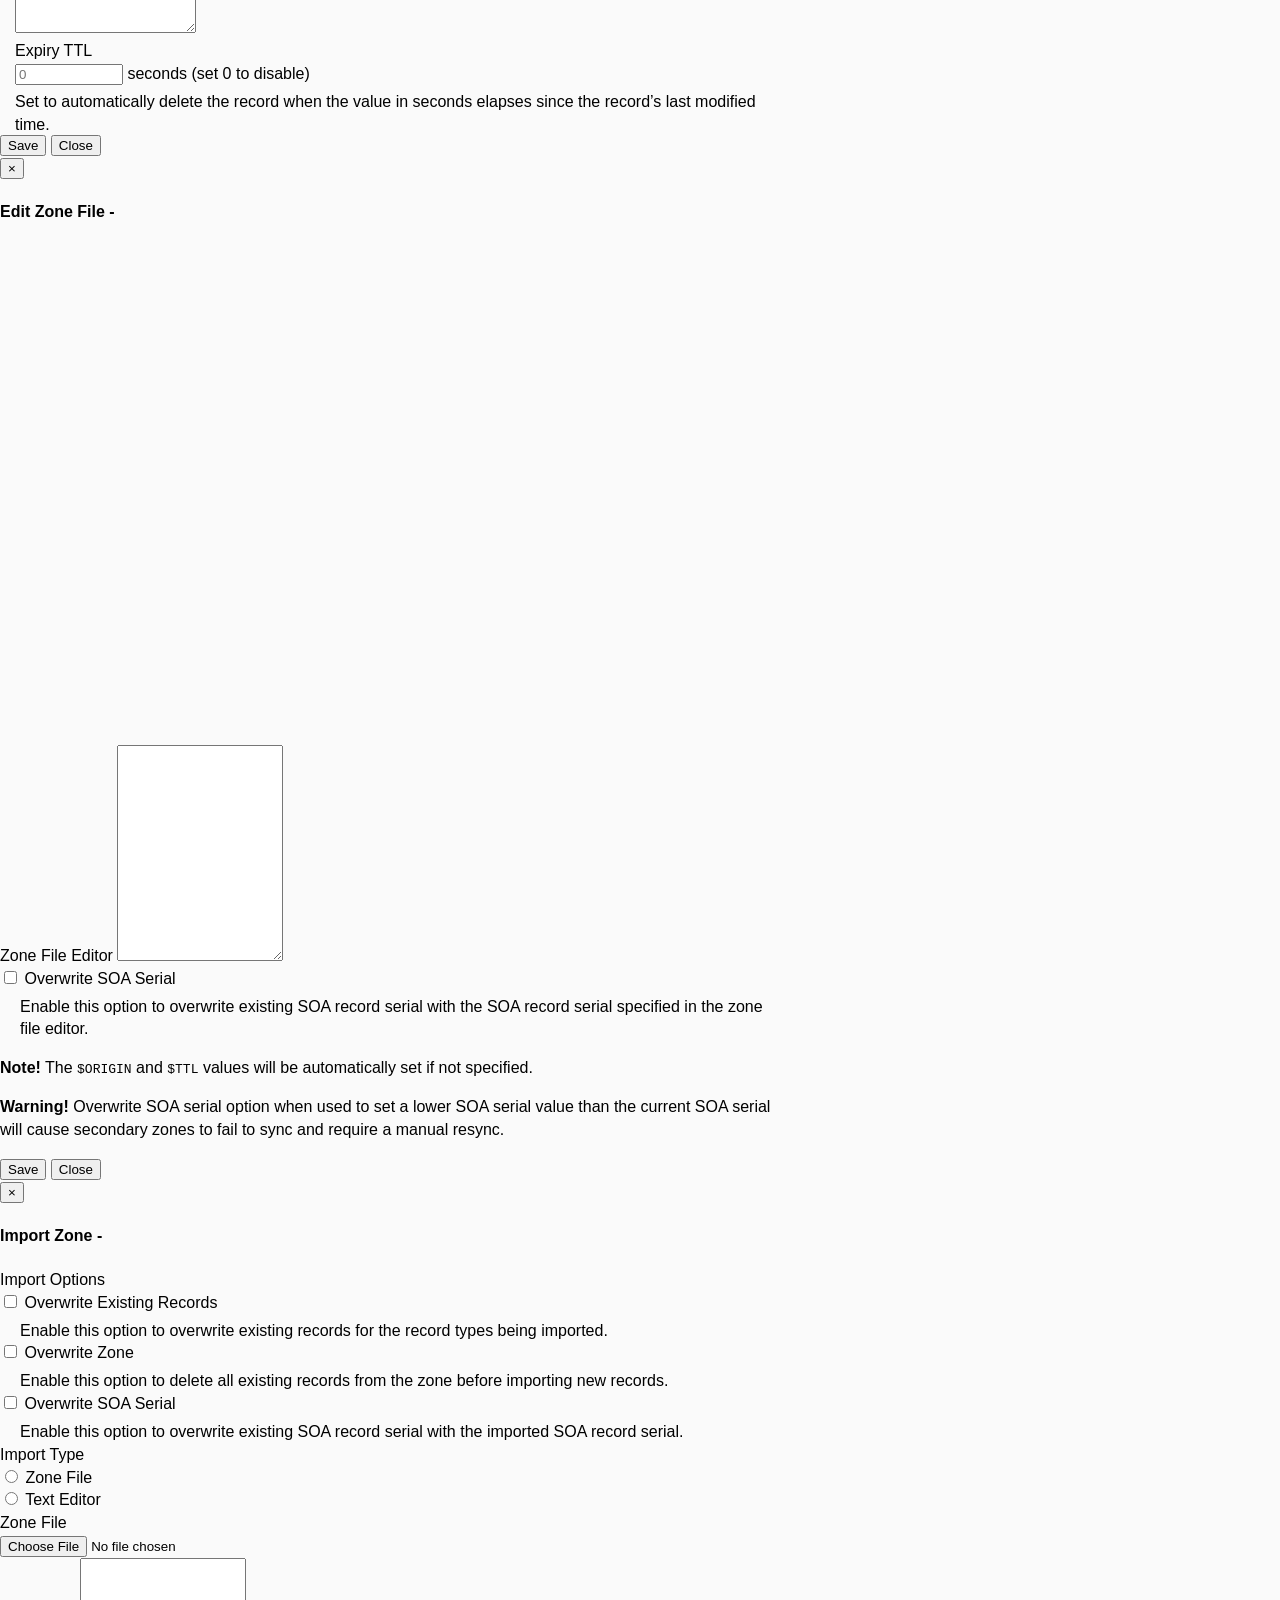
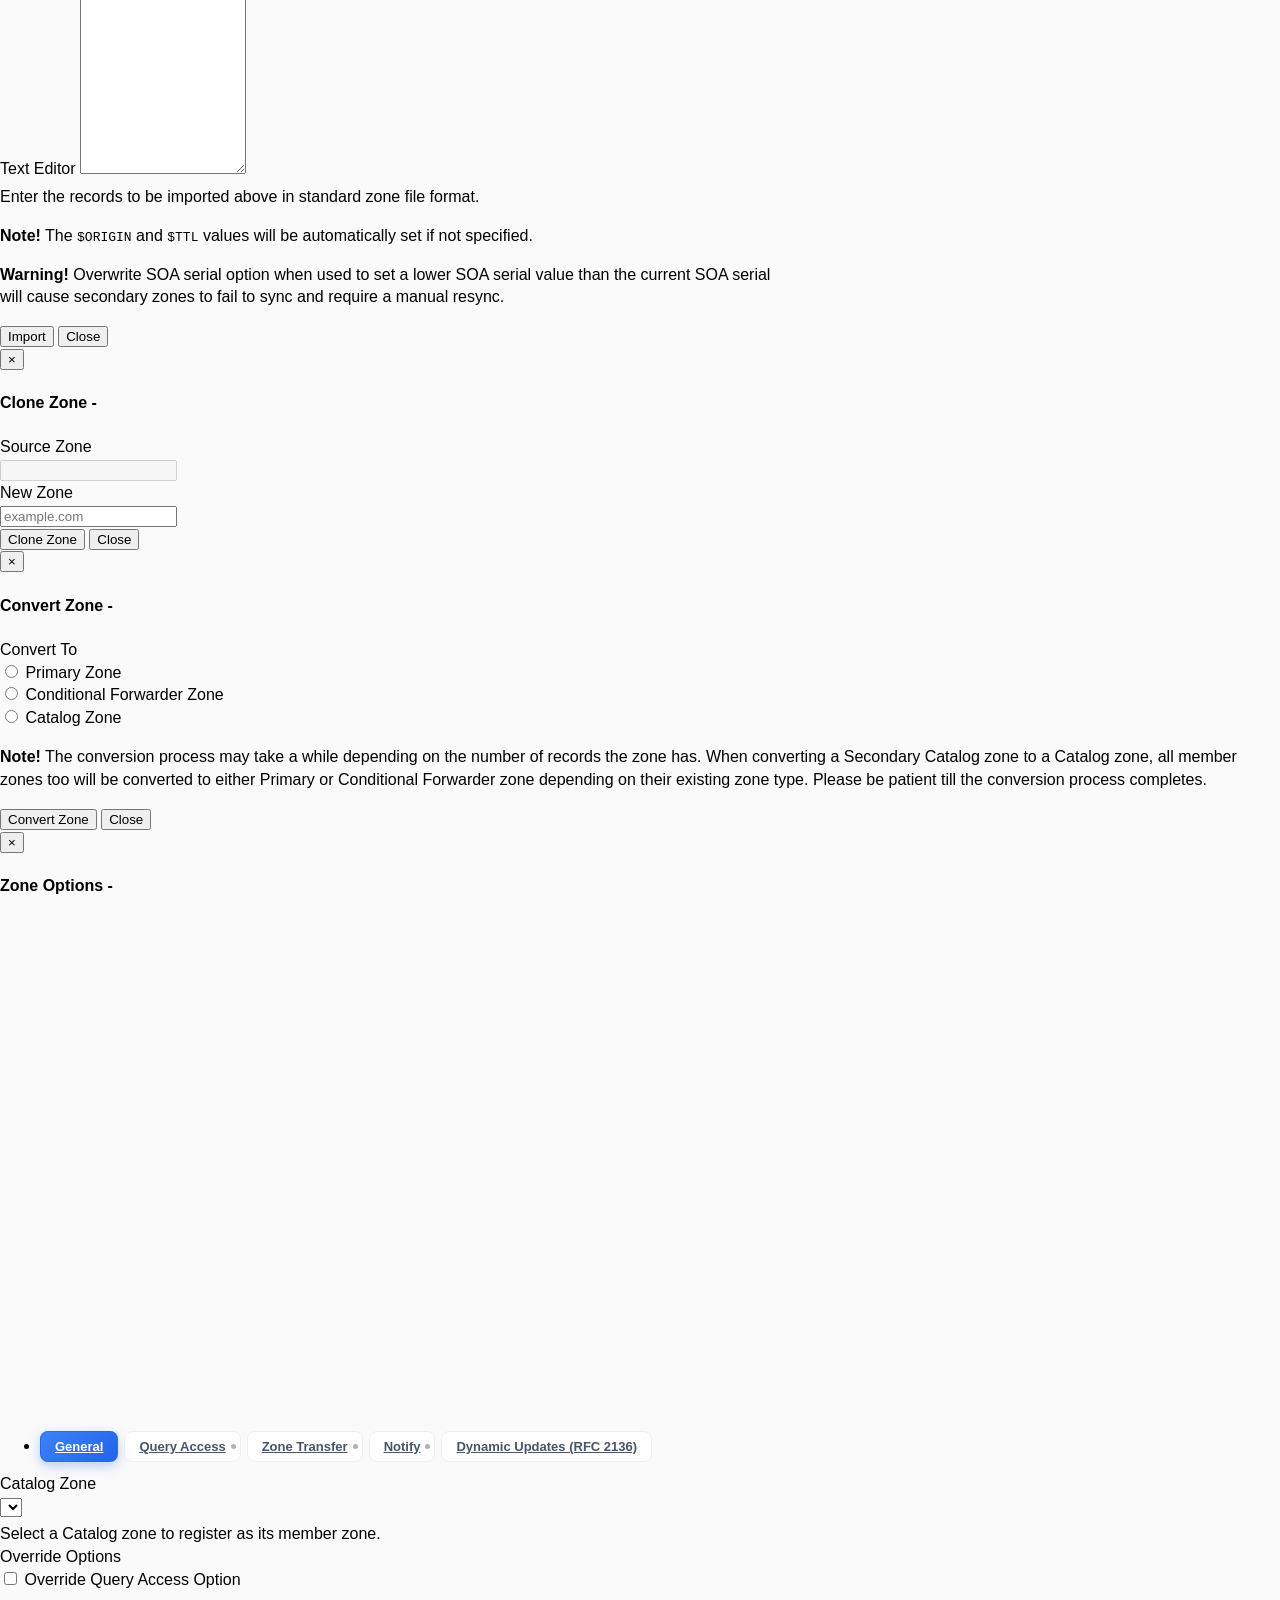
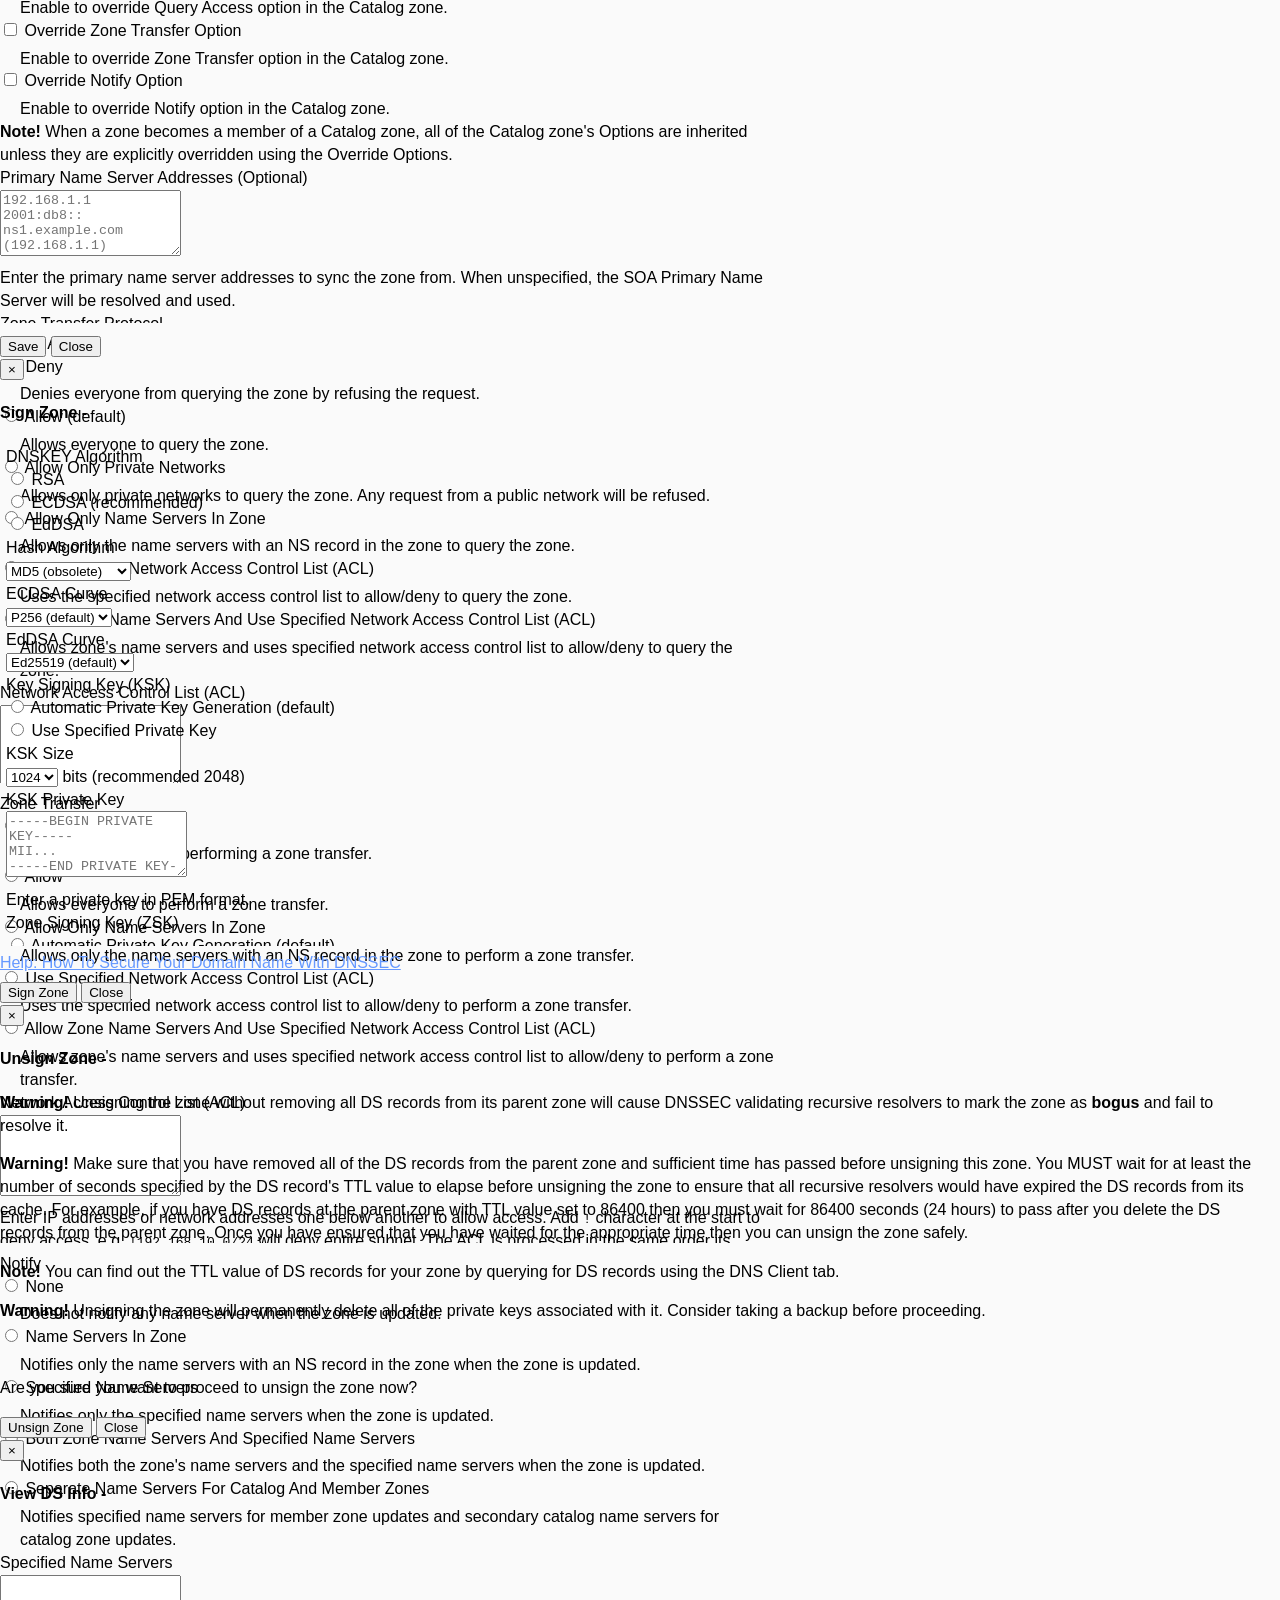
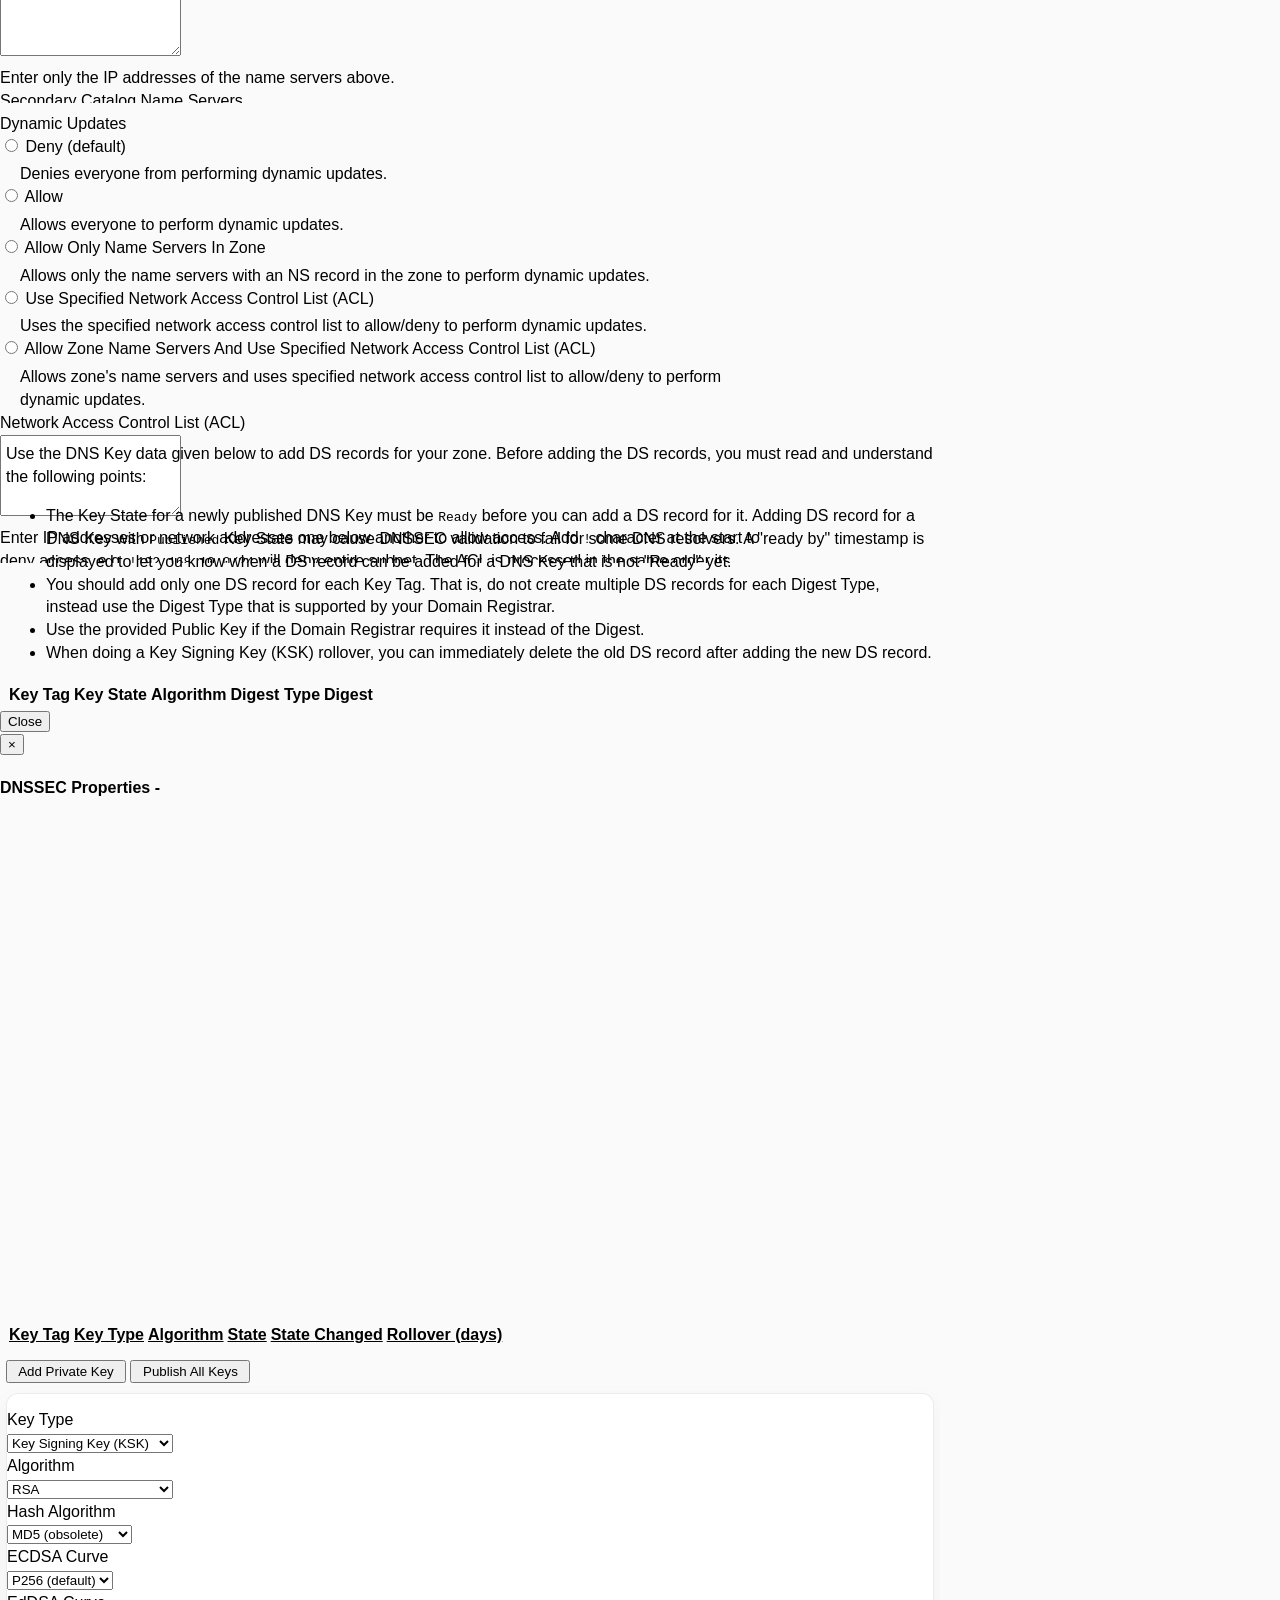
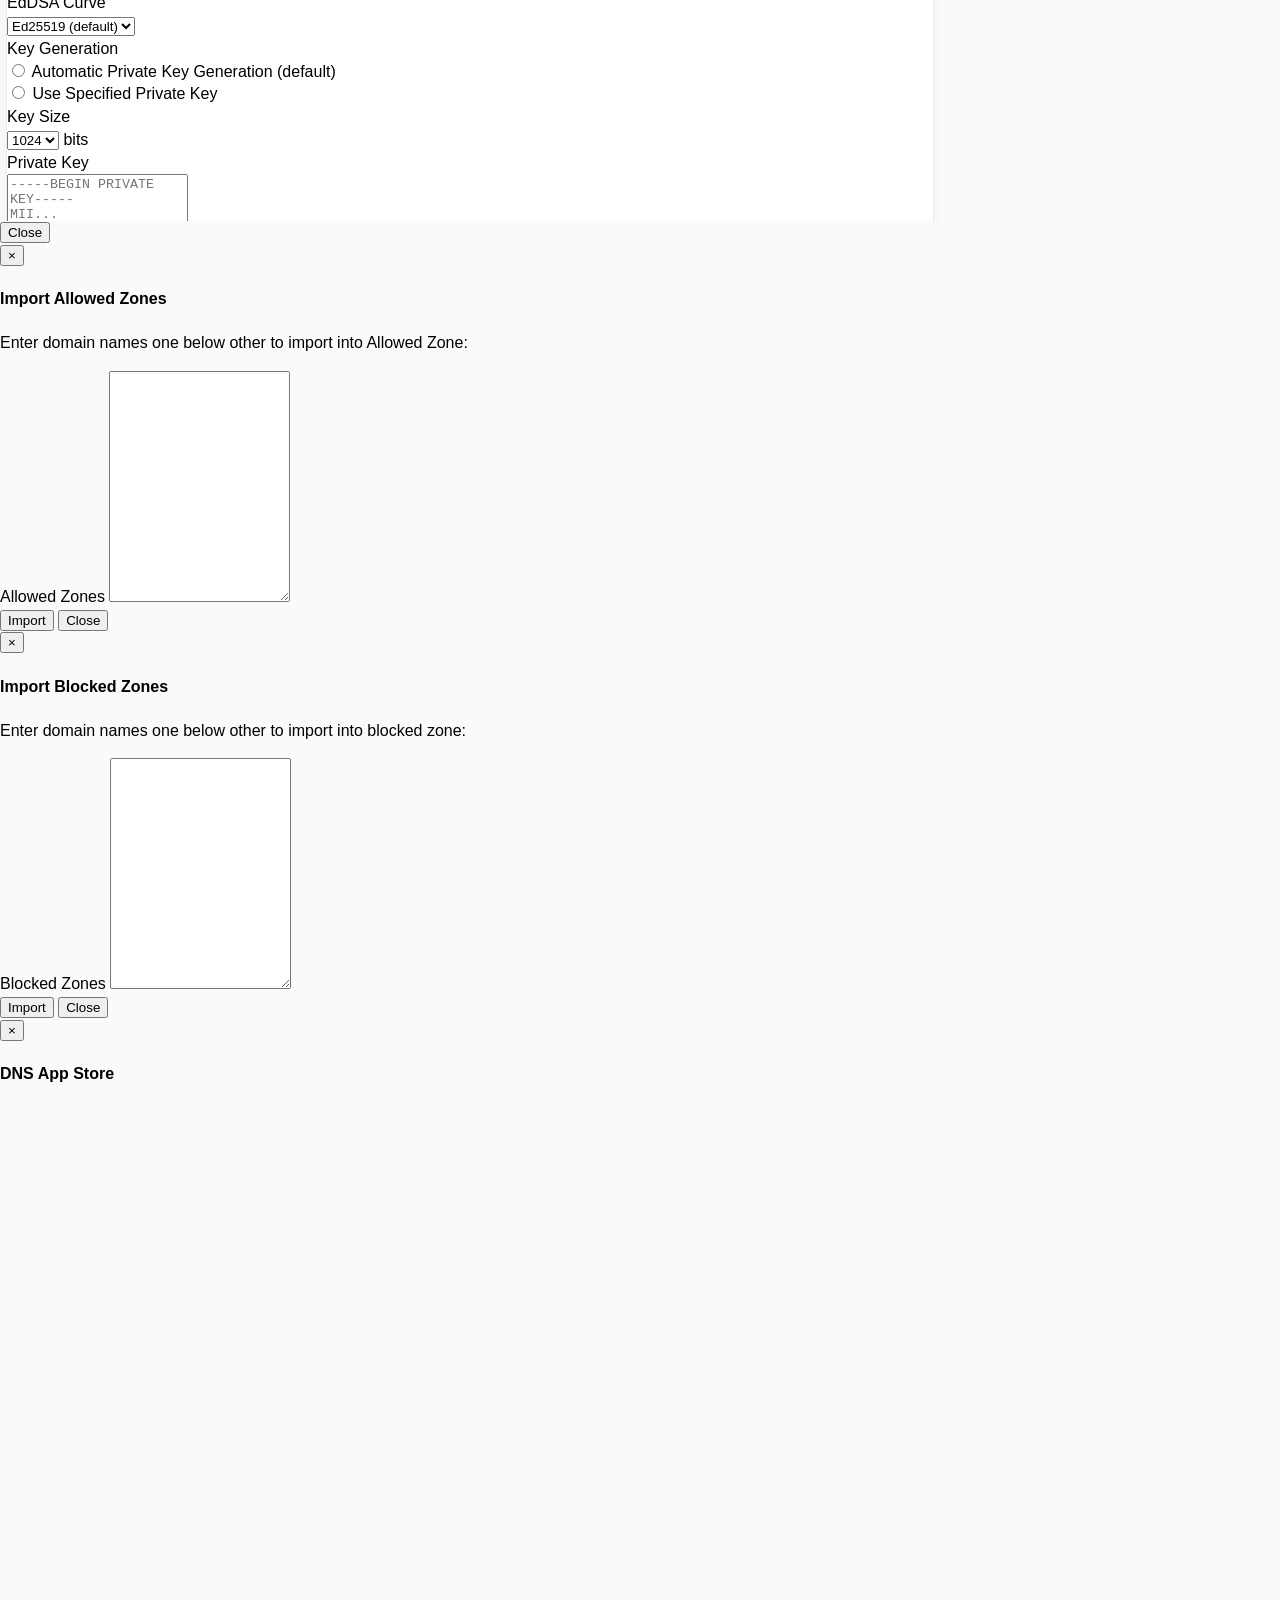
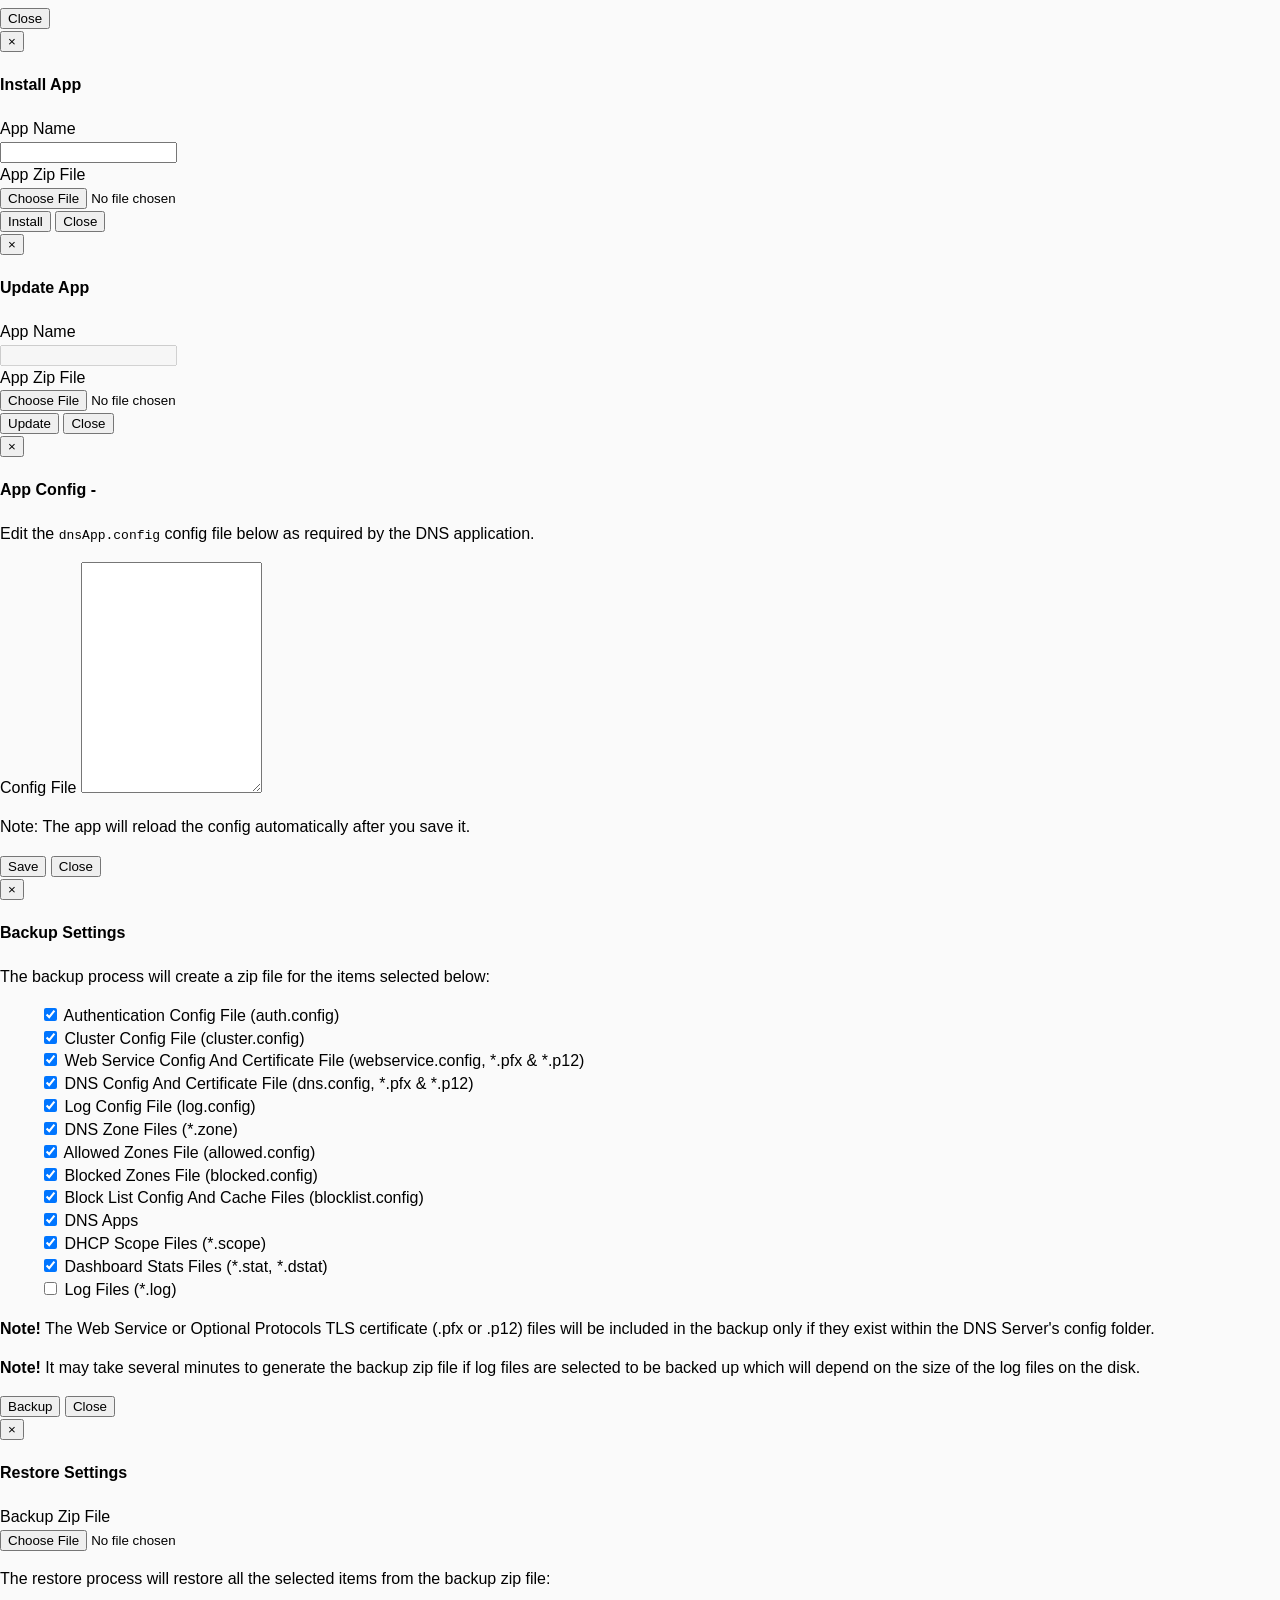
==== commit 23d45a59: "feat(web): rich dashboard, IST/UTC display time zone, mobile layout and a11y - Dashboard status bar " ====
--- a/DnsServerCore/www/index.html
+++ b/DnsServerCore/www/index.html
@@ -103,7 +103,7 @@
                     <div class="login-layout-pill" onclick="toggleLayout();" title="Click to Cycle Layout (Modern / Classic)">
                         <i class="fa fa-columns"></i> <span id="lblLoginLayoutPill">Modern</span>
                     </div>
-                    <div class="login-theme-pill" onclick="toggleQuickTheme();" title="Click to Cycle Theme (Dark Blue, Dark Grey, Light)">
+                    <div class="login-theme-pill" onclick="toggleQuickTheme();" title="Click to Cycle Theme (Dark Blue, Dark Grey, Amber, Light)">
                         <i class="fa fa-paint-brush"></i> <span id="lblLoginThemePill">Theme</span>
                     </div>
                 </div>
@@ -191,10 +191,34 @@
                                 <span class="nav-label">Dashboard</span>
                             </a>
                         </li>
-                        <li class="sidebar-nav-item" id="sidebarNavItemZones">
-                            <a href="#mainPanelTabPaneZones" onclick="switchAppTab('Zones'); return false;" title="Zones">
-                                <i class="fa fa-globe nav-icon"></i>
-                                <span class="nav-label">Zones</span>
+                        <li class="sidebar-nav-item" id="sidebarNavItemAdmin">
+                            <a href="#mainPanelTabPaneAdmin" onclick="switchAppTab('Admin'); return false;" title="Administration">
+                                <i class="fa fa-sliders nav-icon"></i>
+                                <span class="nav-label">Administration</span>
+                            </a>
+                        </li>
+                        <li class="sidebar-nav-item" id="sidebarNavItemAllowedZones">
+                            <a href="#mainPanelTabPaneAllowedZones" onclick="switchAppTab('AllowedZones'); return false;" title="Allowed">
+                                <i class="fa fa-shield nav-icon"></i>
+                                <span class="nav-label">Allowed</span>
+                            </a>
+                        </li>
+                        <li class="sidebar-nav-item" id="sidebarNavItemApps">
+                            <a href="#mainPanelTabPaneApps" onclick="switchAppTab('Apps'); return false;" title="Apps">
+                                <i class="fa fa-cubes nav-icon"></i>
+                                <span class="nav-label">Apps</span>
+                            </a>
+                        </li>
+                        <li class="sidebar-nav-item" id="sidebarNavItemBlockedZones">
+                            <a href="#mainPanelTabPaneBlockedZones" onclick="switchAppTab('BlockedZones'); return false;" title="Blocked">
+                                <i class="fa fa-ban nav-icon"></i>
+                                <span class="nav-label">Blocked</span>
+                            </a>
+                        </li>
+                        <li class="sidebar-nav-item" id="sidebarNavItemCachedZones">
+                            <a href="#mainPanelTabPaneCachedZones" onclick="switchAppTab('CachedZones'); return false;" title="Cache">
+                                <i class="fa fa-bolt nav-icon"></i>
+                                <span class="nav-label">Cache</span>
                             </a>
                         </li>
                         <li class="sidebar-nav-item" id="sidebarNavItemDhcp">
@@ -203,10 +227,10 @@
                                 <span class="nav-label">DHCP</span>
                             </a>
                         </li>
-                        <li class="sidebar-nav-item" id="sidebarNavItemApps">
-                            <a href="#mainPanelTabPaneApps" onclick="switchAppTab('Apps'); return false;" title="Apps">
-                                <i class="fa fa-cubes nav-icon"></i>
-                                <span class="nav-label">Apps</span>
+                        <li class="sidebar-nav-item" id="sidebarNavItemDnsClient">
+                            <a href="#mainPanelTabPaneDnsClient" onclick="switchAppTab('DnsClient'); return false;" title="DNS Client">
+                                <i class="fa fa-terminal nav-icon"></i>
+                                <span class="nav-label">DNS Client</span>
                             </a>
                         </li>
                         <li class="sidebar-nav-item" id="sidebarNavItemLogs">
@@ -215,40 +239,16 @@
                                 <span class="nav-label">Logs</span>
                             </a>
                         </li>
-                        <li class="sidebar-nav-item" id="sidebarNavItemDnsClient">
-                            <a href="#mainPanelTabPaneDnsClient" onclick="switchAppTab('DnsClient'); return false;" title="DNS Client">
-                                <i class="fa fa-terminal nav-icon"></i>
-                                <span class="nav-label">DNS Client</span>
-                            </a>
-                        </li>
-                        <li class="sidebar-nav-item" id="sidebarNavItemCachedZones">
-                            <a href="#mainPanelTabPaneCachedZones" onclick="switchAppTab('CachedZones'); return false;" title="Cache">
-                                <i class="fa fa-bolt nav-icon"></i>
-                                <span class="nav-label">Cache</span>
-                            </a>
-                        </li>
-                        <li class="sidebar-nav-item" id="sidebarNavItemAllowedZones">
-                            <a href="#mainPanelTabPaneAllowedZones" onclick="switchAppTab('AllowedZones'); return false;" title="Allowed">
-                                <i class="fa fa-shield nav-icon"></i>
-                                <span class="nav-label">Allowed</span>
-                            </a>
-                        </li>
-                        <li class="sidebar-nav-item" id="sidebarNavItemBlockedZones">
-                            <a href="#mainPanelTabPaneBlockedZones" onclick="switchAppTab('BlockedZones'); return false;" title="Blocked">
-                                <i class="fa fa-ban nav-icon"></i>
-                                <span class="nav-label">Blocked</span>
-                            </a>
-                        </li>
                         <li class="sidebar-nav-item" id="sidebarNavItemSettings">
                             <a href="#mainPanelTabPaneSettings" onclick="switchAppTab('Settings'); return false;" title="Settings">
                                 <i class="fa fa-cog nav-icon"></i>
                                 <span class="nav-label">Settings</span>
                             </a>
                         </li>
-                        <li class="sidebar-nav-item" id="sidebarNavItemAdmin">
-                            <a href="#mainPanelTabPaneAdmin" onclick="switchAppTab('Admin'); return false;" title="Administration">
-                                <i class="fa fa-sliders nav-icon"></i>
-                                <span class="nav-label">Administration</span>
+                        <li class="sidebar-nav-item" id="sidebarNavItemZones">
+                            <a href="#mainPanelTabPaneZones" onclick="switchAppTab('Zones'); return false;" title="Zones">
+                                <i class="fa fa-globe nav-icon"></i>
+                                <span class="nav-label">Zones</span>
                             </a>
                         </li>
                         <li class="sidebar-nav-item" id="sidebarNavItemAbout">
@@ -296,6 +296,9 @@
                 </ul>
             </div>
         </div>
+
+        <!-- Sentinel-Labs: mobile off-canvas sidebar backdrop -->
+        <div id="appSidebarBackdrop" onclick="toggleSidebar();" aria-hidden="true"></div>
 
         <!-- Main Viewport -->
         <div id="appMainViewport">
@@ -324,7 +327,7 @@
                         <i class="fa fa-columns"></i>
                         <span id="lblQuickLayoutText">Modern</span>
                     </div>
-                    <div id="btnQuickThemeToggle" class="topbar-btn theme-toggle" title="Click to Cycle Theme (Dark Blue, Dark Grey, Light)" onclick="toggleQuickTheme();">
+                    <div id="btnQuickThemeToggle" class="topbar-btn theme-toggle" title="Click to Cycle Theme (Dark Blue, Dark Grey, Amber, Light)" onclick="toggleQuickTheme();">
                         <i id="iconQuickTheme" class="fa fa-paint-brush"></i>
                         <span id="lblQuickThemeText">Theme</span>
                     </div>
@@ -368,16 +371,16 @@
                         <div>
                             <ul class="nav nav-tabs" role="tablist">
                                 <li id="mainPanelTabListDashboard" role="presentation" class="active"><a href="#mainPanelTabPaneDashboard" aria-controls="mainPanelTabPaneDashboard" role="tab" data-toggle="tab" onclick="refreshDashboard();">Dashboard</a></li>
+                                <li id="mainPanelTabListAdmin" role="presentation"><a href="#mainPanelTabPaneAdmin" aria-controls="mainPanelTabPaneAdmin" role="tab" data-toggle="tab" onclick="refreshAdminTab();">Administration</a></li>
+                                <li id="mainPanelTabListAllowedZones" role="presentation"><a href="#mainPanelTabPaneAllowedZones" aria-controls="mainPanelTabPaneAllowedZones" role="tab" data-toggle="tab">Allowed</a></li>
+                                <li id="mainPanelTabListApps" role="presentation"><a href="#mainPanelTabPaneApps" aria-controls="mainPanelTabPaneApps" role="tab" data-toggle="tab" onclick="refreshApps();">Apps</a></li>
+                                <li id="mainPanelTabListBlockedZones" role="presentation"><a href="#mainPanelTabPaneBlockedZones" aria-controls="mainPanelTabPaneBlockedZones" role="tab" data-toggle="tab">Blocked</a></li>
+                                <li id="mainPanelTabListCachedZones" role="presentation"><a href="#mainPanelTabPaneCachedZones" aria-controls="mainPanelTabPaneCachedZones" role="tab" data-toggle="tab">Cache</a></li>
+                                <li id="mainPanelTabListDhcp" role="presentation"><a href="#mainPanelTabPaneDhcp" aria-controls="mainPanelTabPaneDhcp" role="tab" data-toggle="tab" onclick="refreshDhcpTab();">DHCP</a></li>
+                                <li id="mainPanelTabListDnsClient" role="presentation"><a href="#mainPanelTabPaneDnsClient" aria-controls="mainPanelTabPaneDnsClient" role="tab" data-toggle="tab">DNS Client</a></li>
+                                <li id="mainPanelTabListLogs" role="presentation"><a href="#mainPanelTabPaneLogs" aria-controls="mainPanelTabPaneLogs" role="tab" data-toggle="tab" onclick="refreshLogsTab();">Logs</a></li>
+                                <li id="mainPanelTabListSettings" role="presentation"><a href="#mainPanelTabPaneSettings" aria-controls="mainPanelTabPaneSettings" role="tab" data-toggle="tab" onclick="refreshDnsSettings();">Settings</a></li>
                                 <li id="mainPanelTabListZones" role="presentation"><a href="#mainPanelTabPaneZones" aria-controls="mainPanelTabPaneZones" role="tab" data-toggle="tab" onclick="refreshZones(true);">Zones</a></li>
-                                <li id="mainPanelTabListCachedZones" role="presentation"><a href="#mainPanelTabPaneCachedZones" aria-controls="mainPanelTabPaneCachedZones" role="tab" data-toggle="tab">Cache</a></li>
-                                <li id="mainPanelTabListAllowedZones" role="presentation"><a href="#mainPanelTabPaneAllowedZones" aria-controls="mainPanelTabPaneAllowedZones" role="tab" data-toggle="tab">Allowed</a></li>
-                                <li id="mainPanelTabListBlockedZones" role="presentation"><a href="#mainPanelTabPaneBlockedZones" aria-controls="mainPanelTabPaneBlockedZones" role="tab" data-toggle="tab">Blocked</a></li>
-                                <li id="mainPanelTabListApps" role="presentation"><a href="#mainPanelTabPaneApps" aria-controls="mainPanelTabPaneApps" role="tab" data-toggle="tab" onclick="refreshApps();">Apps</a></li>
-                                <li id="mainPanelTabListDnsClient" role="presentation"><a href="#mainPanelTabPaneDnsClient" aria-controls="mainPanelTabPaneDnsClient" role="tab" data-toggle="tab">DNS Client</a></li>
-                                <li id="mainPanelTabListSettings" role="presentation"><a href="#mainPanelTabPaneSettings" aria-controls="mainPanelTabPaneSettings" role="tab" data-toggle="tab" onclick="refreshDnsSettings();">Settings</a></li>
-                                <li id="mainPanelTabListDhcp" role="presentation"><a href="#mainPanelTabPaneDhcp" aria-controls="mainPanelTabPaneDhcp" role="tab" data-toggle="tab" onclick="refreshDhcpTab();">DHCP</a></li>
-                                <li id="mainPanelTabListAdmin" role="presentation"><a href="#mainPanelTabPaneAdmin" aria-controls="mainPanelTabPaneAdmin" role="tab" data-toggle="tab" onclick="refreshAdminTab();">Administration</a></li>
-                                <li id="mainPanelTabListLogs" role="presentation"><a href="#mainPanelTabPaneLogs" aria-controls="mainPanelTabPaneLogs" role="tab" data-toggle="tab" onclick="refreshLogsTab();">Logs</a></li>
                                 <li id="mainPanelTabListAbout" role="presentation"><a href="#mainPanelTabPaneAbout" aria-controls="mainPanelTabPaneAbout" role="tab" data-toggle="tab">About</a></li>
                             </ul>
 
@@ -447,7 +450,7 @@
                                                     <li id="itemAutoRefreshOffLegacy"><a href="#" onclick="setAutoRefreshInterval('off'); return false;"><b>Manual (Off)</b> &mdash; Pause</a></li>
                                                 </ul>
                                             </div>
-                                            <select id="optDashboardClusterNode" class="form-control cluster-node-dropdown" style="margin-left: 0px;" onchange="refreshDashboard();"></select>
+                                            <select id="optDashboardClusterNode" class="form-control cluster-node-dropdown" style="margin-left: 0px;" onchange="refreshDashboard();" aria-label="Cluster node" title="Cluster node"></select>
                                         </div>
 
                                         <div class="clearfix"></div>
@@ -456,9 +459,12 @@
                                     <div id="divDashboardLoader" style="margin-top: 10px; height: 400px;"></div>
 
                                     <div id="divDashboard" style="display: none;">
+                                        <!-- Sentinel-Labs: server status bar (blocking state, version, uptime, range, last update) -->
+                                        <div id="divDashboardStatusBar" class="dash-status-bar" role="status" aria-live="polite"></div>
+
                                         <!-- Enterprise Hero Telemetry Cards -->
                                         <div class="enterprise-hero-grid">
-                                            <a href="#" class="hero-stat-card total-queries" onclick="showQueryLogs(); return false;" title="Click to view all query logs" style="text-decoration: none; color: inherit;">
+                                            <a href="#" class="hero-stat-card hero-clickable total-queries" onclick="showQueryLogs(); return false;" title="View query logs">
                                                 <div class="hero-card-icon"><i class="fa fa-tachometer"></i></div>
                                                 <div class="hero-card-body">
                                                     <div class="hero-card-title">Total DNS Queries</div>
@@ -470,7 +476,7 @@
                                                 </div>
                                             </a>
 
-                                            <a href="#" class="hero-stat-card blocked-queries" onclick="showQueryLogs(null, null, null, null, 'Blocked'); return false;" title="Click to view blocked query logs" style="text-decoration: none; color: inherit;">
+                                            <a href="#" class="hero-stat-card hero-clickable blocked-queries" onclick="showQueryLogs(null, null, null, null, 'Blocked'); return false;" title="View blocked query logs">
                                                 <div class="hero-card-icon"><i class="fa fa-shield"></i></div>
                                                 <div class="hero-card-body">
                                                     <div class="hero-card-title">Blocked by Filters</div>
@@ -493,13 +499,7 @@
                                                         <span class="hero-card-badge badge-danger" id="divDashboardStatsTotalErrorsPercentage">0%</span>
                                                     </div>
                                                     <div class="hero-card-footer">
-                                                        <span class="hero-card-pill">
-                                                            <a href="#" onclick="showQueryLogs(null, null, null, 'ServerFailure', null); return false;" title="Filter by ServerFailure" style="color: inherit; text-decoration: none;">ServFail:&nbsp;<b id="divDashboardStatsTotalServerFailure">0</b></a>
-                                                            &nbsp;&bull;&nbsp;
-                                                            <a href="#" onclick="showQueryLogs(null, null, null, 'Refused', null); return false;" title="Filter by Refused" style="color: inherit; text-decoration: none;">Refused:&nbsp;<b id="divDashboardStatsTotalRefused">0</b></a>
-                                                            &nbsp;&bull;&nbsp;
-                                                            <a href="#" onclick="showQueryLogs(null, null, null, null, 'Dropped'); return false;" title="Filter by Dropped" style="color: inherit; text-decoration: none;">Dropped:&nbsp;<b id="divDashboardStatsTotalDropped">0</b></a>
-                                                        </span>
+                                                        <span class="hero-card-pill"><a href="#" class="hero-link" onclick="showQueryLogs(null, null, null, 'ServerFailure'); return false;" title="View Server Failure query logs">ServFail:&nbsp;<b id="divDashboardStatsTotalServerFailure">0</b></a> &nbsp;&bull;&nbsp; <a href="#" class="hero-link" onclick="showQueryLogs(null, null, null, 'Refused'); return false;" title="View Refused query logs">Refused:&nbsp;<b id="divDashboardStatsTotalRefused">0</b></a> &nbsp;&bull;&nbsp; Dropped:&nbsp;<b id="divDashboardStatsTotalDropped">0</b></span>
                                                     </div>
                                                 </div>
                                             </div>
@@ -507,96 +507,32 @@
                                             <div class="hero-stat-card cache-card">
                                                 <div class="hero-card-icon"><i class="fa fa-bolt"></i></div>
                                                 <div class="hero-card-body">
-                                                    <div class="hero-card-title">
-                                                        <a href="#" onclick="showQueryLogs(null, null, null, null, 'Cached'); return false;" title="Filter by Cached" style="color: inherit; text-decoration: none;">Cache Efficiency</a>
-                                                    </div>
+                                                    <div class="hero-card-title">Cache Efficiency</div>
                                                     <div class="hero-card-value">
-                                                        <a href="#" onclick="showQueryLogs(null, null, null, null, 'Cached'); return false;" title="Filter by Cached" style="color: inherit; text-decoration: none;">
-                                                            <span id="divDashboardStatsTotalCacheHit">0</span>
-                                                            <span class="hero-card-badge badge-cache" id="divDashboardStatsTotalCacheHitPercentage">0%</span>
-                                                        </a>
+                                                        <a href="#" class="hero-link" onclick="showQueryLogs(null, null, null, null, 'Cached'); return false;" title="View cached query logs"><span id="divDashboardStatsTotalCacheHit">0</span></a>
+                                                        <span class="hero-card-badge badge-cache" id="divDashboardStatsTotalCacheHitPercentage">0%</span>
                                                     </div>
                                                     <div class="hero-card-footer">
-                                                        <span class="hero-card-pill">
-                                                            <a href="#" onclick="showQueryLogs(null, null, null, null, 'Recursive'); return false;" title="Filter by Recursive" style="color: inherit; text-decoration: none;">Recursive:&nbsp;<b id="divDashboardStatsTotalRecursions">0</b>&nbsp;<span style="opacity: 0.85;">(<span id="divDashboardStatsTotalRecursionsPercentage">0%</span>)</span></a>
-                                                            &nbsp;&bull;&nbsp;
-                                                            <a href="#" onclick="showQueryLogs(null, null, null, null, 'Authoritative'); return false;" title="Filter by Authoritative" style="color: inherit; text-decoration: none;">Auth:&nbsp;<b id="divDashboardStatsTotalAuthHit">0</b></a>
-                                                        </span>
-                                                    </div>
-                                                </div>
-                                            </div>
-                                        </div>
-
-                                        <!-- Classic Layout Stats Panel with Upstream v15.6.2 Interactive Query Log Links -->
-                                        <div class="stats-panel">
-                                            <a href="#" class="stats-item total-queries">
-                                                <div class="number" id="divDashboardStatsTotalQueriesLegacy">100</div>
-                                                <div class="percentage">100%</div>
-                                                <div class="title">Total Queries</div>
-                                            </a>
-
-                                            <a href="#" class="stats-item no-error" data-rcode="NoError">
-                                                <div class="number" id="divDashboardStatsTotalNoError">70</div>
-                                                <div class="percentage" id="divDashboardStatsTotalNoErrorPercentage">0%</div>
-                                                <div class="title">No Error</div>
-                                            </a>
-
-                                            <a href="#" class="stats-item server-failure" data-rcode="ServerFailure">
-                                                <div class="number" id="divDashboardStatsTotalServerFailureLegacy">5</div>
-                                                <div class="percentage" id="divDashboardStatsTotalServerFailurePercentage">0%</div>
-                                                <div class="title">Server Failure</div>
-                                            </a>
-
-                                            <a href="#" class="stats-item nxdomain" data-rcode="NxDomain">
-                                                <div class="number" id="divDashboardStatsTotalNxDomain">5</div>
-                                                <div class="percentage" id="divDashboardStatsTotalNxDomainPercentage">0%</div>
-                                                <div class="title">NX Domain</div>
-                                            </a>
-
-                                            <a href="#" class="stats-item refused" data-rcode="Refused">
-                                                <div class="number" id="divDashboardStatsTotalRefusedLegacy">10</div>
-                                                <div class="percentage" id="divDashboardStatsTotalRefusedPercentage">0%</div>
-                                                <div class="title">Refused</div>
-                                            </a>
-
-                                            <a href="#" class="stats-item auth-hit" data-response-type="Authoritative">
-                                                <div class="number" id="divDashboardStatsTotalAuthHitLegacy">10</div>
-                                                <div class="percentage" id="divDashboardStatsTotalAuthHitPercentage">0%</div>
-                                                <div class="title">Authoritative</div>
-                                            </a>
-
-                                            <a href="#" class="stats-item recursions" data-response-type="Recursive">
-                                                <div class="number" id="divDashboardStatsTotalRecursionsLegacy">10</div>
-                                                <div class="percentage" id="divDashboardStatsTotalRecursionsPercentage">0%</div>
-                                                <div class="title">Recursive</div>
-                                            </a>
-
-                                            <a href="#" class="stats-item cache-hit" data-response-type="Cached">
-                                                <div class="number" id="divDashboardStatsTotalCacheHitLegacy">10</div>
-                                                <div class="percentage" id="divDashboardStatsTotalCacheHitPercentage">0%</div>
-                                                <div class="title">Cached</div>
-                                            </a>
-
-                                            <a href="#" class="stats-item blocked" data-response-type="Blocked">
-                                                <div class="number" id="divDashboardStatsTotalBlockedLegacy">10</div>
-                                                <div class="percentage" id="divDashboardStatsTotalBlockedPercentage">0%</div>
-                                                <div class="title">Blocked</div>
-                                            </a>
-
-                                            <div class="stats-item dropped">
-                                                <div class="number" id="divDashboardStatsTotalDroppedLegacy">5</div>
-                                                <div class="percentage" id="divDashboardStatsTotalDroppedPercentage">0%</div>
-                                                <div class="title">Dropped</div>
-                                            </div>
-
-                                            <div class="stats-item stats-last-item clients">
-                                                <div class="number" id="divDashboardStatsTotalClientsLegacy">10</div>
-                                                <div class="percentage">&nbsp;</div>
-                                                <div class="title">Clients</div>
-                                            </div>
-                                        </div>
-
-
+                                                        <span class="hero-card-pill"><a href="#" class="hero-link" onclick="showQueryLogs(null, null, null, null, 'Recursive'); return false;" title="View recursive query logs">Recursive:&nbsp;<b id="divDashboardStatsTotalRecursions">0</b>&nbsp;<span style="opacity: 0.85;">(<span id="divDashboardStatsTotalRecursionsPercentage">0%</span>)</span></a> &nbsp;&bull;&nbsp; <a href="#" class="hero-link" onclick="showQueryLogs(null, null, null, null, 'Authoritative'); return false;" title="View authoritative query logs">Auth:&nbsp;<b id="divDashboardStatsTotalAuthHit">0</b></a></span>
+                                                    </div>
+                                                </div>
+                                            </div>
+                                        </div>
+
+                                        <!-- Sentinel-Labs: per-category KPI tiles (click to open matching query logs) -->
+                                        <div id="divDashboardKpiGrid" class="dash-kpi-grid"></div>
+
+                                        <!-- Hidden DOM sinks to maintain 100% backward compatibility with legacy scripts -->
+                                        <div style="display: none;">
+                                            <span id="divDashboardStatsTotalNoError">0</span>
+                                            <span id="divDashboardStatsTotalNoErrorPercentage">0%</span>
+                                            <span id="divDashboardStatsTotalServerFailurePercentage">0%</span>
+                                            <span id="divDashboardStatsTotalNxDomain">0</span>
+                                            <span id="divDashboardStatsTotalNxDomainPercentage">0%</span>
+                                            <span id="divDashboardStatsTotalRefusedPercentage">0%</span>
+                                            <span id="divDashboardStatsTotalAuthHitPercentage">0%</span>
+                                            <span id="divDashboardStatsTotalDroppedPercentage">0%</span>
+                                        </div>
 
                                         <!-- Main Chart Container with Sleek Glass Frame & Sub-View Switcher -->
                                         <div class="dashboard-chart-card">
@@ -948,7 +884,7 @@
                                         </div>
 
                                         <!-- Modern Distribution Analytics (Row 3: 3 Columns) -->
-                                        <div class="row" style="margin-top: 15px;">
+                                        <div class="row donut-row" style="margin-top: 15px;">
                                             <div class="col-md-4" style="padding-right: 6px;">
                                                 <div class="panel panel-default glass-panel modern-donut-card">
                                                     <div class="panel-heading glass-heading modern-donut-heading">
@@ -4076,6 +4012,15 @@
                                                 </div>
 
                                                 <div class="form-group">
+                                                    <label for="optQueryLogsDisplayTz">Time Zone</label>
+                                                    <select id="optQueryLogsDisplayTz" class="form-control" onchange="setDisplayTimezone(this.value);" title="Time zone used for the Timestamp column and the From/To filters">
+                                                        <option value="local">Browser</option>
+                                                        <option value="ist">IST (UTC+05:30)</option>
+                                                        <option value="utc">UTC</option>
+                                                    </select>
+                                                </div>
+
+                                                <div class="form-group">
                                                     <label for="txtQueryLogClientIpAddress">Client IP Address</label>
                                                     <input id="txtQueryLogClientIpAddress" type="text" class="form-control" style="min-width: 170px;" />
                                                 </div>
@@ -4184,7 +4129,7 @@
                                                     <thead>
                                                         <tr>
                                                             <th>#</th>
-                                                            <th style="width: 95px;">Timestamp</th>
+                                                            <th style="width: 95px;">Timestamp <span id="lblQueryLogsTzSuffix" class="tz-suffix"></span></th>
                                                             <th>Client IP Address</th>
                                                             <th>Protocol</th>
                                                             <th>Response Type</th>
@@ -4642,9 +4587,33 @@
                                 </div>
                             </div>
                         </div>
+                        <div class="form-group" style="margin-top: 15px; border-top: 1px solid rgba(127,127,127,0.2); padding-top: 15px;">
+                            <label class="col-sm-4 control-label">Time Zone</label>
+                            <div class="col-sm-8">
+                                <div class="radio">
+                                    <label>
+                                        <input type="radio" name="rdDisplayTz" id="rdDisplayTzLocal" onclick="setDisplayTimezone('local');">
+                                        <b>Browser Local</b> (Use this device's time zone - Default)
+                                    </label>
+                                </div>
+                                <div class="radio">
+                                    <label>
+                                        <input type="radio" name="rdDisplayTz" id="rdDisplayTzIst" onclick="setDisplayTimezone('ist');">
+                                        <b>IST</b> (India Standard Time, UTC+05:30)
+                                    </label>
+                                </div>
+                                <div class="radio">
+                                    <label>
+                                        <input type="radio" name="rdDisplayTz" id="rdDisplayTzUtc" onclick="setDisplayTimezone('utc');">
+                                        <b>UTC</b> (Same as server log files)
+                                    </label>
+                                </div>
+                                <span class="help-block" style="font-size: 12px; margin-bottom: 0;">Applies to Query Logs, View Logs, dashboard charts and the status bar. Server data is unchanged.</span>
+                            </div>
+                        </div>
                         <div class="form-group" style="margin-top: 15px; border-top: 1px solid rgba(127,127,127,0.2); padding-top: 10px;">
                             <div class="col-sm-offset-4 col-sm-8">
-                                <span class="help-block" style="font-size: 12px; margin-bottom: 0;">Selected theme is automatically saved as your persistent default across browser reloads and sessions.</span>
+                                <span class="help-block" style="font-size: 12px; margin-bottom: 0;">Selected theme, layout and time zone are automatically saved as your persistent default across browser reloads and sessions.</span>
                             </div>
                         </div>
                     </div>
--- a/DnsServerCore/www/css/main.css
+++ b/DnsServerCore/www/css/main.css
@@ -393,51 +393,6 @@
     transition: all var(--transition-fast);
 }
 
-    /* Classic Dashboard Stats Panel Compatibility */
-    .stats-panel .total-queries {
-        background-color: rgba(102, 153, 255, 0.7);
-    }
-
-    .stats-panel .no-error {
-        background-color: rgba(92, 184, 92, 0.7);
-    }
-
-    .stats-panel .server-failure {
-        background-color: rgba(217, 83, 79, 0.7);
-    }
-
-    .stats-panel .nxdomain {
-        background-color: rgba(120, 120, 120, 0.7);
-    }
-
-    .stats-panel .refused {
-        background-color: rgba(91, 192, 222, 0.7);
-    }
-
-    .stats-panel .auth-hit {
-        background-color: rgba(150, 150, 0, 0.7);
-    }
-
-    .stats-panel .cache-hit {
-        background-color: rgba(111, 84, 153, 0.7);
-    }
-
-    .stats-panel .blocked {
-        background-color: rgba(255, 165, 0, 0.7);
-    }
-
-    .stats-panel .dropped {
-        background-color: rgba(30, 30, 30, 0.7);
-    }
-
-    .stats-panel .recursions {
-        background-color: rgba(23, 162, 184, 0.7);
-    }
-
-    .stats-panel .clients {
-        background-color: rgba(51, 122, 183, 0.7);
-    }
-
 .nav-tabs > li > a:hover {
     background: rgba(255, 255, 255, 0.95);
     border-color: rgba(37, 99, 235, 0.3) !important;
@@ -455,15 +410,6 @@
     font-weight: 700 !important;
 }
 
-    .stats-panel .stats-item {
-        width: 8.818%;
-        float: left;
-        padding: 4px;
-        margin-right: 0.3%;
-        color: #ffffff !important;
-        text-decoration: none;
-    }
-
 /* Enterprise Hero Stat Cards */
 .enterprise-hero-grid {
     display: grid;
@@ -502,6 +448,25 @@
 .hero-stat-card:hover {
     transform: translateY(-3px);
     box-shadow: 0 10px 25px rgba(0, 0, 0, 0.07);
+}
+
+a.hero-stat-card,
+a.hero-stat-card:hover,
+a.hero-stat-card:focus,
+.hero-link,
+.hero-link:hover,
+.hero-link:focus {
+    color: inherit;
+    text-decoration: none;
+}
+
+.hero-clickable,
+.hero-link {
+    cursor: pointer;
+}
+
+.hero-link:hover {
+    text-decoration: underline;
 }
 
 .hero-stat-card.total-queries { border-top: 3px solid #3b82f6; }
@@ -2614,3 +2579,491 @@
     opacity: 1;
     transform: scale(1.15);
 }
+
+/* ==========================================================================
+   Sentinel-Labs UI enhancements (see SentinelLabs-Customization.md)
+   ========================================================================== */
+
+/* --- Duplicate controls: the topbar owns auto-refresh in Modern layout --- */
+body.layout-modern #dropdownAutoRefreshLegacyWrap {
+    display: none !important;
+}
+
+select.cluster-node-dropdown:empty {
+    display: none !important;
+}
+
+/* --- Classic layout: slimmer heading bar and less top padding --- */
+body.layout-classic .container.app-container {
+    padding-top: 46px !important;
+}
+
+body.layout-classic #pageMain > .panel > .panel-heading {
+    height: auto !important;
+    min-height: 0;
+    padding: 4px 12px !important;
+    margin-bottom: 10px !important;
+    background: transparent !important;
+    border: none !important;
+    box-shadow: none !important;
+    backdrop-filter: none !important;
+    -webkit-backdrop-filter: none !important;
+}
+
+body.layout-classic #pageMain > .panel > .panel-heading::after {
+    content: "";
+    display: table;
+    clear: both;
+}
+
+body.layout-classic #pageMain > .panel > .panel-heading .panel-title {
+    font-size: 12.5px;
+    font-weight: 600;
+    opacity: 0.7;
+    letter-spacing: 0.3px;
+}
+
+/* --- Server status bar --- */
+.dash-status-bar {
+    display: flex;
+    flex-wrap: wrap;
+    gap: 8px;
+    margin: 4px 0 14px 0;
+}
+
+.dash-status-bar:empty {
+    display: none;
+}
+
+.dash-status-pill {
+    display: inline-flex;
+    align-items: center;
+    gap: 6px;
+    padding: 5px 11px;
+    border-radius: 999px;
+    font-size: 12px;
+    font-weight: 600;
+    line-height: 1.4;
+    background: rgba(255, 255, 255, 0.85);
+    border: 1px solid rgba(0, 0, 0, 0.08);
+    color: #334155;
+    white-space: nowrap;
+}
+
+a.dash-status-pill,
+a.dash-status-pill:hover,
+a.dash-status-pill:focus {
+    color: inherit;
+    text-decoration: none;
+}
+
+.dash-status-link:hover {
+    border-color: rgba(59, 130, 246, 0.45);
+}
+
+.dash-status-dot {
+    width: 8px;
+    height: 8px;
+    border-radius: 50%;
+    background: #94a3b8;
+}
+
+.dash-status-pill.status-ok .dash-status-dot {
+    background: #10b981;
+    box-shadow: 0 0 0 3px rgba(16, 185, 129, 0.2);
+}
+
+.dash-status-pill.status-warn .dash-status-dot {
+    background: #f59e0b;
+    box-shadow: 0 0 0 3px rgba(245, 158, 11, 0.2);
+}
+
+.dash-status-pill.status-warn {
+    border-color: rgba(245, 158, 11, 0.45);
+}
+
+.dash-status-action {
+    margin-left: 4px;
+    padding: 1px 8px;
+    border-radius: 999px;
+    border: 1px solid currentColor;
+    background: transparent;
+    color: inherit;
+    font-size: 11px;
+    font-weight: 700;
+    cursor: pointer;
+    opacity: 0.85;
+}
+
+.dash-status-action:hover {
+    opacity: 1;
+}
+
+/* --- KPI grid --- */
+.dash-kpi-grid {
+    display: grid;
+    grid-template-columns: repeat(5, minmax(0, 1fr));
+    gap: 12px;
+    margin-bottom: 15px;
+}
+
+.dash-kpi-grid:empty {
+    display: none;
+}
+
+.dash-kpi-tile {
+    --kpi-accent: #3b82f6;
+    display: flex;
+    flex-direction: column;
+    gap: 4px;
+    padding: 12px 14px;
+    border-radius: 12px;
+    background: rgba(255, 255, 255, 0.85);
+    border: 1px solid rgba(0, 0, 0, 0.08);
+    border-left: 3px solid var(--kpi-accent);
+    color: inherit;
+    min-width: 0;
+    transition: transform 0.15s ease, box-shadow 0.15s ease;
+}
+
+a.dash-kpi-tile,
+a.dash-kpi-tile:hover,
+a.dash-kpi-tile:focus {
+    color: inherit;
+    text-decoration: none;
+}
+
+a.dash-kpi-tile:hover {
+    transform: translateY(-2px);
+    box-shadow: 0 8px 18px rgba(0, 0, 0, 0.08);
+}
+
+.dash-kpi-head {
+    font-size: 11.5px;
+    font-weight: 700;
+    letter-spacing: 0.3px;
+    text-transform: uppercase;
+    opacity: 0.75;
+    white-space: nowrap;
+    overflow: hidden;
+    text-overflow: ellipsis;
+}
+
+.dash-kpi-head .fa {
+    color: var(--kpi-accent);
+    margin-right: 3px;
+}
+
+.dash-kpi-value {
+    font-size: 20px;
+    font-weight: 800;
+    line-height: 1.2;
+    font-variant-numeric: tabular-nums;
+}
+
+.dash-kpi-foot {
+    font-size: 11px;
+    opacity: 0.7;
+}
+
+.dash-kpi-bar {
+    height: 4px;
+    border-radius: 4px;
+    background: rgba(127, 127, 127, 0.18);
+    overflow: hidden;
+}
+
+.dash-kpi-bar > span {
+    display: block;
+    height: 100%;
+    border-radius: 4px;
+    background: var(--kpi-accent);
+}
+
+.dash-kpi-tile.kpi-emerald { --kpi-accent: #10b981; }
+.dash-kpi-tile.kpi-amber { --kpi-accent: #f59e0b; }
+.dash-kpi-tile.kpi-crimson { --kpi-accent: #ef4444; }
+.dash-kpi-tile.kpi-purple { --kpi-accent: #8b5cf6; }
+.dash-kpi-tile.kpi-slate { --kpi-accent: #94a3b8; }
+.dash-kpi-tile.kpi-teal { --kpi-accent: #14b8a6; }
+.dash-kpi-tile.kpi-blue { --kpi-accent: #3b82f6; }
+.dash-kpi-tile.kpi-orange { --kpi-accent: #f97316; }
+.dash-kpi-tile.kpi-sky { --kpi-accent: #0ea5e9; }
+
+@media (max-width: 1200px) {
+    .dash-kpi-grid {
+        grid-template-columns: repeat(3, minmax(0, 1fr));
+    }
+}
+
+@media (max-width: 768px) {
+    .dash-kpi-grid {
+        grid-template-columns: repeat(2, minmax(0, 1fr));
+    }
+}
+
+/* --- Matrix rows: jump to matching query logs --- */
+.matrix-log-link {
+    margin-left: 6px;
+    font-size: 11px;
+    opacity: 0.45;
+    color: inherit;
+}
+
+.matrix-log-link:hover,
+.matrix-log-link:focus {
+    opacity: 1;
+    color: #3b82f6;
+}
+
+.tz-suffix {
+    font-weight: normal;
+    font-size: 11px;
+    opacity: 0.7;
+}
+
+/* --- Equal-height distribution (donut) cards --- */
+@media (min-width: 992px) {
+    .donut-row {
+        display: flex;
+    }
+
+    .donut-row > [class*="col-"] {
+        float: none;
+        display: flex;
+    }
+
+    .donut-row .modern-donut-card {
+        flex: 1 1 auto;
+        width: 100%;
+    }
+}
+
+/* --- Themes: dark blue / dark grey / amber --- */
+.dark-mode .dash-status-pill,
+.dark-mode .dash-kpi-tile {
+    background: rgba(30, 41, 59, 0.72);
+    border-color: rgba(255, 255, 255, 0.08);
+    color: #e2e8f0;
+}
+
+.dark-grey-mode .dash-status-pill,
+.dark-grey-mode .dash-kpi-tile {
+    background: rgba(39, 39, 42, 0.78);
+    border-color: rgba(255, 255, 255, 0.08);
+    color: #e4e4e7;
+}
+
+.amber-mode .dash-status-pill,
+.amber-mode .dash-kpi-tile {
+    background: #251a11;
+    border-color: #664422;
+    color: #ffb000;
+}
+
+.dark-mode .dash-kpi-tile,
+.dark-grey-mode .dash-kpi-tile,
+.amber-mode .dash-kpi-tile {
+    border-left-color: var(--kpi-accent);
+}
+
+.amber-mode .dash-kpi-tile {
+    --kpi-accent: #ffb000 !important;
+}
+
+.amber-mode .dash-kpi-tile.kpi-crimson {
+    --kpi-accent: #ff5f3a !important;
+}
+
+/* Amber: Modern app shell (sidebar & top bar had no amber styling) */
+.amber-mode #appSidebar {
+    background: #1f150d !important;
+    border-right: 1px solid #664422 !important;
+    box-shadow: 4px 0 24px rgba(0, 0, 0, 0.6) !important;
+}
+
+.amber-mode .sidebar-brand {
+    border-bottom: 1px solid #4a3218 !important;
+}
+
+.amber-mode .brand-text,
+.amber-mode .user-card-name,
+.amber-mode .breadcrumb-page-title {
+    color: #ffb000 !important;
+}
+
+.amber-mode .sidebar-collapse-btn,
+.amber-mode .topbar-btn,
+.amber-mode .topbar-refresh-btn,
+.amber-mode .topbar-menu-btn {
+    background: #2c1e14 !important;
+    border: 1px solid #664422 !important;
+    color: #ffb000 !important;
+}
+
+.amber-mode .sidebar-collapse-btn:hover,
+.amber-mode .topbar-btn:hover,
+.amber-mode .topbar-refresh-btn:hover,
+.amber-mode .topbar-menu-btn:hover {
+    background: #ffb000 !important;
+    border-color: #ffb000 !important;
+    color: #1a120b !important;
+}
+
+.amber-mode .sidebar-nav-item a,
+.amber-mode .sidebar-nav-item a .nav-icon,
+.amber-mode .user-card-role,
+.amber-mode .breadcrumb-path,
+.amber-mode .breadcrumb-page-desc {
+    color: #cc8800 !important;
+}
+
+.amber-mode .sidebar-nav-item a:hover,
+.amber-mode .sidebar-nav-item a:hover .nav-icon {
+    background: rgba(255, 176, 0, 0.08) !important;
+    color: #ffb000 !important;
+}
+
+.amber-mode .sidebar-nav-item.active a,
+.amber-mode .sidebar-nav-item.active a .nav-icon {
+    background: #ffb000 !important;
+    border-color: #ffb000 !important;
+    color: #1a120b !important;
+    box-shadow: none !important;
+}
+
+.amber-mode .sidebar-user-card {
+    background: #2c1e14 !important;
+    border: 1px solid #4a3218 !important;
+}
+
+.amber-mode .user-card-avatar {
+    background: rgba(255, 176, 0, 0.15) !important;
+    color: #ffb000 !important;
+}
+
+/* --- Mobile: off-canvas sidebar (Modern) and fluid Classic container --- */
+#appSidebarBackdrop {
+    display: none;
+}
+
+@media (max-width: 768px) {
+    body.layout-modern #appSidebar,
+    body.layout-modern #appSidebar.collapsed {
+        width: 260px !important;
+        min-width: 260px !important;
+        transform: translateX(-100%);
+        transition: transform 0.25s ease;
+        box-shadow: none;
+    }
+
+    body.layout-modern #appSidebar.expanded {
+        transform: translateX(0);
+        box-shadow: 8px 0 30px rgba(0, 0, 0, 0.35);
+    }
+
+    body.layout-modern #appSidebar.collapsed .nav-label,
+    body.layout-modern #appSidebar.collapsed .brand-text,
+    body.layout-modern #appSidebar.collapsed .user-card-details {
+        display: initial;
+        opacity: 1;
+        transform: none;
+        pointer-events: auto;
+    }
+
+    body.layout-modern #appMainViewport,
+    body.layout-modern #appSidebar.collapsed ~ #appMainViewport {
+        margin-left: 0 !important;
+        padding: 14px 12px 40px 12px;
+    }
+
+    body.layout-modern.sidebar-open #appSidebarBackdrop {
+        display: block;
+        position: fixed;
+        inset: 0;
+        z-index: 1035;
+        background: rgba(15, 23, 42, 0.45);
+    }
+
+    body.layout-classic .container.app-container {
+        min-width: 0 !important;
+        padding-left: 8px !important;
+        padding-right: 8px !important;
+    }
+
+    body.layout-classic #header,
+    body.layout-classic #footer {
+        min-width: 0 !important;
+    }
+
+    .AlertPlaceholder {
+        width: auto;
+        left: 8px;
+        right: 8px;
+    }
+
+    body.layout-modern #appTopBar {
+        flex-wrap: wrap;
+        gap: 10px;
+        margin-bottom: 14px;
+    }
+
+    body.layout-modern .topbar-actions {
+        flex-wrap: wrap;
+        gap: 8px;
+        max-width: 100%;
+    }
+
+    .hero-card-title,
+    .hero-card-value {
+        word-break: normal;
+        overflow-wrap: anywhere;
+    }
+
+    .dash-status-pill {
+        white-space: normal;
+    }
+
+    #mainPanelTabPaneDashboard > div > .pull-left,
+    #mainPanelTabPaneDashboard > div > .pull-right {
+        float: none !important;
+        flex-wrap: wrap;
+        margin-bottom: 8px;
+    }
+
+    .modern-range-pills {
+        display: flex;
+        flex-wrap: wrap;
+    }
+}
+
+/* --- Accessibility --- */
+a:focus-visible,
+button:focus-visible,
+select:focus-visible,
+input:focus-visible,
+textarea:focus-visible,
+[tabindex]:focus-visible {
+    outline: 2px solid #3b82f6 !important;
+    outline-offset: 2px;
+}
+
+.amber-mode a:focus-visible,
+.amber-mode button:focus-visible,
+.amber-mode select:focus-visible,
+.amber-mode input:focus-visible,
+.amber-mode textarea:focus-visible,
+.amber-mode [tabindex]:focus-visible {
+    outline-color: #ffb000 !important;
+}
+
+@media (prefers-reduced-motion: reduce) {
+    *,
+    *::before,
+    *::after {
+        animation-duration: 0.01ms !important;
+        animation-iteration-count: 1 !important;
+        transition-duration: 0.01ms !important;
+        scroll-behavior: auto !important;
+    }
+}
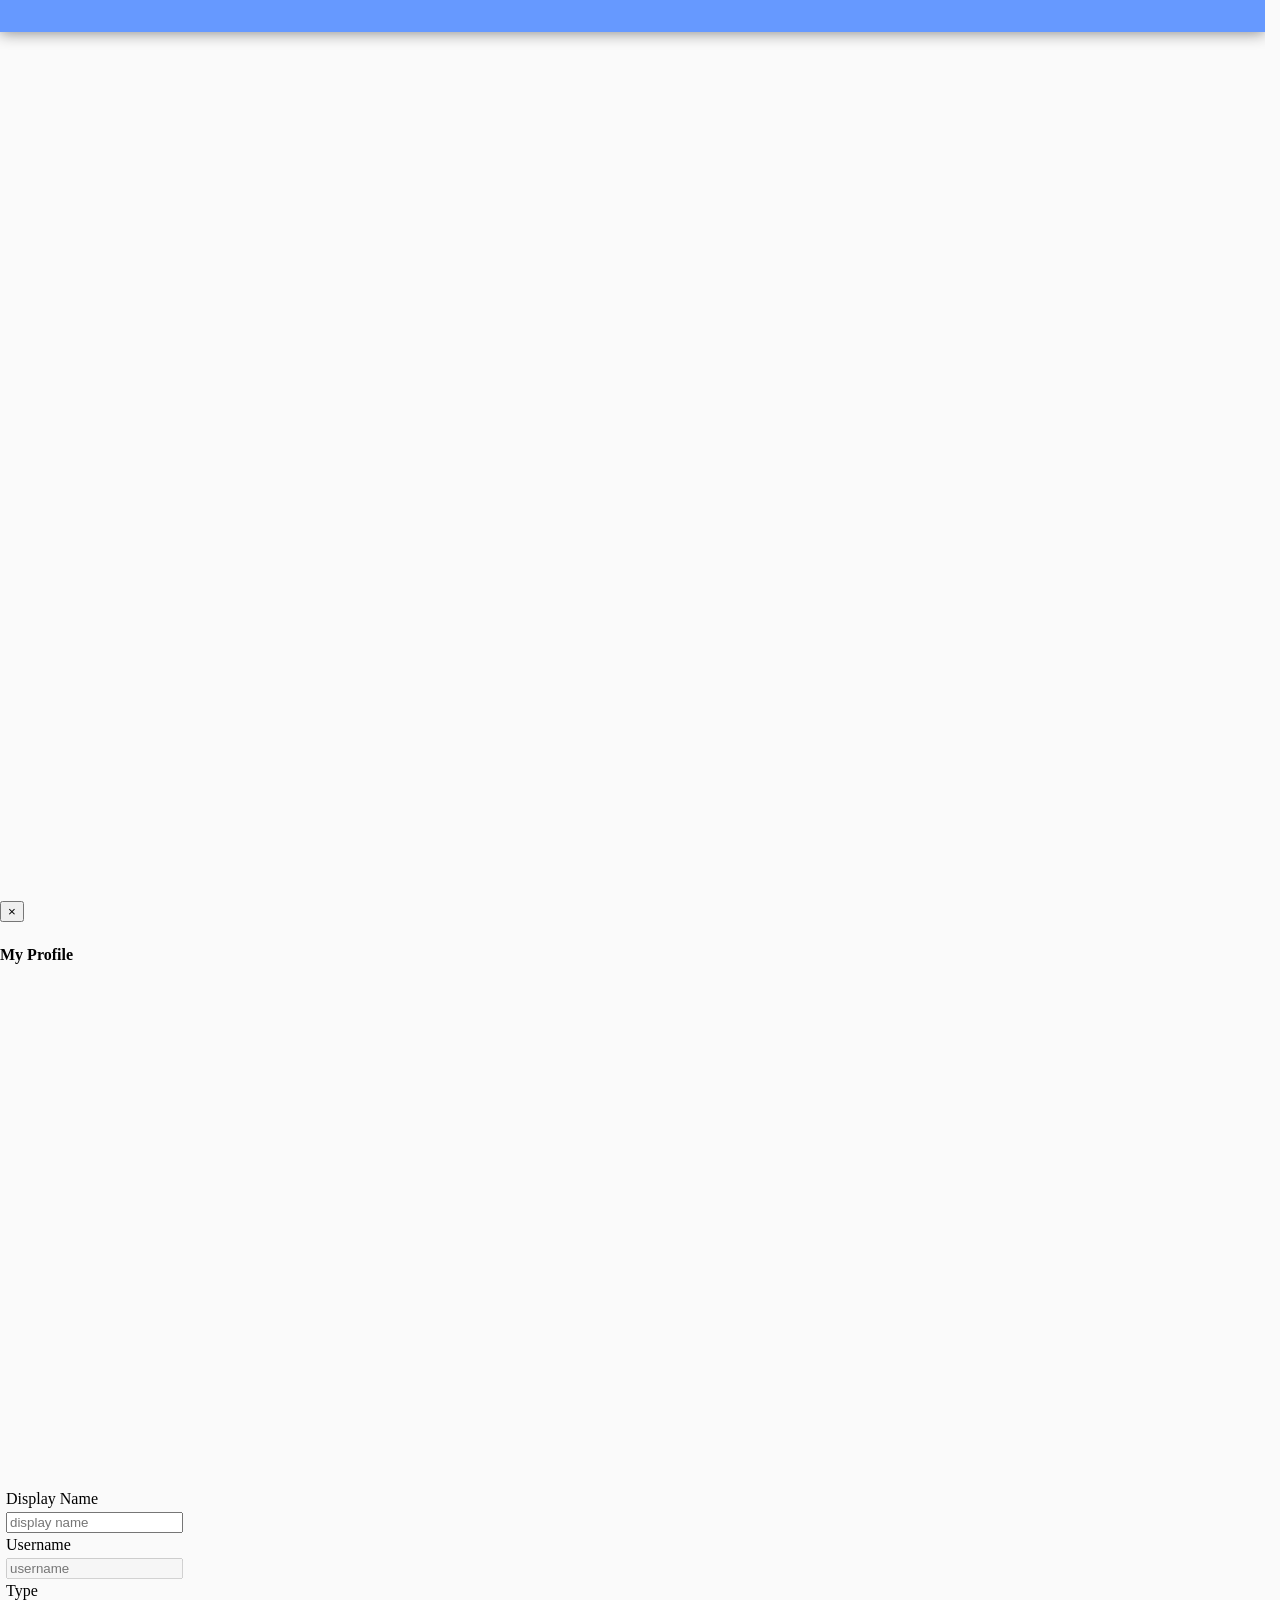
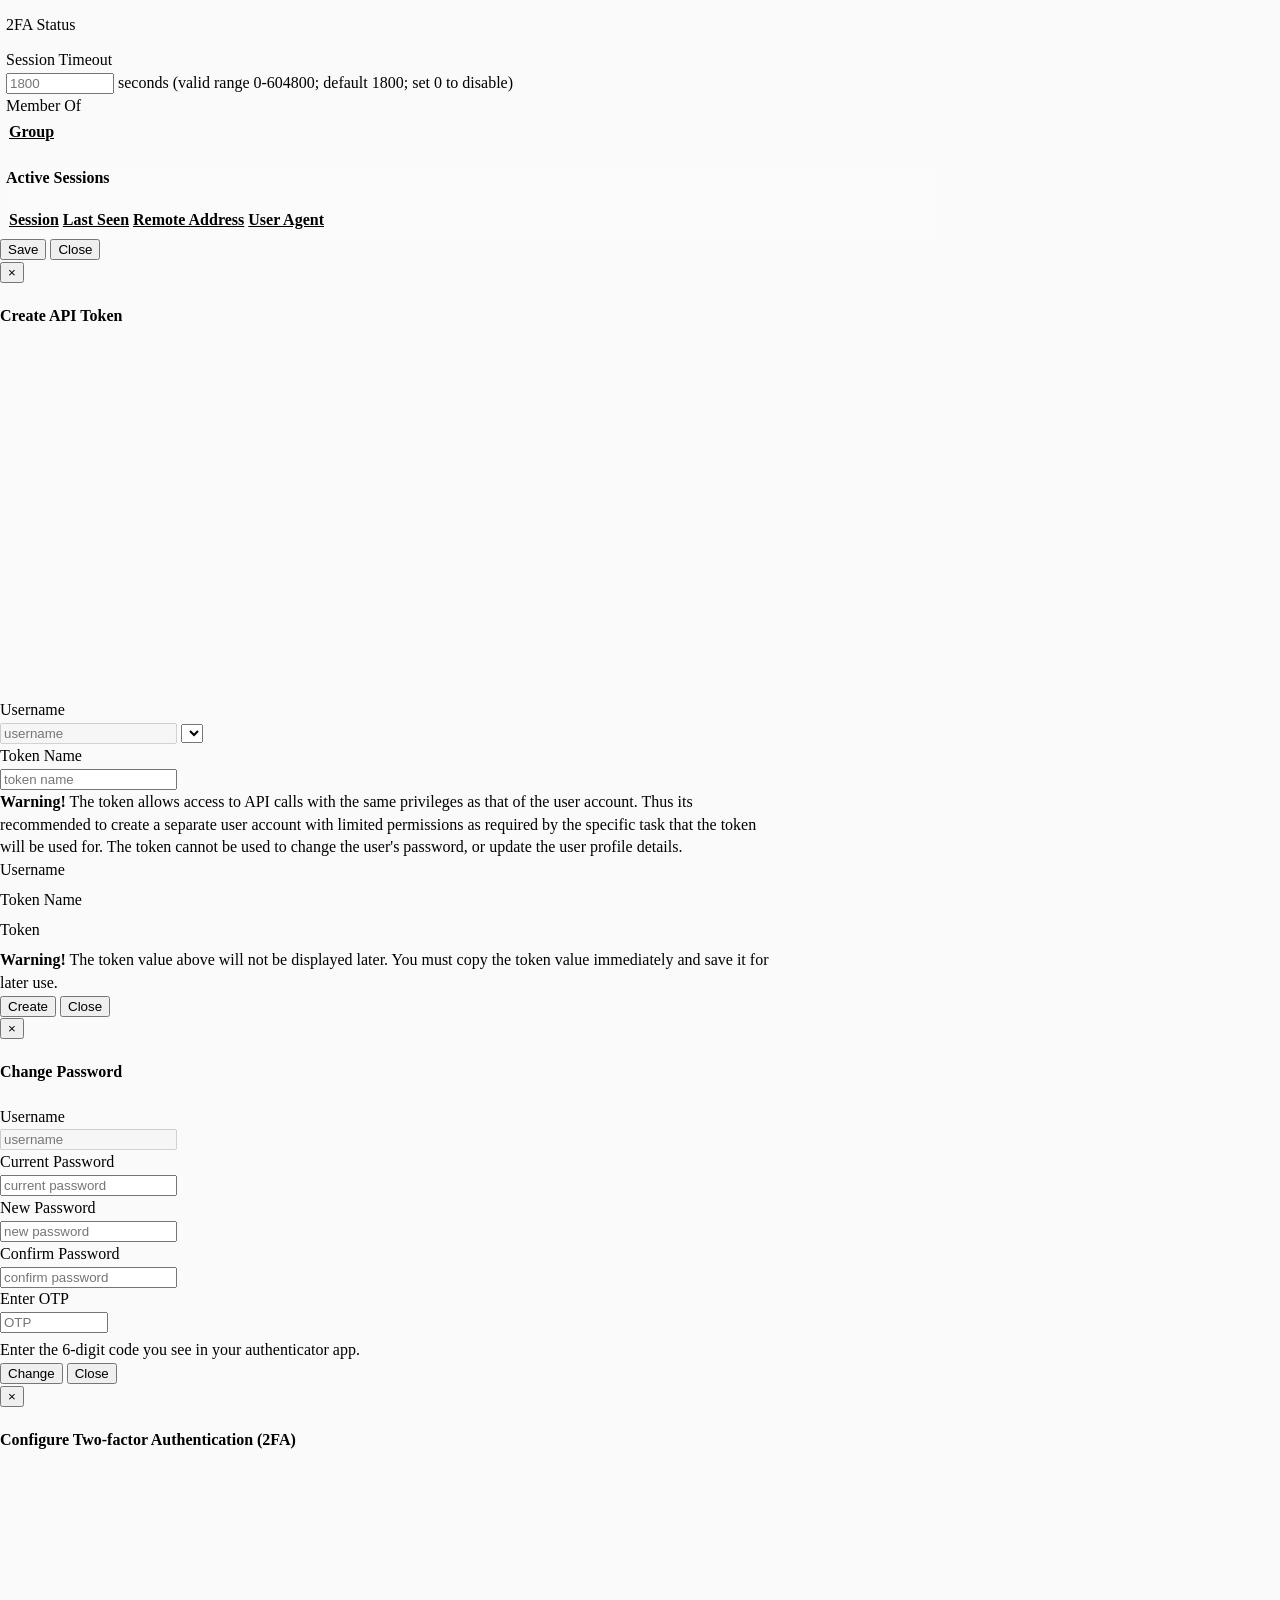
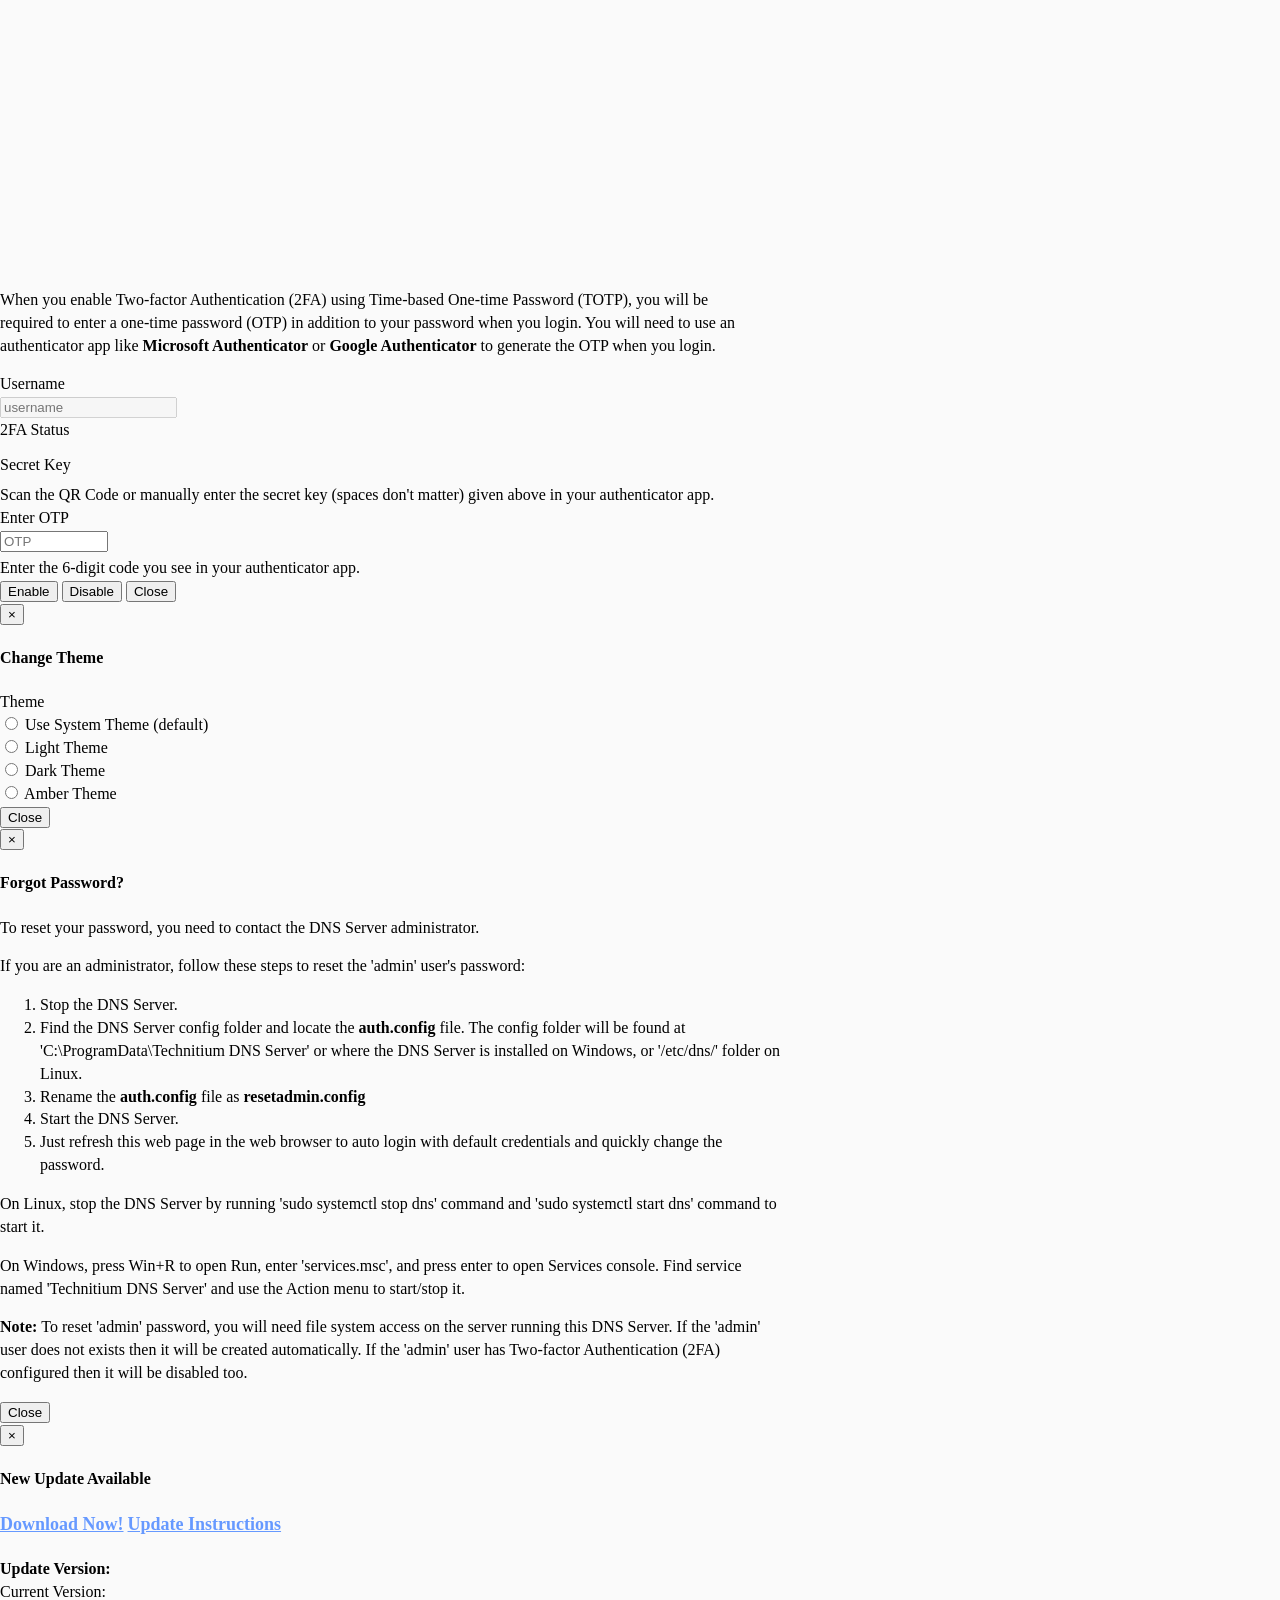
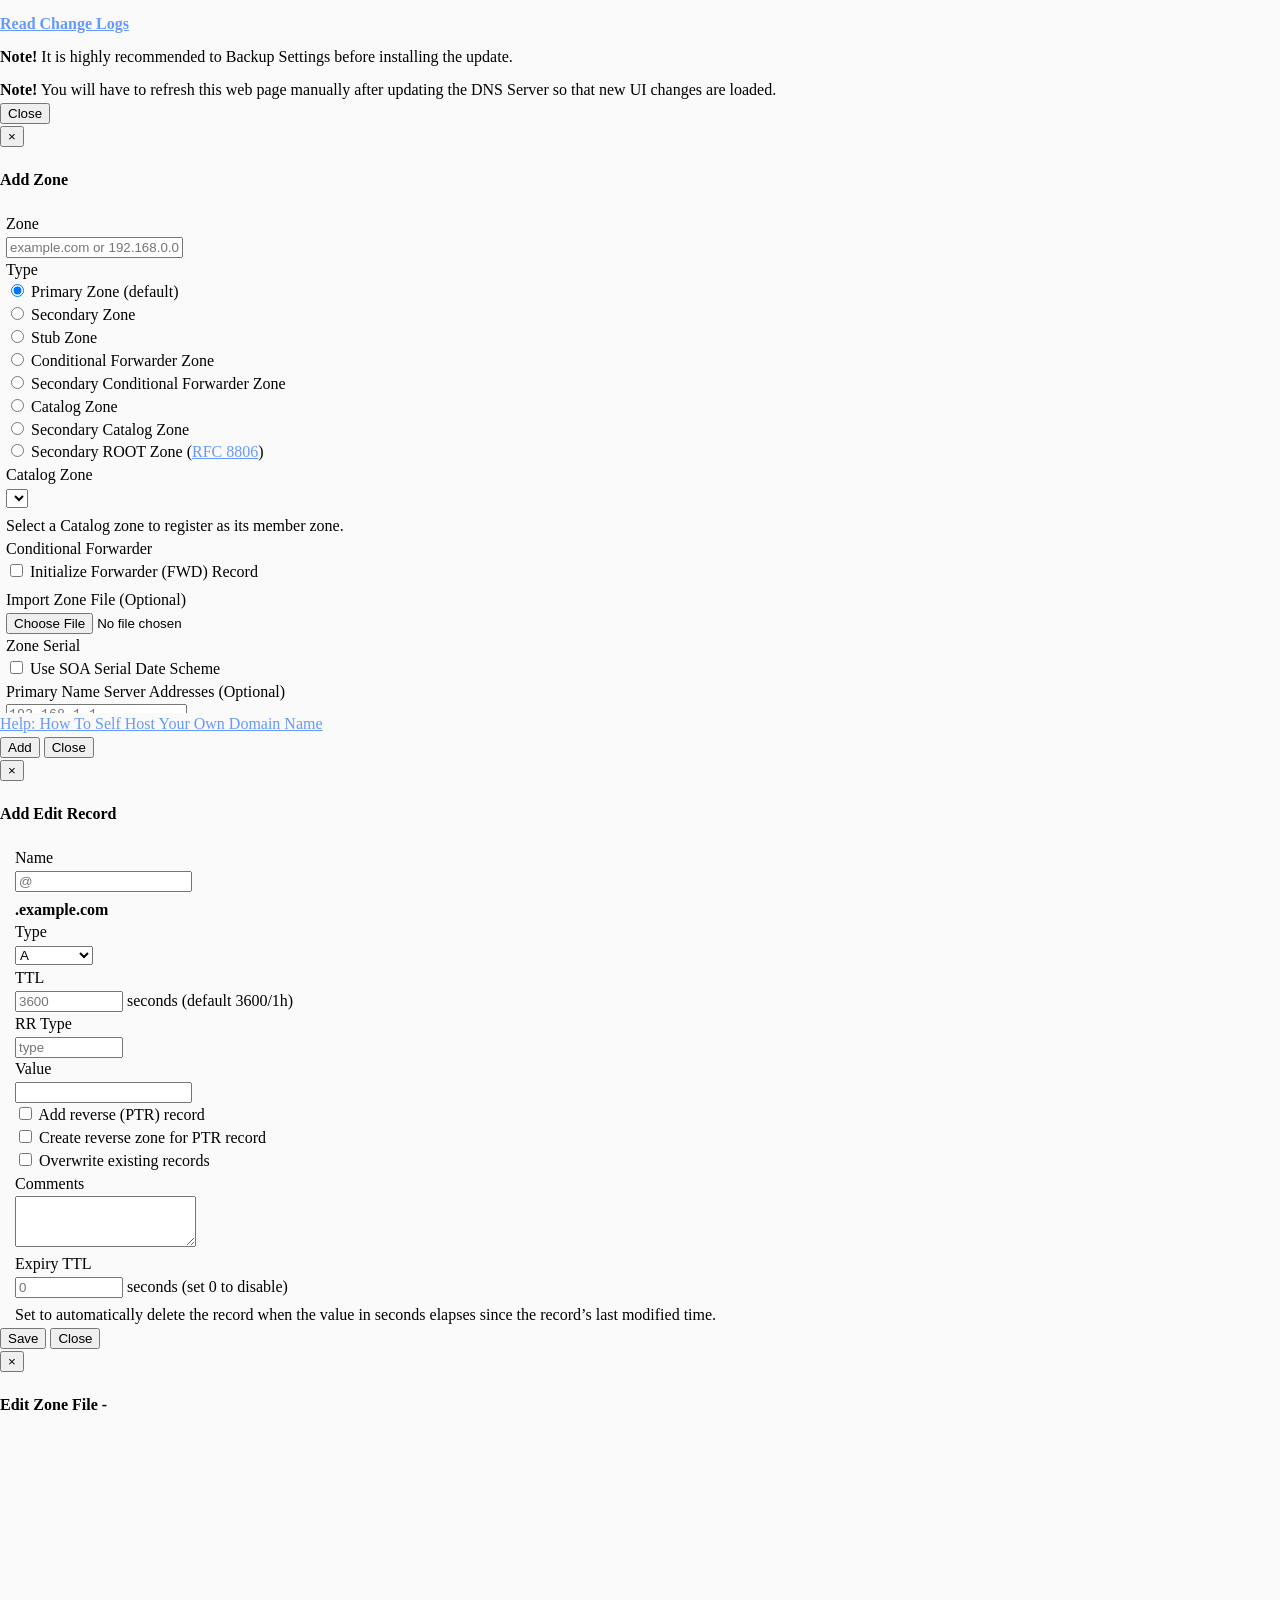
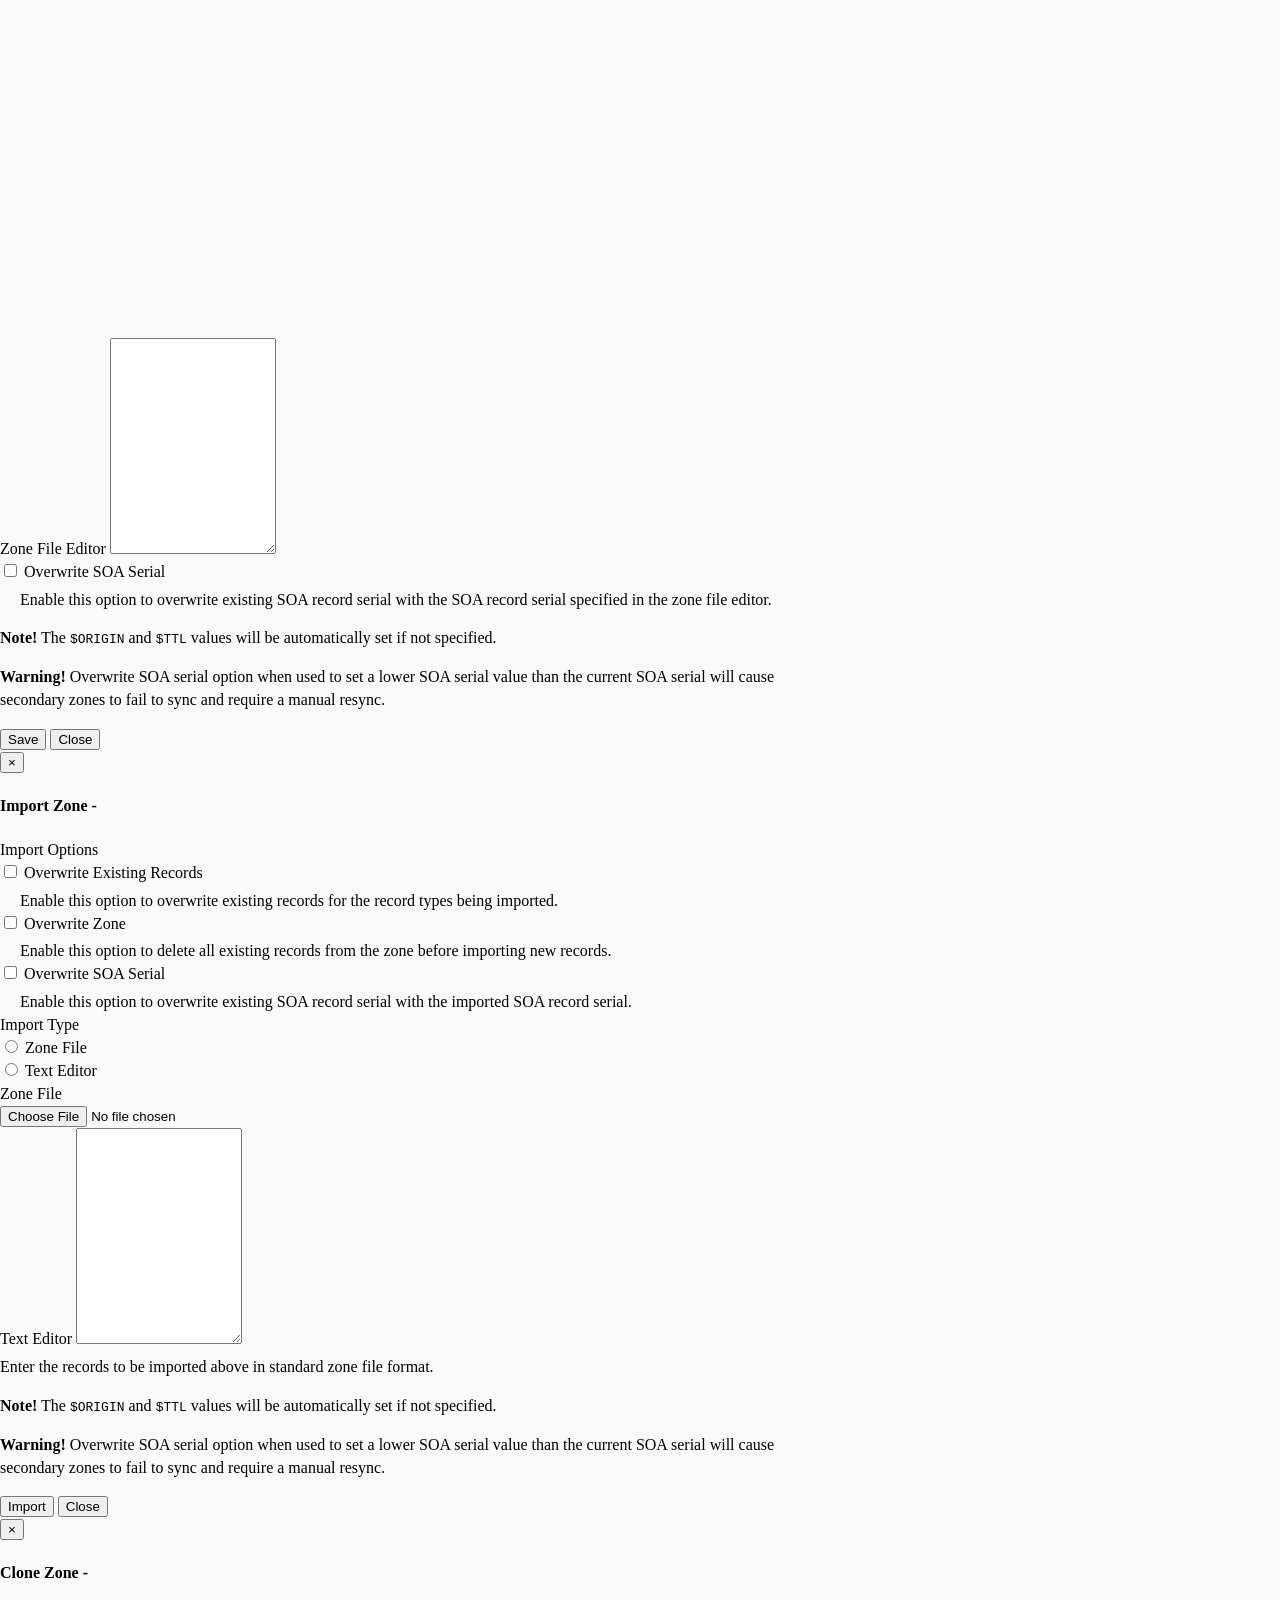
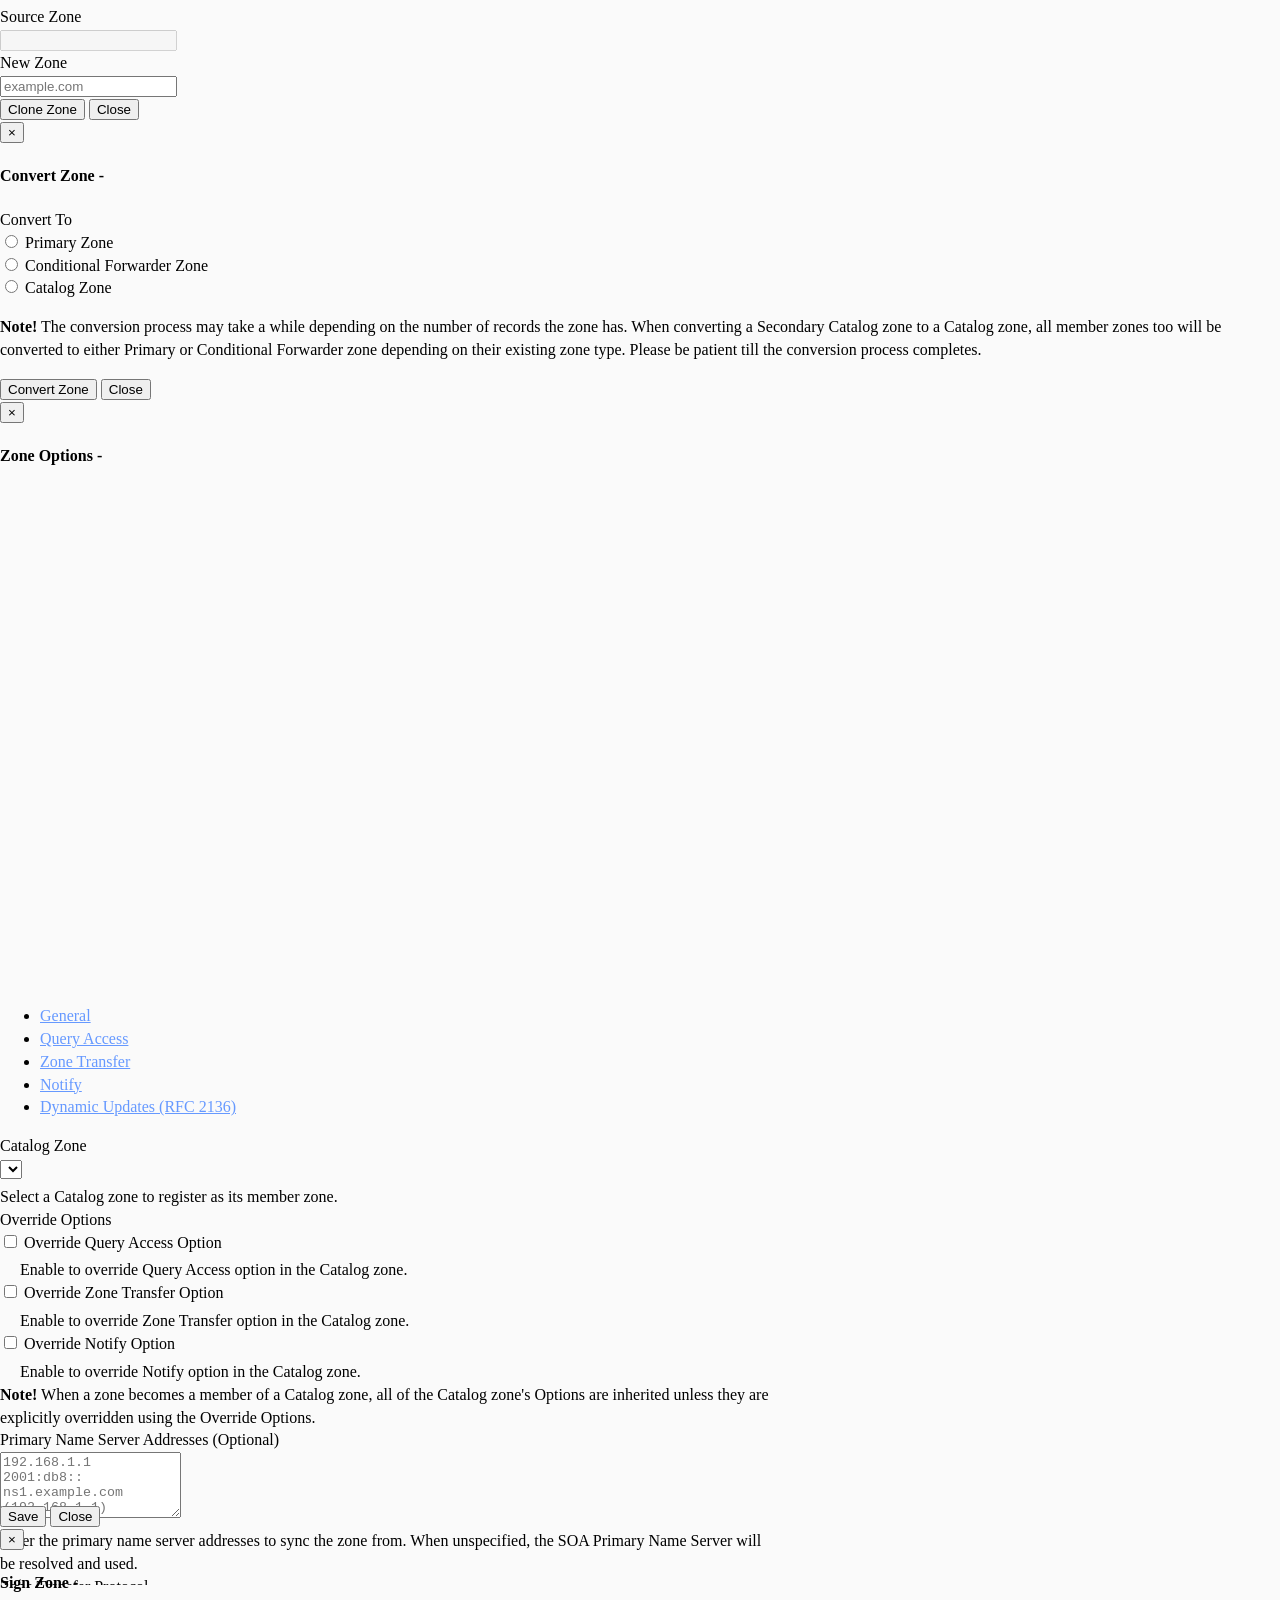
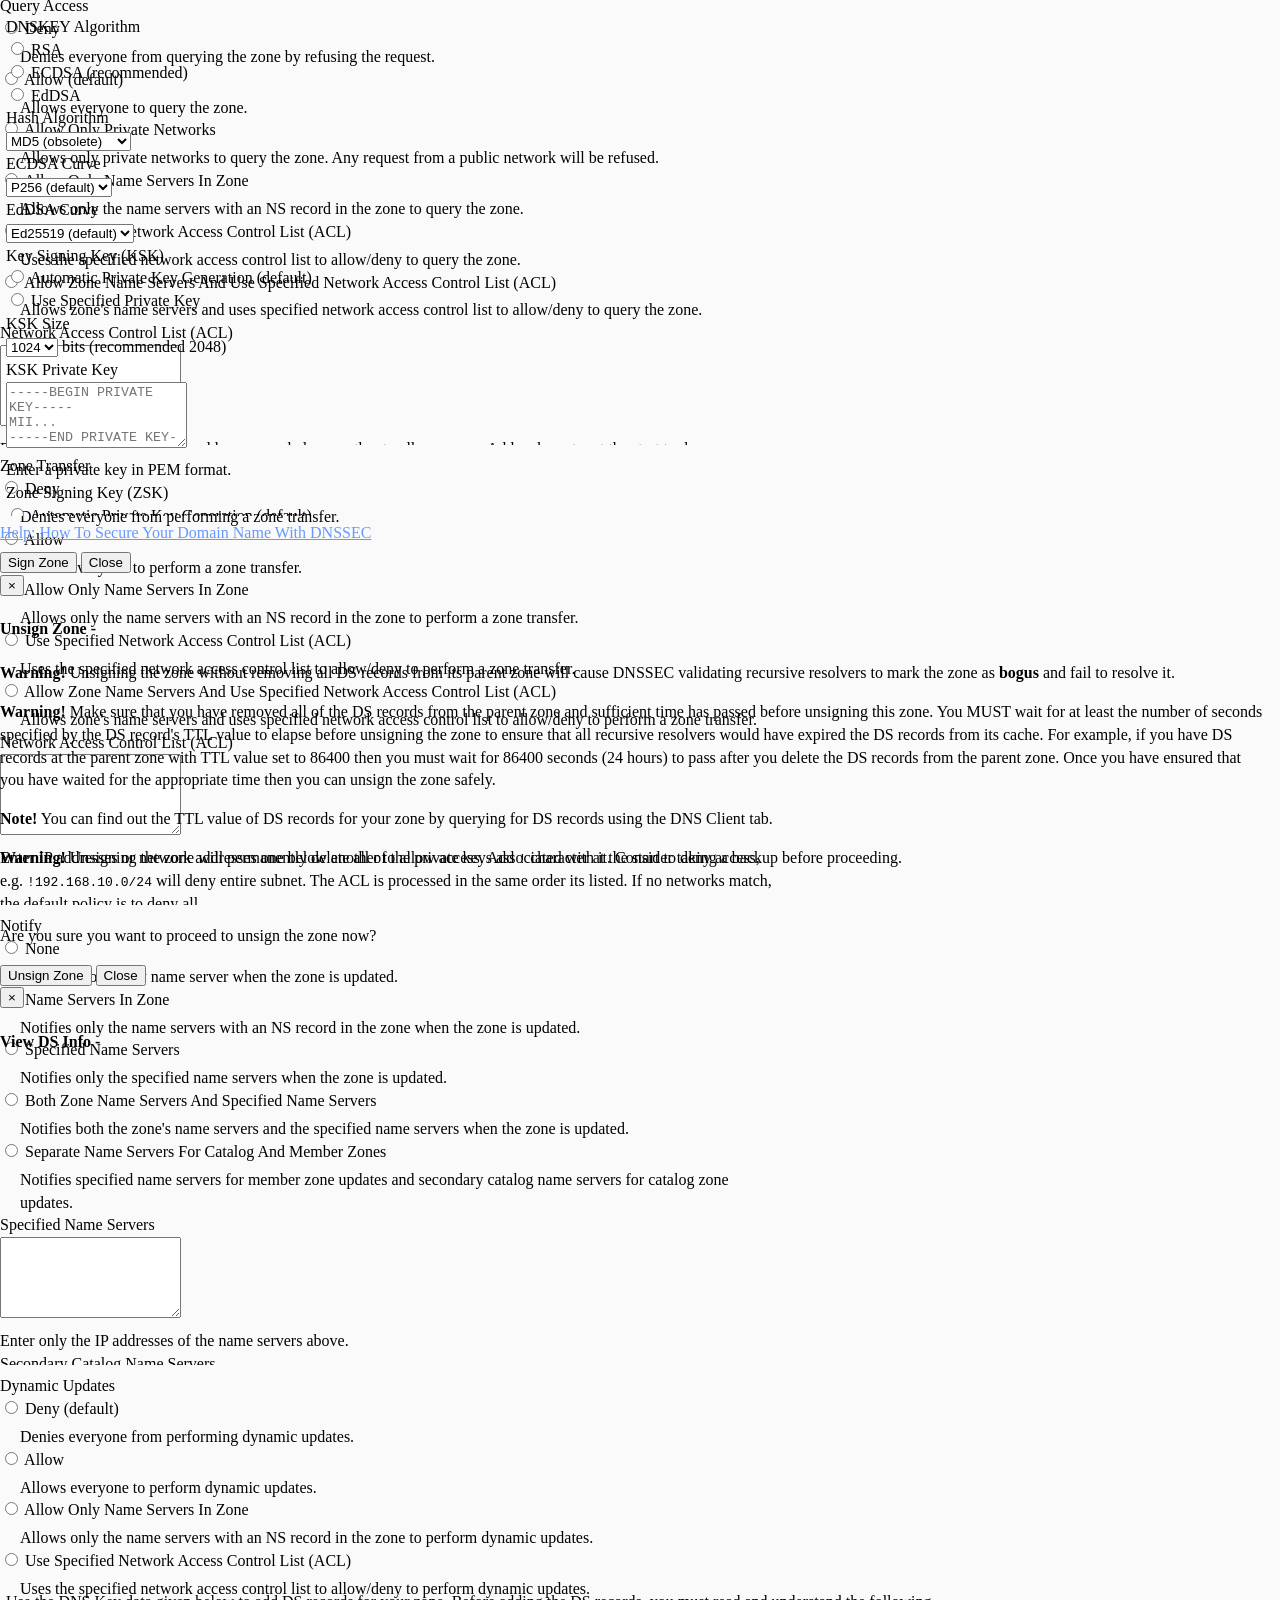
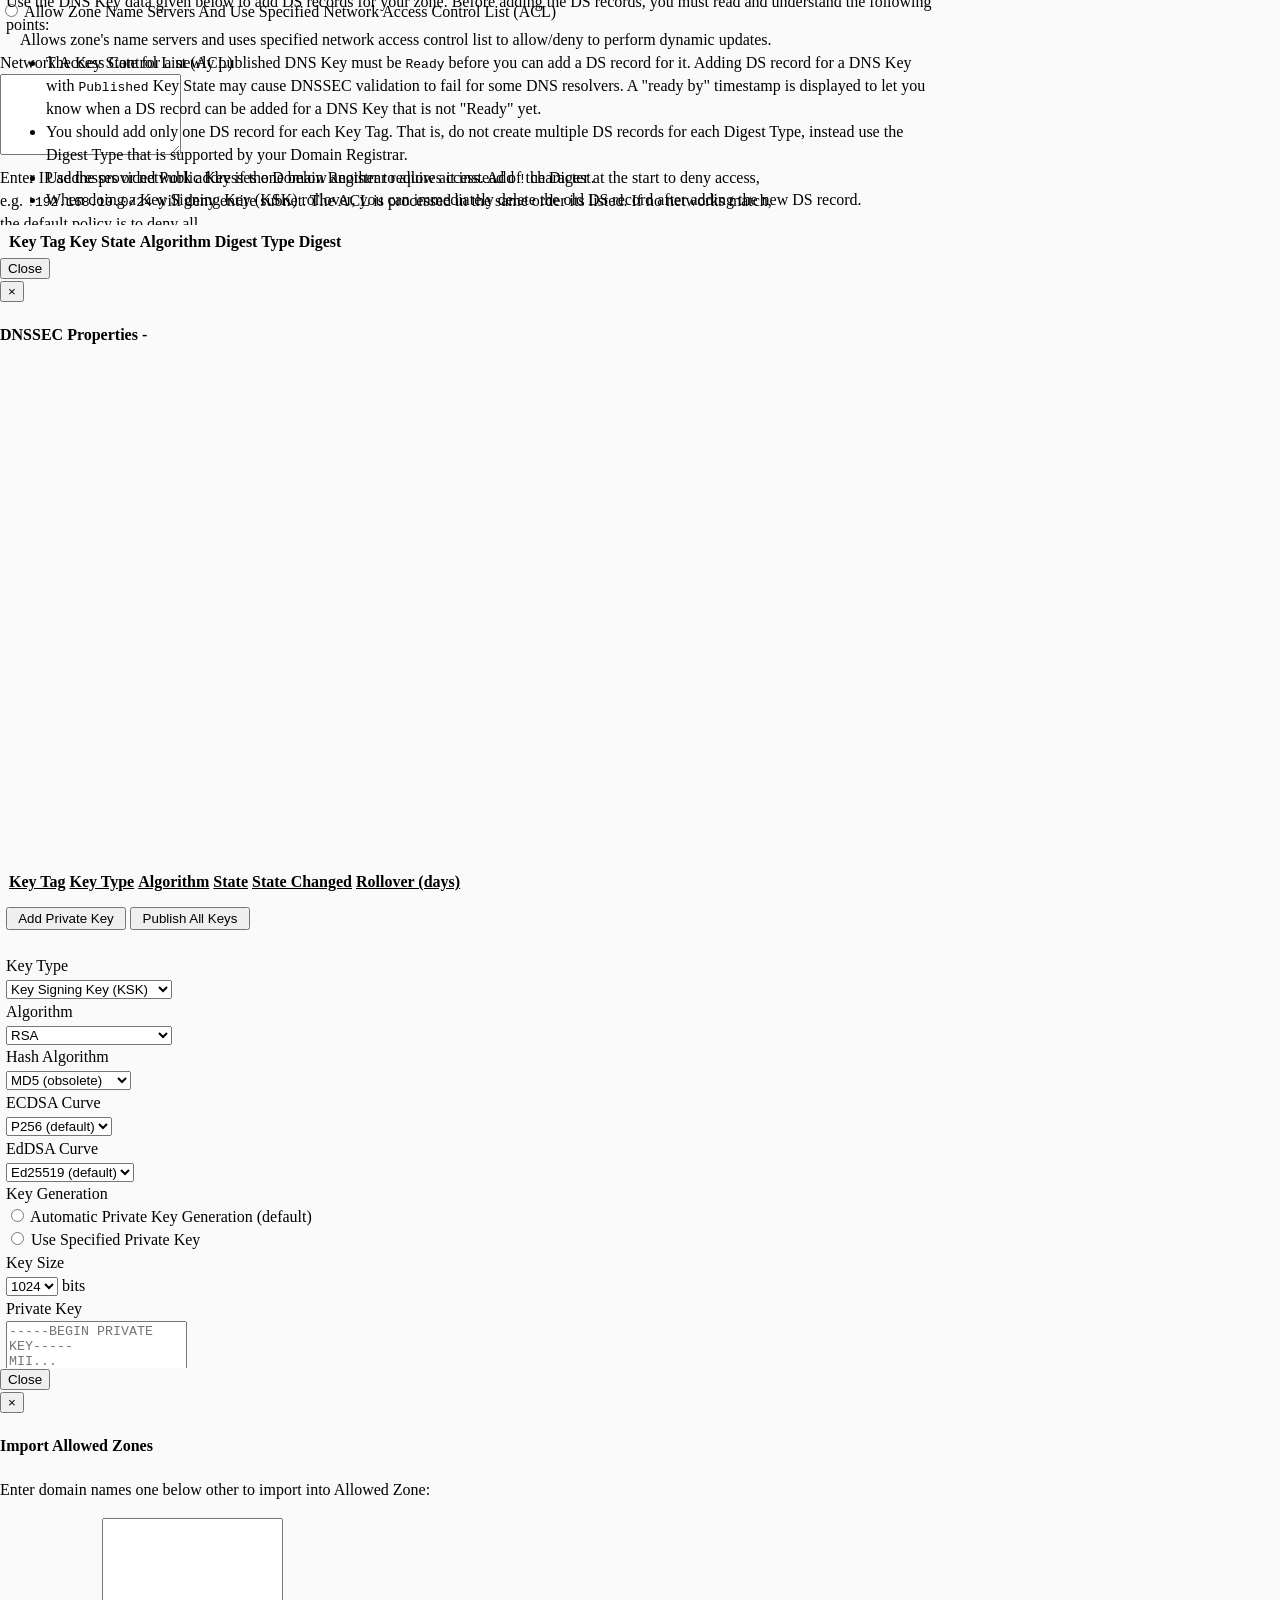
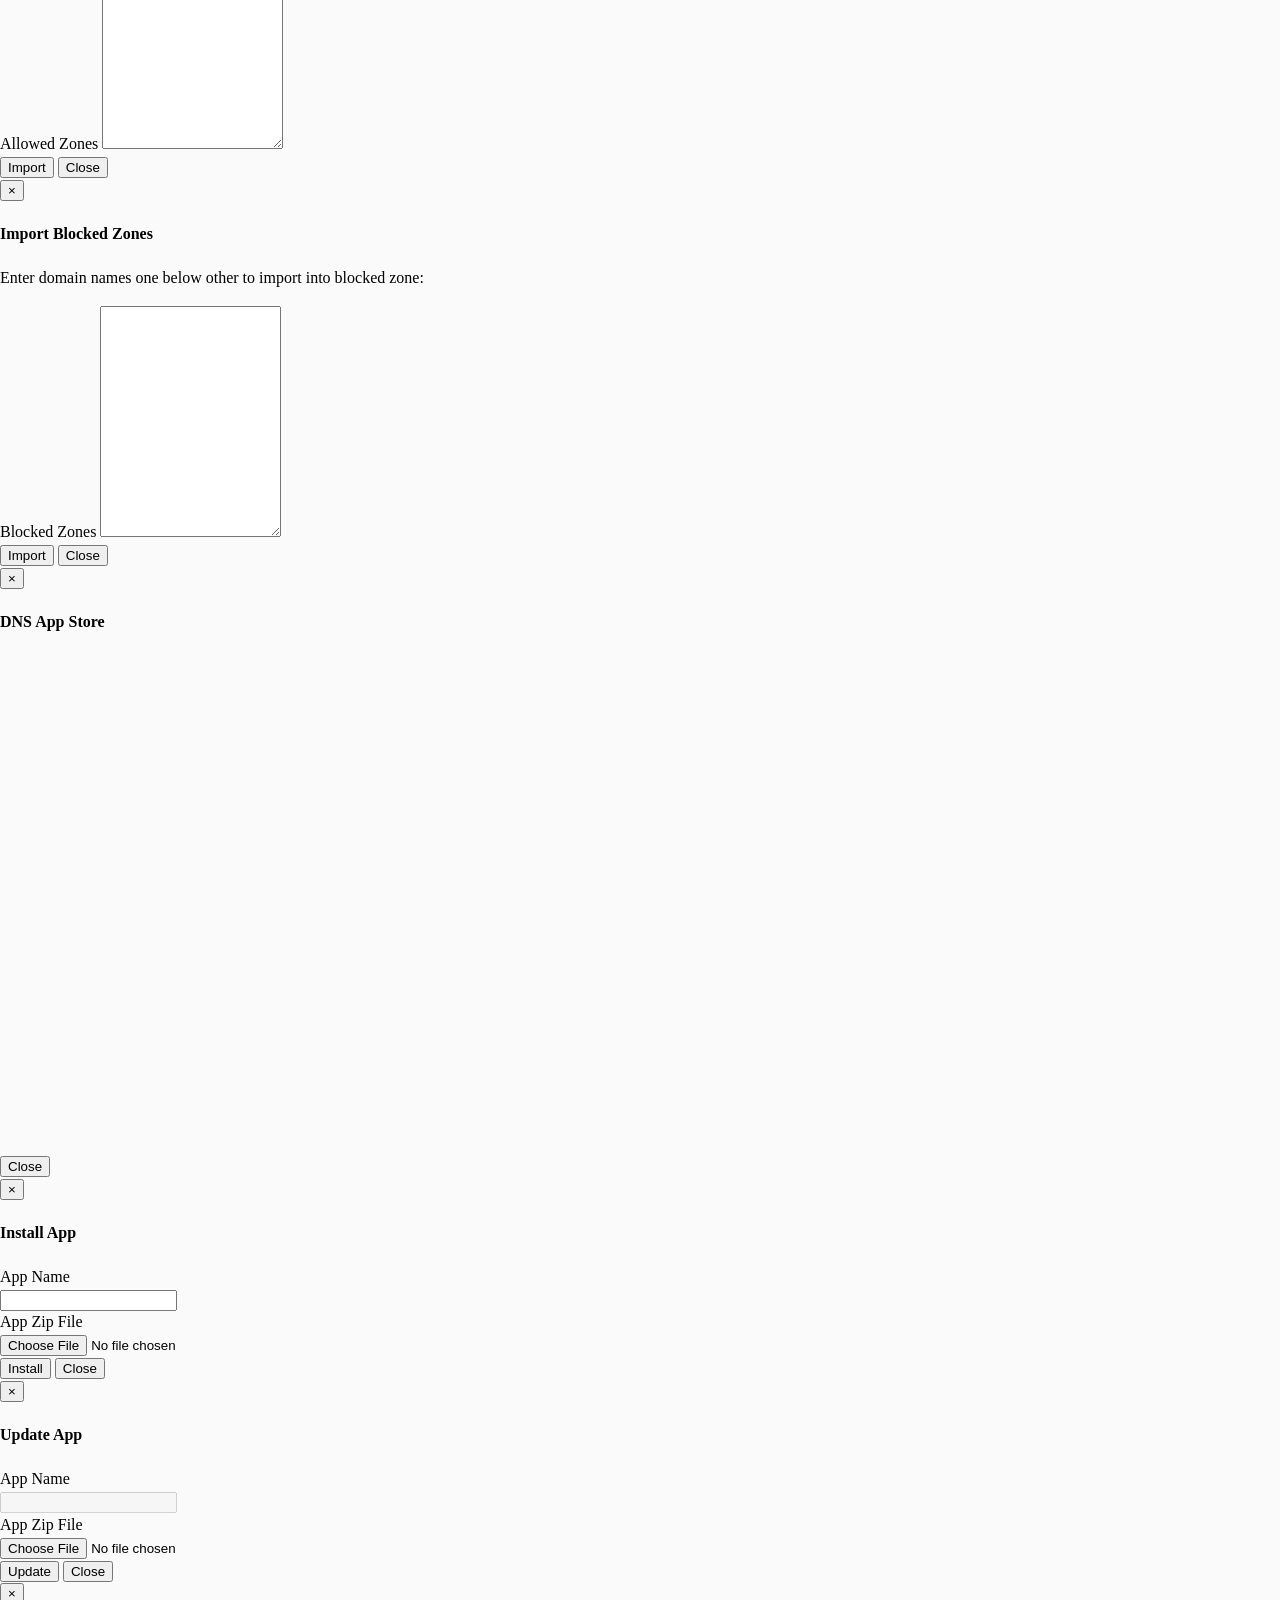
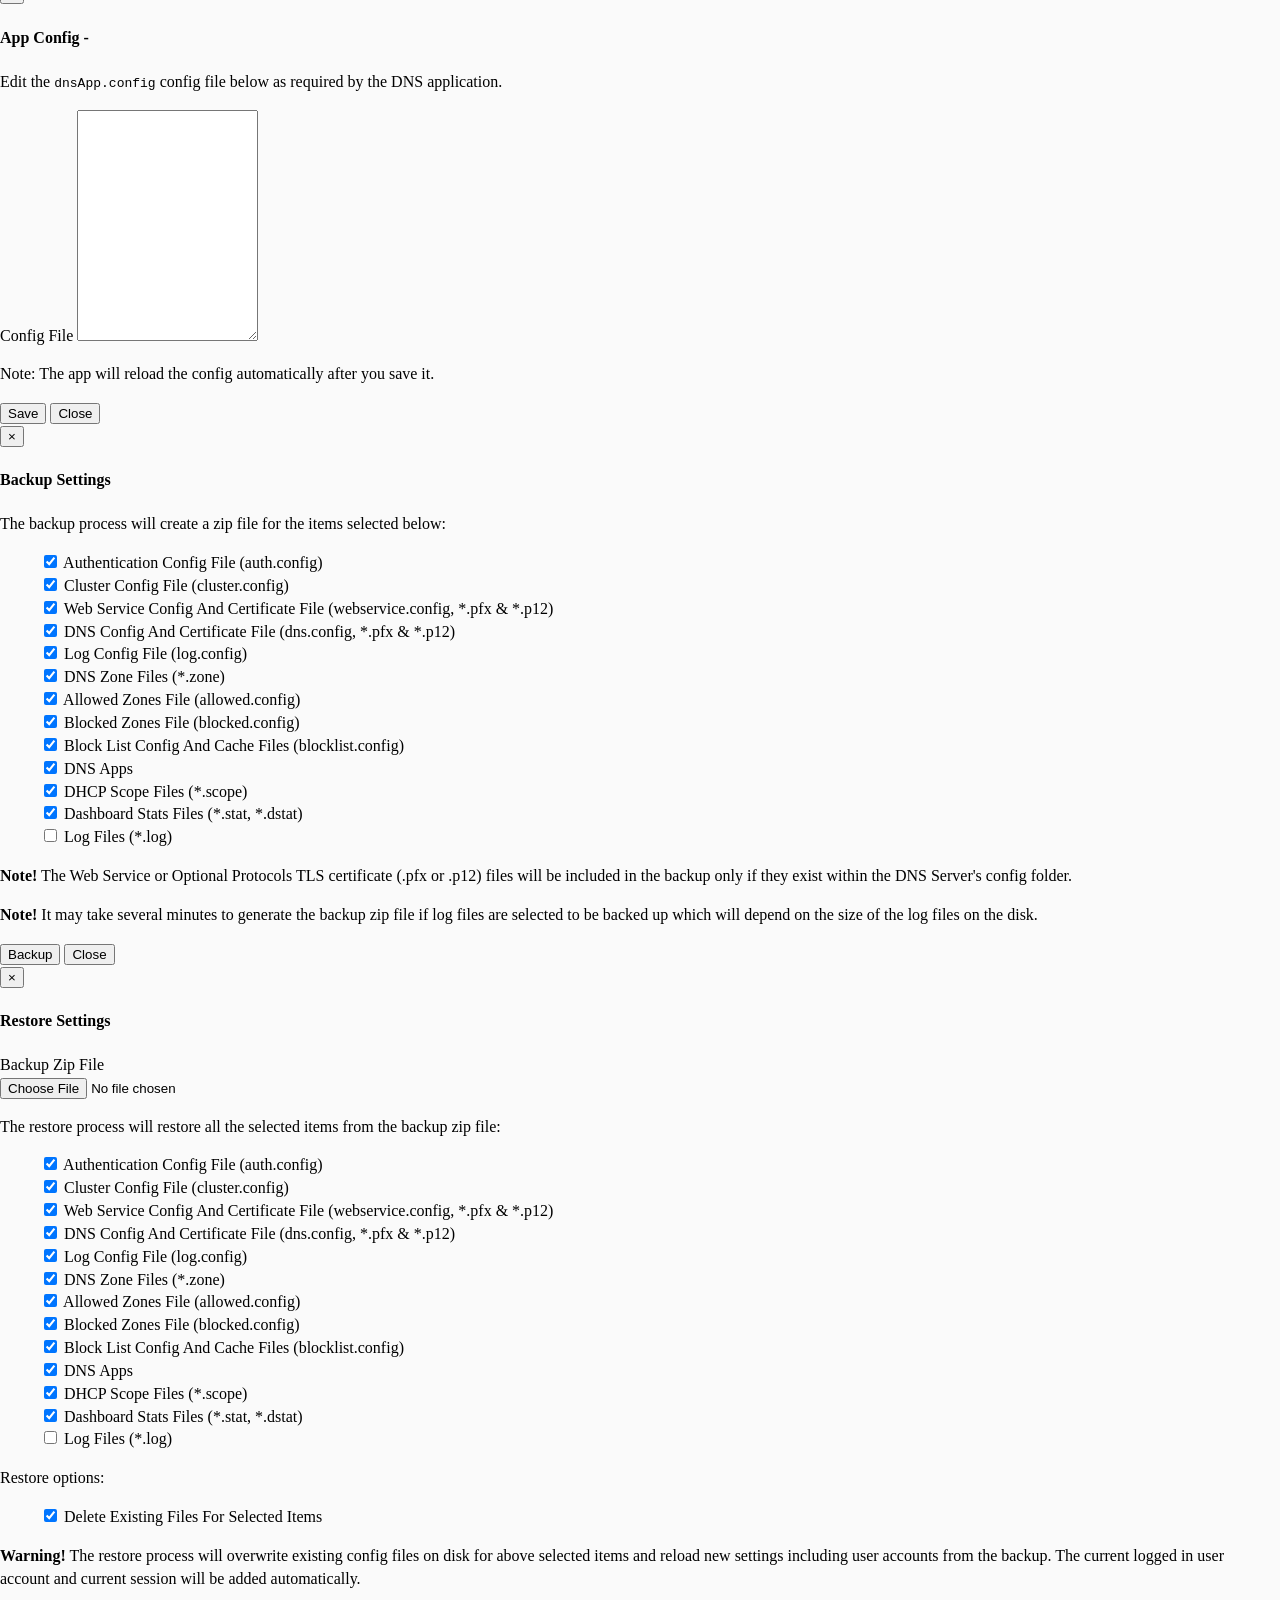
==== commit 3dceb18d: "refactor(ui): restore stock upstream www fallback and decouple Sentinel UI into sentinel-webui - Res" ====
--- a/DnsServerCore/www/index.html
+++ b/DnsServerCore/www/index.html
@@ -1,4 +1,4 @@
-<!DOCTYPE html>
+﻿<!DOCTYPE html>
 
 <!--
 Technitium DNS Server
@@ -39,7 +39,6 @@
 
     <link href="css/main.css" rel="stylesheet" />
     <link href="css/dark-mode.css" rel="stylesheet" />
-    <link href="css/dark-grey-mode.css" rel="stylesheet" />
     <link href="css/amber-mode.css" rel="stylesheet" />
 
     <script src="js/common.js"></script>
@@ -54,307 +53,83 @@
     <script src="js/logs.js"></script>
 </head>
 <body>
-    <div id="header" style="display: none;">
-        <div class="header-actions-flex">
-            <div id="btnQuickLayoutToggleLegacy" class="menu layout-toggle" title="Click to Switch Layout (Modern / Classic)" onclick="toggleLayout();" style="cursor: pointer;">
-                <span class="menu-title" style="padding: 4px 10px; border-radius: 6px; background: rgba(255, 255, 255, 0.12); display: inline-flex; align-items: center; gap: 6px; transition: all 0.2s; font-size: 13px; font-weight: 600; border: 1px solid rgba(255, 255, 255, 0.15);">
-                    <i class="fa fa-columns" aria-hidden="true"></i>
-                    <span id="lblQuickLayoutTextLegacy">Classic</span>
+    <div id="header">
+        <div id="mnuUser" class="menu dropdown" style="display: none;">
+            <a href="#" class="dropdown-toggle" data-toggle="dropdown" role="button" aria-haspopup="true" aria-expanded="false" style="text-decoration: none;">
+                <span class="menu-title">
+                    <span class="glyphicon glyphicon-user" aria-hidden="true"></span>
+                    <span id="mnuUserDisplayName"></span>
+                    <span class="caret"></span>
                 </span>
-            </div>
-            <div id="btnQuickThemeToggleLegacy" class="menu theme-toggle" title="Click to Cycle Theme" onclick="toggleQuickTheme();" style="cursor: pointer;">
-                <span class="menu-title" style="padding: 4px 10px; border-radius: 6px; background: rgba(255, 255, 255, 0.12); display: inline-flex; align-items: center; gap: 6px; transition: all 0.2s; font-size: 13px; font-weight: 600; border: 1px solid rgba(255, 255, 255, 0.15);">
-                    <i id="iconQuickThemeLegacy" class="fa fa-paint-brush" aria-hidden="true"></i>
-                    <span id="lblQuickThemeTextLegacy">Theme</span>
-                </span>
-            </div>
-            <div id="mnuUser" class="menu dropdown" style="display: none;">
-                <a href="#" class="dropdown-toggle" data-toggle="dropdown" role="button" aria-haspopup="true" aria-expanded="false" style="text-decoration: none;">
-                    <span class="menu-title">
-                        <span class="glyphicon glyphicon-user" aria-hidden="true"></span>
-                        <span id="mnuUserDisplayName"></span>
-                        <span class="caret"></span>
-                    </span>
-                </a>
-                <ul class="dropdown-menu dropdown-menu-right" id="mnuUserDropdownList">
-                    <li><a href="#" onclick="showMyProfileModal(); return false;"><i class="fa fa-user fa-fw"></i> My Profile</a></li>
-                    <li><a id="mnuUserChangePassword" href="#" onclick="showChangePasswordModal(); return false;"><i class="fa fa-key fa-fw"></i> Change Password</a></li>
-                    <li><a id="mnuUserConfigure2FA" href="#" onclick="showConfigure2FAModal(); return false;"><i class="fa fa-shield fa-fw"></i> Configure 2FA</a></li>
-                    <li><a href="#" onclick="showCreateMyApiTokenModal(); return false;"><i class="fa fa-code fa-fw"></i> Create API Token</a></li>
-                    <li role="separator" class="divider"></li>
-                    <li><a href="#" onclick="showChangeThemeModal(); return false;"><i class="fa fa-paint-brush fa-fw"></i> Display Preferences</a></li>
-                    <li><a href="#" onclick="toggleLayout(); return false;"><i class="fa fa-columns fa-fw"></i> Switch Layout (<span id="lblMnuLayoutText">Modern</span>)</a></li>
-                    <li><a id="mnuDisableCheckForUpdateNotification" href="#" onclick="disableUpdateNotification(); return false;" style="display: none;"><i class="fa fa-bell-slash fa-fw"></i> Disable Update Notification</a></li>
-                    <li><a id="mnuEnableCheckForUpdateNotification" href="#" onclick="enableUpdateNotification(); return false;" style="display: none;"><i class="fa fa-bell fa-fw"></i> Enable Update Notification</a></li>
-                    <li><a href="#" onclick="checkForUpdate(true); return false;"><i class="fa fa-refresh fa-fw"></i> Check For Update</a></li>
-                    <li role="separator" class="divider"></li>
-                    <li><a href="#" onclick="logout(); return false;"><i class="fa fa-sign-out fa-fw"></i> Logout</a></li>
-                </ul>
-            </div>
+            </a>
+            <ul class="dropdown-menu">
+                <li><a href="#" onclick="showMyProfileModal(); return false;">My Profile</a></li>
+                <li><a id="mnuUserChangePassword" href="#" onclick="showChangePasswordModal(); return false;">Change Password</a></li>
+                <li><a id="mnuUserConfigure2FA" href="#" onclick="showConfigure2FAModal(); return false;">Configure 2FA</a></li>
+                <li><a href="#" onclick="showCreateMyApiTokenModal(); return false;">Create API Token</a></li>
+                <li role="separator" class="divider"></li>
+                <li><a href="#" onclick="showChangeThemeModal(); return false;">Change Theme</a></li>
+                <li><a id="mnuDisableCheckForUpdateNotification" href="#" onclick="disableUpdateNotification(); return false;" style="display: none;">Disable Update Notification</a></li>
+                <li><a id="mnuEnableCheckForUpdateNotification" href="#" onclick="enableUpdateNotification(); return false;" style="display: none;">Enable Update Notification</a></li>
+                <li><a href="#" onclick="checkForUpdate(true); return false;">Check For Update</a></li>
+                <li role="separator" class="divider"></li>
+                <li><a href="#" onclick="logout(); return false;">Logout</a></li>
+            </ul>
         </div>
     </div>
 
-    <!-- Modern Glassmorphic Login Experience -->
-    <div id="pageLogin" class="pageLogin">
-        <div class="login-card-wrapper">
-            <div class="login-top-meta">
-                <span class="login-badge"><i class="fa fa-shield"></i> Secure DNS Core</span>
-                <div style="display: flex; gap: 8px;">
-                    <div class="login-layout-pill" onclick="toggleLayout();" title="Click to Cycle Layout (Modern / Classic)">
-                        <i class="fa fa-columns"></i> <span id="lblLoginLayoutPill">Modern</span>
-                    </div>
-                    <div class="login-theme-pill" onclick="toggleQuickTheme();" title="Click to Cycle Theme (Dark Blue, Dark Grey, Amber, Light)">
-                        <i class="fa fa-paint-brush"></i> <span id="lblLoginThemePill">Theme</span>
+    <div id="content">
+        <div class="container">
+            <div class="AlertPlaceholder"></div>
+
+            <div id="pageLogin" class="pageLogin">
+                <div class="panel panel-default">
+                    <div class="panel-heading">
+                        <h3 class="panel-title">DNS Server</h3>
+                    </div>
+                    <div class="panel-body">
+                        <form class="form-horizontal">
+                            <div class="form-group">
+                                <label for="txtUser" class="col-sm-3 control-label">Username</label>
+                                <div class="col-sm-8">
+                                    <input type="text" class="form-control" id="txtUser" placeholder="username">
+                                </div>
+                            </div>
+
+                            <div class="form-group">
+                                <label for="txtPass" class="col-sm-3 control-label">Password</label>
+                                <div class="col-sm-8">
+                                    <input type="password" class="form-control" id="txtPass" placeholder="password">
+                                </div>
+                            </div>
+
+                            <div class="form-group" id="div2FAOTP">
+                                <label for="txt2FATOTP" class="col-sm-3 control-label">Enter OTP</label>
+                                <div class="col-sm-8">
+                                    <input id="txt2FATOTP" type="text" class="form-control" style="width: 100px;" placeholder="OTP" maxlength="6" autocomplete="off">
+                                    <div style="padding-top: 5px;">Enter the 6-digit code you see in your authenticator app.</div>
+                                </div>
+                            </div>
+
+                            <div class="form-group" style="margin-bottom: 0px;">
+                                <div class="col-sm-offset-3 col-sm-4">
+                                    <button id="btnLogin" type="submit" class="btn btn-primary" style="width: 100px;" data-loading-text="Working..." onclick="login(); return false;">Login</button>
+                                </div>
+                                <div class="col-sm-4" style="padding: 6px; text-align: right;">
+                                    <a href="#" data-toggle="modal" data-target="#modalForgotPassword">Forgot Password?</a>
+                                </div>
+                            </div>
+
+                            <div id="divLoginSso" class="form-group" style="margin-bottom: 0px; display:none;">
+                                <div class="col-sm-offset-3 col-sm-4">
+                                    <div style="margin-top: 10px; margin-bottom: 6px;">or login with</div>
+                                    <button type="button" class="btn btn-default" onclick="window.location='sso/login';"><img width="16" height="16" src="img/oidc.png" /> OpenID Connect</button>
+                                </div>
+                            </div>
+                        </form>
                     </div>
                 </div>
             </div>
-
-            <div class="login-brand-header">
-                <div class="login-brand-icon">
-                    <img src="img/logo25x25.png" alt="Technitium Logo" />
-                </div>
-                <h2 class="login-title">Technitium DNS</h2>
-                <p class="login-subtitle">Enterprise DNS Server Administration Portal</p>
-            </div>
-
-            <div class="AlertPlaceholder login-alerts"></div>
-
-            <form class="login-form" onsubmit="login(); return false;">
-                <div class="login-field-wrap">
-                    <label for="txtUser" class="login-label">Username</label>
-                    <div class="login-input-box">
-                        <i class="fa fa-user login-field-icon"></i>
-                        <input type="text" class="form-control login-input" id="txtUser" placeholder="Enter username" autocomplete="username">
-                    </div>
-                </div>
-
-                <div class="login-field-wrap">
-                    <div class="login-label-row">
-                        <label for="txtPass" class="login-label">Password</label>
-                        <a href="#" class="login-forgot-link" data-toggle="modal" data-target="#modalForgotPassword">Forgot password?</a>
-                    </div>
-                    <div class="login-input-box">
-                        <i class="fa fa-lock login-field-icon"></i>
-                        <input type="password" class="form-control login-input" id="txtPass" placeholder="Enter password" autocomplete="current-password">
-                    </div>
-                </div>
-
-                <div class="login-field-wrap" id="div2FAOTP" style="display: none;">
-                    <label for="txt2FATOTP" class="login-label">Two-Factor Authentication Code</label>
-                    <div class="login-input-box">
-                        <i class="fa fa-key login-field-icon"></i>
-                        <input id="txt2FATOTP" type="text" class="form-control login-input" placeholder="6-digit OTP code" maxlength="6" autocomplete="one-time-code">
-                    </div>
-                    <div class="login-field-hint">Enter the 6-digit TOTP code shown in your authenticator app.</div>
-                </div>
-
-                <button id="btnLogin" type="submit" class="btn login-submit-btn" data-loading-text="Working..." onclick="login(); return false;">
-                    <span>Sign In</span> <i class="fa fa-arrow-right"></i>
-                </button>
-
-                <div id="divLoginSso" class="login-sso-wrap" style="display: none;">
-                    <div class="login-divider"><span>or sign in with</span></div>
-                    <button type="button" class="btn login-sso-btn" onclick="window.location='sso/login';">
-                        <img width="18" height="18" src="img/oidc.png" alt="OIDC" /> <span>OpenID Connect (SSO)</span>
-                    </button>
-                </div>
-            </form>
-
-            <div class="login-footer-row">
-                <i class="fa fa-lock" style="color: #10b981;"></i> <span>Protected by End-to-End Enterprise Encryption</span>
-            </div>
-        </div>
-    </div>
-
-    <!-- Modern Sentinel App Shell -->
-    <div id="appShell">
-        <!-- Collapsible Modern Sidebar -->
-        <div id="appSidebar" style="display: none;">
-            <div>
-                <div class="sidebar-brand">
-                    <a href="#mainPanelTabPaneDashboard" class="brand-wrapper" onclick="switchAppTab('Dashboard'); return false;">
-                        <div class="brand-logo-icon">
-                            <i class="fa fa-cube"></i>
-                        </div>
-                        <span class="brand-text">Technitium</span>
-                    </a>
-                    <button type="button" class="sidebar-collapse-btn" id="btnToggleSidebar" onclick="toggleSidebar();" title="Collapse / Expand Sidebar">
-                        <i id="iconSidebarCollapse" class="fa fa-chevron-left"></i>
-                    </button>
-                </div>
-
-                <div class="sidebar-nav-container">
-                    <ul class="sidebar-nav-list">
-                        <li class="sidebar-nav-item active" id="sidebarNavItemDashboard">
-                            <a href="#mainPanelTabPaneDashboard" onclick="switchAppTab('Dashboard'); return false;" title="Dashboard">
-                                <i class="fa fa-th-large nav-icon"></i>
-                                <span class="nav-label">Dashboard</span>
-                            </a>
-                        </li>
-                        <li class="sidebar-nav-item" id="sidebarNavItemAdmin">
-                            <a href="#mainPanelTabPaneAdmin" onclick="switchAppTab('Admin'); return false;" title="Administration">
-                                <i class="fa fa-sliders nav-icon"></i>
-                                <span class="nav-label">Administration</span>
-                            </a>
-                        </li>
-                        <li class="sidebar-nav-item" id="sidebarNavItemAllowedZones">
-                            <a href="#mainPanelTabPaneAllowedZones" onclick="switchAppTab('AllowedZones'); return false;" title="Allowed">
-                                <i class="fa fa-shield nav-icon"></i>
-                                <span class="nav-label">Allowed</span>
-                            </a>
-                        </li>
-                        <li class="sidebar-nav-item" id="sidebarNavItemApps">
-                            <a href="#mainPanelTabPaneApps" onclick="switchAppTab('Apps'); return false;" title="Apps">
-                                <i class="fa fa-cubes nav-icon"></i>
-                                <span class="nav-label">Apps</span>
-                            </a>
-                        </li>
-                        <li class="sidebar-nav-item" id="sidebarNavItemBlockedZones">
-                            <a href="#mainPanelTabPaneBlockedZones" onclick="switchAppTab('BlockedZones'); return false;" title="Blocked">
-                                <i class="fa fa-ban nav-icon"></i>
-                                <span class="nav-label">Blocked</span>
-                            </a>
-                        </li>
-                        <li class="sidebar-nav-item" id="sidebarNavItemCachedZones">
-                            <a href="#mainPanelTabPaneCachedZones" onclick="switchAppTab('CachedZones'); return false;" title="Cache">
-                                <i class="fa fa-bolt nav-icon"></i>
-                                <span class="nav-label">Cache</span>
-                            </a>
-                        </li>
-                        <li class="sidebar-nav-item" id="sidebarNavItemDhcp">
-                            <a href="#mainPanelTabPaneDhcp" onclick="switchAppTab('Dhcp'); return false;" title="DHCP">
-                                <i class="fa fa-sitemap nav-icon"></i>
-                                <span class="nav-label">DHCP</span>
-                            </a>
-                        </li>
-                        <li class="sidebar-nav-item" id="sidebarNavItemDnsClient">
-                            <a href="#mainPanelTabPaneDnsClient" onclick="switchAppTab('DnsClient'); return false;" title="DNS Client">
-                                <i class="fa fa-terminal nav-icon"></i>
-                                <span class="nav-label">DNS Client</span>
-                            </a>
-                        </li>
-                        <li class="sidebar-nav-item" id="sidebarNavItemLogs">
-                            <a href="#mainPanelTabPaneLogs" onclick="switchAppTab('Logs'); return false;" title="Logs">
-                                <i class="fa fa-file-text-o nav-icon"></i>
-                                <span class="nav-label">Logs</span>
-                            </a>
-                        </li>
-                        <li class="sidebar-nav-item" id="sidebarNavItemSettings">
-                            <a href="#mainPanelTabPaneSettings" onclick="switchAppTab('Settings'); return false;" title="Settings">
-                                <i class="fa fa-cog nav-icon"></i>
-                                <span class="nav-label">Settings</span>
-                            </a>
-                        </li>
-                        <li class="sidebar-nav-item" id="sidebarNavItemZones">
-                            <a href="#mainPanelTabPaneZones" onclick="switchAppTab('Zones'); return false;" title="Zones">
-                                <i class="fa fa-globe nav-icon"></i>
-                                <span class="nav-label">Zones</span>
-                            </a>
-                        </li>
-                        <li class="sidebar-nav-item" id="sidebarNavItemAbout">
-                            <a href="#mainPanelTabPaneAbout" onclick="switchAppTab('About'); return false;" title="About">
-                                <i class="fa fa-info-circle nav-icon"></i>
-                                <span class="nav-label">About</span>
-                                <span id="sidebarUpdateDot" class="sidebar-update-dot" style="display: none;" title="New Update Available!"></span>
-                            </a>
-                        </li>
-                    </ul>
-                </div>
-            </div>
-
-            <!-- Sidebar User Card with Dropup Menu -->
-            <div class="sidebar-user-container dropup" id="sidebarUserContainer">
-                <div class="sidebar-user-card dropdown-toggle" id="sidebarUserCard" data-toggle="dropdown" aria-haspopup="true" aria-expanded="false" style="cursor: pointer;">
-                    <div class="user-card-info">
-                        <div class="user-card-avatar">
-                            <i class="fa fa-user"></i>
-                        </div>
-                        <div class="user-card-details">
-                            <div class="user-card-name" id="lblSidebarUserName">Administrator</div>
-                            <div class="user-card-role" id="lblSidebarUserRole">Administrator</div>
-                        </div>
-                    </div>
-                    <div class="user-card-action">
-                        <i class="fa fa-ellipsis-v" style="color: #64748b; font-size: 13px;"></i>
-                    </div>
-                </div>
-                <ul class="dropdown-menu glass-dropdown-menu" id="sidebarUserDropdownList" style="bottom: 100%; margin-bottom: 8px; left: 0; right: 0; min-width: 220px;">
-                    <li class="dropdown-header"><i class="fa fa-user-circle"></i> Signed in as <b id="lblSidebarUserMenuHeader">Administrator</b></li>
-                    <li role="separator" class="divider"></li>
-                    <li><a href="#" onclick="showMyProfileModal(); return false;"><i class="fa fa-user fa-fw"></i> My Profile</a></li>
-                    <li><a id="mnuSidebarChangePassword" href="#" onclick="showChangePasswordModal(); return false;"><i class="fa fa-key fa-fw"></i> Change Password</a></li>
-                    <li><a id="mnuSidebarConfigure2FA" href="#" onclick="showConfigure2FAModal(); return false;"><i class="fa fa-shield fa-fw"></i> Configure 2FA</a></li>
-                    <li><a href="#" onclick="showCreateMyApiTokenModal(); return false;"><i class="fa fa-code fa-fw"></i> Create API Token</a></li>
-                    <li role="separator" class="divider"></li>
-                    <li><a href="#" onclick="showChangeThemeModal(); return false;"><i class="fa fa-paint-brush fa-fw"></i> Display & Layout Preferences</a></li>
-                    <li><a href="#" onclick="toggleLayout(); return false;"><i class="fa fa-columns fa-fw"></i> Switch Layout (<span id="lblMnuLayoutTextSidebar">Classic</span>)</a></li>
-                    <li><a id="mnuSidebarDisableCheckForUpdateNotification" href="#" onclick="disableUpdateNotification(); return false;" style="display: none;"><i class="fa fa-bell-slash fa-fw"></i> Disable Update Notification</a></li>
-                    <li><a id="mnuSidebarEnableCheckForUpdateNotification" href="#" onclick="enableUpdateNotification(); return false;" style="display: none;"><i class="fa fa-bell fa-fw"></i> Enable Update Notification</a></li>
-                    <li><a href="#" onclick="checkForUpdate(true); return false;"><i class="fa fa-refresh fa-fw"></i> Check For Update</a></li>
-                    <li role="separator" class="divider"></li>
-                    <li><a href="#" onclick="logout(); return false;"><i class="fa fa-sign-out fa-fw" style="color: #ef4444;"></i> Logout</a></li>
-                </ul>
-            </div>
-        </div>
-
-        <!-- Sentinel-Labs: mobile off-canvas sidebar backdrop -->
-        <div id="appSidebarBackdrop" onclick="toggleSidebar();" aria-hidden="true"></div>
-
-        <!-- Main Viewport -->
-        <div id="appMainViewport">
-            <!-- Top Action & Breadcrumb Bar -->
-            <div id="appTopBar" style="display: none;">
-                <div class="topbar-left">
-                    <button type="button" class="topbar-menu-btn" onclick="toggleSidebar();" title="Toggle Sidebar">
-                        <i class="fa fa-bars"></i>
-                    </button>
-                    <div class="topbar-breadcrumbs">
-                        <div class="breadcrumb-path">
-                            <span id="lblBreadcrumbSection" style="color: #2563eb; font-weight: 700;">Dashboard</span>
-                            <span class="topbar-server-domain" id="lblDnsServerDomainModern" style="margin-left: 8px; font-weight: 500; font-size: 12px; color: #64748b;"></span>
-                        </div>
-                        <div class="topbar-title-row">
-                            <h1 class="breadcrumb-page-title" id="lblAppPageTitle">Dashboard</h1>
-                            <a href="#" data-toggle="modal" data-target="#modalUpdateAvailable" id="lnkUpdateAvailableModern" class="topbar-update-badge" style="display: none;">
-                                <i class="fa fa-bell"></i> New Update Available!
-                            </a>
-                        </div>
-                        <div class="breadcrumb-page-desc" id="lblAppPageDesc">Real-time overview of your DNS server</div>
-                    </div>
-                </div>
-                <div class="topbar-actions">
-                    <div id="btnQuickLayoutToggle" class="topbar-btn layout-toggle" title="Click to Switch Layout (Modern / Classic)" onclick="toggleLayout();">
-                        <i class="fa fa-columns"></i>
-                        <span id="lblQuickLayoutText">Modern</span>
-                    </div>
-                    <div id="btnQuickThemeToggle" class="topbar-btn theme-toggle" title="Click to Cycle Theme (Dark Blue, Dark Grey, Amber, Light)" onclick="toggleQuickTheme();">
-                        <i id="iconQuickTheme" class="fa fa-paint-brush"></i>
-                        <span id="lblQuickThemeText">Theme</span>
-                    </div>
-                    <!-- Live Pulse Auto-Refresh Control -->
-                    <div class="dropdown" id="dropdownAutoRefreshWrap">
-                        <button type="button" class="topbar-btn auto-refresh-btn dropdown-toggle" id="btnAutoRefreshPill" data-toggle="dropdown" aria-haspopup="true" aria-expanded="false" title="Auto-Refresh Cadence">
-                            <span class="live-pulse-beacon" id="livePulseBeacon"></span>
-                            <span id="lblAutoRefreshStatus">Live (10s)</span>
-                            <span class="caret" style="margin-left: 4px;"></span>
-                        </button>
-                        <ul class="dropdown-menu dropdown-menu-right glass-dropdown-menu" id="menuAutoRefreshList">
-                            <li class="dropdown-header"><i class="fa fa-clock-o"></i> Live Update Cadence</li>
-                            <li id="itemAutoRefresh3s"><a href="#" onclick="setAutoRefreshInterval('3s'); return false;"><i class="fa fa-bolt fa-fw" style="color: #f59e0b;"></i> <b>Live (3s)</b> &mdash; Real-time stream</a></li>
-                            <li id="itemAutoRefresh10s" class="active"><a href="#" onclick="setAutoRefreshInterval('10s'); return false;"><i class="fa fa-refresh fa-fw" style="color: #10b981;"></i> <b>Normal (10s)</b> &mdash; Recommended</a></li>
-                            <li role="separator" class="divider"></li>
-                            <li id="itemAutoRefreshOff"><a href="#" onclick="setAutoRefreshInterval('off'); return false;"><i class="fa fa-pause fa-fw" style="color: #94a3b8;"></i> <b>Manual (Off)</b> &mdash; On demand only</a></li>
-                        </ul>
-                    </div>
-                    <button type="button" class="topbar-refresh-btn" onclick="refreshCurrentAppTab();" title="Refresh Data">
-                        <i id="iconTopbarRefresh" class="fa fa-refresh"></i>
-                    </button>
-                </div>
-            </div>
-
-            <div id="content">
-                <div class="container app-container">
-            <div class="AlertPlaceholder"></div>
 
             <div id="pageMain" class="page">
                 <div class="panel panel-default">
@@ -371,16 +146,16 @@
                         <div>
                             <ul class="nav nav-tabs" role="tablist">
                                 <li id="mainPanelTabListDashboard" role="presentation" class="active"><a href="#mainPanelTabPaneDashboard" aria-controls="mainPanelTabPaneDashboard" role="tab" data-toggle="tab" onclick="refreshDashboard();">Dashboard</a></li>
+                                <li id="mainPanelTabListZones" role="presentation"><a href="#mainPanelTabPaneZones" aria-controls="mainPanelTabPaneZones" role="tab" data-toggle="tab" onclick="refreshZones(true);">Zones</a></li>
+                                <li id="mainPanelTabListCachedZones" role="presentation"><a href="#mainPanelTabPaneCachedZones" aria-controls="mainPanelTabPaneCachedZones" role="tab" data-toggle="tab">Cache</a></li>
+                                <li id="mainPanelTabListAllowedZones" role="presentation"><a href="#mainPanelTabPaneAllowedZones" aria-controls="mainPanelTabPaneAllowedZones" role="tab" data-toggle="tab">Allowed</a></li>
+                                <li id="mainPanelTabListBlockedZones" role="presentation"><a href="#mainPanelTabPaneBlockedZones" aria-controls="mainPanelTabPaneBlockedZones" role="tab" data-toggle="tab">Blocked</a></li>
+                                <li id="mainPanelTabListApps" role="presentation"><a href="#mainPanelTabPaneApps" aria-controls="mainPanelTabPaneApps" role="tab" data-toggle="tab" onclick="refreshApps();">Apps</a></li>
+                                <li id="mainPanelTabListDnsClient" role="presentation"><a href="#mainPanelTabPaneDnsClient" aria-controls="mainPanelTabPaneDnsClient" role="tab" data-toggle="tab">DNS Client</a></li>
+                                <li id="mainPanelTabListSettings" role="presentation"><a href="#mainPanelTabPaneSettings" aria-controls="mainPanelTabPaneSettings" role="tab" data-toggle="tab" onclick="refreshDnsSettings();">Settings</a></li>
+                                <li id="mainPanelTabListDhcp" role="presentation"><a href="#mainPanelTabPaneDhcp" aria-controls="mainPanelTabPaneDhcp" role="tab" data-toggle="tab" onclick="refreshDhcpTab();">DHCP</a></li>
                                 <li id="mainPanelTabListAdmin" role="presentation"><a href="#mainPanelTabPaneAdmin" aria-controls="mainPanelTabPaneAdmin" role="tab" data-toggle="tab" onclick="refreshAdminTab();">Administration</a></li>
-                                <li id="mainPanelTabListAllowedZones" role="presentation"><a href="#mainPanelTabPaneAllowedZones" aria-controls="mainPanelTabPaneAllowedZones" role="tab" data-toggle="tab">Allowed</a></li>
-                                <li id="mainPanelTabListApps" role="presentation"><a href="#mainPanelTabPaneApps" aria-controls="mainPanelTabPaneApps" role="tab" data-toggle="tab" onclick="refreshApps();">Apps</a></li>
-                                <li id="mainPanelTabListBlockedZones" role="presentation"><a href="#mainPanelTabPaneBlockedZones" aria-controls="mainPanelTabPaneBlockedZones" role="tab" data-toggle="tab">Blocked</a></li>
-                                <li id="mainPanelTabListCachedZones" role="presentation"><a href="#mainPanelTabPaneCachedZones" aria-controls="mainPanelTabPaneCachedZones" role="tab" data-toggle="tab">Cache</a></li>
-                                <li id="mainPanelTabListDhcp" role="presentation"><a href="#mainPanelTabPaneDhcp" aria-controls="mainPanelTabPaneDhcp" role="tab" data-toggle="tab" onclick="refreshDhcpTab();">DHCP</a></li>
-                                <li id="mainPanelTabListDnsClient" role="presentation"><a href="#mainPanelTabPaneDnsClient" aria-controls="mainPanelTabPaneDnsClient" role="tab" data-toggle="tab">DNS Client</a></li>
                                 <li id="mainPanelTabListLogs" role="presentation"><a href="#mainPanelTabPaneLogs" aria-controls="mainPanelTabPaneLogs" role="tab" data-toggle="tab" onclick="refreshLogsTab();">Logs</a></li>
-                                <li id="mainPanelTabListSettings" role="presentation"><a href="#mainPanelTabPaneSettings" aria-controls="mainPanelTabPaneSettings" role="tab" data-toggle="tab" onclick="refreshDnsSettings();">Settings</a></li>
-                                <li id="mainPanelTabListZones" role="presentation"><a href="#mainPanelTabPaneZones" aria-controls="mainPanelTabPaneZones" role="tab" data-toggle="tab" onclick="refreshZones(true);">Zones</a></li>
                                 <li id="mainPanelTabListAbout" role="presentation"><a href="#mainPanelTabPaneAbout" aria-controls="mainPanelTabPaneAbout" role="tab" data-toggle="tab">About</a></li>
                             </ul>
 
@@ -388,69 +163,36 @@
                                 <div id="mainPanelTabPaneDashboard" role="tabpanel" class="tab-pane active" style="padding: 10px 0 0 0;">
                                     <div>
                                         <div class="pull-left">
-                                            <div class="btn-group modern-range-pills" data-toggle="buttons">
-                                                <label class="btn btn-default active" title="Last 1 Hour">
-                                                    <input type="radio" name="rdStatType" value="lastHour" autocomplete="off" checked> 1h
+                                            <div class="btn-group" data-toggle="buttons">
+                                                <label class="btn btn-default active">
+                                                    <input type="radio" name="rdStatType" value="lastHour" autocomplete="off" checked> Last Hour
                                                 </label>
-                                                <label class="btn btn-default" title="Last 24 Hours">
-                                                    <input type="radio" name="rdStatType" value="lastDay" autocomplete="off"> 24h
+                                                <label class="btn btn-default">
+                                                    <input type="radio" name="rdStatType" value="lastDay" autocomplete="off"> Last Day
                                                 </label>
-                                                <label class="btn btn-default" title="Last 7 Days">
-                                                    <input type="radio" name="rdStatType" value="lastWeek" autocomplete="off"> 1w
+                                                <label class="btn btn-default">
+                                                    <input type="radio" name="rdStatType" value="lastWeek" autocomplete="off"> Last Week
                                                 </label>
-                                                <label class="btn btn-default" title="Last 30 Days">
-                                                    <input type="radio" name="rdStatType" value="lastMonth" autocomplete="off"> 1m
+                                                <label class="btn btn-default">
+                                                    <input type="radio" name="rdStatType" value="lastMonth" autocomplete="off"> Last Month
                                                 </label>
-                                                <label class="btn btn-default" title="Last 1 Year">
-                                                    <input type="radio" name="rdStatType" value="lastYear" autocomplete="off"> 1y
+                                                <label class="btn btn-default">
+                                                    <input type="radio" name="rdStatType" value="lastYear" autocomplete="off"> Last Year
                                                 </label>
-                                                <label class="btn btn-default" title="Custom Range">
+                                                <label class="btn btn-default">
                                                     <input type="radio" name="rdStatType" value="custom" autocomplete="off"> Custom
                                                 </label>
                                             </div>
 
-                                            <div id="divCustomDayWise" class="custom-range-toolbar" style="display: none;">
-                                                <div class="custom-range-inputs">
-                                                    <div class="custom-date-field">
-                                                        <span class="custom-date-label"><i class="fa fa-calendar-o"></i> From</span>
-                                                        <input type="datetime-local" id="dpCustomDayWiseStart" class="form-control modern-date-input">
-                                                    </div>
-                                                    <span class="custom-range-arrow"><i class="fa fa-arrow-right"></i></span>
-                                                    <div class="custom-date-field">
-                                                        <span class="custom-date-label"><i class="fa fa-calendar-check-o"></i> To</span>
-                                                        <input type="datetime-local" id="dpCustomDayWiseEnd" class="form-control modern-date-input">
-                                                    </div>
-                                                    <button id="btnCustomDayWise" class="btn btn-primary custom-range-apply-btn" type="button">
-                                                        <i class="fa fa-filter"></i> Apply
-                                                    </button>
-                                                </div>
-                                                <div class="custom-range-presets">
-                                                    <span class="preset-label"><i class="fa fa-bolt"></i> Presets:</span>
-                                                    <button type="button" class="btn-range-preset" onclick="setCustomRangePreset('today'); return false;">Today</button>
-                                                    <button type="button" class="btn-range-preset" onclick="setCustomRangePreset('yesterday'); return false;">Yesterday</button>
-                                                    <button type="button" class="btn-range-preset" onclick="setCustomRangePreset('3d'); return false;">Last 3 Days</button>
-                                                    <button type="button" class="btn-range-preset" onclick="setCustomRangePreset('14d'); return false;">Last 14 Days</button>
-                                                </div>
-                                            </div>
-                                        </div>
-
-                                        <div class="pull-right" style="display: flex; gap: 8px; align-items: center;">
-                                            <!-- Classic Layout Auto-Refresh Control -->
-                                            <div class="dropdown" id="dropdownAutoRefreshLegacyWrap">
-                                                <button type="button" class="btn btn-default btn-sm dropdown-toggle auto-refresh-btn" id="btnAutoRefreshPillLegacy" data-toggle="dropdown" aria-haspopup="true" aria-expanded="false" title="Auto-Refresh Cadence" style="font-size: 12px; padding: 4px 10px; display: inline-flex; align-items: center; gap: 6px;">
-                                                    <span class="live-pulse-beacon" id="livePulseBeaconLegacy"></span>
-                                                    <span id="lblAutoRefreshStatusLegacy">Live (10s)</span>
-                                                    <span class="caret"></span>
-                                                </button>
-                                                <ul class="dropdown-menu dropdown-menu-right" id="menuAutoRefreshListLegacy">
-                                                    <li class="dropdown-header">Live Update Cadence</li>
-                                                    <li id="itemAutoRefresh3sLegacy"><a href="#" onclick="setAutoRefreshInterval('3s'); return false;"><b>Live (3s)</b> &mdash; Real-time</a></li>
-                                                    <li id="itemAutoRefresh10sLegacy" class="active"><a href="#" onclick="setAutoRefreshInterval('10s'); return false;"><b>Normal (10s)</b> &mdash; Recommended</a></li>
-                                                    <li role="separator" class="divider"></li>
-                                                    <li id="itemAutoRefreshOffLegacy"><a href="#" onclick="setAutoRefreshInterval('off'); return false;"><b>Manual (Off)</b> &mdash; Pause</a></li>
-                                                </ul>
-                                            </div>
-                                            <select id="optDashboardClusterNode" class="form-control cluster-node-dropdown" style="margin-left: 0px;" onchange="refreshDashboard();" aria-label="Cluster node" title="Cluster node"></select>
+                                            <div id="divCustomDayWise" style="padding: 6px 0px 0px; display: none;">
+                                                <span style="margin-right: 6px;"><label for="dpCustomDayWiseStart">Start</label> <input type="datetime-local" id="dpCustomDayWiseStart" size="10"></span>
+                                                <span style="margin-right: 6px;"><label for="dpCustomDayWiseEnd">End</label> <input type="datetime-local" id="dpCustomDayWiseEnd" size="10"></span>
+                                                <button id="btnCustomDayWise" class="btn btn-default" type="button" style="font-size: 12px; padding: 3px 0px; width: 60px; vertical-align: top;">Show</button>
+                                            </div>
+                                        </div>
+
+                                        <div class="pull-right">
+                                            <select id="optDashboardClusterNode" class="form-control cluster-node-dropdown" style="margin-left: 0px;" onchange="refreshDashboard();"></select>
                                         </div>
 
                                         <div class="clearfix"></div>
@@ -459,315 +201,174 @@
                                     <div id="divDashboardLoader" style="margin-top: 10px; height: 400px;"></div>
 
                                     <div id="divDashboard" style="display: none;">
-                                        <!-- Sentinel-Labs: server status bar (blocking state, version, uptime, range, last update) -->
-                                        <div id="divDashboardStatusBar" class="dash-status-bar" role="status" aria-live="polite"></div>
-
-                                        <!-- Enterprise Hero Telemetry Cards -->
-                                        <div class="enterprise-hero-grid">
-                                            <a href="#" class="hero-stat-card hero-clickable total-queries" onclick="showQueryLogs(); return false;" title="View query logs">
-                                                <div class="hero-card-icon"><i class="fa fa-tachometer"></i></div>
-                                                <div class="hero-card-body">
-                                                    <div class="hero-card-title">Total DNS Queries</div>
-                                                    <div class="hero-card-value" id="divDashboardStatsTotalQueries">0</div>
-                                                    <div class="hero-card-footer">
-                                                        <span class="hero-card-pill" id="divDashboardStatsQPS">~0.0 QPS</span>
-                                                        <span class="hero-card-pill"><i class="fa fa-users"></i> <span id="divDashboardStatsTotalClients">0</span>&nbsp;Clients</span>
-                                                    </div>
-                                                </div>
+                                        <div class="stats-panel">
+                                            <a href="#" class="stats-item total-queries">
+                                                <div class="number" id="divDashboardStatsTotalQueries">100</div>
+                                                <div class="percentage">100%</div>
+                                                <div class="title">Total Queries</div>
                                             </a>
 
-                                            <a href="#" class="hero-stat-card hero-clickable blocked-queries" onclick="showQueryLogs(null, null, null, null, 'Blocked'); return false;" title="View blocked query logs">
-                                                <div class="hero-card-icon"><i class="fa fa-shield"></i></div>
-                                                <div class="hero-card-body">
-                                                    <div class="hero-card-title">Blocked by Filters</div>
-                                                    <div class="hero-card-value">
-                                                        <span id="divDashboardStatsTotalBlocked">0</span>
-                                                        <span class="hero-card-badge badge-blocked" id="divDashboardStatsTotalBlockedPercentage">0%</span>
-                                                    </div>
-                                                    <div class="hero-card-footer">
-                                                        <span class="hero-card-pill"><i class="fa fa-ban"></i> Ad-Shield Filtering Active</span>
-                                                    </div>
-                                                </div>
+                                            <a href="#" class="stats-item no-error" data-rcode="NoError">
+                                                <div class="number" id="divDashboardStatsTotalNoError">70</div>
+                                                <div class="percentage" id="divDashboardStatsTotalNoErrorPercentage">0%</div>
+                                                <div class="title">No Error</div>
                                             </a>
 
-                                            <div class="hero-stat-card errors-card">
-                                                <div class="hero-card-icon"><i class="fa fa-heartbeat"></i></div>
-                                                <div class="hero-card-body">
-                                                    <div class="hero-card-title">Resolver Health & Errors</div>
-                                                    <div class="hero-card-value">
-                                                        <span id="divDashboardStatsTotalErrors">0</span>
-                                                        <span class="hero-card-badge badge-danger" id="divDashboardStatsTotalErrorsPercentage">0%</span>
-                                                    </div>
-                                                    <div class="hero-card-footer">
-                                                        <span class="hero-card-pill"><a href="#" class="hero-link" onclick="showQueryLogs(null, null, null, 'ServerFailure'); return false;" title="View Server Failure query logs">ServFail:&nbsp;<b id="divDashboardStatsTotalServerFailure">0</b></a> &nbsp;&bull;&nbsp; <a href="#" class="hero-link" onclick="showQueryLogs(null, null, null, 'Refused'); return false;" title="View Refused query logs">Refused:&nbsp;<b id="divDashboardStatsTotalRefused">0</b></a> &nbsp;&bull;&nbsp; Dropped:&nbsp;<b id="divDashboardStatsTotalDropped">0</b></span>
-                                                    </div>
-                                                </div>
-                                            </div>
-
-                                            <div class="hero-stat-card cache-card">
-                                                <div class="hero-card-icon"><i class="fa fa-bolt"></i></div>
-                                                <div class="hero-card-body">
-                                                    <div class="hero-card-title">Cache Efficiency</div>
-                                                    <div class="hero-card-value">
-                                                        <a href="#" class="hero-link" onclick="showQueryLogs(null, null, null, null, 'Cached'); return false;" title="View cached query logs"><span id="divDashboardStatsTotalCacheHit">0</span></a>
-                                                        <span class="hero-card-badge badge-cache" id="divDashboardStatsTotalCacheHitPercentage">0%</span>
-                                                    </div>
-                                                    <div class="hero-card-footer">
-                                                        <span class="hero-card-pill"><a href="#" class="hero-link" onclick="showQueryLogs(null, null, null, null, 'Recursive'); return false;" title="View recursive query logs">Recursive:&nbsp;<b id="divDashboardStatsTotalRecursions">0</b>&nbsp;<span style="opacity: 0.85;">(<span id="divDashboardStatsTotalRecursionsPercentage">0%</span>)</span></a> &nbsp;&bull;&nbsp; <a href="#" class="hero-link" onclick="showQueryLogs(null, null, null, null, 'Authoritative'); return false;" title="View authoritative query logs">Auth:&nbsp;<b id="divDashboardStatsTotalAuthHit">0</b></a></span>
-                                                    </div>
-                                                </div>
-                                            </div>
-                                        </div>
-
-                                        <!-- Sentinel-Labs: per-category KPI tiles (click to open matching query logs) -->
-                                        <div id="divDashboardKpiGrid" class="dash-kpi-grid"></div>
-
-                                        <!-- Hidden DOM sinks to maintain 100% backward compatibility with legacy scripts -->
-                                        <div style="display: none;">
-                                            <span id="divDashboardStatsTotalNoError">0</span>
-                                            <span id="divDashboardStatsTotalNoErrorPercentage">0%</span>
-                                            <span id="divDashboardStatsTotalServerFailurePercentage">0%</span>
-                                            <span id="divDashboardStatsTotalNxDomain">0</span>
-                                            <span id="divDashboardStatsTotalNxDomainPercentage">0%</span>
-                                            <span id="divDashboardStatsTotalRefusedPercentage">0%</span>
-                                            <span id="divDashboardStatsTotalAuthHitPercentage">0%</span>
-                                            <span id="divDashboardStatsTotalDroppedPercentage">0%</span>
-                                        </div>
-
-                                        <!-- Main Chart Container with Sleek Glass Frame & Sub-View Switcher -->
-                                        <div class="dashboard-chart-card">
-                                            <div class="chart-header" style="display: flex; flex-direction: column; gap: 8px;">
-                                                <!-- Row 1: Title (left) & Controls Toolbar (right) -->
-                                                <div class="chart-header-top-row" style="display: flex; align-items: center; justify-content: space-between; flex-wrap: wrap; gap: 12px; width: 100%;">
-                                                    <div class="chart-title" id="lblDashboardChartTitle"><i class="fa fa-area-chart"></i> DNS Query &amp; Block Traffic Activity</div>
-                                                    <div class="chart-header-right" style="display: flex; gap: 8px; align-items: center; flex-wrap: wrap;">
-                                                        <!-- Query Record Types and Protocol Distribution Filters -->
-                                                        <div class="chart-filter-controls" style="display: inline-flex; gap: 6px;">
-                                                            <div class="dropdown chart-filter-dropdown" style="display: inline-block;">
-                                                                <button type="button" class="btn btn-chart-filter dropdown-toggle" id="btnFilterRecordType" data-toggle="dropdown" aria-haspopup="true" aria-expanded="false" title="Filter by Query Record Type">
-                                                                    <i class="fa fa-list-alt"></i> <span id="lblFilterRecordType">Record: All</span> <span class="caret"></span>
-                                                                </button>
-                                                                <ul class="dropdown-menu dropdown-menu-right" id="menuFilterRecordType">
-                                                                    <li class="active"><a href="#" onclick="selectChartRecordTypeFilter('All'); return false;"><i class="fa fa-check fa-fw"></i> All Record Types</a></li>
-                                                                    <li role="separator" class="divider"></li>
-                                                                </ul>
-                                                            </div>
-                                                            <div class="dropdown chart-filter-dropdown" style="display: inline-block;">
-                                                                <button type="button" class="btn btn-chart-filter dropdown-toggle" id="btnFilterProtocol" data-toggle="dropdown" aria-haspopup="true" aria-expanded="false" title="Filter by Protocol Distribution">
-                                                                    <i class="fa fa-random"></i> <span id="lblFilterProtocol">Protocol: All</span> <span class="caret"></span>
-                                                                </button>
-                                                                <ul class="dropdown-menu dropdown-menu-right" id="menuFilterProtocol">
-                                                                    <li class="active"><a href="#" onclick="selectChartProtocolFilter('All'); return false;"><i class="fa fa-check fa-fw"></i> All Protocols</a></li>
-                                                                    <li role="separator" class="divider"></li>
-                                                                </ul>
-                                                            </div>
-                                                        </div>
-                                                        <!-- Sub-View Switcher -->
-                                                        <div class="chart-subview-pills" id="chartSubViewPills">
-                                                            <button type="button" class="btn btn-chart-subview active" id="btnSubViewTraffic" data-subview="traffic" onclick="switchDashboardChartView('traffic');">
-                                                                <i class="fa fa-line-chart"></i> <span>Traffic Activity</span>
-                                                            </button>
-                                                            <button type="button" class="btn btn-chart-subview" id="btnSubViewCache" data-subview="cache" onclick="switchDashboardChartView('cache');">
-                                                                <i class="fa fa-bolt"></i> <span>Cache &amp; Resolution</span>
-                                                            </button>
-                                                            <button type="button" class="btn btn-chart-subview" id="btnSubViewClients" data-subview="clients" onclick="switchDashboardChartView('clients');">
-                                                                <i class="fa fa-users"></i> <span>Top Clients</span>
-                                                            </button>
-                                                            <button type="button" class="btn btn-chart-subview" id="btnSubViewBlocked" data-subview="blocked" onclick="switchDashboardChartView('blocked');">
-                                                                <i class="fa fa-shield"></i> <span>Tracker Blocks</span>
-                                                            </button>
-                                                            <button type="button" class="btn btn-chart-subview" id="btnSubViewHealth" data-subview="health" onclick="switchDashboardChartView('health');">
-                                                                <i class="fa fa-heartbeat"></i> <span>Health &amp; Anomalies</span>
-                                                            </button>
-                                                        </div>
-                                                    </div>
-                                                </div>
-                                                <!-- Row 2: Legend (left) & Active Filter Badge (right) -->
-                                                <div class="chart-header-sub-row" style="display: flex; align-items: center; justify-content: space-between; flex-wrap: wrap; gap: 8px; width: 100%; border-top: 1px solid rgba(255, 255, 255, 0.05); padding-top: 8px;">
-                                                    <div class="chart-legend-indicator" id="lblDashboardChartLegend" style="display: flex; align-items: center; flex-wrap: wrap; gap: 6px;"></div>
-                                                    <div id="divActiveChartFilter" class="chart-active-filter-badge" style="display: none;"></div>
-                                                </div>
-                                            </div>
-                                            <div class="chart-body">
-                                                <div id="chartWrapTraffic" class="chart-view-wrap">
-                                                    <canvas id="canvasDashboardMain" style="margin: 5px 0;"></canvas>
-                                                </div>
-                                                <div id="chartWrapCache" class="chart-view-wrap" style="display: none;">
-                                                    <canvas id="canvasDashboardCache" style="margin: 5px 0;"></canvas>
-                                                </div>
-                                                <div id="chartWrapClients" class="chart-view-wrap" style="display: none;">
-                                                    <canvas id="canvasDashboardClients" style="margin: 5px 0;"></canvas>
-                                                </div>
-                                                <div id="chartWrapBlocked" class="chart-view-wrap" style="display: none;">
-                                                    <canvas id="canvasDashboardBlocked" style="margin: 5px 0;"></canvas>
-                                                </div>
-                                                <div id="chartWrapHealth" class="chart-view-wrap" style="display: none;">
-                                                    <canvas id="canvasDashboardHealth" style="margin: 5px 0;"></canvas>
-                                                </div>
-                                            </div>
-                                        </div>
-
-                                        <!-- Analytical Matrix Grid (Response Codes, Resolution Types, Zone Telemetry) -->
-                                        <div class="analytical-matrix-grid">
-                                            <!-- Card 1: Response Codes (Dynamic Descending Sort & Cross-Filtering) -->
-                                            <div class="matrix-card">
-                                                <div class="matrix-card-header">
-                                                    <div class="pull-left"><i class="fa fa-check-circle" style="color: #10b981;"></i> Response Codes</div>
-                                                    <div class="pull-right matrix-filter-hint" title="Click any metric to cross-filter the main chart"><i class="fa fa-filter"></i> filter</div>
+                                            <a href="#" class="stats-item server-failure" data-rcode="ServerFailure">
+                                                <div class="number" id="divDashboardStatsTotalServerFailure">5</div>
+                                                <div class="percentage" id="divDashboardStatsTotalServerFailurePercentage">0%</div>
+                                                <div class="title">Server Failure</div>
+                                            </a>
+
+                                            <a href="#" class="stats-item nxdomain" data-rcode="NxDomain">
+                                                <div class="number" id="divDashboardStatsTotalNxDomain">5</div>
+                                                <div class="percentage" id="divDashboardStatsTotalNxDomainPercentage">0%</div>
+                                                <div class="title">NX Domain</div>
+                                            </a>
+
+                                            <a href="#" class="stats-item refused" data-rcode="Refused">
+                                                <div class="number" id="divDashboardStatsTotalRefused">10</div>
+                                                <div class="percentage" id="divDashboardStatsTotalRefusedPercentage">0%</div>
+                                                <div class="title">Refused</div>
+                                            </a>
+
+                                            <a href="#" class="stats-item auth-hit" data-response-type="Authoritative">
+                                                <div class="number" id="divDashboardStatsTotalAuthHit">10</div>
+                                                <div class="percentage" id="divDashboardStatsTotalAuthHitPercentage">0%</div>
+                                                <div class="title">Authoritative</div>
+                                            </a>
+
+                                            <a href="#" class="stats-item recursions" data-response-type="Recursive">
+                                                <div class="number" id="divDashboardStatsTotalRecursions">10</div>
+                                                <div class="percentage" id="divDashboardStatsTotalRecursionsPercentage">0%</div>
+                                                <div class="title">Recursive</div>
+                                            </a>
+
+                                            <a href="#" class="stats-item cache-hit" data-response-type="Cached">
+                                                <div class="number" id="divDashboardStatsTotalCacheHit">10</div>
+                                                <div class="percentage" id="divDashboardStatsTotalCacheHitPercentage">0%</div>
+                                                <div class="title">Cached</div>
+                                            </a>
+
+                                            <a href="#" class="stats-item blocked" data-response-type="Blocked">
+                                                <div class="number" id="divDashboardStatsTotalBlocked">10</div>
+                                                <div class="percentage" id="divDashboardStatsTotalBlockedPercentage">0%</div>
+                                                <div class="title">Blocked</div>
+                                            </a>
+
+                                            <div class="stats-item dropped">
+                                                <div class="number" id="divDashboardStatsTotalDropped">5</div>
+                                                <div class="percentage" id="divDashboardStatsTotalDroppedPercentage">0%</div>
+                                                <div class="title">Dropped</div>
+                                            </div>
+
+                                            <div class="stats-item stats-last-item clients">
+                                                <div class="number" id="divDashboardStatsTotalClients">10</div>
+                                                <div class="percentage">&nbsp;</div>
+                                                <div class="title">Clients</div>
+                                            </div>
+                                        </div>
+
+                                        <div>
+                                            <canvas id="canvasDashboardMain" style="margin: 10px 0 10px 0;"></canvas>
+                                        </div>
+
+                                        <div style="margin-top: 15px;">
+                                            <div style="float: left; width: 50%; padding-right: 7px;">
+                                                <div class="panel panel-default" style="margin-bottom: 15px;">
+                                                    <div class="panel-body">
+                                                        <canvas id="canvasDashboardPie"></canvas>
+                                                    </div>
+                                                </div>
+
+                                                <div class="panel panel-default" style="margin-bottom: 15px;">
+                                                    <div class="panel-body">
+                                                        <canvas id="canvasDashboardPie2"></canvas>
+                                                    </div>
+                                                </div>
+
+                                                <div class="panel panel-default" style="margin-bottom: 0px;">
+                                                    <div class="panel-body">
+                                                        <canvas id="canvasDashboardPie3"></canvas>
+                                                    </div>
+                                                </div>
+                                            </div>
+
+                                            <div style="float: right; width: 50%; padding-left: 7px;">
+                                                <div class="zone-stats-panel">
+                                                    <div class="stats-item">
+                                                        <div class="number" id="divDashboardStatsZones">10</div>
+                                                        <div class="title">Zones</div>
+                                                    </div>
+
+                                                    <div class="stats-item">
+                                                        <div class="number" id="divDashboardStatsCachedEntries">10</div>
+                                                        <div class="title">Cache</div>
+                                                    </div>
+
+                                                    <div class="stats-item">
+                                                        <div class="number" id="divDashboardStatsAllowedZones">10</div>
+                                                        <div class="title">Allowed</div>
+                                                    </div>
+
+                                                    <div class="stats-item">
+                                                        <div class="number" id="divDashboardStatsBlockedZones">10</div>
+                                                        <div class="title">Blocked</div>
+                                                    </div>
+
+                                                    <div class="stats-item">
+                                                        <div class="number" id="divDashboardStatsAllowListZones">10</div>
+                                                        <div class="title">Allow List</div>
+                                                    </div>
+
+                                                    <div class="stats-item stats-last-item">
+                                                        <div class="number" id="divDashboardStatsBlockListZones">10</div>
+                                                        <div class="title">Block List</div>
+                                                    </div>
+
                                                     <div class="clearfix"></div>
                                                 </div>
-                                                <div id="containerMatrixResponseCodes">
-                                                    <div class="matrix-metric-row clickable-filter-row" data-filter-name="No Error" onclick="toggleDashboardFilter('Response Code', 'No Error');">
-                                                        <div class="matrix-metric-header">
-                                                            <span>No Error</span>
-                                                            <span class="matrix-metric-val" id="lblMatrixNoError">0 (0%)</span>
-                                                        </div>
-                                                        <div class="matrix-bar-track">
-                                                            <div class="matrix-bar-fill bar-emerald" id="barMatrixNoError" style="width: 0%;"></div>
-                                                        </div>
-                                                    </div>
-                                                    <div class="matrix-metric-row clickable-filter-row" data-filter-name="NX Domain" onclick="toggleDashboardFilter('Response Code', 'NX Domain');">
-                                                        <div class="matrix-metric-header">
-                                                            <span>NX Domain</span>
-                                                            <span class="matrix-metric-val" id="lblMatrixNxDomain">0 (0%)</span>
-                                                        </div>
-                                                        <div class="matrix-bar-track">
-                                                            <div class="matrix-bar-fill bar-amber" id="barMatrixNxDomain" style="width: 0%;"></div>
-                                                        </div>
-                                                    </div>
-                                                    <div class="matrix-metric-row clickable-filter-row" data-filter-name="Server Failure" onclick="toggleDashboardFilter('Response Code', 'Server Failure');">
-                                                        <div class="matrix-metric-header">
-                                                            <span>Server Failure</span>
-                                                            <span class="matrix-metric-val" id="lblMatrixServFail">0 (0%)</span>
-                                                        </div>
-                                                        <div class="matrix-bar-track">
-                                                            <div class="matrix-bar-fill bar-crimson" id="barMatrixServFail" style="width: 0%;"></div>
-                                                        </div>
-                                                    </div>
-                                                    <div class="matrix-metric-row clickable-filter-row" data-filter-name="Refused" onclick="toggleDashboardFilter('Response Code', 'Refused');" style="margin-bottom: 0;">
-                                                        <div class="matrix-metric-header">
-                                                            <span>Refused</span>
-                                                            <span class="matrix-metric-val" id="lblMatrixRefused">0 (0%)</span>
-                                                        </div>
-                                                        <div class="matrix-bar-track">
-                                                            <div class="matrix-bar-fill bar-purple" id="barMatrixRefused" style="width: 0%;"></div>
-                                                        </div>
-                                                    </div>
-                                                </div>
-                                            </div>
-
-                                            <!-- Card 2: Resolution Type (Dynamic Descending Sort & Cross-Filtering) -->
-                                            <div class="matrix-card">
-                                                <div class="matrix-card-header">
-                                                    <div class="pull-left"><i class="fa fa-crosshairs" style="color: #3b82f6;"></i> Resolution Type</div>
-                                                    <div class="pull-right matrix-filter-hint" title="Click any metric to cross-filter the main chart"><i class="fa fa-filter"></i> filter</div>
-                                                    <div class="clearfix"></div>
-                                                </div>
-                                                <div id="containerMatrixResolutionTypes">
-                                                    <div class="matrix-metric-row clickable-filter-row" data-filter-name="Cached" onclick="toggleDashboardFilter('Resolution Type', 'Cached');">
-                                                        <div class="matrix-metric-header">
-                                                            <span>Cached</span>
-                                                            <span class="matrix-metric-val" id="lblMatrixCached">0 (0%)</span>
-                                                        </div>
-                                                        <div class="matrix-bar-track">
-                                                            <div class="matrix-bar-fill bar-emerald" id="barMatrixCached" style="width: 0%;"></div>
-                                                        </div>
-                                                    </div>
-                                                    <div class="matrix-metric-row clickable-filter-row" data-filter-name="Recursive" onclick="toggleDashboardFilter('Resolution Type', 'Recursive');">
-                                                        <div class="matrix-metric-header">
-                                                            <span>Recursive</span>
-                                                            <span class="matrix-metric-val" id="lblMatrixRecursive">0 (0%)</span>
-                                                        </div>
-                                                        <div class="matrix-bar-track">
-                                                            <div class="matrix-bar-fill bar-blue" id="barMatrixRecursive" style="width: 0%;"></div>
-                                                        </div>
-                                                    </div>
-                                                    <div class="matrix-metric-row clickable-filter-row" data-filter-name="Authoritative" onclick="toggleDashboardFilter('Resolution Type', 'Authoritative');">
-                                                        <div class="matrix-metric-header">
-                                                            <span>Authoritative</span>
-                                                            <span class="matrix-metric-val" id="lblMatrixAuth">0 (0%)</span>
-                                                        </div>
-                                                        <div class="matrix-bar-track">
-                                                            <div class="matrix-bar-fill bar-teal" id="barMatrixAuth" style="width: 0%;"></div>
-                                                        </div>
-                                                    </div>
-                                                    <div class="matrix-metric-row clickable-filter-row" data-filter-name="Dropped" onclick="toggleDashboardFilter('Resolution Type', 'Dropped');" style="margin-bottom: 0;">
-                                                        <div class="matrix-metric-header">
-                                                            <span>Dropped</span>
-                                                            <span class="matrix-metric-val" id="lblMatrixDropped">0 (0%)</span>
-                                                        </div>
-                                                        <div class="matrix-bar-track">
-                                                            <div class="matrix-bar-fill bar-slate" id="barMatrixDropped" style="width: 0%;"></div>
-                                                        </div>
-                                                    </div>
-                                                </div>
-                                            </div>
-
-                                            <!-- Card 3: Zone Statistics (Dynamic Descending Sort & Cross-Filtering) -->
-                                            <div class="matrix-card">
-                                                <div class="matrix-card-header">
-                                                    <div class="pull-left"><i class="fa fa-database" style="color: #f59e0b;"></i> Zone &amp; Cache Telemetry</div>
-                                                    <div class="pull-right matrix-filter-hint" title="Click any metric to cross-filter the main chart"><i class="fa fa-filter"></i> filter</div>
-                                                    <div class="clearfix"></div>
-                                                </div>
-                                                <div id="containerMatrixZoneTelemetry">
-                                                    <div class="matrix-metric-row clickable-filter-row" data-filter-name="Cached Records" onclick="toggleDashboardFilter('Zone Telemetry', 'Cached Records');">
-                                                        <div class="matrix-metric-header">
-                                                            <span>Cached Records</span>
-                                                            <span class="matrix-metric-val"><span id="divDashboardStatsTotalCachedEntries">0</span></span>
-                                                        </div>
-                                                        <div class="matrix-bar-track">
-                                                            <div class="matrix-bar-fill bar-emerald" id="barZoneCached" style="width: 0%;"></div>
-                                                        </div>
-                                                    </div>
-                                                    <div class="matrix-metric-row clickable-filter-row" data-filter-name="Blocked Zones" onclick="toggleDashboardFilter('Zone Telemetry', 'Blocked Zones');">
-                                                        <div class="matrix-metric-header">
-                                                            <span>Blocked Zones</span>
-                                                            <span class="matrix-metric-val"><span id="divDashboardStatsTotalBlockedZones">0</span></span>
-                                                        </div>
-                                                        <div class="matrix-bar-track">
-                                                            <div class="matrix-bar-fill bar-amber" id="barZoneBlocked" style="width: 0%;"></div>
-                                                        </div>
-                                                    </div>
-                                                    <div class="matrix-metric-row clickable-filter-row" data-filter-name="Allowed Zones" onclick="toggleDashboardFilter('Zone Telemetry', 'Allowed Zones');">
-                                                        <div class="matrix-metric-header">
-                                                            <span>Allowed Zones</span>
-                                                            <span class="matrix-metric-val"><span id="divDashboardStatsTotalAllowed">0</span></span>
-                                                        </div>
-                                                        <div class="matrix-bar-track">
-                                                            <div class="matrix-bar-fill bar-teal" id="barZoneAllowed" style="width: 0%;"></div>
-                                                        </div>
-                                                    </div>
-                                                    <div class="matrix-metric-row clickable-filter-row" data-filter-name="Authoritative Zones" onclick="toggleDashboardFilter('Zone Telemetry', 'Authoritative Zones');" style="margin-bottom: 0;">
-                                                        <div class="matrix-metric-header">
-                                                            <span>Authoritative Zones</span>
-                                                            <span class="matrix-metric-val"><span id="divDashboardStatsTotalZones">0</span></span>
-                                                        </div>
-                                                        <div class="matrix-bar-track">
-                                                            <div class="matrix-bar-fill bar-blue" id="barZoneAuth" style="width: 0%;"></div>
-                                                        </div>
-                                                    </div>
-                                                </div>
-                                            </div>
-                                        </div>
-
-                                        <!-- Top Lists (Row 1: Top Domains & Top Blocked Domains) -->
-                                        <div class="row dashboard-top-row" style="margin-top: 15px;">
-                                            <div class="col-md-6" style="padding-right: 8px;">
-                                                <div class="panel panel-default glass-panel">
-                                                    <div class="panel-heading glass-heading">
-                                                        <div class="pull-left"><i class="fa fa-globe"></i> Top Queried Domains</div>
+
+                                                <div class="panel panel-default" style="margin-bottom: 0px;">
+                                                    <div class="panel-heading" style="height: 41px; padding: 4px 6px;">
+                                                        <div class="pull-left" style="padding: 6px 8px;">Top Clients</div>
                                                         <div class="pull-right">
-                                                            <button type="button" class="btn btn-default btn-xs" data-loading-text="More" onclick="showTopStats('TopDomains', 1000);" style="font-size: 12px; padding: 3px 12px;">More</button>
+                                                            <button type="button" class="btn btn-default" data-loading-text="More" onclick="showTopStats('TopClients', 1000);" style="font-size: 12px; padding: 4px 14px; margin: 2px 0px;">More</button>
                                                         </div>
                                                         <div class="clearfix"></div>
                                                     </div>
-                                                    <table class="table table-hover glass-table">
+                                                    <table class="table table-hover">
                                                         <thead>
                                                             <tr>
-                                                                <th style="width: 50px;">Rank</th>
+                                                                <th>Client</th>
+                                                                <th>Queries</th>
+                                                                <th style="width: 36px;"></th>
+                                                            </tr>
+                                                        </thead>
+                                                        <tbody id="tableTopClients">
+                                                        </tbody>
+                                                    </table>
+                                                </div>
+                                            </div>
+
+                                            <div style="clear: both;"></div>
+                                        </div>
+
+                                        <div style="margin-top: 15px;">
+                                            <div style="float: left; width: 50%; padding-right: 7px;">
+                                                <div class="panel panel-default" style="margin-bottom: 0px;">
+                                                    <div class="panel-heading" style="height: 41px; padding: 4px 6px;">
+                                                        <div class="pull-left" style="padding: 6px 8px;">Top Domains</div>
+                                                        <div class="pull-right">
+                                                            <button type="button" class="btn btn-default" data-loading-text="More" onclick="showTopStats('TopDomains', 1000);" style="font-size: 12px; padding: 4px 14px; margin: 2px 0px;">More</button>
+                                                        </div>
+                                                        <div class="clearfix"></div>
+                                                    </div>
+                                                    <table class="table table-hover">
+                                                        <thead>
+                                                            <tr>
                                                                 <th>Domain</th>
-                                                                <th style="width: 140px;">Requests</th>
+                                                                <th>Hits</th>
                                                                 <th style="width: 36px;"></th>
                                                             </tr>
                                                         </thead>
@@ -777,16 +378,16 @@
                                                 </div>
                                             </div>
 
-                                            <div class="col-md-6" style="padding-left: 8px;">
-                                                <div class="panel panel-default glass-panel">
-                                                    <div class="panel-heading glass-heading">
-                                                        <div class="pull-left"><i class="fa fa-shield"></i> Top Blocked Domains</div>
+                                            <div style="float: right; width: 50%; padding-left: 7px;">
+                                                <div class="panel panel-default" style="margin-bottom: 0px;">
+                                                    <div class="panel-heading" style="height: 41px; padding: 4px 6px;">
+                                                        <div class="pull-left" style="padding: 6px 8px;">Top Blocked Domains</div>
                                                         <div class="pull-right">
                                                             <div class="btn-group">
-                                                                <button id="btnDashboardBlockingOptions" onclick="dashboardBlockingOptionsOnClick();" data-loading-text="Blocking" type="button" class="btn btn-default btn-xs dropdown-toggle" style="font-size: 12px; padding: 3px 12px;" data-toggle="dropdown" aria-haspopup="true" aria-expanded="false">
+                                                                <button id="btnDashboardBlockingOptions" onclick="dashboardBlockingOptionsOnClick();" data-loading-text="Blocking" type="button" class="btn btn-default dropdown-toggle" style="font-size: 12px; padding: 4px 14px; margin: 2px 0px;" data-toggle="dropdown" aria-haspopup="true" aria-expanded="false">
                                                                     Blocking <span class="caret"></span>
                                                                 </button>
-                                                                <ul class="dropdown-menu dropdown-menu-right">
+                                                                <ul class="dropdown-menu">
                                                                     <li id="mnuDashboardBlockingOptionsEnableBlocking" style="display: none;"><a href="#" onclick="enableBlocking(); return false;">Enable Blocking</a></li>
                                                                     <li id="mnuDashboardBlockingOptionsDisableBlocking" style="display: none;"><a href="#" onclick="disableBlocking(); return false;">Disable Blocking</a></li>
                                                                     <li><a href="#" onclick="temporaryDisableBlockingForMenu(1); return false;">Disable Blocking For 1 Minute</a></li>
@@ -799,16 +400,16 @@
                                                                     <li><a href="#" onclick="temporaryDisableBlockingForMenu(180); return false;">Disable Blocking For 3 Hours</a></li>
                                                                 </ul>
                                                             </div>
-                                                            <button type="button" class="btn btn-default btn-xs" data-loading-text="More" onclick="showTopStats('TopBlockedDomains', 1000);" style="font-size: 12px; padding: 3px 12px;">More</button>
+
+                                                            <button type="button" class="btn btn-default" data-loading-text="More" onclick="showTopStats('TopBlockedDomains', 1000);" style="font-size: 12px; padding: 4px 14px; margin: 2px 0px;">More</button>
                                                         </div>
                                                         <div class="clearfix"></div>
                                                     </div>
-                                                    <table class="table table-hover glass-table">
+                                                    <table class="table table-hover">
                                                         <thead>
                                                             <tr>
-                                                                <th style="width: 50px;">Rank</th>
-                                                                <th>Blocked Target</th>
-                                                                <th style="width: 140px;">Blocks</th>
+                                                                <th>Domain</th>
+                                                                <th>Hits</th>
                                                                 <th style="width: 36px;"></th>
                                                             </tr>
                                                         </thead>
@@ -817,134 +418,8 @@
                                                     </table>
                                                 </div>
                                             </div>
-                                        </div>
-
-                                        <!-- Top Lists (Row 2: Top Clients & Zone Overview) -->
-                                        <div class="row dashboard-top-row" style="margin-top: 15px;">
-                                            <div class="col-md-6" style="padding-right: 8px;">
-                                                <div class="panel panel-default glass-panel">
-                                                    <div class="panel-heading glass-heading">
-                                                        <div class="pull-left"><i class="fa fa-desktop"></i> Top Clients</div>
-                                                        <div class="pull-right">
-                                                            <button type="button" class="btn btn-default btn-xs" data-loading-text="More" onclick="showTopStats('TopClients', 1000);" style="font-size: 12px; padding: 3px 12px;">More</button>
-                                                        </div>
-                                                        <div class="clearfix"></div>
-                                                    </div>
-                                                    <table class="table table-hover glass-table">
-                                                        <thead>
-                                                            <tr>
-                                                                <th style="width: 50px;">Rank</th>
-                                                                <th>Client</th>
-                                                                <th style="width: 140px;">Queries</th>
-                                                                <th style="width: 36px;"></th>
-                                                            </tr>
-                                                        </thead>
-                                                        <tbody id="tableTopClients">
-                                                        </tbody>
-                                                    </table>
-                                                </div>
-                                            </div>
-
-                                            <div class="col-md-6" style="padding-left: 8px;">
-                                                <div class="panel panel-default glass-panel">
-                                                    <div class="panel-heading glass-heading">
-                                                        <div class="pull-left"><i class="fa fa-sitemap"></i> DNS Infrastructure & Zone Telemetry</div>
-                                                        <div class="clearfix"></div>
-                                                    </div>
-                                                    <div class="panel-body" style="padding: 12px;">
-                                                        <div class="zone-overview-grid">
-                                                            <div class="zone-card">
-                                                                <div class="zone-card-num" id="divDashboardStatsZones">0</div>
-                                                                <div class="zone-card-label">Authoritative Zones</div>
-                                                            </div>
-                                                            <div class="zone-card">
-                                                                <div class="zone-card-num" id="divDashboardStatsCachedEntries">0</div>
-                                                                <div class="zone-card-label">Cached Entries</div>
-                                                            </div>
-                                                            <div class="zone-card">
-                                                                <div class="zone-card-num" id="divDashboardStatsAllowedZones">0</div>
-                                                                <div class="zone-card-label">Allowed Zones</div>
-                                                            </div>
-                                                            <div class="zone-card">
-                                                                <div class="zone-card-num" id="divDashboardStatsBlockedZones">0</div>
-                                                                <div class="zone-card-label">Blocked Zones</div>
-                                                            </div>
-                                                            <div class="zone-card">
-                                                                <div class="zone-card-num" id="divDashboardStatsAllowListZones">0</div>
-                                                                <div class="zone-card-label">Allow Lists</div>
-                                                            </div>
-                                                            <div class="zone-card">
-                                                                <div class="zone-card-num" id="divDashboardStatsBlockListZones">0</div>
-                                                                <div class="zone-card-label">Block Lists</div>
-                                                            </div>
-                                                        </div>
-                                                    </div>
-                                                </div>
-                                            </div>
-                                        </div>
-
-                                        <!-- Modern Distribution Analytics (Row 3: 3 Columns) -->
-                                        <div class="row donut-row" style="margin-top: 15px;">
-                                            <div class="col-md-4" style="padding-right: 6px;">
-                                                <div class="panel panel-default glass-panel modern-donut-card">
-                                                    <div class="panel-heading glass-heading modern-donut-heading">
-                                                        <span><i class="fa fa-pie-chart" style="color: #3b82f6; margin-right: 6px;"></i> Query Responses</span>
-                                                        <span class="donut-total-pill" id="lblTotalResponses">-</span>
-                                                    </div>
-                                                    <div class="panel-body modern-donut-body">
-                                                        <div class="donut-visual-wrap">
-                                                            <div class="donut-canvas-holder">
-                                                                <canvas id="canvasDashboardPie"></canvas>
-                                                                <div class="donut-center-stat" id="statCenterResponses">
-                                                                    <div class="donut-center-val" id="lblCenterResponsesVal">-</div>
-                                                                    <div class="donut-center-lbl">TOTAL</div>
-                                                                </div>
-                                                            </div>
-                                                        </div>
-                                                        <div class="donut-breakdown-list" id="listBreakdownResponses"></div>
-                                                    </div>
-                                                </div>
-                                            </div>
-                                            <div class="col-md-4" style="padding-left: 6px; padding-right: 6px;">
-                                                <div class="panel panel-default glass-panel modern-donut-card">
-                                                    <div class="panel-heading glass-heading modern-donut-heading">
-                                                        <span><i class="fa fa-list-alt" style="color: #10b981; margin-right: 6px;"></i> Query Record Types</span>
-                                                        <span class="donut-total-pill" id="lblTotalRecordTypes">-</span>
-                                                    </div>
-                                                    <div class="panel-body modern-donut-body">
-                                                        <div class="donut-visual-wrap">
-                                                            <div class="donut-canvas-holder">
-                                                                <canvas id="canvasDashboardPie2"></canvas>
-                                                                <div class="donut-center-stat" id="statCenterRecordTypes">
-                                                                    <div class="donut-center-val" id="lblCenterRecordTypesVal">-</div>
-                                                                    <div class="donut-center-lbl">TOTAL</div>
-                                                                </div>
-                                                            </div>
-                                                        </div>
-                                                        <div class="donut-breakdown-list" id="listBreakdownRecordTypes"></div>
-                                                    </div>
-                                                </div>
-                                            </div>
-                                            <div class="col-md-4" style="padding-left: 6px;">
-                                                <div class="panel panel-default glass-panel modern-donut-card">
-                                                    <div class="panel-heading glass-heading modern-donut-heading">
-                                                        <span><i class="fa fa-exchange" style="color: #8b5cf6; margin-right: 6px;"></i> Protocol Distribution</span>
-                                                        <span class="donut-total-pill" id="lblTotalProtocols">-</span>
-                                                    </div>
-                                                    <div class="panel-body modern-donut-body">
-                                                        <div class="donut-visual-wrap">
-                                                            <div class="donut-canvas-holder">
-                                                                <canvas id="canvasDashboardPie3"></canvas>
-                                                                <div class="donut-center-stat" id="statCenterProtocols">
-                                                                    <div class="donut-center-val" id="lblCenterProtocolsVal">-</div>
-                                                                    <div class="donut-center-lbl">TOTAL</div>
-                                                                </div>
-                                                            </div>
-                                                        </div>
-                                                        <div class="donut-breakdown-list" id="listBreakdownProtocols"></div>
-                                                    </div>
-                                                </div>
-                                            </div>
+
+                                            <div style="clear: both;"></div>
                                         </div>
                                     </div>
                                 </div>
@@ -4012,15 +3487,6 @@
                                                 </div>
 
                                                 <div class="form-group">
-                                                    <label for="optQueryLogsDisplayTz">Time Zone</label>
-                                                    <select id="optQueryLogsDisplayTz" class="form-control" onchange="setDisplayTimezone(this.value);" title="Time zone used for the Timestamp column and the From/To filters">
-                                                        <option value="local">Browser</option>
-                                                        <option value="ist">IST (UTC+05:30)</option>
-                                                        <option value="utc">UTC</option>
-                                                    </select>
-                                                </div>
-
-                                                <div class="form-group">
                                                     <label for="txtQueryLogClientIpAddress">Client IP Address</label>
                                                     <input id="txtQueryLogClientIpAddress" type="text" class="form-control" style="min-width: 170px;" />
                                                 </div>
@@ -4129,7 +3595,7 @@
                                                     <thead>
                                                         <tr>
                                                             <th>#</th>
-                                                            <th style="width: 95px;">Timestamp <span id="lblQueryLogsTzSuffix" class="tz-suffix"></span></th>
+                                                            <th style="width: 95px;">Timestamp</th>
                                                             <th>Client IP Address</th>
                                                             <th>Protocol</th>
                                                             <th>Response Type</th>
@@ -4221,22 +3687,6 @@
 
         </div>
     </div>
-            <!-- Modern Viewport Footer -->
-            <div class="modern-app-footer">
-                <div class="footer-links">
-                    <a href="https://technitium.com/" target="_blank">Technitium</a> •
-                    <a href="https://blog.technitium.com/" target="_blank">Blog</a> •
-                    <a href="https://go.technitium.com/?id=35" target="_blank">Donate</a> •
-                    <a href="https://dnsclient.net/" target="_blank">DNS Client</a> •
-                    <a href="https://github.com/TechnitiumSoftware/DnsServer" target="_blank"><i class="fa fa-github"></i> GitHub</a> •
-                    <a href="#" onclick="switchAppTab('About'); return false;">About</a>
-                </div>
-                <div class="footer-copy">
-                    <span>Technitium DNS Server</span> • <span id="lblFooterVersion">v13</span>
-                </div>
-            </div>
-        </div><!-- #appMainViewport -->
-    </div><!-- #appShell -->
 
     <div id="modalMyProfile" class="modal fade" tabindex="-1" role="dialog">
         <form class="form-horizontal">
@@ -4528,92 +3978,39 @@
     <div id="modalChangeTheme" class="modal fade" tabindex="-1" role="dialog">
         <form class="form-horizontal">
             <div class="modal-dialog" role="document">
-                <div class="modal-content glass-modal">
+                <div class="modal-content">
                     <div class="modal-header">
                         <button type="button" class="close" data-dismiss="modal" aria-label="Close"><span aria-hidden="true">&times;</span></button>
-                        <h4 class="modal-title"><i class="fa fa-paint-brush"></i> Display & Layout Preferences</h4>
+                        <h4 class="modal-title">Change Theme</h4>
                     </div>
                     <div class="modal-body">
                         <div class="form-group">
-                            <label class="col-sm-4 control-label">Layout Style</label>
-                            <div class="col-sm-8">
-                                <div class="radio">
-                                    <label>
-                                        <input type="radio" name="rdChangeLayout" id="rdChangeLayoutModern" onclick="setLayout('modern');">
-                                        <b>Modern</b> (Collapsible Left Sidebar & Top Action Bar - Default)
-                                    </label>
-                                </div>
-                                <div class="radio">
-                                    <label>
-                                        <input type="radio" name="rdChangeLayout" id="rdChangeLayoutClassic" onclick="setLayout('classic');">
-                                        <b>Classic</b> (Horizontal Tab Navigation & Full-Width Canvas)
-                                    </label>
-                                </div>
-                            </div>
-                        </div>
-
-                        <div class="form-group" style="margin-top: 15px; border-top: 1px solid rgba(127,127,127,0.2); padding-top: 15px;">
-                            <label class="col-sm-4 control-label">Theme Mode</label>
+                            <label class="col-sm-4 control-label">Theme</label>
                             <div class="col-sm-8">
                                 <div class="radio">
                                     <label>
                                         <input type="radio" name="rdChangeTheme" id="rdChangeThemeSystem" onclick="changeTheme('system');">
-                                        <b>System Default</b> (Auto-detect from OS)
+                                        Use System Theme (default)
+                                    </label>
+                                </div>
+                                <div class="radio">
+                                    <label>
+                                        <input type="radio" name="rdChangeTheme" id="rdChangeThemeLight" onclick="changeTheme('light');">
+                                        Light Theme
                                     </label>
                                 </div>
                                 <div class="radio">
                                     <label>
                                         <input type="radio" name="rdChangeTheme" id="rdChangeThemeDark" onclick="changeTheme('dark');">
-                                        <b>Dark Blue Theme</b> (Enterprise Slate Glass)
-                                    </label>
-                                </div>
-                                <div class="radio">
-                                    <label>
-                                        <input type="radio" name="rdChangeTheme" id="rdChangeThemeDarkGrey" onclick="changeTheme('dark-grey');">
-                                        <b>Dark Grey Theme</b> (Charcoal / Graphite Glass)
-                                    </label>
-                                </div>
-                                <div class="radio">
-                                    <label>
-                                        <input type="radio" name="rdChangeTheme" id="rdChangeThemeLight" onclick="changeTheme('light');">
-                                        <b>Light Theme</b> (Clean Frosted Acrylic)
+                                        Dark Theme
                                     </label>
                                 </div>
                                 <div class="radio">
                                     <label>
                                         <input type="radio" name="rdChangeTheme" id="rdChangeThemeAmber" onclick="changeTheme('amber');">
-                                        <b>Amber Theme</b> (High Contrast Retro)
+                                        Amber Theme
                                     </label>
                                 </div>
-                            </div>
-                        </div>
-                        <div class="form-group" style="margin-top: 15px; border-top: 1px solid rgba(127,127,127,0.2); padding-top: 15px;">
-                            <label class="col-sm-4 control-label">Time Zone</label>
-                            <div class="col-sm-8">
-                                <div class="radio">
-                                    <label>
-                                        <input type="radio" name="rdDisplayTz" id="rdDisplayTzLocal" onclick="setDisplayTimezone('local');">
-                                        <b>Browser Local</b> (Use this device's time zone - Default)
-                                    </label>
-                                </div>
-                                <div class="radio">
-                                    <label>
-                                        <input type="radio" name="rdDisplayTz" id="rdDisplayTzIst" onclick="setDisplayTimezone('ist');">
-                                        <b>IST</b> (India Standard Time, UTC+05:30)
-                                    </label>
-                                </div>
-                                <div class="radio">
-                                    <label>
-                                        <input type="radio" name="rdDisplayTz" id="rdDisplayTzUtc" onclick="setDisplayTimezone('utc');">
-                                        <b>UTC</b> (Same as server log files)
-                                    </label>
-                                </div>
-                                <span class="help-block" style="font-size: 12px; margin-bottom: 0;">Applies to Query Logs, View Logs, dashboard charts and the status bar. Server data is unchanged.</span>
-                            </div>
-                        </div>
-                        <div class="form-group" style="margin-top: 15px; border-top: 1px solid rgba(127,127,127,0.2); padding-top: 10px;">
-                            <div class="col-sm-offset-4 col-sm-8">
-                                <span class="help-block" style="font-size: 12px; margin-bottom: 0;">Selected theme, layout and time zone are automatically saved as your persistent default across browser reloads and sessions.</span>
                             </div>
                         </div>
                     </div>
--- a/DnsServerCore/www/css/main.css
+++ b/DnsServerCore/www/css/main.css
@@ -1,4 +1,4 @@
-/*
+﻿/*
 Technitium DNS Server
 Copyright (C) 2026  Shreyas Zare (shreyas@technitium.com)
 
@@ -83,17 +83,11 @@
     }
 
 #header {
-    position: relative;
-    z-index: 1050;
-    height: 38px;
-    margin-bottom: -38px;
+    height: 32px;
+    margin-bottom: -32px;
     width: 100%;
     min-width: 970px;
 }
-
-    #header .dropdown-menu {
-        z-index: 1060 !important;
-    }
 
     #header .title {
         margin: 0 auto;
@@ -111,19 +105,6 @@
             font-family: Arial;
             margin-left: 4px;
         }
-
-    #header .header-actions-flex {
-        float: right;
-        display: flex;
-        align-items: center;
-        gap: 8px;
-        padding: 3px 15px 0 0;
-    }
-
-    #header .header-actions-flex .menu {
-        float: none;
-        padding: 0;
-    }
 
     #header .menu {
         float: right;
@@ -222,18 +203,6 @@
 @media (min-width: 1300px) {
     #header .title, .container, #footer .content {
         width: 1270px;
-    }
-}
-
-@media (min-width: 1440px) {
-    #header .title, .container, #footer .content {
-        width: 1380px;
-    }
-}
-
-@media (min-width: 1600px) {
-    #header .title, .container, #footer .content {
-        width: 1520px;
     }
 }
 
@@ -294,649 +263,110 @@
     backdrop-filter: brightness(95%);
 }
 
-/* ==========================================================================
-   Enterprise Glassmorphism Design System & Dashboard Styles
-   ========================================================================== */
-
-:root {
-    --glass-radius: 12px;
-    --glass-radius-sm: 8px;
-    --transition-fast: 0.2s cubic-bezier(0.4, 0, 0.2, 1);
-}
-
-body {
-    font-family: -apple-system, BlinkMacSystemFont, "Segoe UI", Roboto, "Helvetica Neue", Arial, sans-serif !important;
-    -webkit-font-smoothing: antialiased;
-    -moz-osx-font-smoothing: grayscale;
-}
-
-/* Glass Header & Navbar */
-#header {
-    height: 38px;
-    margin-bottom: -38px;
-    background: linear-gradient(135deg, rgba(102, 153, 255, 0.95), rgba(59, 130, 246, 0.95));
-    backdrop-filter: blur(16px);
-    -webkit-backdrop-filter: blur(16px);
-    box-shadow: 0 4px 20px rgba(0, 0, 0, 0.08);
-}
-
-#header .title .text {
-    font-family: -apple-system, BlinkMacSystemFont, "Segoe UI", Roboto, sans-serif;
-    font-weight: 700;
-    letter-spacing: -0.3px;
-    font-size: 20px;
-}
-
-#header .theme-toggle {
-    margin-right: 8px;
-}
-
-#header .theme-toggle:hover .menu-title {
-    background: rgba(255, 255, 255, 0.3) !important;
-    transform: scale(1.05);
-}
-
-/* Glass Panels & Modals */
-.glass-panel, .panel-default {
-    background: rgba(255, 255, 255, 0.88);
-    backdrop-filter: blur(16px);
-    -webkit-backdrop-filter: blur(16px);
-    border: 1px solid rgba(0, 0, 0, 0.08);
-    border-radius: var(--glass-radius);
-    box-shadow: 0 8px 24px rgba(0, 0, 0, 0.04), 0 1px 3px rgba(0, 0, 0, 0.02);
-    transition: box-shadow var(--transition-fast), border-color var(--transition-fast);
-}
-
-.glass-heading, .panel-heading {
-    background: rgba(248, 250, 252, 0.85);
-    border-bottom: 1px solid rgba(0, 0, 0, 0.06);
-    border-top-left-radius: var(--glass-radius) !important;
-    border-top-right-radius: var(--glass-radius) !important;
-    font-weight: 600;
-    color: #1e293b;
-    font-size: 14px;
-    padding: 10px 14px;
-}
-
-.glass-modal {
-    border-radius: 14px;
-    border: 1px solid rgba(255, 255, 255, 0.2);
-    backdrop-filter: blur(24px);
-    -webkit-backdrop-filter: blur(24px);
-    box-shadow: 0 20px 40px rgba(0, 0, 0, 0.15);
-}
-
-/* Floating Pill Navigation Tabs */
-.nav-tabs {
-    border-bottom: none;
+.stats-panel {
+    height: 80px;
+    padding: 6px 0 6px 0;
+}
+
+    .stats-panel .total-queries {
+        background-color: rgba(102, 153, 255, 0.7);
+    }
+
+    .stats-panel .no-error {
+        background-color: rgba(92, 184, 92, 0.7);
+    }
+
+    .stats-panel .server-failure {
+        background-color: rgba(217, 83, 79, 0.7);
+    }
+
+    .stats-panel .nxdomain {
+        background-color: rgba(120, 120, 120, 0.7);
+    }
+
+    .stats-panel .refused {
+        background-color: rgba(91, 192, 222, 0.7);
+    }
+
+    .stats-panel .auth-hit {
+        background-color: rgba(150, 150, 0, 0.7);
+    }
+
+    .stats-panel .cache-hit {
+        background-color: rgba(111, 84, 153, 0.7);
+    }
+
+    .stats-panel .blocked {
+        background-color: rgba(255, 165, 0, 0.7);
+    }
+
+    .stats-panel .dropped {
+        background-color: rgba(30, 30, 30, 0.7);
+    }
+
+    .stats-panel .recursions {
+        background-color: rgba(23, 162, 184, 0.7);
+    }
+
+    .stats-panel .clients {
+        background-color: rgba(51, 122, 183, 0.7);
+    }
+
+    .stats-panel .stats-last-item {
+        margin-right: 0% !important;
+    }
+
+    .stats-panel .stats-item {
+        width: 8.818%;
+        float: left;
+        padding: 4px;
+        margin-right: 0.3%;
+        color: #ffffff !important;
+        text-decoration: none;
+    }
+
+        .stats-panel .stats-item .number {
+            font-size: 15px;
+            font-weight: bold;
+        }
+
+        .stats-panel .stats-item .percentage {
+            font-size: 10px;
+            font-weight: bold;
+        }
+
+        .stats-panel .stats-item .title {
+            font-size: 12px;
+            font-weight: bold;
+        }
+
+.zone-stats-panel {
     margin-bottom: 15px;
-    display: flex;
-    flex-wrap: wrap;
-    gap: 6px;
-}
-
-.nav-tabs > li {
-    margin-bottom: 0;
-}
-
-.nav-tabs > li > a {
-    border-radius: var(--glass-radius-sm) !important;
-    border: 1px solid rgba(0, 0, 0, 0.06) !important;
-    background: rgba(255, 255, 255, 0.7);
-    backdrop-filter: blur(8px);
-    -webkit-backdrop-filter: blur(8px);
-    color: #475569;
-    font-weight: 700 !important;
-    font-size: 13px;
-    padding: 7px 14px;
-    margin-right: 0;
-    transition: all var(--transition-fast);
-}
-
-.nav-tabs > li > a:hover {
-    background: rgba(255, 255, 255, 0.95);
-    border-color: rgba(37, 99, 235, 0.3) !important;
-    color: #2563eb;
-    transform: translateY(-1px);
-}
-
-.nav-tabs > li.active > a,
-.nav-tabs > li.active > a:hover,
-.nav-tabs > li.active > a:focus {
-    background: linear-gradient(135deg, #3b82f6, #2563eb) !important;
-    color: #ffffff !important;
-    border: 1px solid rgba(37, 99, 235, 0.5) !important;
-    box-shadow: 0 4px 12px rgba(37, 99, 235, 0.3);
-    font-weight: 700 !important;
-}
-
-/* Enterprise Hero Stat Cards */
-.enterprise-hero-grid {
-    display: grid;
-    grid-template-columns: repeat(4, 1fr);
-    gap: 14px;
-    margin-bottom: 15px;
-}
-
-@media (max-width: 992px) {
-    .enterprise-hero-grid {
-        grid-template-columns: repeat(2, 1fr);
-    }
-}
-
-@media (max-width: 576px) {
-    .enterprise-hero-grid {
-        grid-template-columns: 1fr;
-    }
-}
-
-.hero-stat-card {
-    background: rgba(255, 255, 255, 0.88);
-    backdrop-filter: blur(14px);
-    -webkit-backdrop-filter: blur(14px);
-    border: 1px solid rgba(0, 0, 0, 0.08);
-    border-radius: var(--glass-radius);
-    padding: 16px;
-    display: flex;
-    gap: 14px;
-    box-shadow: 0 4px 16px rgba(0, 0, 0, 0.03);
-    position: relative;
-    overflow: hidden;
-    transition: transform var(--transition-fast), box-shadow var(--transition-fast);
-}
-
-.hero-stat-card:hover {
-    transform: translateY(-3px);
-    box-shadow: 0 10px 25px rgba(0, 0, 0, 0.07);
-}
-
-a.hero-stat-card,
-a.hero-stat-card:hover,
-a.hero-stat-card:focus,
-.hero-link,
-.hero-link:hover,
-.hero-link:focus {
-    color: inherit;
-    text-decoration: none;
-}
-
-.hero-clickable,
-.hero-link {
-    cursor: pointer;
-}
-
-.hero-link:hover {
-    text-decoration: underline;
-}
-
-.hero-stat-card.total-queries { border-top: 3px solid #3b82f6; }
-.hero-stat-card.blocked-queries { border-top: 3px solid #f97316; }
-.hero-stat-card.errors-card { border-top: 3px solid #ef4444; }
-.hero-stat-card.cache-card { border-top: 3px solid #10b981; }
-
-.hero-card-icon {
-    width: 44px;
-    height: 44px;
-    border-radius: 10px;
-    display: flex;
-    align-items: center;
-    justify-content: center;
-    font-size: 20px;
-    flex-shrink: 0;
-}
-
-.total-queries .hero-card-icon { background: rgba(59, 130, 246, 0.12); color: #2563eb; }
-.blocked-queries .hero-card-icon { background: rgba(249, 115, 22, 0.12); color: #ea580c; }
-.errors-card .hero-card-icon { background: rgba(239, 68, 68, 0.12); color: #dc2626; }
-.cache-card .hero-card-icon { background: rgba(16, 185, 129, 0.12); color: #059669; }
-
-.hero-card-body {
-    flex-grow: 1;
-    min-width: 0;
-}
-
-.hero-card-title {
-    font-size: 12px;
-    font-weight: 600;
-    text-transform: uppercase;
-    letter-spacing: 0.5px;
-    color: #64748b;
-    margin-bottom: 4px;
-}
-
-.hero-card-value {
-    font-size: 26px;
-    font-weight: 700;
-    line-height: 1.1;
-    color: #0f172a;
-    display: flex;
-    align-items: baseline;
-    gap: 8px;
-    letter-spacing: -0.5px;
-}
-
-.hero-card-badge {
-    font-size: 11px;
-    font-weight: 600;
-    padding: 3px 8px;
-    border-radius: 12px;
-    vertical-align: middle;
-}
-
-.badge-blocked { background: rgba(249, 115, 22, 0.15); color: #c2410c; }
-.badge-danger { background: rgba(239, 68, 68, 0.15); color: #b91c1c; }
-.badge-cache { background: rgba(16, 185, 129, 0.15); color: #047857; }
-
-.hero-card-footer {
-    margin-top: 10px;
-    display: flex;
-    align-items: center;
-    justify-content: center;
-    text-align: center;
-    gap: 8px;
-    font-size: 11px;
-    color: #64748b;
-    width: 100%;
-    flex-wrap: wrap;
-}
-
-.hero-card-pill {
-    background: rgba(0, 0, 0, 0.04);
-    padding: 3.5px 10px;
-    border-radius: 8px;
-    white-space: nowrap;
-    display: inline-flex;
-    align-items: center;
-    justify-content: center;
-    text-align: center;
-    font-size: 11px;
-    line-height: 1.35;
-    border: 1px solid rgba(0, 0, 0, 0.06);
-    flex-shrink: 0;
-    max-width: 100%;
-    letter-spacing: 0.1px;
-}
-
-.hero-card-pill i {
-    margin-right: 6px;
-}
-
-.hero-card-pill b {
-    margin-left: 2px;
-}
-
-.errors-card .hero-card-pill,
-.cache-card .hero-card-pill {
-    padding: 3px 9px;
-    font-size: 11px;
-    letter-spacing: 0.05px;
-}
-
-/* Live Pulse Beacon & Auto-Refresh */
-.live-pulse-beacon {
-    width: 8px;
-    height: 8px;
-    border-radius: 50%;
-    background-color: #10b981;
-    display: inline-block;
-    box-shadow: 0 0 8px rgba(16, 185, 129, 0.7);
-    transition: all 0.3s ease;
-    animation: livePulseAnim 2s infinite;
-}
-
-.live-pulse-beacon.paused {
-    background-color: #94a3b8;
-    box-shadow: none;
-    animation: none;
-}
-
-.live-pulse-beacon.fast {
-    background-color: #f59e0b;
-    box-shadow: 0 0 8px rgba(245, 158, 11, 0.8);
-    animation: livePulseFastAnim 1s infinite;
-}
-
-.live-pulse-beacon.flash {
-    transform: scale(1.4);
-    box-shadow: 0 0 14px #10b981;
-}
-
-@keyframes livePulseAnim {
-    0% { transform: scale(0.95); box-shadow: 0 0 0 0 rgba(16, 185, 129, 0.7); }
-    70% { transform: scale(1); box-shadow: 0 0 0 6px rgba(16, 185, 129, 0); }
-    100% { transform: scale(0.95); box-shadow: 0 0 0 0 rgba(16, 185, 129, 0); }
-}
-
-@keyframes livePulseFastAnim {
-    0% { transform: scale(0.9); box-shadow: 0 0 0 0 rgba(245, 158, 11, 0.8); }
-    70% { transform: scale(1.1); box-shadow: 0 0 0 8px rgba(245, 158, 11, 0); }
-    100% { transform: scale(0.9); box-shadow: 0 0 0 0 rgba(245, 158, 11, 0); }
-}
-
-.auto-refresh-btn {
-    display: inline-flex;
-    align-items: center;
-    gap: 6px;
-    font-size: 12px;
-    font-weight: 600;
-}
-
-/* Main Area Chart Card */
-.dashboard-chart-card {
-    background: rgba(255, 255, 255, 0.88);
-    backdrop-filter: blur(16px);
-    -webkit-backdrop-filter: blur(16px);
-    border: 1px solid rgba(0, 0, 0, 0.08);
-    border-radius: var(--glass-radius);
-    box-shadow: 0 8px 24px rgba(0, 0, 0, 0.04);
-    padding: 16px 18px 12px 18px;
-    margin-bottom: 15px;
-}
-
-.chart-header {
-    display: flex;
-    justify-content: space-between;
-    align-items: center;
-    flex-wrap: wrap;
-    gap: 12px;
-    margin-bottom: 12px;
-}
-
-.chart-header-left {
-    display: flex;
-    flex-direction: column;
-    gap: 4px;
-}
-
-.chart-title {
-    font-size: 14px;
-    font-weight: 600;
-    color: #1e293b;
-}
-
-.chart-legend-indicator {
-    font-size: 12px;
-    color: #64748b;
-    display: flex;
-    align-items: center;
-}
-
-.legend-dot {
-    width: 10px;
-    height: 10px;
-    border-radius: 50%;
-    display: inline-block;
-    margin-right: 5px;
-}
-
-.legend-dot.dot-queries { background: #3b82f6; box-shadow: 0 0 6px rgba(59, 130, 246, 0.5); }
-.legend-dot.dot-blocked { background: #f97316; box-shadow: 0 0 6px rgba(249, 115, 22, 0.5); }
-.legend-dot.dot-cache { background: #10b981; box-shadow: 0 0 6px rgba(16, 185, 129, 0.5); }
-.legend-dot.dot-recurse { background: #3b82f6; box-shadow: 0 0 6px rgba(59, 130, 246, 0.5); }
-.legend-dot.dot-auth { background: #14b8a6; box-shadow: 0 0 6px rgba(20, 184, 166, 0.5); }
-.legend-dot.dot-danger { background: #ef4444; box-shadow: 0 0 6px rgba(239, 68, 68, 0.5); }
-.legend-dot.dot-amber { background: #f59e0b; box-shadow: 0 0 6px rgba(245, 158, 11, 0.5); }
-.legend-dot.dot-purple { background: #a855f7; box-shadow: 0 0 6px rgba(168, 85, 247, 0.5); }
-
-/* Chart Sub-View Switcher Pills (Option A) */
-.chart-subview-pills {
-    display: inline-flex;
-    background: rgba(0, 0, 0, 0.05);
-    padding: 3px;
-    border-radius: 20px;
-    gap: 3px;
-    flex-wrap: wrap;
-}
-
-.btn-chart-subview {
-    border: none;
-    background: transparent;
-    padding: 4px 12px;
-    border-radius: 16px;
-    font-size: 11px;
-    font-weight: 600;
-    color: #64748b;
-    display: inline-flex;
-    align-items: center;
-    gap: 5px;
-    transition: all 0.2s cubic-bezier(0.4, 0, 0.2, 1);
-    box-shadow: none !important;
-    cursor: pointer;
-}
-
-.btn-chart-subview:hover {
-    color: #1e293b;
-    background: rgba(255, 255, 255, 0.6);
-}
-
-.btn-chart-subview.active {
-    background: #ffffff;
-    color: #2563eb;
-    box-shadow: 0 2px 6px rgba(0, 0, 0, 0.08) !important;
-}
-
-/* Chart Header Filter Dropdown Controls */
-.btn-chart-filter {
-    background: rgba(0, 0, 0, 0.05);
-    border: 1px solid rgba(0, 0, 0, 0.08);
-    border-radius: 16px;
-    padding: 4px 11px;
-    font-size: 11px;
-    font-weight: 600;
-    color: #475569;
-    display: inline-flex;
-    align-items: center;
-    gap: 6px;
-    transition: all 0.2s ease;
-    cursor: pointer;
-    box-shadow: none !important;
-}
-
-body.dark-mode .btn-chart-filter,
-body.dark-grey-mode .btn-chart-filter,
-body.amber-mode .btn-chart-filter {
-    background: rgba(255, 255, 255, 0.08);
-    border-color: rgba(255, 255, 255, 0.12);
-    color: #cbd5e1;
-}
-
-.btn-chart-filter:hover {
-    background: rgba(59, 130, 246, 0.12);
-    border-color: rgba(59, 130, 246, 0.3);
-    color: #2563eb;
-}
-
-body.dark-mode .btn-chart-filter:hover,
-body.dark-grey-mode .btn-chart-filter:hover,
-body.amber-mode .btn-chart-filter:hover {
-    background: rgba(59, 130, 246, 0.2);
-    border-color: rgba(59, 130, 246, 0.4);
-    color: #60a5fa;
-}
-
-.btn-chart-filter.active-filter {
-    background: rgba(59, 130, 246, 0.18) !important;
-    border-color: #3b82f6 !important;
-    color: #2563eb !important;
-    box-shadow: 0 0 8px rgba(59, 130, 246, 0.25) !important;
-}
-
-body.dark-mode .btn-chart-filter.active-filter,
-body.dark-grey-mode .btn-chart-filter.active-filter,
-body.amber-mode .btn-chart-filter.active-filter {
-    color: #93c5fd !important;
-}
-
-.chart-view-wrap {
-    animation: fadeInView 0.25s ease-in-out;
-}
-
-@keyframes fadeInView {
-    from { opacity: 0; transform: translateY(4px); }
-    to { opacity: 1; transform: translateY(0); }
-}
-
-/* Interactive Legend Pills for Modern Lines */
-.legend-pill {
-    display: inline-flex;
-    align-items: center;
-    gap: 6px;
-    padding: 3px 9px;
-    border-radius: 12px;
-    font-size: 11px;
-    font-weight: 600;
-    cursor: pointer;
-    transition: all 0.2s ease;
-    user-select: none;
-    background: rgba(0, 0, 0, 0.04);
-    border: 1px solid rgba(0, 0, 0, 0.08);
-    color: #475569;
-    margin-right: 8px;
-    margin-bottom: 4px;
-}
-
-body.dark-mode .legend-pill,
-body.dark-grey-mode .legend-pill,
-body.amber-mode .legend-pill {
-    background: rgba(255, 255, 255, 0.05);
-    border-color: rgba(255, 255, 255, 0.1);
-    color: #cbd5e1;
-}
-
-.legend-pill:hover {
-    background: rgba(59, 130, 246, 0.12);
-    border-color: rgba(59, 130, 246, 0.3);
-    color: #2563eb;
-    transform: translateY(-1px);
-}
-
-body.dark-mode .legend-pill:hover,
-body.dark-grey-mode .legend-pill:hover,
-body.amber-mode .legend-pill:hover {
-    background: rgba(255, 255, 255, 0.12);
-    border-color: rgba(255, 255, 255, 0.2);
-    color: #f8fafc;
-}
-
-.legend-pill.dimmed {
-    opacity: 0.35;
-    text-decoration: line-through;
-    filter: grayscale(0.8);
-}
-
-/* Proportional Progress Bars for Top Lists */
-.stat-progress-bar {
-    position: relative;
-    height: 6px;
-    background: rgba(0, 0, 0, 0.06);
-    border-radius: 3px;
-    overflow: hidden;
-    margin-top: 4px;
-}
-
-.stat-progress-fill {
-    height: 100%;
-    border-radius: 3px;
-    transition: width 0.4s cubic-bezier(0.4, 0, 0.2, 1);
-}
-
-.stat-progress-fill.fill-primary {
-    background: linear-gradient(90deg, #60a5fa, #2563eb);
-}
-
-.stat-progress-fill.fill-danger {
-    background: linear-gradient(90deg, #fb923c, #ef4444);
-}
-
-.stat-progress-fill.fill-success {
-    background: linear-gradient(90deg, #34d399, #059669);
-}
-
-.rank-badge {
-    display: inline-flex;
-    align-items: center;
-    justify-content: center;
-    width: 26px;
-    height: 22px;
-    border-radius: 6px;
-    font-size: 11px;
-    font-weight: 700;
-    background: rgba(0, 0, 0, 0.06);
-    color: #475569;
-}
-
-.rank-badge.rank-1 { background: #fef3c7; color: #b45309; border: 1px solid #fde68a; }
-.rank-badge.rank-2 { background: #f1f5f9; color: #475569; border: 1px solid #e2e8f0; }
-.rank-badge.rank-3 { background: #fed7aa; color: #c2410c; border: 1px solid #ffedd5; }
-
-/* Zone Overview Grid */
-.zone-overview-grid {
-    display: grid;
-    grid-template-columns: repeat(3, 1fr);
-    gap: 10px;
-}
-
-.zone-card {
-    background: rgba(0, 0, 0, 0.03);
-    border: 1px solid rgba(0, 0, 0, 0.05);
-    border-radius: 8px;
-    padding: 10px;
-    text-align: center;
-    transition: background var(--transition-fast);
-}
-
-.zone-card:hover {
-    background: rgba(37, 99, 235, 0.06);
-}
-
-.zone-card-num {
-    font-size: 20px;
-    font-weight: 700;
-    color: #1e293b;
-    line-height: 1.2;
-}
-
-.zone-card-label {
-    font-size: 11px;
-    font-weight: 600;
-    color: #64748b;
-    margin-top: 2px;
-}
-
-/* Glass Tables */
-.glass-table {
-    margin-bottom: 0;
-}
-
-.glass-table > thead > tr > th {
-    border-bottom: 1px solid rgba(0, 0, 0, 0.08) !important;
-    background: rgba(248, 250, 252, 0.6);
-    font-size: 11px;
-    font-weight: 700;
-    text-transform: uppercase;
-    letter-spacing: 0.5px;
-    color: #64748b;
-    padding: 9px 12px;
-}
-
-.glass-table > tbody > tr > td {
-    padding: 8px 12px;
-    vertical-align: middle;
-    border-top: 1px solid rgba(0, 0, 0, 0.04);
-}
-
-.glass-table > tbody > tr:hover {
-    background: rgba(37, 99, 235, 0.04) !important;
-}
-
-/* Legacy fallback classes for complete compatibility */
-.stats-panel {
-    display: none;
-}
-
-.zone-stats-panel {
-    display: none;
-}
+}
+
+    .zone-stats-panel .stats-last-item {
+        margin-right: 0% !important;
+    }
+
+    .zone-stats-panel .stats-item {
+        width: 16.125%;
+        float: left;
+        padding: 6px 4px;
+        margin-right: 0.65%;
+        background-color: rgba(51, 122, 183, 0.7);
+        color: #ffffff;
+    }
+
+        .zone-stats-panel .stats-item .number {
+            font-size: 14px;
+            font-weight: bold;
+            padding: 6px 0;
+        }
+
+        .zone-stats-panel .stats-item .title {
+            font-size: 12px;
+            font-weight: bold;
+        }
 
 .about p {
     color: rgb(119, 119, 119);
@@ -953,2117 +383,3 @@
     height: 28px;
     max-width: 250px;
 }
-
-/* Light Mode Design System */
-body.light-mode {
-    background: linear-gradient(135deg, #f8fafc 0%, #e2e8f0 50%, #cbd5e1 100%) fixed !important;
-    color: #1e293b !important;
-}
-
-body.light-mode #header {
-    background: rgba(255, 255, 255, 0.88) !important;
-    backdrop-filter: blur(16px);
-    -webkit-backdrop-filter: blur(16px);
-    border-bottom: 1px solid rgba(0, 0, 0, 0.08) !important;
-    box-shadow: 0 2px 10px rgba(0, 0, 0, 0.05) !important;
-}
-
-body.light-mode #header .title .text,
-body.light-mode #header .menu .menu-title,
-body.light-mode #header .menu a {
-    color: #1e293b !important;
-}
-
-body.light-mode #header .theme-toggle .menu-title {
-    background: rgba(0, 0, 0, 0.06) !important;
-    border: 1px solid rgba(0, 0, 0, 0.1) !important;
-    color: #1e293b !important;
-}
-
-body.light-mode #footer {
-    background: rgba(255, 255, 255, 0.88) !important;
-    backdrop-filter: blur(16px);
-    -webkit-backdrop-filter: blur(16px);
-    border-top: 1px solid rgba(0, 0, 0, 0.08) !important;
-    box-shadow: 0 -2px 10px rgba(0, 0, 0, 0.05) !important;
-    color: #64748b !important;
-}
-
-body.light-mode #footer .content {
-    color: #64748b !important;
-}
-
-body.light-mode .nav-tabs > li > a {
-    font-weight: 700 !important;
-    color: #475569 !important;
-    background: rgba(255, 255, 255, 0.6) !important;
-    border: 1px solid rgba(0, 0, 0, 0.08) !important;
-}
-
-body.light-mode .nav-tabs > li > a:hover {
-    background: rgba(255, 255, 255, 0.95) !important;
-    border-color: rgba(37, 99, 235, 0.3) !important;
-    color: #2563eb !important;
-}
-
-body.light-mode .nav-tabs > li.active > a,
-body.light-mode .nav-tabs > li.active > a:hover,
-body.light-mode .nav-tabs > li.active > a:focus {
-    background: linear-gradient(135deg, #0284c7, #2563eb) !important;
-    border: 1px solid rgba(37, 99, 235, 0.5) !important;
-    color: #ffffff !important;
-    box-shadow: 0 4px 14px rgba(37, 99, 235, 0.3) !important;
-    font-weight: 700 !important;
-}
-
-body.light-mode .dropdown-menu {
-    background-color: rgba(255, 255, 255, 0.96) !important;
-    backdrop-filter: blur(20px) !important;
-    -webkit-backdrop-filter: blur(20px) !important;
-    border: 1px solid rgba(0, 0, 0, 0.1) !important;
-    box-shadow: 0 10px 30px rgba(0, 0, 0, 0.15) !important;
-    z-index: 1060 !important;
-}
-
-body.light-mode .dropdown-menu > li > a {
-    color: #1e293b !important;
-}
-
-body.light-mode .dropdown-menu > li > a:hover {
-    background-color: rgba(37, 99, 235, 0.1) !important;
-    color: #2563eb !important;
-}
-
-/* ==========================================================================
-   Modern App Shell & Collapsible Sidebar Architecture
-   ========================================================================== */
-
-#appShell {
-    display: flex;
-    min-height: 100vh;
-    width: 100%;
-    position: relative;
-    background: transparent;
-}
-
-/* Sidebar Container */
-#appSidebar {
-    width: 250px;
-    min-width: 250px;
-    height: 100vh;
-    position: sticky;
-    top: 0;
-    z-index: 1040;
-    display: flex;
-    flex-direction: column;
-    justify-content: space-between;
-    padding: 18px 14px;
-    background: rgba(255, 255, 255, 0.88);
-    backdrop-filter: blur(20px);
-    -webkit-backdrop-filter: blur(20px);
-    border-right: 1px solid rgba(0, 0, 0, 0.08);
-    box-shadow: 4px 0 24px rgba(0, 0, 0, 0.03);
-    transition: width 0.3s cubic-bezier(0.4, 0, 0.2, 1), min-width 0.3s cubic-bezier(0.4, 0, 0.2, 1);
-}
-
-#appSidebar.collapsed {
-    width: 76px;
-    min-width: 76px;
-}
-
-/* Brand Header */
-.sidebar-brand {
-    display: flex;
-    align-items: center;
-    justify-content: space-between;
-    padding: 4px 8px 18px 8px;
-    position: relative;
-    border-bottom: 1px solid rgba(0, 0, 0, 0.06);
-    margin-bottom: 12px;
-}
-
-.brand-wrapper {
-    display: flex;
-    align-items: center;
-    gap: 12px;
-    text-decoration: none !important;
-    overflow: hidden;
-}
-
-.brand-logo-icon {
-    width: 38px;
-    height: 38px;
-    flex-shrink: 0;
-    border-radius: 10px;
-    background: linear-gradient(135deg, #0284c7, #2563eb);
-    display: flex;
-    align-items: center;
-    justify-content: center;
-    color: #ffffff;
-    font-size: 18px;
-    box-shadow: 0 4px 12px rgba(37, 99, 235, 0.35);
-}
-
-.brand-text {
-    font-size: 18px;
-    font-weight: 800;
-    color: #0f172a;
-    letter-spacing: -0.4px;
-    white-space: nowrap;
-    transition: opacity 0.2s ease, transform 0.2s ease;
-}
-
-#appSidebar.collapsed .brand-text {
-    opacity: 0;
-    pointer-events: none;
-    transform: translateX(-10px);
-}
-
-.sidebar-collapse-btn {
-    width: 26px;
-    height: 26px;
-    border-radius: 50%;
-    background: rgba(255, 255, 255, 0.9);
-    border: 1px solid rgba(0, 0, 0, 0.12);
-    color: #64748b;
-    display: flex;
-    align-items: center;
-    justify-content: center;
-    cursor: pointer;
-    font-size: 11px;
-    position: absolute;
-    right: -13px;
-    top: 14px;
-    box-shadow: 0 2px 8px rgba(0, 0, 0, 0.08);
-    transition: all 0.2s;
-    z-index: 1045;
-}
-
-.sidebar-collapse-btn:hover {
-    background: #2563eb;
-    color: #ffffff;
-    border-color: #2563eb;
-    transform: scale(1.1);
-}
-
-/* Nav Menu */
-.sidebar-nav-container {
-    flex-grow: 1;
-    overflow-y: auto;
-    overflow-x: hidden;
-    padding: 6px 0;
-}
-
-.sidebar-nav-list {
-    list-style: none;
-    padding: 0;
-    margin: 0;
-    display: flex;
-    flex-direction: column;
-    gap: 4px;
-}
-
-.sidebar-nav-item a {
-    display: flex;
-    align-items: center;
-    gap: 12px;
-    padding: 10px 14px;
-    border-radius: 10px;
-    color: #475569;
-    font-size: 14px;
-    font-weight: 700;
-    text-decoration: none !important;
-    transition: all 0.2s ease;
-    white-space: nowrap;
-    position: relative;
-}
-
-.sidebar-nav-item a .nav-icon {
-    width: 22px;
-    font-size: 16px;
-    text-align: center;
-    flex-shrink: 0;
-    color: #64748b;
-    transition: color 0.2s ease;
-}
-
-.sidebar-nav-item a:hover {
-    background: rgba(37, 99, 235, 0.08);
-    color: #2563eb;
-}
-
-.sidebar-nav-item a:hover .nav-icon {
-    color: #2563eb;
-}
-
-.sidebar-nav-item.active a {
-    background: #ffffff;
-    color: #2563eb;
-    box-shadow: 0 4px 14px rgba(0, 0, 0, 0.06);
-    font-weight: 700;
-    border: 1px solid rgba(37, 99, 235, 0.15);
-}
-
-.sidebar-nav-item.active a .nav-icon {
-    color: #2563eb;
-}
-
-#appSidebar.collapsed .sidebar-nav-item a {
-    padding: 10px 0;
-    justify-content: center;
-}
-
-#appSidebar.collapsed .sidebar-nav-item a .nav-label {
-    display: none;
-}
-
-/* User Profile Widget */
-.sidebar-user-card {
-    padding: 10px 12px;
-    border-radius: 12px;
-    background: rgba(0, 0, 0, 0.03);
-    border: 1px solid rgba(0, 0, 0, 0.06);
-    display: flex;
-    align-items: center;
-    justify-content: space-between;
-    transition: all 0.2s;
-    cursor: pointer;
-    position: relative;
-}
-
-.sidebar-user-card:hover {
-    background: rgba(37, 99, 235, 0.08);
-    border-color: rgba(37, 99, 235, 0.25);
-}
-
-.user-card-info {
-    display: flex;
-    align-items: center;
-    gap: 10px;
-    min-width: 0;
-}
-
-.user-card-avatar {
-    width: 34px;
-    height: 34px;
-    border-radius: 50%;
-    background: linear-gradient(135deg, #e2e8f0, #cbd5e1);
-    color: #334155;
-    display: flex;
-    align-items: center;
-    justify-content: center;
-    font-size: 15px;
-    flex-shrink: 0;
-}
-
-.user-card-details {
-    min-width: 0;
-}
-
-.user-card-name {
-    font-size: 13px;
-    font-weight: 700;
-    color: #1e293b;
-    white-space: nowrap;
-    overflow: hidden;
-    text-overflow: ellipsis;
-    line-height: 1.2;
-}
-
-.user-card-role {
-    font-size: 11px;
-    font-weight: 500;
-    color: #64748b;
-    line-height: 1.2;
-}
-
-#appSidebar.collapsed .user-card-details,
-#appSidebar.collapsed .user-card-action {
-    display: none;
-}
-
-#appSidebar.collapsed .sidebar-user-card {
-    justify-content: center;
-    padding: 8px 0;
-}
-
-/* Main Viewport Container */
-#appMainViewport {
-    flex-grow: 1;
-    min-width: 0;
-    display: flex;
-    flex-direction: column;
-    padding: 24px 32px 48px 32px;
-}
-
-/* Top Bar: Breadcrumbs & Actions */
-#appTopBar {
-    display: flex;
-    justify-content: space-between;
-    align-items: center;
-    margin-bottom: 24px;
-}
-
-.topbar-breadcrumbs {
-    display: flex;
-    flex-direction: column;
-    gap: 2px;
-}
-
-.breadcrumb-path {
-    font-size: 12px;
-    font-weight: 600;
-    color: #64748b;
-    display: flex;
-    align-items: center;
-    gap: 6px;
-}
-
-.breadcrumb-page-title {
-    font-size: 24px;
-    font-weight: 800;
-    color: #0f172a;
-    letter-spacing: -0.5px;
-    margin: 0;
-    line-height: 1.2;
-}
-
-.breadcrumb-page-desc {
-    font-size: 13px;
-    color: #64748b;
-    margin-top: 2px;
-}
-
-.topbar-actions {
-    display: flex;
-    align-items: center;
-    gap: 12px;
-}
-
-.topbar-btn {
-    padding: 6px 14px;
-    border-radius: 8px;
-    font-size: 13px;
-    font-weight: 700;
-    display: inline-flex;
-    align-items: center;
-    gap: 6px;
-    cursor: pointer;
-    transition: all 0.2s;
-    background: rgba(255, 255, 255, 0.85);
-    border: 1px solid rgba(0, 0, 0, 0.08);
-    color: #334155;
-    text-decoration: none !important;
-}
-
-.topbar-btn:hover {
-    background: #ffffff;
-    border-color: rgba(37, 99, 235, 0.35);
-    color: #2563eb;
-    box-shadow: 0 4px 12px rgba(0, 0, 0, 0.05);
-}
-
-.topbar-refresh-btn {
-    width: 36px;
-    height: 36px;
-    border-radius: 8px;
-    background: rgba(255, 255, 255, 0.85);
-    border: 1px solid rgba(0, 0, 0, 0.08);
-    display: flex;
-    align-items: center;
-    justify-content: center;
-    color: #475569;
-    cursor: pointer;
-    transition: all 0.2s;
-}
-
-.topbar-refresh-btn:hover {
-    background: #2563eb;
-    color: #ffffff;
-    border-color: #2563eb;
-}
-
-/* Modern Pill Range Selector */
-.modern-range-pills {
-    display: inline-flex;
-    background: rgba(0, 0, 0, 0.04);
-    padding: 3px;
-    border-radius: 8px;
-    gap: 3px;
-    border: 1px solid rgba(0, 0, 0, 0.05);
-}
-
-.modern-range-pills label.btn {
-    padding: 4px 12px !important;
-    border-radius: 6px !important;
-    font-size: 12px !important;
-    font-weight: 700 !important;
-    color: #64748b !important;
-    border: none !important;
-    background: transparent !important;
-    box-shadow: none !important;
-    margin: 0 !important;
-    transition: all 0.2s !important;
-}
-
-.modern-range-pills label.btn:hover {
-    color: #2563eb !important;
-    background: rgba(255, 255, 255, 0.5) !important;
-}
-
-.modern-range-pills label.btn.active {
-    background: #ffffff !important;
-    color: #2563eb !important;
-    box-shadow: 0 2px 8px rgba(0, 0, 0, 0.08) !important;
-}
-
-/* Analytical Matrix 3-Card Grid */
-.analytical-matrix-grid {
-    display: grid;
-    grid-template-columns: repeat(3, 1fr);
-    gap: 16px;
-    margin-bottom: 20px;
-}
-
-@media (max-width: 1100px) {
-    .analytical-matrix-grid {
-        grid-template-columns: 1fr;
-    }
-}
-
-.matrix-card {
-    background: rgba(255, 255, 255, 0.88);
-    backdrop-filter: blur(16px);
-    -webkit-backdrop-filter: blur(16px);
-    border: 1px solid rgba(0, 0, 0, 0.08);
-    border-radius: var(--glass-radius);
-    padding: 16px 18px;
-    box-shadow: 0 4px 16px rgba(0, 0, 0, 0.03);
-    display: flex;
-    flex-direction: column;
-    justify-content: space-between;
-}
-
-.matrix-card-header {
-    display: flex;
-    align-items: center;
-    gap: 8px;
-    font-size: 14px;
-    font-weight: 700;
-    color: #0f172a;
-    margin-bottom: 14px;
-    padding-bottom: 8px;
-    border-bottom: 1px solid rgba(0, 0, 0, 0.05);
-}
-
-.matrix-metric-row {
-    margin-bottom: 10px;
-}
-
-.matrix-metric-header {
-    display: flex;
-    justify-content: space-between;
-    align-items: center;
-    font-size: 12px;
-    font-weight: 600;
-    color: #334155;
-    margin-bottom: 4px;
-}
-
-.matrix-metric-val {
-    font-weight: 700;
-}
-
-.matrix-bar-track {
-    height: 6px;
-    background: rgba(0, 0, 0, 0.05);
-    border-radius: 3px;
-    overflow: hidden;
-}
-
-.matrix-bar-fill {
-    height: 100%;
-    border-radius: 3px;
-    transition: width 0.4s ease;
-}
-
-.matrix-bar-fill.bar-emerald { background: linear-gradient(90deg, #10b981, #059669); }
-.matrix-bar-fill.bar-blue { background: linear-gradient(90deg, #3b82f6, #2563eb); }
-.matrix-bar-fill.bar-amber { background: linear-gradient(90deg, #f59e0b, #d97706); }
-.matrix-bar-fill.bar-crimson { background: linear-gradient(90deg, #ef4444, #dc2626); }
-.matrix-bar-fill.bar-purple { background: linear-gradient(90deg, #8b5cf6, #7c3aed); }
-.matrix-bar-fill.bar-teal { background: linear-gradient(90deg, #14b8a6, #0d9488); }
-.matrix-bar-fill.bar-slate { background: linear-gradient(90deg, #94a3b8, #64748b); }
-
-/* Layout Scoping: Modern vs Classic */
-body.layout-modern #header {
-    display: none !important;
-}
-
-body.layout-modern #appSidebar {
-    display: flex !important;
-    position: fixed !important;
-    top: 0 !important;
-    left: 0 !important;
-    bottom: 0 !important;
-    height: 100vh !important;
-    z-index: 1040 !important;
-}
-
-body.layout-modern #appSidebar.collapsed {
-    width: 76px !important;
-    min-width: 76px !important;
-}
-
-body.layout-modern #appMainViewport {
-    margin-left: 250px !important;
-    min-height: 100vh;
-    transition: margin-left 0.3s cubic-bezier(0.4, 0, 0.2, 1);
-}
-
-body.layout-modern #appSidebar.collapsed ~ #appMainViewport {
-    margin-left: 76px !important;
-}
-
-body.layout-modern #appTopBar {
-    display: flex !important;
-}
-
-body.layout-modern #pageMain > .panel > .panel-body > div > .nav-tabs {
-    display: none !important;
-}
-
-body.layout-modern #pageMain > .panel > .panel-heading {
-    display: none !important;
-}
-
-body.layout-modern .container.app-container {
-    width: 100% !important;
-    max-width: 100% !important;
-    padding: 0 !important;
-    margin: 0 !important;
-    min-width: unset !important;
-}
-
-body.layout-modern #content {
-    min-height: auto !important;
-}
-
-body.layout-modern #pageMain > .panel > .panel-body {
-    min-height: auto !important;
-}
-
-/* Classic Layout: Horizontal Tabs & Top Navbar */
-body.layout-classic #header {
-    display: block !important;
-    position: relative;
-    z-index: 1050;
-    height: 38px;
-    margin-bottom: -38px;
-    width: 100%;
-}
-
-body.layout-classic #appSidebar {
-    display: none !important;
-}
-
-body.layout-classic #appTopBar {
-    display: none !important;
-}
-
-body.layout-classic #appShell {
-    display: block !important;
-    min-height: auto !important;
-}
-
-body.layout-classic #appMainViewport {
-    width: 100% !important;
-    min-width: 100% !important;
-    margin-left: 0 !important;
-    background: transparent !important;
-}
-
-body.layout-classic #content {
-    padding: 0 !important;
-}
-
-body.layout-classic .container.app-container {
-    padding: 55px 15px 60px 15px !important;
-    width: 100% !important;
-    max-width: 1560px !important;
-    margin: 0 auto !important;
-    min-width: 970px !important;
-}
-
-body.layout-classic #pageMain > .panel > .panel-body > div > .nav-tabs {
-    display: flex !important;
-    flex-wrap: wrap !important;
-    align-items: center;
-    gap: 8px;
-    border-bottom: 2px solid rgba(0, 0, 0, 0.08);
-    margin-bottom: 20px;
-}
-
-body.layout-classic .nav-tabs > li > a {
-    padding: 8px 18px !important;
-    font-size: 13.5px !important;
-    font-weight: 600 !important;
-    letter-spacing: 0.2px;
-    border-radius: 8px !important;
-    transition: all 0.2s ease;
-}
-
-body.layout-classic .tab-content .nav-tabs > li > a {
-    padding: 7px 16px !important;
-    font-size: 13px !important;
-    border-radius: 6px !important;
-}
-
-.nav-tabs > li.pull-right {
-    margin-left: auto !important;
-}
-
-body.layout-classic #pageMain > .panel > .panel-heading {
-    display: block !important;
-    background: rgba(255, 255, 255, 0.88);
-    backdrop-filter: blur(16px);
-    -webkit-backdrop-filter: blur(16px);
-    border: 1px solid rgba(0, 0, 0, 0.08);
-    border-radius: 12px;
-    margin-bottom: 15px;
-    padding: 10px 16px;
-    box-shadow: 0 4px 16px rgba(0, 0, 0, 0.04);
-}
-
-#pageMain > .panel {
-    background: transparent !important;
-    border: none !important;
-    box-shadow: none !important;
-    margin-bottom: 0 !important;
-}
-
-#pageMain > .panel > .panel-body {
-    padding: 0 !important;
-}
-
-/* Footer layout scoping and styling */
-#footer {
-    padding: 20px 0px 20px 0px;
-    clear: both;
-    position: relative;
-    height: 55px;
-    width: 100%;
-}
-
-#footer .content {
-    margin: 0 auto;
-    color: #64748b;
-    font-size: 12px;
-    font-weight: 600;
-    text-align: center;
-}
-
-#footer .content a {
-    color: #2563eb;
-    text-decoration: none;
-}
-
-#footer .content a:hover {
-    color: #1d4ed8;
-    text-decoration: underline;
-}
-
-body.layout-classic #footer {
-    display: block !important;
-}
-
-body.layout-modern #footer {
-    display: none !important;
-}
-
-body.layout-classic #pageLogin.pageLogin {
-    align-items: flex-start;
-    padding-top: 80px;
-    background: #f5f5f5;
-}
-
-body.layout-classic .login-card-wrapper {
-    max-width: 480px;
-    border-radius: 8px;
-    box-shadow: 0 4px 12px rgba(0, 0, 0, 0.08);
-}
-
-/* ==========================================================================
-   Modern Glassmorphic Login Experience
-   ========================================================================== */
-#pageLogin.pageLogin {
-    display: none;
-    min-height: 100vh;
-    width: 100%;
-    align-items: center;
-    justify-content: center;
-    padding: 30px 16px;
-    position: relative;
-    z-index: 1;
-    box-sizing: border-box;
-    background: radial-gradient(ellipse at 50% 20%, rgba(37, 99, 235, 0.08), transparent 70%), #f8fafc;
-}
-
-.login-card-wrapper {
-    width: 100%;
-    max-width: 440px;
-    background: rgba(255, 255, 255, 0.9);
-    backdrop-filter: blur(28px);
-    -webkit-backdrop-filter: blur(28px);
-    border: 1px solid rgba(0, 0, 0, 0.08);
-    border-radius: 20px;
-    box-shadow: 0 25px 60px -15px rgba(0, 0, 0, 0.12), 0 0 0 1px rgba(255, 255, 255, 0.8);
-    padding: 32px 30px 24px 30px;
-    position: relative;
-    overflow: hidden;
-    transition: all 0.3s cubic-bezier(0.4, 0, 0.2, 1);
-}
-
-.login-top-meta {
-    display: flex;
-    align-items: center;
-    justify-content: space-between;
-    margin-bottom: 20px;
-}
-
-.login-badge {
-    display: inline-flex;
-    align-items: center;
-    gap: 6px;
-    font-size: 11px;
-    font-weight: 700;
-    padding: 4px 10px;
-    border-radius: 20px;
-    background: rgba(37, 99, 235, 0.1);
-    color: #2563eb;
-    border: 1px solid rgba(37, 99, 235, 0.2);
-}
-
-.login-theme-pill,
-.login-layout-pill {
-    display: inline-flex;
-    align-items: center;
-    gap: 6px;
-    font-size: 11px;
-    font-weight: 700;
-    padding: 4px 10px;
-    border-radius: 20px;
-    background: rgba(0, 0, 0, 0.04);
-    color: #475569;
-    border: 1px solid rgba(0, 0, 0, 0.08);
-    cursor: pointer;
-    transition: all 0.2s ease;
-    user-select: none;
-}
-
-.login-theme-pill:hover,
-.login-layout-pill:hover {
-    background: rgba(37, 99, 235, 0.12);
-    color: #2563eb;
-    border-color: rgba(37, 99, 235, 0.3);
-}
-
-.login-brand-header {
-    text-align: center;
-    margin-bottom: 24px;
-}
-
-.login-brand-icon {
-    width: 56px;
-    height: 56px;
-    margin: 0 auto 12px auto;
-    border-radius: 16px;
-    background: linear-gradient(135deg, #2563eb, #1d4ed8);
-    display: flex;
-    align-items: center;
-    justify-content: center;
-    box-shadow: 0 10px 25px -5px rgba(37, 99, 235, 0.45);
-}
-
-.login-brand-icon img {
-    width: 30px;
-    height: 30px;
-    filter: drop-shadow(0 2px 4px rgba(0, 0, 0, 0.2));
-}
-
-.login-title {
-    font-size: 22px;
-    font-weight: 800;
-    letter-spacing: -0.02em;
-    color: #0f172a;
-    margin: 0 0 5px 0;
-}
-
-.login-subtitle {
-    font-size: 13px;
-    color: #64748b;
-    margin: 0;
-    line-height: 1.4;
-}
-
-.login-alerts {
-    margin-bottom: 16px;
-}
-
-.login-alerts .alert {
-    border-radius: 10px;
-    font-size: 13px;
-    padding: 10px 14px;
-    margin-bottom: 0;
-}
-
-.login-field-wrap {
-    margin-bottom: 18px;
-}
-
-.login-label-row {
-    display: flex;
-    justify-content: space-between;
-    align-items: center;
-    margin-bottom: 6px;
-}
-
-.login-label {
-    font-size: 11px;
-    font-weight: 700;
-    text-transform: uppercase;
-    letter-spacing: 0.05em;
-    color: #475569;
-    margin: 0 0 6px 0;
-    display: block;
-}
-
-.login-forgot-link {
-    font-size: 12px;
-    font-weight: 600;
-    color: #2563eb;
-    text-decoration: none;
-    transition: color 0.2s;
-}
-
-.login-forgot-link:hover {
-    color: #1d4ed8;
-    text-decoration: underline;
-}
-
-.login-input-box {
-    position: relative;
-    display: flex;
-    align-items: center;
-}
-
-.login-field-icon {
-    position: absolute;
-    left: 14px;
-    color: #94a3b8;
-    font-size: 14px;
-    pointer-events: none;
-    transition: color 0.2s;
-    z-index: 2;
-}
-
-.login-input {
-    width: 100% !important;
-    height: 44px !important;
-    padding: 10px 14px 10px 40px !important;
-    font-size: 14px !important;
-    border-radius: 10px !important;
-    background: #ffffff !important;
-    border: 1px solid rgba(0, 0, 0, 0.12) !important;
-    box-shadow: 0 1px 2px rgba(0, 0, 0, 0.04) !important;
-    color: #0f172a !important;
-    transition: all 0.2s cubic-bezier(0.4, 0, 0.2, 1) !important;
-}
-
-.login-input:focus {
-    border-color: #2563eb !important;
-    box-shadow: 0 0 0 3px rgba(37, 99, 235, 0.2) !important;
-    background: #ffffff !important;
-}
-
-.login-input-box:focus-within .login-field-icon {
-    color: #2563eb;
-}
-
-.login-field-hint {
-    font-size: 11px;
-    color: #64748b;
-    margin-top: 5px;
-    line-height: 1.3;
-}
-
-.login-submit-btn {
-    width: 100%;
-    height: 46px;
-    border-radius: 10px;
-    background: linear-gradient(135deg, #2563eb, #1d4ed8);
-    border: none;
-    color: #ffffff;
-    font-size: 14px;
-    font-weight: 700;
-    letter-spacing: 0.02em;
-    display: flex;
-    align-items: center;
-    justify-content: center;
-    gap: 8px;
-    box-shadow: 0 10px 20px -5px rgba(37, 99, 235, 0.4);
-    cursor: pointer;
-    transition: all 0.2s ease;
-    margin-top: 8px;
-}
-
-.login-submit-btn:hover {
-    background: linear-gradient(135deg, #1d4ed8, #1e40af);
-    box-shadow: 0 14px 26px -5px rgba(37, 99, 235, 0.5);
-    transform: translateY(-1px);
-    color: #ffffff;
-}
-
-.login-submit-btn:active {
-    transform: translateY(0);
-}
-
-.login-sso-wrap {
-    margin-top: 18px;
-}
-
-.login-divider {
-    display: flex;
-    align-items: center;
-    text-align: center;
-    margin: 16px 0;
-    color: #94a3b8;
-    font-size: 12px;
-}
-
-.login-divider::before,
-.login-divider::after {
-    content: '';
-    flex: 1;
-    border-bottom: 1px solid rgba(0, 0, 0, 0.08);
-}
-
-.login-divider span {
-    padding: 0 10px;
-}
-
-.login-sso-btn {
-    width: 100%;
-    height: 42px;
-    border-radius: 10px;
-    background: rgba(0, 0, 0, 0.03);
-    border: 1px solid rgba(0, 0, 0, 0.1);
-    color: #334155;
-    font-size: 13px;
-    font-weight: 600;
-    display: flex;
-    align-items: center;
-    justify-content: center;
-    gap: 10px;
-    transition: all 0.2s ease;
-}
-
-.login-sso-btn:hover {
-    background: rgba(0, 0, 0, 0.06);
-    border-color: rgba(0, 0, 0, 0.16);
-    color: #0f172a;
-}
-
-.login-footer-row {
-    margin-top: 22px;
-    padding-top: 16px;
-    border-top: 1px solid rgba(0, 0, 0, 0.06);
-    display: flex;
-    align-items: center;
-    justify-content: center;
-    gap: 6px;
-    font-size: 11px;
-    color: #94a3b8;
-    font-weight: 500;
-}
-
-/* ==========================================================================
-   Modern Feature Parity Styles (Topbar, User Menus, Alerts & Footer)
-   ========================================================================== */
-.topbar-left {
-    display: flex;
-    align-items: center;
-    gap: 12px;
-}
-
-.topbar-menu-btn {
-    display: none;
-    background: rgba(0, 0, 0, 0.04);
-    border: 1px solid rgba(0, 0, 0, 0.08);
-    border-radius: 8px;
-    padding: 7px 11px;
-    color: #475569;
-    font-size: 15px;
-    cursor: pointer;
-    transition: all 0.2s ease;
-}
-
-.topbar-menu-btn:hover {
-    background: rgba(37, 99, 235, 0.12);
-    color: #2563eb;
-    border-color: rgba(37, 99, 235, 0.3);
-}
-
-@media (max-width: 768px) {
-    .topbar-menu-btn {
-        display: inline-flex;
-    }
-}
-
-.topbar-title-row {
-    display: flex;
-    align-items: center;
-    gap: 12px;
-    flex-wrap: wrap;
-}
-
-.topbar-update-badge {
-    display: inline-flex;
-    align-items: center;
-    gap: 6px;
-    font-size: 12px;
-    font-weight: 700;
-    color: #ef4444 !important;
-    background: rgba(239, 68, 68, 0.12);
-    border: 1px solid rgba(239, 68, 68, 0.25);
-    padding: 3px 10px;
-    border-radius: 20px;
-    text-decoration: none !important;
-    animation: pulseBadge 2s infinite ease-in-out;
-}
-
-.topbar-update-badge:hover {
-    background: rgba(239, 68, 68, 0.2);
-    border-color: rgba(239, 68, 68, 0.4);
-    text-decoration: none !important;
-}
-
-@keyframes pulseBadge {
-    0%, 100% { opacity: 1; transform: scale(1); }
-    50% { opacity: 0.85; transform: scale(1.02); }
-}
-
-.sidebar-update-dot {
-    width: 8px;
-    height: 8px;
-    border-radius: 50%;
-    background: #ef4444;
-    box-shadow: 0 0 8px #ef4444;
-    display: inline-block;
-    margin-left: auto;
-}
-
-.topbar-user-btn {
-    display: inline-flex;
-    align-items: center;
-    gap: 6px;
-    background: rgba(0, 0, 0, 0.04);
-    border: 1px solid rgba(0, 0, 0, 0.08);
-    border-radius: 20px;
-    padding: 6px 12px;
-    font-size: 14px;
-    color: #475569;
-    cursor: pointer;
-    transition: all 0.2s;
-}
-
-.topbar-user-btn:hover {
-    background: rgba(37, 99, 235, 0.12);
-    color: #2563eb;
-    border-color: rgba(37, 99, 235, 0.3);
-}
-
-.glass-dropdown-menu {
-    background: rgba(255, 255, 255, 0.94) !important;
-    backdrop-filter: blur(20px) !important;
-    -webkit-backdrop-filter: blur(20px) !important;
-    border: 1px solid rgba(0, 0, 0, 0.1) !important;
-    border-radius: 12px !important;
-    box-shadow: 0 16px 36px rgba(0, 0, 0, 0.12) !important;
-    padding: 6px 0 !important;
-    z-index: 1070 !important;
-}
-
-.glass-dropdown-menu > li > a {
-    padding: 8px 16px !important;
-    font-size: 13px !important;
-    font-weight: 500 !important;
-    color: #334155 !important;
-    transition: all 0.15s !important;
-}
-
-.glass-dropdown-menu > li > a:hover {
-    background: rgba(37, 99, 235, 0.08) !important;
-    color: #2563eb !important;
-}
-
-.glass-dropdown-menu .dropdown-header {
-    font-size: 11px !important;
-    font-weight: 700 !important;
-    text-transform: uppercase !important;
-    color: #64748b !important;
-    padding: 6px 16px !important;
-}
-
-.modern-app-footer {
-    display: flex;
-    align-items: center;
-    justify-content: space-between;
-    padding: 18px 28px;
-    margin-top: 24px;
-    border-top: 1px solid rgba(0, 0, 0, 0.06);
-    font-size: 12px;
-    color: #64748b;
-    flex-wrap: wrap;
-    gap: 12px;
-}
-
-body.layout-classic .modern-app-footer {
-    display: none !important;
-}
-
-.modern-app-footer .footer-links a {
-    color: #64748b;
-    text-decoration: none;
-    font-weight: 500;
-    transition: color 0.2s;
-}
-
-.modern-app-footer .footer-links a:hover {
-    color: #2563eb;
-    text-decoration: underline;
-}
-
-/* ==========================================================================
-   Modern Donut Analytics Cards & Interactive Breakdown List
-   ========================================================================== */
-.modern-donut-card {
-    border-radius: 14px !important;
-    overflow: hidden;
-    transition: transform 0.2s ease, box-shadow 0.2s ease;
-}
-
-.modern-donut-card:hover {
-    transform: translateY(-2px);
-    box-shadow: 0 12px 28px rgba(0, 0, 0, 0.12);
-}
-
-.modern-donut-heading {
-    display: flex !important;
-    justify-content: space-between !important;
-    align-items: center !important;
-    padding: 12px 16px !important;
-    font-weight: 700 !important;
-    font-size: 13.5px !important;
-    letter-spacing: -0.2px;
-}
-
-.donut-total-pill {
-    font-size: 11px;
-    font-weight: 700;
-    padding: 3px 10px;
-    border-radius: 20px;
-    background: rgba(37, 99, 235, 0.12);
-    color: #2563eb;
-    border: 1px solid rgba(37, 99, 235, 0.2);
-}
-
-.dark-mode .donut-total-pill {
-    background: rgba(56, 189, 248, 0.15);
-    color: #38bdf8;
-    border-color: rgba(56, 189, 248, 0.3);
-}
-
-.modern-donut-body {
-    padding: 14px 16px !important;
-}
-
-.donut-visual-wrap {
-    display: flex;
-    justify-content: center;
-    align-items: center;
-    margin-bottom: 14px;
-}
-
-.donut-canvas-holder {
-    position: relative;
-    width: 170px;
-    height: 170px;
-}
-
-.donut-canvas-holder canvas {
-    position: relative;
-    z-index: 2;
-    width: 170px !important;
-    height: 170px !important;
-}
-
-.donut-center-stat {
-    position: absolute;
-    top: 50%;
-    left: 50%;
-    transform: translate(-50%, -50%);
-    text-align: center;
-    pointer-events: none;
-    z-index: 1;
-    display: flex;
-    flex-direction: column;
-    align-items: center;
-    justify-content: center;
-}
-
-.donut-center-val {
-    font-size: 19px;
-    font-weight: 800;
-    line-height: 1.1;
-    color: #0f172a;
-    letter-spacing: -0.5px;
-}
-
-.dark-mode .donut-center-val {
-    color: #f8fafc;
-}
-
-.donut-center-lbl {
-    font-size: 9px;
-    font-weight: 700;
-    letter-spacing: 0.8px;
-    color: #64748b;
-    margin-top: 2px;
-    text-transform: uppercase;
-}
-
-.donut-breakdown-list {
-    display: flex;
-    flex-direction: column;
-    gap: 7px;
-    max-height: 220px;
-    overflow-y: auto;
-    padding-right: 2px;
-}
-
-.donut-breakdown-list::-webkit-scrollbar {
-    width: 4px;
-}
-
-.donut-breakdown-list::-webkit-scrollbar-thumb {
-    background: rgba(148, 163, 184, 0.4);
-    border-radius: 4px;
-}
-
-.breakdown-row {
-    display: flex;
-    flex-direction: column;
-    gap: 4px;
-    padding: 6px 9px;
-    border-radius: 8px;
-    background: rgba(0, 0, 0, 0.02);
-    border: 1px solid rgba(0, 0, 0, 0.04);
-    transition: background 0.15s ease, transform 0.15s ease;
-}
-
-.breakdown-row:hover {
-    background: rgba(0, 0, 0, 0.05);
-    transform: translateX(2px);
-}
-
-.dark-mode .breakdown-row {
-    background: rgba(255, 255, 255, 0.03);
-    border: 1px solid rgba(255, 255, 255, 0.05);
-}
-
-.dark-mode .breakdown-row:hover {
-    background: rgba(255, 255, 255, 0.07);
-    transform: translateX(2px);
-}
-
-.breakdown-header-line {
-    display: flex;
-    align-items: center;
-    justify-content: space-between;
-    font-size: 12px;
-}
-
-.breakdown-label-wrap {
-    display: flex;
-    align-items: center;
-    gap: 8px;
-    overflow: hidden;
-    text-overflow: ellipsis;
-    white-space: nowrap;
-}
-
-.breakdown-color-dot {
-    width: 8px;
-    height: 8px;
-    border-radius: 50%;
-    flex-shrink: 0;
-    box-shadow: 0 0 6px currentColor;
-}
-
-.breakdown-name {
-    font-weight: 600;
-    color: #334155;
-    overflow: hidden;
-    text-overflow: ellipsis;
-}
-
-.dark-mode .breakdown-name {
-    color: #e2e8f0;
-}
-
-.breakdown-values-wrap {
-    display: flex;
-    align-items: center;
-    gap: 8px;
-    flex-shrink: 0;
-}
-
-.breakdown-count {
-    font-weight: 700;
-    color: #0f172a;
-    font-size: 12px;
-}
-
-.dark-mode .breakdown-count {
-    color: #f8fafc;
-}
-
-.breakdown-pct-tag {
-    font-size: 10.5px;
-    font-weight: 700;
-    padding: 1px 6px;
-    border-radius: 12px;
-    letter-spacing: -0.2px;
-}
-
-.breakdown-track {
-    width: 100%;
-    height: 4px;
-    background: rgba(0, 0, 0, 0.06);
-    border-radius: 4px;
-    overflow: hidden;
-}
-
-.dark-mode .breakdown-track {
-    background: rgba(255, 255, 255, 0.08);
-}
-
-.breakdown-fill {
-    height: 100%;
-    border-radius: 4px;
-    transition: width 0.4s cubic-bezier(0.4, 0, 0.2, 1);
-}
-
-/* --- Floating Custom Date Range Toolbar --- */
-.custom-range-toolbar {
-    margin-top: 10px;
-    padding: 10px 14px;
-    background: rgba(255, 255, 255, 0.7);
-    border: 1px solid rgba(0, 0, 0, 0.08);
-    border-radius: 12px;
-    box-shadow: 0 4px 16px rgba(0, 0, 0, 0.05);
-    display: flex;
-    flex-wrap: wrap;
-    align-items: center;
-    gap: 12px;
-    backdrop-filter: blur(8px);
-}
-
-.custom-range-inputs {
-    display: flex;
-    align-items: center;
-    gap: 8px;
-}
-
-.custom-date-field {
-    display: flex;
-    align-items: center;
-    gap: 6px;
-    background: rgba(0, 0, 0, 0.03);
-    border: 1px solid rgba(0, 0, 0, 0.1);
-    border-radius: 8px;
-    padding: 2px 8px;
-}
-
-.custom-date-label {
-    font-size: 11px;
-    font-weight: 600;
-    text-transform: uppercase;
-    color: #64748b;
-    display: inline-flex;
-    align-items: center;
-    gap: 4px;
-}
-
-.custom-range-arrow {
-    color: #94a3b8;
-    font-size: 11px;
-}
-
-.modern-date-input {
-    border: none !important;
-    background: transparent !important;
-    box-shadow: none !important;
-    height: 30px !important;
-    font-size: 12px !important;
-    font-weight: 500 !important;
-    padding: 2px 6px !important;
-    color: inherit !important;
-}
-
-.modern-date-input:focus {
-    outline: none !important;
-}
-
-.custom-range-apply-btn {
-    border-radius: 8px !important;
-    padding: 5px 14px !important;
-    font-size: 12px !important;
-    font-weight: 600 !important;
-    height: 34px !important;
-    display: inline-flex !important;
-    align-items: center !important;
-    gap: 6px !important;
-    transition: all 0.2s ease !important;
-}
-
-.custom-range-presets {
-    display: flex;
-    align-items: center;
-    gap: 6px;
-    padding-left: 8px;
-    border-left: 1px solid rgba(0, 0, 0, 0.1);
-}
-
-.preset-label {
-    font-size: 11px;
-    font-weight: 600;
-    color: #64748b;
-    display: inline-flex;
-    align-items: center;
-    gap: 4px;
-}
-
-.btn-range-preset {
-    background: rgba(0, 0, 0, 0.04);
-    border: 1px solid rgba(0, 0, 0, 0.08);
-    border-radius: 6px;
-    padding: 3px 8px;
-    font-size: 11px;
-    font-weight: 500;
-    color: #475569;
-    cursor: pointer;
-    transition: all 0.15s ease;
-}
-
-.btn-range-preset:hover {
-    background: rgba(37, 99, 235, 0.1);
-    color: #2563eb;
-    border-color: rgba(37, 99, 235, 0.25);
-}
-
-/* --- Power BI Interactive Cross-Filtering Styles --- */
-.chart-active-filter-badge {
-    margin-left: 14px;
-    background: rgba(59, 130, 246, 0.15);
-    border: 1px solid rgba(59, 130, 246, 0.35);
-    color: #2563eb;
-    font-size: 11.5px;
-    font-weight: 600;
-    padding: 3px 10px;
-    border-radius: 20px;
-    display: inline-flex;
-    align-items: center;
-    gap: 8px;
-}
-
-.chart-active-filter-badge .btn-clear-filter {
-    background: none;
-    border: none;
-    color: inherit;
-    font-size: 14px;
-    font-weight: bold;
-    cursor: pointer;
-    padding: 0 2px;
-    line-height: 1;
-    opacity: 0.75;
-}
-
-.chart-active-filter-badge .btn-clear-filter:hover {
-    opacity: 1;
-}
-
-.clickable-filter-row {
-    cursor: pointer;
-    padding: 4px 6px;
-    border-radius: 6px;
-    transition: background 0.15s ease, transform 0.15s ease;
-}
-
-.clickable-filter-row:hover {
-    background: rgba(0, 0, 0, 0.04);
-    transform: translateX(2px);
-}
-
-.clickable-filter-row.active-filtered-row {
-    background: rgba(59, 130, 246, 0.16) !important;
-    border-left: 3px solid #3b82f6 !important;
-    padding-left: 8px !important;
-}
-
-.clickable-filter-row.filter-correlated {
-    background: rgba(59, 130, 246, 0.08) !important;
-    border-left: 3px solid rgba(59, 130, 246, 0.6) !important;
-    padding-left: 8px !important;
-}
-
-.clickable-filter-row.filter-dimmed {
-    opacity: 0.35 !important;
-    filter: grayscale(40%);
-    transition: opacity 0.2s ease, filter 0.2s ease;
-}
-
-.matrix-filter-hint {
-    font-size: 10px;
-    text-transform: uppercase;
-    letter-spacing: 0.5px;
-    opacity: 0.5;
-    font-weight: 600;
-    cursor: default;
-}
-
-.chart-active-filter-badge {
-    display: inline-flex;
-    align-items: center;
-    gap: 8px;
-    background: rgba(59, 130, 246, 0.15);
-    border: 1px solid rgba(59, 130, 246, 0.35);
-    color: #3b82f6;
-    padding: 3px 12px;
-    border-radius: 14px;
-    font-size: 11px;
-    font-weight: 600;
-    margin-top: 6px;
-    transition: all 0.2s ease;
-}
-
-.chart-active-filter-badge .filter-chip-text {
-    display: inline-flex;
-    align-items: center;
-    gap: 5px;
-}
-
-.chart-active-filter-badge .btn-clear-filter {
-    background: transparent;
-    border: none;
-    color: inherit;
-    font-size: 14px;
-    line-height: 1;
-    cursor: pointer;
-    padding: 0 3px;
-    opacity: 0.8;
-}
-
-.chart-active-filter-badge .btn-clear-filter:hover {
-    opacity: 1;
-    transform: scale(1.15);
-}
-
-/* ==========================================================================
-   Sentinel-Labs UI enhancements (see SentinelLabs-Customization.md)
-   ========================================================================== */
-
-/* --- Duplicate controls: the topbar owns auto-refresh in Modern layout --- */
-body.layout-modern #dropdownAutoRefreshLegacyWrap {
-    display: none !important;
-}
-
-select.cluster-node-dropdown:empty {
-    display: none !important;
-}
-
-/* --- Classic layout: slimmer heading bar and less top padding --- */
-body.layout-classic .container.app-container {
-    padding-top: 46px !important;
-}
-
-body.layout-classic #pageMain > .panel > .panel-heading {
-    height: auto !important;
-    min-height: 0;
-    padding: 4px 12px !important;
-    margin-bottom: 10px !important;
-    background: transparent !important;
-    border: none !important;
-    box-shadow: none !important;
-    backdrop-filter: none !important;
-    -webkit-backdrop-filter: none !important;
-}
-
-body.layout-classic #pageMain > .panel > .panel-heading::after {
-    content: "";
-    display: table;
-    clear: both;
-}
-
-body.layout-classic #pageMain > .panel > .panel-heading .panel-title {
-    font-size: 12.5px;
-    font-weight: 600;
-    opacity: 0.7;
-    letter-spacing: 0.3px;
-}
-
-/* --- Server status bar --- */
-.dash-status-bar {
-    display: flex;
-    flex-wrap: wrap;
-    gap: 8px;
-    margin: 4px 0 14px 0;
-}
-
-.dash-status-bar:empty {
-    display: none;
-}
-
-.dash-status-pill {
-    display: inline-flex;
-    align-items: center;
-    gap: 6px;
-    padding: 5px 11px;
-    border-radius: 999px;
-    font-size: 12px;
-    font-weight: 600;
-    line-height: 1.4;
-    background: rgba(255, 255, 255, 0.85);
-    border: 1px solid rgba(0, 0, 0, 0.08);
-    color: #334155;
-    white-space: nowrap;
-}
-
-a.dash-status-pill,
-a.dash-status-pill:hover,
-a.dash-status-pill:focus {
-    color: inherit;
-    text-decoration: none;
-}
-
-.dash-status-link:hover {
-    border-color: rgba(59, 130, 246, 0.45);
-}
-
-.dash-status-dot {
-    width: 8px;
-    height: 8px;
-    border-radius: 50%;
-    background: #94a3b8;
-}
-
-.dash-status-pill.status-ok .dash-status-dot {
-    background: #10b981;
-    box-shadow: 0 0 0 3px rgba(16, 185, 129, 0.2);
-}
-
-.dash-status-pill.status-warn .dash-status-dot {
-    background: #f59e0b;
-    box-shadow: 0 0 0 3px rgba(245, 158, 11, 0.2);
-}
-
-.dash-status-pill.status-warn {
-    border-color: rgba(245, 158, 11, 0.45);
-}
-
-.dash-status-action {
-    margin-left: 4px;
-    padding: 1px 8px;
-    border-radius: 999px;
-    border: 1px solid currentColor;
-    background: transparent;
-    color: inherit;
-    font-size: 11px;
-    font-weight: 700;
-    cursor: pointer;
-    opacity: 0.85;
-}
-
-.dash-status-action:hover {
-    opacity: 1;
-}
-
-/* --- KPI grid --- */
-.dash-kpi-grid {
-    display: grid;
-    grid-template-columns: repeat(5, minmax(0, 1fr));
-    gap: 12px;
-    margin-bottom: 15px;
-}
-
-.dash-kpi-grid:empty {
-    display: none;
-}
-
-.dash-kpi-tile {
-    --kpi-accent: #3b82f6;
-    display: flex;
-    flex-direction: column;
-    gap: 4px;
-    padding: 12px 14px;
-    border-radius: 12px;
-    background: rgba(255, 255, 255, 0.85);
-    border: 1px solid rgba(0, 0, 0, 0.08);
-    border-left: 3px solid var(--kpi-accent);
-    color: inherit;
-    min-width: 0;
-    transition: transform 0.15s ease, box-shadow 0.15s ease;
-}
-
-a.dash-kpi-tile,
-a.dash-kpi-tile:hover,
-a.dash-kpi-tile:focus {
-    color: inherit;
-    text-decoration: none;
-}
-
-a.dash-kpi-tile:hover {
-    transform: translateY(-2px);
-    box-shadow: 0 8px 18px rgba(0, 0, 0, 0.08);
-}
-
-.dash-kpi-head {
-    font-size: 11.5px;
-    font-weight: 700;
-    letter-spacing: 0.3px;
-    text-transform: uppercase;
-    opacity: 0.75;
-    white-space: nowrap;
-    overflow: hidden;
-    text-overflow: ellipsis;
-}
-
-.dash-kpi-head .fa {
-    color: var(--kpi-accent);
-    margin-right: 3px;
-}
-
-.dash-kpi-value {
-    font-size: 20px;
-    font-weight: 800;
-    line-height: 1.2;
-    font-variant-numeric: tabular-nums;
-}
-
-.dash-kpi-foot {
-    font-size: 11px;
-    opacity: 0.7;
-}
-
-.dash-kpi-bar {
-    height: 4px;
-    border-radius: 4px;
-    background: rgba(127, 127, 127, 0.18);
-    overflow: hidden;
-}
-
-.dash-kpi-bar > span {
-    display: block;
-    height: 100%;
-    border-radius: 4px;
-    background: var(--kpi-accent);
-}
-
-.dash-kpi-tile.kpi-emerald { --kpi-accent: #10b981; }
-.dash-kpi-tile.kpi-amber { --kpi-accent: #f59e0b; }
-.dash-kpi-tile.kpi-crimson { --kpi-accent: #ef4444; }
-.dash-kpi-tile.kpi-purple { --kpi-accent: #8b5cf6; }
-.dash-kpi-tile.kpi-slate { --kpi-accent: #94a3b8; }
-.dash-kpi-tile.kpi-teal { --kpi-accent: #14b8a6; }
-.dash-kpi-tile.kpi-blue { --kpi-accent: #3b82f6; }
-.dash-kpi-tile.kpi-orange { --kpi-accent: #f97316; }
-.dash-kpi-tile.kpi-sky { --kpi-accent: #0ea5e9; }
-
-@media (max-width: 1200px) {
-    .dash-kpi-grid {
-        grid-template-columns: repeat(3, minmax(0, 1fr));
-    }
-}
-
-@media (max-width: 768px) {
-    .dash-kpi-grid {
-        grid-template-columns: repeat(2, minmax(0, 1fr));
-    }
-}
-
-/* --- Matrix rows: jump to matching query logs --- */
-.matrix-log-link {
-    margin-left: 6px;
-    font-size: 11px;
-    opacity: 0.45;
-    color: inherit;
-}
-
-.matrix-log-link:hover,
-.matrix-log-link:focus {
-    opacity: 1;
-    color: #3b82f6;
-}
-
-.tz-suffix {
-    font-weight: normal;
-    font-size: 11px;
-    opacity: 0.7;
-}
-
-/* --- Equal-height distribution (donut) cards --- */
-@media (min-width: 992px) {
-    .donut-row {
-        display: flex;
-    }
-
-    .donut-row > [class*="col-"] {
-        float: none;
-        display: flex;
-    }
-
-    .donut-row .modern-donut-card {
-        flex: 1 1 auto;
-        width: 100%;
-    }
-}
-
-/* --- Themes: dark blue / dark grey / amber --- */
-.dark-mode .dash-status-pill,
-.dark-mode .dash-kpi-tile {
-    background: rgba(30, 41, 59, 0.72);
-    border-color: rgba(255, 255, 255, 0.08);
-    color: #e2e8f0;
-}
-
-.dark-grey-mode .dash-status-pill,
-.dark-grey-mode .dash-kpi-tile {
-    background: rgba(39, 39, 42, 0.78);
-    border-color: rgba(255, 255, 255, 0.08);
-    color: #e4e4e7;
-}
-
-.amber-mode .dash-status-pill,
-.amber-mode .dash-kpi-tile {
-    background: #251a11;
-    border-color: #664422;
-    color: #ffb000;
-}
-
-.dark-mode .dash-kpi-tile,
-.dark-grey-mode .dash-kpi-tile,
-.amber-mode .dash-kpi-tile {
-    border-left-color: var(--kpi-accent);
-}
-
-.amber-mode .dash-kpi-tile {
-    --kpi-accent: #ffb000 !important;
-}
-
-.amber-mode .dash-kpi-tile.kpi-crimson {
-    --kpi-accent: #ff5f3a !important;
-}
-
-/* Amber: Modern app shell (sidebar & top bar had no amber styling) */
-.amber-mode #appSidebar {
-    background: #1f150d !important;
-    border-right: 1px solid #664422 !important;
-    box-shadow: 4px 0 24px rgba(0, 0, 0, 0.6) !important;
-}
-
-.amber-mode .sidebar-brand {
-    border-bottom: 1px solid #4a3218 !important;
-}
-
-.amber-mode .brand-text,
-.amber-mode .user-card-name,
-.amber-mode .breadcrumb-page-title {
-    color: #ffb000 !important;
-}
-
-.amber-mode .sidebar-collapse-btn,
-.amber-mode .topbar-btn,
-.amber-mode .topbar-refresh-btn,
-.amber-mode .topbar-menu-btn {
-    background: #2c1e14 !important;
-    border: 1px solid #664422 !important;
-    color: #ffb000 !important;
-}
-
-.amber-mode .sidebar-collapse-btn:hover,
-.amber-mode .topbar-btn:hover,
-.amber-mode .topbar-refresh-btn:hover,
-.amber-mode .topbar-menu-btn:hover {
-    background: #ffb000 !important;
-    border-color: #ffb000 !important;
-    color: #1a120b !important;
-}
-
-.amber-mode .sidebar-nav-item a,
-.amber-mode .sidebar-nav-item a .nav-icon,
-.amber-mode .user-card-role,
-.amber-mode .breadcrumb-path,
-.amber-mode .breadcrumb-page-desc {
-    color: #cc8800 !important;
-}
-
-.amber-mode .sidebar-nav-item a:hover,
-.amber-mode .sidebar-nav-item a:hover .nav-icon {
-    background: rgba(255, 176, 0, 0.08) !important;
-    color: #ffb000 !important;
-}
-
-.amber-mode .sidebar-nav-item.active a,
-.amber-mode .sidebar-nav-item.active a .nav-icon {
-    background: #ffb000 !important;
-    border-color: #ffb000 !important;
-    color: #1a120b !important;
-    box-shadow: none !important;
-}
-
-.amber-mode .sidebar-user-card {
-    background: #2c1e14 !important;
-    border: 1px solid #4a3218 !important;
-}
-
-.amber-mode .user-card-avatar {
-    background: rgba(255, 176, 0, 0.15) !important;
-    color: #ffb000 !important;
-}
-
-/* --- Mobile: off-canvas sidebar (Modern) and fluid Classic container --- */
-#appSidebarBackdrop {
-    display: none;
-}
-
-@media (max-width: 768px) {
-    body.layout-modern #appSidebar,
-    body.layout-modern #appSidebar.collapsed {
-        width: 260px !important;
-        min-width: 260px !important;
-        transform: translateX(-100%);
-        transition: transform 0.25s ease;
-        box-shadow: none;
-    }
-
-    body.layout-modern #appSidebar.expanded {
-        transform: translateX(0);
-        box-shadow: 8px 0 30px rgba(0, 0, 0, 0.35);
-    }
-
-    body.layout-modern #appSidebar.collapsed .nav-label,
-    body.layout-modern #appSidebar.collapsed .brand-text,
-    body.layout-modern #appSidebar.collapsed .user-card-details {
-        display: initial;
-        opacity: 1;
-        transform: none;
-        pointer-events: auto;
-    }
-
-    body.layout-modern #appMainViewport,
-    body.layout-modern #appSidebar.collapsed ~ #appMainViewport {
-        margin-left: 0 !important;
-        padding: 14px 12px 40px 12px;
-    }
-
-    body.layout-modern.sidebar-open #appSidebarBackdrop {
-        display: block;
-        position: fixed;
-        inset: 0;
-        z-index: 1035;
-        background: rgba(15, 23, 42, 0.45);
-    }
-
-    body.layout-classic .container.app-container {
-        min-width: 0 !important;
-        padding-left: 8px !important;
-        padding-right: 8px !important;
-    }
-
-    body.layout-classic #header,
-    body.layout-classic #footer {
-        min-width: 0 !important;
-    }
-
-    .AlertPlaceholder {
-        width: auto;
-        left: 8px;
-        right: 8px;
-    }
-
-    body.layout-modern #appTopBar {
-        flex-wrap: wrap;
-        gap: 10px;
-        margin-bottom: 14px;
-    }
-
-    body.layout-modern .topbar-actions {
-        flex-wrap: wrap;
-        gap: 8px;
-        max-width: 100%;
-    }
-
-    .hero-card-title,
-    .hero-card-value {
-        word-break: normal;
-        overflow-wrap: anywhere;
-    }
-
-    .dash-status-pill {
-        white-space: normal;
-    }
-
-    #mainPanelTabPaneDashboard > div > .pull-left,
-    #mainPanelTabPaneDashboard > div > .pull-right {
-        float: none !important;
-        flex-wrap: wrap;
-        margin-bottom: 8px;
-    }
-
-    .modern-range-pills {
-        display: flex;
-        flex-wrap: wrap;
-    }
-}
-
-/* --- Accessibility --- */
-a:focus-visible,
-button:focus-visible,
-select:focus-visible,
-input:focus-visible,
-textarea:focus-visible,
-[tabindex]:focus-visible {
-    outline: 2px solid #3b82f6 !important;
-    outline-offset: 2px;
-}
-
-.amber-mode a:focus-visible,
-.amber-mode button:focus-visible,
-.amber-mode select:focus-visible,
-.amber-mode input:focus-visible,
-.amber-mode textarea:focus-visible,
-.amber-mode [tabindex]:focus-visible {
-    outline-color: #ffb000 !important;
-}
-
-@media (prefers-reduced-motion: reduce) {
-    *,
-    *::before,
-    *::after {
-        animation-duration: 0.01ms !important;
-        animation-iteration-count: 1 !important;
-        transition-duration: 0.01ms !important;
-        scroll-behavior: auto !important;
-    }
-}
--- a/DnsServerCore/www/css/dark-mode.css
+++ b/DnsServerCore/www/css/dark-mode.css
@@ -0,0 +1,374 @@
+/*
+Technitium DNS Server
+Copyright (C) 2026  Shreyas Zare (shreyas@technitium.com)
+
+This program is free software: you can redistribute it and/or modify
+it under the terms of the GNU General Public License as published by
+the Free Software Foundation, either version 3 of the License, or
+(at your option) any later version.
+
+This program is distributed in the hope that it will be useful,
+but WITHOUT ANY WARRANTY; without even the implied warranty of
+MERCHANTABILITY or FITNESS FOR A PARTICULAR PURPOSE.  See the
+GNU General Public License for more details.
+
+You should have received a copy of the GNU General Public License
+along with this program.  If not, see <http://www.gnu.org/licenses/>.
+
+*/
+
+.dark-mode {
+    scrollbar-width: thin;
+    scrollbar-color: #555 #2c2c2e;
+}
+
+    .dark-mode ::-webkit-scrollbar {
+        width: 12px;
+        height: 12px;
+    }
+
+    .dark-mode ::-webkit-scrollbar-track {
+        background: #2c2c2e;
+    }
+
+    .dark-mode ::-webkit-scrollbar-thumb {
+        background-color: #555;
+        border-radius: 6px;
+        border: 3px solid #2c2c2e;
+    }
+
+@media (prefers-color-scheme: dark) {
+    body {
+        background-color: #1a1a1a;
+    }
+
+    #header {
+        background-color: #2c2c2e;
+        box-shadow: 0px 1px 15px 0px #000;
+    }
+
+    #footer {
+        background-color: #252525;
+        box-shadow: 0px 2px 15px 1px #000;
+    }
+}
+
+body.dark-mode {
+    background-color: #1a1a1a !important;
+    color: #dcdcdc !important;
+}
+
+.dark-mode th a,
+.dark-mode th a:hover {
+    color: #dcdcdc !important;
+    text-decoration: none !important;
+}
+
+.dark-mode #header {
+    background-color: #2c2c2e !important;
+    box-shadow: 0px 1px 15px 0px #000 !important;
+}
+
+.dark-mode #footer {
+    background-color: #252525 !important;
+    box-shadow: 0px 2px 15px 1px #000 !important;
+    color: #888888 !important;
+}
+
+    .dark-mode #footer .content {
+        color: #888888 !important;
+    }
+
+.dark-mode .about h1 {
+    color: #f0f0f0 !important;
+}
+
+.dark-mode .about p {
+    color: #a0a0a0 !important;
+}
+
+.dark-mode .about h3 a {
+    color: #f0f0f0 !important;
+}
+
+.dark-mode .panel,
+.dark-mode .panel-default {
+    background-color: #2c2c2e !important;
+    border-color: #3a3a3c !important;
+}
+
+.dark-mode .panel-heading {
+    background-color: #3a3a3c !important;
+    border-color: #4a4a4c !important;
+    color: #f5f5f7 !important;
+}
+
+.dark-mode .panel-body {
+    background-color: #252525 !important;
+    color: #dcdcdc !important;
+}
+
+.dark-mode .navbar-default {
+    background-color: #2c2c2e !important;
+    border-color: #3a3a3c !important;
+}
+
+.dark-mode .dropdown-menu {
+    background-color: #2c2c2e !important;
+    border-color: #3a3a3c !important;
+}
+
+    .dark-mode .dropdown-menu > li > a:hover,
+    .dark-mode .dropdown-menu > li > a:focus {
+        background-color: #3a3a3c !important;
+    }
+
+    .dark-mode .dropdown-menu li a {
+        color: #ffffff !important;
+    }
+
+.dark-mode .divider {
+    background-color: #3a3a3c !important;
+}
+
+.dark-mode .nav-tabs {
+    border-bottom: 1px solid #007aff !important;
+}
+
+    .dark-mode .nav-tabs > li > a:hover {
+        border-color: #4a4a4c !important;
+        border-bottom-color: #007aff !important;
+        background-color: #3a3a3c;
+    }
+
+    .dark-mode .nav-tabs > li.active > a,
+    .dark-mode .nav-tabs > li.active > a:hover,
+    .dark-mode .nav-tabs > li.active > a:focus {
+        background-color: #252525;
+        border-color: #007aff !important;
+        color: #ffffff !important;
+        border-bottom-color: transparent !important;
+    }
+
+.dark-mode .table-hover > tbody > tr:hover {
+    background-color: #33373a !important;
+}
+
+.dark-mode .table-striped > tbody > tr:nth-of-type(odd) {
+    background-color: #28282a !important;
+}
+
+.dark-mode .table > thead > tr > th,
+.dark-mode .table > tbody > tr > td,
+.dark-mode .table > tfoot > tr > th,
+.dark-mode .table > tfoot > tr > td {
+    border-top-color: #3a3a3c !important;
+}
+
+.dark-mode .table-bordered,
+.dark-mode .table-bordered > thead > tr > th,
+.dark-mode .table-bordered > tbody > tr > td {
+    border-color: #3a3a3c !important;
+}
+
+.dark-mode .form-control {
+    background-color: #3a3a3c !important;
+    border-color: #4a4a4c !important;
+    color: #f5f5f7 !important;
+}
+
+    .dark-mode .form-control[disabled], .dark-mode .form-control[readonly] {
+        background-color: #2c2c2e !important;
+    }
+
+.dark-mode .modal-content {
+    background-color: #2c2c2e !important;
+    border-color: #3a3a3c !important;
+}
+
+.dark-mode .modal-header {
+    border-bottom-color: #3a3a3c !important;
+}
+
+.dark-mode .modal-footer {
+    border-top-color: #3a3a3c !important;
+}
+
+.dark-mode .well {
+    background-color: #252525 !important;
+    border-color: #3a3a3c !important;
+}
+
+.dark-mode pre {
+    background-color: #222 !important;
+    color: #dcdcdc !important;
+    border: 1px solid #4a4a4c !important;
+}
+
+.dark-mode .btn-default {
+    color: #f5f5f7 !important;
+    background-color: #3a3a3c !important;
+    border-color: #4a4a4c !important;
+}
+
+    .dark-mode .btn-default:hover,
+    .dark-mode .btn-default.active {
+        background-color: #4a4a4c !important;
+        border-color: #5a5a5c !important;
+    }
+
+.dark-mode .input-group-addon {
+    background-color: #3a3a3c !important;
+    border-color: #4a4a4c !important;
+}
+
+.dark-mode .stats-panel .stats-item,
+.dark-mode .zone-stats-panel .stats-item {
+    color: #fff !important;
+}
+
+.dark-mode .c3-axis-x text,
+.dark-mode .c3-axis-y text,
+.dark-mode .c3-legend-item {
+    fill: #dcdcdc !important;
+}
+
+.dark-mode .c3-grid line {
+    stroke: #4a4a4c !important;
+}
+
+.dark-mode input[type="datetime-local"] {
+    color-scheme: dark;
+}
+
+    .dark-mode input[type="datetime-local"]::-webkit-calendar-picker-indicator {
+        filter: invert(1);
+    }
+
+.dark-mode .pager li > a {
+    background-color: #3a3a3c !important;
+    border-color: #4a4a4c !important;
+}
+
+    .dark-mode .pager li > a:hover {
+        background-color: #4a4a4c !important;
+    }
+
+.dark-mode .pagination li:not(.active) a {
+    color: white;
+    background-color: #252525;
+    border: 1px solid #337ab7;
+}
+
+    .dark-mode .pagination li:not(.active) a:hover {
+        background-color: #33373a;
+    }
+
+.dark-mode #dpCustomDayWiseStart,
+.dark-mode #dpCustomDayWiseEnd,
+.dark-mode #txtQueryLogStart,
+.dark-mode #txtQueryLogEnd {
+    color-scheme: dark;
+}
+
+    .dark-mode #dpCustomDayWiseStart::-webkit-calendar-picker-indicator,
+    .dark-mode #dpCustomDayWiseEnd::-webkit-calendar-picker-indicator,
+    .dark-mode #txtQueryLogStart::-webkit-calendar-picker-indicator,
+    .dark-mode #txtQueryLogEnd::-webkit-calendar-picker-indicator {
+        filter: invert(1);
+    }
+
+.dark-mode .modal-header .close {
+    color: #fff;
+    text-shadow: 0 1px 0 #3a3a3a;
+}
+
+    .dark-mode .modal-header .close:hover,
+    .dark-mode .modal-header .close:focus {
+        color: #cacaca;
+    }
+
+.dark-mode button,
+.dark-mode input,
+.dark-mode optgroup,
+.dark-mode select,
+.dark-mode textarea {
+    color-scheme: dark;
+}
+
+.dark-mode code {
+    color: #d44d57;
+    background: #252527;
+}
+
+.dark-mode .btn-danger {
+    color: #fff;
+    background-color: #9f2723;
+    border-color: #bd4339;
+}
+
+    .dark-mode .btn-danger:hover,
+    .dark-mode .btn-danger:focus,
+    .dark-mode .btn-danger:active,
+    .dark-mode .btn-danger.active,
+    .dark-mode .btn-danger.active.focus,
+    .dark-mode .btn-danger.active:focus,
+    .dark-mode .btn-danger.active:hover,
+    .dark-mode .btn-danger:active.focus,
+    .dark-mode .btn-danger:active:focus,
+    .dark-mode .btn-danger:active:hover {
+        background-color: #861b18;
+        border-color: #a9372d;
+    }
+
+.dark-mode .btn-warning {
+    color: #fff;
+    background-color: #c57a11;
+    border-color: #e39431;
+}
+
+    .dark-mode .btn-warning:hover,
+    .dark-mode .btn-warning:focus,
+    .dark-mode .btn-warning:active,
+    .dark-mode .btn-warning.active,
+    .dark-mode .btn-warning.active.focus,
+    .dark-mode .btn-warning.active:focus,
+    .dark-mode .btn-warning.active:hover,
+    .dark-mode .btn-warning:active.focus,
+    .dark-mode .btn-warning:active:focus,
+    .dark-mode .btn-warning:active:hover {
+        background-color: #a05e0e;
+        border-color: #c26b00;
+    }
+
+.dark-mode .btn-success {
+    color: #fff;
+    background-color: #357935;
+    border-color: #50934d;
+}
+
+    .dark-mode .btn-success:hover,
+    .dark-mode .btn-success:focus,
+    .dark-mode .btn-success:active,
+    .dark-mode .btn-success.active,
+    .dark-mode .btn-success.active.focus,
+    .dark-mode .btn-success.active:focus,
+    .dark-mode .btn-success.active:hover,
+    .dark-mode .btn-success:active.focus,
+    .dark-mode .btn-success:active:focus,
+    .dark-mode .btn-success:active:hover {
+        background-color: #236723;
+        border-color: #42833f;
+    }
+
+.dark-mode .label-danger {
+    background-color: #9f2723;
+}
+
+.dark-mode .label-warning {
+    background-color: #c57a11;
+}
+
+.dark-mode .label-success {
+    background-color: #357935;
+}
--- a/DnsServerCore/www/css/amber-mode.css
+++ b/DnsServerCore/www/css/amber-mode.css
@@ -0,0 +1,366 @@
+﻿/*
+Technitium DNS Server
+Copyright (C) 2026  Shreyas Zare (shreyas@technitium.com)
+
+This program is free software: you can redistribute it and/or modify
+it under the terms of the GNU General Public License as published by
+the Free Software Foundation, either version 3 of the License, or
+(at your option) any later version.
+
+This program is distributed in the hope that it will be useful,
+but WITHOUT ANY WARRANTY; without even the implied warranty of
+MERCHANTABILITY or FITNESS FOR A PARTICULAR PURPOSE.  See the
+GNU General Public License for more details.
+
+You should have received a copy of the GNU General Public License
+along with this program.  If not, see <http://www.gnu.org/licenses/>.
+
+*/
+
+.amber-mode {
+    scrollbar-width: thin;
+    scrollbar-color: #664422 #1a120b;
+}
+
+    .amber-mode ::-webkit-scrollbar {
+        width: 12px;
+        height: 12px;
+    }
+
+    .amber-mode ::-webkit-scrollbar-track {
+        background: #1a120b;
+    }
+
+    .amber-mode ::-webkit-scrollbar-thumb {
+        background-color: #664422;
+        border-radius: 6px;
+        border: 3px solid #1a120b;
+    }
+
+body.amber-mode {
+    background-color: #1a120b !important;
+    color: #ffb000 !important;
+}
+
+.amber-mode th a,
+.amber-mode th a:hover {
+    color: #ffb000 !important;
+    text-decoration: none !important;
+}
+
+.amber-mode #header {
+    background-color: #2c1e14 !important;
+    box-shadow: 0px 1px 15px 0px #000 !important;
+}
+
+.amber-mode #footer {
+    background-color: #251a11 !important;
+    box-shadow: 0px 2px 15px 1px #000 !important;
+    color: #cc8800 !important;
+}
+
+    .amber-mode #footer .content {
+        color: #cc8800 !important;
+    }
+
+.amber-mode .about h1 {
+    color: #ffb000 !important;
+}
+
+.amber-mode .about p {
+    color: #cc8800 !important;
+}
+
+.amber-mode .about h3 a {
+    color: #ffb000 !important;
+}
+
+.amber-mode .panel,
+.amber-mode .panel-default {
+    background-color: #2c1e14 !important;
+    border-color: #3d2a1c !important;
+}
+
+.amber-mode .panel-heading {
+    background-color: #3d2a1c !important;
+    border-color: #4a3322 !important;
+    color: #ffb000 !important;
+}
+
+.amber-mode .panel-body {
+    background-color: #251a11 !important;
+    color: #ffb000 !important;
+}
+
+.amber-mode .navbar-default {
+    background-color: #2c1e14 !important;
+    border-color: #3d2a1c !important;
+}
+
+.amber-mode .dropdown-menu {
+    background-color: #2c1e14 !important;
+    border-color: #3d2a1c !important;
+}
+
+    .amber-mode .dropdown-menu > li > a:hover,
+    .amber-mode .dropdown-menu > li > a:focus {
+        background-color: #3d2a1c !important;
+        color: #ffb000 !important;
+    }
+
+    .amber-mode .dropdown-menu li a {
+        color: #ffb000 !important;
+    }
+
+.amber-mode .divider {
+    background-color: #3d2a1c !important;
+}
+
+.amber-mode .nav-tabs {
+    border-bottom: 1px solid #ffc107 !important;
+}
+
+    .amber-mode .nav-tabs > li > a:hover {
+        border-color: #4a3322 !important;
+        border-bottom-color: #ffc107 !important;
+        background-color: #3d2a1c;
+        color: #ffb000 !important;
+    }
+
+    .amber-mode .nav-tabs > li.active > a,
+    .amber-mode .nav-tabs > li.active > a:hover,
+    .amber-mode .nav-tabs > li.active > a:focus {
+        background-color: #251a11 !important;
+        border-color: #ffc107 !important;
+        color: #ffb000 !important;
+        border-bottom-color: transparent !important;
+    }
+
+.amber-mode .table-hover > tbody > tr:hover {
+    background-color: #3d2a1c !important;
+}
+
+.amber-mode .table-striped > tbody > tr:nth-of-type(odd) {
+    background-color: #1f160e !important;
+}
+
+.amber-mode .table > thead > tr > th,
+.amber-mode .table > tbody > tr > td,
+.amber-mode .table > tfoot > tr > th,
+.amber-mode .table > tfoot > tr > td {
+    border-top-color: #3d2a1c !important;
+}
+
+.amber-mode .table-bordered,
+.amber-mode .table-bordered > thead > tr > th,
+.amber-mode .table-bordered > tbody > tr > td {
+    border-color: #3d2a1c !important;
+}
+
+.amber-mode .form-control {
+    background-color: #1a120b !important;
+    border-color: #3d2a1c !important;
+    color: #ffb000 !important;
+}
+
+    .amber-mode .form-control[disabled], .amber-mode .form-control[readonly] {
+        background-color: #140d08 !important;
+    }
+
+.amber-mode .modal-content {
+    background-color: #2c1e14 !important;
+    border-color: #3d2a1c !important;
+}
+
+.amber-mode .modal-header {
+    border-bottom-color: #3d2a1c !important;
+}
+
+.amber-mode .modal-footer {
+    border-top-color: #3d2a1c !important;
+}
+
+.amber-mode .well {
+    background-color: #2c1e14 !important;
+    border-color: #3d2a1c !important;
+    color: #ffb000 !important;
+}
+
+.amber-mode pre {
+    background-color: #140d08 !important;
+    border-color: #3d2a1c !important;
+    color: #ffb000 !important;
+}
+
+.amber-mode .btn-default {
+    background-color: #2c1e14 !important;
+    border-color: #3d2a1c !important;
+    color: #ffb000 !important;
+}
+
+    .amber-mode .btn-default:hover,
+    .amber-mode .btn-default.active {
+        background-color: #3d2a1c !important;
+        border-color: #4a3322 !important;
+        color: #ffb000 !important;
+    }
+
+.amber-mode .input-group-addon {
+    background-color: #3d2a1c !important;
+    border-color: #4a3322 !important;
+    color: #ffb000 !important;
+}
+
+.amber-mode .stats-panel .stats-item,
+.amber-mode .zone-stats-panel .stats-item {
+    color: #ffb000 !important;
+    border-right-color: #3d2a1c !important;
+}
+
+.amber-mode .c3-axis-x text,
+.amber-mode .c3-axis-y text,
+.amber-mode .c3-legend-item {
+    fill: #ffb000 !important;
+}
+
+.amber-mode .c3-grid line {
+    stroke: #3d2a1c !important;
+}
+
+.amber-mode input[type="datetime-local"] {
+    color-scheme: dark;
+}
+
+    .amber-mode input[type="datetime-local"]::-webkit-calendar-picker-indicator {
+        filter: invert(70%) sepia(90%) saturate(1500%) hue-rotate(30deg);
+    }
+
+.amber-mode .pager li > a {
+    background-color: #2c1e14 !important;
+    border-color: #3d2a1c !important;
+    color: #ffb000 !important;
+}
+
+    .amber-mode .pager li > a:hover {
+        background-color: #3d2a1c !important;
+    }
+
+.amber-mode .pagination li:not(.active) a {
+    color: #ffb000 !important;
+    background-color: #2c1e14 !important;
+    border: 1px solid #ffc107 !important;
+}
+
+    .amber-mode .pagination li:not(.active) a:hover {
+        background-color: #3d2a1c !important;
+    }
+
+.amber-mode #dpCustomDayWiseStart,
+.amber-mode #dpCustomDayWiseEnd,
+.amber-mode #txtQueryLogStart,
+.amber-mode #txtQueryLogEnd {
+    color: #ffb000 !important;
+}
+
+    .amber-mode #dpCustomDayWiseStart::-webkit-calendar-picker-indicator,
+    .amber-mode #dpCustomDayWiseEnd::-webkit-calendar-picker-indicator,
+    .amber-mode #txtQueryLogStart::-webkit-calendar-picker-indicator,
+    .amber-mode #txtQueryLogEnd::-webkit-calendar-picker-indicator {
+        filter: invert(70%) sepia(90%) saturate(1500%) hue-rotate(30deg);
+    }
+
+.amber-mode .modal-header .close {
+    color: #ffb000 !important;
+    text-shadow: none !important;
+    opacity: 0.8 !important;
+}
+
+    .amber-mode .modal-header .close:hover,
+    .amber-mode .modal-header .close:focus {
+        opacity: 1 !important;
+    }
+
+.amber-mode button,
+.amber-mode input,
+.amber-mode optgroup,
+.amber-mode select,
+.amber-mode textarea {
+    color-scheme: dark;
+}
+
+.amber-mode code {
+    color: #ff8c00;
+    background: #251a11;
+}
+
+.amber-mode .btn-danger {
+    color: #fff;
+    background-color: #9f2723;
+    border-color: #bd4339;
+}
+
+    .amber-mode .btn-danger:hover,
+    .amber-mode .btn-danger:focus,
+    .amber-mode .btn-danger:active,
+    .amber-mode .btn-danger.active,
+    .amber-mode .btn-danger.active.focus,
+    .amber-mode .btn-danger.active:focus,
+    .amber-mode .btn-danger.active:hover,
+    .amber-mode .btn-danger:active.focus,
+    .amber-mode .btn-danger:active:focus,
+    .amber-mode .btn-danger:active:hover {
+        background-color: #861b18;
+        border-color: #a9372d;
+    }
+
+.amber-mode .btn-warning {
+    color: #fff;
+    background-color: #c57a11;
+    border-color: #e39431;
+}
+
+    .amber-mode .btn-warning:hover,
+    .amber-mode .btn-warning:focus,
+    .amber-mode .btn-warning:active,
+    .amber-mode .btn-warning.active,
+    .amber-mode .btn-warning.active.focus,
+    .amber-mode .btn-warning.active:focus,
+    .amber-mode .btn-warning.active:hover,
+    .amber-mode .btn-warning:active.focus,
+    .amber-mode .btn-warning:active:focus,
+    .amber-mode .btn-warning:active:hover {
+        background-color: #a05e0e;
+        border-color: #c26b00;
+    }
+
+.amber-mode .btn-success {
+    color: #fff;
+    background-color: #357935;
+    border-color: #50934d;
+}
+
+    .amber-mode .btn-success:hover,
+    .amber-mode .btn-success:focus,
+    .amber-mode .btn-success:active,
+    .amber-mode .btn-success.active,
+    .amber-mode .btn-success.active.focus,
+    .amber-mode .btn-success.active:focus,
+    .amber-mode .btn-success.active:hover,
+    .amber-mode .btn-success:active.focus,
+    .amber-mode .btn-success:active:focus,
+    .amber-mode .btn-success:active:hover {
+        background-color: #236723;
+        border-color: #42833f;
+    }
+
+.amber-mode .label-danger {
+    background-color: #9f2723;
+}
+
+.amber-mode .label-warning {
+    background-color: #c57a11;
+}
+
+.amber-mode .label-success {
+    background-color: #357935;
+}
